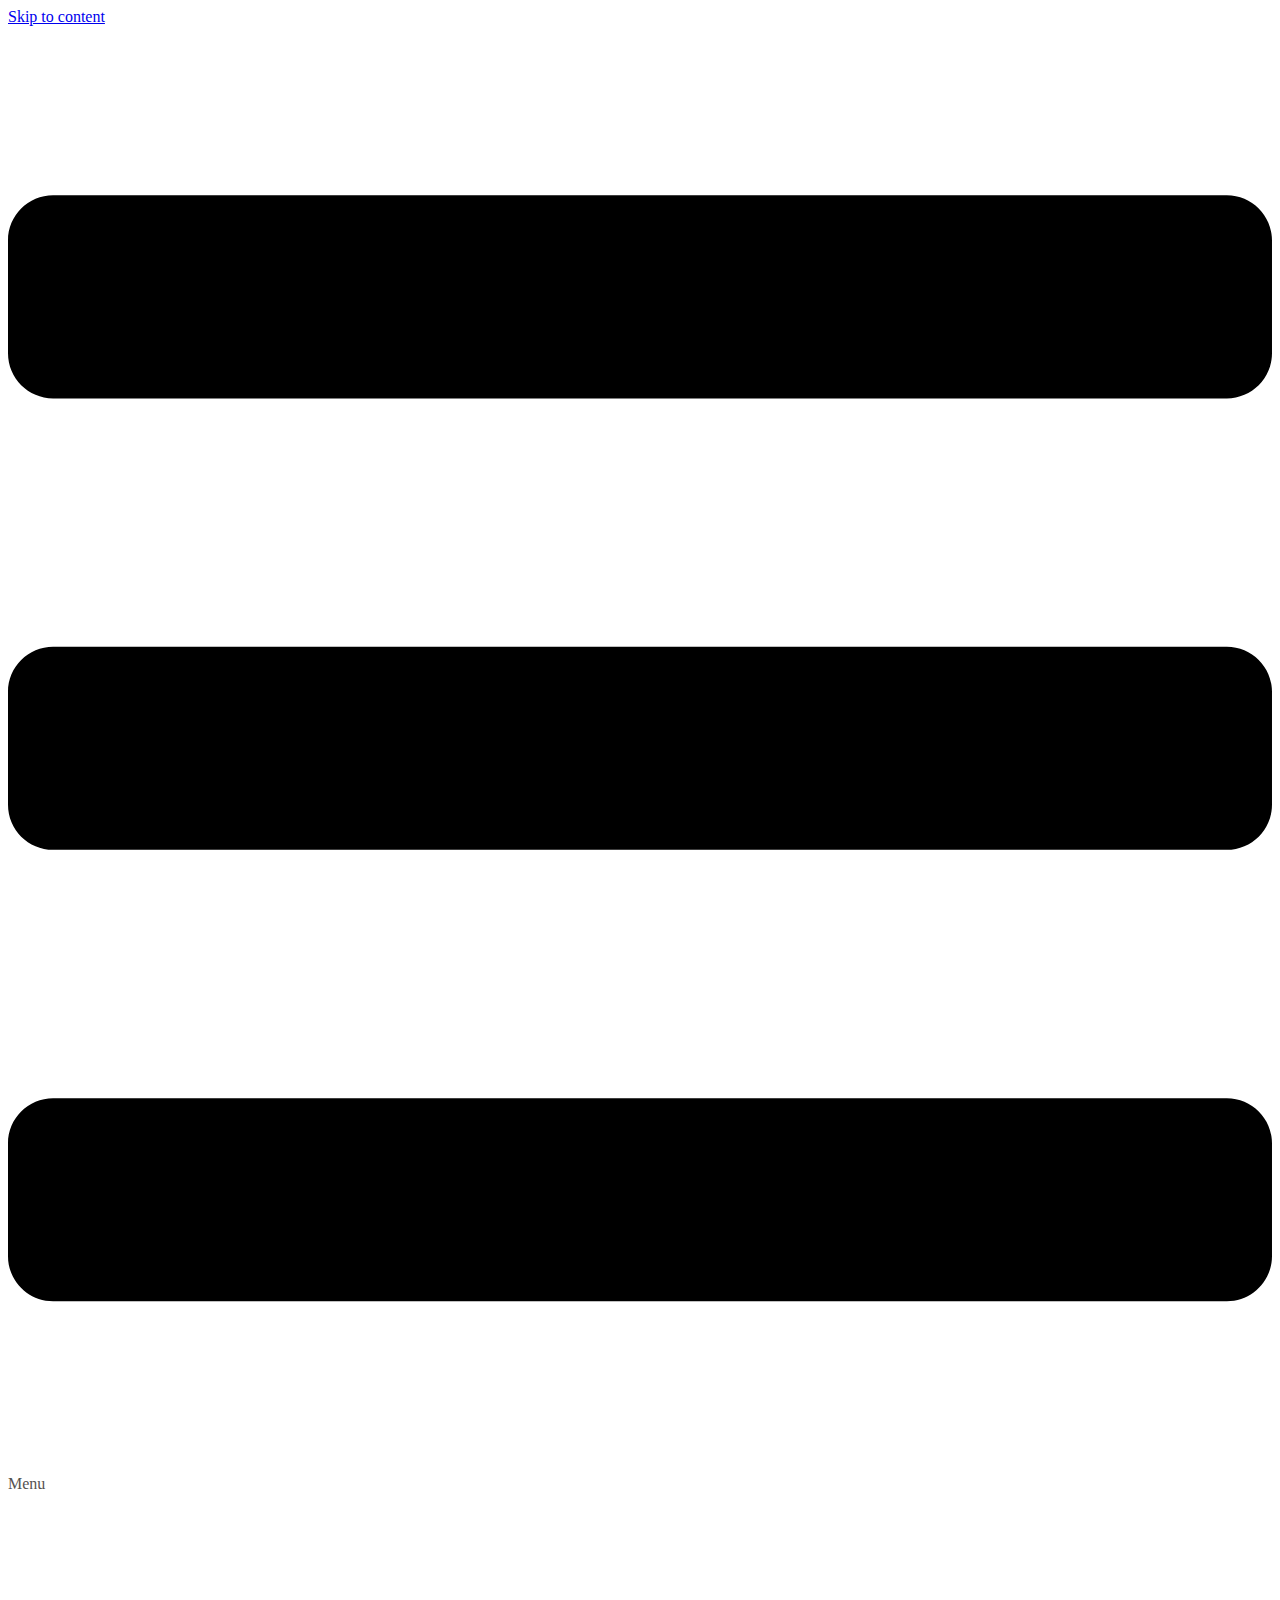
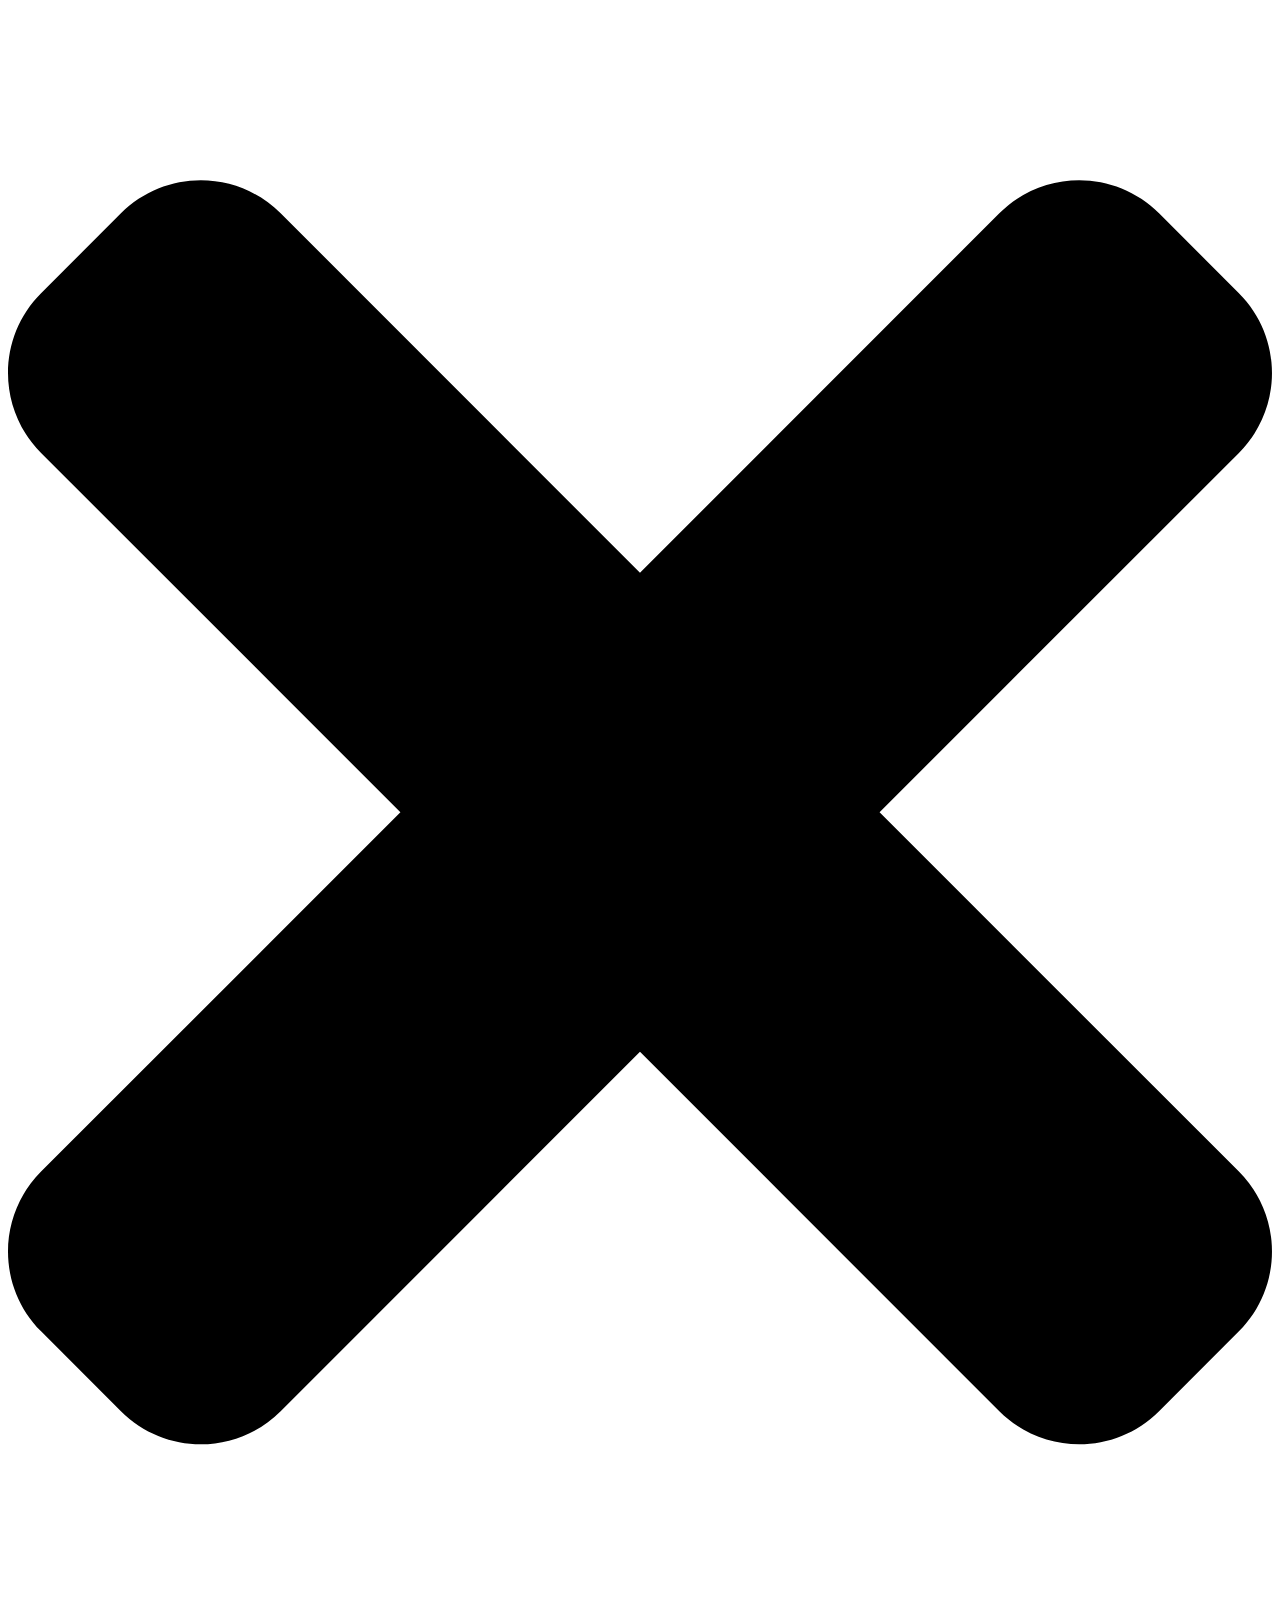
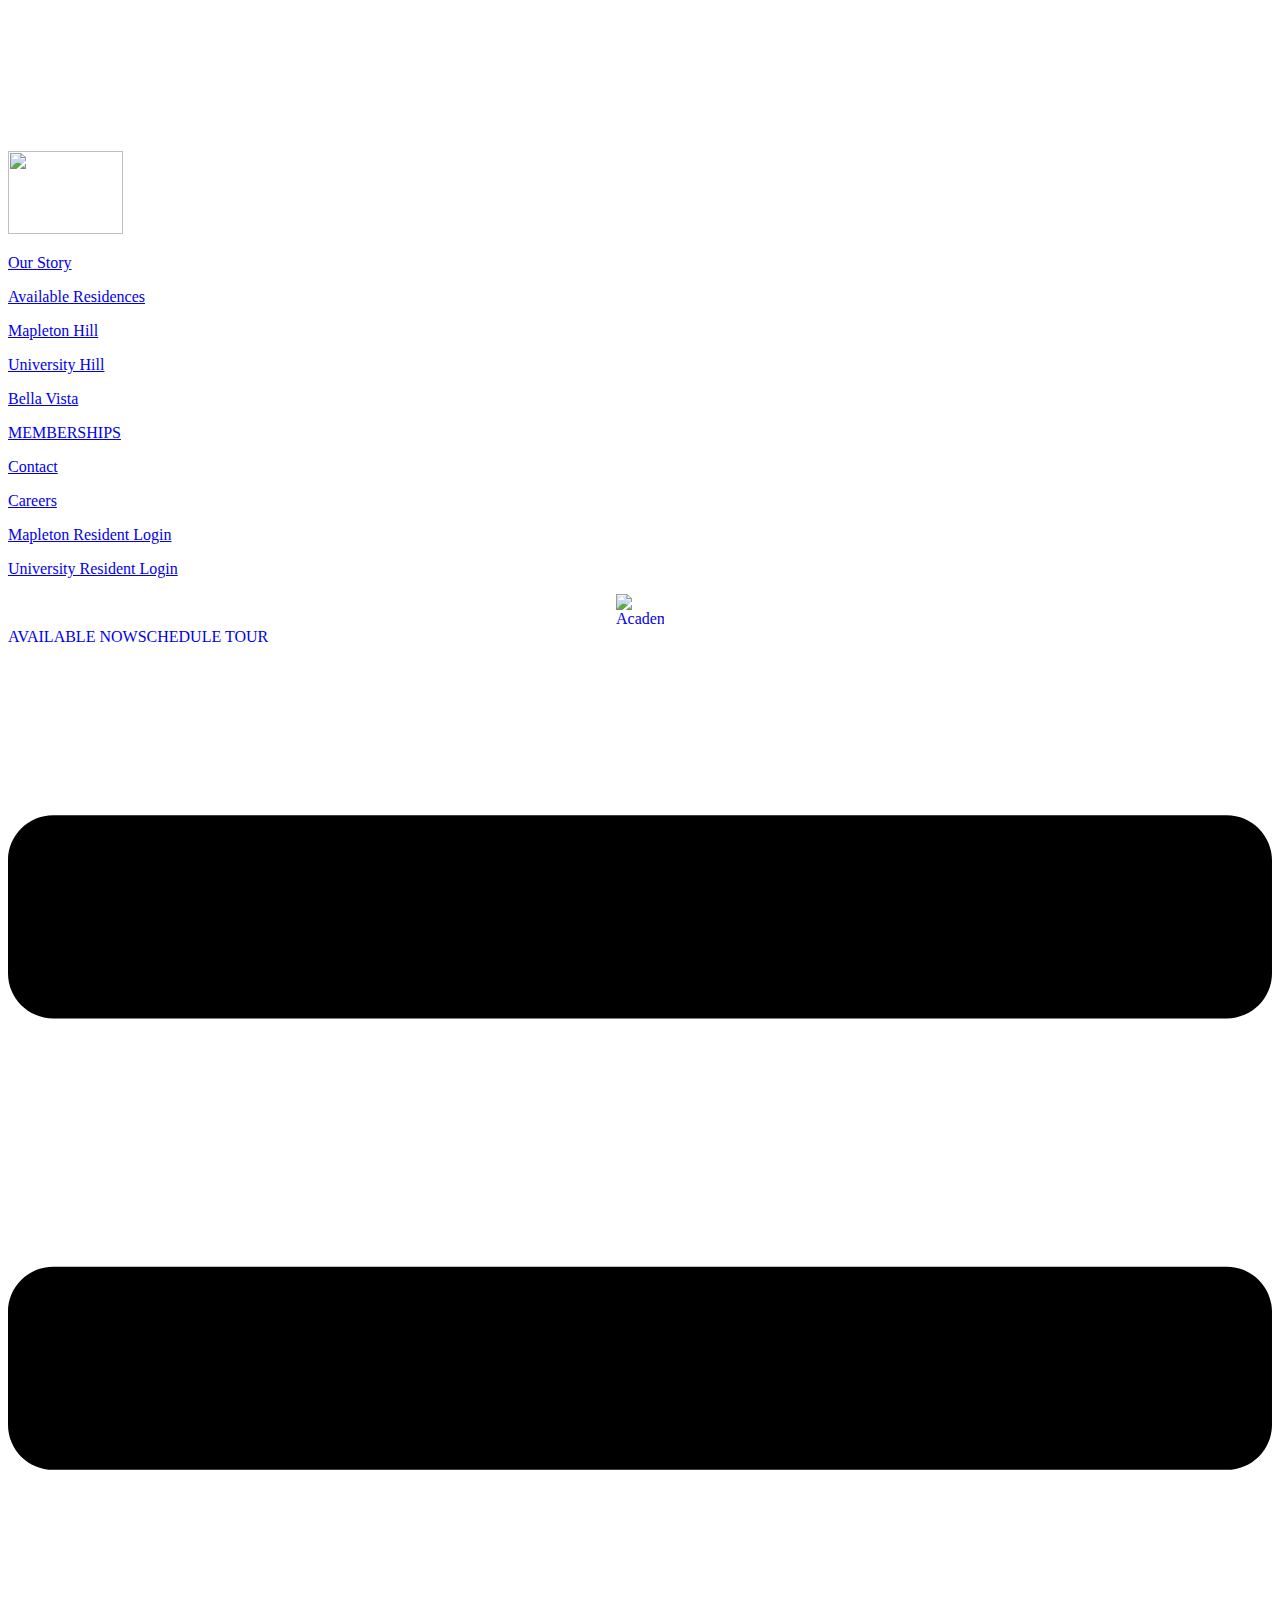
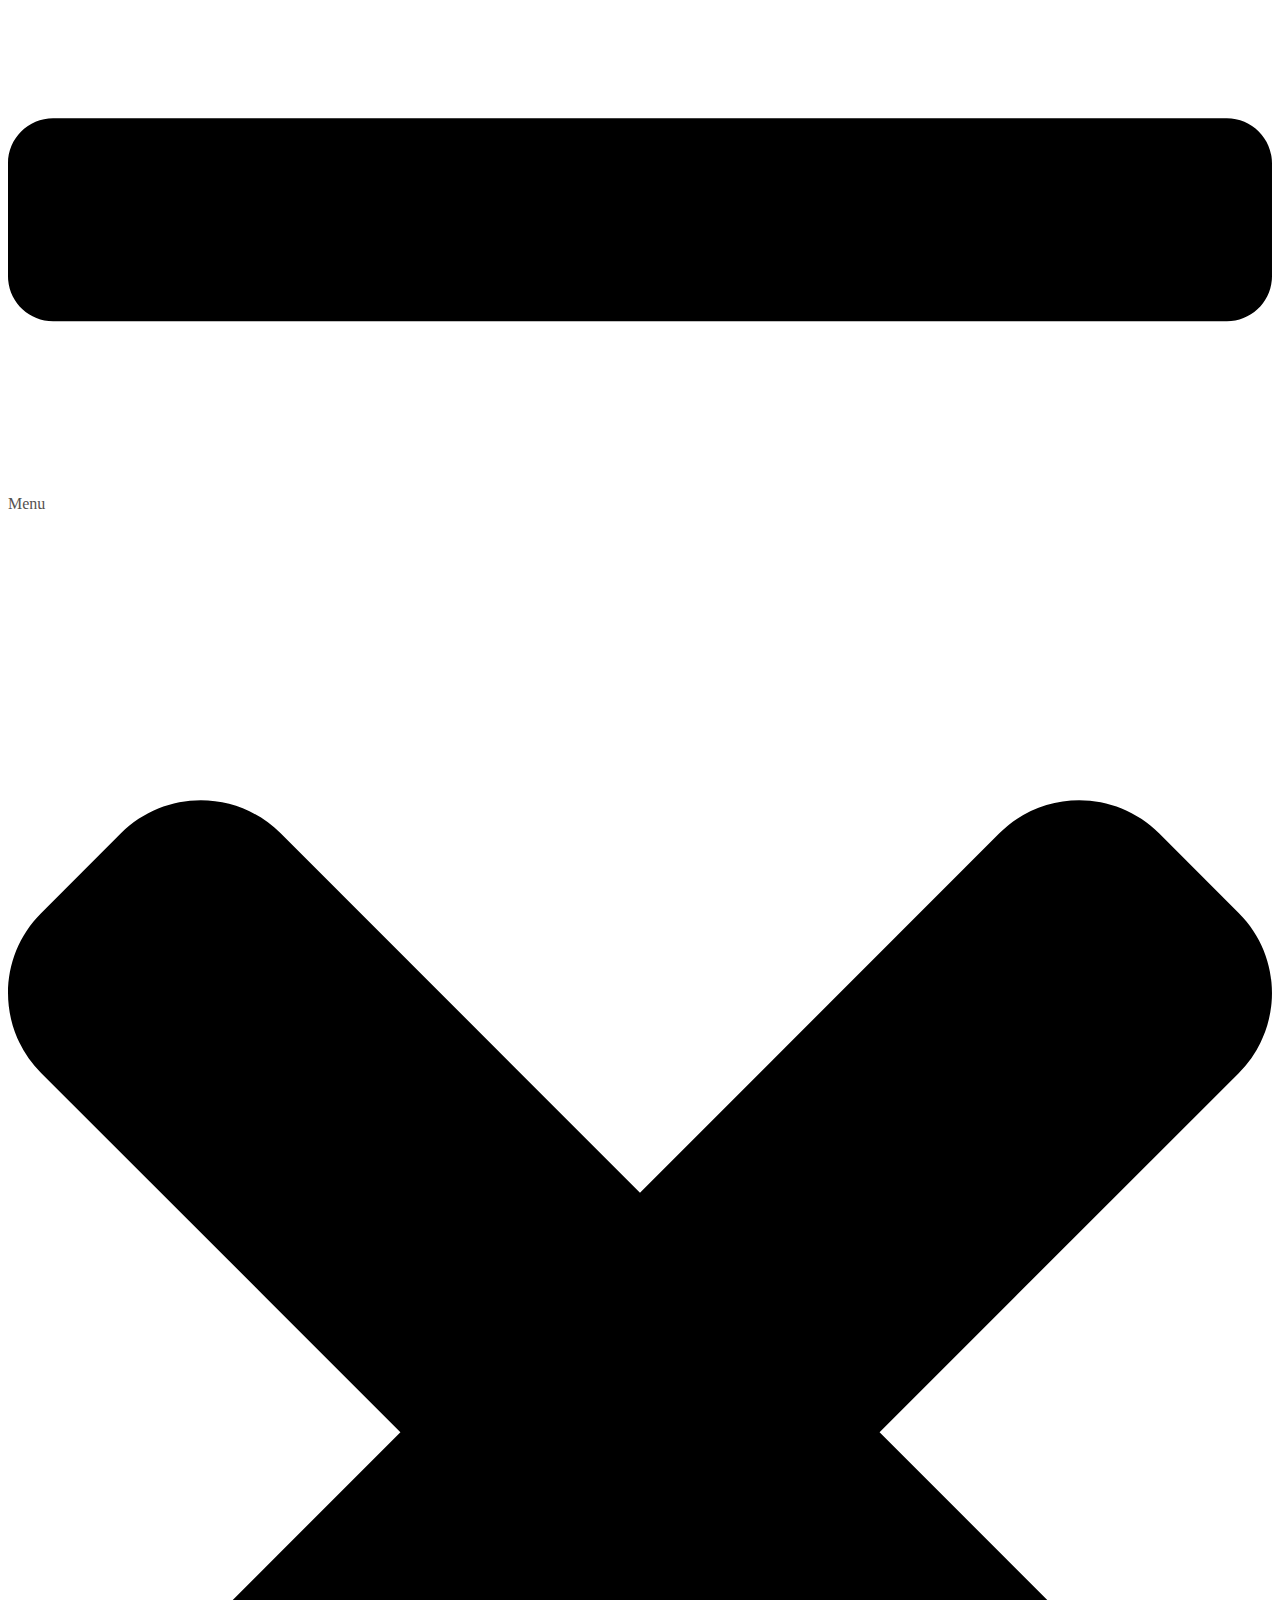
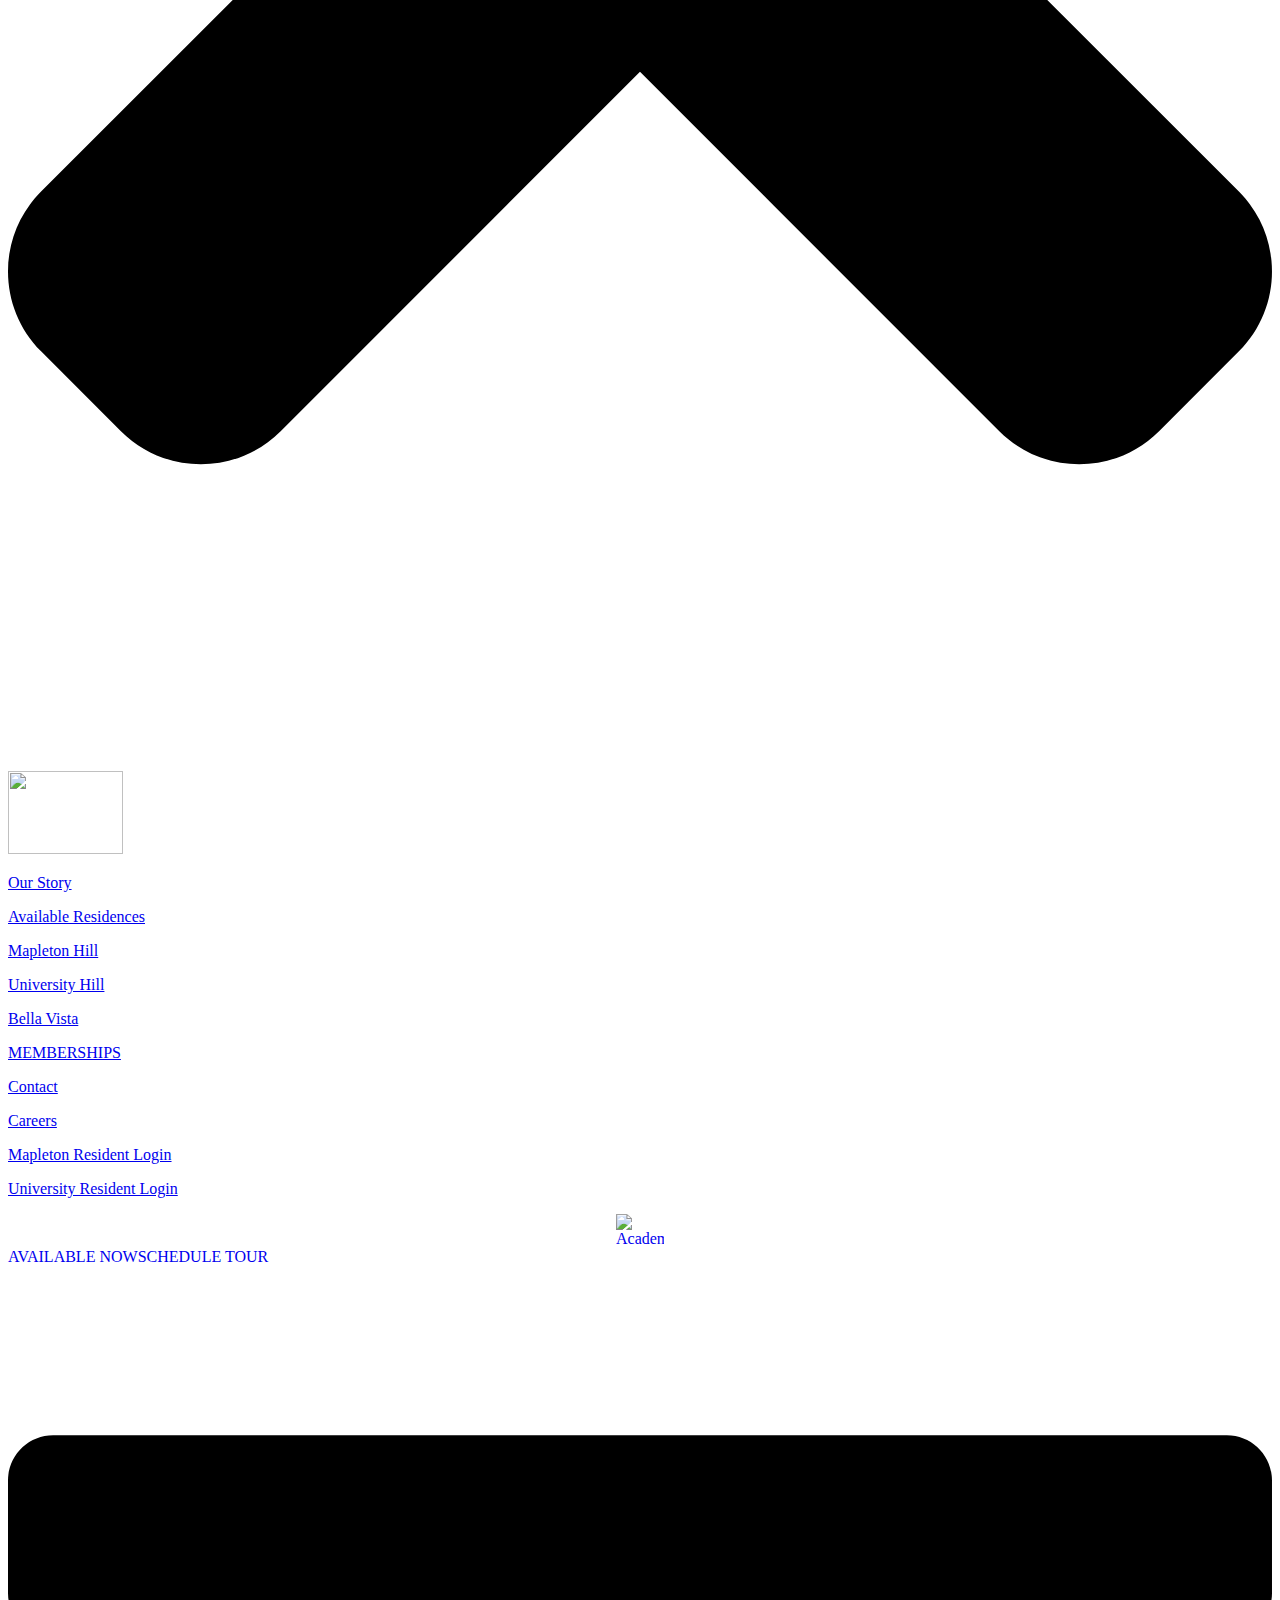
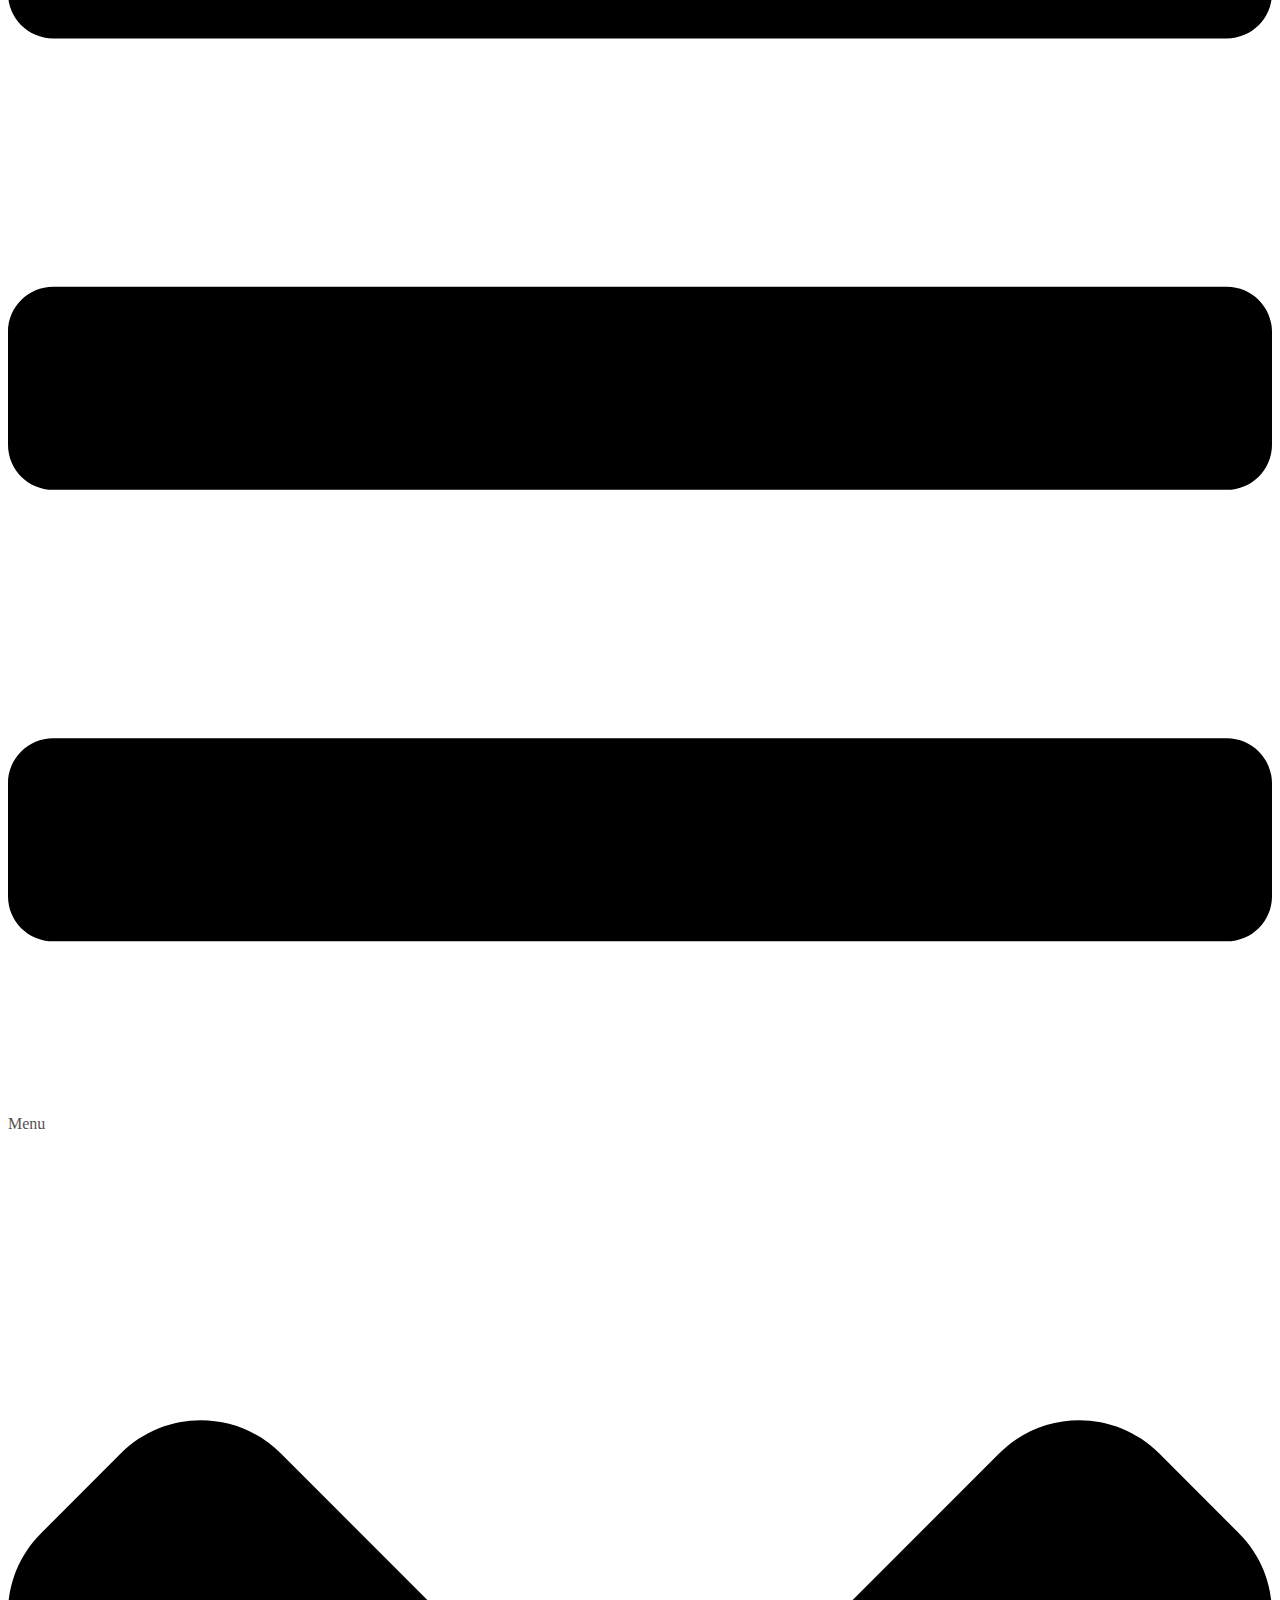
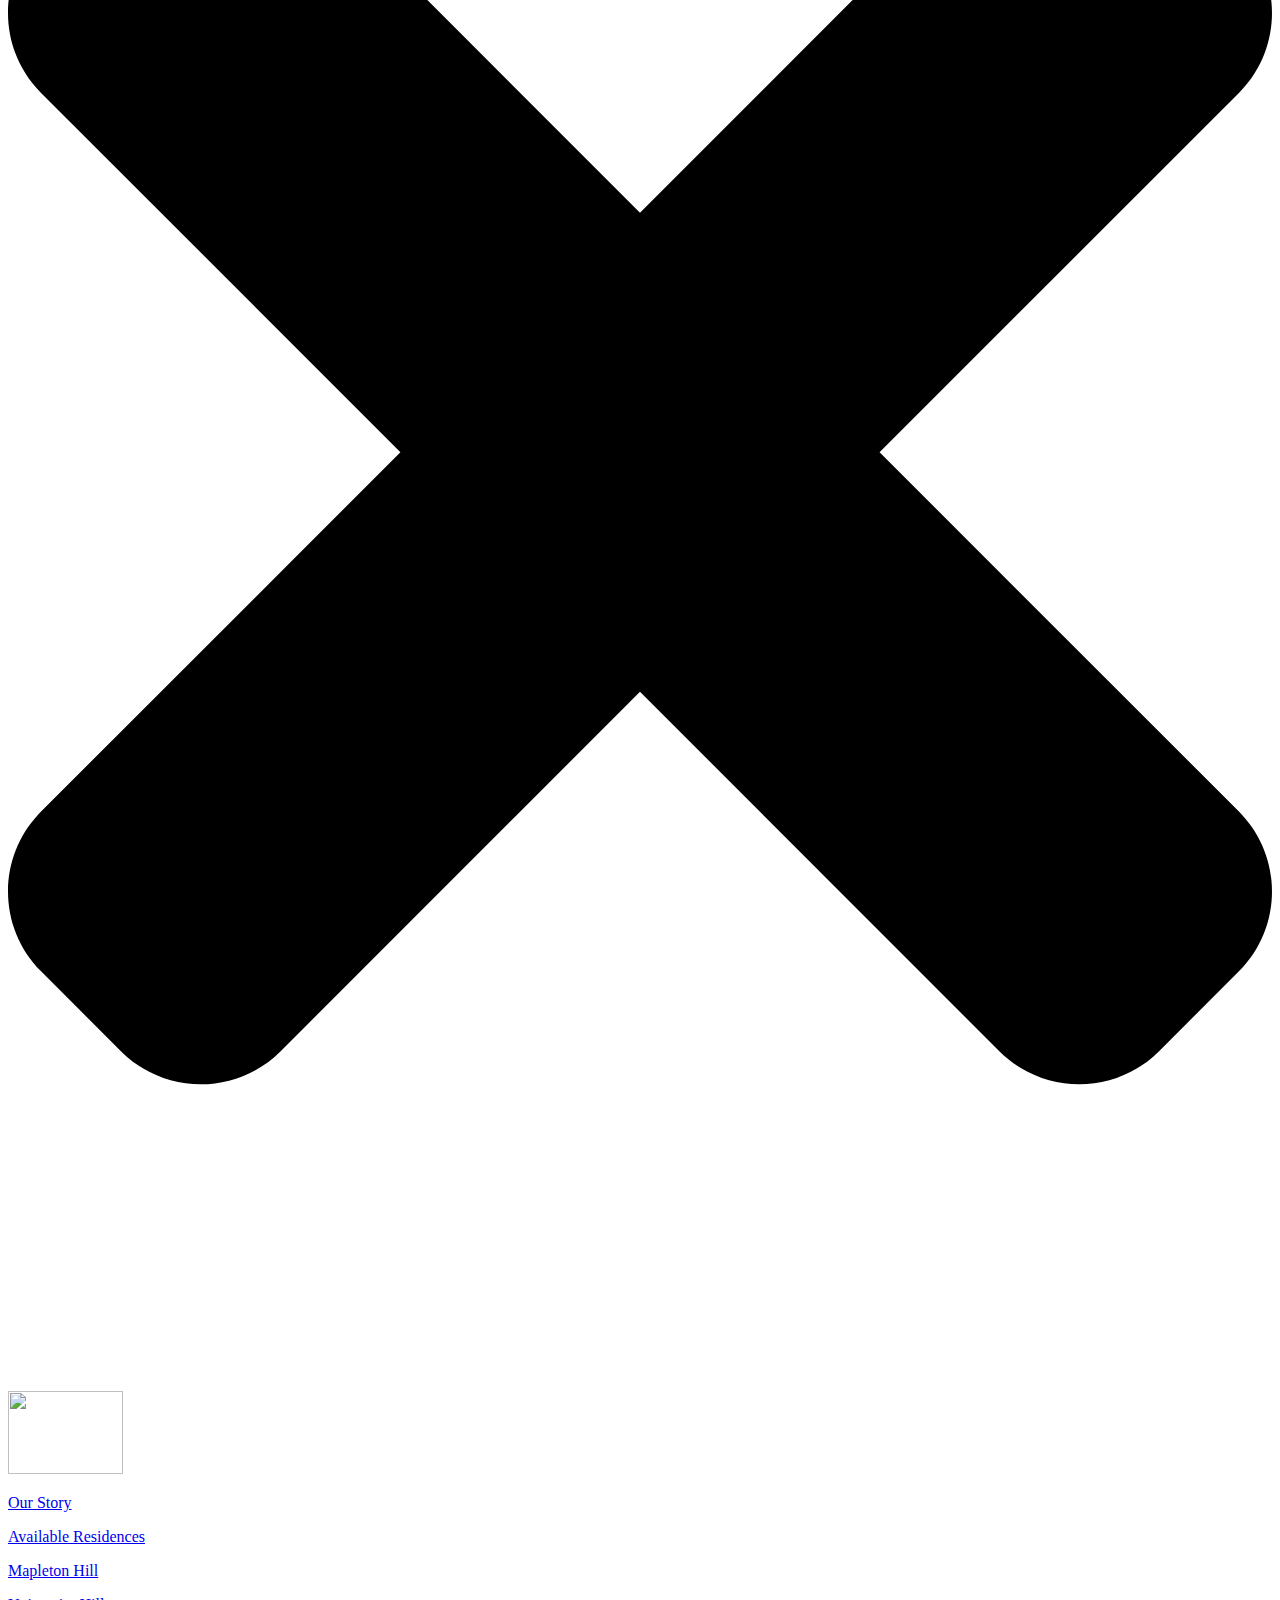
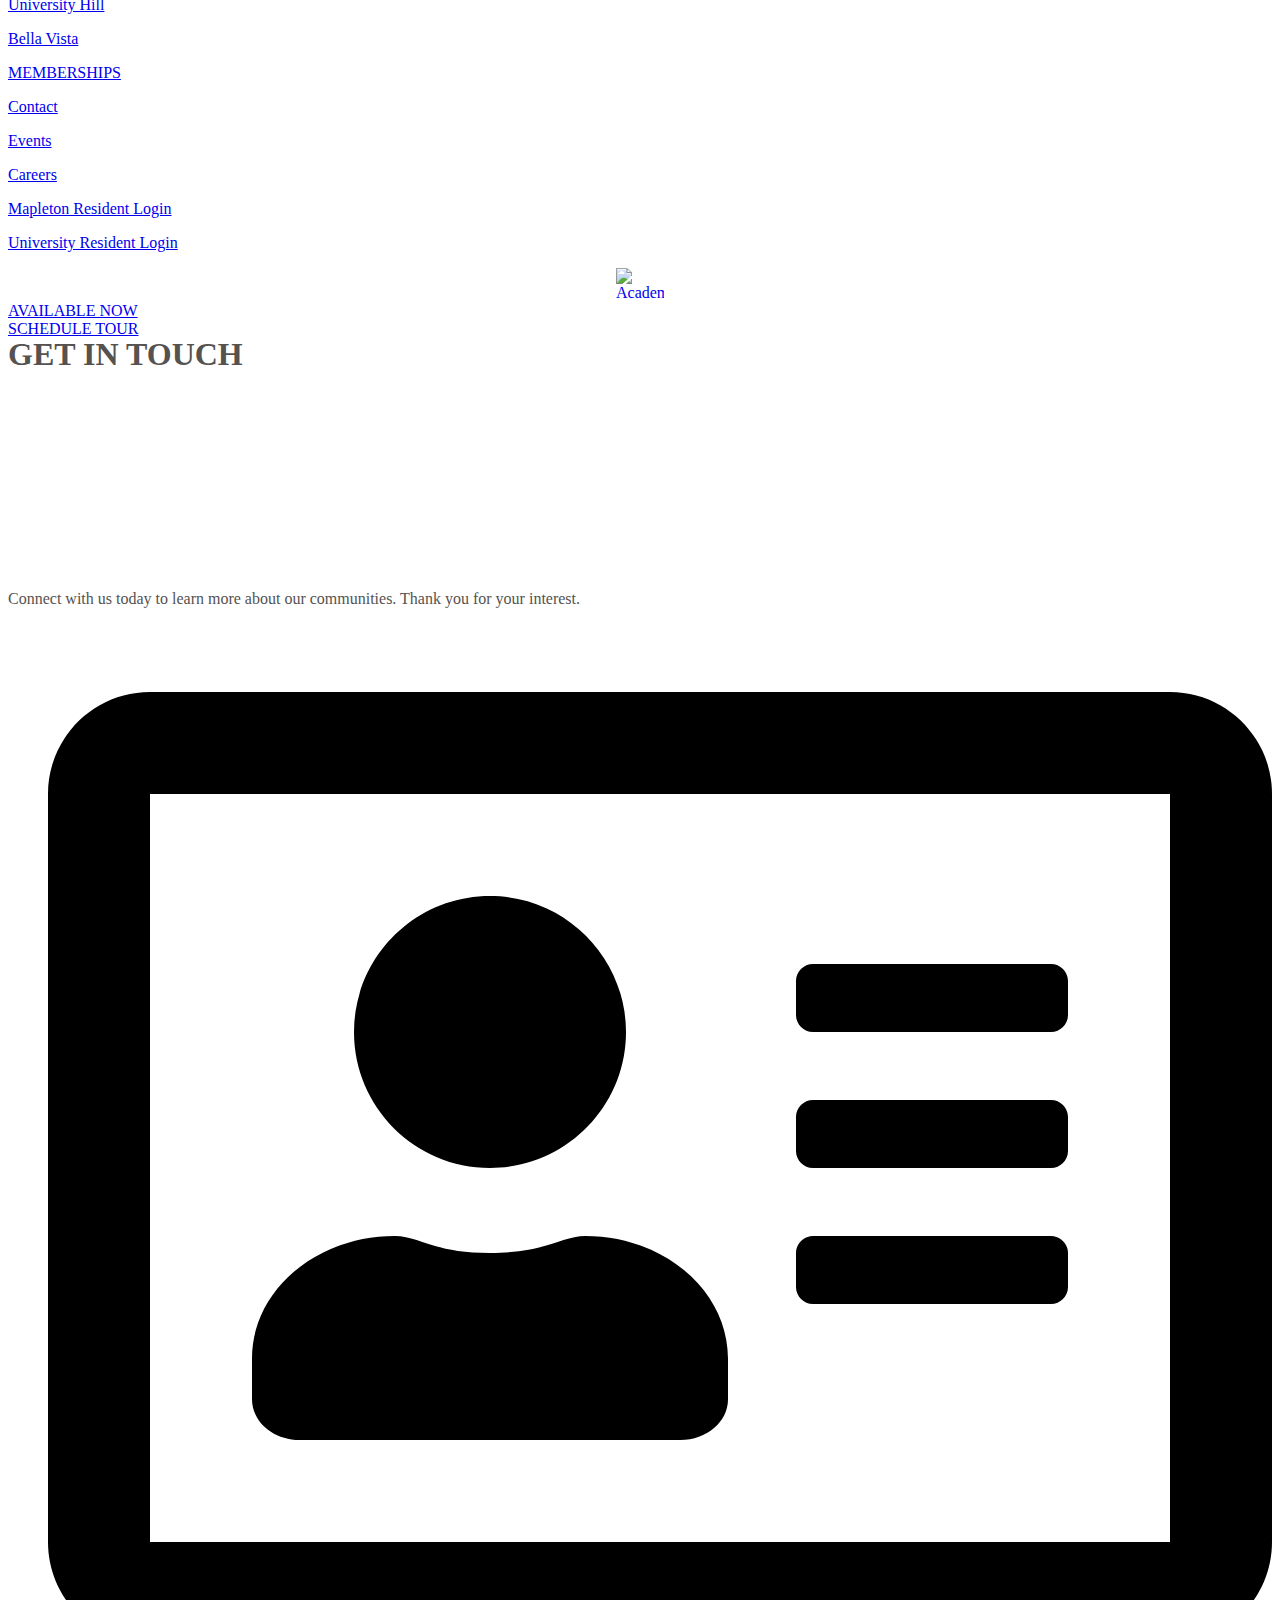
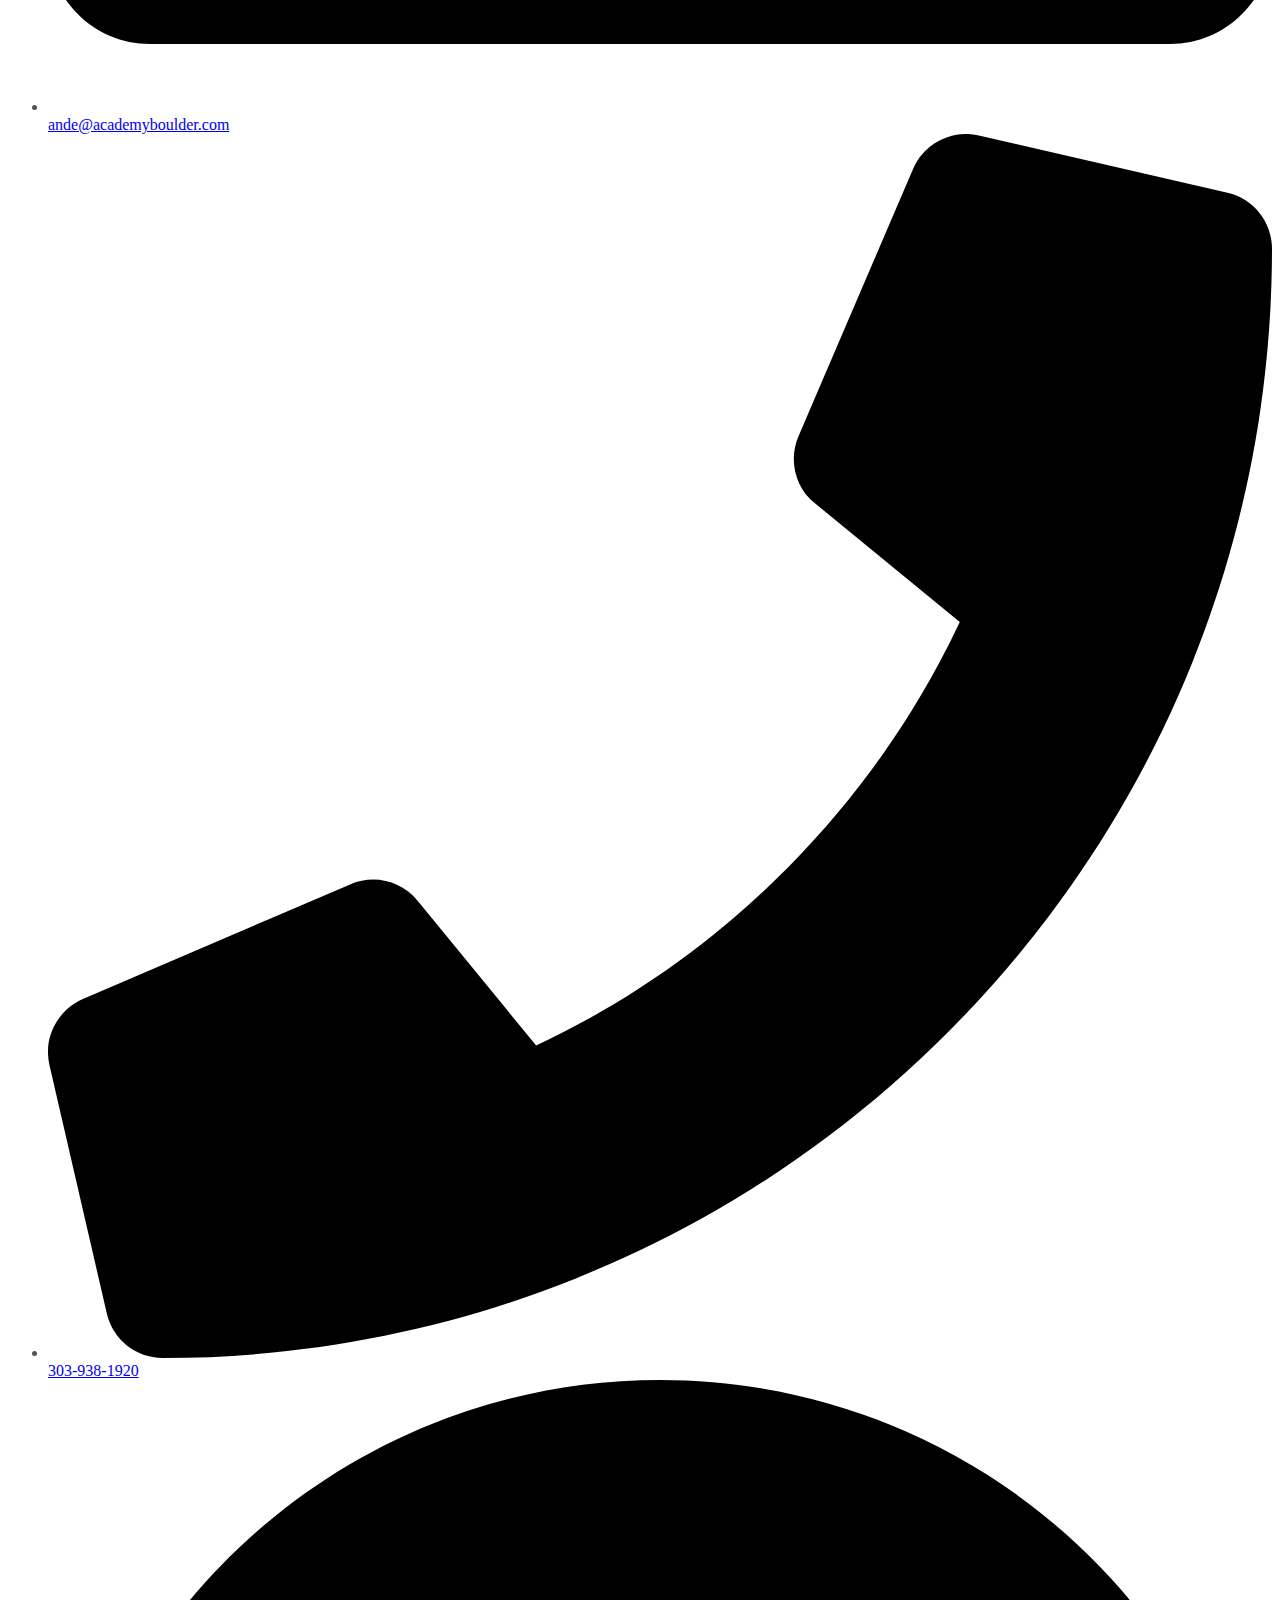
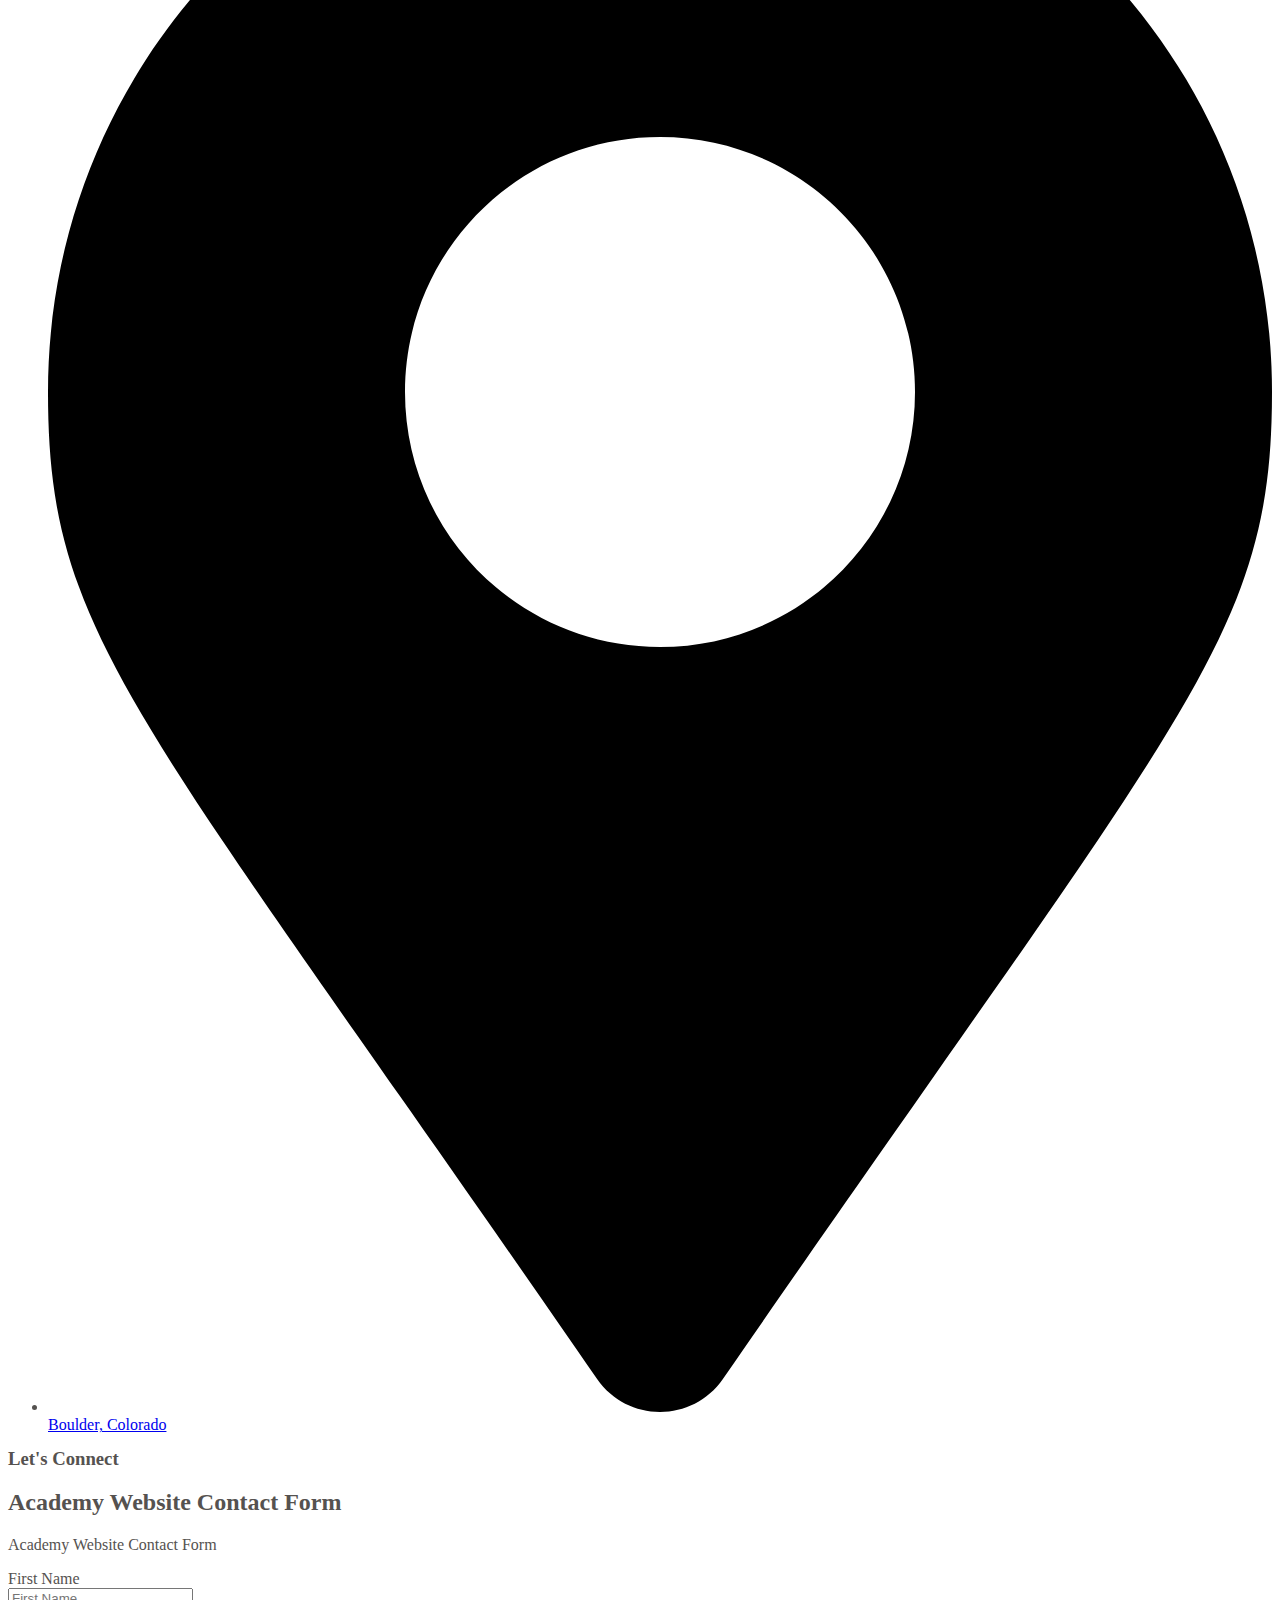
==== contact.html @ 46d24811 "added contact page" ====
<!doctype html><html lang="en-US" prefix="og: http://ogp.me/ns#"><head><meta charset="UTF-8"><title>Contact &#124; Academy Boulder</title><link rel="preconnect" href="https://fonts.gstatic.com/" crossorigin/><link rel="preconnect" href="https://fonts.googleapis.com"/><style type="text/css">@font-face {
    font-family: 'Montserrat';
    font-style: italic;
    font-weight: 100;
    font-display: swap;
    src: url(https://fonts.gstatic.com/s/montserrat/v26/JTUFjIg1_i6t8kCHKm459Wx7xQYXK0vOoz6jq6R8WXh0ow.ttf) format('truetype');
   }
   @font-face {
    font-family: 'Montserrat';
    font-style: italic;
    font-weight: 200;
    font-display: swap;
    src: url(https://fonts.gstatic.com/s/montserrat/v26/JTUFjIg1_i6t8kCHKm459Wx7xQYXK0vOoz6jqyR9WXh0ow.ttf) format('truetype');
   }
   @font-face {
    font-family: 'Montserrat';
    font-style: italic;
    font-weight: 300;
    font-display: swap;
    src: url(https://fonts.gstatic.com/s/montserrat/v26/JTUFjIg1_i6t8kCHKm459Wx7xQYXK0vOoz6jq_p9WXh0ow.ttf) format('truetype');
   }
   @font-face {
    font-family: 'Montserrat';
    font-style: italic;
    font-weight: 400;
    font-display: swap;
    src: url(https://fonts.gstatic.com/s/montserrat/v26/JTUFjIg1_i6t8kCHKm459Wx7xQYXK0vOoz6jq6R9WXh0ow.ttf) format('truetype');
   }
   @font-face {
    font-family: 'Montserrat';
    font-style: italic;
    font-weight: 500;
    font-display: swap;
    src: url(https://fonts.gstatic.com/s/montserrat/v26/JTUFjIg1_i6t8kCHKm459Wx7xQYXK0vOoz6jq5Z9WXh0ow.ttf) format('truetype');
   }
   @font-face {
    font-family: 'Montserrat';
    font-style: italic;
    font-weight: 600;
    font-display: swap;
    src: url(https://fonts.gstatic.com/s/montserrat/v26/JTUFjIg1_i6t8kCHKm459Wx7xQYXK0vOoz6jq3p6WXh0ow.ttf) format('truetype');
   }
   @font-face {
    font-family: 'Montserrat';
    font-style: italic;
    font-weight: 700;
    font-display: swap;
    src: url(https://fonts.gstatic.com/s/montserrat/v26/JTUFjIg1_i6t8kCHKm459Wx7xQYXK0vOoz6jq0N6WXh0ow.ttf) format('truetype');
   }
   @font-face {
    font-family: 'Montserrat';
    font-style: italic;
    font-weight: 800;
    font-display: swap;
    src: url(https://fonts.gstatic.com/s/montserrat/v26/JTUFjIg1_i6t8kCHKm459Wx7xQYXK0vOoz6jqyR6WXh0ow.ttf) format('truetype');
   }
   @font-face {
    font-family: 'Montserrat';
    font-style: italic;
    font-weight: 900;
    font-display: swap;
    src: url(https://fonts.gstatic.com/s/montserrat/v26/JTUFjIg1_i6t8kCHKm459Wx7xQYXK0vOoz6jqw16WXh0ow.ttf) format('truetype');
   }
   @font-face {
    font-family: 'Montserrat';
    font-style: normal;
    font-weight: 100;
    font-display: swap;
    src: url(https://fonts.gstatic.com/s/montserrat/v26/JTUHjIg1_i6t8kCHKm4532VJOt5-QNFgpCtr6Xw5aX8.ttf) format('truetype');
   }
   @font-face {
    font-family: 'Montserrat';
    font-style: normal;
    font-weight: 200;
    font-display: swap;
    src: url(https://fonts.gstatic.com/s/montserrat/v26/JTUHjIg1_i6t8kCHKm4532VJOt5-QNFgpCvr6Hw5aX8.ttf) format('truetype');
   }
   @font-face {
    font-family: 'Montserrat';
    font-style: normal;
    font-weight: 300;
    font-display: swap;
    src: url(https://fonts.gstatic.com/s/montserrat/v26/JTUHjIg1_i6t8kCHKm4532VJOt5-QNFgpCs16Hw5aX8.ttf) format('truetype');
   }
   @font-face {
    font-family: 'Montserrat';
    font-style: normal;
    font-weight: 400;
    font-display: swap;
    src: url(https://fonts.gstatic.com/s/montserrat/v26/JTUHjIg1_i6t8kCHKm4532VJOt5-QNFgpCtr6Hw5aX8.ttf) format('truetype');
   }
   @font-face {
    font-family: 'Montserrat';
    font-style: normal;
    font-weight: 500;
    font-display: swap;
    src: url(https://fonts.gstatic.com/s/montserrat/v26/JTUHjIg1_i6t8kCHKm4532VJOt5-QNFgpCtZ6Hw5aX8.ttf) format('truetype');
   }
   @font-face {
    font-family: 'Montserrat';
    font-style: normal;
    font-weight: 600;
    font-display: swap;
    src: url(https://fonts.gstatic.com/s/montserrat/v26/JTUHjIg1_i6t8kCHKm4532VJOt5-QNFgpCu173w5aX8.ttf) format('truetype');
   }
   @font-face {
    font-family: 'Montserrat';
    font-style: normal;
    font-weight: 700;
    font-display: swap;
    src: url(https://fonts.gstatic.com/s/montserrat/v26/JTUHjIg1_i6t8kCHKm4532VJOt5-QNFgpCuM73w5aX8.ttf) format('truetype');
   }
   @font-face {
    font-family: 'Montserrat';
    font-style: normal;
    font-weight: 800;
    font-display: swap;
    src: url(https://fonts.gstatic.com/s/montserrat/v26/JTUHjIg1_i6t8kCHKm4532VJOt5-QNFgpCvr73w5aX8.ttf) format('truetype');
   }
   @font-face {
    font-family: 'Montserrat';
    font-style: normal;
    font-weight: 900;
    font-display: swap;
    src: url(https://fonts.gstatic.com/s/montserrat/v26/JTUHjIg1_i6t8kCHKm4532VJOt5-QNFgpCvC73w5aX8.ttf) format('truetype');
   } </style><link rel="stylesheet" id="siteground-optimizer-combined-css-d66a2faede0be761edab7a69d7159c53" href="https://academyboulder.com/wp-content/uploads/siteground-optimizer-assets/siteground-optimizer-combined-css-d66a2faede0be761edab7a69d7159c53.css" media="all" /><link rel="preload" href="https://academyboulder.com/wp-content/uploads/siteground-optimizer-assets/siteground-optimizer-combined-css-d66a2faede0be761edab7a69d7159c53.css" as="style"> <!-- SEO by Squirrly SEO 12.3.14 - https://plugin.squirrly.co/ --><meta name="robots" content="index,follow"><meta name="googlebot" content="index,follow,max-snippet:-1,max-image-preview:large,max-video-preview:-1"><meta name="bingbot" content="index,follow,max-snippet:-1,max-image-preview:large,max-video-preview:-1"><meta name="description" content="GET IN TOUCH Connect with us today to learn more about our communities. Thank you for your interest. ande@academyboulder.com 303-938-1920 Boulder, Colorado Let&#039;s Connect Academy Website Contact Form BOULDER Boulder offers a wide range of natural and cultural attractions as well as being home to the University of" /><link rel="canonical" href="https://academyboulder.com/contact/" /><link rel="alternate" type="application/rss+xml" href="https://academyboulder.com/sitemap.xml" /><meta property="og:url" content="https://academyboulder.com/contact/" /><meta property="og:title" content="Contact &#124; Academy Boulder" /><meta property="og:description" content="GET IN TOUCH Connect with us today to learn more about our communities. Thank you for your interest. ande@academyboulder.com 303-938-1920 Boulder, Colorado Let&#039;s Connect Academy Website Contact" /><meta property="og:type" content="website" /><meta property="og:image" content="https://academyboulder.com/wp-content/uploads/2023/03/Screenshot-2022-11-10-at-2.46.33-PM-300x204.png" /><meta property="og:image:width" content="500" /><meta property="og:image:type" content="image/png" /><meta property="og:site_name" content="Academy Boulder" /><meta property="og:locale" content="en_US" /><meta property="twitter:url" content="https://academyboulder.com/contact/" /><meta property="twitter:title" content="Contact &#124; Academy Boulder" /><meta property="twitter:description" content="GET IN TOUCH Connect with us today to learn more about our communities. Thank you for your interest. ande@academyboulder.com 303-938-1920 Boulder, Colorado Let&#039;s Connect Academy Website Contact Form BOULDER Boulder offers a wide range of natural and cultural attractions as" /><meta property="twitter:image" content="https://academyboulder.com/wp-content/uploads/2023/03/Screenshot-2022-11-10-at-2.46.33-PM-300x204.png" /><meta property="twitter:domain" content="Academy Boulder" /><meta property="twitter:card" content="summary_large_image" /><meta property="twitter:creator" content="@twitter" /><meta property="twitter:site" content="@twitter" /> <script type="application/ld+json">{"@context":"https://schema.org","@graph":[{"@type":"WebSite","@id":"https://academyboulder.com/contact/#website","url":"https://academyboulder.com/contact/","name":"Academy Boulder","headline":"GET IN TOUCH Connect with us today to learn more about our communities. Thank you for your interest. ande@academyboulder.com 303-938-1920 Boulder, Colorado Let&#039;s Connect Academy Website Contact Form BOULDER Boulder offers a wide range of natural and cultural attractions as well as being home to the University of","mainEntityOfPage":{"@type":"WebPage","url":"https://academyboulder.com/contact/"},"datePublished":"2023-10-29T18:01:26+00:00","dateModified":"2023-11-06T19:27:16+00:00","image":{"@type":"ImageObject","url":"https://academyboulder.com/wp-content/uploads/2023/03/Screenshot-2022-11-10-at-2.46.33-PM-300x204.png","height":"500","width":"500"},"potentialAction":{"@type":"SearchAction","target":"https://academyboulder.com/?s={search_term_string}","query-input":"required name=search_term_string"},"author":{"@type":"Person","@id":"https://academyboulder.com#person","url":"https://academyboulder.com","name":"staci@stacistark.com"},"publisher":{"@type":"Organization","@id":"https://academyboulder.com/contact/#Organization","url":"https://academyboulder.com/contact/","name":"Academy Boulder","logo":{"@type":"ImageObject","url":"https://stacis37.sg-host.com/wp-content/uploads/2023/02/The-Academy-Logo.cropped.png","@id":"https://academyboulder.com/contact/#logo","caption":"Academy Boulder"},"contactPoint":{"@type":"ContactPoint","telephone":"+303-938-1920","contactType":"customer service","@id":"https://academyboulder.com/contact/#contactpoint"},"address":{"@type":"PostalAddress","streetAddress":"970 Aurora Avenue","addressLocality":"Boulder","addressRegion":"Boulder","postalCode":"80302","addressCountry":"USA","@id":"https://academyboulder.com/contact/#address"},"description":"Independent Living, Assisted Living and Memory Care services. Three extraordinary communities nestled on the beautiful hillsides of Boulder, Colorado, designed and staffed to offer excellence in senior living for those looking for life\u2019s next best.","sameAs":["https://www.facebook.com/AcademyBoulder","https://twitter.com/twitter","https://www.instagram.com/academyboulder/","https://www.linkedin.com/company/the-academy-boulder/","https://www.youtube.com/@academyboulder"]}}]}</script> <!-- /SEO by Squirrly SEO - WordPress SEO Plugin --><meta name="viewport" content="width=device-width, initial-scale=1"><link rel="profile" href="https://gmpg.org/xfn/11"> <style id='safe-svg-svg-icon-style-inline-css'> .safe-svg-cover{text-align:center}.safe-svg-cover .safe-svg-inside{display:inline-block;max-width:100%}.safe-svg-cover svg{height:100%;max-height:100%;max-width:100%;width:100%} </style> <style id='classic-theme-styles-inline-css'> /*! This file is auto-generated */
   .wp-block-button__link{color:#fff;background-color:#32373c;border-radius:9999px;box-shadow:none;text-decoration:none;padding:calc(.667em + 2px) calc(1.333em + 2px);font-size:1.125em}.wp-block-file__button{background:#32373c;color:#fff;text-decoration:none} </style> <style id='global-styles-inline-css'> body{--wp--preset--color--black: #000000;--wp--preset--color--cyan-bluish-gray: #abb8c3;--wp--preset--color--white: #ffffff;--wp--preset--color--pale-pink: #f78da7;--wp--preset--color--vivid-red: #cf2e2e;--wp--preset--color--luminous-vivid-orange: #ff6900;--wp--preset--color--luminous-vivid-amber: #fcb900;--wp--preset--color--light-green-cyan: #7bdcb5;--wp--preset--color--vivid-green-cyan: #00d084;--wp--preset--color--pale-cyan-blue: #8ed1fc;--wp--preset--color--vivid-cyan-blue: #0693e3;--wp--preset--color--vivid-purple: #9b51e0;--wp--preset--gradient--vivid-cyan-blue-to-vivid-purple: linear-gradient(135deg,rgba(6,147,227,1) 0%,rgb(155,81,224) 100%);--wp--preset--gradient--light-green-cyan-to-vivid-green-cyan: linear-gradient(135deg,rgb(122,220,180) 0%,rgb(0,208,130) 100%);--wp--preset--gradient--luminous-vivid-amber-to-luminous-vivid-orange: linear-gradient(135deg,rgba(252,185,0,1) 0%,rgba(255,105,0,1) 100%);--wp--preset--gradient--luminous-vivid-orange-to-vivid-red: linear-gradient(135deg,rgba(255,105,0,1) 0%,rgb(207,46,46) 100%);--wp--preset--gradient--very-light-gray-to-cyan-bluish-gray: linear-gradient(135deg,rgb(238,238,238) 0%,rgb(169,184,195) 100%);--wp--preset--gradient--cool-to-warm-spectrum: linear-gradient(135deg,rgb(74,234,220) 0%,rgb(151,120,209) 20%,rgb(207,42,186) 40%,rgb(238,44,130) 60%,rgb(251,105,98) 80%,rgb(254,248,76) 100%);--wp--preset--gradient--blush-light-purple: linear-gradient(135deg,rgb(255,206,236) 0%,rgb(152,150,240) 100%);--wp--preset--gradient--blush-bordeaux: linear-gradient(135deg,rgb(254,205,165) 0%,rgb(254,45,45) 50%,rgb(107,0,62) 100%);--wp--preset--gradient--luminous-dusk: linear-gradient(135deg,rgb(255,203,112) 0%,rgb(199,81,192) 50%,rgb(65,88,208) 100%);--wp--preset--gradient--pale-ocean: linear-gradient(135deg,rgb(255,245,203) 0%,rgb(182,227,212) 50%,rgb(51,167,181) 100%);--wp--preset--gradient--electric-grass: linear-gradient(135deg,rgb(202,248,128) 0%,rgb(113,206,126) 100%);--wp--preset--gradient--midnight: linear-gradient(135deg,rgb(2,3,129) 0%,rgb(40,116,252) 100%);--wp--preset--font-size--small: 13px;--wp--preset--font-size--medium: 20px;--wp--preset--font-size--large: 36px;--wp--preset--font-size--x-large: 42px;--wp--preset--spacing--20: 0.44rem;--wp--preset--spacing--30: 0.67rem;--wp--preset--spacing--40: 1rem;--wp--preset--spacing--50: 1.5rem;--wp--preset--spacing--60: 2.25rem;--wp--preset--spacing--70: 3.38rem;--wp--preset--spacing--80: 5.06rem;--wp--preset--shadow--natural: 6px 6px 9px rgba(0, 0, 0, 0.2);--wp--preset--shadow--deep: 12px 12px 50px rgba(0, 0, 0, 0.4);--wp--preset--shadow--sharp: 6px 6px 0px rgba(0, 0, 0, 0.2);--wp--preset--shadow--outlined: 6px 6px 0px -3px rgba(255, 255, 255, 1), 6px 6px rgba(0, 0, 0, 1);--wp--preset--shadow--crisp: 6px 6px 0px rgba(0, 0, 0, 1);}:where(.is-layout-flex){gap: 0.5em;}:where(.is-layout-grid){gap: 0.5em;}body .is-layout-flow > .alignleft{float: left;margin-inline-start: 0;margin-inline-end: 2em;}body .is-layout-flow > .alignright{float: right;margin-inline-start: 2em;margin-inline-end: 0;}body .is-layout-flow > .aligncenter{margin-left: auto !important;margin-right: auto !important;}body .is-layout-constrained > .alignleft{float: left;margin-inline-start: 0;margin-inline-end: 2em;}body .is-layout-constrained > .alignright{float: right;margin-inline-start: 2em;margin-inline-end: 0;}body .is-layout-constrained > .aligncenter{margin-left: auto !important;margin-right: auto !important;}body .is-layout-constrained > :where(:not(.alignleft):not(.alignright):not(.alignfull)){max-width: var(--wp--style--global--content-size);margin-left: auto !important;margin-right: auto !important;}body .is-layout-constrained > .alignwide{max-width: var(--wp--style--global--wide-size);}body .is-layout-flex{display: flex;}body .is-layout-flex{flex-wrap: wrap;align-items: center;}body .is-layout-flex > *{margin: 0;}body .is-layout-grid{display: grid;}body .is-layout-grid > *{margin: 0;}:where(.wp-block-columns.is-layout-flex){gap: 2em;}:where(.wp-block-columns.is-layout-grid){gap: 2em;}:where(.wp-block-post-template.is-layout-flex){gap: 1.25em;}:where(.wp-block-post-template.is-layout-grid){gap: 1.25em;}.has-black-color{color: var(--wp--preset--color--black) !important;}.has-cyan-bluish-gray-color{color: var(--wp--preset--color--cyan-bluish-gray) !important;}.has-white-color{color: var(--wp--preset--color--white) !important;}.has-pale-pink-color{color: var(--wp--preset--color--pale-pink) !important;}.has-vivid-red-color{color: var(--wp--preset--color--vivid-red) !important;}.has-luminous-vivid-orange-color{color: var(--wp--preset--color--luminous-vivid-orange) !important;}.has-luminous-vivid-amber-color{color: var(--wp--preset--color--luminous-vivid-amber) !important;}.has-light-green-cyan-color{color: var(--wp--preset--color--light-green-cyan) !important;}.has-vivid-green-cyan-color{color: var(--wp--preset--color--vivid-green-cyan) !important;}.has-pale-cyan-blue-color{color: var(--wp--preset--color--pale-cyan-blue) !important;}.has-vivid-cyan-blue-color{color: var(--wp--preset--color--vivid-cyan-blue) !important;}.has-vivid-purple-color{color: var(--wp--preset--color--vivid-purple) !important;}.has-black-background-color{background-color: var(--wp--preset--color--black) !important;}.has-cyan-bluish-gray-background-color{background-color: var(--wp--preset--color--cyan-bluish-gray) !important;}.has-white-background-color{background-color: var(--wp--preset--color--white) !important;}.has-pale-pink-background-color{background-color: var(--wp--preset--color--pale-pink) !important;}.has-vivid-red-background-color{background-color: var(--wp--preset--color--vivid-red) !important;}.has-luminous-vivid-orange-background-color{background-color: var(--wp--preset--color--luminous-vivid-orange) !important;}.has-luminous-vivid-amber-background-color{background-color: var(--wp--preset--color--luminous-vivid-amber) !important;}.has-light-green-cyan-background-color{background-color: var(--wp--preset--color--light-green-cyan) !important;}.has-vivid-green-cyan-background-color{background-color: var(--wp--preset--color--vivid-green-cyan) !important;}.has-pale-cyan-blue-background-color{background-color: var(--wp--preset--color--pale-cyan-blue) !important;}.has-vivid-cyan-blue-background-color{background-color: var(--wp--preset--color--vivid-cyan-blue) !important;}.has-vivid-purple-background-color{background-color: var(--wp--preset--color--vivid-purple) !important;}.has-black-border-color{border-color: var(--wp--preset--color--black) !important;}.has-cyan-bluish-gray-border-color{border-color: var(--wp--preset--color--cyan-bluish-gray) !important;}.has-white-border-color{border-color: var(--wp--preset--color--white) !important;}.has-pale-pink-border-color{border-color: var(--wp--preset--color--pale-pink) !important;}.has-vivid-red-border-color{border-color: var(--wp--preset--color--vivid-red) !important;}.has-luminous-vivid-orange-border-color{border-color: var(--wp--preset--color--luminous-vivid-orange) !important;}.has-luminous-vivid-amber-border-color{border-color: var(--wp--preset--color--luminous-vivid-amber) !important;}.has-light-green-cyan-border-color{border-color: var(--wp--preset--color--light-green-cyan) !important;}.has-vivid-green-cyan-border-color{border-color: var(--wp--preset--color--vivid-green-cyan) !important;}.has-pale-cyan-blue-border-color{border-color: var(--wp--preset--color--pale-cyan-blue) !important;}.has-vivid-cyan-blue-border-color{border-color: var(--wp--preset--color--vivid-cyan-blue) !important;}.has-vivid-purple-border-color{border-color: var(--wp--preset--color--vivid-purple) !important;}.has-vivid-cyan-blue-to-vivid-purple-gradient-background{background: var(--wp--preset--gradient--vivid-cyan-blue-to-vivid-purple) !important;}.has-light-green-cyan-to-vivid-green-cyan-gradient-background{background: var(--wp--preset--gradient--light-green-cyan-to-vivid-green-cyan) !important;}.has-luminous-vivid-amber-to-luminous-vivid-orange-gradient-background{background: var(--wp--preset--gradient--luminous-vivid-amber-to-luminous-vivid-orange) !important;}.has-luminous-vivid-orange-to-vivid-red-gradient-background{background: var(--wp--preset--gradient--luminous-vivid-orange-to-vivid-red) !important;}.has-very-light-gray-to-cyan-bluish-gray-gradient-background{background: var(--wp--preset--gradient--very-light-gray-to-cyan-bluish-gray) !important;}.has-cool-to-warm-spectrum-gradient-background{background: var(--wp--preset--gradient--cool-to-warm-spectrum) !important;}.has-blush-light-purple-gradient-background{background: var(--wp--preset--gradient--blush-light-purple) !important;}.has-blush-bordeaux-gradient-background{background: var(--wp--preset--gradient--blush-bordeaux) !important;}.has-luminous-dusk-gradient-background{background: var(--wp--preset--gradient--luminous-dusk) !important;}.has-pale-ocean-gradient-background{background: var(--wp--preset--gradient--pale-ocean) !important;}.has-electric-grass-gradient-background{background: var(--wp--preset--gradient--electric-grass) !important;}.has-midnight-gradient-background{background: var(--wp--preset--gradient--midnight) !important;}.has-small-font-size{font-size: var(--wp--preset--font-size--small) !important;}.has-medium-font-size{font-size: var(--wp--preset--font-size--medium) !important;}.has-large-font-size{font-size: var(--wp--preset--font-size--large) !important;}.has-x-large-font-size{font-size: var(--wp--preset--font-size--x-large) !important;}
   .wp-block-navigation a:where(:not(.wp-element-button)){color: inherit;}
   :where(.wp-block-post-template.is-layout-flex){gap: 1.25em;}:where(.wp-block-post-template.is-layout-grid){gap: 1.25em;}
   :where(.wp-block-columns.is-layout-flex){gap: 2em;}:where(.wp-block-columns.is-layout-grid){gap: 2em;}
   .wp-block-pullquote{font-size: 1.5em;line-height: 1.6;} </style><link rel="preconnect" href="https://fonts.gstatic.com/" crossorigin> <script defer src="https://academyboulder.com/wp-includes/js/jquery/jquery.min.js" id="jquery-core-js"></script><link rel="https://api.w.org/" href="https://academyboulder.com/wp-json/" /><link rel="alternate" type="application/json" href="https://academyboulder.com/wp-json/wp/v2/pages/10998" /><link rel="EditURI" type="application/rsd+xml" title="RSD" href="https://academyboulder.com/xmlrpc.php?rsd" /><link rel='shortlink' href='https://academyboulder.com/?p=10998' /><link rel="alternate" type="application/json+oembed" href="https://academyboulder.com/wp-json/oembed/1.0/embed?url=https%3A%2F%2Facademyboulder.com%2Fcontact%2F" /><link rel="alternate" type="text/xml+oembed" href="https://academyboulder.com/wp-json/oembed/1.0/embed?url=https%3A%2F%2Facademyboulder.com%2Fcontact%2F&#038;format=xml" /> <style>.cmplz-hidden{display:none!important;}</style> <script type="text/plain" data-service="hotjar" data-category="marketing"> (function(h,o,t,j,a,r){
    h.hj=h.hj||function(){(h.hj.q=h.hj.q||[]).push(arguments)};
    h._hjSettings={hjid:361222,hjsv:5};
    a=o.getElementsByTagName('head')[0];
    r=o.createElement('script');r.async=1;
    r.src=t+h._hjSettings.hjid+j+h._hjSettings.hjsv;
    a.appendChild(r);
    })(window,document,'//static.hotjar.com/c/hotjar-','.js?sv='); </script><meta name="generator" content="Elementor 3.17.3; features: e_dom_optimization, e_optimized_assets_loading, e_optimized_css_loading, e_font_icon_svg, additional_custom_breakpoints; settings: css_print_method-external, google_font-enabled, font_display-swap"><link rel="icon" href="https://academyboulder.com/wp-content/uploads/2023/03/cropped-android-chrome-192x192-1-32x32.png" sizes="32x32" /><link rel="icon" href="https://academyboulder.com/wp-content/uploads/2023/03/cropped-android-chrome-192x192-1-192x192.png" sizes="192x192" /><link rel="apple-touch-icon" href="https://academyboulder.com/wp-content/uploads/2023/03/cropped-android-chrome-192x192-1-180x180.png" /><meta name="msapplication-TileImage" content="https://academyboulder.com/wp-content/uploads/2023/03/cropped-android-chrome-192x192-1-270x270.png" /> <style id="wp-custom-css"> /** Start Block Kit CSS: 72-3-34d2cc762876498c8f6be5405a48e6e2 **/
   .envato-block__preview{overflow: visible;}
   /*Kit 69 Custom Styling for buttons */
   .envato-kit-69-slide-btn .elementor-button,
   .envato-kit-69-cta-btn .elementor-button,
   .envato-kit-69-flip-btn .elementor-button{
    border-left: 0px !important;
    border-bottom: 0px !important;
    border-right: 0px !important;
    padding: 15px 0 0 !important;
   }
   .envato-kit-69-slide-btn .elementor-slide-button:hover,
   .envato-kit-69-cta-btn .elementor-button:hover,
   .envato-kit-69-flip-btn .elementor-button:hover{
    margin-bottom: 20px;
   }
   .envato-kit-69-menu .elementor-nav-menu--main a:hover{
    margin-top: -7px;
    padding-top: 4px;
    border-bottom: 1px solid #FFF;
   }
   /* Fix menu dropdown width */
   .envato-kit-69-menu .elementor-nav-menu--dropdown{
    width: 100% !important;
   }
   /** End Block Kit CSS: 72-3-34d2cc762876498c8f6be5405a48e6e2 **/  /** Start Block Kit CSS: 141-3-1d55f1e76be9fb1a8d9de88accbe962f **/
   .envato-kit-138-bracket .elementor-widget-container > *:before{
    content:"[";
    color:#ffab00;
    display:inline-block;
    margin-right:4px;
    line-height:1em;
    position:relative;
    top:-1px;
   }
   .envato-kit-138-bracket .elementor-widget-container > *:after{
    content:"]";
    color:#ffab00;
    display:inline-block;
    margin-left:4px;
    line-height:1em;
    position:relative;
    top:-1px;
   }
   /** End Block Kit CSS: 141-3-1d55f1e76be9fb1a8d9de88accbe962f **/  /** Start Block Kit CSS: 136-3-fc37602abad173a9d9d95d89bbe6bb80 **/
   .envato-block__preview{overflow: visible !important;}
   /** End Block Kit CSS: 136-3-fc37602abad173a9d9d95d89bbe6bb80 **/  /** Start Block Kit CSS: 144-3-3a7d335f39a8579c20cdf02f8d462582 **/
   .envato-block__preview{overflow: visible;}
   /* Envato Kit 141 Custom Styles - Applied to the element under Advanced */
   .elementor-headline-animation-type-drop-in .elementor-headline-dynamic-wrapper{
    text-align: center;
   }
   .envato-kit-141-top-0 h1,
   .envato-kit-141-top-0 h2,
   .envato-kit-141-top-0 h3,
   .envato-kit-141-top-0 h4,
   .envato-kit-141-top-0 h5,
   .envato-kit-141-top-0 h6,
   .envato-kit-141-top-0 p {
    margin-top: 0;
   }
   .envato-kit-141-newsletter-inline .elementor-field-textual.elementor-size-md {
    padding-left: 1.5rem;
    padding-right: 1.5rem;
   }
   .envato-kit-141-bottom-0 p {
    margin-bottom: 0;
   }
   .envato-kit-141-bottom-8 .elementor-price-list .elementor-price-list-item .elementor-price-list-header {
    margin-bottom: .5rem;
   }
   .envato-kit-141.elementor-widget-testimonial-carousel.elementor-pagination-type-bullets .swiper-container {
    padding-bottom: 52px;
   }
   .envato-kit-141-display-inline {
    display: inline-block;
   }
   .envato-kit-141 .elementor-slick-slider ul.slick-dots {
    bottom: -40px;
   }
   /** End Block Kit CSS: 144-3-3a7d335f39a8579c20cdf02f8d462582 **/  /** Start Block Kit CSS: 135-3-c665d4805631b9a8bf464e65129b2f58 **/
   .envato-block__preview{overflow: visible;}
   /** End Block Kit CSS: 135-3-c665d4805631b9a8bf464e65129b2f58 **/ </style>
   <link rel="stylesheet" href="./css/style.css">
   </head>
   <body data-cmplz=1 class="page-template page-template-elementor_header_footer page page-id-10998 wp-custom-logo acl-sitelinx e-lazyload elementor-default elementor-template-full-width elementor-kit-49 elementor-page elementor-page-10998"> <a class="skip-link screen-reader-text" href="#content">Skip to content</a><nav data-elementor-type="header" data-elementor-id="5371" class="elementor elementor-5371 elementor-location-header" data-elementor-post-type="elementor_library"><header class="elementor-section elementor-top-section elementor-element elementor-element-64c53596 she-header-yes elementor-section-full_width elementor-hidden-mobile elementor-hidden-tablet_extra elementor-hidden-tablet elementor-section-height-default elementor-section-height-default" data-id="64c53596" data-element_type="section" data-settings="{&quot;background_background&quot;:&quot;classic&quot;,&quot;transparent&quot;:&quot;yes&quot;,&quot;scroll_distance&quot;:{&quot;unit&quot;:&quot;px&quot;,&quot;size&quot;:75,&quot;sizes&quot;:[]},&quot;background_show&quot;:&quot;yes&quot;,&quot;transparent_on&quot;:[&quot;desktop&quot;,&quot;tablet&quot;,&quot;mobile&quot;],&quot;scroll_distance_widescreen&quot;:{&quot;unit&quot;:&quot;px&quot;,&quot;size&quot;:&quot;&quot;,&quot;sizes&quot;:[]},&quot;scroll_distance_laptop&quot;:{&quot;unit&quot;:&quot;px&quot;,&quot;size&quot;:&quot;&quot;,&quot;sizes&quot;:[]},&quot;scroll_distance_tablet_extra&quot;:{&quot;unit&quot;:&quot;px&quot;,&quot;size&quot;:&quot;&quot;,&quot;sizes&quot;:[]},&quot;scroll_distance_tablet&quot;:{&quot;unit&quot;:&quot;px&quot;,&quot;size&quot;:&quot;&quot;,&quot;sizes&quot;:[]},&quot;scroll_distance_mobile&quot;:{&quot;unit&quot;:&quot;px&quot;,&quot;size&quot;:&quot;&quot;,&quot;sizes&quot;:[]}}"><div class="elementor-container elementor-column-gap-no"><div class="elementor-column elementor-col-33 elementor-top-column elementor-element elementor-element-30454a2d" data-id="30454a2d" data-element_type="column"><div class="elementor-widget-wrap elementor-element-populated"><div class="elementor-element elementor-element-50a07a23 elementor-widget elementor-widget-eael-offcanvas" data-id="50a07a23" data-element_type="widget" data-settings="{&quot;_animation&quot;:&quot;none&quot;,&quot;direction&quot;:&quot;left&quot;,&quot;content_transition&quot;:&quot;slide&quot;}" data-widget_type="eael-offcanvas.default"><div class="elementor-widget-container"><div class="eael-offcanvas-content-wrap" data-settings="{&quot;content_id&quot;:&quot;50a07a23&quot;,&quot;direction&quot;:&quot;left&quot;,&quot;transition&quot;:&quot;slide&quot;,&quot;esc_close&quot;:&quot;yes&quot;,&quot;body_click_close&quot;:&quot;yes&quot;,&quot;open_offcanvas&quot;:&quot;no&quot;}"><div class="eael-offcanvas-toggle-wrap"><div class="eael-offcanvas-toggle eael-offcanvas-toogle-50a07a23 elementor-button elementor-size-sm"> <svg aria-hidden="true" class="eael-offcanvas-toggle-icon e-font-icon-svg e-fas-bars" viewBox="0 0 448 512" xmlns="http://www.w3.org/2000/svg"><path d="M16 132h416c8.837 0 16-7.163 16-16V76c0-8.837-7.163-16-16-16H16C7.163 60 0 67.163 0 76v40c0 8.837 7.163 16 16 16zm0 160h416c8.837 0 16-7.163 16-16v-40c0-8.837-7.163-16-16-16H16c-8.837 0-16 7.163-16 16v40c0 8.837 7.163 16 16 16zm0 160h416c8.837 0 16-7.163 16-16v-40c0-8.837-7.163-16-16-16H16c-8.837 0-16 7.163-16 16v40c0 8.837 7.163 16 16 16z"></path></svg> <span class="eael-toggle-text"> Menu </span></div></div><div class="eael-offcanvas-content eael-offcanvas-content-50a07a23 eael-offcanvas-slide elementor-element-50a07a23 eael-offcanvas-content-left"><div class="eael-offcanvas-header"><div class="eael-offcanvas-title"></div><div class="eael-offcanvas-close eael-offcanvas-close-50a07a23" role="button"> <svg aria-hidden="true" class="e-font-icon-svg e-fas-times" viewBox="0 0 352 512" xmlns="http://www.w3.org/2000/svg"><path d="M242.72 256l100.07-100.07c12.28-12.28 12.28-32.19 0-44.48l-22.24-22.24c-12.28-12.28-32.19-12.28-44.48 0L176 189.28 75.93 89.21c-12.28-12.28-32.19-12.28-44.48 0L9.21 111.45c-12.28 12.28-12.28 32.19 0 44.48L109.28 256 9.21 356.07c-12.28 12.28-12.28 32.19 0 44.48l22.24 22.24c12.28 12.28 32.2 12.28 44.48 0L176 322.72l100.07 100.07c12.28 12.28 32.2 12.28 44.48 0l22.24-22.24c12.28-12.28 12.28-32.19 0-44.48L242.72 256z"></path></svg></div></div><div class="eael-offcanvas-body"><div class="eael-offcanvas-custom-widget"><div class="eael-offcanvas-widget-content"><p><a href="https://academyboulder.com/"><img class="alignnone  wp-image-5080" src="https://academyboulder.com/wp-content/uploads/2023/02/Academy_Logo_Trees-300x215.jpg" alt="" width="115" height="83" /></a></p></div></div><div class="eael-offcanvas-custom-widget"><div class="eael-offcanvas-widget-content"><p><a href="https://academyboulder.com/our-story/">Our Story</a></p></div></div><div class="eael-offcanvas-custom-widget"><div class="eael-offcanvas-widget-content"><p><a href="https://academyboulder.com/available-residences/">Available Residences</a></p></div></div><div class="eael-offcanvas-custom-widget"><div class="eael-offcanvas-widget-content"><p><a href="https://academyboulder.com/mapleton-hill/">Mapleton Hill</a></p></div></div><div class="eael-offcanvas-custom-widget"><div class="eael-offcanvas-widget-content"><p><a href="https://academyboulder.com/university-hill/">University Hill</a></p></div></div><div class="eael-offcanvas-custom-widget"><div class="eael-offcanvas-widget-content"><p><a href="https://academyboulder.com/bella-vista/">Bella Vista</a></p></div></div><div class="eael-offcanvas-custom-widget"><div class="eael-offcanvas-widget-content"><p><a href="https://academyboulder.com/memberships/">MEMBERSHIPS</a></p></div></div><div class="eael-offcanvas-custom-widget"><div class="eael-offcanvas-widget-content"><p><a href="https://academyboulder.com/contact/">Contact</a></p></div></div><div class="eael-offcanvas-custom-widget"><div class="eael-offcanvas-widget-content"><p><a href="https://academyboulder.com/careers/">Careers</a></p></div></div><div class="eael-offcanvas-custom-widget"><div class="eael-offcanvas-widget-content"><p><a href="https://www.academymapletonhill.info/" target="_blank" rel="nofollow noopener">Mapleton Resident Login</a></p></div></div><div class="eael-offcanvas-custom-widget"><div class="eael-offcanvas-widget-content"><p><a href="https://academyuniversityhill.com/" target="_blank" rel="nofollow noopener">University Resident Login</a></p></div></div></div><!-- /.eael-offcanvas-body --></div></div></div></div></div></div><div class="elementor-column elementor-col-33 elementor-top-column elementor-element elementor-element-3519f791" data-id="3519f791" data-element_type="column"><div class="elementor-widget-wrap elementor-element-populated"><div class="elementor-element elementor-element-2c3ee8f elementor-widget elementor-widget-theme-site-logo elementor-widget-image" data-id="2c3ee8f" data-element_type="widget" data-widget_type="theme-site-logo.default"><div class="elementor-widget-container"> <style>/*! elementor - v3.17.0 - 08-11-2023 */
   .elementor-widget-image{text-align:center}.elementor-widget-image a{display:inline-block}.elementor-widget-image a img[src$=".svg"]{width:48px}.elementor-widget-image img{vertical-align:middle;display:inline-block}</style> <a href="https://academyboulder.com"> <img src="https://academyboulder.com/wp-content/uploads/2023/05/Academy_Logo_Trees2.svg" title="Academy_Logo_Trees2" alt="Academy_Logo_Trees2" loading="lazy" /> </a></div></div></div></div><div class="elementor-column elementor-col-33 elementor-top-column elementor-element elementor-element-78a33dae" data-id="78a33dae" data-element_type="column"><div class="elementor-widget-wrap elementor-element-populated"><div class="elementor-element elementor-element-2749ebd elementor-hidden-mobile elementor-hidden-tablet_extra elementor-hidden-tablet elementor-widget elementor-widget-ucaddon_blox_btn_group" data-id="2749ebd" data-element_type="widget" data-widget_type="ucaddon_blox_btn_group.default"><div class="elementor-widget-container"> <!-- start Button Group --> <style type="text/css">/* widget: Button Group */
   #uc_blox_btn_group_elementor_2749ebd
   {
    display:flex;
    flex-wrap: wrap;
   }
   #uc_blox_btn_group_elementor_2749ebd a
   {
    display:block;
    text-decoration:none;
    transition:0.3s;
   }
   #uc_blox_btn_group_elementor_2749ebd .blox_btn_group_inner
   {
    display:inline-flex;
    align-items:center;
   }
   #uc_blox_btn_group_elementor_2749ebd .blox_btn_group_inner .ue-btn-icon
   {
    line-height:1em;
   }
   #uc_blox_btn_group_elementor_2749ebd .blox_btn_group_inner .ue-btn-icon svg
   {
    height:1em;
    width:1em;
   } </style><div id="uc_blox_btn_group_elementor_2749ebd" class="blox_btn_group uc-items-wrapper " > <a class="elementor-repeater-item-36c41dd " href="https://academyboulder.com/available-residences/" id="uc_blox_btn_group_elementor_2749ebd_item1" ><div class="blox_btn_group_inner"><div class="ue-btn-txt">AVAILABLE NOW</div></div> </a> <a class="elementor-repeater-item-cac140d " href="https://academyboulder.com/contact/" id="uc_blox_btn_group_elementor_2749ebd_item2" ><div class="blox_btn_group_inner"><div class="ue-btn-txt">SCHEDULE TOUR</div></div> </a></div> <!-- end Button Group --></div></div></div></div></div></header><div class="elementor-element elementor-element-0ca5fc3 e-grid e-con-full elementor-hidden-widescreen elementor-hidden-desktop elementor-hidden-laptop elementor-hidden-mobile e-con e-parent" data-id="0ca5fc3" data-element_type="container" data-settings="{&quot;container_type&quot;:&quot;grid&quot;,&quot;grid_columns_grid&quot;:{&quot;unit&quot;:&quot;fr&quot;,&quot;size&quot;:&quot;3&quot;,&quot;sizes&quot;:[]},&quot;grid_rows_grid&quot;:{&quot;unit&quot;:&quot;fr&quot;,&quot;size&quot;:&quot;1&quot;,&quot;sizes&quot;:[]},&quot;grid_rows_grid_mobile&quot;:{&quot;unit&quot;:&quot;fr&quot;,&quot;size&quot;:&quot;1&quot;,&quot;sizes&quot;:[]},&quot;content_width&quot;:&quot;full&quot;,&quot;grid_outline&quot;:&quot;yes&quot;,&quot;grid_columns_grid_widescreen&quot;:{&quot;unit&quot;:&quot;fr&quot;,&quot;size&quot;:&quot;&quot;,&quot;sizes&quot;:[]},&quot;grid_columns_grid_laptop&quot;:{&quot;unit&quot;:&quot;fr&quot;,&quot;size&quot;:&quot;&quot;,&quot;sizes&quot;:[]},&quot;grid_columns_grid_tablet_extra&quot;:{&quot;unit&quot;:&quot;fr&quot;,&quot;size&quot;:&quot;&quot;,&quot;sizes&quot;:[]},&quot;grid_columns_grid_tablet&quot;:{&quot;unit&quot;:&quot;fr&quot;,&quot;size&quot;:&quot;&quot;,&quot;sizes&quot;:[]},&quot;grid_columns_grid_mobile&quot;:{&quot;unit&quot;:&quot;fr&quot;,&quot;size&quot;:1,&quot;sizes&quot;:[]},&quot;grid_rows_grid_widescreen&quot;:{&quot;unit&quot;:&quot;fr&quot;,&quot;size&quot;:&quot;&quot;,&quot;sizes&quot;:[]},&quot;grid_rows_grid_laptop&quot;:{&quot;unit&quot;:&quot;fr&quot;,&quot;size&quot;:&quot;&quot;,&quot;sizes&quot;:[]},&quot;grid_rows_grid_tablet_extra&quot;:{&quot;unit&quot;:&quot;fr&quot;,&quot;size&quot;:&quot;&quot;,&quot;sizes&quot;:[]},&quot;grid_rows_grid_tablet&quot;:{&quot;unit&quot;:&quot;fr&quot;,&quot;size&quot;:&quot;&quot;,&quot;sizes&quot;:[]},&quot;grid_auto_flow&quot;:&quot;row&quot;,&quot;grid_auto_flow_widescreen&quot;:&quot;row&quot;,&quot;grid_auto_flow_laptop&quot;:&quot;row&quot;,&quot;grid_auto_flow_tablet_extra&quot;:&quot;row&quot;,&quot;grid_auto_flow_tablet&quot;:&quot;row&quot;,&quot;grid_auto_flow_mobile&quot;:&quot;row&quot;}" data-core-v316-plus="true"><div class="elementor-element elementor-element-8385bca elementor-hidden-widescreen elementor-hidden-desktop elementor-hidden-laptop elementor-hidden-mobile elementor-widget elementor-widget-eael-offcanvas" data-id="8385bca" data-element_type="widget" data-settings="{&quot;_animation&quot;:&quot;none&quot;,&quot;direction&quot;:&quot;left&quot;,&quot;content_transition&quot;:&quot;slide&quot;}" data-widget_type="eael-offcanvas.default"><div class="elementor-widget-container"><div class="eael-offcanvas-content-wrap" data-settings="{&quot;content_id&quot;:&quot;8385bca&quot;,&quot;direction&quot;:&quot;left&quot;,&quot;transition&quot;:&quot;slide&quot;,&quot;esc_close&quot;:&quot;yes&quot;,&quot;body_click_close&quot;:&quot;yes&quot;,&quot;open_offcanvas&quot;:&quot;no&quot;}"><div class="eael-offcanvas-toggle-wrap"><div class="eael-offcanvas-toggle eael-offcanvas-toogle-8385bca elementor-button elementor-size-sm"> <svg aria-hidden="true" class="eael-offcanvas-toggle-icon e-font-icon-svg e-fas-bars" viewBox="0 0 448 512" xmlns="http://www.w3.org/2000/svg"><path d="M16 132h416c8.837 0 16-7.163 16-16V76c0-8.837-7.163-16-16-16H16C7.163 60 0 67.163 0 76v40c0 8.837 7.163 16 16 16zm0 160h416c8.837 0 16-7.163 16-16v-40c0-8.837-7.163-16-16-16H16c-8.837 0-16 7.163-16 16v40c0 8.837 7.163 16 16 16zm0 160h416c8.837 0 16-7.163 16-16v-40c0-8.837-7.163-16-16-16H16c-8.837 0-16 7.163-16 16v40c0 8.837 7.163 16 16 16z"></path></svg> <span class="eael-toggle-text"> Menu </span></div></div><div class="eael-offcanvas-content eael-offcanvas-content-8385bca eael-offcanvas-slide elementor-element-8385bca eael-offcanvas-content-left"><div class="eael-offcanvas-header"><div class="eael-offcanvas-title"></div><div class="eael-offcanvas-close eael-offcanvas-close-8385bca" role="button"> <svg aria-hidden="true" class="e-font-icon-svg e-fas-times" viewBox="0 0 352 512" xmlns="http://www.w3.org/2000/svg"><path d="M242.72 256l100.07-100.07c12.28-12.28 12.28-32.19 0-44.48l-22.24-22.24c-12.28-12.28-32.19-12.28-44.48 0L176 189.28 75.93 89.21c-12.28-12.28-32.19-12.28-44.48 0L9.21 111.45c-12.28 12.28-12.28 32.19 0 44.48L109.28 256 9.21 356.07c-12.28 12.28-12.28 32.19 0 44.48l22.24 22.24c12.28 12.28 32.2 12.28 44.48 0L176 322.72l100.07 100.07c12.28 12.28 32.2 12.28 44.48 0l22.24-22.24c12.28-12.28 12.28-32.19 0-44.48L242.72 256z"></path></svg></div></div><div class="eael-offcanvas-body"><div class="eael-offcanvas-custom-widget"><div class="eael-offcanvas-widget-content"><p><a href="https://academyboulder.com/"><img class="alignnone  wp-image-5080" src="https://academyboulder.com/wp-content/uploads/2023/02/Academy_Logo_Trees-300x215.jpg" alt="" width="115" height="83" /></a></p></div></div><div class="eael-offcanvas-custom-widget"><div class="eael-offcanvas-widget-content"><p><a href="https://academyboulder.com/our-story/">Our Story</a></p></div></div><div class="eael-offcanvas-custom-widget"><div class="eael-offcanvas-widget-content"><p><a href="https://academyboulder.com/available-residences/">Available Residences</a></p></div></div><div class="eael-offcanvas-custom-widget"><div class="eael-offcanvas-widget-content"><p><a href="https://academyboulder.com/mapleton-hill/">Mapleton Hill</a></p></div></div><div class="eael-offcanvas-custom-widget"><div class="eael-offcanvas-widget-content"><p><a href="https://academyboulder.com/university-hill/">University Hill</a></p></div></div><div class="eael-offcanvas-custom-widget"><div class="eael-offcanvas-widget-content"><p><a href="https://academyboulder.com/bella-vista/">Bella Vista</a></p></div></div><div class="eael-offcanvas-custom-widget"><div class="eael-offcanvas-widget-content"><p><a href="https://academyboulder.com/memberships/">MEMBERSHIPS</a></p></div></div><div class="eael-offcanvas-custom-widget"><div class="eael-offcanvas-widget-content"><p><a href="https://academyboulder.com/contact/">Contact</a></p></div></div><div class="eael-offcanvas-custom-widget"><div class="eael-offcanvas-widget-content"><p><a href="https://academyboulder.com/careers/">Careers</a></p></div></div><div class="eael-offcanvas-custom-widget"><div class="eael-offcanvas-widget-content"><p><a href="https://www.academymapletonhill.info/" target="_blank" rel="nofollow noopener">Mapleton Resident Login</a></p></div></div><div class="eael-offcanvas-custom-widget"><div class="eael-offcanvas-widget-content"><p><a href="https://academyuniversityhill.com/" target="_blank" rel="nofollow noopener">University Resident Login</a></p></div></div></div><!-- /.eael-offcanvas-body --></div></div></div></div><div class="elementor-element elementor-element-ffc5705 elementor-hidden-widescreen elementor-hidden-desktop elementor-hidden-laptop elementor-widget elementor-widget-theme-site-logo elementor-widget-image" data-id="ffc5705" data-element_type="widget" data-widget_type="theme-site-logo.default"><div class="elementor-widget-container"> <a href="https://academyboulder.com"> <img src="https://academyboulder.com/wp-content/uploads/2023/05/Academy_Logo_Trees2.svg" title="Academy_Logo_Trees2" alt="Academy_Logo_Trees2" loading="lazy" /> </a></div></div><div class="elementor-element elementor-element-5ace70c elementor-hidden-widescreen elementor-hidden-desktop elementor-hidden-laptop elementor-hidden-mobile elementor-widget elementor-widget-ucaddon_blox_btn_group" data-id="5ace70c" data-element_type="widget" data-widget_type="ucaddon_blox_btn_group.default"><div class="elementor-widget-container"> <!-- start Button Group --> <style type="text/css">/* widget: Button Group */
   #uc_blox_btn_group_elementor_5ace70c
   {
    display:flex;
    flex-wrap: wrap;
   }
   #uc_blox_btn_group_elementor_5ace70c a
   {
    display:block;
    text-decoration:none;
    transition:0.3s;
   }
   #uc_blox_btn_group_elementor_5ace70c .blox_btn_group_inner
   {
    display:inline-flex;
    align-items:center;
   }
   #uc_blox_btn_group_elementor_5ace70c .blox_btn_group_inner .ue-btn-icon
   {
    line-height:1em;
   }
   #uc_blox_btn_group_elementor_5ace70c .blox_btn_group_inner .ue-btn-icon svg
   {
    height:1em;
    width:1em;
   } </style><div id="uc_blox_btn_group_elementor_5ace70c" class="blox_btn_group uc-items-wrapper " > <a class="elementor-repeater-item-36c41dd " href="https://academyboulder.com/available-residences/" id="uc_blox_btn_group_elementor_5ace70c_item1" ><div class="blox_btn_group_inner"><div class="ue-btn-txt">AVAILABLE NOW</div></div> </a> <a class="elementor-repeater-item-cac140d " href="https://academyboulder.com/contact/" id="uc_blox_btn_group_elementor_5ace70c_item2" ><div class="blox_btn_group_inner"><div class="ue-btn-txt">SCHEDULE TOUR</div></div> </a></div> <!-- end Button Group --></div></div></div><div class="elementor-element elementor-element-715b1af elementor-hidden-desktop e-con-full elementor-hidden-tablet elementor-hidden-tablet_extra elementor-hidden-widescreen elementor-hidden-laptop e-flex e-con e-parent" data-id="715b1af" data-element_type="container" data-settings="{&quot;content_width&quot;:&quot;full&quot;,&quot;container_type&quot;:&quot;flex&quot;}" data-core-v316-plus="true"><div class="elementor-element elementor-element-f5398a1 elementor-widget elementor-widget-eael-offcanvas" data-id="f5398a1" data-element_type="widget" data-settings="{&quot;_animation&quot;:&quot;none&quot;,&quot;direction&quot;:&quot;left&quot;,&quot;content_transition&quot;:&quot;slide&quot;}" data-widget_type="eael-offcanvas.default"><div class="elementor-widget-container"><div class="eael-offcanvas-content-wrap" data-settings="{&quot;content_id&quot;:&quot;f5398a1&quot;,&quot;direction&quot;:&quot;left&quot;,&quot;transition&quot;:&quot;slide&quot;,&quot;esc_close&quot;:&quot;yes&quot;,&quot;body_click_close&quot;:&quot;yes&quot;,&quot;open_offcanvas&quot;:&quot;no&quot;}"><div class="eael-offcanvas-toggle-wrap"><div class="eael-offcanvas-toggle eael-offcanvas-toogle-f5398a1 elementor-button elementor-size-sm"> <svg aria-hidden="true" class="eael-offcanvas-toggle-icon e-font-icon-svg e-fas-bars" viewBox="0 0 448 512" xmlns="http://www.w3.org/2000/svg"><path d="M16 132h416c8.837 0 16-7.163 16-16V76c0-8.837-7.163-16-16-16H16C7.163 60 0 67.163 0 76v40c0 8.837 7.163 16 16 16zm0 160h416c8.837 0 16-7.163 16-16v-40c0-8.837-7.163-16-16-16H16c-8.837 0-16 7.163-16 16v40c0 8.837 7.163 16 16 16zm0 160h416c8.837 0 16-7.163 16-16v-40c0-8.837-7.163-16-16-16H16c-8.837 0-16 7.163-16 16v40c0 8.837 7.163 16 16 16z"></path></svg> <span class="eael-toggle-text"> Menu </span></div></div><div class="eael-offcanvas-content eael-offcanvas-content-f5398a1 eael-offcanvas-slide elementor-element-f5398a1 eael-offcanvas-content-left"><div class="eael-offcanvas-header"><div class="eael-offcanvas-title"></div><div class="eael-offcanvas-close eael-offcanvas-close-f5398a1" role="button"> <svg aria-hidden="true" class="e-font-icon-svg e-fas-times" viewBox="0 0 352 512" xmlns="http://www.w3.org/2000/svg"><path d="M242.72 256l100.07-100.07c12.28-12.28 12.28-32.19 0-44.48l-22.24-22.24c-12.28-12.28-32.19-12.28-44.48 0L176 189.28 75.93 89.21c-12.28-12.28-32.19-12.28-44.48 0L9.21 111.45c-12.28 12.28-12.28 32.19 0 44.48L109.28 256 9.21 356.07c-12.28 12.28-12.28 32.19 0 44.48l22.24 22.24c12.28 12.28 32.2 12.28 44.48 0L176 322.72l100.07 100.07c12.28 12.28 32.2 12.28 44.48 0l22.24-22.24c12.28-12.28 12.28-32.19 0-44.48L242.72 256z"></path></svg></div></div><div class="eael-offcanvas-body"><div class="eael-offcanvas-custom-widget"><div class="eael-offcanvas-widget-content"><p><a href="https://academyboulder.com/"><img class="alignnone  wp-image-5080" src="https://academyboulder.com/wp-content/uploads/2023/02/Academy_Logo_Trees-300x215.jpg" alt="" width="115" height="83" /></a></p></div></div><div class="eael-offcanvas-custom-widget"><div class="eael-offcanvas-widget-content"><p><a href="https://academyboulder.com/our-story/">Our Story</a></p></div></div><div class="eael-offcanvas-custom-widget"><div class="eael-offcanvas-widget-content"><p><a href="https://academyboulder.com/available-residences/">Available Residences</a></p></div></div><div class="eael-offcanvas-custom-widget"><div class="eael-offcanvas-widget-content"><p><a href="https://academyboulder.com/mapleton-hill/">Mapleton Hill</a></p></div></div><div class="eael-offcanvas-custom-widget"><div class="eael-offcanvas-widget-content"><p><a href="https://academyboulder.com/university-hill/">University Hill</a></p></div></div><div class="eael-offcanvas-custom-widget"><div class="eael-offcanvas-widget-content"><p><a href="https://academyboulder.com/bella-vista/">Bella Vista</a></p></div></div><div class="eael-offcanvas-custom-widget"><div class="eael-offcanvas-widget-content"><p><a href="https://academyboulder.com/memberships/">MEMBERSHIPS</a></p></div></div><div class="eael-offcanvas-custom-widget"><div class="eael-offcanvas-widget-content"><p><a href="https://academyboulder.com/contact/">Contact</a></p></div></div><div class="eael-offcanvas-custom-widget"><div class="eael-offcanvas-widget-content"><p><a rel="nofollow"  href="https://www.eventcreate.com/e/7-9-open-house-of-mapleton-252403">Events</a></p></div></div><div class="eael-offcanvas-custom-widget"><div class="eael-offcanvas-widget-content"><p><a href="https://academyboulder.com/careers/">Careers</a></p></div></div><div class="eael-offcanvas-custom-widget"><div class="eael-offcanvas-widget-content"><p><a rel="nofollow"  href="https://www.academymapletonhill.info/">Mapleton Resident Login</a></p></div></div><div class="eael-offcanvas-custom-widget"><div class="eael-offcanvas-widget-content"><p><a rel="nofollow"  href="https://academyuniversityhill.com/">University Resident Login</a></p></div></div></div><!-- /.eael-offcanvas-body --></div></div></div></div><div class="elementor-element elementor-element-e654107 e-con-full e-flex e-con e-parent" data-id="e654107" data-element_type="container" data-settings="{&quot;content_width&quot;:&quot;full&quot;,&quot;container_type&quot;:&quot;flex&quot;}" data-core-v316-plus="true"><div class="elementor-element elementor-element-6bf9072 elementor-widget elementor-widget-theme-site-logo elementor-widget-image" data-id="6bf9072" data-element_type="widget" data-widget_type="theme-site-logo.default"><div class="elementor-widget-container"> <a href="https://academyboulder.com"> <img src="https://academyboulder.com/wp-content/uploads/2023/05/Academy_Logo_Trees2.svg" title="Academy_Logo_Trees2" alt="Academy_Logo_Trees2" loading="lazy" /> </a></div></div></div></div><div class="elementor-element elementor-element-70dfdf2 elementor-hidden-desktop elementor-hidden-tablet elementor-hidden-mobile elementor-hidden-widescreen elementor-hidden-laptop elementor-hidden-tablet_extra e-flex e-con-boxed e-con e-parent" data-id="70dfdf2" data-element_type="container" data-settings="{&quot;container_type&quot;:&quot;flex&quot;,&quot;content_width&quot;:&quot;boxed&quot;}" data-core-v316-plus="true"><div class="e-con-inner"><div class="elementor-element elementor-element-bb258fc e-con-full e-flex e-con e-parent" data-id="bb258fc" data-element_type="container" data-settings="{&quot;content_width&quot;:&quot;full&quot;,&quot;container_type&quot;:&quot;flex&quot;}" data-core-v316-plus="true"><div class="elementor-element elementor-element-eaf3583 elementor-hidden-mobile elementor-widget elementor-widget-eael-creative-button" data-id="eaf3583" data-element_type="widget" data-widget_type="eael-creative-button.default"><div class="elementor-widget-container"><div class="eael-creative-button-wrapper"> <a class="eael-creative-button eael-creative-button--ujarak" href="https://academyboulder.com/available-residences/" data-text="Schedule Tour"><div class="creative-button-inner"> <span class="eael-creative-button-icon-left"></span> <span class="cretive-button-text">AVAILABLE NOW</span></div> </a></div></div></div><div class="elementor-element elementor-element-a2597b0 elementor-hidden-mobile elementor-widget elementor-widget-eael-creative-button" data-id="a2597b0" data-element_type="widget" data-widget_type="eael-creative-button.default"><div class="elementor-widget-container"><div class="eael-creative-button-wrapper"> <a class="eael-creative-button eael-creative-button--ujarak" href="https://academyboulder.com/contact/" data-text=""><div class="creative-button-inner"> <span class="eael-creative-button-icon-left"></span> <span class="cretive-button-text">SCHEDULE TOUR</span></div> </a></div></div></div></div></div></div></nav><div data-elementor-type="wp-page" data-elementor-id="10998" class="elementor elementor-10998" data-elementor-post-type="page"><section class="elementor-section elementor-top-section elementor-element elementor-element-5c287f7f elementor-section-content-middle elementor-section-height-min-height elementor-section-full_width elementor-section-height-default elementor-section-items-middle" data-id="5c287f7f" data-element_type="section" data-settings="{&quot;background_background&quot;:&quot;classic&quot;}" data-e-bg-lazyload=""><div class="elementor-background-overlay"></div><div class="elementor-container elementor-column-gap-no"><div class="elementor-column elementor-col-100 elementor-top-column elementor-element elementor-element-dbd7bcc" data-id="dbd7bcc" data-element_type="column"><div class="elementor-widget-wrap elementor-element-populated"><section class="elementor-section elementor-inner-section elementor-element elementor-element-47461f36 elementor-section-content-middle elementor-section-boxed elementor-section-height-default elementor-section-height-default" data-id="47461f36" data-element_type="section"><div class="elementor-container elementor-column-gap-default"><div class="elementor-column elementor-col-100 elementor-inner-column elementor-element elementor-element-32974283" data-id="32974283" data-element_type="column"><div class="elementor-widget-wrap elementor-element-populated"><div class="elementor-element elementor-element-7ba6f15a elementor-widget elementor-widget-heading" data-id="7ba6f15a" data-element_type="widget" data-widget_type="heading.default"><div class="elementor-widget-container"> <style>/*! elementor - v3.17.0 - 08-11-2023 */
   .elementor-heading-title{padding:0;margin:0;line-height:1}.elementor-widget-heading .elementor-heading-title[class*=elementor-size-]>a{color:inherit;font-size:inherit;line-height:inherit}.elementor-widget-heading .elementor-heading-title.elementor-size-small{font-size:15px}.elementor-widget-heading .elementor-heading-title.elementor-size-medium{font-size:19px}.elementor-widget-heading .elementor-heading-title.elementor-size-large{font-size:29px}.elementor-widget-heading .elementor-heading-title.elementor-size-xl{font-size:39px}.elementor-widget-heading .elementor-heading-title.elementor-size-xxl{font-size:59px}</style><h1 class="elementor-heading-title elementor-size-default">GET IN TOUCH</h1></div></div></div></div></div></section></div></div></div></section><section class="elementor-section elementor-top-section elementor-element elementor-element-870e00d elementor-section-boxed elementor-section-height-default elementor-section-height-default" data-id="870e00d" data-element_type="section"><div class="elementor-container elementor-column-gap-default"><div class="elementor-column elementor-col-33 elementor-top-column elementor-element elementor-element-eb3a62a" data-id="eb3a62a" data-element_type="column"><div class="elementor-widget-wrap elementor-element-populated"><div class="elementor-element elementor-element-12c6ab1 elementor-widget elementor-widget-image" data-id="12c6ab1" data-element_type="widget" data-widget_type="image.default"><div class="elementor-widget-container"> <img fetchpriority="high" decoding="async" width="300" height="204" src="[data-uri]" data-src="https://academyboulder.com/wp-content/uploads/2023/03/Screenshot-2022-11-10-at-2.46.33-PM-300x204.png" class="attachment-medium size-medium wp-image-2022 lazyload" alt="There&#039;s no other place like academy boulder." data-srcset="https://academyboulder.com/wp-content/uploads/2023/03/Screenshot-2022-11-10-at-2.46.33-PM-300x204.png 300w, https://academyboulder.com/wp-content/uploads/2023/03/Screenshot-2022-11-10-at-2.46.33-PM.png 728w" sizes="(max-width: 300px) 100vw, 300px" /><noscript><img decoding="async" width="300" height="204" src="https://academyboulder.com/wp-content/uploads/2023/03/Screenshot-2022-11-10-at-2.46.33-PM-300x204.png" class="attachment-medium size-medium wp-image-2022 lazyload" alt="There&#039;s no other place like academy boulder." srcset="https://academyboulder.com/wp-content/uploads/2023/03/Screenshot-2022-11-10-at-2.46.33-PM-300x204.png 300w, https://academyboulder.com/wp-content/uploads/2023/03/Screenshot-2022-11-10-at-2.46.33-PM.png 728w" sizes="(max-width: 300px) 100vw, 300px" /></noscript></div></div><div class="elementor-element elementor-element-639b277 elementor-widget elementor-widget-text-editor" data-id="639b277" data-element_type="widget" data-widget_type="text-editor.default"><div class="elementor-widget-container"> <style>/*! elementor - v3.17.0 - 08-11-2023 */
   .elementor-widget-text-editor.elementor-drop-cap-view-stacked .elementor-drop-cap{background-color:#69727d;color:#fff}.elementor-widget-text-editor.elementor-drop-cap-view-framed .elementor-drop-cap{color:#69727d;border:3px solid;background-color:transparent}.elementor-widget-text-editor:not(.elementor-drop-cap-view-default) .elementor-drop-cap{margin-top:8px}.elementor-widget-text-editor:not(.elementor-drop-cap-view-default) .elementor-drop-cap-letter{width:1em;height:1em}.elementor-widget-text-editor .elementor-drop-cap{float:left;text-align:center;line-height:1;font-size:50px}.elementor-widget-text-editor .elementor-drop-cap-letter{display:inline-block}</style><p>Connect with us today to learn more about our communities. Thank you for your interest.</p></div></div><div class="elementor-element elementor-element-eb77678 elementor-icon-list--layout-traditional elementor-list-item-link-full_width elementor-widget elementor-widget-icon-list" data-id="eb77678" data-element_type="widget" data-widget_type="icon-list.default"><div class="elementor-widget-container"><ul class="elementor-icon-list-items"><li class="elementor-icon-list-item"> <a href="mailto:ande@academyboulder.com" target="_blank" rel="nofollow"> <span class="elementor-icon-list-icon"> <svg aria-hidden="true" class="e-font-icon-svg e-far-address-card" viewBox="0 0 576 512" xmlns="http://www.w3.org/2000/svg"><path d="M528 32H48C21.5 32 0 53.5 0 80v352c0 26.5 21.5 48 48 48h480c26.5 0 48-21.5 48-48V80c0-26.5-21.5-48-48-48zm0 400H48V80h480v352zM208 256c35.3 0 64-28.7 64-64s-28.7-64-64-64-64 28.7-64 64 28.7 64 64 64zm-89.6 128h179.2c12.4 0 22.4-8.6 22.4-19.2v-19.2c0-31.8-30.1-57.6-67.2-57.6-10.8 0-18.7 8-44.8 8-26.9 0-33.4-8-44.8-8-37.1 0-67.2 25.8-67.2 57.6v19.2c0 10.6 10 19.2 22.4 19.2zM360 320h112c4.4 0 8-3.6 8-8v-16c0-4.4-3.6-8-8-8H360c-4.4 0-8 3.6-8 8v16c0 4.4 3.6 8 8 8zm0-64h112c4.4 0 8-3.6 8-8v-16c0-4.4-3.6-8-8-8H360c-4.4 0-8 3.6-8 8v16c0 4.4 3.6 8 8 8zm0-64h112c4.4 0 8-3.6 8-8v-16c0-4.4-3.6-8-8-8H360c-4.4 0-8 3.6-8 8v16c0 4.4 3.6 8 8 8z"></path></svg> </span> <span class="elementor-icon-list-text">ande@academyboulder.com</span> </a></li><li class="elementor-icon-list-item"> <a href="tel:3039381920"> <span class="elementor-icon-list-icon"> <svg aria-hidden="true" class="e-font-icon-svg e-fas-phone" viewBox="0 0 512 512" xmlns="http://www.w3.org/2000/svg"><path d="M493.4 24.6l-104-24c-11.3-2.6-22.9 3.3-27.5 13.9l-48 112c-4.2 9.8-1.4 21.3 6.9 28l60.6 49.6c-36 76.7-98.9 140.5-177.2 177.2l-49.6-60.6c-6.8-8.3-18.2-11.1-28-6.9l-112 48C3.9 366.5-2 378.1.6 389.4l24 104C27.1 504.2 36.7 512 48 512c256.1 0 464-207.5 464-464 0-11.2-7.7-20.9-18.6-23.4z"></path></svg> </span> <span class="elementor-icon-list-text">303-938-1920</span> </a></li><li class="elementor-icon-list-item"> <a href="https://www.google.com/maps/place/Boulder,+CO/@40.0292888,-105.3100171,12z/data=!3m1!4b1!4m6!3m5!1s0x876b8d4e278dafd3:0xc8393b7ca01b8058!8m2!3d40.0149856!4d-105.2705456!16zL20vMG5jajg" target="_blank" rel="nofollow"> <span class="elementor-icon-list-icon"> <svg aria-hidden="true" class="e-font-icon-svg e-fas-map-marker-alt" viewBox="0 0 384 512" xmlns="http://www.w3.org/2000/svg"><path d="M172.268 501.67C26.97 291.031 0 269.413 0 192 0 85.961 85.961 0 192 0s192 85.961 192 192c0 77.413-26.97 99.031-172.268 309.67-9.535 13.774-29.93 13.773-39.464 0zM192 272c44.183 0 80-35.817 80-80s-35.817-80-80-80-80 35.817-80 80 35.817 80 80 80z"></path></svg> </span> <span class="elementor-icon-list-text">Boulder, Colorado</span> </a></li></ul></div></div></div></div><div class="elementor-column elementor-col-66 elementor-top-column elementor-element elementor-element-81cbb40" data-id="81cbb40" data-element_type="column"><div class="elementor-widget-wrap elementor-element-populated"><div class="elementor-element elementor-element-ebe78c1 elementor-widget elementor-widget-heading" data-id="ebe78c1" data-element_type="widget" data-widget_type="heading.default"><div class="elementor-widget-container"><h3 class="elementor-heading-title elementor-size-default">Let's Connect</h3></div></div><div class="elementor-element elementor-element-1354b13 pp-gravity-form-button-custom pp-gravity-form-pagination-buttons-auto elementor-widget elementor-widget-pp-gravity-forms" data-id="1354b13" data-element_type="widget" data-widget_type="pp-gravity-forms.default"><div class="elementor-widget-container"><div class="pp-contact-form pp-gravity-form labels-hide title-description-hide"><div class="pp-gravity-form-heading"></div><div class='gf_browser_gecko gform_wrapper gform-theme gform-theme--foundation gform-theme--framework gform-theme--orbital' data-form-theme='orbital' data-form-index='0' id='gform_wrapper_2' ><style>#gform_wrapper_2[data-form-index="0"].gform-theme,[data-parent-form="2_0"]{--gform-theme-color-primary: #204ce5;--gform-theme-color-primary-rgb: 32, 76, 229;--gform-theme-color-primary-contrast: #fff;--gform-theme-color-primary-contrast-rgb: 255, 255, 255;--gform-theme-color-primary-darker: #001AB3;--gform-theme-color-primary-lighter: #527EFF;--gform-theme-color-secondary: #fff;--gform-theme-color-secondary-rgb: 255, 255, 255;--gform-theme-color-secondary-contrast: #112337;--gform-theme-color-secondary-contrast-rgb: 17, 35, 55;--gform-theme-color-secondary-darker: #F5F5F5;--gform-theme-color-secondary-lighter: #FFFFFF;--gform-theme-color-outside-control-light: rgba(17, 35, 55, 0.1);--gform-theme-color-outside-control-light-rgb: 17, 35, 55;--gform-theme-color-outside-control-light-darker: rgba(104, 110, 119, 0.35);--gform-theme-color-outside-control-light-lighter: #F5F5F5;--gform-theme-color-outside-control-dark: #585e6a;--gform-theme-color-outside-control-dark-rgb: 88, 94, 106;--gform-theme-color-outside-control-dark-darker: #112337;--gform-theme-color-outside-control-dark-lighter: rgba(17, 35, 55, 0.65);--gform-theme-color-inside-control: #fff;--gform-theme-color-inside-control-rgb: 255, 255, 255;--gform-theme-color-inside-control-contrast: #112337;--gform-theme-color-inside-control-contrast-rgb: 17, 35, 55;--gform-theme-color-inside-control-darker: #F5F5F5;--gform-theme-color-inside-control-lighter: #FFFFFF;--gform-theme-color-inside-control-primary: #204ce5;--gform-theme-color-inside-control-primary-rgb: 32, 76, 229;--gform-theme-color-inside-control-primary-contrast: #fff;--gform-theme-color-inside-control-primary-contrast-rgb: 255, 255, 255;--gform-theme-color-inside-control-primary-darker: #001AB3;--gform-theme-color-inside-control-primary-lighter: #527EFF;--gform-theme-color-inside-control-light: rgba(17, 35, 55, 0.1);--gform-theme-color-inside-control-light-rgb: 17, 35, 55;--gform-theme-color-inside-control-light-darker: rgba(104, 110, 119, 0.35);--gform-theme-color-inside-control-light-lighter: #F5F5F5;--gform-theme-color-inside-control-dark: #585e6a;--gform-theme-color-inside-control-dark-rgb: 88, 94, 106;--gform-theme-color-inside-control-dark-darker: #112337;--gform-theme-color-inside-control-dark-lighter: rgba(17, 35, 55, 0.65);--gform-theme-border-radius: 3px;--gform-theme-font-size-secondary: 14px;--gform-theme-font-size-tertiary: 13px;--gform-theme-icon-control-number: url("data:image/svg+xml,%3Csvg width='8' height='14' viewBox='0 0 8 14' fill='none' xmlns='http://www.w3.org/2000/svg'%3E%3Cpath fill-rule='evenodd' clip-rule='evenodd' d='M4 0C4.26522 5.96046e-08 4.51957 0.105357 4.70711 0.292893L7.70711 3.29289C8.09763 3.68342 8.09763 4.31658 7.70711 4.70711C7.31658 5.09763 6.68342 5.09763 6.29289 4.70711L4 2.41421L1.70711 4.70711C1.31658 5.09763 0.683417 5.09763 0.292893 4.70711C-0.0976311 4.31658 -0.097631 3.68342 0.292893 3.29289L3.29289 0.292893C3.48043 0.105357 3.73478 0 4 0ZM0.292893 9.29289C0.683417 8.90237 1.31658 8.90237 1.70711 9.29289L4 11.5858L6.29289 9.29289C6.68342 8.90237 7.31658 8.90237 7.70711 9.29289C8.09763 9.68342 8.09763 10.3166 7.70711 10.7071L4.70711 13.7071C4.31658 14.0976 3.68342 14.0976 3.29289 13.7071L0.292893 10.7071C-0.0976311 10.3166 -0.0976311 9.68342 0.292893 9.29289Z' fill='rgba(17, 35, 55, 0.65)'/%3E%3C/svg%3E");--gform-theme-icon-control-select: url("data:image/svg+xml,%3Csvg width='10' height='6' viewBox='0 0 10 6' fill='none' xmlns='http://www.w3.org/2000/svg'%3E%3Cpath fill-rule='evenodd' clip-rule='evenodd' d='M0.292893 0.292893C0.683417 -0.097631 1.31658 -0.097631 1.70711 0.292893L5 3.58579L8.29289 0.292893C8.68342 -0.0976311 9.31658 -0.0976311 9.70711 0.292893C10.0976 0.683417 10.0976 1.31658 9.70711 1.70711L5.70711 5.70711C5.31658 6.09763 4.68342 6.09763 4.29289 5.70711L0.292893 1.70711C-0.0976311 1.31658 -0.0976311 0.683418 0.292893 0.292893Z' fill='rgba(17, 35, 55, 0.65)'/%3E%3C/svg%3E");--gform-theme-icon-control-search: url("data:image/svg+xml,%3Csvg version='1.1' xmlns='http://www.w3.org/2000/svg' width='640' height='640'%3E%3Cpath d='M256 128c-70.692 0-128 57.308-128 128 0 70.691 57.308 128 128 128 70.691 0 128-57.309 128-128 0-70.692-57.309-128-128-128zM64 256c0-106.039 85.961-192 192-192s192 85.961 192 192c0 41.466-13.146 79.863-35.498 111.248l154.125 154.125c12.496 12.496 12.496 32.758 0 45.254s-32.758 12.496-45.254 0L367.248 412.502C335.862 434.854 297.467 448 256 448c-106.039 0-192-85.962-192-192z' fill='rgba(17, 35, 55, 0.65)'/%3E%3C/svg%3E");--gform-theme-control-border-color: #686e77;--gform-theme-control-size: var(--gform-theme-control-size-md);--gform-theme-control-label-color-primary: #112337;--gform-theme-control-label-color-secondary: #112337;--gform-theme-control-choice-size: var(--gform-theme-control-choice-size-md);--gform-theme-control-checkbox-check-size: var(--gform-theme-control-checkbox-check-size-md);--gform-theme-control-radio-check-size: var(--gform-theme-control-radio-check-size-md);--gform-theme-control-button-font-size: var(--gform-theme-control-button-font-size-md);--gform-theme-control-button-padding-inline: var(--gform-theme-control-button-padding-inline-md);--gform-theme-control-button-size: var(--gform-theme-control-button-size-md);--gform-theme-control-button-border-color-secondary: #686e77;--gform-theme-control-file-button-background-color-hover: #EBEBEB;--gform-theme-field-page-steps-number-color: rgba(17, 35, 55, 0.8);}</style><div id='gf_2' class='gform_anchor' tabindex='-1'></div><div class='gform_heading'><h2 class="gform_title">Academy Website Contact Form</h2><p class='gform_description'>Academy Website Contact Form</p></div><form method='post' enctype='multipart/form-data' target='gform_ajax_frame_2' id='gform_2'  action='/contact/#gf_2' data-formid='2' novalidate><div class='gform-body gform_body'><div id='gform_fields_2' class='gform_fields top_label form_sublabel_below description_below'><div id="field_2_7"  class="gfield gfield--type-text gfield--width-full field_sublabel_below gfield--no-description field_description_below hidden_label gfield_visibility_visible"  data-js-reload="field_2_7"><label class='gfield_label gform-field-label' for='input_2_7' >First Name</label><div class='ginput_container ginput_container_text'><input name='input_7' id='input_2_7' type='text' value='' class='large'    placeholder='First Name'  aria-invalid="false"   /></div></div><div id="field_2_8"  class="gfield gfield--type-text gfield--width-full field_sublabel_below gfield--no-description field_description_below hidden_label gfield_visibility_visible"  data-js-reload="field_2_8"><label class='gfield_label gform-field-label' for='input_2_8' >Last Name</label><div class='ginput_container ginput_container_text'><input name='input_8' id='input_2_8' type='text' value='' class='large'    placeholder='Last Name'  aria-invalid="false"   /></div></div><div id="field_2_3"  class="gfield gfield--type-email gfield--width-full field_sublabel_below gfield--no-description field_description_below hidden_label gfield_visibility_visible"  data-js-reload="field_2_3"><label class='gfield_label gform-field-label' for='input_2_3' >Email Address</label><div class='ginput_container ginput_container_email'> <input name='input_3' id='input_2_3' type='email' value='' class='large'   placeholder='Email Address'  aria-invalid="false"  /></div></div><div id="field_2_4"  class="gfield gfield--type-phone gfield--width-full field_sublabel_below gfield--no-description field_description_below hidden_label gfield_visibility_visible"  data-js-reload="field_2_4"><label class='gfield_label gform-field-label' for='input_2_4' >Telephone Number</label><div class='ginput_container ginput_container_phone'><input name='input_4' id='input_2_4' type='tel' value='' class='large'  placeholder='Telephone Number'  aria-invalid="false"   /></div></div><div id="field_2_5"  class="gfield gfield--type-textarea gfield--width-full field_sublabel_below gfield--no-description field_description_below hidden_label gfield_visibility_visible"  data-js-reload="field_2_5"><label class='gfield_label gform-field-label' for='input_2_5' >Message</label><div class='ginput_container ginput_container_textarea'><textarea name='input_5' id='input_2_5' class='textarea large'    placeholder='Message'  aria-invalid="false"   rows='10' cols='50'></textarea></div></div><div id="field_2_6"  class="gfield gfield--type-captcha gfield--width-full body .gform_wrapper ul li.gfield { margin-top: 0 !important; } .block-content li margin-bottom: field_sublabel_below gfield--no-description field_description_below hidden_label gfield_visibility_visible"  data-js-reload="field_2_6"><label class='gfield_label gform-field-label' for='input_2_6' >RECAPTCHA</label><div id='input_2_6' class='ginput_container ginput_recaptcha' data-sitekey='6Lc1pIgnAAAAAJ1--KxE9JGFIOYzDOreUpUaA_Ms'  data-theme='light' data-tabindex='-1' data-size='invisible' data-badge='bottomright'></div></div></div></div><div class='gform_footer top_label'> <input type='submit' id='gform_submit_button_2' class='gform_button button gform-button--width-full' value='SEND'  onclick='if(window["gf_submitting_2"]){return false;}  if( !jQuery("#gform_2")[0].checkValidity || jQuery("#gform_2")[0].checkValidity()){window["gf_submitting_2"]=true;}  ' onkeypress='if( event.keyCode == 13 ){ if(window["gf_submitting_2"]){return false;} if( !jQuery("#gform_2")[0].checkValidity || jQuery("#gform_2")[0].checkValidity()){window["gf_submitting_2"]=true;}  jQuery("#gform_2").trigger("submit",[true]); }' /> <input type='hidden' name='gform_ajax' value='form_id=2&amp;title=1&amp;description=1&amp;tabindex=0&amp;theme=data-form-theme=&#039;orbital&#039;' /> <input type='hidden' class='gform_hidden' name='is_submit_2' value='1' /> <input type='hidden' class='gform_hidden' name='gform_submit' value='2' /> <input type='hidden' class='gform_hidden' name='gform_unique_id' value='' /> <input type='hidden' class='gform_hidden' name='state_2' value='WyJbXSIsIjU5ZTI5ODk0ZDcyODg1YmJjNzBiNTc1ZDkwOTdlYTM2Il0=' /> <input type='hidden' class='gform_hidden' name='gform_target_page_number_2' id='gform_target_page_number_2' value='0' /> <input type='hidden' class='gform_hidden' name='gform_source_page_number_2' id='gform_source_page_number_2' value='1' /> <input type='hidden' name='gform_field_values' value='' /></div></form></div> <iframe style='display:none;width:0px;height:0px;' src='about:blank' name='gform_ajax_frame_2' id='gform_ajax_frame_2' title='This iframe contains the logic required to handle Ajax powered Gravity Forms.'></iframe></div></div></div></div></div></div></section><section class="elementor-section elementor-top-section elementor-element elementor-element-688d8877 elementor-section-full_width elementor-section-height-default elementor-section-height-default" data-id="688d8877" data-element_type="section" data-settings="{&quot;background_background&quot;:&quot;classic&quot;}"><div class="elementor-container elementor-column-gap-default"><div class="elementor-column elementor-col-50 elementor-top-column elementor-element elementor-element-e92dce9" data-id="e92dce9" data-element_type="column"><div class="elementor-widget-wrap elementor-element-populated"><div class="elementor-element elementor-element-5c6b8e29 elementor-widget elementor-widget-image" data-id="5c6b8e29" data-element_type="widget" data-widget_type="image.default"><div class="elementor-widget-container"> <img decoding="async" width="800" height="630" src="[data-uri]" data-src="https://academyboulder.com/wp-content/uploads/2023/02/Screen-Shot-2019-08-07-at-3.22.37-PM-1024x806.png" class="attachment-large size-large wp-image-352 lazyload" alt="Boulder City Map" data-srcset="https://academyboulder.com/wp-content/uploads/2023/02/Screen-Shot-2019-08-07-at-3.22.37-PM-1024x806.png 1024w, https://academyboulder.com/wp-content/uploads/2023/02/Screen-Shot-2019-08-07-at-3.22.37-PM-300x236.png 300w, https://academyboulder.com/wp-content/uploads/2023/02/Screen-Shot-2019-08-07-at-3.22.37-PM-768x604.png 768w, https://academyboulder.com/wp-content/uploads/2023/02/Screen-Shot-2019-08-07-at-3.22.37-PM.png 1089w" sizes="(max-width: 800px) 100vw, 800px" /><noscript><img decoding="async" width="800" height="630" src="https://academyboulder.com/wp-content/uploads/2023/02/Screen-Shot-2019-08-07-at-3.22.37-PM-1024x806.png" class="attachment-large size-large wp-image-352 lazyload" alt="Boulder City Map" srcset="https://academyboulder.com/wp-content/uploads/2023/02/Screen-Shot-2019-08-07-at-3.22.37-PM-1024x806.png 1024w, https://academyboulder.com/wp-content/uploads/2023/02/Screen-Shot-2019-08-07-at-3.22.37-PM-300x236.png 300w, https://academyboulder.com/wp-content/uploads/2023/02/Screen-Shot-2019-08-07-at-3.22.37-PM-768x604.png 768w, https://academyboulder.com/wp-content/uploads/2023/02/Screen-Shot-2019-08-07-at-3.22.37-PM.png 1089w" sizes="(max-width: 800px) 100vw, 800px" /></noscript></div></div></div></div><div class="elementor-column elementor-col-50 elementor-top-column elementor-element elementor-element-494d608f" data-id="494d608f" data-element_type="column"><div class="elementor-widget-wrap elementor-element-populated"><div class="elementor-element elementor-element-6d6a317e elementor-widget elementor-widget-heading" data-id="6d6a317e" data-element_type="widget" data-widget_type="heading.default"><div class="elementor-widget-container"><h2 class="elementor-heading-title elementor-size-default">BOULDER</h2></div></div><div class="elementor-element elementor-element-3444d766 elementor-widget elementor-widget-text-editor" data-id="3444d766" data-element_type="widget" data-widget_type="text-editor.default"><div class="elementor-widget-container white_text"><p>Boulder offers a wide range of natural and cultural attractions as well as being home to the University of Colorado’s Main Campus.</p><p>1.  Boulder Creek Path</p><p>2.  Mt. Sanitas Trailhead</p><p>3.  Pearl Street Mall</p><p>4.  Museum of Boulder</p><p>5.  Boulder Public Library</p><p>6.  Farmers Market</p><p>7.  BMOCA</p><p>8.  Dairy Arts Center</p></div></div></div></div></div></section><div class="elementor-element elementor-element-95c3291 e-grid e-con-boxed e-con e-parent" data-id="95c3291" data-element_type="container" data-settings="{&quot;container_type&quot;:&quot;grid&quot;,&quot;grid_columns_grid&quot;:{&quot;unit&quot;:&quot;fr&quot;,&quot;size&quot;:&quot;2&quot;,&quot;sizes&quot;:[]},&quot;grid_rows_grid&quot;:{&quot;unit&quot;:&quot;fr&quot;,&quot;size&quot;:&quot;1&quot;,&quot;sizes&quot;:[]},&quot;grid_rows_grid_mobile&quot;:{&quot;unit&quot;:&quot;fr&quot;,&quot;size&quot;:&quot;1&quot;,&quot;sizes&quot;:[]},&quot;content_width&quot;:&quot;boxed&quot;,&quot;grid_outline&quot;:&quot;yes&quot;,&quot;grid_columns_grid_widescreen&quot;:{&quot;unit&quot;:&quot;fr&quot;,&quot;size&quot;:&quot;&quot;,&quot;sizes&quot;:[]},&quot;grid_columns_grid_laptop&quot;:{&quot;unit&quot;:&quot;fr&quot;,&quot;size&quot;:&quot;&quot;,&quot;sizes&quot;:[]},&quot;grid_columns_grid_tablet_extra&quot;:{&quot;unit&quot;:&quot;fr&quot;,&quot;size&quot;:&quot;&quot;,&quot;sizes&quot;:[]},&quot;grid_columns_grid_tablet&quot;:{&quot;unit&quot;:&quot;fr&quot;,&quot;size&quot;:&quot;&quot;,&quot;sizes&quot;:[]},&quot;grid_columns_grid_mobile&quot;:{&quot;unit&quot;:&quot;fr&quot;,&quot;size&quot;:1,&quot;sizes&quot;:[]},&quot;grid_rows_grid_widescreen&quot;:{&quot;unit&quot;:&quot;fr&quot;,&quot;size&quot;:&quot;&quot;,&quot;sizes&quot;:[]},&quot;grid_rows_grid_laptop&quot;:{&quot;unit&quot;:&quot;fr&quot;,&quot;size&quot;:&quot;&quot;,&quot;sizes&quot;:[]},&quot;grid_rows_grid_tablet_extra&quot;:{&quot;unit&quot;:&quot;fr&quot;,&quot;size&quot;:&quot;&quot;,&quot;sizes&quot;:[]},&quot;grid_rows_grid_tablet&quot;:{&quot;unit&quot;:&quot;fr&quot;,&quot;size&quot;:&quot;&quot;,&quot;sizes&quot;:[]},&quot;grid_auto_flow&quot;:&quot;row&quot;,&quot;grid_auto_flow_widescreen&quot;:&quot;row&quot;,&quot;grid_auto_flow_laptop&quot;:&quot;row&quot;,&quot;grid_auto_flow_tablet_extra&quot;:&quot;row&quot;,&quot;grid_auto_flow_tablet&quot;:&quot;row&quot;,&quot;grid_auto_flow_mobile&quot;:&quot;row&quot;}" data-core-v316-plus="true"><div class="e-con-inner"><div class="elementor-element elementor-element-5310275 e-con-full e-flex e-con e-child" data-id="5310275" data-element_type="container" data-settings="{&quot;background_background&quot;:&quot;classic&quot;,&quot;content_width&quot;:&quot;full&quot;,&quot;container_type&quot;:&quot;flex&quot;}"><div class="elementor-element elementor-element-60cb3cc elementor-widget elementor-widget-text-editor" data-id="60cb3cc" data-element_type="widget" data-widget_type="text-editor.default"><div class="elementor-widget-container"><p>Never miss an update | <strong>Join our mailing list</strong></p></div></div><div class="elementor-element elementor-element-f436b1e elementor-widget elementor-widget-text-editor" data-id="f436b1e" data-element_type="widget" data-widget_type="text-editor.default"><div class="elementor-widget-container"> Choose the community for which you would like to receive news.</div></div><div class="elementor-element elementor-element-91b3734 e-flex e-con-boxed e-con e-child" data-id="91b3734" data-element_type="container" data-settings="{&quot;background_background&quot;:&quot;classic&quot;,&quot;container_type&quot;:&quot;flex&quot;,&quot;content_width&quot;:&quot;boxed&quot;}"><div class="e-con-inner"><div class="elementor-element elementor-element-aff31fe pp-gravity-form-button-custom pp-gravity-form-pagination-buttons-auto elementor-widget elementor-widget-pp-gravity-forms" data-id="aff31fe" data-element_type="widget" data-widget_type="pp-gravity-forms.default"><div class="elementor-widget-container"><div class="pp-contact-form pp-gravity-form labels-hide title-description-hide pp-custom-radio-checkbox"><div class="pp-gravity-form-heading"></div><div class='gf_browser_gecko gform_wrapper gform-theme gform-theme--foundation gform-theme--framework gform-theme--orbital' data-form-theme='orbital' data-form-index='0' id='gform_wrapper_3' ><style>#gform_wrapper_3[data-form-index="0"].gform-theme,[data-parent-form="3_0"]{--gform-theme-color-primary: #204ce5;--gform-theme-color-primary-rgb: 32, 76, 229;--gform-theme-color-primary-contrast: #fff;--gform-theme-color-primary-contrast-rgb: 255, 255, 255;--gform-theme-color-primary-darker: #001AB3;--gform-theme-color-primary-lighter: #527EFF;--gform-theme-color-secondary: #fff;--gform-theme-color-secondary-rgb: 255, 255, 255;--gform-theme-color-secondary-contrast: #112337;--gform-theme-color-secondary-contrast-rgb: 17, 35, 55;--gform-theme-color-secondary-darker: #F5F5F5;--gform-theme-color-secondary-lighter: #FFFFFF;--gform-theme-color-outside-control-light: rgba(17, 35, 55, 0.1);--gform-theme-color-outside-control-light-rgb: 17, 35, 55;--gform-theme-color-outside-control-light-darker: rgba(104, 110, 119, 0.35);--gform-theme-color-outside-control-light-lighter: #F5F5F5;--gform-theme-color-outside-control-dark: #585e6a;--gform-theme-color-outside-control-dark-rgb: 88, 94, 106;--gform-theme-color-outside-control-dark-darker: #112337;--gform-theme-color-outside-control-dark-lighter: rgba(17, 35, 55, 0.65);--gform-theme-color-inside-control: #fff;--gform-theme-color-inside-control-rgb: 255, 255, 255;--gform-theme-color-inside-control-contrast: #112337;--gform-theme-color-inside-control-contrast-rgb: 17, 35, 55;--gform-theme-color-inside-control-darker: #F5F5F5;--gform-theme-color-inside-control-lighter: #FFFFFF;--gform-theme-color-inside-control-primary: #204ce5;--gform-theme-color-inside-control-primary-rgb: 32, 76, 229;--gform-theme-color-inside-control-primary-contrast: #fff;--gform-theme-color-inside-control-primary-contrast-rgb: 255, 255, 255;--gform-theme-color-inside-control-primary-darker: #001AB3;--gform-theme-color-inside-control-primary-lighter: #527EFF;--gform-theme-color-inside-control-light: rgba(17, 35, 55, 0.1);--gform-theme-color-inside-control-light-rgb: 17, 35, 55;--gform-theme-color-inside-control-light-darker: rgba(104, 110, 119, 0.35);--gform-theme-color-inside-control-light-lighter: #F5F5F5;--gform-theme-color-inside-control-dark: #585e6a;--gform-theme-color-inside-control-dark-rgb: 88, 94, 106;--gform-theme-color-inside-control-dark-darker: #112337;--gform-theme-color-inside-control-dark-lighter: rgba(17, 35, 55, 0.65);--gform-theme-border-radius: 3px;--gform-theme-font-size-secondary: 14px;--gform-theme-font-size-tertiary: 13px;--gform-theme-icon-control-number: url("data:image/svg+xml,%3Csvg width='8' height='14' viewBox='0 0 8 14' fill='none' xmlns='http://www.w3.org/2000/svg'%3E%3Cpath fill-rule='evenodd' clip-rule='evenodd' d='M4 0C4.26522 5.96046e-08 4.51957 0.105357 4.70711 0.292893L7.70711 3.29289C8.09763 3.68342 8.09763 4.31658 7.70711 4.70711C7.31658 5.09763 6.68342 5.09763 6.29289 4.70711L4 2.41421L1.70711 4.70711C1.31658 5.09763 0.683417 5.09763 0.292893 4.70711C-0.0976311 4.31658 -0.097631 3.68342 0.292893 3.29289L3.29289 0.292893C3.48043 0.105357 3.73478 0 4 0ZM0.292893 9.29289C0.683417 8.90237 1.31658 8.90237 1.70711 9.29289L4 11.5858L6.29289 9.29289C6.68342 8.90237 7.31658 8.90237 7.70711 9.29289C8.09763 9.68342 8.09763 10.3166 7.70711 10.7071L4.70711 13.7071C4.31658 14.0976 3.68342 14.0976 3.29289 13.7071L0.292893 10.7071C-0.0976311 10.3166 -0.0976311 9.68342 0.292893 9.29289Z' fill='rgba(17, 35, 55, 0.65)'/%3E%3C/svg%3E");--gform-theme-icon-control-select: url("data:image/svg+xml,%3Csvg width='10' height='6' viewBox='0 0 10 6' fill='none' xmlns='http://www.w3.org/2000/svg'%3E%3Cpath fill-rule='evenodd' clip-rule='evenodd' d='M0.292893 0.292893C0.683417 -0.097631 1.31658 -0.097631 1.70711 0.292893L5 3.58579L8.29289 0.292893C8.68342 -0.0976311 9.31658 -0.0976311 9.70711 0.292893C10.0976 0.683417 10.0976 1.31658 9.70711 1.70711L5.70711 5.70711C5.31658 6.09763 4.68342 6.09763 4.29289 5.70711L0.292893 1.70711C-0.0976311 1.31658 -0.0976311 0.683418 0.292893 0.292893Z' fill='rgba(17, 35, 55, 0.65)'/%3E%3C/svg%3E");--gform-theme-icon-control-search: url("data:image/svg+xml,%3Csvg version='1.1' xmlns='http://www.w3.org/2000/svg' width='640' height='640'%3E%3Cpath d='M256 128c-70.692 0-128 57.308-128 128 0 70.691 57.308 128 128 128 70.691 0 128-57.309 128-128 0-70.692-57.309-128-128-128zM64 256c0-106.039 85.961-192 192-192s192 85.961 192 192c0 41.466-13.146 79.863-35.498 111.248l154.125 154.125c12.496 12.496 12.496 32.758 0 45.254s-32.758 12.496-45.254 0L367.248 412.502C335.862 434.854 297.467 448 256 448c-106.039 0-192-85.962-192-192z' fill='rgba(17, 35, 55, 0.65)'/%3E%3C/svg%3E");--gform-theme-control-border-color: #686e77;--gform-theme-control-size: var(--gform-theme-control-size-md);--gform-theme-control-label-color-primary: #112337;--gform-theme-control-label-color-secondary: #112337;--gform-theme-control-choice-size: var(--gform-theme-control-choice-size-md);--gform-theme-control-checkbox-check-size: var(--gform-theme-control-checkbox-check-size-md);--gform-theme-control-radio-check-size: var(--gform-theme-control-radio-check-size-md);--gform-theme-control-button-font-size: var(--gform-theme-control-button-font-size-md);--gform-theme-control-button-padding-inline: var(--gform-theme-control-button-padding-inline-md);--gform-theme-control-button-size: var(--gform-theme-control-button-size-md);--gform-theme-control-button-border-color-secondary: #686e77;--gform-theme-control-file-button-background-color-hover: #EBEBEB;--gform-theme-field-page-steps-number-color: rgba(17, 35, 55, 0.8);}</style><div id='gf_3' class='gform_anchor' tabindex='-1'></div><div class='gform_heading'><h2 class="gform_title">Academy Mailing List Sign Up</h2><p class='gform_description'></p></div><form method='post' enctype='multipart/form-data' target='gform_ajax_frame_3' id='gform_3'  action='/contact/#gf_3' data-formid='3' novalidate><div class='gform-body gform_body'><div id='gform_fields_3' class='gform_fields top_label form_sublabel_below description_below'><div id="field_3_7"  class="gfield gfield--type-text gfield--width-full field_sublabel_below gfield--no-description field_description_below hidden_label gfield_visibility_visible"  data-js-reload="field_3_7"><label class='gfield_label gform-field-label' for='input_3_7' >First Name</label><div class='ginput_container ginput_container_text'><input name='input_7' id='input_3_7' type='text' value='' class='large'    placeholder='First Name'  aria-invalid="false"   /></div></div><div id="field_3_8"  class="gfield gfield--type-text gfield--width-full field_sublabel_below gfield--no-description field_description_below hidden_label gfield_visibility_visible"  data-js-reload="field_3_8"><label class='gfield_label gform-field-label' for='input_3_8' >Last Name</label><div class='ginput_container ginput_container_text'><input name='input_8' id='input_3_8' type='text' value='' class='large'    placeholder='Last Name'  aria-invalid="false"   /></div></div><div id="field_3_3"  class="gfield gfield--type-email gfield--width-full field_sublabel_below gfield--no-description field_description_below hidden_label gfield_visibility_visible"  data-js-reload="field_3_3"><label class='gfield_label gform-field-label' for='input_3_3' >Email Address</label><div class='ginput_container ginput_container_email'> <input name='input_3' id='input_3_3' type='email' value='' class='large'   placeholder='Email Address'  aria-invalid="false"  /></div></div><fieldset id="field_3_6"  class="gfield gfield--type-checkbox gfield--type-choice gfield--width-full field_sublabel_below gfield--no-description field_description_below gfield_visibility_visible"  data-js-reload="field_3_6"><legend class='gfield_label gform-field-label gfield_label_before_complex'  >Community Updates</legend><div class='ginput_container ginput_container_checkbox'><div class='gfield_checkbox' id='input_3_6'><div class='gchoice gchoice_3_6_1'> <input class='gfield-choice-input' name='input_6.1' type='checkbox'  value='Bella Vista'  id='choice_3_6_1'   /> <label for='choice_3_6_1' id='label_3_6_1' class='gform-field-label gform-field-label--type-inline'>Bella Vista</label></div><div class='gchoice gchoice_3_6_2'> <input class='gfield-choice-input' name='input_6.2' type='checkbox'  value='Mapleton Hill'  id='choice_3_6_2'   /> <label for='choice_3_6_2' id='label_3_6_2' class='gform-field-label gform-field-label--type-inline'>Mapleton Hill</label></div><div class='gchoice gchoice_3_6_3'> <input class='gfield-choice-input' name='input_6.3' type='checkbox'  value='University Hill'  id='choice_3_6_3'   /> <label for='choice_3_6_3' id='label_3_6_3' class='gform-field-label gform-field-label--type-inline'>University Hill</label></div></div></div></fieldset></div></div><div class='gform_footer before'> <input type='submit' id='gform_submit_button_3' class='gform_button button gform-button--width-full' value='SIGN UP'  onclick='if(window["gf_submitting_3"]){return false;}  if( !jQuery("#gform_3")[0].checkValidity || jQuery("#gform_3")[0].checkValidity()){window["gf_submitting_3"]=true;}  ' onkeypress='if( event.keyCode == 13 ){ if(window["gf_submitting_3"]){return false;} if( !jQuery("#gform_3")[0].checkValidity || jQuery("#gform_3")[0].checkValidity()){window["gf_submitting_3"]=true;}  jQuery("#gform_3").trigger("submit",[true]); }' /> <input type='hidden' name='gform_ajax' value='form_id=3&amp;title=1&amp;description=1&amp;tabindex=0&amp;theme=data-form-theme=&#039;orbital&#039;' /> <input type='hidden' class='gform_hidden' name='is_submit_3' value='1' /> <input type='hidden' class='gform_hidden' name='gform_submit' value='3' /> <input type='hidden' class='gform_hidden' name='gform_unique_id' value='' /> <input type='hidden' class='gform_hidden' name='state_3' value='[base64]' /> <input type='hidden' class='gform_hidden' name='gform_target_page_number_3' id='gform_target_page_number_3' value='0' /> <input type='hidden' class='gform_hidden' name='gform_source_page_number_3' id='gform_source_page_number_3' value='1' /> <input type='hidden' name='gform_field_values' value='' /></div></form></div> <iframe style='display:none;width:0px;height:0px;' src='about:blank' name='gform_ajax_frame_3' id='gform_ajax_frame_3' title='This iframe contains the logic required to handle Ajax powered Gravity Forms.'></iframe></div></div></div></div></div></div><div class="elementor-element elementor-element-f9c59ae elementor-widget elementor-widget-image" data-id="f9c59ae" data-element_type="widget" data-widget_type="image.default"><div class="elementor-widget-container"> <img decoding="async" class="lazyload" src="[data-uri]" data-src="https://academyboulder.com/wp-content/uploads/elementor/thumbs/Screenshot-2023-02-23-at-1.56.57-PM-q34ytsf98bdlrjtednx8tmurb0mazkg3pixqh2g8su.png" title="Screenshot-2023-02-23-at-1.56.57-PM" alt="An illustration of a woman holding a tray with the words twenty five years strong." loading="lazy" /><noscript><img decoding="async" class="lazyload" src="https://academyboulder.com/wp-content/uploads/elementor/thumbs/Screenshot-2023-02-23-at-1.56.57-PM-q34ytsf98bdlrjtednx8tmurb0mazkg3pixqh2g8su.png" title="Screenshot-2023-02-23-at-1.56.57-PM" alt="An illustration of a woman holding a tray with the words twenty five years strong." loading="lazy" /></noscript></div></div></div></div></div><div data-elementor-type="footer" data-elementor-id="64" class="elementor elementor-64 elementor-location-footer" data-elementor-post-type="elementor_library"><div class="elementor-element elementor-element-54f6b4d6 e-flex e-con-boxed e-con e-parent" data-id="54f6b4d6" data-element_type="container" data-settings="{&quot;background_background&quot;:&quot;classic&quot;,&quot;container_type&quot;:&quot;flex&quot;,&quot;content_width&quot;:&quot;boxed&quot;}" data-core-v316-plus="true"><div class="e-con-inner"><div class="elementor-element elementor-element-4dd0002a elementor-widget elementor-widget-heading" data-id="4dd0002a" data-element_type="widget" data-widget_type="heading.default"><div class="elementor-widget-container"><h2 class="elementor-heading-title elementor-size-default">EXPLORE</h2></div></div></div></div><section class="elementor-section elementor-top-section elementor-element elementor-element-23068cdb elementor-section-boxed elementor-section-height-default elementor-section-height-default" data-id="23068cdb" data-element_type="section" data-settings="{&quot;background_background&quot;:&quot;classic&quot;}"><div class="elementor-container elementor-column-gap-default"><div class="elementor-column elementor-col-33 elementor-top-column elementor-element elementor-element-20b2bdf5" data-id="20b2bdf5" data-element_type="column" data-settings="{&quot;background_background&quot;:&quot;classic&quot;}"><div class="elementor-widget-wrap elementor-element-populated"><div class="elementor-element elementor-element-36587118 elementor-position-top elementor-widget elementor-widget-image-box" data-id="36587118" data-element_type="widget" data-widget_type="image-box.default"><div class="elementor-widget-container"> <style>.elementor-widget-image-box .elementor-image-box-content{width:100%}@media (min-width:768px){.elementor-widget-image-box.elementor-position-left .elementor-image-box-wrapper,.elementor-widget-image-box.elementor-position-right .elementor-image-box-wrapper{display:flex}.elementor-widget-image-box.elementor-position-right .elementor-image-box-wrapper{text-align:right;flex-direction:row-reverse}.elementor-widget-image-box.elementor-position-left .elementor-image-box-wrapper{text-align:left;flex-direction:row}.elementor-widget-image-box.elementor-position-top .elementor-image-box-img{margin:auto}.elementor-widget-image-box.elementor-vertical-align-top .elementor-image-box-wrapper{align-items:flex-start}.elementor-widget-image-box.elementor-vertical-align-middle .elementor-image-box-wrapper{align-items:center}.elementor-widget-image-box.elementor-vertical-align-bottom .elementor-image-box-wrapper{align-items:flex-end}}@media (max-width:767px){.elementor-widget-image-box .elementor-image-box-img{margin-left:auto!important;margin-right:auto!important;margin-bottom:15px}}.elementor-widget-image-box .elementor-image-box-img{display:inline-block}.elementor-widget-image-box .elementor-image-box-title a{color:inherit}.elementor-widget-image-box .elementor-image-box-wrapper{text-align:center}.elementor-widget-image-box .elementor-image-box-description{margin:0}</style><div class="elementor-image-box-wrapper"><figure class="elementor-image-box-img"><a href="https://academyboulder.com/mapleton-hill/" tabindex="-1"><img src="https://academyboulder.com/wp-content/uploads/elementor/thumbs/Academy-Web-J-Cottages-Scene-01-q2ukjf20z3y9gkqu5nvg9wq9k7sjwo609z9jx2m37c.jpg" title="Academy-Web-J-Cottages-Scene-01" alt="An artist's rendering of an apartment complex in california." loading="lazy" /></a></figure><div class="elementor-image-box-content"><h3 class="elementor-image-box-title"><a href="https://academyboulder.com/mapleton-hill/">Academy <br>Mapleton Hill</a></h3></div></div></div></div></div></div><div class="elementor-column elementor-col-33 elementor-top-column elementor-element elementor-element-5ed20f7c" data-id="5ed20f7c" data-element_type="column"><div class="elementor-widget-wrap elementor-element-populated"><div class="elementor-element elementor-element-534c7d41 elementor-position-top elementor-widget elementor-widget-image-box" data-id="534c7d41" data-element_type="widget" data-widget_type="image-box.default"><div class="elementor-widget-container"><div class="elementor-image-box-wrapper"><figure class="elementor-image-box-img"><a href="https://academyboulder.com/university-hill/" tabindex="-1"><img src="https://academyboulder.com/wp-content/uploads/elementor/thumbs/DSC_049720190503-q2ukjgxpcs0u3so3uoopew96qzjac2dgy8kivmjauw.jpg" title="DSC_049720190503" alt="red brick, trees" loading="lazy" /></a></figure><div class="elementor-image-box-content"><h3 class="elementor-image-box-title"><a href="https://academyboulder.com/university-hill/">Academy <br>University Hill</a></h3></div></div></div></div></div></div><div class="elementor-column elementor-col-33 elementor-top-column elementor-element elementor-element-78fc6302" data-id="78fc6302" data-element_type="column"><div class="elementor-widget-wrap elementor-element-populated"><div class="elementor-element elementor-element-10828f93 elementor-position-top elementor-widget elementor-widget-image-box" data-id="10828f93" data-element_type="widget" data-widget_type="image-box.default"><div class="elementor-widget-container"><div class="elementor-image-box-wrapper"><figure class="elementor-image-box-img"><a href="https://academyboulder.com/bella-vista/" tabindex="-1"><img src="https://academyboulder.com/wp-content/uploads/elementor/thumbs/DSC_8125-q2ukjfzv5xzjs6ph06a2uehq5lnx4d9qm3x1eckp14.jpg" title="DSC_8125" alt="Waterfall, rocks, wooded area." loading="lazy" /></a></figure><div class="elementor-image-box-content"><h3 class="elementor-image-box-title"><a href="https://academyboulder.com/bella-vista/">Academy <br>Bella Vista</a></h3></div></div></div></div></div></div></div></section><section class="elementor-section elementor-top-section elementor-element elementor-element-65867b4f elementor-section-boxed elementor-section-height-default elementor-section-height-default" data-id="65867b4f" data-element_type="section" data-settings="{&quot;background_background&quot;:&quot;classic&quot;}"><div class="elementor-container elementor-column-gap-no"><div class="elementor-column elementor-col-100 elementor-top-column elementor-element elementor-element-10b6f61e" data-id="10b6f61e" data-element_type="column"><div class="elementor-widget-wrap elementor-element-populated"><section class="elementor-section elementor-inner-section elementor-element elementor-element-1d8f98fc elementor-section-boxed elementor-section-height-default elementor-section-height-default" data-id="1d8f98fc" data-element_type="section"><div class="elementor-container elementor-column-gap-no"><div class="elementor-column elementor-col-100 elementor-inner-column elementor-element elementor-element-380ed38f" data-id="380ed38f" data-element_type="column"><div class="elementor-widget-wrap elementor-element-populated"><div class="elementor-element elementor-element-39f295cf elementor-widget__width-auto elementor-widget elementor-widget-heading" data-id="39f295cf" data-element_type="widget" data-widget_type="heading.default"><div class="elementor-widget-container"><h2 class="elementor-heading-title elementor-size-default">EXPERIENCE REFINED RETIREMENT</h2></div></div></div></div></div></section><section class="elementor-section elementor-inner-section elementor-element elementor-element-2a81fe6 elementor-section-boxed elementor-section-height-default elementor-section-height-default" data-id="2a81fe6" data-element_type="section"><div class="elementor-container elementor-column-gap-default"><div class="elementor-column elementor-col-50 elementor-inner-column elementor-element elementor-element-03d30b4" data-id="03d30b4" data-element_type="column"><div class="elementor-widget-wrap elementor-element-populated"><div class="elementor-element elementor-element-a30db66 elementor-widget elementor-widget-text-editor" data-id="a30db66" data-element_type="widget" data-widget_type="text-editor.default"><div class="elementor-widget-container white_text"> Contact us today to schedule a tour and discover<br> what sets us apart.​</div></div></div></div><div class="elementor-column elementor-col-50 elementor-inner-column elementor-element elementor-element-528413a" data-id="528413a" data-element_type="column"><div class="elementor-widget-wrap elementor-element-populated"><div class="elementor-element elementor-element-b4acd4e elementor-align-center elementor-widget elementor-widget-button" data-id="b4acd4e" data-element_type="widget" data-widget_type="button.default"><div class="elementor-widget-container"><div class="elementor-button-wrapper"> <a class="elementor-button elementor-button-link elementor-size-md" href="https://academyboulder.com/contact/" target="_blank"> <span class="elementor-button-content-wrapper"> <span class="elementor-button-text">Contact us</span> </span> </a></div></div></div></div></div></div></section><div class="elementor-element elementor-element-6a1a69b elementor-widget-divider--view-line elementor-widget elementor-widget-divider" data-id="6a1a69b" data-element_type="widget" data-widget_type="divider.default"><div class="elementor-widget-container"> <style>/*! elementor - v3.17.0 - 08-11-2023 */
   .elementor-widget-divider{--divider-border-style:none;--divider-border-width:1px;--divider-color:#0c0d0e;--divider-icon-size:20px;--divider-element-spacing:10px;--divider-pattern-height:24px;--divider-pattern-size:20px;--divider-pattern-url:none;--divider-pattern-repeat:repeat-x}.elementor-widget-divider .elementor-divider{display:flex}.elementor-widget-divider .elementor-divider__text{font-size:15px;line-height:1;max-width:95%}.elementor-widget-divider .elementor-divider__element{margin:0 var(--divider-element-spacing);flex-shrink:0}.elementor-widget-divider .elementor-icon{font-size:var(--divider-icon-size)}.elementor-widget-divider .elementor-divider-separator{display:flex;margin:0;direction:ltr}.elementor-widget-divider--view-line_icon .elementor-divider-separator,.elementor-widget-divider--view-line_text .elementor-divider-separator{align-items:center}.elementor-widget-divider--view-line_icon .elementor-divider-separator:after,.elementor-widget-divider--view-line_icon .elementor-divider-separator:before,.elementor-widget-divider--view-line_text .elementor-divider-separator:after,.elementor-widget-divider--view-line_text .elementor-divider-separator:before{display:block;content:"";border-bottom:0;flex-grow:1;border-top:var(--divider-border-width) var(--divider-border-style) var(--divider-color)}.elementor-widget-divider--element-align-left .elementor-divider .elementor-divider-separator>.elementor-divider__svg:first-of-type{flex-grow:0;flex-shrink:100}.elementor-widget-divider--element-align-left .elementor-divider-separator:before{content:none}.elementor-widget-divider--element-align-left .elementor-divider__element{margin-left:0}.elementor-widget-divider--element-align-right .elementor-divider .elementor-divider-separator>.elementor-divider__svg:last-of-type{flex-grow:0;flex-shrink:100}.elementor-widget-divider--element-align-right .elementor-divider-separator:after{content:none}.elementor-widget-divider--element-align-right .elementor-divider__element{margin-right:0}.elementor-widget-divider:not(.elementor-widget-divider--view-line_text):not(.elementor-widget-divider--view-line_icon) .elementor-divider-separator{border-top:var(--divider-border-width) var(--divider-border-style) var(--divider-color)}.elementor-widget-divider--separator-type-pattern{--divider-border-style:none}.elementor-widget-divider--separator-type-pattern.elementor-widget-divider--view-line .elementor-divider-separator,.elementor-widget-divider--separator-type-pattern:not(.elementor-widget-divider--view-line) .elementor-divider-separator:after,.elementor-widget-divider--separator-type-pattern:not(.elementor-widget-divider--view-line) .elementor-divider-separator:before,.elementor-widget-divider--separator-type-pattern:not([class*=elementor-widget-divider--view]) .elementor-divider-separator{width:100%;min-height:var(--divider-pattern-height);-webkit-mask-size:var(--divider-pattern-size) 100%;mask-size:var(--divider-pattern-size) 100%;-webkit-mask-repeat:var(--divider-pattern-repeat);mask-repeat:var(--divider-pattern-repeat);background-color:var(--divider-color);-webkit-mask-image:var(--divider-pattern-url);mask-image:var(--divider-pattern-url)}.elementor-widget-divider--no-spacing{--divider-pattern-size:auto}.elementor-widget-divider--bg-round{--divider-pattern-repeat:round}.rtl .elementor-widget-divider .elementor-divider__text{direction:rtl}.e-con-inner>.elementor-widget-divider,.e-con>.elementor-widget-divider{width:var(--container-widget-width,100%);--flex-grow:var(--container-widget-flex-grow)}</style><div class="elementor-divider"> <span class="elementor-divider-separator"> </span></div></div></div><section class="elementor-section elementor-inner-section elementor-element elementor-element-21fd2f8 elementor-section-boxed elementor-section-height-default elementor-section-height-default" data-id="21fd2f8" data-element_type="section"><div class="elementor-container elementor-column-gap-no"><div class="elementor-column elementor-col-25 elementor-inner-column elementor-element elementor-element-84eebe3" data-id="84eebe3" data-element_type="column"><div class="elementor-widget-wrap elementor-element-populated"><div class="elementor-element elementor-element-e774ebe elementor-widget__width-auto elementor-view-default elementor-widget elementor-widget-icon" data-id="e774ebe" data-element_type="widget" data-widget_type="icon.default"><div class="elementor-widget-container"><div class="elementor-icon-wrapper"><div class="elementor-icon"> <svg xmlns="http://www.w3.org/2000/svg" xmlns:xlink="http://www.w3.org/1999/xlink" xmlns:serif="http://www.serif.com/" width="100%" height="100%" viewBox="0 0 137 192" xml:space="preserve" style="fill-rule:evenodd;clip-rule:evenodd;stroke-linejoin:round;stroke-miterlimit:2;"> <use id="Background" xlink:href="#_Image1" x="0" y="0" width="137px" height="192px"></use> <defs> <image id="_Image1" width="137px" height="192px" xlink:href="[data-uri]"></image> </defs></svg></div></div></div></div><div class="elementor-element elementor-element-1055e59 elementor-widget__width-auto elementor-widget elementor-widget-heading" data-id="1055e59" data-element_type="widget" data-widget_type="heading.default"><div class="elementor-widget-container"><h2 class="elementor-heading-title elementor-size-default">ACADEMY BOULDER</h2></div></div><div class="elementor-element elementor-element-92c209f elementor-mobile-align-center elementor-icon-list--layout-traditional elementor-list-item-link-full_width elementor-widget elementor-widget-icon-list" data-id="92c209f" data-element_type="widget" data-widget_type="icon-list.default"><div class="elementor-widget-container"><ul class="elementor-icon-list-items"><li class="elementor-icon-list-item"> <a href="https://www.google.com/maps/place/Academy+Boulder+Communities/@40.0125138,-105.2870621,15z/data=!4m10!1m2!2m1!1sThe+Academy+Boulder!3m6!1s0x876bec39acb4d743:0xb0231c023bd2691a!8m2!3d40.0033066!4d-105.2803605!15sChNUaGUgQWNhZGVteSBCb3VsZGVyWhUiE3RoZSBhY2FkZW15IGJvdWxkZXKSARRyZXRpcmVtZW50X2NvbW11bml0eZoBI0NoWkRTVWhOTUc5blMwVkpRMEZuU1VSTmVEZ3pYMXBSRUFF4AEA!16s%2Fg%2F1tf6s8nz" target="_blank" rel="nofollow"> <span class="elementor-icon-list-icon"> <svg aria-hidden="true" class="e-font-icon-svg e-fas-map-marker-alt" viewBox="0 0 384 512" xmlns="http://www.w3.org/2000/svg"><path d="M172.268 501.67C26.97 291.031 0 269.413 0 192 0 85.961 85.961 0 192 0s192 85.961 192 192c0 77.413-26.97 99.031-172.268 309.67-9.535 13.774-29.93 13.773-39.464 0zM192 272c44.183 0 80-35.817 80-80s-35.817-80-80-80-80 35.817-80 80 35.817 80 80 80z"></path></svg> </span> <span class="elementor-icon-list-text">Boulder, Colorado</span> </a></li><li class="elementor-icon-list-item"> <a href="tel:3039381920"> <span class="elementor-icon-list-icon"> <svg aria-hidden="true" class="e-font-icon-svg e-fas-phone-alt" viewBox="0 0 512 512" xmlns="http://www.w3.org/2000/svg"><path d="M497.39 361.8l-112-48a24 24 0 0 0-28 6.9l-49.6 60.6A370.66 370.66 0 0 1 130.6 204.11l60.6-49.6a23.94 23.94 0 0 0 6.9-28l-48-112A24.16 24.16 0 0 0 122.6.61l-104 24A24 24 0 0 0 0 48c0 256.5 207.9 464 464 464a24 24 0 0 0 23.4-18.6l24-104a24.29 24.29 0 0 0-14.01-27.6z"></path></svg> </span> <span class="elementor-icon-list-text">303.938.1920</span> </a></li></ul></div></div><div class="elementor-element elementor-element-ccb97ee e-grid-align-left e-grid-align-mobile-center elementor-shape-rounded elementor-grid-0 elementor-widget elementor-widget-social-icons" data-id="ccb97ee" data-element_type="widget" data-widget_type="social-icons.default"><div class="elementor-widget-container"> <style>/*! elementor - v3.17.0 - 08-11-2023 */
   .elementor-widget-social-icons.elementor-grid-0 .elementor-widget-container,.elementor-widget-social-icons.elementor-grid-mobile-0 .elementor-widget-container,.elementor-widget-social-icons.elementor-grid-tablet-0 .elementor-widget-container{line-height:1;font-size:0}.elementor-widget-social-icons:not(.elementor-grid-0):not(.elementor-grid-tablet-0):not(.elementor-grid-mobile-0) .elementor-grid{display:inline-grid}.elementor-widget-social-icons .elementor-grid{grid-column-gap:var(--grid-column-gap,5px);grid-row-gap:var(--grid-row-gap,5px);grid-template-columns:var(--grid-template-columns);justify-content:var(--justify-content,center);justify-items:var(--justify-content,center)}.elementor-icon.elementor-social-icon{font-size:var(--icon-size,25px);line-height:var(--icon-size,25px);width:calc(var(--icon-size, 25px) + (2 * var(--icon-padding, .5em)));height:calc(var(--icon-size, 25px) + (2 * var(--icon-padding, .5em)))}.elementor-social-icon{--e-social-icon-icon-color:#fff;display:inline-flex;background-color:#69727d;align-items:center;justify-content:center;text-align:center;cursor:pointer}.elementor-social-icon i{color:var(--e-social-icon-icon-color)}.elementor-social-icon svg{fill:var(--e-social-icon-icon-color)}.elementor-social-icon:last-child{margin:0}.elementor-social-icon:hover{opacity:.9;color:#fff}.elementor-social-icon-android{background-color:#a4c639}.elementor-social-icon-apple{background-color:#999}.elementor-social-icon-behance{background-color:#1769ff}.elementor-social-icon-bitbucket{background-color:#205081}.elementor-social-icon-codepen{background-color:#000}.elementor-social-icon-delicious{background-color:#39f}.elementor-social-icon-deviantart{background-color:#05cc47}.elementor-social-icon-digg{background-color:#005be2}.elementor-social-icon-dribbble{background-color:#ea4c89}.elementor-social-icon-elementor{background-color:#d30c5c}.elementor-social-icon-envelope{background-color:#ea4335}.elementor-social-icon-facebook,.elementor-social-icon-facebook-f{background-color:#3b5998}.elementor-social-icon-flickr{background-color:#0063dc}.elementor-social-icon-foursquare{background-color:#2d5be3}.elementor-social-icon-free-code-camp,.elementor-social-icon-freecodecamp{background-color:#006400}.elementor-social-icon-github{background-color:#333}.elementor-social-icon-gitlab{background-color:#e24329}.elementor-social-icon-globe{background-color:#69727d}.elementor-social-icon-google-plus,.elementor-social-icon-google-plus-g{background-color:#dd4b39}.elementor-social-icon-houzz{background-color:#7ac142}.elementor-social-icon-instagram{background-color:#262626}.elementor-social-icon-jsfiddle{background-color:#487aa2}.elementor-social-icon-link{background-color:#818a91}.elementor-social-icon-linkedin,.elementor-social-icon-linkedin-in{background-color:#0077b5}.elementor-social-icon-medium{background-color:#00ab6b}.elementor-social-icon-meetup{background-color:#ec1c40}.elementor-social-icon-mixcloud{background-color:#273a4b}.elementor-social-icon-odnoklassniki{background-color:#f4731c}.elementor-social-icon-pinterest{background-color:#bd081c}.elementor-social-icon-product-hunt{background-color:#da552f}.elementor-social-icon-reddit{background-color:#ff4500}.elementor-social-icon-rss{background-color:#f26522}.elementor-social-icon-shopping-cart{background-color:#4caf50}.elementor-social-icon-skype{background-color:#00aff0}.elementor-social-icon-slideshare{background-color:#0077b5}.elementor-social-icon-snapchat{background-color:#fffc00}.elementor-social-icon-soundcloud{background-color:#f80}.elementor-social-icon-spotify{background-color:#2ebd59}.elementor-social-icon-stack-overflow{background-color:#fe7a15}.elementor-social-icon-steam{background-color:#00adee}.elementor-social-icon-stumbleupon{background-color:#eb4924}.elementor-social-icon-telegram{background-color:#2ca5e0}.elementor-social-icon-thumb-tack{background-color:#1aa1d8}.elementor-social-icon-tripadvisor{background-color:#589442}.elementor-social-icon-tumblr{background-color:#35465c}.elementor-social-icon-twitch{background-color:#6441a5}.elementor-social-icon-twitter{background-color:#1da1f2}.elementor-social-icon-viber{background-color:#665cac}.elementor-social-icon-vimeo{background-color:#1ab7ea}.elementor-social-icon-vk{background-color:#45668e}.elementor-social-icon-weibo{background-color:#dd2430}.elementor-social-icon-weixin{background-color:#31a918}.elementor-social-icon-whatsapp{background-color:#25d366}.elementor-social-icon-wordpress{background-color:#21759b}.elementor-social-icon-xing{background-color:#026466}.elementor-social-icon-yelp{background-color:#af0606}.elementor-social-icon-youtube{background-color:#cd201f}.elementor-social-icon-500px{background-color:#0099e5}.elementor-shape-rounded .elementor-icon.elementor-social-icon{border-radius:10%}.elementor-shape-circle .elementor-icon.elementor-social-icon{border-radius:50%}</style><div class="elementor-social-icons-wrapper elementor-grid"> <span class="elementor-grid-item"> <a class="elementor-icon elementor-social-icon elementor-social-icon-facebook-f elementor-repeater-item-4e0cef0" href="https://www.facebook.com/AcademyBoulder" target="_blank" rel="nofollow"> <span class="elementor-screen-only">Facebook-f</span> <svg class="e-font-icon-svg e-fab-facebook-f" viewBox="0 0 320 512" xmlns="http://www.w3.org/2000/svg"><path d="M279.14 288l14.22-92.66h-88.91v-60.13c0-25.35 12.42-50.06 52.24-50.06h40.42V6.26S260.43 0 225.36 0c-73.22 0-121.08 44.38-121.08 124.72v70.62H22.89V288h81.39v224h100.17V288z"></path></svg> </a> </span> <span class="elementor-grid-item"> <a class="elementor-icon elementor-social-icon elementor-social-icon-instagram elementor-repeater-item-6135fb3" href="https://www.instagram.com/academyboulder/" target="_blank" rel="nofollow"> <span class="elementor-screen-only">Instagram</span> <svg class="e-font-icon-svg e-fab-instagram" viewBox="0 0 448 512" xmlns="http://www.w3.org/2000/svg"><path d="M224.1 141c-63.6 0-114.9 51.3-114.9 114.9s51.3 114.9 114.9 114.9S339 319.5 339 255.9 287.7 141 224.1 141zm0 189.6c-41.1 0-74.7-33.5-74.7-74.7s33.5-74.7 74.7-74.7 74.7 33.5 74.7 74.7-33.6 74.7-74.7 74.7zm146.4-194.3c0 14.9-12 26.8-26.8 26.8-14.9 0-26.8-12-26.8-26.8s12-26.8 26.8-26.8 26.8 12 26.8 26.8zm76.1 27.2c-1.7-35.9-9.9-67.7-36.2-93.9-26.2-26.2-58-34.4-93.9-36.2-37-2.1-147.9-2.1-184.9 0-35.8 1.7-67.6 9.9-93.9 36.1s-34.4 58-36.2 93.9c-2.1 37-2.1 147.9 0 184.9 1.7 35.9 9.9 67.7 36.2 93.9s58 34.4 93.9 36.2c37 2.1 147.9 2.1 184.9 0 35.9-1.7 67.7-9.9 93.9-36.2 26.2-26.2 34.4-58 36.2-93.9 2.1-37 2.1-147.8 0-184.8zM398.8 388c-7.8 19.6-22.9 34.7-42.6 42.6-29.5 11.7-99.5 9-132.1 9s-102.7 2.6-132.1-9c-19.6-7.8-34.7-22.9-42.6-42.6-11.7-29.5-9-99.5-9-132.1s-2.6-102.7 9-132.1c7.8-19.6 22.9-34.7 42.6-42.6 29.5-11.7 99.5-9 132.1-9s102.7-2.6 132.1 9c19.6 7.8 34.7 22.9 42.6 42.6 11.7 29.5 9 99.5 9 132.1s2.7 102.7-9 132.1z"></path></svg> </a> </span> <span class="elementor-grid-item"> <a class="elementor-icon elementor-social-icon elementor-social-icon-youtube elementor-repeater-item-496d2fb" href="https://www.youtube.com/@academyboulder" target="_blank" rel="nofollow"> <span class="elementor-screen-only">Youtube</span> <svg class="e-font-icon-svg e-fab-youtube" viewBox="0 0 576 512" xmlns="http://www.w3.org/2000/svg"><path d="M549.655 124.083c-6.281-23.65-24.787-42.276-48.284-48.597C458.781 64 288 64 288 64S117.22 64 74.629 75.486c-23.497 6.322-42.003 24.947-48.284 48.597-11.412 42.867-11.412 132.305-11.412 132.305s0 89.438 11.412 132.305c6.281 23.65 24.787 41.5 48.284 47.821C117.22 448 288 448 288 448s170.78 0 213.371-11.486c23.497-6.321 42.003-24.171 48.284-47.821 11.412-42.867 11.412-132.305 11.412-132.305s0-89.438-11.412-132.305zm-317.51 213.508V175.185l142.739 81.205-142.739 81.201z"></path></svg> </a> </span> <span class="elementor-grid-item"> <a class="elementor-icon elementor-social-icon elementor-social-icon-linkedin-in elementor-repeater-item-d9f8897" href="https://www.linkedin.com/company/the-academy-boulder/" target="_blank" rel="nofollow"> <span class="elementor-screen-only">Linkedin-in</span> <svg class="e-font-icon-svg e-fab-linkedin-in" viewBox="0 0 448 512" xmlns="http://www.w3.org/2000/svg"><path d="M100.28 448H7.4V148.9h92.88zM53.79 108.1C24.09 108.1 0 83.5 0 53.8a53.79 53.79 0 0 1 107.58 0c0 29.7-24.1 54.3-53.79 54.3zM447.9 448h-92.68V302.4c0-34.7-.7-79.2-48.29-79.2-48.29 0-55.69 37.7-55.69 76.7V448h-92.78V148.9h89.08v40.8h1.3c12.4-23.5 42.69-48.3 87.88-48.3 94 0 111.28 61.9 111.28 142.3V448z"></path></svg> </a> </span></div></div></div></div></div><div class="elementor-column elementor-col-25 elementor-inner-column elementor-element elementor-element-168cddc" data-id="168cddc" data-element_type="column"><div class="elementor-widget-wrap elementor-element-populated"><div class="elementor-element elementor-element-cdcca52 elementor-widget elementor-widget-heading" data-id="cdcca52" data-element_type="widget" data-widget_type="heading.default"><div class="elementor-widget-container"><h3 class="elementor-heading-title elementor-size-default">QUICK LINKS</h3></div></div><div class="elementor-element elementor-element-968dd9d elementor-mobile-align-center elementor-icon-list--layout-traditional elementor-list-item-link-full_width elementor-widget elementor-widget-icon-list" data-id="968dd9d" data-element_type="widget" data-widget_type="icon-list.default"><div class="elementor-widget-container"><ul class="elementor-icon-list-items"><li class="elementor-icon-list-item"> <a href="https://academyboulder.com/memberships/"> <span class="elementor-icon-list-text">MEMBERSHIPS</span> </a></li><li class="elementor-icon-list-item"> <a href="https://academyboulder.com/available-residences/"> <span class="elementor-icon-list-text">AVAILABLE NOW</span> </a></li><li class="elementor-icon-list-item"> <a href="https://academyboulder.com/careers/"> <span class="elementor-icon-list-text">CAREERS</span> </a></li></ul></div></div></div></div><div class="elementor-column elementor-col-25 elementor-inner-column elementor-element elementor-element-58d8dd3" data-id="58d8dd3" data-element_type="column"><div class="elementor-widget-wrap elementor-element-populated"><div class="elementor-element elementor-element-5cf7f46 elementor-widget elementor-widget-heading" data-id="5cf7f46" data-element_type="widget" data-widget_type="heading.default"><div class="elementor-widget-container"><h3 class="elementor-heading-title elementor-size-default">COMMUNITIES</h3></div></div><div class="elementor-element elementor-element-47d8a9f elementor-mobile-align-center elementor-icon-list--layout-traditional elementor-list-item-link-full_width elementor-widget elementor-widget-icon-list" data-id="47d8a9f" data-element_type="widget" data-widget_type="icon-list.default"><div class="elementor-widget-container"><ul class="elementor-icon-list-items"><li class="elementor-icon-list-item"> <a href="https://academyboulder.com/university-hill/"> <span class="elementor-icon-list-text">ACADEMY UNIVERSITY HILL</span> </a></li><li class="elementor-icon-list-item"> <a href="https://academyboulder.com/mapleton-hill/"> <span class="elementor-icon-list-text">ACADEMY MAPLETON HILL</span> </a></li><li class="elementor-icon-list-item"> <a href="https://academyboulder.com/bella-vista/"> <span class="elementor-icon-list-text">ACADEMY BELLA VISTA</span> </a></li></ul></div></div></div></div><div class="elementor-column elementor-col-25 elementor-inner-column elementor-element elementor-element-3c09466" data-id="3c09466" data-element_type="column"><div class="elementor-widget-wrap elementor-element-populated"><div class="elementor-element elementor-element-ee37d6b elementor-widget elementor-widget-gallery" data-id="ee37d6b" data-element_type="widget" data-settings="{&quot;gap&quot;:{&quot;unit&quot;:&quot;px&quot;,&quot;size&quot;:5,&quot;sizes&quot;:[]},&quot;aspect_ratio&quot;:&quot;1:1&quot;,&quot;columns_tablet&quot;:3,&quot;columns_mobile&quot;:3,&quot;columns&quot;:3,&quot;lazyload&quot;:&quot;yes&quot;,&quot;gallery_layout&quot;:&quot;grid&quot;,&quot;gap_widescreen&quot;:{&quot;unit&quot;:&quot;px&quot;,&quot;size&quot;:&quot;&quot;,&quot;sizes&quot;:[]},&quot;gap_laptop&quot;:{&quot;unit&quot;:&quot;px&quot;,&quot;size&quot;:10,&quot;sizes&quot;:[]},&quot;gap_tablet_extra&quot;:{&quot;unit&quot;:&quot;px&quot;,&quot;size&quot;:10,&quot;sizes&quot;:[]},&quot;gap_tablet&quot;:{&quot;unit&quot;:&quot;px&quot;,&quot;size&quot;:10,&quot;sizes&quot;:[]},&quot;gap_mobile&quot;:{&quot;unit&quot;:&quot;px&quot;,&quot;size&quot;:10,&quot;sizes&quot;:[]},&quot;link_to&quot;:&quot;file&quot;,&quot;overlay_background&quot;:&quot;yes&quot;,&quot;content_hover_animation&quot;:&quot;fade-in&quot;}" data-widget_type="gallery.default"><div class="elementor-widget-container"> <style>/*! elementor-pro - v3.17.0 - 01-11-2023 */
   .elementor-gallery__container{min-height:1px}.elementor-gallery-item{position:relative;overflow:hidden;display:block;text-decoration:none;border:solid var(--image-border-width) var(--image-border-color);border-radius:var(--image-border-radius)}.elementor-gallery-item__content,.elementor-gallery-item__overlay{height:100%;width:100%;position:absolute;top:0;left:0}.elementor-gallery-item__overlay{mix-blend-mode:var(--overlay-mix-blend-mode);transition-duration:var(--overlay-transition-duration);transition-property:mix-blend-mode,transform,opacity,background-color}.elementor-gallery-item__image.e-gallery-image{transition-duration:var(--image-transition-duration);transition-property:filter,transform}.elementor-gallery-item__content{display:flex;flex-direction:column;justify-content:var(--content-justify-content,center);align-items:center;text-align:var(--content-text-align);padding:var(--content-padding)}.elementor-gallery-item__content>div{transition-duration:var(--content-transition-duration)}.elementor-gallery-item__content.elementor-gallery--sequenced-animation>div:nth-child(2){transition-delay:calc(var(--content-transition-delay) / 3)}.elementor-gallery-item__content.elementor-gallery--sequenced-animation>div:nth-child(3){transition-delay:calc(var(--content-transition-delay) / 3 * 2)}.elementor-gallery-item__content.elementor-gallery--sequenced-animation>div:nth-child(4){transition-delay:calc(var(--content-transition-delay) / 3 * 3)}.elementor-gallery-item__description{color:var(--description-text-color,#fff);width:100%}.elementor-gallery-item__title{color:var(--title-text-color,#fff);font-weight:700;width:100%}.elementor-gallery__titles-container{display:flex;flex-wrap:wrap;justify-content:var(--titles-container-justify-content,center);margin-bottom:20px}.elementor-gallery__titles-container:not(.e--pointer-framed) .elementor-item:after,.elementor-gallery__titles-container:not(.e--pointer-framed) .elementor-item:before{background-color:var(--galleries-pointer-bg-color-hover)}.elementor-gallery__titles-container:not(.e--pointer-framed) .elementor-item.elementor-item-active:after,.elementor-gallery__titles-container:not(.e--pointer-framed) .elementor-item.elementor-item-active:before{background-color:var(--galleries-pointer-bg-color-active)}.elementor-gallery__titles-container.e--pointer-framed .elementor-item:before{border-color:var(--galleries-pointer-bg-color-hover);border-width:var(--galleries-pointer-border-width)}.elementor-gallery__titles-container.e--pointer-framed .elementor-item:after{border-color:var(--galleries-pointer-bg-color-hover)}.elementor-gallery__titles-container.e--pointer-framed .elementor-item.elementor-item-active:after,.elementor-gallery__titles-container.e--pointer-framed .elementor-item.elementor-item-active:before{border-color:var(--galleries-pointer-bg-color-active)}.elementor-gallery__titles-container.e--pointer-framed.e--animation-draw .elementor-item:before{border-left-width:var(--galleries-pointer-border-width);border-bottom-width:var(--galleries-pointer-border-width);border-right-width:0;border-top-width:0}.elementor-gallery__titles-container.e--pointer-framed.e--animation-draw .elementor-item:after{border-left-width:0;border-bottom-width:0;border-right-width:var(--galleries-pointer-border-width);border-top-width:var(--galleries-pointer-border-width)}.elementor-gallery__titles-container.e--pointer-framed.e--animation-corners .elementor-item:before{border-left-width:var(--galleries-pointer-border-width);border-bottom-width:0;border-right-width:0;border-top-width:var(--galleries-pointer-border-width)}.elementor-gallery__titles-container.e--pointer-framed.e--animation-corners .elementor-item:after{border-left-width:0;border-bottom-width:var(--galleries-pointer-border-width);border-right-width:var(--galleries-pointer-border-width);border-top-width:0}.elementor-gallery__titles-container .e--pointer-double-line .elementor-item:after,.elementor-gallery__titles-container .e--pointer-double-line .elementor-item:before,.elementor-gallery__titles-container .e--pointer-overline .elementor-item:before,.elementor-gallery__titles-container .e--pointer-underline .elementor-item:after{height:var(--galleries-pointer-border-width)}.elementor-gallery-title{--space-between:10px;cursor:pointer;color:#6d7882;font-weight:500;position:relative;padding:7px 14px;transition:all .3s}.elementor-gallery-title--active{color:#495157}.elementor-gallery-title:not(:last-child){margin-right:var(--space-between)}.elementor-gallery-item__title+.elementor-gallery-item__description{margin-top:var(--description-margin-top)}.e-gallery-item.elementor-gallery-item{transition-property:all}.e-gallery-item.elementor-animated-content .elementor-animated-item--enter-from-bottom,.e-gallery-item.elementor-animated-content .elementor-animated-item--enter-from-left,.e-gallery-item.elementor-animated-content .elementor-animated-item--enter-from-right,.e-gallery-item.elementor-animated-content .elementor-animated-item--enter-from-top,.e-gallery-item:focus .elementor-gallery__item-overlay-bg,.e-gallery-item:focus .elementor-gallery__item-overlay-content,.e-gallery-item:focus .elementor-gallery__item-overlay-content__description,.e-gallery-item:focus .elementor-gallery__item-overlay-content__title,.e-gallery-item:hover .elementor-gallery__item-overlay-bg,.e-gallery-item:hover .elementor-gallery__item-overlay-content,.e-gallery-item:hover .elementor-gallery__item-overlay-content__description,.e-gallery-item:hover .elementor-gallery__item-overlay-content__title{opacity:1}a.elementor-item.elementor-gallery-title{color:var(--galleries-title-color-normal)}a.elementor-item.elementor-gallery-title.elementor-item-active,a.elementor-item.elementor-gallery-title.highlighted,a.elementor-item.elementor-gallery-title:focus,a.elementor-item.elementor-gallery-title:hover{color:var(--galleries-title-color-hover)}a.elementor-item.elementor-gallery-title.elementor-item-active{color:var(--gallery-title-color-active)}.e-con-inner>.elementor-widget-gallery,.e-con>.elementor-widget-gallery{width:var(--container-widget-width);--flex-grow:var(--container-widget-flex-grow)}</style><div class="elementor-gallery__container"> <a class="e-gallery-item elementor-gallery-item elementor-animated-content" href="https://academyboulder.com/wp-content/uploads/2023/02/academy18.jpg" data-elementor-open-lightbox="yes" data-elementor-lightbox-slideshow="ee37d6b" data-elementor-lightbox-title="The Academy Boulder photo credit City-Design.org" data-elementor-lightbox-description="The Academy Boulder photo credit City-Design.org" data-e-action-hash="#elementor-action%3Aaction%3Dlightbox%26settings%3DeyJpZCI6MTA1MCwidXJsIjoiaHR0cHM6XC9cL2FjYWRlbXlib3VsZGVyLmNvbVwvd3AtY29udGVudFwvdXBsb2Fkc1wvMjAyM1wvMDJcL2FjYWRlbXkxOC5qcGciLCJzbGlkZXNob3ciOiJlZTM3ZDZiIn0%3D"><div class="e-gallery-image elementor-gallery-item__image" data-thumbnail="https://academyboulder.com/wp-content/uploads/2023/02/academy18.jpg" data-width="1500" data-height="1237" aria-label="The Academy Boulder photo credit City-Design.org" role="img" ></div><div class="elementor-gallery-item__overlay"></div> </a> <a class="e-gallery-item elementor-gallery-item elementor-animated-content" href="https://academyboulder.com/wp-content/uploads/2023/02/acad-air6.jpg" data-elementor-open-lightbox="yes" data-elementor-lightbox-slideshow="ee37d6b" data-elementor-lightbox-title="The Academy Boulder photo credit City-Design.org" data-elementor-lightbox-description="An aerial view of a town in colorado." data-e-action-hash="#elementor-action%3Aaction%3Dlightbox%26settings%3DeyJpZCI6MTA1MiwidXJsIjoiaHR0cHM6XC9cL2FjYWRlbXlib3VsZGVyLmNvbVwvd3AtY29udGVudFwvdXBsb2Fkc1wvMjAyM1wvMDJcL2FjYWQtYWlyNi5qcGciLCJzbGlkZXNob3ciOiJlZTM3ZDZiIn0%3D"><div class="e-gallery-image elementor-gallery-item__image" data-thumbnail="https://academyboulder.com/wp-content/uploads/2023/02/acad-air6.jpg" data-width="1321" data-height="1668" aria-label="An aerial view of a town in colorado." role="img" ></div><div class="elementor-gallery-item__overlay"></div> </a> <a class="e-gallery-item elementor-gallery-item elementor-animated-content" href="https://academyboulder.com/wp-content/uploads/2023/02/acadint2.jpg" data-elementor-open-lightbox="yes" data-elementor-lightbox-slideshow="ee37d6b" data-elementor-lightbox-title="The Academy Boulder photo credit City-Design.org" data-elementor-lightbox-description="The Academy Boulder photo credit City-Design.org" data-e-action-hash="#elementor-action%3Aaction%3Dlightbox%26settings%3DeyJpZCI6MTA1MSwidXJsIjoiaHR0cHM6XC9cL2FjYWRlbXlib3VsZGVyLmNvbVwvd3AtY29udGVudFwvdXBsb2Fkc1wvMjAyM1wvMDJcL2FjYWRpbnQyLmpwZyIsInNsaWRlc2hvdyI6ImVlMzdkNmIifQ%3D%3D"><div class="e-gallery-image elementor-gallery-item__image" data-thumbnail="https://academyboulder.com/wp-content/uploads/2023/02/acadint2.jpg" data-width="1405" data-height="1064" aria-label="The Academy Boulder photo credit City-Design.org" role="img" ></div><div class="elementor-gallery-item__overlay"></div> </a> <a class="e-gallery-item elementor-gallery-item elementor-animated-content" href="https://academyboulder.com/wp-content/uploads/2023/02/academy6.jpg" data-elementor-open-lightbox="yes" data-elementor-lightbox-slideshow="ee37d6b" data-elementor-lightbox-title="The Academy Boulder photo credit City-Design.org" data-elementor-lightbox-description="The Academy Boulder photo credit City-Design.org" data-e-action-hash="#elementor-action%3Aaction%3Dlightbox%26settings%3DeyJpZCI6MTA0OSwidXJsIjoiaHR0cHM6XC9cL2FjYWRlbXlib3VsZGVyLmNvbVwvd3AtY29udGVudFwvdXBsb2Fkc1wvMjAyM1wvMDJcL2FjYWRlbXk2LmpwZyIsInNsaWRlc2hvdyI6ImVlMzdkNmIifQ%3D%3D"><div class="e-gallery-image elementor-gallery-item__image" data-thumbnail="https://academyboulder.com/wp-content/uploads/2023/02/academy6.jpg" data-width="1172" data-height="1539" aria-label="The Academy Boulder photo credit City-Design.org" role="img" ></div><div class="elementor-gallery-item__overlay"></div> </a> <a class="e-gallery-item elementor-gallery-item elementor-animated-content" href="https://academyboulder.com/wp-content/uploads/2023/02/academ11.jpg" data-elementor-open-lightbox="yes" data-elementor-lightbox-slideshow="ee37d6b" data-elementor-lightbox-title="The Academy Boulder photo credit City-Design.org" data-elementor-lightbox-description="The Academy Boulder photo credit City-Design.org" data-e-action-hash="#elementor-action%3Aaction%3Dlightbox%26settings%3DeyJpZCI6MTA0OCwidXJsIjoiaHR0cHM6XC9cL2FjYWRlbXlib3VsZGVyLmNvbVwvd3AtY29udGVudFwvdXBsb2Fkc1wvMjAyM1wvMDJcL2FjYWRlbTExLmpwZyIsInNsaWRlc2hvdyI6ImVlMzdkNmIifQ%3D%3D"><div class="e-gallery-image elementor-gallery-item__image" data-thumbnail="https://academyboulder.com/wp-content/uploads/2023/02/academ11.jpg" data-width="1749" data-height="1328" aria-label="The Academy Boulder photo credit City-Design.org" role="img" ></div><div class="elementor-gallery-item__overlay"></div> </a> <a class="e-gallery-item elementor-gallery-item elementor-animated-content" href="https://academyboulder.com/wp-content/uploads/2023/02/acad-air2.jpg" data-elementor-open-lightbox="yes" data-elementor-lightbox-slideshow="ee37d6b" data-elementor-lightbox-title="The Academy Boulder photo credit City-Design.org" data-elementor-lightbox-description="The Academy Boulder photo credit City-Design.org" data-e-action-hash="#elementor-action%3Aaction%3Dlightbox%26settings%3DeyJpZCI6MTA0NywidXJsIjoiaHR0cHM6XC9cL2FjYWRlbXlib3VsZGVyLmNvbVwvd3AtY29udGVudFwvdXBsb2Fkc1wvMjAyM1wvMDJcL2FjYWQtYWlyMi5qcGciLCJzbGlkZXNob3ciOiJlZTM3ZDZiIn0%3D"><div class="e-gallery-image elementor-gallery-item__image" data-thumbnail="https://academyboulder.com/wp-content/uploads/2023/02/acad-air2.jpg" data-width="1500" data-height="1330" aria-label="The Academy Boulder photo credit City-Design.org" role="img" ></div><div class="elementor-gallery-item__overlay"></div> </a></div></div></div></div></div></div></section><div class="elementor-element elementor-element-33ca706 elementor-widget-divider--view-line elementor-widget elementor-widget-divider" data-id="33ca706" data-element_type="widget" data-widget_type="divider.default"><div class="elementor-widget-container"><div class="elementor-divider"> <span class="elementor-divider-separator"> </span></div></div></div><section class="elementor-section elementor-inner-section elementor-element elementor-element-6a220fbf elementor-section-boxed elementor-section-height-default elementor-section-height-default" data-id="6a220fbf" data-element_type="section"><div class="elementor-container elementor-column-gap-no"><div class="elementor-column elementor-col-33 elementor-inner-column elementor-element elementor-element-e338b1b" data-id="e338b1b" data-element_type="column"><div class="elementor-widget-wrap elementor-element-populated"><div class="elementor-element elementor-element-3dc7476 elementor-widget elementor-widget-text-editor" data-id="3dc7476" data-element_type="widget" data-widget_type="text-editor.default"><div class="elementor-widget-container"></div></div><div class="elementor-element elementor-element-daf22da elementor-widget elementor-widget-text-editor" data-id="daf22da" data-element_type="widget" data-widget_type="text-editor.default"><div class="elementor-widget-container"><p id="copyright_text">© 2023 Academy Boulder | All rights reserved.</p></div></div></div></div><div class="elementor-column elementor-col-33 elementor-inner-column elementor-element elementor-element-4ea81594" data-id="4ea81594" data-element_type="column"><div class="elementor-widget-wrap elementor-element-populated"><div class="elementor-element elementor-element-cd32d86 elementor-widget elementor-widget-image" data-id="cd32d86" data-element_type="widget" data-widget_type="image.default"><div class="elementor-widget-container"> <img src="https://academyboulder.com/wp-content/uploads/elementor/thumbs/equal-housing-logowhite-250-q6aexr34knsrbcxm524vc18ce7xb6t19mzdytk1zlg.png" title="equal-housing-logowhite-250" alt="A man is riding a bike on a hill." loading="lazy" /></div></div></div></div><div class="elementor-column elementor-col-33 elementor-inner-column elementor-element elementor-element-5e888cb" data-id="5e888cb" data-element_type="column"><div class="elementor-widget-wrap elementor-element-populated"><div class="elementor-element elementor-element-3e47d8d elementor-nav-menu--dropdown-mobile elementor-nav-menu__align-center elementor-nav-menu__text-align-aside elementor-nav-menu--toggle elementor-nav-menu--burger elementor-widget elementor-widget-nav-menu" data-id="3e47d8d" data-element_type="widget" data-settings="{&quot;layout&quot;:&quot;horizontal&quot;,&quot;submenu_icon&quot;:{&quot;value&quot;:&quot;&lt;svg class=\&quot;e-font-icon-svg e-fas-caret-down\&quot; viewBox=\&quot;0 0 320 512\&quot; xmlns=\&quot;http:\/\/www.w3.org\/2000\/svg\&quot;&gt;&lt;path d=\&quot;M31.3 192h257.3c17.8 0 26.7 21.5 14.1 34.1L174.1 354.8c-7.8 7.8-20.5 7.8-28.3 0L17.2 226.1C4.6 213.5 13.5 192 31.3 192z\&quot;&gt;&lt;\/path&gt;&lt;\/svg&gt;&quot;,&quot;library&quot;:&quot;fa-solid&quot;},&quot;toggle&quot;:&quot;burger&quot;}" data-widget_type="nav-menu.default"><div class="elementor-widget-container"><nav class="elementor-nav-menu--main elementor-nav-menu__container elementor-nav-menu--layout-horizontal e--pointer-none"><ul id="menu-1-3e47d8d" class="elementor-nav-menu"><li class="menu-item menu-item-type-post_type menu-item-object-page menu-item-privacy-policy menu-item-208"><a rel="privacy-policy" href="https://academyboulder.com/privacy-policy-2/" class="elementor-item">Privacy Policy</a></li><li class="menu-item menu-item-type-post_type menu-item-object-page menu-item-209"><a href="https://academyboulder.com/terms-conditions/" class="elementor-item">Terms &#038; Conditions</a></li><li class="menu-item menu-item-type-post_type menu-item-object-page menu-item-207"><a href="https://academyboulder.com/disclaimer/" class="elementor-item">Disclaimer</a></li><li class="menu-item menu-item-type-post_type menu-item-object-page menu-item-9915"><a href="https://academyboulder.com/opt-out-preferences/" class="elementor-item">Opt-out preferences</a></li></ul></nav><div class="elementor-menu-toggle" role="button" tabindex="0" aria-label="Menu Toggle" aria-expanded="false"> <svg aria-hidden="true" role="presentation" class="elementor-menu-toggle__icon--open e-font-icon-svg e-eicon-menu-bar" viewBox="0 0 1000 1000" xmlns="http://www.w3.org/2000/svg"><path d="M104 333H896C929 333 958 304 958 271S929 208 896 208H104C71 208 42 237 42 271S71 333 104 333ZM104 583H896C929 583 958 554 958 521S929 458 896 458H104C71 458 42 487 42 521S71 583 104 583ZM104 833H896C929 833 958 804 958 771S929 708 896 708H104C71 708 42 737 42 771S71 833 104 833Z"></path></svg><svg aria-hidden="true" role="presentation" class="elementor-menu-toggle__icon--close e-font-icon-svg e-eicon-close" viewBox="0 0 1000 1000" xmlns="http://www.w3.org/2000/svg"><path d="M742 167L500 408 258 167C246 154 233 150 217 150 196 150 179 158 167 167 154 179 150 196 150 212 150 229 154 242 171 254L408 500 167 742C138 771 138 800 167 829 196 858 225 858 254 829L496 587 738 829C750 842 767 846 783 846 800 846 817 842 829 829 842 817 846 804 846 783 846 767 842 750 829 737L588 500 833 258C863 229 863 200 833 171 804 137 775 137 742 167Z"></path></svg> <span class="elementor-screen-only">Menu</span></div><nav class="elementor-nav-menu--dropdown elementor-nav-menu__container" aria-hidden="true"><ul id="menu-2-3e47d8d" class="elementor-nav-menu"><li class="menu-item menu-item-type-post_type menu-item-object-page menu-item-privacy-policy menu-item-208"><a rel="privacy-policy" href="https://academyboulder.com/privacy-policy-2/" class="elementor-item" tabindex="-1">Privacy Policy</a></li><li class="menu-item menu-item-type-post_type menu-item-object-page menu-item-209"><a href="https://academyboulder.com/terms-conditions/" class="elementor-item" tabindex="-1">Terms &#038; Conditions</a></li><li class="menu-item menu-item-type-post_type menu-item-object-page menu-item-207"><a href="https://academyboulder.com/disclaimer/" class="elementor-item" tabindex="-1">Disclaimer</a></li><li class="menu-item menu-item-type-post_type menu-item-object-page menu-item-9915"><a href="https://academyboulder.com/opt-out-preferences/" class="elementor-item" tabindex="-1">Opt-out preferences</a></li></ul></nav></div></div></div></div></div></section></div></div></div></section></div> <button type="button" id="sitelinx-toggle-toolbar" class="small toolbar-right" style="bottom: 1px;right: 1px;background-color: #000000!important;border-radius: 2px !important;"><img src="https://academyboulder.com/wp-content/plugins/accessibility-light/assets/img/wheelchair.png" alt="Accessibility Icon" style="background-color: #000000;border-radius: 2px !important;"></button><div id="sitelinx-black-screen"></div> <!-- Commenting this line to fix the css error by Ashish --> <!-- <style>#sitelinx-toggle-toolbar{top:px;}</style> --> <!-- This for bottom left and right position --><div id="sitelinx-toolbar" class="sitelinx-toolbar sitelinx-toolbar-skin-1 toolbar-right" aria-hidden="true"> <button id="sitelinx-close-toolbar"> <span class="sr-only">Close the accessibility toolbar</span> <span class="sitelinx-close-icon" aria-hidden="true"></span> </button><div class="sitelinx-toolbar-heading"><p>Accessibility</p></div><ul class="sitelinx-main-nav" style="padding-left:30px"><li class="sitelinx-li-zoom"><ul class="ul-sub"><li><p id="sitelinx_screen_down" tabindex="-1" aria-label="sitelinx-label-resolution"><i class="material-icons" aria-hidden="true">zoom_out</i><span>Zoom out</span></p></li><li><p id="sitelinx_screen_up" tabindex="-1" aria-label="sitelinx-label-resolution"><i class="material-icons" aria-hidden="true">zoom_in</i><span>Zoom in</span></p></li></ul></li><li class="sitelinx-li-fonts"><ul class="ul-sub"><li><p id="sitelinx_fontsize_down" tabindex="-1" aria-label="sitelinx-label-fonts"><i class="material-icons" aria-hidden="true">remove_circle_outline</i><span>Decrease font</span></p></li><li><p id="sitelinx_fontsize_up" tabindex="-1" aria-label="sitelinx-label-fonts"><i class="material-icons" aria-hidden="true">add_circle_outline</i><span>Increase font</span></p></li></ul><ul class="ul-sub"><li><p id="sitelinx_readable_font" tabindex="-1" aria-label="sitelinx-label-fonts"><i class="material-icons" aria-hidden="true">spellcheck</i><span>Readable font</span></p></li></ul></li><li class="sitelinx-li-contrast"><ul class="ul-sub"><li><p id="sitelinx_contrast_bright" tabindex="-1" aria-label="sitelinx-label-contrast"><i class="material-icons" aria-hidden="true">brightness_high</i><span>Bright contrast</span></p></li><li><p id="sitelinx_contrast_dark" tabindex="-1" aria-label="sitelinx-label-contrast"><i class="material-icons" aria-hidden="true">brightness_low</i><span>Dark contrast</span></p></li></ul></li><li><ul class="ul-sub ul-2-items"><li><p id="sitelinx_links_underline" tabindex="-1" aria-label="sitelinx-label-links"><i class="material-icons" aria-hidden="true">format_underlined</i><span>Underline links</span></p></li><li><p id="sitelinx_links_mark" tabindex="-1" aria-label="sitelinx-label-links"><i class="material-icons" aria-hidden="true">font_download</i><span>Mark links</span></p></li></ul></li><li class="sitelinx-li-reset"><ul class="ul-sub ul-general"><li><p id="sitelinx-reset" tabindex="-1" title="Reset all options"><span class="sr-only">Reset all options</span><i class="material-icons" aria-hidden="true">cached</i></p></li><li class="sitelinx-logolight"><img class="hover-off" src="https://academyboulder.com/wp-content/plugins/accessibility-light/assets/img/accessibility-light-logolight80.png" alt="Accessibility Light" height="21" width="80"></li></ul></li></ul></div> <!-- Consent Management powered by Complianz | GDPR/CCPA Cookie Consent https://wordpress.org/plugins/complianz-gdpr --><div id="cmplz-cookiebanner-container"><div class="cmplz-cookiebanner cmplz-hidden banner-1 optout cmplz-bottom-right cmplz-categories-type-view-preferences" aria-modal="true" data-nosnippet="true" role="dialog" aria-live="polite" aria-labelledby="cmplz-header-1-optout" aria-describedby="cmplz-message-1-optout"><div class="cmplz-header"><div class="cmplz-logo"></div><div class="cmplz-title" id="cmplz-header-1-optout">Manage Cookie Consent</div><div class="cmplz-close" tabindex="0" role="button" aria-label="close-dialog"> <svg aria-hidden="true" focusable="false" data-prefix="fas" data-icon="times" class="svg-inline--fa fa-times fa-w-11" role="img" xmlns="http://www.w3.org/2000/svg" viewBox="0 0 352 512"><path fill="currentColor" d="M242.72 256l100.07-100.07c12.28-12.28 12.28-32.19 0-44.48l-22.24-22.24c-12.28-12.28-32.19-12.28-44.48 0L176 189.28 75.93 89.21c-12.28-12.28-32.19-12.28-44.48 0L9.21 111.45c-12.28 12.28-12.28 32.19 0 44.48L109.28 256 9.21 356.07c-12.28 12.28-12.28 32.19 0 44.48l22.24 22.24c12.28 12.28 32.2 12.28 44.48 0L176 322.72l100.07 100.07c12.28 12.28 32.2 12.28 44.48 0l22.24-22.24c12.28-12.28 12.28-32.19 0-44.48L242.72 256z"></path></svg></div></div><div class="cmplz-divider cmplz-divider-header"></div><div class="cmplz-body"><div class="cmplz-message" id="cmplz-message-1-optout">To provide the best experiences, we use technologies like cookies to store and/or access device information. Consenting to these technologies will allow us to process data such as browsing behavior or unique IDs on this site. Not consenting or withdrawing consent, may adversely affect certain features and functions.</div> <!-- categories start --><div class="cmplz-categories"> <details class="cmplz-category cmplz-functional" > <summary> <span class="cmplz-category-header"> <span class="cmplz-category-title">Functional</span> <span class='cmplz-always-active'> <span class="cmplz-banner-checkbox"> <input type="checkbox"
    id="cmplz-functional-optout"
    data-category="cmplz_functional"
    class="cmplz-consent-checkbox cmplz-functional"
    size="40"
    value="1"/> <label class="cmplz-label" for="cmplz-functional-optout" tabindex="0"><span class="screen-reader-text">Functional</span></label> </span> Always active </span> <span class="cmplz-icon cmplz-open"> <svg xmlns="http://www.w3.org/2000/svg" viewBox="0 0 448 512"  height="18" ><path d="M224 416c-8.188 0-16.38-3.125-22.62-9.375l-192-192c-12.5-12.5-12.5-32.75 0-45.25s32.75-12.5 45.25 0L224 338.8l169.4-169.4c12.5-12.5 32.75-12.5 45.25 0s12.5 32.75 0 45.25l-192 192C240.4 412.9 232.2 416 224 416z"/></svg> </span> </span> </summary><div class="cmplz-description"> <span class="cmplz-description-functional">The technical storage or access is strictly necessary for the legitimate purpose of enabling the use of a specific service explicitly requested by the subscriber or user, or for the sole purpose of carrying out the transmission of a communication over an electronic communications network.</span></div> </details> <details class="cmplz-category cmplz-preferences" > <summary> <span class="cmplz-category-header"> <span class="cmplz-category-title">Preferences</span> <span class="cmplz-banner-checkbox"> <input type="checkbox"
    id="cmplz-preferences-optout"
    data-category="cmplz_preferences"
    class="cmplz-consent-checkbox cmplz-preferences"
    size="40"
    value="1"/> <label class="cmplz-label" for="cmplz-preferences-optout" tabindex="0"><span class="screen-reader-text">Preferences</span></label> </span> <span class="cmplz-icon cmplz-open"> <svg xmlns="http://www.w3.org/2000/svg" viewBox="0 0 448 512"  height="18" ><path d="M224 416c-8.188 0-16.38-3.125-22.62-9.375l-192-192c-12.5-12.5-12.5-32.75 0-45.25s32.75-12.5 45.25 0L224 338.8l169.4-169.4c12.5-12.5 32.75-12.5 45.25 0s12.5 32.75 0 45.25l-192 192C240.4 412.9 232.2 416 224 416z"/></svg> </span> </span> </summary><div class="cmplz-description"> <span class="cmplz-description-preferences">The technical storage or access is necessary for the legitimate purpose of storing preferences that are not requested by the subscriber or user.</span></div> </details> <details class="cmplz-category cmplz-statistics" > <summary> <span class="cmplz-category-header"> <span class="cmplz-category-title">Statistics</span> <span class="cmplz-banner-checkbox"> <input type="checkbox"
    id="cmplz-statistics-optout"
    data-category="cmplz_statistics"
    class="cmplz-consent-checkbox cmplz-statistics"
    size="40"
    value="1"/> <label class="cmplz-label" for="cmplz-statistics-optout" tabindex="0"><span class="screen-reader-text">Statistics</span></label> </span> <span class="cmplz-icon cmplz-open"> <svg xmlns="http://www.w3.org/2000/svg" viewBox="0 0 448 512"  height="18" ><path d="M224 416c-8.188 0-16.38-3.125-22.62-9.375l-192-192c-12.5-12.5-12.5-32.75 0-45.25s32.75-12.5 45.25 0L224 338.8l169.4-169.4c12.5-12.5 32.75-12.5 45.25 0s12.5 32.75 0 45.25l-192 192C240.4 412.9 232.2 416 224 416z"/></svg> </span> </span> </summary><div class="cmplz-description"> <span class="cmplz-description-statistics">The technical storage or access that is used exclusively for statistical purposes.</span> <span class="cmplz-description-statistics-anonymous">The technical storage or access that is used exclusively for anonymous statistical purposes. Without a subpoena, voluntary compliance on the part of your Internet Service Provider, or additional records from a third party, information stored or retrieved for this purpose alone cannot usually be used to identify you.</span></div> </details> <details class="cmplz-category cmplz-marketing" > <summary> <span class="cmplz-category-header"> <span class="cmplz-category-title">Marketing</span> <span class="cmplz-banner-checkbox"> <input type="checkbox"
    id="cmplz-marketing-optout"
    data-category="cmplz_marketing"
    class="cmplz-consent-checkbox cmplz-marketing"
    size="40"
    value="1"/> <label class="cmplz-label" for="cmplz-marketing-optout" tabindex="0"><span class="screen-reader-text">Marketing</span></label> </span> <span class="cmplz-icon cmplz-open"> <svg xmlns="http://www.w3.org/2000/svg" viewBox="0 0 448 512"  height="18" ><path d="M224 416c-8.188 0-16.38-3.125-22.62-9.375l-192-192c-12.5-12.5-12.5-32.75 0-45.25s32.75-12.5 45.25 0L224 338.8l169.4-169.4c12.5-12.5 32.75-12.5 45.25 0s12.5 32.75 0 45.25l-192 192C240.4 412.9 232.2 416 224 416z"/></svg> </span> </span> </summary><div class="cmplz-description"> <span class="cmplz-description-marketing">The technical storage or access is required to create user profiles to send advertising, or to track the user on a website or across several websites for similar marketing purposes.</span></div> </details></div><!-- categories end --></div><div class="cmplz-links cmplz-information"> <a class="cmplz-link cmplz-manage-options cookie-statement" href="#" data-relative_url="#cmplz-manage-consent-container">Manage options</a> <a class="cmplz-link cmplz-manage-third-parties cookie-statement" href="#" data-relative_url="#cmplz-cookies-overview">Manage services</a> <a class="cmplz-link cmplz-manage-vendors tcf cookie-statement" href="#" data-relative_url="#cmplz-tcf-wrapper">Manage {vendor_count} vendors</a> <a class="cmplz-link cmplz-external cmplz-read-more-purposes tcf" target="_blank" rel="noopener noreferrer nofollow" href="https://cookiedatabase.org/tcf/purposes/">Read more about these purposes</a></div><div class="cmplz-divider cmplz-footer"></div><div class="cmplz-buttons"> <button class="cmplz-btn cmplz-accept">Accept</button> <button class="cmplz-btn cmplz-deny">Deny</button> <button class="cmplz-btn cmplz-view-preferences">View preferences</button> <button class="cmplz-btn cmplz-save-preferences">Save preferences</button> <a class="cmplz-btn cmplz-manage-options tcf cookie-statement" href="#" data-relative_url="#cmplz-manage-consent-container">View preferences</a></div><div class="cmplz-links cmplz-documents"> <a class="cmplz-link cookie-statement" href="#" data-relative_url="">{title}</a> <a class="cmplz-link privacy-statement" href="#" data-relative_url="">{title}</a> <a class="cmplz-link impressum" href="#" data-relative_url="">{title}</a></div></div></div><div id="cmplz-manage-consent" data-nosnippet="true"><button class="cmplz-btn cmplz-hidden cmplz-manage-consent manage-consent-1">Manage consent</button></div> <script id="eael-general-js-extra"> var localize = {"ajaxurl":"https:\/\/academyboulder.com\/wp-admin\/admin-ajax.php","nonce":"e3b9173ba6","i18n":{"added":"Added ","compare":"Compare","loading":"Loading..."},"eael_translate_text":{"required_text":"is a required field","invalid_text":"Invalid","billing_text":"Billing","shipping_text":"Shipping","fg_mfp_counter_text":"of"},"page_permalink":"https:\/\/academyboulder.com\/contact\/","cart_redirectition":"","cart_page_url":"","el_breakpoints":{"mobile":{"label":"Mobile Portrait","value":767,"default_value":767,"direction":"max","is_enabled":true},"mobile_extra":{"label":"Mobile Landscape","value":880,"default_value":880,"direction":"max","is_enabled":false},"tablet":{"label":"Tablet Portrait","value":1024,"default_value":1024,"direction":"max","is_enabled":true},"tablet_extra":{"label":"Tablet Landscape","value":1200,"default_value":1200,"direction":"max","is_enabled":true},"laptop":{"label":"Laptop","value":1366,"default_value":1366,"direction":"max","is_enabled":true},"widescreen":{"label":"Widescreen","value":2400,"default_value":2400,"direction":"min","is_enabled":true}},"ParticleThemesData":{"default":"{\"particles\":{\"number\":{\"value\":160,\"density\":{\"enable\":true,\"value_area\":800}},\"color\":{\"value\":\"#ffffff\"},\"shape\":{\"type\":\"circle\",\"stroke\":{\"width\":0,\"color\":\"#000000\"},\"polygon\":{\"nb_sides\":5},\"image\":{\"src\":\"img\/github.svg\",\"width\":100,\"height\":100}},\"opacity\":{\"value\":0.5,\"random\":false,\"anim\":{\"enable\":false,\"speed\":1,\"opacity_min\":0.1,\"sync\":false}},\"size\":{\"value\":3,\"random\":true,\"anim\":{\"enable\":false,\"speed\":40,\"size_min\":0.1,\"sync\":false}},\"line_linked\":{\"enable\":true,\"distance\":150,\"color\":\"#ffffff\",\"opacity\":0.4,\"width\":1},\"move\":{\"enable\":true,\"speed\":6,\"direction\":\"none\",\"random\":false,\"straight\":false,\"out_mode\":\"out\",\"bounce\":false,\"attract\":{\"enable\":false,\"rotateX\":600,\"rotateY\":1200}}},\"interactivity\":{\"detect_on\":\"canvas\",\"events\":{\"onhover\":{\"enable\":true,\"mode\":\"repulse\"},\"onclick\":{\"enable\":true,\"mode\":\"push\"},\"resize\":true},\"modes\":{\"grab\":{\"distance\":400,\"line_linked\":{\"opacity\":1}},\"bubble\":{\"distance\":400,\"size\":40,\"duration\":2,\"opacity\":8,\"speed\":3},\"repulse\":{\"distance\":200,\"duration\":0.4},\"push\":{\"particles_nb\":4},\"remove\":{\"particles_nb\":2}}},\"retina_detect\":true}","nasa":"{\"particles\":{\"number\":{\"value\":250,\"density\":{\"enable\":true,\"value_area\":800}},\"color\":{\"value\":\"#ffffff\"},\"shape\":{\"type\":\"circle\",\"stroke\":{\"width\":0,\"color\":\"#000000\"},\"polygon\":{\"nb_sides\":5},\"image\":{\"src\":\"img\/github.svg\",\"width\":100,\"height\":100}},\"opacity\":{\"value\":1,\"random\":true,\"anim\":{\"enable\":true,\"speed\":1,\"opacity_min\":0,\"sync\":false}},\"size\":{\"value\":3,\"random\":true,\"anim\":{\"enable\":false,\"speed\":4,\"size_min\":0.3,\"sync\":false}},\"line_linked\":{\"enable\":false,\"distance\":150,\"color\":\"#ffffff\",\"opacity\":0.4,\"width\":1},\"move\":{\"enable\":true,\"speed\":1,\"direction\":\"none\",\"random\":true,\"straight\":false,\"out_mode\":\"out\",\"bounce\":false,\"attract\":{\"enable\":false,\"rotateX\":600,\"rotateY\":600}}},\"interactivity\":{\"detect_on\":\"canvas\",\"events\":{\"onhover\":{\"enable\":true,\"mode\":\"bubble\"},\"onclick\":{\"enable\":true,\"mode\":\"repulse\"},\"resize\":true},\"modes\":{\"grab\":{\"distance\":400,\"line_linked\":{\"opacity\":1}},\"bubble\":{\"distance\":250,\"size\":0,\"duration\":2,\"opacity\":0,\"speed\":3},\"repulse\":{\"distance\":400,\"duration\":0.4},\"push\":{\"particles_nb\":4},\"remove\":{\"particles_nb\":2}}},\"retina_detect\":true}","bubble":"{\"particles\":{\"number\":{\"value\":15,\"density\":{\"enable\":true,\"value_area\":800}},\"color\":{\"value\":\"#1b1e34\"},\"shape\":{\"type\":\"polygon\",\"stroke\":{\"width\":0,\"color\":\"#000\"},\"polygon\":{\"nb_sides\":6},\"image\":{\"src\":\"img\/github.svg\",\"width\":100,\"height\":100}},\"opacity\":{\"value\":0.3,\"random\":true,\"anim\":{\"enable\":false,\"speed\":1,\"opacity_min\":0.1,\"sync\":false}},\"size\":{\"value\":50,\"random\":false,\"anim\":{\"enable\":true,\"speed\":10,\"size_min\":40,\"sync\":false}},\"line_linked\":{\"enable\":false,\"distance\":200,\"color\":\"#ffffff\",\"opacity\":1,\"width\":2},\"move\":{\"enable\":true,\"speed\":8,\"direction\":\"none\",\"random\":false,\"straight\":false,\"out_mode\":\"out\",\"bounce\":false,\"attract\":{\"enable\":false,\"rotateX\":600,\"rotateY\":1200}}},\"interactivity\":{\"detect_on\":\"canvas\",\"events\":{\"onhover\":{\"enable\":false,\"mode\":\"grab\"},\"onclick\":{\"enable\":false,\"mode\":\"push\"},\"resize\":true},\"modes\":{\"grab\":{\"distance\":400,\"line_linked\":{\"opacity\":1}},\"bubble\":{\"distance\":400,\"size\":40,\"duration\":2,\"opacity\":8,\"speed\":3},\"repulse\":{\"distance\":200,\"duration\":0.4},\"push\":{\"particles_nb\":4},\"remove\":{\"particles_nb\":2}}},\"retina_detect\":true}","snow":"{\"particles\":{\"number\":{\"value\":450,\"density\":{\"enable\":true,\"value_area\":800}},\"color\":{\"value\":\"#fff\"},\"shape\":{\"type\":\"circle\",\"stroke\":{\"width\":0,\"color\":\"#000000\"},\"polygon\":{\"nb_sides\":5},\"image\":{\"src\":\"img\/github.svg\",\"width\":100,\"height\":100}},\"opacity\":{\"value\":0.5,\"random\":true,\"anim\":{\"enable\":false,\"speed\":1,\"opacity_min\":0.1,\"sync\":false}},\"size\":{\"value\":5,\"random\":true,\"anim\":{\"enable\":false,\"speed\":40,\"size_min\":0.1,\"sync\":false}},\"line_linked\":{\"enable\":false,\"distance\":500,\"color\":\"#ffffff\",\"opacity\":0.4,\"width\":2},\"move\":{\"enable\":true,\"speed\":6,\"direction\":\"bottom\",\"random\":false,\"straight\":false,\"out_mode\":\"out\",\"bounce\":false,\"attract\":{\"enable\":false,\"rotateX\":600,\"rotateY\":1200}}},\"interactivity\":{\"detect_on\":\"canvas\",\"events\":{\"onhover\":{\"enable\":true,\"mode\":\"bubble\"},\"onclick\":{\"enable\":true,\"mode\":\"repulse\"},\"resize\":true},\"modes\":{\"grab\":{\"distance\":400,\"line_linked\":{\"opacity\":0.5}},\"bubble\":{\"distance\":400,\"size\":4,\"duration\":0.3,\"opacity\":1,\"speed\":3},\"repulse\":{\"distance\":200,\"duration\":0.4},\"push\":{\"particles_nb\":4},\"remove\":{\"particles_nb\":2}}},\"retina_detect\":true}","nyan_cat":"{\"particles\":{\"number\":{\"value\":150,\"density\":{\"enable\":false,\"value_area\":800}},\"color\":{\"value\":\"#ffffff\"},\"shape\":{\"type\":\"star\",\"stroke\":{\"width\":0,\"color\":\"#000000\"},\"polygon\":{\"nb_sides\":5},\"image\":{\"src\":\"http:\/\/wiki.lexisnexis.com\/academic\/images\/f\/fb\/Itunes_podcast_icon_300.jpg\",\"width\":100,\"height\":100}},\"opacity\":{\"value\":0.5,\"random\":false,\"anim\":{\"enable\":false,\"speed\":1,\"opacity_min\":0.1,\"sync\":false}},\"size\":{\"value\":4,\"random\":true,\"anim\":{\"enable\":false,\"speed\":40,\"size_min\":0.1,\"sync\":false}},\"line_linked\":{\"enable\":false,\"distance\":150,\"color\":\"#ffffff\",\"opacity\":0.4,\"width\":1},\"move\":{\"enable\":true,\"speed\":14,\"direction\":\"left\",\"random\":false,\"straight\":true,\"out_mode\":\"out\",\"bounce\":false,\"attract\":{\"enable\":false,\"rotateX\":600,\"rotateY\":1200}}},\"interactivity\":{\"detect_on\":\"canvas\",\"events\":{\"onhover\":{\"enable\":false,\"mode\":\"grab\"},\"onclick\":{\"enable\":true,\"mode\":\"repulse\"},\"resize\":true},\"modes\":{\"grab\":{\"distance\":200,\"line_linked\":{\"opacity\":1}},\"bubble\":{\"distance\":400,\"size\":40,\"duration\":2,\"opacity\":8,\"speed\":3},\"repulse\":{\"distance\":200,\"duration\":0.4},\"push\":{\"particles_nb\":4},\"remove\":{\"particles_nb\":2}}},\"retina_detect\":true}"},"eael_login_nonce":"3ef5cd8753","eael_register_nonce":"a7bdf08d22","eael_lostpassword_nonce":"b3b119e0fc","eael_resetpassword_nonce":"ce9a04d983"}; </script> <script id="embedpress-front-js-extra"> var eplocalize = {"ajaxurl":"https:\/\/academyboulder.com\/wp-admin\/admin-ajax.php"}; </script> <script id="cmplz-cookiebanner-js-extra"> var complianz = {"prefix":"cmplz_","user_banner_id":"1","set_cookies":[],"block_ajax_content":"0","banner_version":"20","version":"6.5.5","store_consent":"","do_not_track_enabled":"","consenttype":"optout","region":"us","geoip":"","dismiss_timeout":"10000","disable_cookiebanner":"","soft_cookiewall":"","dismiss_on_scroll":"","cookie_expiry":"365","url":"https:\/\/academyboulder.com\/wp-json\/complianz\/v1\/","locale":"lang=en&locale=en_US","set_cookies_on_root":"0","cookie_domain":"","current_policy_id":"12","cookie_path":"\/","categories":{"statistics":"statistics","marketing":"marketing"},"tcf_active":"","placeholdertext":"Click to accept {category} cookies and enable this content","aria_label":"Click to accept {category} cookies and enable this content","css_file":"https:\/\/academyboulder.com\/wp-content\/uploads\/complianz\/css\/banner-{banner_id}-{type}.css?v=20","page_links":{"us":{"cookie-statement":{"title":"Opt-out preferences","url":"https:\/\/academyboulder.com\/opt-out-preferences\/"},"privacy-statement":{"title":"Privacy Policy","url":"https:\/\/academyboulder.com\/privacy-policy-2\/"}}},"tm_categories":"","forceEnableStats":"","preview":"","clean_cookies":""}; </script> <script src="https://academyboulder.com/wp-includes/js/dist/vendor/wp-polyfill.min.js" id="wp-polyfill-js"></script> <script src="https://academyboulder.com/wp-includes/js/dist/hooks.min.js" id="wp-hooks-js"></script> <script src="https://academyboulder.com/wp-includes/js/dist/i18n.min.js" id="wp-i18n-js"></script> <script id="gform_gravityforms-js-extra"> var gform_i18n = {"datepicker":{"days":{"monday":"Mo","tuesday":"Tu","wednesday":"We","thursday":"Th","friday":"Fr","saturday":"Sa","sunday":"Su"},"months":{"january":"January","february":"February","march":"March","april":"April","may":"May","june":"June","july":"July","august":"August","september":"September","october":"October","november":"November","december":"December"},"firstDay":1,"iconText":"Select date"}};
   var gf_legacy_multi = [];
   var gform_gravityforms = {"strings":{"invalid_file_extension":"This type of file is not allowed. Must be one of the following:","delete_file":"Delete this file","in_progress":"in progress","file_exceeds_limit":"File exceeds size limit","illegal_extension":"This type of file is not allowed.","max_reached":"Maximum number of files reached","unknown_error":"There was a problem while saving the file on the server","currently_uploading":"Please wait for the uploading to complete","cancel":"Cancel","cancel_upload":"Cancel this upload","cancelled":"Cancelled"},"vars":{"images_url":"https:\/\/academyboulder.com\/wp-content\/plugins\/gravityforms\/images"}};
   var gf_global = {"gf_currency_config":{"name":"U.S. Dollar","symbol_left":"$","symbol_right":"","symbol_padding":"","thousand_separator":",","decimal_separator":".","decimals":2,"code":"USD"},"base_url":"https:\/\/academyboulder.com\/wp-content\/plugins\/gravityforms","number_formats":[],"spinnerUrl":"https:\/\/academyboulder.com\/wp-content\/plugins\/gravityforms\/images\/spinner.svg","version_hash":"711d1de8808a9346a343b96ec18cff34","strings":{"newRowAdded":"New row added.","rowRemoved":"Row removed","formSaved":"The form has been saved.  The content contains the link to return and complete the form."}};
   var gf_global = {"gf_currency_config":{"name":"U.S. Dollar","symbol_left":"$","symbol_right":"","symbol_padding":"","thousand_separator":",","decimal_separator":".","decimals":2,"code":"USD"},"base_url":"https:\/\/academyboulder.com\/wp-content\/plugins\/gravityforms","number_formats":[],"spinnerUrl":"https:\/\/academyboulder.com\/wp-content\/plugins\/gravityforms\/images\/spinner.svg","version_hash":"711d1de8808a9346a343b96ec18cff34","strings":{"newRowAdded":"New row added.","rowRemoved":"Row removed","formSaved":"The form has been saved.  The content contains the link to return and complete the form."}}; </script> <script defer='defer' src="https://www.google.com/recaptcha/api.js?hl=en&amp;ver=6.4.1#038;render=explicit" id="gform_recaptcha-js"></script> <script id="gform_gravityforms_theme-js-extra"> var gform_theme_config = {"common":{"form":{"honeypot":{"version_hash":"711d1de8808a9346a343b96ec18cff34"}}},"hmr_dev":"","public_path":"https:\/\/academyboulder.com\/wp-content\/plugins\/gravityforms\/assets\/js\/dist\/"}; </script> <script id="elementor-pro-frontend-js-before"> var ElementorProFrontendConfig = {"ajaxurl":"https:\/\/academyboulder.com\/wp-admin\/admin-ajax.php","nonce":"9550ee1ebc","urls":{"assets":"https:\/\/academyboulder.com\/wp-content\/plugins\/elementor-pro\/assets\/","rest":"https:\/\/academyboulder.com\/wp-json\/"},"shareButtonsNetworks":{"facebook":{"title":"Facebook","has_counter":true},"twitter":{"title":"Twitter"},"linkedin":{"title":"LinkedIn","has_counter":true},"pinterest":{"title":"Pinterest","has_counter":true},"reddit":{"title":"Reddit","has_counter":true},"vk":{"title":"VK","has_counter":true},"odnoklassniki":{"title":"OK","has_counter":true},"tumblr":{"title":"Tumblr"},"digg":{"title":"Digg"},"skype":{"title":"Skype"},"stumbleupon":{"title":"StumbleUpon","has_counter":true},"mix":{"title":"Mix"},"telegram":{"title":"Telegram"},"pocket":{"title":"Pocket","has_counter":true},"xing":{"title":"XING","has_counter":true},"whatsapp":{"title":"WhatsApp"},"email":{"title":"Email"},"print":{"title":"Print"}},
   "facebook_sdk":{"lang":"en_US","app_id":""},"lottie":{"defaultAnimationUrl":"https:\/\/academyboulder.com\/wp-content\/plugins\/elementor-pro\/modules\/lottie\/assets\/animations\/default.json"}}; </script> <script id="elementor-frontend-js-before"> var elementorFrontendConfig = {"environmentMode":{"edit":false,"wpPreview":false,"isScriptDebug":false},"i18n":{"shareOnFacebook":"Share on Facebook","shareOnTwitter":"Share on Twitter","pinIt":"Pin it","download":"Download","downloadImage":"Download image","fullscreen":"Fullscreen","zoom":"Zoom","share":"Share","playVideo":"Play Video","previous":"Previous","next":"Next","close":"Close","a11yCarouselWrapperAriaLabel":"Carousel | Horizontal scrolling: Arrow Left & Right","a11yCarouselPrevSlideMessage":"Previous slide","a11yCarouselNextSlideMessage":"Next slide","a11yCarouselFirstSlideMessage":"This is the first slide","a11yCarouselLastSlideMessage":"This is the last slide","a11yCarouselPaginationBulletMessage":"Go to slide"},"is_rtl":false,"breakpoints":{"xs":0,"sm":480,"md":768,"lg":1025,"xl":1440,"xxl":1600},"responsive":{"breakpoints":{"mobile":{"label":"Mobile Portrait","value":767,"default_value":767,"direction":"max","is_enabled":true},"mobile_extra":{"label":"Mobile Landscape","value":880,"default_value":880,"direction":"max","is_enabled":false},"tablet":{"label":"Tablet Portrait","value":1024,"default_value":1024,"direction":"max","is_enabled":true},"tablet_extra":{"label":"Tablet Landscape","value":1200,"default_value":1200,"direction":"max","is_enabled":true},"laptop":{"label":"Laptop","value":1366,"default_value":1366,"direction":"max","is_enabled":true},"widescreen":{"label":"Widescreen","value":2400,"default_value":2400,"direction":"min","is_enabled":true}}},
   "version":"3.17.3","is_static":false,"experimentalFeatures":{"e_dom_optimization":true,"e_optimized_assets_loading":true,"e_optimized_css_loading":true,"e_font_icon_svg":true,"additional_custom_breakpoints":true,"container":true,"container_grid":true,"theme_builder_v2":true,"hello-theme-header-footer":true,"landing-pages":true,"nested-elements":true,"e_lazyload":true,"page-transitions":true,"notes":true,"form-submissions":true,"e_scroll_snap":true,"mega-menu":true},"urls":{"assets":"https:\/\/academyboulder.com\/wp-content\/plugins\/elementor\/assets\/"},"swiperClass":"swiper-container","settings":{"page":[],"editorPreferences":[]},"kit":{"active_breakpoints":["viewport_mobile","viewport_tablet","viewport_tablet_extra","viewport_laptop","viewport_widescreen"],"global_image_lightbox":"yes","lightbox_enable_counter":"yes","lightbox_enable_fullscreen":"yes","lightbox_enable_zoom":"yes","lightbox_enable_share":"yes","lightbox_title_src":"title","lightbox_description_src":"description","hello_header_logo_type":"logo","hello_header_menu_layout":"horizontal","hello_footer_logo_type":"logo"},"post":{"id":10998,"title":"Contact%20%E2%80%93%20Academy%20Boulder","excerpt":"","featuredImage":false}}; </script> <!-- This site uses the Google Analytics by MonsterInsights plugin v8.22.0 - Using Analytics tracking - https://www.monsterinsights.com/ --> <script type="text/plain" data-service="google-analytics" data-category="statistics" data-cmplz-src="//www.googletagmanager.com/gtag/js?id=G-S1HEVYDW3Z"  data-cfasync="false" data-wpfc-render="false" async></script> <script type="text/plain" data-service="google-analytics" data-category="statistics" data-cfasync="false" data-wpfc-render="false"> var mi_version = '8.22.0';
    var mi_track_user = true;
    var mi_no_track_reason = ''; 
    var disableStrs = [
    'ga-disable-G-S1HEVYDW3Z',
    ];
    /* Function to detect opted out users */
    function __gtagTrackerIsOptedOut() {
    for (var index = 0; index < disableStrs.length; index++) {
    if (document.cookie.indexOf(disableStrs[index] + '=true') > -1) {
    return true;
    }
    }
    return false;
    }
    /* Disable tracking if the opt-out cookie exists. */
    if (__gtagTrackerIsOptedOut()) {
    for (var index = 0; index < disableStrs.length; index++) {
    window[disableStrs[index]] = true;
    }
    }
    /* Opt-out function */
    function __gtagTrackerOptout() {
    for (var index = 0; index < disableStrs.length; index++) {
    document.cookie = disableStrs[index] + '=true; expires=Thu, 31 Dec 2099 23:59:59 UTC; path=/';
    window[disableStrs[index]] = true;
    }
    }
    if ('undefined' === typeof gaOptout) {
    function gaOptout() {
    __gtagTrackerOptout();
    }
    }
    window.dataLayer = window.dataLayer || [];
    window.MonsterInsightsDualTracker = {
    helpers: {},
    trackers: {},
    };
    if (mi_track_user) {
    function __gtagDataLayer() {
    dataLayer.push(arguments);
    }
    function __gtagTracker(type, name, parameters) {
    if (!parameters) {
    parameters = {};
    }
    if (parameters.send_to) {
    __gtagDataLayer.apply(null, arguments);
    return;
    }
    if (type === 'event') {
    parameters.send_to = monsterinsights_frontend.v4_id;
    var hookName = name;
    if (typeof parameters['event_category'] !== 'undefined') {
    hookName = parameters['event_category'] + ':' + name;
    }
    if (typeof MonsterInsightsDualTracker.trackers[hookName] !== 'undefined') {
    MonsterInsightsDualTracker.trackers[hookName](parameters);
    } else {
    __gtagDataLayer('event', name, parameters);
    } 
    } else {
    __gtagDataLayer.apply(null, arguments);
    }
    }
    __gtagTracker('js', new Date());
    __gtagTracker('set', {
    'developer_id.dZGIzZG': true,
    });
    __gtagTracker('config', 'G-S1HEVYDW3Z', {"forceSSL":"true","link_attribution":"true"} );
    window.gtag = __gtagTracker;										(function () {
    /* https://developers.google.com/analytics/devguides/collection/analyticsjs/ */
    /* ga and __gaTracker compatibility shim. */
    var noopfn = function () {
    return null;
    };
    var newtracker = function () {
    return new Tracker();
    };
    var Tracker = function () {
    return null;
    };
    var p = Tracker.prototype;
    p.get = noopfn;
    p.set = noopfn;
    p.send = function () {
    var args = Array.prototype.slice.call(arguments);
    args.unshift('send');
    __gaTracker.apply(null, args);
    };
    var __gaTracker = function () {
    var len = arguments.length;
    if (len === 0) {
    return;
    }
    var f = arguments[len - 1];
    if (typeof f !== 'object' || f === null || typeof f.hitCallback !== 'function') {
    if ('send' === arguments[0]) {
    var hitConverted, hitObject = false, action;
    if ('event' === arguments[1]) {
    if ('undefined' !== typeof arguments[3]) {
    hitObject = {
    'eventAction': arguments[3],
    'eventCategory': arguments[2],
    'eventLabel': arguments[4],
    'value': arguments[5] ? arguments[5] : 1,
    }
    }
    }
    if ('pageview' === arguments[1]) {
    if ('undefined' !== typeof arguments[2]) {
    hitObject = {
    'eventAction': 'page_view',
    'page_path': arguments[2],
    }
    }
    }
    if (typeof arguments[2] === 'object') {
    hitObject = arguments[2];
    }
    if (typeof arguments[5] === 'object') {
    Object.assign(hitObject, arguments[5]);
    }
    if ('undefined' !== typeof arguments[1].hitType) {
    hitObject = arguments[1];
    if ('pageview' === hitObject.hitType) {
    hitObject.eventAction = 'page_view';
    }
    }
    if (hitObject) {
    action = 'timing' === arguments[1].hitType ? 'timing_complete' : hitObject.eventAction;
    hitConverted = mapArgs(hitObject);
    __gtagTracker('event', action, hitConverted);
    }
    }
    return;
    }
    function mapArgs(args) {
    var arg, hit = {};
    var gaMap = {
    'eventCategory': 'event_category',
    'eventAction': 'event_action',
    'eventLabel': 'event_label',
    'eventValue': 'event_value',
    'nonInteraction': 'non_interaction',
    'timingCategory': 'event_category',
    'timingVar': 'name',
    'timingValue': 'value',
    'timingLabel': 'event_label',
    'page': 'page_path',
    'location': 'page_location',
    'title': 'page_title',
    'referrer' : 'page_referrer',
    };
    for (arg in args) {
    if (!(!args.hasOwnProperty(arg) || !gaMap.hasOwnProperty(arg))) {
    hit[gaMap[arg]] = args[arg];
    } else {
    hit[arg] = args[arg];
    }
    }
    return hit;
    }
    try {
    f.hitCallback();
    } catch (ex) {
    }
    };
    __gaTracker.create = newtracker;
    __gaTracker.getByName = newtracker;
    __gaTracker.getAll = function () {
    return [];
    };
    __gaTracker.remove = noopfn;
    __gaTracker.loaded = true;
    window['__gaTracker'] = __gaTracker;
    })();
    } else {
    console.log("");
    (function () {
    function __gtagTracker() {
    return null;
    }
    window['__gtagTracker'] = __gtagTracker;
    window['gtag'] = __gtagTracker;
    })();
    }
    </script> <!-- / Google Analytics by MonsterInsights --> <script defer src="https://academyboulder.com/wp-content/uploads/siteground-optimizer-assets/siteground-optimizer-combined-js-31c23361d479fd2102b060e35c5206a7.js"></script><script> gform.initializeOnLoaded( function() {gformInitSpinner( 2, 'https://academyboulder.com/wp-content/plugins/gravityforms/images/spinner.svg', false );jQuery('#gform_ajax_frame_2').on('load',function(){var contents = jQuery(this).contents().find('*').html();var is_postback = contents.indexOf('GF_AJAX_POSTBACK') >= 0;if(!is_postback){return;}var form_content = jQuery(this).contents().find('#gform_wrapper_2');var is_confirmation = jQuery(this).contents().find('#gform_confirmation_wrapper_2').length > 0;var is_redirect = contents.indexOf('gformRedirect(){') >= 0;var is_form = form_content.length > 0 && ! is_redirect && ! is_confirmation;var mt = parseInt(jQuery('html').css('margin-top'), 10) + parseInt(jQuery('body').css('margin-top'), 10) + 100;if(is_form){jQuery('#gform_wrapper_2').html(form_content.html());if(form_content.hasClass('gform_validation_error')){jQuery('#gform_wrapper_2').addClass('gform_validation_error');} else {jQuery('#gform_wrapper_2').removeClass('gform_validation_error');}setTimeout( function() { /* delay the scroll by 50 milliseconds to fix a bug in chrome */ jQuery(document).scrollTop(jQuery('#gform_wrapper_2').offset().top - mt); }, 50 );if(window['gformInitDatepicker']) {gformInitDatepicker();}if(window['gformInitPriceFields']) {gformInitPriceFields();}var current_page = jQuery('#gform_source_page_number_2').val();gformInitSpinner( 2, 'https://academyboulder.com/wp-content/plugins/gravityforms/images/spinner.svg', false );jQuery(document).trigger('gform_page_loaded', [2, current_page]);window['gf_submitting_2'] = false;}else if(!is_redirect){var confirmation_content = jQuery(this).contents().find('.GF_AJAX_POSTBACK').html();if(!confirmation_content){confirmation_content = contents;}setTimeout(function(){jQuery('#gform_wrapper_2').replaceWith(confirmation_content);jQuery(document).scrollTop(jQuery('#gf_2').offset().top - mt);jQuery(document).trigger('gform_confirmation_loaded', [2]);window['gf_submitting_2'] = false;wp.a11y.speak(jQuery('#gform_confirmation_message_2').text());}, 50);}else{jQuery('#gform_2').append(contents);if(window['gformRedirect']) {gformRedirect();}}jQuery(document).trigger('gform_post_render', [2, current_page]);gform.utils.trigger({ event: 'gform/postRender', native: false, data: { formId: 2, currentPage: current_page } });} );} ); </script><script> gform.initializeOnLoaded( function() {gformInitSpinner( 3, 'https://academyboulder.com/wp-content/plugins/gravityforms/images/spinner.svg', false );jQuery('#gform_ajax_frame_3').on('load',function(){var contents = jQuery(this).contents().find('*').html();var is_postback = contents.indexOf('GF_AJAX_POSTBACK') >= 0;if(!is_postback){return;}var form_content = jQuery(this).contents().find('#gform_wrapper_3');var is_confirmation = jQuery(this).contents().find('#gform_confirmation_wrapper_3').length > 0;var is_redirect = contents.indexOf('gformRedirect(){') >= 0;var is_form = form_content.length > 0 && ! is_redirect && ! is_confirmation;var mt = parseInt(jQuery('html').css('margin-top'), 10) + parseInt(jQuery('body').css('margin-top'), 10) + 100;if(is_form){jQuery('#gform_wrapper_3').html(form_content.html());if(form_content.hasClass('gform_validation_error')){jQuery('#gform_wrapper_3').addClass('gform_validation_error');} else {jQuery('#gform_wrapper_3').removeClass('gform_validation_error');}setTimeout( function() { /* delay the scroll by 50 milliseconds to fix a bug in chrome */ jQuery(document).scrollTop(jQuery('#gform_wrapper_3').offset().top - mt); }, 50 );if(window['gformInitDatepicker']) {gformInitDatepicker();}if(window['gformInitPriceFields']) {gformInitPriceFields();}var current_page = jQuery('#gform_source_page_number_3').val();gformInitSpinner( 3, 'https://academyboulder.com/wp-content/plugins/gravityforms/images/spinner.svg', false );jQuery(document).trigger('gform_page_loaded', [3, current_page]);window['gf_submitting_3'] = false;}else if(!is_redirect){var confirmation_content = jQuery(this).contents().find('.GF_AJAX_POSTBACK').html();if(!confirmation_content){confirmation_content = contents;}setTimeout(function(){jQuery('#gform_wrapper_3').replaceWith(confirmation_content);jQuery(document).scrollTop(jQuery('#gf_3').offset().top - mt);jQuery(document).trigger('gform_confirmation_loaded', [3]);window['gf_submitting_3'] = false;wp.a11y.speak(jQuery('#gform_confirmation_message_3').text());}, 50);}else{jQuery('#gform_3').append(contents);if(window['gformRedirect']) {gformRedirect();}}jQuery(document).trigger('gform_post_render', [3, current_page]);gform.utils.trigger({ event: 'gform/postRender', native: false, data: { formId: 3, currentPage: current_page } });} );} ); </script><script> gform.initializeOnLoaded( function() { jQuery(document).on('gform_post_render', function(event, formId, currentPage){if(formId == 2) {if(typeof Placeholders != 'undefined'){
    Placeholders.enable();
    }} } );jQuery(document).on('gform_post_conditional_logic', function(event, formId, fields, isInit){} ) } ); </script><script> gform.initializeOnLoaded( function() {jQuery(document).trigger('gform_post_render', [2, 1]);gform.utils.trigger({ event: 'gform/postRender', native: false, data: { formId: 2, currentPage: 1 } });} ); </script><script> gform.initializeOnLoaded( function() { jQuery(document).on('gform_post_render', function(event, formId, currentPage){if(formId == 3) {if(typeof Placeholders != 'undefined'){
    Placeholders.enable();
    }} } );jQuery(document).on('gform_post_conditional_logic', function(event, formId, fields, isInit){} ) } ); </script><script> gform.initializeOnLoaded( function() {jQuery(document).trigger('gform_post_render', [3, 1]);gform.utils.trigger({ event: 'gform/postRender', native: false, data: { formId: 3, currentPage: 1 } });} ); </script></body></html>
---- css/style.css ----
a.elementor-button.elementor-button-link.elementor-size-md:hover {
    color: #325664 !important;
    background-color: #FFFFFF !important;
    border-style: solid !important;
    border-width: 0.05em;
    border-color: #325664 !important;
}

a.elementor-button.elementor-button-link.elementor-size-md:focus {
    color: #325664 !important;
    background-color: #FFFFFF !important;
    border-style: solid !important;
    border-width: 0.05em;
    border-color: #325664 !important;
}

#sitelinx_screen_down:active, #sitelinx_screen_up:active, #sitelinx_fontsize_down:active, #sitelinx_fontsize_up:active, #sitelinx_readable_font:active, #sitelinx_contrast_bright:active, #sitelinx_contrast_dark:active, #sitelinx_links_underline:active, #sitelinx_links_mark:active {
    background-color: yellow;
}

.elementor-drop-cap-letter {
    color: #6b6865;
}
.elementor-drop-cap, .elementor-widget-container {
    color: #555250;
}

div.elementor-element.elementor-element-01c13fd.elementor-widget.elementor-widget-text-editor {
    color: #555250;
}

#white_text {
    color: white;
}

#copyright_text {
    color: rgba(255, 255, 255, 0.5);
}

div.elementor-element.elementor-element-54f6b4d6.e-flex.e-con-boxed.e-con.e-parent {
    background-color: #797572 !important;
}

section.elementor-section.elementor-top-section.elementor-element.elementor-element-23068cdb.elementor-section-boxed.elementor-section-height-default.elementor-section-height-default {
    background-color: #797572 !important;
}

div.elementor-column.elementor-col-33.elementor-top-column.elementor-element.elementor-element-20b2bdf5 {
    background-color: #797572 !important;
}

#explore_section {
    background-color: #797572 !important;
}

.white_text {
    color: white;
}
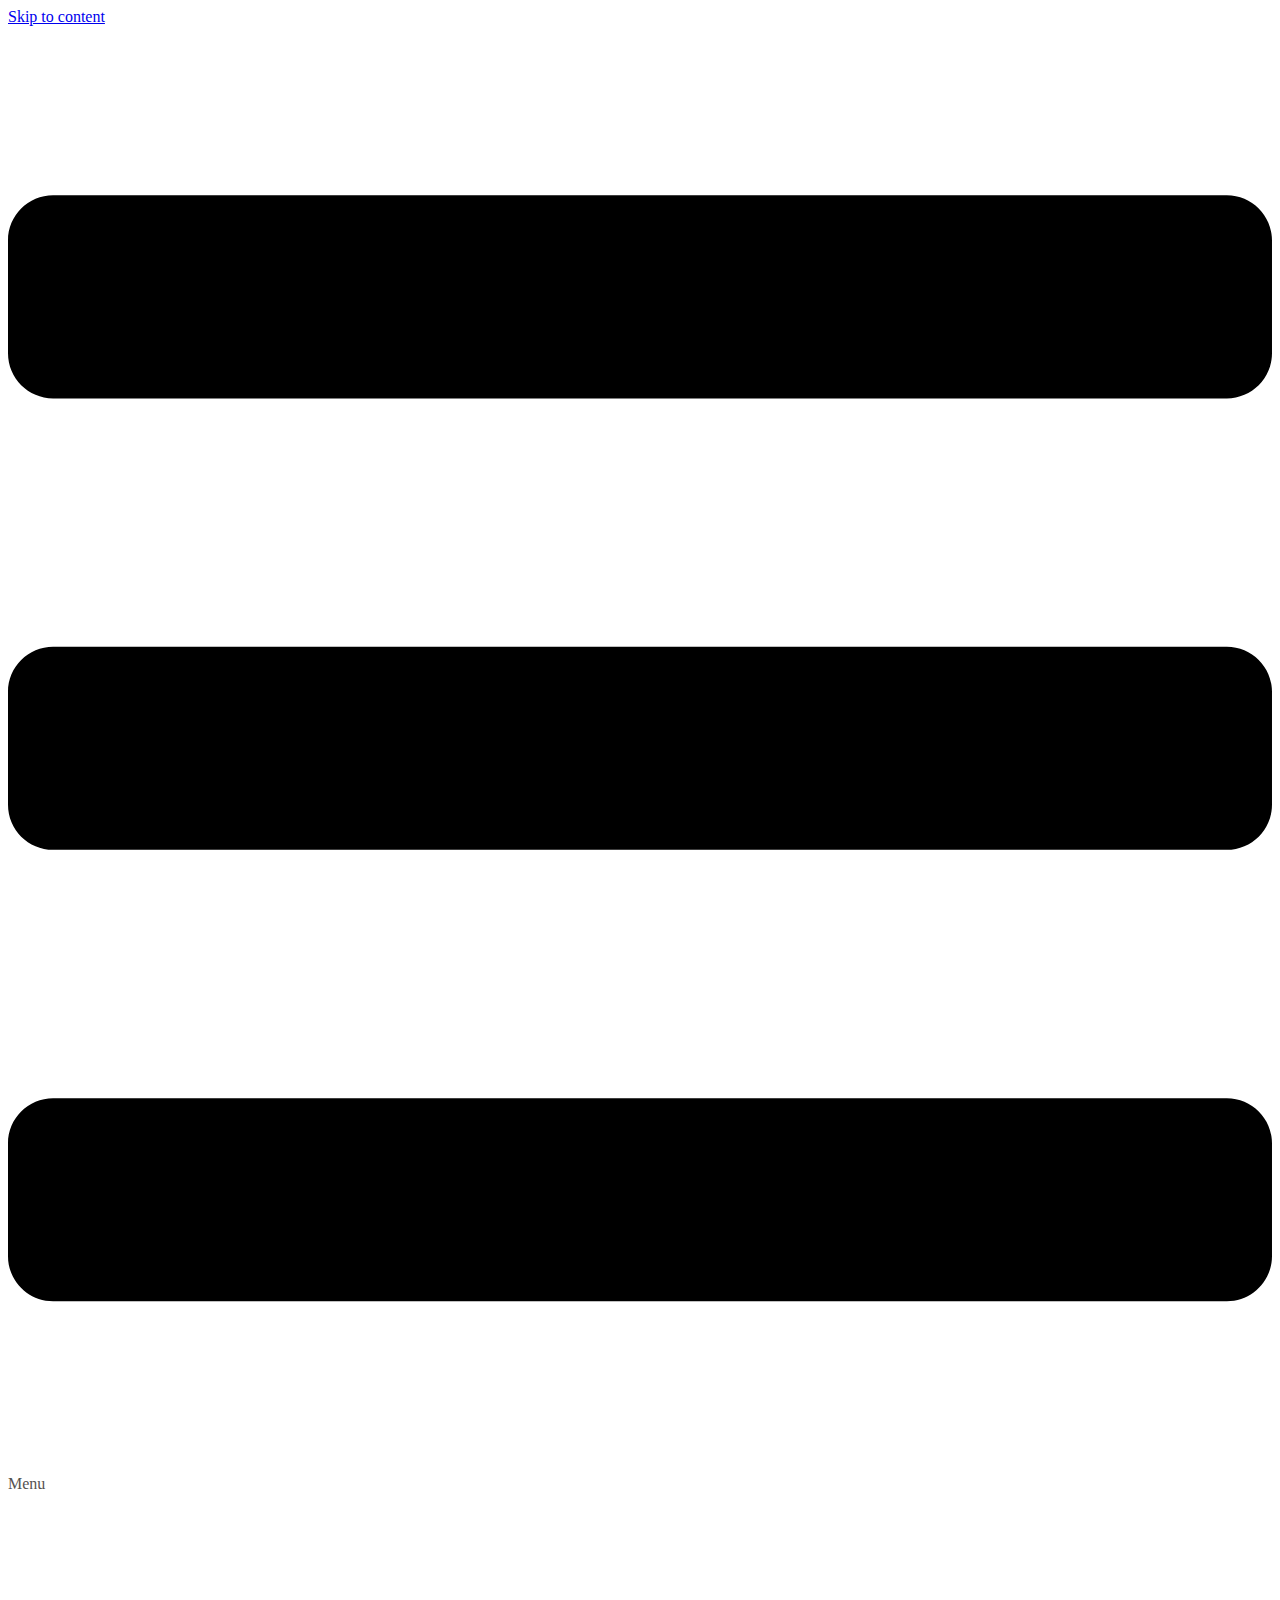
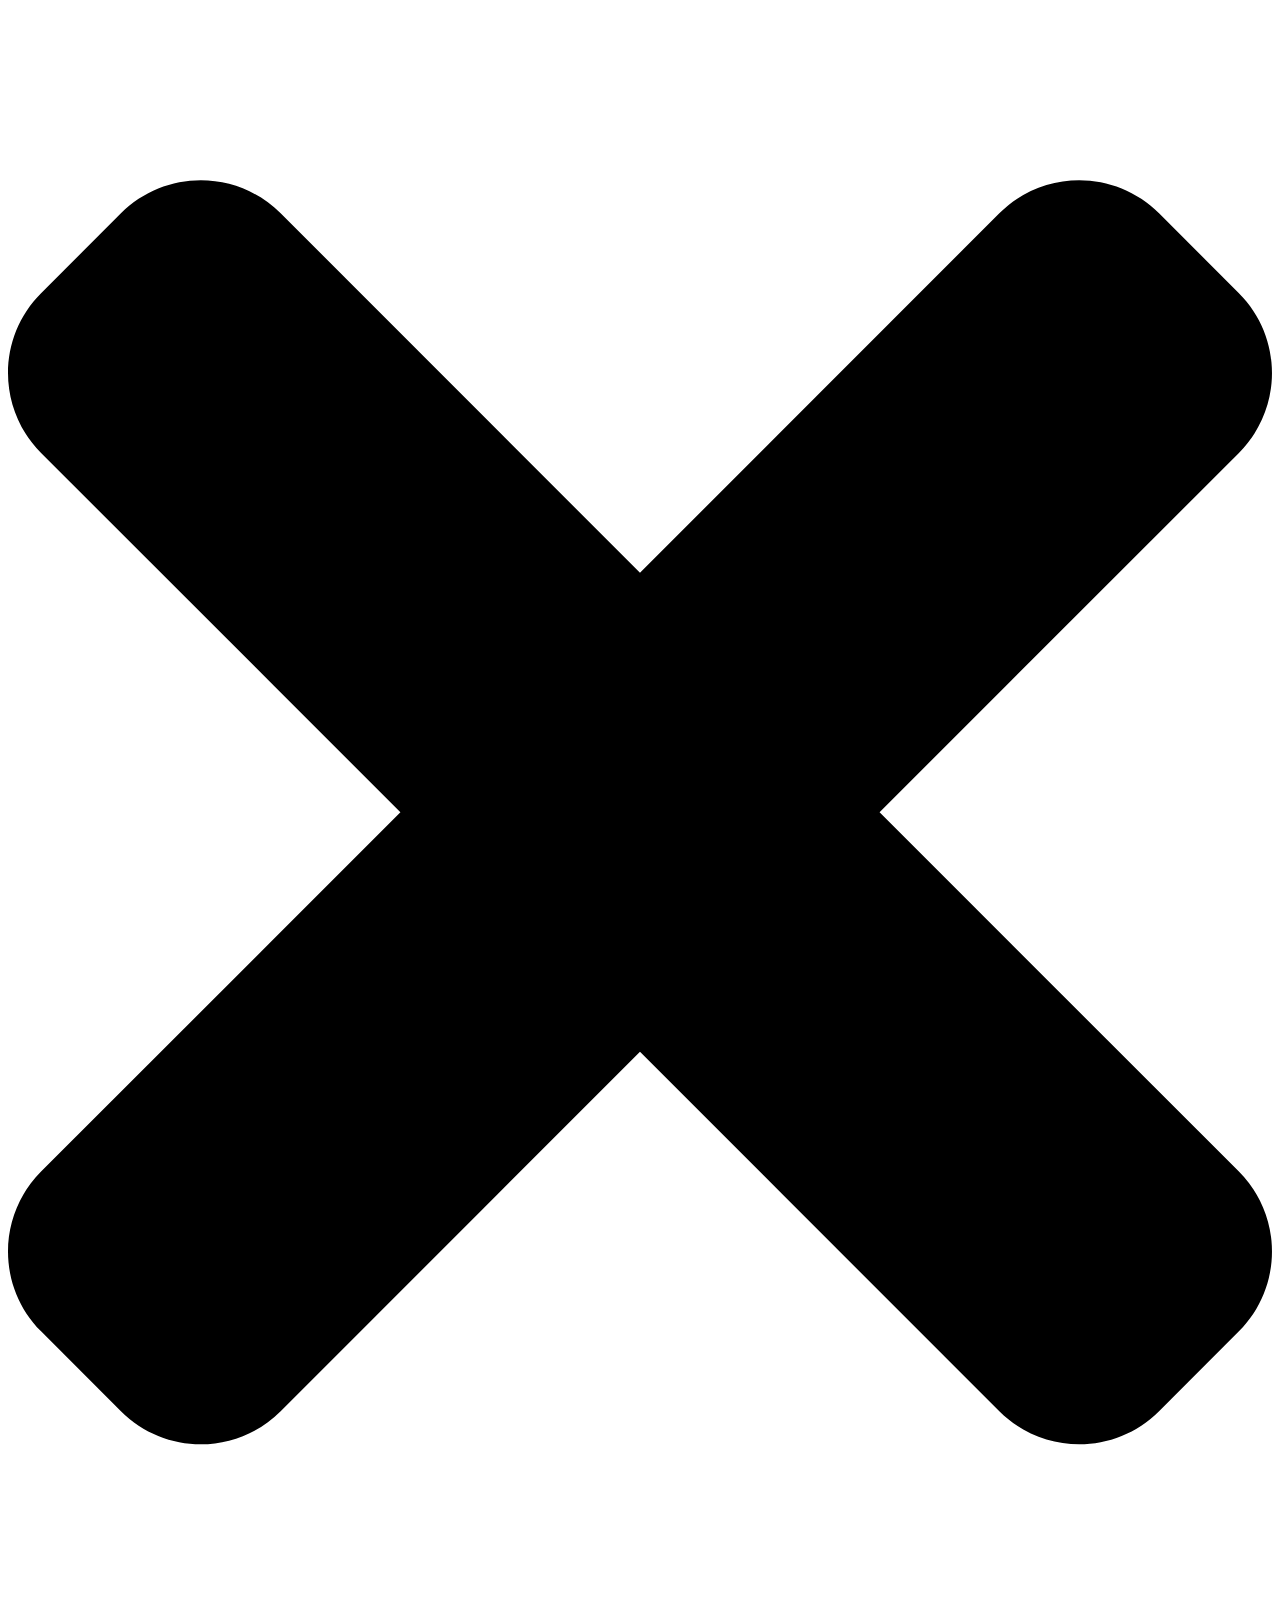
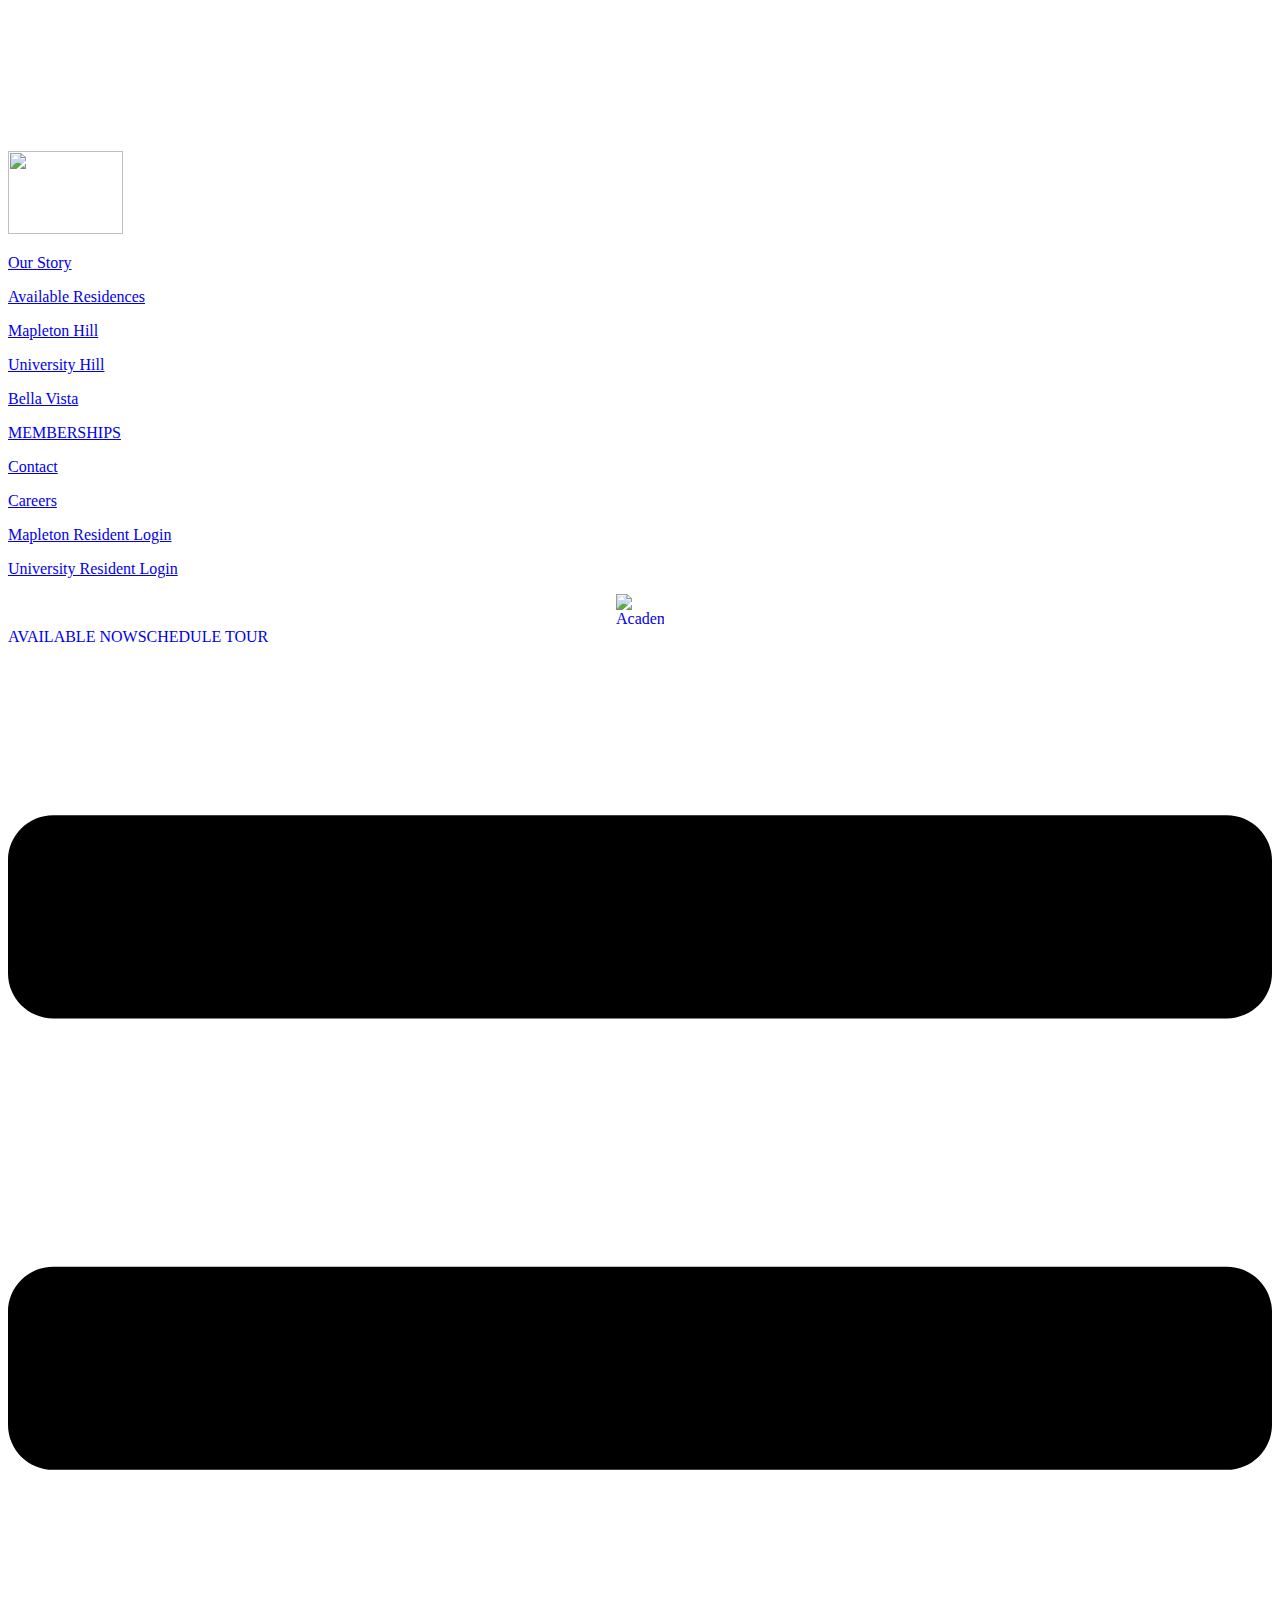
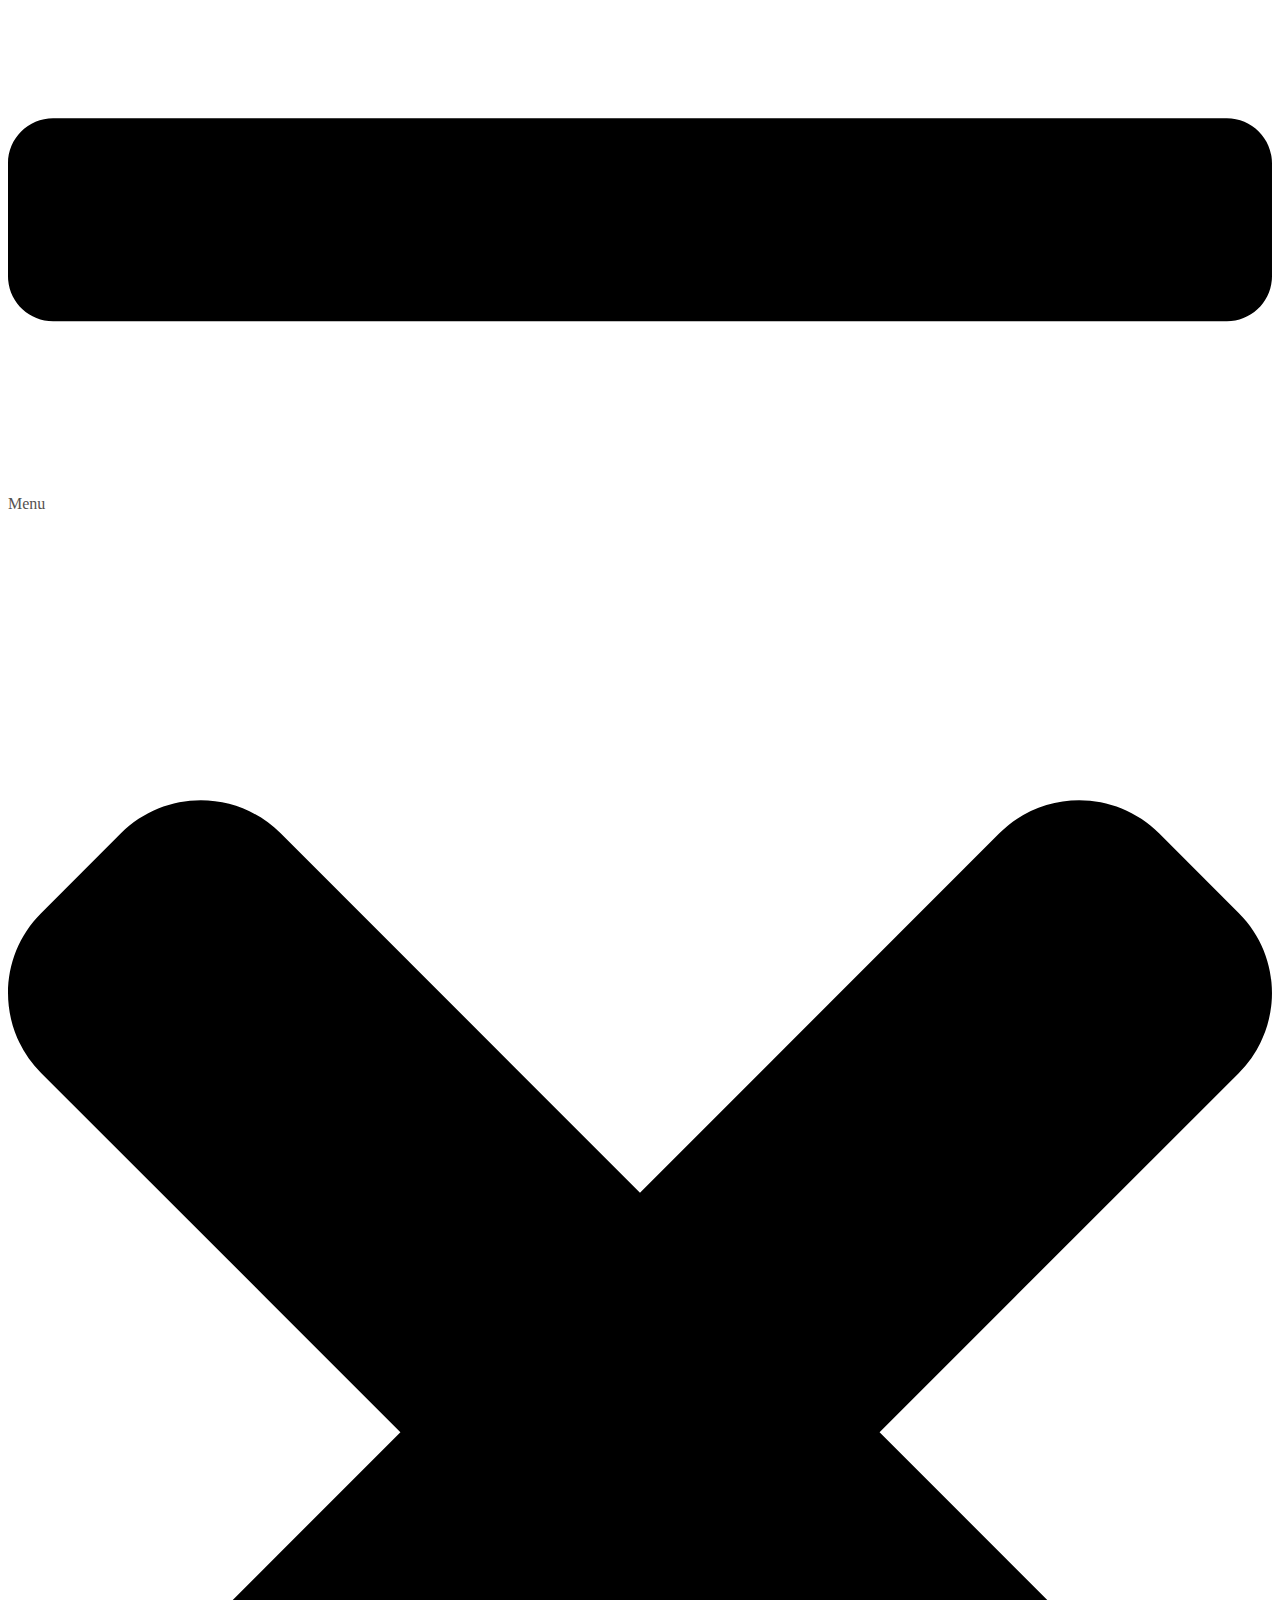
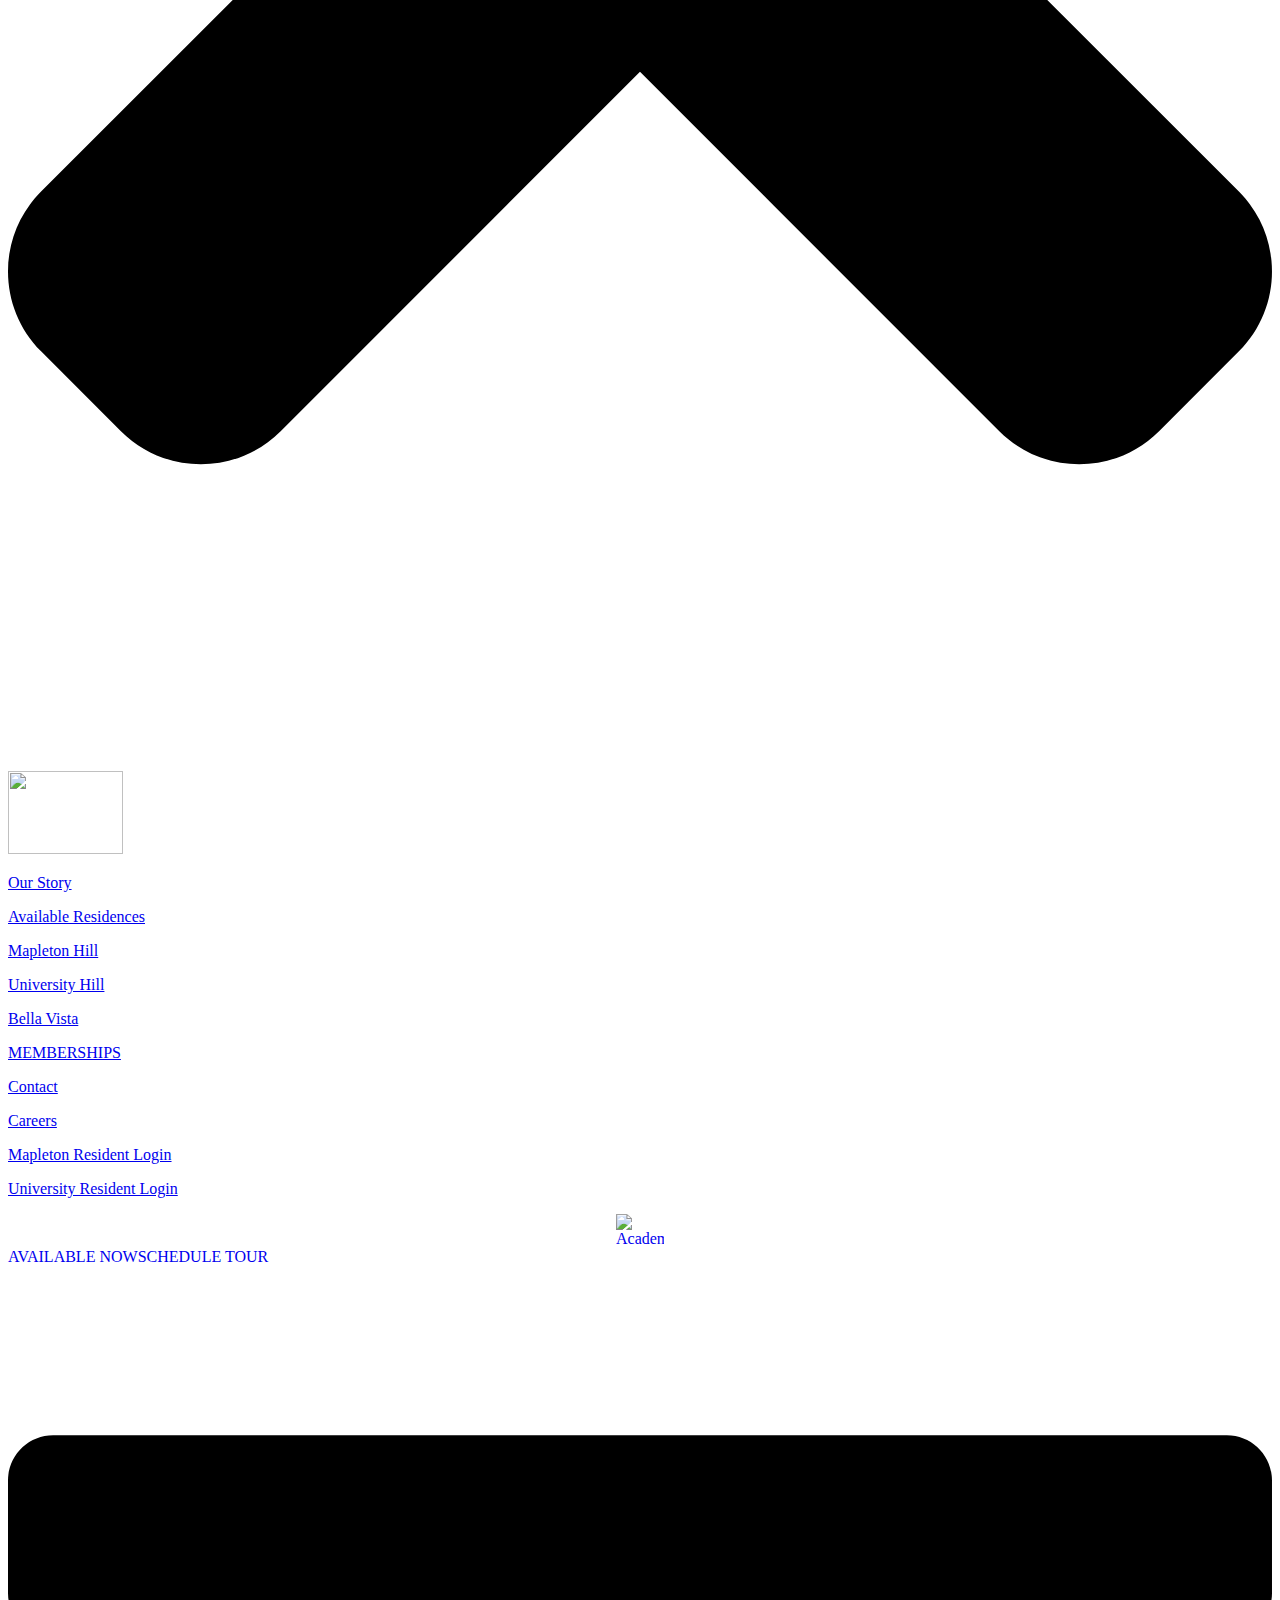
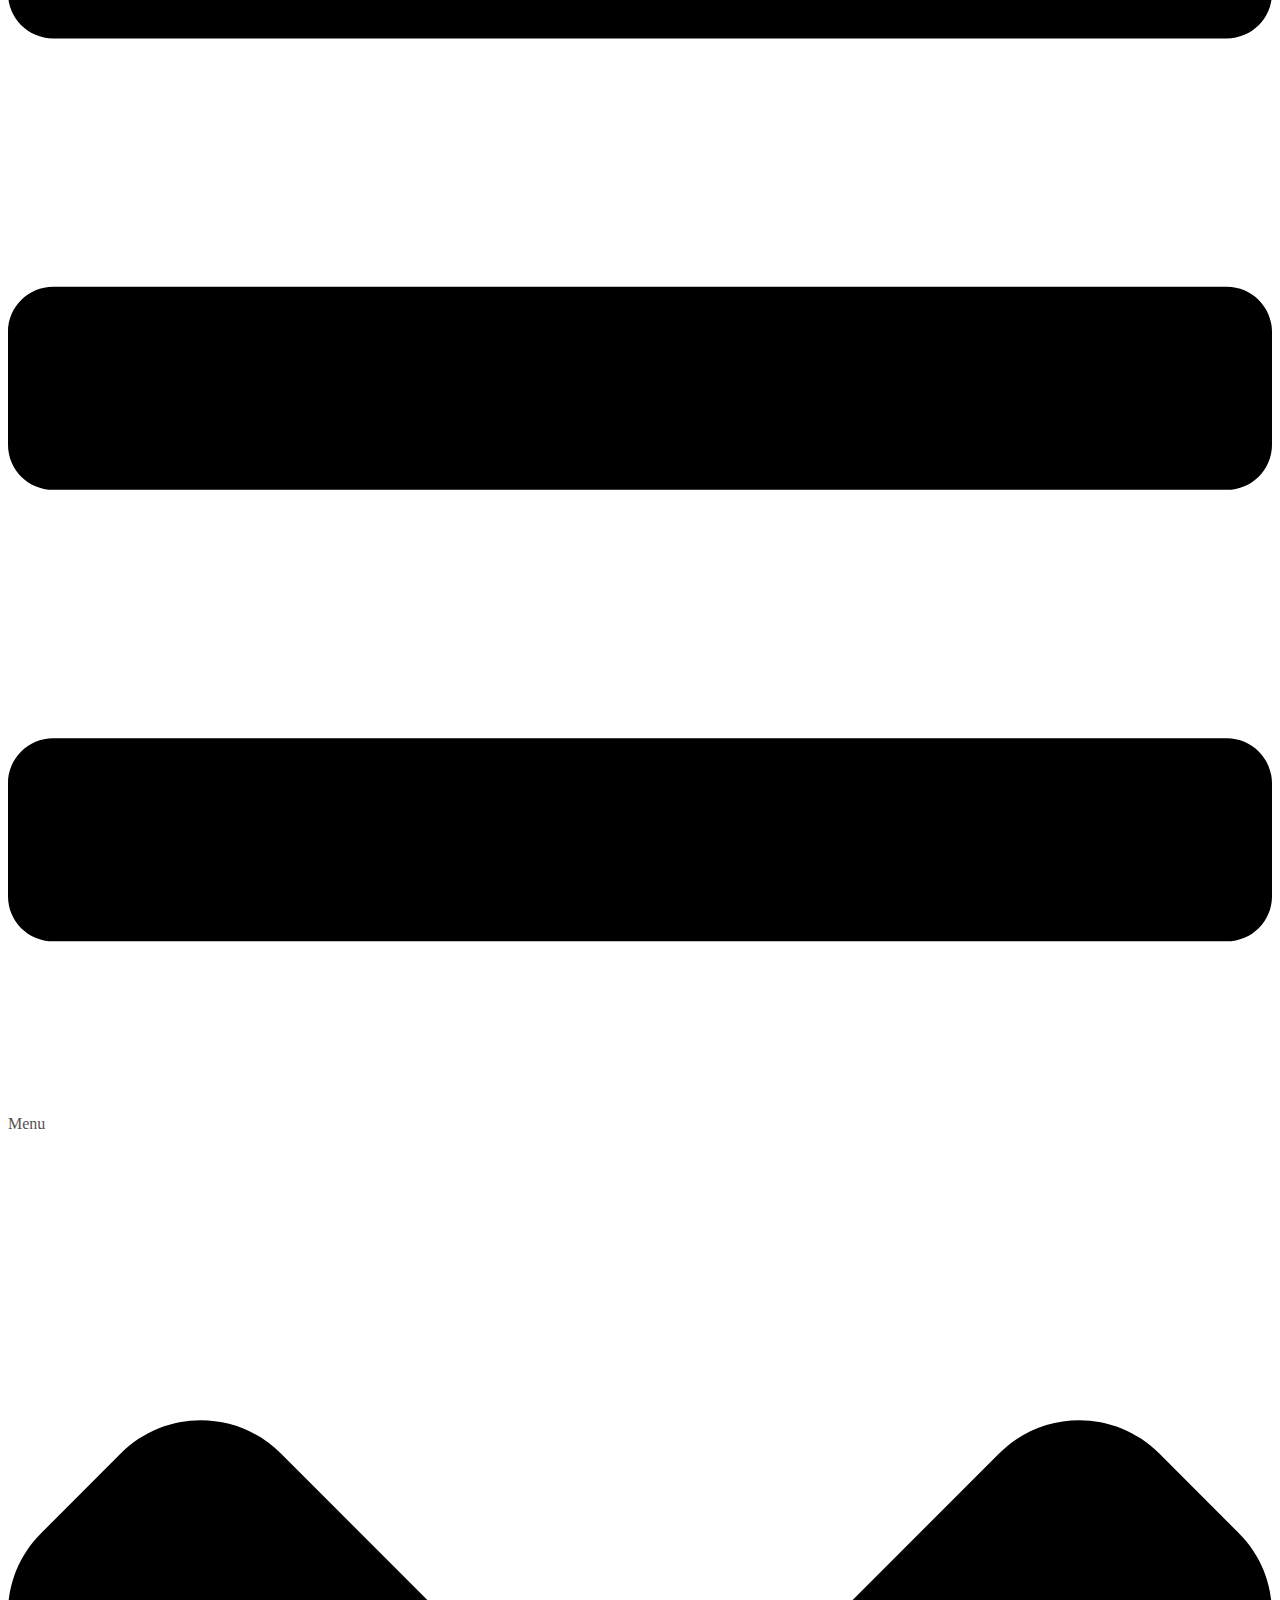
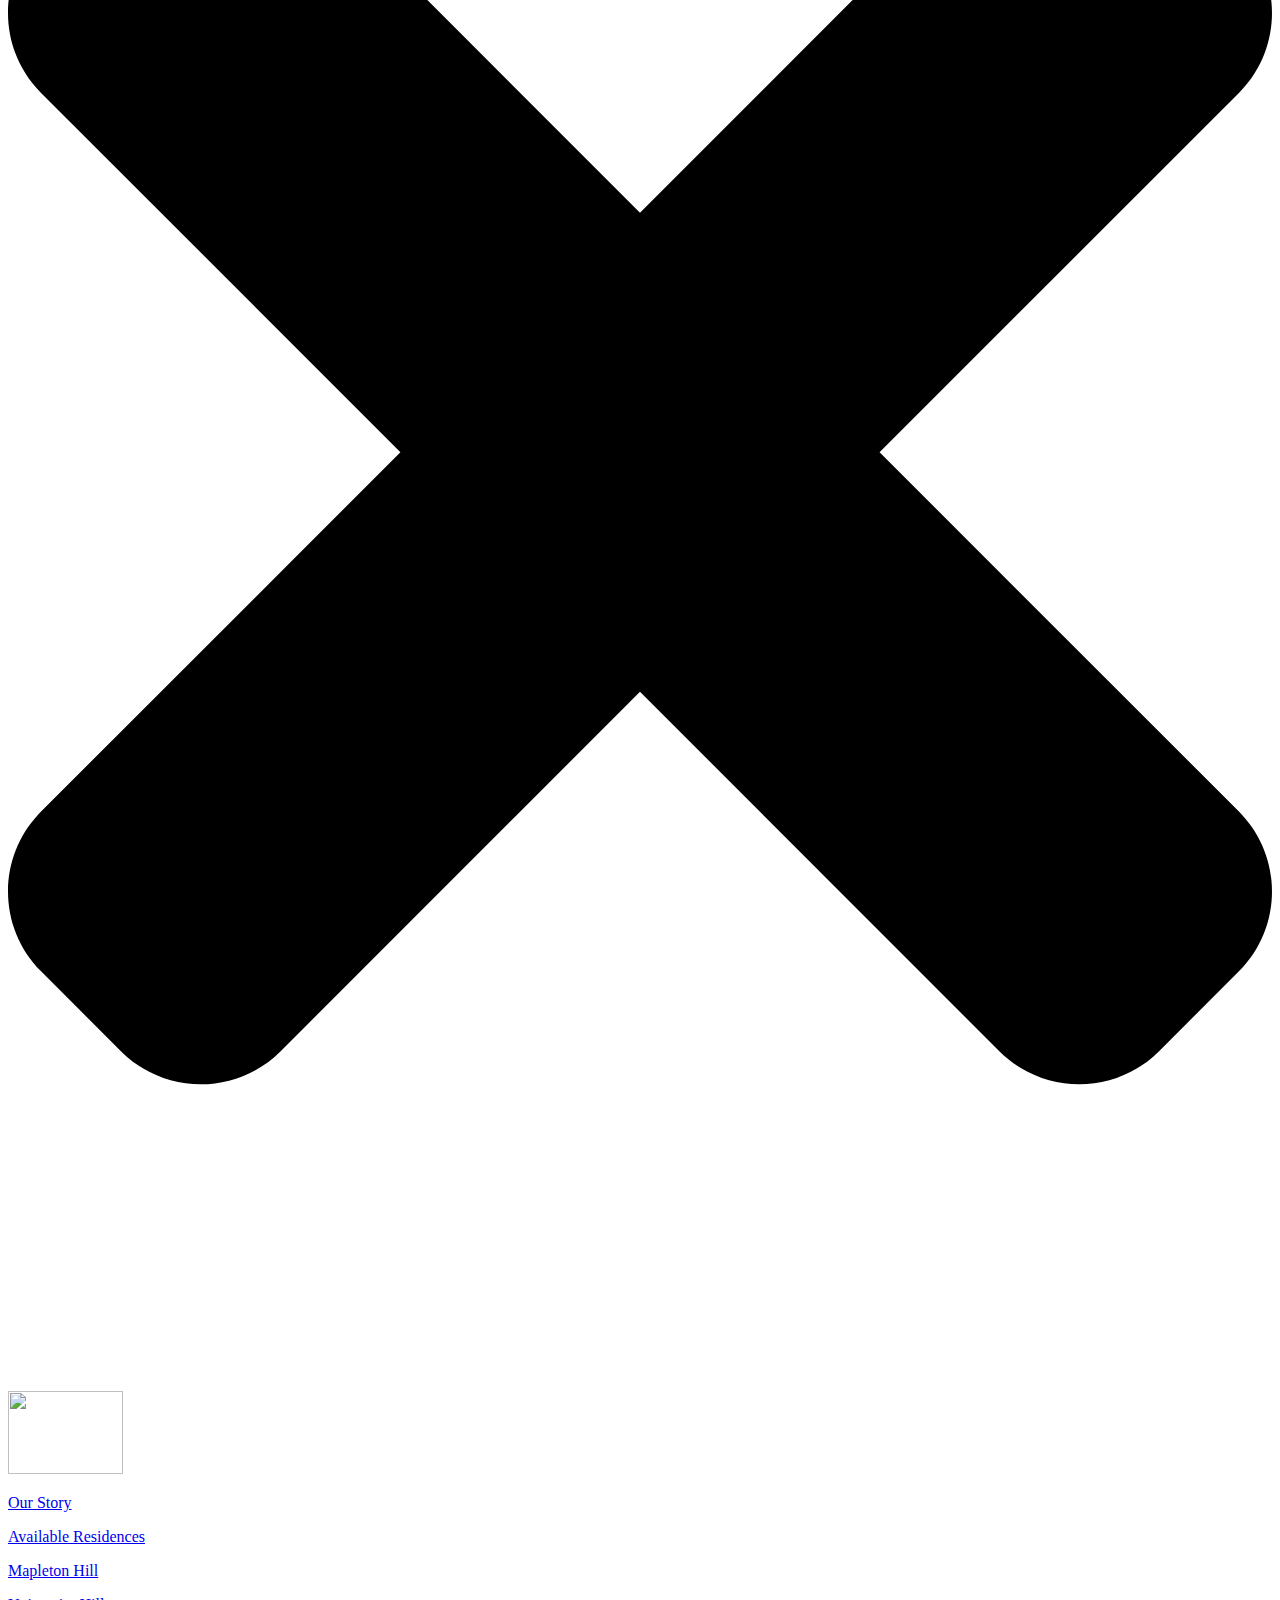
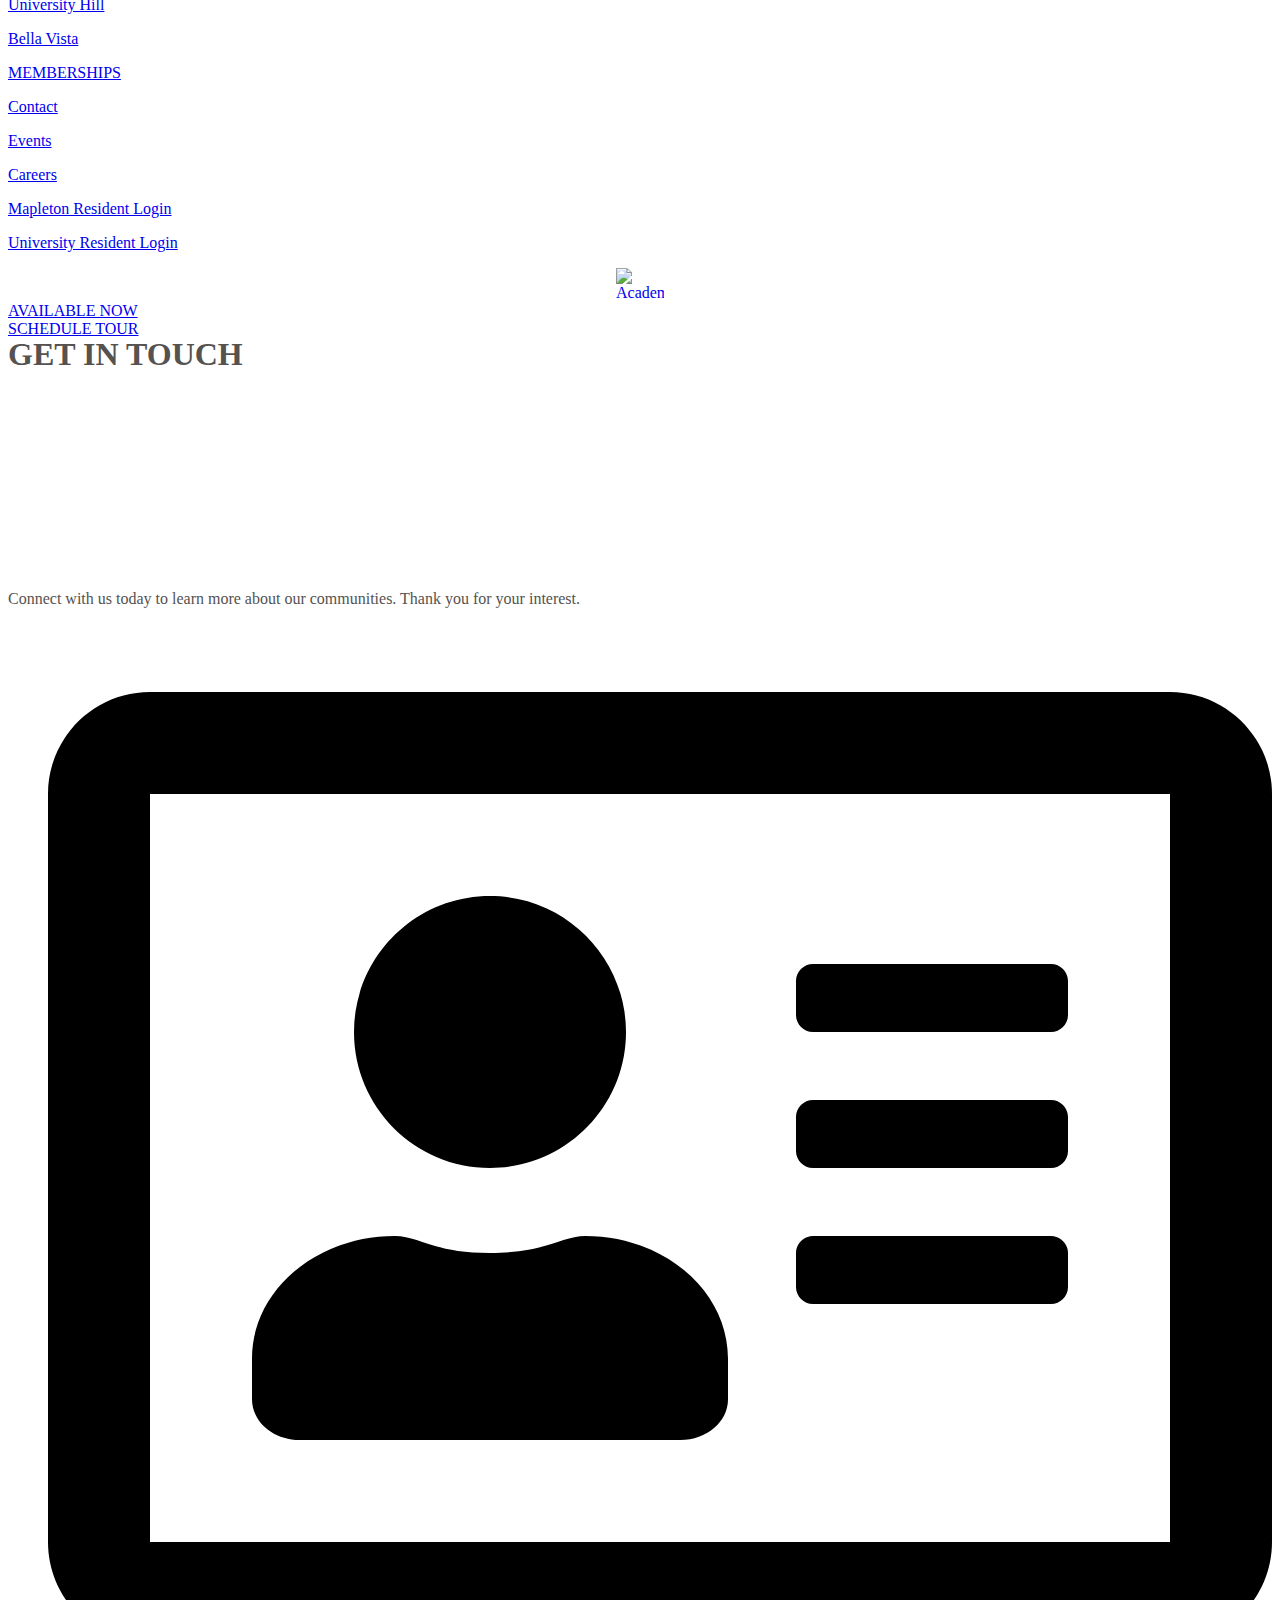
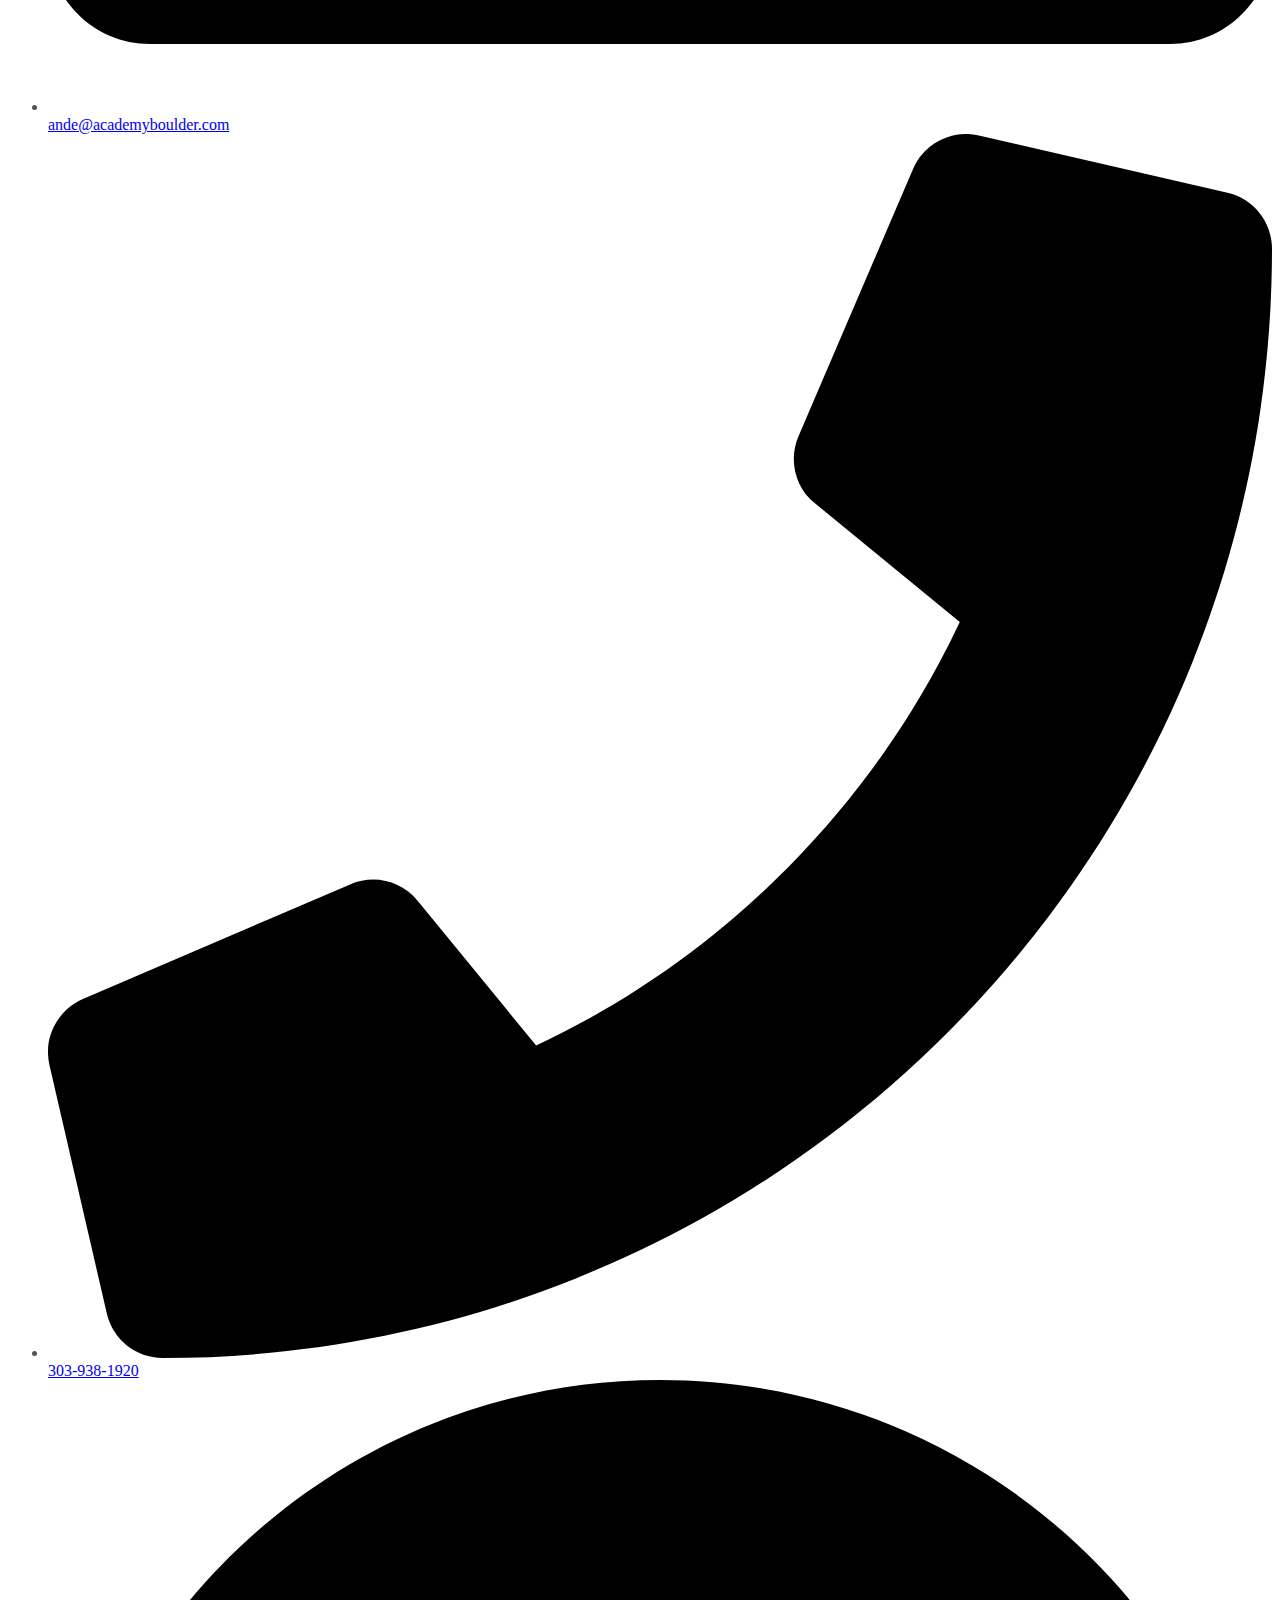
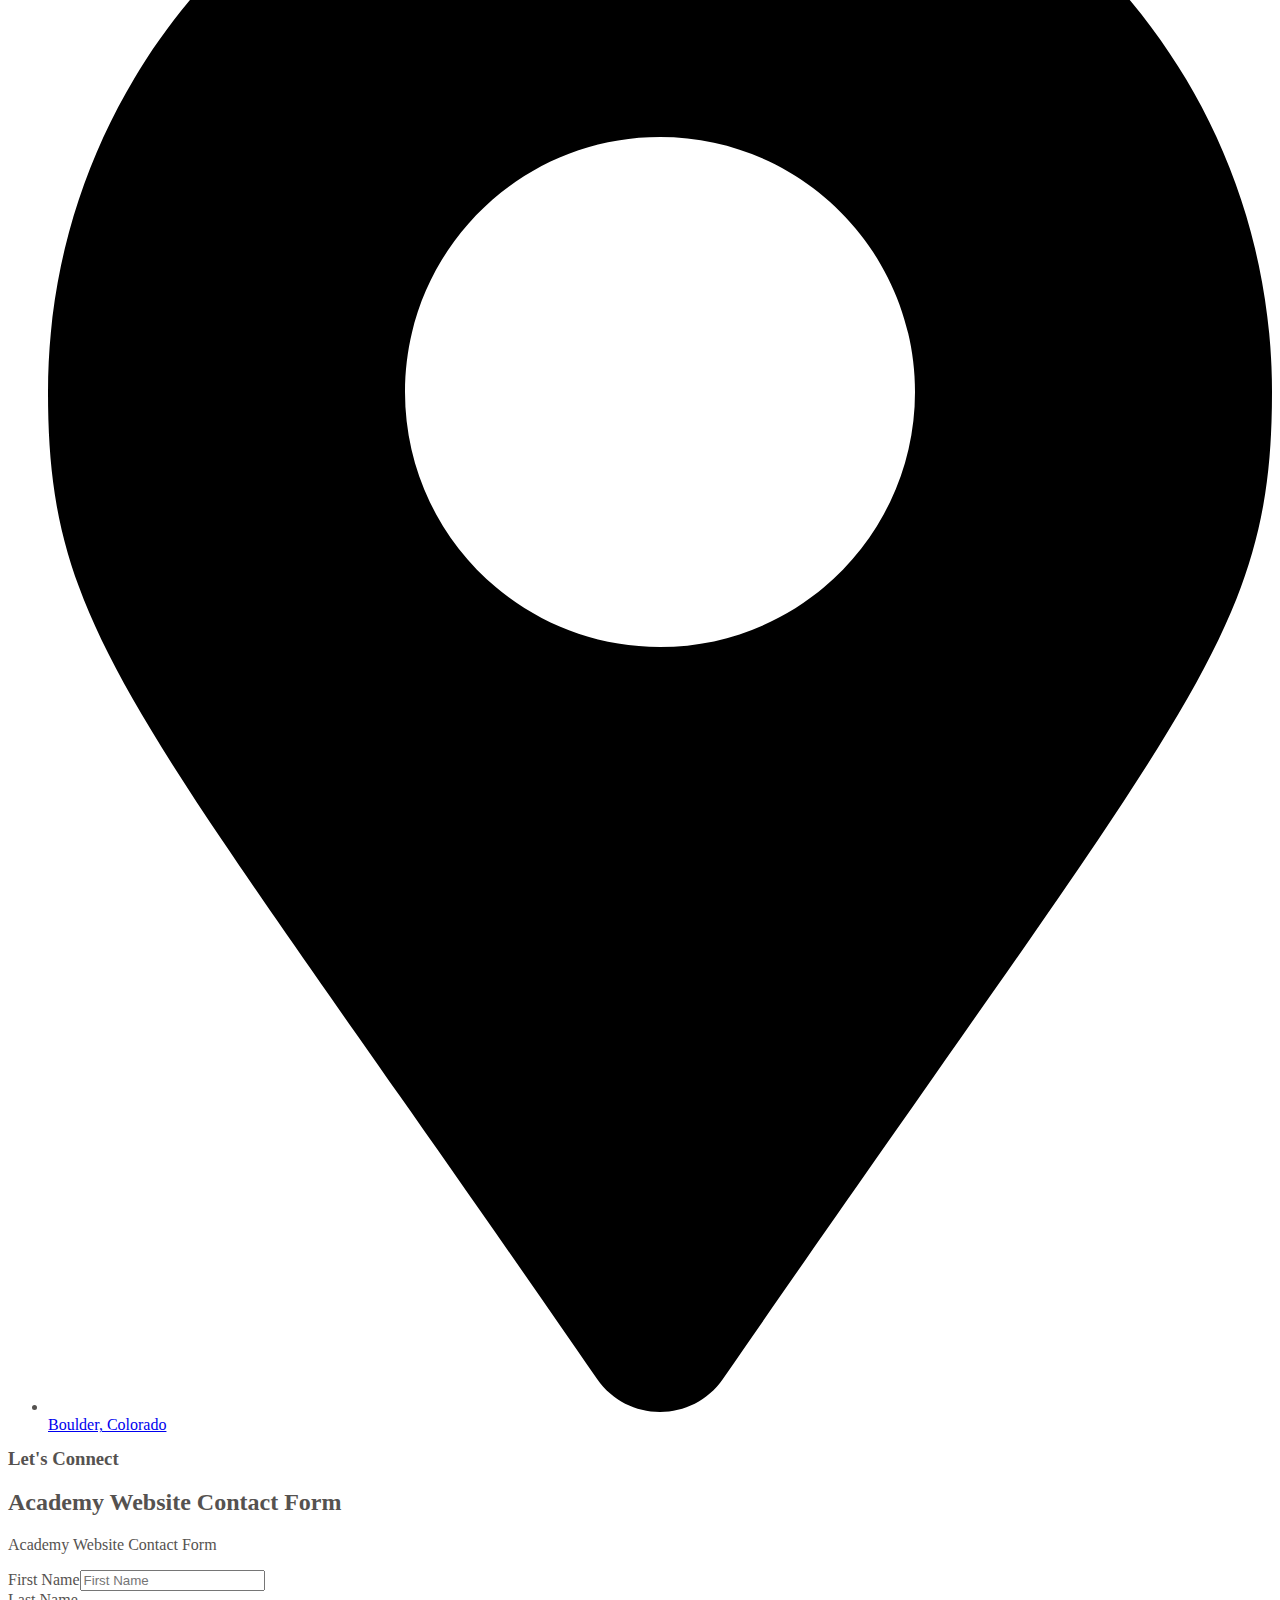
==== commit b12995f8: "added 1 form label" ====
--- a/contact.html
+++ b/contact.html
@@ -246,7 +246,7 @@
    {
     height:1em;
     width:1em;
-   } </style><div id="uc_blox_btn_group_elementor_2749ebd" class="blox_btn_group uc-items-wrapper " > <a class="elementor-repeater-item-36c41dd " href="https://academyboulder.com/available-residences/" id="uc_blox_btn_group_elementor_2749ebd_item1" ><div class="blox_btn_group_inner"><div class="ue-btn-txt">AVAILABLE NOW</div></div> </a> <a class="elementor-repeater-item-cac140d " href="https://academyboulder.com/contact/" id="uc_blox_btn_group_elementor_2749ebd_item2" ><div class="blox_btn_group_inner"><div class="ue-btn-txt">SCHEDULE TOUR</div></div> </a></div> <!-- end Button Group --></div></div></div></div></div></header><div class="elementor-element elementor-element-0ca5fc3 e-grid e-con-full elementor-hidden-widescreen elementor-hidden-desktop elementor-hidden-laptop elementor-hidden-mobile e-con e-parent" data-id="0ca5fc3" data-element_type="container" data-settings="{&quot;container_type&quot;:&quot;grid&quot;,&quot;grid_columns_grid&quot;:{&quot;unit&quot;:&quot;fr&quot;,&quot;size&quot;:&quot;3&quot;,&quot;sizes&quot;:[]},&quot;grid_rows_grid&quot;:{&quot;unit&quot;:&quot;fr&quot;,&quot;size&quot;:&quot;1&quot;,&quot;sizes&quot;:[]},&quot;grid_rows_grid_mobile&quot;:{&quot;unit&quot;:&quot;fr&quot;,&quot;size&quot;:&quot;1&quot;,&quot;sizes&quot;:[]},&quot;content_width&quot;:&quot;full&quot;,&quot;grid_outline&quot;:&quot;yes&quot;,&quot;grid_columns_grid_widescreen&quot;:{&quot;unit&quot;:&quot;fr&quot;,&quot;size&quot;:&quot;&quot;,&quot;sizes&quot;:[]},&quot;grid_columns_grid_laptop&quot;:{&quot;unit&quot;:&quot;fr&quot;,&quot;size&quot;:&quot;&quot;,&quot;sizes&quot;:[]},&quot;grid_columns_grid_tablet_extra&quot;:{&quot;unit&quot;:&quot;fr&quot;,&quot;size&quot;:&quot;&quot;,&quot;sizes&quot;:[]},&quot;grid_columns_grid_tablet&quot;:{&quot;unit&quot;:&quot;fr&quot;,&quot;size&quot;:&quot;&quot;,&quot;sizes&quot;:[]},&quot;grid_columns_grid_mobile&quot;:{&quot;unit&quot;:&quot;fr&quot;,&quot;size&quot;:1,&quot;sizes&quot;:[]},&quot;grid_rows_grid_widescreen&quot;:{&quot;unit&quot;:&quot;fr&quot;,&quot;size&quot;:&quot;&quot;,&quot;sizes&quot;:[]},&quot;grid_rows_grid_laptop&quot;:{&quot;unit&quot;:&quot;fr&quot;,&quot;size&quot;:&quot;&quot;,&quot;sizes&quot;:[]},&quot;grid_rows_grid_tablet_extra&quot;:{&quot;unit&quot;:&quot;fr&quot;,&quot;size&quot;:&quot;&quot;,&quot;sizes&quot;:[]},&quot;grid_rows_grid_tablet&quot;:{&quot;unit&quot;:&quot;fr&quot;,&quot;size&quot;:&quot;&quot;,&quot;sizes&quot;:[]},&quot;grid_auto_flow&quot;:&quot;row&quot;,&quot;grid_auto_flow_widescreen&quot;:&quot;row&quot;,&quot;grid_auto_flow_laptop&quot;:&quot;row&quot;,&quot;grid_auto_flow_tablet_extra&quot;:&quot;row&quot;,&quot;grid_auto_flow_tablet&quot;:&quot;row&quot;,&quot;grid_auto_flow_mobile&quot;:&quot;row&quot;}" data-core-v316-plus="true"><div class="elementor-element elementor-element-8385bca elementor-hidden-widescreen elementor-hidden-desktop elementor-hidden-laptop elementor-hidden-mobile elementor-widget elementor-widget-eael-offcanvas" data-id="8385bca" data-element_type="widget" data-settings="{&quot;_animation&quot;:&quot;none&quot;,&quot;direction&quot;:&quot;left&quot;,&quot;content_transition&quot;:&quot;slide&quot;}" data-widget_type="eael-offcanvas.default"><div class="elementor-widget-container"><div class="eael-offcanvas-content-wrap" data-settings="{&quot;content_id&quot;:&quot;8385bca&quot;,&quot;direction&quot;:&quot;left&quot;,&quot;transition&quot;:&quot;slide&quot;,&quot;esc_close&quot;:&quot;yes&quot;,&quot;body_click_close&quot;:&quot;yes&quot;,&quot;open_offcanvas&quot;:&quot;no&quot;}"><div class="eael-offcanvas-toggle-wrap"><div class="eael-offcanvas-toggle eael-offcanvas-toogle-8385bca elementor-button elementor-size-sm"> <svg aria-hidden="true" class="eael-offcanvas-toggle-icon e-font-icon-svg e-fas-bars" viewBox="0 0 448 512" xmlns="http://www.w3.org/2000/svg"><path d="M16 132h416c8.837 0 16-7.163 16-16V76c0-8.837-7.163-16-16-16H16C7.163 60 0 67.163 0 76v40c0 8.837 7.163 16 16 16zm0 160h416c8.837 0 16-7.163 16-16v-40c0-8.837-7.163-16-16-16H16c-8.837 0-16 7.163-16 16v40c0 8.837 7.163 16 16 16zm0 160h416c8.837 0 16-7.163 16-16v-40c0-8.837-7.163-16-16-16H16c-8.837 0-16 7.163-16 16v40c0 8.837 7.163 16 16 16z"></path></svg> <span class="eael-toggle-text"> Menu </span></div></div><div class="eael-offcanvas-content eael-offcanvas-content-8385bca eael-offcanvas-slide elementor-element-8385bca eael-offcanvas-content-left"><div class="eael-offcanvas-header"><div class="eael-offcanvas-title"></div><div class="eael-offcanvas-close eael-offcanvas-close-8385bca" role="button"> <svg aria-hidden="true" class="e-font-icon-svg e-fas-times" viewBox="0 0 352 512" xmlns="http://www.w3.org/2000/svg"><path d="M242.72 256l100.07-100.07c12.28-12.28 12.28-32.19 0-44.48l-22.24-22.24c-12.28-12.28-32.19-12.28-44.48 0L176 189.28 75.93 89.21c-12.28-12.28-32.19-12.28-44.48 0L9.21 111.45c-12.28 12.28-12.28 32.19 0 44.48L109.28 256 9.21 356.07c-12.28 12.28-12.28 32.19 0 44.48l22.24 22.24c12.28 12.28 32.2 12.28 44.48 0L176 322.72l100.07 100.07c12.28 12.28 32.2 12.28 44.48 0l22.24-22.24c12.28-12.28 12.28-32.19 0-44.48L242.72 256z"></path></svg></div></div><div class="eael-offcanvas-body"><div class="eael-offcanvas-custom-widget"><div class="eael-offcanvas-widget-content"><p><a href="https://academyboulder.com/"><img class="alignnone  wp-image-5080" src="https://academyboulder.com/wp-content/uploads/2023/02/Academy_Logo_Trees-300x215.jpg" alt="" width="115" height="83" /></a></p></div></div><div class="eael-offcanvas-custom-widget"><div class="eael-offcanvas-widget-content"><p><a href="https://academyboulder.com/our-story/">Our Story</a></p></div></div><div class="eael-offcanvas-custom-widget"><div class="eael-offcanvas-widget-content"><p><a href="https://academyboulder.com/available-residences/">Available Residences</a></p></div></div><div class="eael-offcanvas-custom-widget"><div class="eael-offcanvas-widget-content"><p><a href="https://academyboulder.com/mapleton-hill/">Mapleton Hill</a></p></div></div><div class="eael-offcanvas-custom-widget"><div class="eael-offcanvas-widget-content"><p><a href="https://academyboulder.com/university-hill/">University Hill</a></p></div></div><div class="eael-offcanvas-custom-widget"><div class="eael-offcanvas-widget-content"><p><a href="https://academyboulder.com/bella-vista/">Bella Vista</a></p></div></div><div class="eael-offcanvas-custom-widget"><div class="eael-offcanvas-widget-content"><p><a href="https://academyboulder.com/memberships/">MEMBERSHIPS</a></p></div></div><div class="eael-offcanvas-custom-widget"><div class="eael-offcanvas-widget-content"><p><a href="https://academyboulder.com/contact/">Contact</a></p></div></div><div class="eael-offcanvas-custom-widget"><div class="eael-offcanvas-widget-content"><p><a href="https://academyboulder.com/careers/">Careers</a></p></div></div><div class="eael-offcanvas-custom-widget"><div class="eael-offcanvas-widget-content"><p><a href="https://www.academymapletonhill.info/" target="_blank" rel="nofollow noopener">Mapleton Resident Login</a></p></div></div><div class="eael-offcanvas-custom-widget"><div class="eael-offcanvas-widget-content"><p><a href="https://academyuniversityhill.com/" target="_blank" rel="nofollow noopener">University Resident Login</a></p></div></div></div><!-- /.eael-offcanvas-body --></div></div></div></div><div class="elementor-element elementor-element-ffc5705 elementor-hidden-widescreen elementor-hidden-desktop elementor-hidden-laptop elementor-widget elementor-widget-theme-site-logo elementor-widget-image" data-id="ffc5705" data-element_type="widget" data-widget_type="theme-site-logo.default"><div class="elementor-widget-container"> <a href="https://academyboulder.com"> <img src="https://academyboulder.com/wp-content/uploads/2023/05/Academy_Logo_Trees2.svg" title="Academy_Logo_Trees2" alt="Academy_Logo_Trees2" loading="lazy" /> </a></div></div><div class="elementor-element elementor-element-5ace70c elementor-hidden-widescreen elementor-hidden-desktop elementor-hidden-laptop elementor-hidden-mobile elementor-widget elementor-widget-ucaddon_blox_btn_group" data-id="5ace70c" data-element_type="widget" data-widget_type="ucaddon_blox_btn_group.default"><div class="elementor-widget-container"> <!-- start Button Group --> <style type="text/css">/* widget: Button Group */
+   } </style><div id="uc_blox_btn_group_elementor_2749ebd" class="blox_btn_group uc-items-wrapper " > <a class="elementor-repeater-item-36c41dd " href="https://academyboulder.com/available-residences/" id="uc_blox_btn_group_elementor_2749ebd_item1" ><div class="blox_btn_group_inner"><div class="ue-btn-txt">AVAILABLE NOW</div></div> </a> <a class="elementor-repeater-item-cac140d " href="https://academyboulder.com/contact/" id="uc_blox_btn_group_elementor_2749ebd_item2" ><div class="blox_btn_group_inner"><div class="ue-btn-txt">SCHEDULE TOUR</div></div> </a></div> <!-- end Button Group --></div></div></div></div></div></header><div class="elementor-element elementor-element-0ca5fc3 e-grid e-con-full elementor-hidden-widescreen elementor-hidden-desktop elementor-hidden-laptop elementor-hidden-mobile e-con e-parent" data-id="0ca5fc3" data-element_type="container" data-settings="{&quot;container_type&quot;:&quot;grid&quot;,&quot;grid_columns_grid&quot;:{&quot;unit&quot;:&quot;fr&quot;,&quot;size&quot;:&quot;3&quot;,&quot;sizes&quot;:[]},&quot;grid_rows_grid&quot;:{&quot;unit&quot;:&quot;fr&quot;,&quot;size&quot;:&quot;1&quot;,&quot;sizes&quot;:[]},&quot;grid_rows_grid_mobile&quot;:{&quot;unit&quot;:&quot;fr&quot;,&quot;size&quot;:&quot;1&quot;,&quot;sizes&quot;:[]},&quot;content_width&quot;:&quot;full&quot;,&quot;grid_outline&quot;:&quot;yes&quot;,&quot;grid_columns_grid_widescreen&quot;:{&quot;unit&quot;:&quot;fr&quot;,&quot;size&quot;:&quot;&quot;,&quot;sizes&quot;:[]},&quot;grid_columns_grid_laptop&quot;:{&quot;unit&quot;:&quot;fr&quot;,&quot;size&quot;:&quot;&quot;,&quot;sizes&quot;:[]},&quot;grid_columns_grid_tablet_extra&quot;:{&quot;unit&quot;:&quot;fr&quot;,&quot;size&quot;:&quot;&quot;,&quot;sizes&quot;:[]},&quot;grid_columns_grid_tablet&quot;:{&quot;unit&quot;:&quot;fr&quot;,&quot;size&quot;:&quot;&quot;,&quot;sizes&quot;:[]},&quot;grid_columns_grid_mobile&quot;:{&quot;unit&quot;:&quot;fr&quot;,&quot;size&quot;:1,&quot;sizes&quot;:[]},&quot;grid_rows_grid_widescreen&quot;:{&quot;unit&quot;:&quot;fr&quot;,&quot;size&quot;:&quot;&quot;,&quot;sizes&quot;:[]},&quot;grid_rows_grid_laptop&quot;:{&quot;unit&quot;:&quot;fr&quot;,&quot;size&quot;:&quot;&quot;,&quot;sizes&quot;:[]},&quot;grid_rows_grid_tablet_extra&quot;:{&quot;unit&quot;:&quot;fr&quot;,&quot;size&quot;:&quot;&quot;,&quot;sizes&quot;:[]},&quot;grid_rows_grid_tablet&quot;:{&quot;unit&quot;:&quot;fr&quot;,&quot;size&quot;:&quot;&quot;,&quot;sizes&quot;:[]},&quot;grid_auto_flow&quot;:&quot;row&quot;,&quot;grid_auto_flow_widescreen&quot;:&quot;row&quot;,&quot;grid_auto_flow_laptop&quot;:&quot;row&quot;,&quot;grid_auto_flow_tablet_extra&quot;:&quot;row&quot;,&quot;grid_auto_flow_tablet&quot;:&quot;row&quot;,&quot;grid_auto_flow_mobile&quot;:&quot;row&quot;}" data-core-v316-plus="true"><div class="elementor-element elementor-element-8385bca elementor-hidden-widescreen elementor-hidden-desktop elementor-hidden-laptop elementor-hidden-mobile elementor-widget elementor-widget-eael-offcanvas" data-id="8385bca" data-element_type="widget" data-settings="{&quot;_animation&quot;:&quot;none&quot;,&quot;direction&quot;:&quot;left&quot;,&quot;content_transition&quot;:&quot;slide&quot;}" data-widget_type="eael-offcanvas.default"><div class="elementor-widget-container"><div class="eael-offcanvas-content-wrap" data-settings="{&quot;content_id&quot;:&quot;8385bca&quot;,&quot;direction&quot;:&quot;left&quot;,&quot;transition&quot;:&quot;slide&quot;,&quot;esc_close&quot;:&quot;yes&quot;,&quot;body_click_close&quot;:&quot;yes&quot;,&quot;open_offcanvas&quot;:&quot;no&quot;}"><div class="eael-offcanvas-toggle-wrap"><div class="eael-offcanvas-toggle eael-offcanvas-toogle-8385bca elementor-button elementor-size-sm" tabindex="0"> <svg aria-hidden="true" class="eael-offcanvas-toggle-icon e-font-icon-svg e-fas-bars" viewBox="0 0 448 512" xmlns="http://www.w3.org/2000/svg"><path d="M16 132h416c8.837 0 16-7.163 16-16V76c0-8.837-7.163-16-16-16H16C7.163 60 0 67.163 0 76v40c0 8.837 7.163 16 16 16zm0 160h416c8.837 0 16-7.163 16-16v-40c0-8.837-7.163-16-16-16H16c-8.837 0-16 7.163-16 16v40c0 8.837 7.163 16 16 16zm0 160h416c8.837 0 16-7.163 16-16v-40c0-8.837-7.163-16-16-16H16c-8.837 0-16 7.163-16 16v40c0 8.837 7.163 16 16 16z"></path></svg> <span class="eael-toggle-text"> Menu </span></div></div><div class="eael-offcanvas-content eael-offcanvas-content-8385bca eael-offcanvas-slide elementor-element-8385bca eael-offcanvas-content-left"><div class="eael-offcanvas-header"><div class="eael-offcanvas-title"></div><div class="eael-offcanvas-close eael-offcanvas-close-8385bca" role="button"> <svg aria-hidden="true" class="e-font-icon-svg e-fas-times" viewBox="0 0 352 512" xmlns="http://www.w3.org/2000/svg"><path d="M242.72 256l100.07-100.07c12.28-12.28 12.28-32.19 0-44.48l-22.24-22.24c-12.28-12.28-32.19-12.28-44.48 0L176 189.28 75.93 89.21c-12.28-12.28-32.19-12.28-44.48 0L9.21 111.45c-12.28 12.28-12.28 32.19 0 44.48L109.28 256 9.21 356.07c-12.28 12.28-12.28 32.19 0 44.48l22.24 22.24c12.28 12.28 32.2 12.28 44.48 0L176 322.72l100.07 100.07c12.28 12.28 32.2 12.28 44.48 0l22.24-22.24c12.28-12.28 12.28-32.19 0-44.48L242.72 256z"></path></svg></div></div><div class="eael-offcanvas-body"><div class="eael-offcanvas-custom-widget"><div class="eael-offcanvas-widget-content"><p><a href="https://academyboulder.com/"><img class="alignnone  wp-image-5080" src="https://academyboulder.com/wp-content/uploads/2023/02/Academy_Logo_Trees-300x215.jpg" alt="" width="115" height="83" /></a></p></div></div><div class="eael-offcanvas-custom-widget"><div class="eael-offcanvas-widget-content"><p><a href="https://academyboulder.com/our-story/">Our Story</a></p></div></div><div class="eael-offcanvas-custom-widget"><div class="eael-offcanvas-widget-content"><p><a href="https://academyboulder.com/available-residences/">Available Residences</a></p></div></div><div class="eael-offcanvas-custom-widget"><div class="eael-offcanvas-widget-content"><p><a href="https://academyboulder.com/mapleton-hill/">Mapleton Hill</a></p></div></div><div class="eael-offcanvas-custom-widget"><div class="eael-offcanvas-widget-content"><p><a href="https://academyboulder.com/university-hill/">University Hill</a></p></div></div><div class="eael-offcanvas-custom-widget"><div class="eael-offcanvas-widget-content"><p><a href="https://academyboulder.com/bella-vista/">Bella Vista</a></p></div></div><div class="eael-offcanvas-custom-widget"><div class="eael-offcanvas-widget-content"><p><a href="https://academyboulder.com/memberships/">MEMBERSHIPS</a></p></div></div><div class="eael-offcanvas-custom-widget"><div class="eael-offcanvas-widget-content"><p><a href="https://academyboulder.com/contact/">Contact</a></p></div></div><div class="eael-offcanvas-custom-widget"><div class="eael-offcanvas-widget-content"><p><a href="https://academyboulder.com/careers/">Careers</a></p></div></div><div class="eael-offcanvas-custom-widget"><div class="eael-offcanvas-widget-content"><p><a href="https://www.academymapletonhill.info/" target="_blank" rel="nofollow noopener">Mapleton Resident Login</a></p></div></div><div class="eael-offcanvas-custom-widget"><div class="eael-offcanvas-widget-content"><p><a href="https://academyuniversityhill.com/" target="_blank" rel="nofollow noopener">University Resident Login</a></p></div></div></div><!-- /.eael-offcanvas-body --></div></div></div></div><div class="elementor-element elementor-element-ffc5705 elementor-hidden-widescreen elementor-hidden-desktop elementor-hidden-laptop elementor-widget elementor-widget-theme-site-logo elementor-widget-image" data-id="ffc5705" data-element_type="widget" data-widget_type="theme-site-logo.default"><div class="elementor-widget-container"> <a href="https://academyboulder.com"> <img src="https://academyboulder.com/wp-content/uploads/2023/05/Academy_Logo_Trees2.svg" title="Academy_Logo_Trees2" alt="Academy_Logo_Trees2" loading="lazy" /> </a></div></div><div class="elementor-element elementor-element-5ace70c elementor-hidden-widescreen elementor-hidden-desktop elementor-hidden-laptop elementor-hidden-mobile elementor-widget elementor-widget-ucaddon_blox_btn_group" data-id="5ace70c" data-element_type="widget" data-widget_type="ucaddon_blox_btn_group.default"><div class="elementor-widget-container"> <!-- start Button Group --> <style type="text/css">/* widget: Button Group */
    #uc_blox_btn_group_elementor_5ace70c
    {
     display:flex;
@@ -272,11 +272,11 @@
     height:1em;
     width:1em;
    } </style><div id="uc_blox_btn_group_elementor_5ace70c" class="blox_btn_group uc-items-wrapper " > <a class="elementor-repeater-item-36c41dd " href="https://academyboulder.com/available-residences/" id="uc_blox_btn_group_elementor_5ace70c_item1" ><div class="blox_btn_group_inner"><div class="ue-btn-txt">AVAILABLE NOW</div></div> </a> <a class="elementor-repeater-item-cac140d " href="https://academyboulder.com/contact/" id="uc_blox_btn_group_elementor_5ace70c_item2" ><div class="blox_btn_group_inner"><div class="ue-btn-txt">SCHEDULE TOUR</div></div> </a></div> <!-- end Button Group --></div></div></div><div class="elementor-element elementor-element-715b1af elementor-hidden-desktop e-con-full elementor-hidden-tablet elementor-hidden-tablet_extra elementor-hidden-widescreen elementor-hidden-laptop e-flex e-con e-parent" data-id="715b1af" data-element_type="container" data-settings="{&quot;content_width&quot;:&quot;full&quot;,&quot;container_type&quot;:&quot;flex&quot;}" data-core-v316-plus="true"><div class="elementor-element elementor-element-f5398a1 elementor-widget elementor-widget-eael-offcanvas" data-id="f5398a1" data-element_type="widget" data-settings="{&quot;_animation&quot;:&quot;none&quot;,&quot;direction&quot;:&quot;left&quot;,&quot;content_transition&quot;:&quot;slide&quot;}" data-widget_type="eael-offcanvas.default"><div class="elementor-widget-container"><div class="eael-offcanvas-content-wrap" data-settings="{&quot;content_id&quot;:&quot;f5398a1&quot;,&quot;direction&quot;:&quot;left&quot;,&quot;transition&quot;:&quot;slide&quot;,&quot;esc_close&quot;:&quot;yes&quot;,&quot;body_click_close&quot;:&quot;yes&quot;,&quot;open_offcanvas&quot;:&quot;no&quot;}"><div class="eael-offcanvas-toggle-wrap"><div class="eael-offcanvas-toggle eael-offcanvas-toogle-f5398a1 elementor-button elementor-size-sm"> <svg aria-hidden="true" class="eael-offcanvas-toggle-icon e-font-icon-svg e-fas-bars" viewBox="0 0 448 512" xmlns="http://www.w3.org/2000/svg"><path d="M16 132h416c8.837 0 16-7.163 16-16V76c0-8.837-7.163-16-16-16H16C7.163 60 0 67.163 0 76v40c0 8.837 7.163 16 16 16zm0 160h416c8.837 0 16-7.163 16-16v-40c0-8.837-7.163-16-16-16H16c-8.837 0-16 7.163-16 16v40c0 8.837 7.163 16 16 16zm0 160h416c8.837 0 16-7.163 16-16v-40c0-8.837-7.163-16-16-16H16c-8.837 0-16 7.163-16 16v40c0 8.837 7.163 16 16 16z"></path></svg> <span class="eael-toggle-text"> Menu </span></div></div><div class="eael-offcanvas-content eael-offcanvas-content-f5398a1 eael-offcanvas-slide elementor-element-f5398a1 eael-offcanvas-content-left"><div class="eael-offcanvas-header"><div class="eael-offcanvas-title"></div><div class="eael-offcanvas-close eael-offcanvas-close-f5398a1" role="button"> <svg aria-hidden="true" class="e-font-icon-svg e-fas-times" viewBox="0 0 352 512" xmlns="http://www.w3.org/2000/svg"><path d="M242.72 256l100.07-100.07c12.28-12.28 12.28-32.19 0-44.48l-22.24-22.24c-12.28-12.28-32.19-12.28-44.48 0L176 189.28 75.93 89.21c-12.28-12.28-32.19-12.28-44.48 0L9.21 111.45c-12.28 12.28-12.28 32.19 0 44.48L109.28 256 9.21 356.07c-12.28 12.28-12.28 32.19 0 44.48l22.24 22.24c12.28 12.28 32.2 12.28 44.48 0L176 322.72l100.07 100.07c12.28 12.28 32.2 12.28 44.48 0l22.24-22.24c12.28-12.28 12.28-32.19 0-44.48L242.72 256z"></path></svg></div></div><div class="eael-offcanvas-body"><div class="eael-offcanvas-custom-widget"><div class="eael-offcanvas-widget-content"><p><a href="https://academyboulder.com/"><img class="alignnone  wp-image-5080" src="https://academyboulder.com/wp-content/uploads/2023/02/Academy_Logo_Trees-300x215.jpg" alt="" width="115" height="83" /></a></p></div></div><div class="eael-offcanvas-custom-widget"><div class="eael-offcanvas-widget-content"><p><a href="https://academyboulder.com/our-story/">Our Story</a></p></div></div><div class="eael-offcanvas-custom-widget"><div class="eael-offcanvas-widget-content"><p><a href="https://academyboulder.com/available-residences/">Available Residences</a></p></div></div><div class="eael-offcanvas-custom-widget"><div class="eael-offcanvas-widget-content"><p><a href="https://academyboulder.com/mapleton-hill/">Mapleton Hill</a></p></div></div><div class="eael-offcanvas-custom-widget"><div class="eael-offcanvas-widget-content"><p><a href="https://academyboulder.com/university-hill/">University Hill</a></p></div></div><div class="eael-offcanvas-custom-widget"><div class="eael-offcanvas-widget-content"><p><a href="https://academyboulder.com/bella-vista/">Bella Vista</a></p></div></div><div class="eael-offcanvas-custom-widget"><div class="eael-offcanvas-widget-content"><p><a href="https://academyboulder.com/memberships/">MEMBERSHIPS</a></p></div></div><div class="eael-offcanvas-custom-widget"><div class="eael-offcanvas-widget-content"><p><a href="https://academyboulder.com/contact/">Contact</a></p></div></div><div class="eael-offcanvas-custom-widget"><div class="eael-offcanvas-widget-content"><p><a rel="nofollow"  href="https://www.eventcreate.com/e/7-9-open-house-of-mapleton-252403">Events</a></p></div></div><div class="eael-offcanvas-custom-widget"><div class="eael-offcanvas-widget-content"><p><a href="https://academyboulder.com/careers/">Careers</a></p></div></div><div class="eael-offcanvas-custom-widget"><div class="eael-offcanvas-widget-content"><p><a rel="nofollow"  href="https://www.academymapletonhill.info/">Mapleton Resident Login</a></p></div></div><div class="eael-offcanvas-custom-widget"><div class="eael-offcanvas-widget-content"><p><a rel="nofollow"  href="https://academyuniversityhill.com/">University Resident Login</a></p></div></div></div><!-- /.eael-offcanvas-body --></div></div></div></div><div class="elementor-element elementor-element-e654107 e-con-full e-flex e-con e-parent" data-id="e654107" data-element_type="container" data-settings="{&quot;content_width&quot;:&quot;full&quot;,&quot;container_type&quot;:&quot;flex&quot;}" data-core-v316-plus="true"><div class="elementor-element elementor-element-6bf9072 elementor-widget elementor-widget-theme-site-logo elementor-widget-image" data-id="6bf9072" data-element_type="widget" data-widget_type="theme-site-logo.default"><div class="elementor-widget-container"> <a href="https://academyboulder.com"> <img src="https://academyboulder.com/wp-content/uploads/2023/05/Academy_Logo_Trees2.svg" title="Academy_Logo_Trees2" alt="Academy_Logo_Trees2" loading="lazy" /> </a></div></div></div></div><div class="elementor-element elementor-element-70dfdf2 elementor-hidden-desktop elementor-hidden-tablet elementor-hidden-mobile elementor-hidden-widescreen elementor-hidden-laptop elementor-hidden-tablet_extra e-flex e-con-boxed e-con e-parent" data-id="70dfdf2" data-element_type="container" data-settings="{&quot;container_type&quot;:&quot;flex&quot;,&quot;content_width&quot;:&quot;boxed&quot;}" data-core-v316-plus="true"><div class="e-con-inner"><div class="elementor-element elementor-element-bb258fc e-con-full e-flex e-con e-parent" data-id="bb258fc" data-element_type="container" data-settings="{&quot;content_width&quot;:&quot;full&quot;,&quot;container_type&quot;:&quot;flex&quot;}" data-core-v316-plus="true"><div class="elementor-element elementor-element-eaf3583 elementor-hidden-mobile elementor-widget elementor-widget-eael-creative-button" data-id="eaf3583" data-element_type="widget" data-widget_type="eael-creative-button.default"><div class="elementor-widget-container"><div class="eael-creative-button-wrapper"> <a class="eael-creative-button eael-creative-button--ujarak" href="https://academyboulder.com/available-residences/" data-text="Schedule Tour"><div class="creative-button-inner"> <span class="eael-creative-button-icon-left"></span> <span class="cretive-button-text">AVAILABLE NOW</span></div> </a></div></div></div><div class="elementor-element elementor-element-a2597b0 elementor-hidden-mobile elementor-widget elementor-widget-eael-creative-button" data-id="a2597b0" data-element_type="widget" data-widget_type="eael-creative-button.default"><div class="elementor-widget-container"><div class="eael-creative-button-wrapper"> <a class="eael-creative-button eael-creative-button--ujarak" href="https://academyboulder.com/contact/" data-text=""><div class="creative-button-inner"> <span class="eael-creative-button-icon-left"></span> <span class="cretive-button-text">SCHEDULE TOUR</span></div> </a></div></div></div></div></div></div></nav><div data-elementor-type="wp-page" data-elementor-id="10998" class="elementor elementor-10998" data-elementor-post-type="page"><section class="elementor-section elementor-top-section elementor-element elementor-element-5c287f7f elementor-section-content-middle elementor-section-height-min-height elementor-section-full_width elementor-section-height-default elementor-section-items-middle" data-id="5c287f7f" data-element_type="section" data-settings="{&quot;background_background&quot;:&quot;classic&quot;}" data-e-bg-lazyload=""><div class="elementor-background-overlay"></div><div class="elementor-container elementor-column-gap-no"><div class="elementor-column elementor-col-100 elementor-top-column elementor-element elementor-element-dbd7bcc" data-id="dbd7bcc" data-element_type="column"><div class="elementor-widget-wrap elementor-element-populated"><section class="elementor-section elementor-inner-section elementor-element elementor-element-47461f36 elementor-section-content-middle elementor-section-boxed elementor-section-height-default elementor-section-height-default" data-id="47461f36" data-element_type="section"><div class="elementor-container elementor-column-gap-default"><div class="elementor-column elementor-col-100 elementor-inner-column elementor-element elementor-element-32974283" data-id="32974283" data-element_type="column"><div class="elementor-widget-wrap elementor-element-populated"><div class="elementor-element elementor-element-7ba6f15a elementor-widget elementor-widget-heading" data-id="7ba6f15a" data-element_type="widget" data-widget_type="heading.default"><div class="elementor-widget-container"> <style>/*! elementor - v3.17.0 - 08-11-2023 */
-   .elementor-heading-title{padding:0;margin:0;line-height:1}.elementor-widget-heading .elementor-heading-title[class*=elementor-size-]>a{color:inherit;font-size:inherit;line-height:inherit}.elementor-widget-heading .elementor-heading-title.elementor-size-small{font-size:15px}.elementor-widget-heading .elementor-heading-title.elementor-size-medium{font-size:19px}.elementor-widget-heading .elementor-heading-title.elementor-size-large{font-size:29px}.elementor-widget-heading .elementor-heading-title.elementor-size-xl{font-size:39px}.elementor-widget-heading .elementor-heading-title.elementor-size-xxl{font-size:59px}</style><h1 class="elementor-heading-title elementor-size-default">GET IN TOUCH</h1></div></div></div></div></div></section></div></div></div></section><section class="elementor-section elementor-top-section elementor-element elementor-element-870e00d elementor-section-boxed elementor-section-height-default elementor-section-height-default" data-id="870e00d" data-element_type="section"><div class="elementor-container elementor-column-gap-default"><div class="elementor-column elementor-col-33 elementor-top-column elementor-element elementor-element-eb3a62a" data-id="eb3a62a" data-element_type="column"><div class="elementor-widget-wrap elementor-element-populated"><div class="elementor-element elementor-element-12c6ab1 elementor-widget elementor-widget-image" data-id="12c6ab1" data-element_type="widget" data-widget_type="image.default"><div class="elementor-widget-container"> <img fetchpriority="high" decoding="async" width="300" height="204" src="[data-uri]" data-src="https://academyboulder.com/wp-content/uploads/2023/03/Screenshot-2022-11-10-at-2.46.33-PM-300x204.png" class="attachment-medium size-medium wp-image-2022 lazyload" alt="There&#039;s no other place like academy boulder." data-srcset="https://academyboulder.com/wp-content/uploads/2023/03/Screenshot-2022-11-10-at-2.46.33-PM-300x204.png 300w, https://academyboulder.com/wp-content/uploads/2023/03/Screenshot-2022-11-10-at-2.46.33-PM.png 728w" sizes="(max-width: 300px) 100vw, 300px" /><noscript><img decoding="async" width="300" height="204" src="https://academyboulder.com/wp-content/uploads/2023/03/Screenshot-2022-11-10-at-2.46.33-PM-300x204.png" class="attachment-medium size-medium wp-image-2022 lazyload" alt="There&#039;s no other place like academy boulder." srcset="https://academyboulder.com/wp-content/uploads/2023/03/Screenshot-2022-11-10-at-2.46.33-PM-300x204.png 300w, https://academyboulder.com/wp-content/uploads/2023/03/Screenshot-2022-11-10-at-2.46.33-PM.png 728w" sizes="(max-width: 300px) 100vw, 300px" /></noscript></div></div><div class="elementor-element elementor-element-639b277 elementor-widget elementor-widget-text-editor" data-id="639b277" data-element_type="widget" data-widget_type="text-editor.default"><div class="elementor-widget-container"> <style>/*! elementor - v3.17.0 - 08-11-2023 */
-   .elementor-widget-text-editor.elementor-drop-cap-view-stacked .elementor-drop-cap{background-color:#69727d;color:#fff}.elementor-widget-text-editor.elementor-drop-cap-view-framed .elementor-drop-cap{color:#69727d;border:3px solid;background-color:transparent}.elementor-widget-text-editor:not(.elementor-drop-cap-view-default) .elementor-drop-cap{margin-top:8px}.elementor-widget-text-editor:not(.elementor-drop-cap-view-default) .elementor-drop-cap-letter{width:1em;height:1em}.elementor-widget-text-editor .elementor-drop-cap{float:left;text-align:center;line-height:1;font-size:50px}.elementor-widget-text-editor .elementor-drop-cap-letter{display:inline-block}</style><p>Connect with us today to learn more about our communities. Thank you for your interest.</p></div></div><div class="elementor-element elementor-element-eb77678 elementor-icon-list--layout-traditional elementor-list-item-link-full_width elementor-widget elementor-widget-icon-list" data-id="eb77678" data-element_type="widget" data-widget_type="icon-list.default"><div class="elementor-widget-container"><ul class="elementor-icon-list-items"><li class="elementor-icon-list-item"> <a href="mailto:ande@academyboulder.com" target="_blank" rel="nofollow"> <span class="elementor-icon-list-icon"> <svg aria-hidden="true" class="e-font-icon-svg e-far-address-card" viewBox="0 0 576 512" xmlns="http://www.w3.org/2000/svg"><path d="M528 32H48C21.5 32 0 53.5 0 80v352c0 26.5 21.5 48 48 48h480c26.5 0 48-21.5 48-48V80c0-26.5-21.5-48-48-48zm0 400H48V80h480v352zM208 256c35.3 0 64-28.7 64-64s-28.7-64-64-64-64 28.7-64 64 28.7 64 64 64zm-89.6 128h179.2c12.4 0 22.4-8.6 22.4-19.2v-19.2c0-31.8-30.1-57.6-67.2-57.6-10.8 0-18.7 8-44.8 8-26.9 0-33.4-8-44.8-8-37.1 0-67.2 25.8-67.2 57.6v19.2c0 10.6 10 19.2 22.4 19.2zM360 320h112c4.4 0 8-3.6 8-8v-16c0-4.4-3.6-8-8-8H360c-4.4 0-8 3.6-8 8v16c0 4.4 3.6 8 8 8zm0-64h112c4.4 0 8-3.6 8-8v-16c0-4.4-3.6-8-8-8H360c-4.4 0-8 3.6-8 8v16c0 4.4 3.6 8 8 8zm0-64h112c4.4 0 8-3.6 8-8v-16c0-4.4-3.6-8-8-8H360c-4.4 0-8 3.6-8 8v16c0 4.4 3.6 8 8 8z"></path></svg> </span> <span class="elementor-icon-list-text">ande@academyboulder.com</span> </a></li><li class="elementor-icon-list-item"> <a href="tel:3039381920"> <span class="elementor-icon-list-icon"> <svg aria-hidden="true" class="e-font-icon-svg e-fas-phone" viewBox="0 0 512 512" xmlns="http://www.w3.org/2000/svg"><path d="M493.4 24.6l-104-24c-11.3-2.6-22.9 3.3-27.5 13.9l-48 112c-4.2 9.8-1.4 21.3 6.9 28l60.6 49.6c-36 76.7-98.9 140.5-177.2 177.2l-49.6-60.6c-6.8-8.3-18.2-11.1-28-6.9l-112 48C3.9 366.5-2 378.1.6 389.4l24 104C27.1 504.2 36.7 512 48 512c256.1 0 464-207.5 464-464 0-11.2-7.7-20.9-18.6-23.4z"></path></svg> </span> <span class="elementor-icon-list-text">303-938-1920</span> </a></li><li class="elementor-icon-list-item"> <a href="https://www.google.com/maps/place/Boulder,+CO/@40.0292888,-105.3100171,12z/data=!3m1!4b1!4m6!3m5!1s0x876b8d4e278dafd3:0xc8393b7ca01b8058!8m2!3d40.0149856!4d-105.2705456!16zL20vMG5jajg" target="_blank" rel="nofollow"> <span class="elementor-icon-list-icon"> <svg aria-hidden="true" class="e-font-icon-svg e-fas-map-marker-alt" viewBox="0 0 384 512" xmlns="http://www.w3.org/2000/svg"><path d="M172.268 501.67C26.97 291.031 0 269.413 0 192 0 85.961 85.961 0 192 0s192 85.961 192 192c0 77.413-26.97 99.031-172.268 309.67-9.535 13.774-29.93 13.773-39.464 0zM192 272c44.183 0 80-35.817 80-80s-35.817-80-80-80-80 35.817-80 80 35.817 80 80 80z"></path></svg> </span> <span class="elementor-icon-list-text">Boulder, Colorado</span> </a></li></ul></div></div></div></div><div class="elementor-column elementor-col-66 elementor-top-column elementor-element elementor-element-81cbb40" data-id="81cbb40" data-element_type="column"><div class="elementor-widget-wrap elementor-element-populated"><div class="elementor-element elementor-element-ebe78c1 elementor-widget elementor-widget-heading" data-id="ebe78c1" data-element_type="widget" data-widget_type="heading.default"><div class="elementor-widget-container"><h3 class="elementor-heading-title elementor-size-default">Let's Connect</h3></div></div><div class="elementor-element elementor-element-1354b13 pp-gravity-form-button-custom pp-gravity-form-pagination-buttons-auto elementor-widget elementor-widget-pp-gravity-forms" data-id="1354b13" data-element_type="widget" data-widget_type="pp-gravity-forms.default"><div class="elementor-widget-container"><div class="pp-contact-form pp-gravity-form labels-hide title-description-hide"><div class="pp-gravity-form-heading"></div><div class='gf_browser_gecko gform_wrapper gform-theme gform-theme--foundation gform-theme--framework gform-theme--orbital' data-form-theme='orbital' data-form-index='0' id='gform_wrapper_2' ><style>#gform_wrapper_2[data-form-index="0"].gform-theme,[data-parent-form="2_0"]{--gform-theme-color-primary: #204ce5;--gform-theme-color-primary-rgb: 32, 76, 229;--gform-theme-color-primary-contrast: #fff;--gform-theme-color-primary-contrast-rgb: 255, 255, 255;--gform-theme-color-primary-darker: #001AB3;--gform-theme-color-primary-lighter: #527EFF;--gform-theme-color-secondary: #fff;--gform-theme-color-secondary-rgb: 255, 255, 255;--gform-theme-color-secondary-contrast: #112337;--gform-theme-color-secondary-contrast-rgb: 17, 35, 55;--gform-theme-color-secondary-darker: #F5F5F5;--gform-theme-color-secondary-lighter: #FFFFFF;--gform-theme-color-outside-control-light: rgba(17, 35, 55, 0.1);--gform-theme-color-outside-control-light-rgb: 17, 35, 55;--gform-theme-color-outside-control-light-darker: rgba(104, 110, 119, 0.35);--gform-theme-color-outside-control-light-lighter: #F5F5F5;--gform-theme-color-outside-control-dark: #585e6a;--gform-theme-color-outside-control-dark-rgb: 88, 94, 106;--gform-theme-color-outside-control-dark-darker: #112337;--gform-theme-color-outside-control-dark-lighter: rgba(17, 35, 55, 0.65);--gform-theme-color-inside-control: #fff;--gform-theme-color-inside-control-rgb: 255, 255, 255;--gform-theme-color-inside-control-contrast: #112337;--gform-theme-color-inside-control-contrast-rgb: 17, 35, 55;--gform-theme-color-inside-control-darker: #F5F5F5;--gform-theme-color-inside-control-lighter: #FFFFFF;--gform-theme-color-inside-control-primary: #204ce5;--gform-theme-color-inside-control-primary-rgb: 32, 76, 229;--gform-theme-color-inside-control-primary-contrast: #fff;--gform-theme-color-inside-control-primary-contrast-rgb: 255, 255, 255;--gform-theme-color-inside-control-primary-darker: #001AB3;--gform-theme-color-inside-control-primary-lighter: #527EFF;--gform-theme-color-inside-control-light: rgba(17, 35, 55, 0.1);--gform-theme-color-inside-control-light-rgb: 17, 35, 55;--gform-theme-color-inside-control-light-darker: rgba(104, 110, 119, 0.35);--gform-theme-color-inside-control-light-lighter: #F5F5F5;--gform-theme-color-inside-control-dark: #585e6a;--gform-theme-color-inside-control-dark-rgb: 88, 94, 106;--gform-theme-color-inside-control-dark-darker: #112337;--gform-theme-color-inside-control-dark-lighter: rgba(17, 35, 55, 0.65);--gform-theme-border-radius: 3px;--gform-theme-font-size-secondary: 14px;--gform-theme-font-size-tertiary: 13px;--gform-theme-icon-control-number: url("data:image/svg+xml,%3Csvg width='8' height='14' viewBox='0 0 8 14' fill='none' xmlns='http://www.w3.org/2000/svg'%3E%3Cpath fill-rule='evenodd' clip-rule='evenodd' d='M4 0C4.26522 5.96046e-08 4.51957 0.105357 4.70711 0.292893L7.70711 3.29289C8.09763 3.68342 8.09763 4.31658 7.70711 4.70711C7.31658 5.09763 6.68342 5.09763 6.29289 4.70711L4 2.41421L1.70711 4.70711C1.31658 5.09763 0.683417 5.09763 0.292893 4.70711C-0.0976311 4.31658 -0.097631 3.68342 0.292893 3.29289L3.29289 0.292893C3.48043 0.105357 3.73478 0 4 0ZM0.292893 9.29289C0.683417 8.90237 1.31658 8.90237 1.70711 9.29289L4 11.5858L6.29289 9.29289C6.68342 8.90237 7.31658 8.90237 7.70711 9.29289C8.09763 9.68342 8.09763 10.3166 7.70711 10.7071L4.70711 13.7071C4.31658 14.0976 3.68342 14.0976 3.29289 13.7071L0.292893 10.7071C-0.0976311 10.3166 -0.0976311 9.68342 0.292893 9.29289Z' fill='rgba(17, 35, 55, 0.65)'/%3E%3C/svg%3E");--gform-theme-icon-control-select: url("data:image/svg+xml,%3Csvg width='10' height='6' viewBox='0 0 10 6' fill='none' xmlns='http://www.w3.org/2000/svg'%3E%3Cpath fill-rule='evenodd' clip-rule='evenodd' d='M0.292893 0.292893C0.683417 -0.097631 1.31658 -0.097631 1.70711 0.292893L5 3.58579L8.29289 0.292893C8.68342 -0.0976311 9.31658 -0.0976311 9.70711 0.292893C10.0976 0.683417 10.0976 1.31658 9.70711 1.70711L5.70711 5.70711C5.31658 6.09763 4.68342 6.09763 4.29289 5.70711L0.292893 1.70711C-0.0976311 1.31658 -0.0976311 0.683418 0.292893 0.292893Z' fill='rgba(17, 35, 55, 0.65)'/%3E%3C/svg%3E");--gform-theme-icon-control-search: url("data:image/svg+xml,%3Csvg version='1.1' xmlns='http://www.w3.org/2000/svg' width='640' height='640'%3E%3Cpath d='M256 128c-70.692 0-128 57.308-128 128 0 70.691 57.308 128 128 128 70.691 0 128-57.309 128-128 0-70.692-57.309-128-128-128zM64 256c0-106.039 85.961-192 192-192s192 85.961 192 192c0 41.466-13.146 79.863-35.498 111.248l154.125 154.125c12.496 12.496 12.496 32.758 0 45.254s-32.758 12.496-45.254 0L367.248 412.502C335.862 434.854 297.467 448 256 448c-106.039 0-192-85.962-192-192z' fill='rgba(17, 35, 55, 0.65)'/%3E%3C/svg%3E");--gform-theme-control-border-color: #686e77;--gform-theme-control-size: var(--gform-theme-control-size-md);--gform-theme-control-label-color-primary: #112337;--gform-theme-control-label-color-secondary: #112337;--gform-theme-control-choice-size: var(--gform-theme-control-choice-size-md);--gform-theme-control-checkbox-check-size: var(--gform-theme-control-checkbox-check-size-md);--gform-theme-control-radio-check-size: var(--gform-theme-control-radio-check-size-md);--gform-theme-control-button-font-size: var(--gform-theme-control-button-font-size-md);--gform-theme-control-button-padding-inline: var(--gform-theme-control-button-padding-inline-md);--gform-theme-control-button-size: var(--gform-theme-control-button-size-md);--gform-theme-control-button-border-color-secondary: #686e77;--gform-theme-control-file-button-background-color-hover: #EBEBEB;--gform-theme-field-page-steps-number-color: rgba(17, 35, 55, 0.8);}</style><div id='gf_2' class='gform_anchor' tabindex='-1'></div><div class='gform_heading'><h2 class="gform_title">Academy Website Contact Form</h2><p class='gform_description'>Academy Website Contact Form</p></div><form method='post' enctype='multipart/form-data' target='gform_ajax_frame_2' id='gform_2'  action='/contact/#gf_2' data-formid='2' novalidate><div class='gform-body gform_body'><div id='gform_fields_2' class='gform_fields top_label form_sublabel_below description_below'><div id="field_2_7"  class="gfield gfield--type-text gfield--width-full field_sublabel_below gfield--no-description field_description_below hidden_label gfield_visibility_visible"  data-js-reload="field_2_7"><label class='gfield_label gform-field-label' for='input_2_7' >First Name</label><div class='ginput_container ginput_container_text'><input name='input_7' id='input_2_7' type='text' value='' class='large'    placeholder='First Name'  aria-invalid="false"   /></div></div><div id="field_2_8"  class="gfield gfield--type-text gfield--width-full field_sublabel_below gfield--no-description field_description_below hidden_label gfield_visibility_visible"  data-js-reload="field_2_8"><label class='gfield_label gform-field-label' for='input_2_8' >Last Name</label><div class='ginput_container ginput_container_text'><input name='input_8' id='input_2_8' type='text' value='' class='large'    placeholder='Last Name'  aria-invalid="false"   /></div></div><div id="field_2_3"  class="gfield gfield--type-email gfield--width-full field_sublabel_below gfield--no-description field_description_below hidden_label gfield_visibility_visible"  data-js-reload="field_2_3"><label class='gfield_label gform-field-label' for='input_2_3' >Email Address</label><div class='ginput_container ginput_container_email'> <input name='input_3' id='input_2_3' type='email' value='' class='large'   placeholder='Email Address'  aria-invalid="false"  /></div></div><div id="field_2_4"  class="gfield gfield--type-phone gfield--width-full field_sublabel_below gfield--no-description field_description_below hidden_label gfield_visibility_visible"  data-js-reload="field_2_4"><label class='gfield_label gform-field-label' for='input_2_4' >Telephone Number</label><div class='ginput_container ginput_container_phone'><input name='input_4' id='input_2_4' type='tel' value='' class='large'  placeholder='Telephone Number'  aria-invalid="false"   /></div></div><div id="field_2_5"  class="gfield gfield--type-textarea gfield--width-full field_sublabel_below gfield--no-description field_description_below hidden_label gfield_visibility_visible"  data-js-reload="field_2_5"><label class='gfield_label gform-field-label' for='input_2_5' >Message</label><div class='ginput_container ginput_container_textarea'><textarea name='input_5' id='input_2_5' class='textarea large'    placeholder='Message'  aria-invalid="false"   rows='10' cols='50'></textarea></div></div><div id="field_2_6"  class="gfield gfield--type-captcha gfield--width-full body .gform_wrapper ul li.gfield { margin-top: 0 !important; } .block-content li margin-bottom: field_sublabel_below gfield--no-description field_description_below hidden_label gfield_visibility_visible"  data-js-reload="field_2_6"><label class='gfield_label gform-field-label' for='input_2_6' >RECAPTCHA</label><div id='input_2_6' class='ginput_container ginput_recaptcha' data-sitekey='6Lc1pIgnAAAAAJ1--KxE9JGFIOYzDOreUpUaA_Ms'  data-theme='light' data-tabindex='-1' data-size='invisible' data-badge='bottomright'></div></div></div></div><div class='gform_footer top_label'> <input type='submit' id='gform_submit_button_2' class='gform_button button gform-button--width-full' value='SEND'  onclick='if(window["gf_submitting_2"]){return false;}  if( !jQuery("#gform_2")[0].checkValidity || jQuery("#gform_2")[0].checkValidity()){window["gf_submitting_2"]=true;}  ' onkeypress='if( event.keyCode == 13 ){ if(window["gf_submitting_2"]){return false;} if( !jQuery("#gform_2")[0].checkValidity || jQuery("#gform_2")[0].checkValidity()){window["gf_submitting_2"]=true;}  jQuery("#gform_2").trigger("submit",[true]); }' /> <input type='hidden' name='gform_ajax' value='form_id=2&amp;title=1&amp;description=1&amp;tabindex=0&amp;theme=data-form-theme=&#039;orbital&#039;' /> <input type='hidden' class='gform_hidden' name='is_submit_2' value='1' /> <input type='hidden' class='gform_hidden' name='gform_submit' value='2' /> <input type='hidden' class='gform_hidden' name='gform_unique_id' value='' /> <input type='hidden' class='gform_hidden' name='state_2' value='WyJbXSIsIjU5ZTI5ODk0ZDcyODg1YmJjNzBiNTc1ZDkwOTdlYTM2Il0=' /> <input type='hidden' class='gform_hidden' name='gform_target_page_number_2' id='gform_target_page_number_2' value='0' /> <input type='hidden' class='gform_hidden' name='gform_source_page_number_2' id='gform_source_page_number_2' value='1' /> <input type='hidden' name='gform_field_values' value='' /></div></form></div> <iframe style='display:none;width:0px;height:0px;' src='about:blank' name='gform_ajax_frame_2' id='gform_ajax_frame_2' title='This iframe contains the logic required to handle Ajax powered Gravity Forms.'></iframe></div></div></div></div></div></div></section><section class="elementor-section elementor-top-section elementor-element elementor-element-688d8877 elementor-section-full_width elementor-section-height-default elementor-section-height-default" data-id="688d8877" data-element_type="section" data-settings="{&quot;background_background&quot;:&quot;classic&quot;}"><div class="elementor-container elementor-column-gap-default"><div class="elementor-column elementor-col-50 elementor-top-column elementor-element elementor-element-e92dce9" data-id="e92dce9" data-element_type="column"><div class="elementor-widget-wrap elementor-element-populated"><div class="elementor-element elementor-element-5c6b8e29 elementor-widget elementor-widget-image" data-id="5c6b8e29" data-element_type="widget" data-widget_type="image.default"><div class="elementor-widget-container"> <img decoding="async" width="800" height="630" src="[data-uri]" data-src="https://academyboulder.com/wp-content/uploads/2023/02/Screen-Shot-2019-08-07-at-3.22.37-PM-1024x806.png" class="attachment-large size-large wp-image-352 lazyload" alt="Boulder City Map" data-srcset="https://academyboulder.com/wp-content/uploads/2023/02/Screen-Shot-2019-08-07-at-3.22.37-PM-1024x806.png 1024w, https://academyboulder.com/wp-content/uploads/2023/02/Screen-Shot-2019-08-07-at-3.22.37-PM-300x236.png 300w, https://academyboulder.com/wp-content/uploads/2023/02/Screen-Shot-2019-08-07-at-3.22.37-PM-768x604.png 768w, https://academyboulder.com/wp-content/uploads/2023/02/Screen-Shot-2019-08-07-at-3.22.37-PM.png 1089w" sizes="(max-width: 800px) 100vw, 800px" /><noscript><img decoding="async" width="800" height="630" src="https://academyboulder.com/wp-content/uploads/2023/02/Screen-Shot-2019-08-07-at-3.22.37-PM-1024x806.png" class="attachment-large size-large wp-image-352 lazyload" alt="Boulder City Map" srcset="https://academyboulder.com/wp-content/uploads/2023/02/Screen-Shot-2019-08-07-at-3.22.37-PM-1024x806.png 1024w, https://academyboulder.com/wp-content/uploads/2023/02/Screen-Shot-2019-08-07-at-3.22.37-PM-300x236.png 300w, https://academyboulder.com/wp-content/uploads/2023/02/Screen-Shot-2019-08-07-at-3.22.37-PM-768x604.png 768w, https://academyboulder.com/wp-content/uploads/2023/02/Screen-Shot-2019-08-07-at-3.22.37-PM.png 1089w" sizes="(max-width: 800px) 100vw, 800px" /></noscript></div></div></div></div><div class="elementor-column elementor-col-50 elementor-top-column elementor-element elementor-element-494d608f" data-id="494d608f" data-element_type="column"><div class="elementor-widget-wrap elementor-element-populated"><div class="elementor-element elementor-element-6d6a317e elementor-widget elementor-widget-heading" data-id="6d6a317e" data-element_type="widget" data-widget_type="heading.default"><div class="elementor-widget-container"><h2 class="elementor-heading-title elementor-size-default">BOULDER</h2></div></div><div class="elementor-element elementor-element-3444d766 elementor-widget elementor-widget-text-editor" data-id="3444d766" data-element_type="widget" data-widget_type="text-editor.default"><div class="elementor-widget-container white_text"><p>Boulder offers a wide range of natural and cultural attractions as well as being home to the University of Colorado’s Main Campus.</p><p>1.  Boulder Creek Path</p><p>2.  Mt. Sanitas Trailhead</p><p>3.  Pearl Street Mall</p><p>4.  Museum of Boulder</p><p>5.  Boulder Public Library</p><p>6.  Farmers Market</p><p>7.  BMOCA</p><p>8.  Dairy Arts Center</p></div></div></div></div></div></section><div class="elementor-element elementor-element-95c3291 e-grid e-con-boxed e-con e-parent" data-id="95c3291" data-element_type="container" data-settings="{&quot;container_type&quot;:&quot;grid&quot;,&quot;grid_columns_grid&quot;:{&quot;unit&quot;:&quot;fr&quot;,&quot;size&quot;:&quot;2&quot;,&quot;sizes&quot;:[]},&quot;grid_rows_grid&quot;:{&quot;unit&quot;:&quot;fr&quot;,&quot;size&quot;:&quot;1&quot;,&quot;sizes&quot;:[]},&quot;grid_rows_grid_mobile&quot;:{&quot;unit&quot;:&quot;fr&quot;,&quot;size&quot;:&quot;1&quot;,&quot;sizes&quot;:[]},&quot;content_width&quot;:&quot;boxed&quot;,&quot;grid_outline&quot;:&quot;yes&quot;,&quot;grid_columns_grid_widescreen&quot;:{&quot;unit&quot;:&quot;fr&quot;,&quot;size&quot;:&quot;&quot;,&quot;sizes&quot;:[]},&quot;grid_columns_grid_laptop&quot;:{&quot;unit&quot;:&quot;fr&quot;,&quot;size&quot;:&quot;&quot;,&quot;sizes&quot;:[]},&quot;grid_columns_grid_tablet_extra&quot;:{&quot;unit&quot;:&quot;fr&quot;,&quot;size&quot;:&quot;&quot;,&quot;sizes&quot;:[]},&quot;grid_columns_grid_tablet&quot;:{&quot;unit&quot;:&quot;fr&quot;,&quot;size&quot;:&quot;&quot;,&quot;sizes&quot;:[]},&quot;grid_columns_grid_mobile&quot;:{&quot;unit&quot;:&quot;fr&quot;,&quot;size&quot;:1,&quot;sizes&quot;:[]},&quot;grid_rows_grid_widescreen&quot;:{&quot;unit&quot;:&quot;fr&quot;,&quot;size&quot;:&quot;&quot;,&quot;sizes&quot;:[]},&quot;grid_rows_grid_laptop&quot;:{&quot;unit&quot;:&quot;fr&quot;,&quot;size&quot;:&quot;&quot;,&quot;sizes&quot;:[]},&quot;grid_rows_grid_tablet_extra&quot;:{&quot;unit&quot;:&quot;fr&quot;,&quot;size&quot;:&quot;&quot;,&quot;sizes&quot;:[]},&quot;grid_rows_grid_tablet&quot;:{&quot;unit&quot;:&quot;fr&quot;,&quot;size&quot;:&quot;&quot;,&quot;sizes&quot;:[]},&quot;grid_auto_flow&quot;:&quot;row&quot;,&quot;grid_auto_flow_widescreen&quot;:&quot;row&quot;,&quot;grid_auto_flow_laptop&quot;:&quot;row&quot;,&quot;grid_auto_flow_tablet_extra&quot;:&quot;row&quot;,&quot;grid_auto_flow_tablet&quot;:&quot;row&quot;,&quot;grid_auto_flow_mobile&quot;:&quot;row&quot;}" data-core-v316-plus="true"><div class="e-con-inner"><div class="elementor-element elementor-element-5310275 e-con-full e-flex e-con e-child" data-id="5310275" data-element_type="container" data-settings="{&quot;background_background&quot;:&quot;classic&quot;,&quot;content_width&quot;:&quot;full&quot;,&quot;container_type&quot;:&quot;flex&quot;}"><div class="elementor-element elementor-element-60cb3cc elementor-widget elementor-widget-text-editor" data-id="60cb3cc" data-element_type="widget" data-widget_type="text-editor.default"><div class="elementor-widget-container"><p>Never miss an update | <strong>Join our mailing list</strong></p></div></div><div class="elementor-element elementor-element-f436b1e elementor-widget elementor-widget-text-editor" data-id="f436b1e" data-element_type="widget" data-widget_type="text-editor.default"><div class="elementor-widget-container"> Choose the community for which you would like to receive news.</div></div><div class="elementor-element elementor-element-91b3734 e-flex e-con-boxed e-con e-child" data-id="91b3734" data-element_type="container" data-settings="{&quot;background_background&quot;:&quot;classic&quot;,&quot;container_type&quot;:&quot;flex&quot;,&quot;content_width&quot;:&quot;boxed&quot;}"><div class="e-con-inner"><div class="elementor-element elementor-element-aff31fe pp-gravity-form-button-custom pp-gravity-form-pagination-buttons-auto elementor-widget elementor-widget-pp-gravity-forms" data-id="aff31fe" data-element_type="widget" data-widget_type="pp-gravity-forms.default"><div class="elementor-widget-container"><div class="pp-contact-form pp-gravity-form labels-hide title-description-hide pp-custom-radio-checkbox"><div class="pp-gravity-form-heading"></div><div class='gf_browser_gecko gform_wrapper gform-theme gform-theme--foundation gform-theme--framework gform-theme--orbital' data-form-theme='orbital' data-form-index='0' id='gform_wrapper_3' ><style>#gform_wrapper_3[data-form-index="0"].gform-theme,[data-parent-form="3_0"]{--gform-theme-color-primary: #204ce5;--gform-theme-color-primary-rgb: 32, 76, 229;--gform-theme-color-primary-contrast: #fff;--gform-theme-color-primary-contrast-rgb: 255, 255, 255;--gform-theme-color-primary-darker: #001AB3;--gform-theme-color-primary-lighter: #527EFF;--gform-theme-color-secondary: #fff;--gform-theme-color-secondary-rgb: 255, 255, 255;--gform-theme-color-secondary-contrast: #112337;--gform-theme-color-secondary-contrast-rgb: 17, 35, 55;--gform-theme-color-secondary-darker: #F5F5F5;--gform-theme-color-secondary-lighter: #FFFFFF;--gform-theme-color-outside-control-light: rgba(17, 35, 55, 0.1);--gform-theme-color-outside-control-light-rgb: 17, 35, 55;--gform-theme-color-outside-control-light-darker: rgba(104, 110, 119, 0.35);--gform-theme-color-outside-control-light-lighter: #F5F5F5;--gform-theme-color-outside-control-dark: #585e6a;--gform-theme-color-outside-control-dark-rgb: 88, 94, 106;--gform-theme-color-outside-control-dark-darker: #112337;--gform-theme-color-outside-control-dark-lighter: rgba(17, 35, 55, 0.65);--gform-theme-color-inside-control: #fff;--gform-theme-color-inside-control-rgb: 255, 255, 255;--gform-theme-color-inside-control-contrast: #112337;--gform-theme-color-inside-control-contrast-rgb: 17, 35, 55;--gform-theme-color-inside-control-darker: #F5F5F5;--gform-theme-color-inside-control-lighter: #FFFFFF;--gform-theme-color-inside-control-primary: #204ce5;--gform-theme-color-inside-control-primary-rgb: 32, 76, 229;--gform-theme-color-inside-control-primary-contrast: #fff;--gform-theme-color-inside-control-primary-contrast-rgb: 255, 255, 255;--gform-theme-color-inside-control-primary-darker: #001AB3;--gform-theme-color-inside-control-primary-lighter: #527EFF;--gform-theme-color-inside-control-light: rgba(17, 35, 55, 0.1);--gform-theme-color-inside-control-light-rgb: 17, 35, 55;--gform-theme-color-inside-control-light-darker: rgba(104, 110, 119, 0.35);--gform-theme-color-inside-control-light-lighter: #F5F5F5;--gform-theme-color-inside-control-dark: #585e6a;--gform-theme-color-inside-control-dark-rgb: 88, 94, 106;--gform-theme-color-inside-control-dark-darker: #112337;--gform-theme-color-inside-control-dark-lighter: rgba(17, 35, 55, 0.65);--gform-theme-border-radius: 3px;--gform-theme-font-size-secondary: 14px;--gform-theme-font-size-tertiary: 13px;--gform-theme-icon-control-number: url("data:image/svg+xml,%3Csvg width='8' height='14' viewBox='0 0 8 14' fill='none' xmlns='http://www.w3.org/2000/svg'%3E%3Cpath fill-rule='evenodd' clip-rule='evenodd' d='M4 0C4.26522 5.96046e-08 4.51957 0.105357 4.70711 0.292893L7.70711 3.29289C8.09763 3.68342 8.09763 4.31658 7.70711 4.70711C7.31658 5.09763 6.68342 5.09763 6.29289 4.70711L4 2.41421L1.70711 4.70711C1.31658 5.09763 0.683417 5.09763 0.292893 4.70711C-0.0976311 4.31658 -0.097631 3.68342 0.292893 3.29289L3.29289 0.292893C3.48043 0.105357 3.73478 0 4 0ZM0.292893 9.29289C0.683417 8.90237 1.31658 8.90237 1.70711 9.29289L4 11.5858L6.29289 9.29289C6.68342 8.90237 7.31658 8.90237 7.70711 9.29289C8.09763 9.68342 8.09763 10.3166 7.70711 10.7071L4.70711 13.7071C4.31658 14.0976 3.68342 14.0976 3.29289 13.7071L0.292893 10.7071C-0.0976311 10.3166 -0.0976311 9.68342 0.292893 9.29289Z' fill='rgba(17, 35, 55, 0.65)'/%3E%3C/svg%3E");--gform-theme-icon-control-select: url("data:image/svg+xml,%3Csvg width='10' height='6' viewBox='0 0 10 6' fill='none' xmlns='http://www.w3.org/2000/svg'%3E%3Cpath fill-rule='evenodd' clip-rule='evenodd' d='M0.292893 0.292893C0.683417 -0.097631 1.31658 -0.097631 1.70711 0.292893L5 3.58579L8.29289 0.292893C8.68342 -0.0976311 9.31658 -0.0976311 9.70711 0.292893C10.0976 0.683417 10.0976 1.31658 9.70711 1.70711L5.70711 5.70711C5.31658 6.09763 4.68342 6.09763 4.29289 5.70711L0.292893 1.70711C-0.0976311 1.31658 -0.0976311 0.683418 0.292893 0.292893Z' fill='rgba(17, 35, 55, 0.65)'/%3E%3C/svg%3E");--gform-theme-icon-control-search: url("data:image/svg+xml,%3Csvg version='1.1' xmlns='http://www.w3.org/2000/svg' width='640' height='640'%3E%3Cpath d='M256 128c-70.692 0-128 57.308-128 128 0 70.691 57.308 128 128 128 70.691 0 128-57.309 128-128 0-70.692-57.309-128-128-128zM64 256c0-106.039 85.961-192 192-192s192 85.961 192 192c0 41.466-13.146 79.863-35.498 111.248l154.125 154.125c12.496 12.496 12.496 32.758 0 45.254s-32.758 12.496-45.254 0L367.248 412.502C335.862 434.854 297.467 448 256 448c-106.039 0-192-85.962-192-192z' fill='rgba(17, 35, 55, 0.65)'/%3E%3C/svg%3E");--gform-theme-control-border-color: #686e77;--gform-theme-control-size: var(--gform-theme-control-size-md);--gform-theme-control-label-color-primary: #112337;--gform-theme-control-label-color-secondary: #112337;--gform-theme-control-choice-size: var(--gform-theme-control-choice-size-md);--gform-theme-control-checkbox-check-size: var(--gform-theme-control-checkbox-check-size-md);--gform-theme-control-radio-check-size: var(--gform-theme-control-radio-check-size-md);--gform-theme-control-button-font-size: var(--gform-theme-control-button-font-size-md);--gform-theme-control-button-padding-inline: var(--gform-theme-control-button-padding-inline-md);--gform-theme-control-button-size: var(--gform-theme-control-button-size-md);--gform-theme-control-button-border-color-secondary: #686e77;--gform-theme-control-file-button-background-color-hover: #EBEBEB;--gform-theme-field-page-steps-number-color: rgba(17, 35, 55, 0.8);}</style><div id='gf_3' class='gform_anchor' tabindex='-1'></div><div class='gform_heading'><h2 class="gform_title">Academy Mailing List Sign Up</h2><p class='gform_description'></p></div><form method='post' enctype='multipart/form-data' target='gform_ajax_frame_3' id='gform_3'  action='/contact/#gf_3' data-formid='3' novalidate><div class='gform-body gform_body'><div id='gform_fields_3' class='gform_fields top_label form_sublabel_below description_below'><div id="field_3_7"  class="gfield gfield--type-text gfield--width-full field_sublabel_below gfield--no-description field_description_below hidden_label gfield_visibility_visible"  data-js-reload="field_3_7"><label class='gfield_label gform-field-label' for='input_3_7' >First Name</label><div class='ginput_container ginput_container_text'><input name='input_7' id='input_3_7' type='text' value='' class='large'    placeholder='First Name'  aria-invalid="false"   /></div></div><div id="field_3_8"  class="gfield gfield--type-text gfield--width-full field_sublabel_below gfield--no-description field_description_below hidden_label gfield_visibility_visible"  data-js-reload="field_3_8"><label class='gfield_label gform-field-label' for='input_3_8' >Last Name</label><div class='ginput_container ginput_container_text'><input name='input_8' id='input_3_8' type='text' value='' class='large'    placeholder='Last Name'  aria-invalid="false"   /></div></div><div id="field_3_3"  class="gfield gfield--type-email gfield--width-full field_sublabel_below gfield--no-description field_description_below hidden_label gfield_visibility_visible"  data-js-reload="field_3_3"><label class='gfield_label gform-field-label' for='input_3_3' >Email Address</label><div class='ginput_container ginput_container_email'> <input name='input_3' id='input_3_3' type='email' value='' class='large'   placeholder='Email Address'  aria-invalid="false"  /></div></div><fieldset id="field_3_6"  class="gfield gfield--type-checkbox gfield--type-choice gfield--width-full field_sublabel_below gfield--no-description field_description_below gfield_visibility_visible"  data-js-reload="field_3_6"><legend class='gfield_label gform-field-label gfield_label_before_complex'  >Community Updates</legend><div class='ginput_container ginput_container_checkbox'><div class='gfield_checkbox' id='input_3_6'><div class='gchoice gchoice_3_6_1'> <input class='gfield-choice-input' name='input_6.1' type='checkbox'  value='Bella Vista'  id='choice_3_6_1'   /> <label for='choice_3_6_1' id='label_3_6_1' class='gform-field-label gform-field-label--type-inline'>Bella Vista</label></div><div class='gchoice gchoice_3_6_2'> <input class='gfield-choice-input' name='input_6.2' type='checkbox'  value='Mapleton Hill'  id='choice_3_6_2'   /> <label for='choice_3_6_2' id='label_3_6_2' class='gform-field-label gform-field-label--type-inline'>Mapleton Hill</label></div><div class='gchoice gchoice_3_6_3'> <input class='gfield-choice-input' name='input_6.3' type='checkbox'  value='University Hill'  id='choice_3_6_3'   /> <label for='choice_3_6_3' id='label_3_6_3' class='gform-field-label gform-field-label--type-inline'>University Hill</label></div></div></div></fieldset></div></div><div class='gform_footer before'> <input type='submit' id='gform_submit_button_3' class='gform_button button gform-button--width-full' value='SIGN UP'  onclick='if(window["gf_submitting_3"]){return false;}  if( !jQuery("#gform_3")[0].checkValidity || jQuery("#gform_3")[0].checkValidity()){window["gf_submitting_3"]=true;}  ' onkeypress='if( event.keyCode == 13 ){ if(window["gf_submitting_3"]){return false;} if( !jQuery("#gform_3")[0].checkValidity || jQuery("#gform_3")[0].checkValidity()){window["gf_submitting_3"]=true;}  jQuery("#gform_3").trigger("submit",[true]); }' /> <input type='hidden' name='gform_ajax' value='form_id=3&amp;title=1&amp;description=1&amp;tabindex=0&amp;theme=data-form-theme=&#039;orbital&#039;' /> <input type='hidden' class='gform_hidden' name='is_submit_3' value='1' /> <input type='hidden' class='gform_hidden' name='gform_submit' value='3' /> <input type='hidden' class='gform_hidden' name='gform_unique_id' value='' /> <input type='hidden' class='gform_hidden' name='state_3' value='[base64]' /> <input type='hidden' class='gform_hidden' name='gform_target_page_number_3' id='gform_target_page_number_3' value='0' /> <input type='hidden' class='gform_hidden' name='gform_source_page_number_3' id='gform_source_page_number_3' value='1' /> <input type='hidden' name='gform_field_values' value='' /></div></form></div> <iframe style='display:none;width:0px;height:0px;' src='about:blank' name='gform_ajax_frame_3' id='gform_ajax_frame_3' title='This iframe contains the logic required to handle Ajax powered Gravity Forms.'></iframe></div></div></div></div></div></div><div class="elementor-element elementor-element-f9c59ae elementor-widget elementor-widget-image" data-id="f9c59ae" data-element_type="widget" data-widget_type="image.default"><div class="elementor-widget-container"> <img decoding="async" class="lazyload" src="[data-uri]" data-src="https://academyboulder.com/wp-content/uploads/elementor/thumbs/Screenshot-2023-02-23-at-1.56.57-PM-q34ytsf98bdlrjtednx8tmurb0mazkg3pixqh2g8su.png" title="Screenshot-2023-02-23-at-1.56.57-PM" alt="An illustration of a woman holding a tray with the words twenty five years strong." loading="lazy" /><noscript><img decoding="async" class="lazyload" src="https://academyboulder.com/wp-content/uploads/elementor/thumbs/Screenshot-2023-02-23-at-1.56.57-PM-q34ytsf98bdlrjtednx8tmurb0mazkg3pixqh2g8su.png" title="Screenshot-2023-02-23-at-1.56.57-PM" alt="An illustration of a woman holding a tray with the words twenty five years strong." loading="lazy" /></noscript></div></div></div></div></div><div data-elementor-type="footer" data-elementor-id="64" class="elementor elementor-64 elementor-location-footer" data-elementor-post-type="elementor_library"><div class="elementor-element elementor-element-54f6b4d6 e-flex e-con-boxed e-con e-parent" data-id="54f6b4d6" data-element_type="container" data-settings="{&quot;background_background&quot;:&quot;classic&quot;,&quot;container_type&quot;:&quot;flex&quot;,&quot;content_width&quot;:&quot;boxed&quot;}" data-core-v316-plus="true"><div class="e-con-inner"><div class="elementor-element elementor-element-4dd0002a elementor-widget elementor-widget-heading" data-id="4dd0002a" data-element_type="widget" data-widget_type="heading.default"><div class="elementor-widget-container"><h2 class="elementor-heading-title elementor-size-default">EXPLORE</h2></div></div></div></div><section class="elementor-section elementor-top-section elementor-element elementor-element-23068cdb elementor-section-boxed elementor-section-height-default elementor-section-height-default" data-id="23068cdb" data-element_type="section" data-settings="{&quot;background_background&quot;:&quot;classic&quot;}"><div class="elementor-container elementor-column-gap-default"><div class="elementor-column elementor-col-33 elementor-top-column elementor-element elementor-element-20b2bdf5" data-id="20b2bdf5" data-element_type="column" data-settings="{&quot;background_background&quot;:&quot;classic&quot;}"><div class="elementor-widget-wrap elementor-element-populated"><div class="elementor-element elementor-element-36587118 elementor-position-top elementor-widget elementor-widget-image-box" data-id="36587118" data-element_type="widget" data-widget_type="image-box.default"><div class="elementor-widget-container"> <style>.elementor-widget-image-box .elementor-image-box-content{width:100%}@media (min-width:768px){.elementor-widget-image-box.elementor-position-left .elementor-image-box-wrapper,.elementor-widget-image-box.elementor-position-right .elementor-image-box-wrapper{display:flex}.elementor-widget-image-box.elementor-position-right .elementor-image-box-wrapper{text-align:right;flex-direction:row-reverse}.elementor-widget-image-box.elementor-position-left .elementor-image-box-wrapper{text-align:left;flex-direction:row}.elementor-widget-image-box.elementor-position-top .elementor-image-box-img{margin:auto}.elementor-widget-image-box.elementor-vertical-align-top .elementor-image-box-wrapper{align-items:flex-start}.elementor-widget-image-box.elementor-vertical-align-middle .elementor-image-box-wrapper{align-items:center}.elementor-widget-image-box.elementor-vertical-align-bottom .elementor-image-box-wrapper{align-items:flex-end}}@media (max-width:767px){.elementor-widget-image-box .elementor-image-box-img{margin-left:auto!important;margin-right:auto!important;margin-bottom:15px}}.elementor-widget-image-box .elementor-image-box-img{display:inline-block}.elementor-widget-image-box .elementor-image-box-title a{color:inherit}.elementor-widget-image-box .elementor-image-box-wrapper{text-align:center}.elementor-widget-image-box .elementor-image-box-description{margin:0}</style><div class="elementor-image-box-wrapper"><figure class="elementor-image-box-img"><a href="https://academyboulder.com/mapleton-hill/" tabindex="-1"><img src="https://academyboulder.com/wp-content/uploads/elementor/thumbs/Academy-Web-J-Cottages-Scene-01-q2ukjf20z3y9gkqu5nvg9wq9k7sjwo609z9jx2m37c.jpg" title="Academy-Web-J-Cottages-Scene-01" alt="An artist's rendering of an apartment complex in california." loading="lazy" /></a></figure><div class="elementor-image-box-content"><h3 class="elementor-image-box-title"><a href="https://academyboulder.com/mapleton-hill/">Academy <br>Mapleton Hill</a></h3></div></div></div></div></div></div><div class="elementor-column elementor-col-33 elementor-top-column elementor-element elementor-element-5ed20f7c" data-id="5ed20f7c" data-element_type="column"><div class="elementor-widget-wrap elementor-element-populated"><div class="elementor-element elementor-element-534c7d41 elementor-position-top elementor-widget elementor-widget-image-box" data-id="534c7d41" data-element_type="widget" data-widget_type="image-box.default"><div class="elementor-widget-container"><div class="elementor-image-box-wrapper"><figure class="elementor-image-box-img"><a href="https://academyboulder.com/university-hill/" tabindex="-1"><img src="https://academyboulder.com/wp-content/uploads/elementor/thumbs/DSC_049720190503-q2ukjgxpcs0u3so3uoopew96qzjac2dgy8kivmjauw.jpg" title="DSC_049720190503" alt="red brick, trees" loading="lazy" /></a></figure><div class="elementor-image-box-content"><h3 class="elementor-image-box-title"><a href="https://academyboulder.com/university-hill/">Academy <br>University Hill</a></h3></div></div></div></div></div></div><div class="elementor-column elementor-col-33 elementor-top-column elementor-element elementor-element-78fc6302" data-id="78fc6302" data-element_type="column"><div class="elementor-widget-wrap elementor-element-populated"><div class="elementor-element elementor-element-10828f93 elementor-position-top elementor-widget elementor-widget-image-box" data-id="10828f93" data-element_type="widget" data-widget_type="image-box.default"><div class="elementor-widget-container"><div class="elementor-image-box-wrapper"><figure class="elementor-image-box-img"><a href="https://academyboulder.com/bella-vista/" tabindex="-1"><img src="https://academyboulder.com/wp-content/uploads/elementor/thumbs/DSC_8125-q2ukjfzv5xzjs6ph06a2uehq5lnx4d9qm3x1eckp14.jpg" title="DSC_8125" alt="Waterfall, rocks, wooded area." loading="lazy" /></a></figure><div class="elementor-image-box-content"><h3 class="elementor-image-box-title"><a href="https://academyboulder.com/bella-vista/">Academy <br>Bella Vista</a></h3></div></div></div></div></div></div></div></section><section class="elementor-section elementor-top-section elementor-element elementor-element-65867b4f elementor-section-boxed elementor-section-height-default elementor-section-height-default" data-id="65867b4f" data-element_type="section" data-settings="{&quot;background_background&quot;:&quot;classic&quot;}"><div class="elementor-container elementor-column-gap-no"><div class="elementor-column elementor-col-100 elementor-top-column elementor-element elementor-element-10b6f61e" data-id="10b6f61e" data-element_type="column"><div class="elementor-widget-wrap elementor-element-populated"><section class="elementor-section elementor-inner-section elementor-element elementor-element-1d8f98fc elementor-section-boxed elementor-section-height-default elementor-section-height-default" data-id="1d8f98fc" data-element_type="section"><div class="elementor-container elementor-column-gap-no"><div class="elementor-column elementor-col-100 elementor-inner-column elementor-element elementor-element-380ed38f" data-id="380ed38f" data-element_type="column"><div class="elementor-widget-wrap elementor-element-populated"><div class="elementor-element elementor-element-39f295cf elementor-widget__width-auto elementor-widget elementor-widget-heading" data-id="39f295cf" data-element_type="widget" data-widget_type="heading.default"><div class="elementor-widget-container"><h2 class="elementor-heading-title elementor-size-default">EXPERIENCE REFINED RETIREMENT</h2></div></div></div></div></div></section><section class="elementor-section elementor-inner-section elementor-element elementor-element-2a81fe6 elementor-section-boxed elementor-section-height-default elementor-section-height-default" data-id="2a81fe6" data-element_type="section"><div class="elementor-container elementor-column-gap-default"><div class="elementor-column elementor-col-50 elementor-inner-column elementor-element elementor-element-03d30b4" data-id="03d30b4" data-element_type="column"><div class="elementor-widget-wrap elementor-element-populated"><div class="elementor-element elementor-element-a30db66 elementor-widget elementor-widget-text-editor" data-id="a30db66" data-element_type="widget" data-widget_type="text-editor.default"><div class="elementor-widget-container white_text"> Contact us today to schedule a tour and discover<br> what sets us apart.​</div></div></div></div><div class="elementor-column elementor-col-50 elementor-inner-column elementor-element elementor-element-528413a" data-id="528413a" data-element_type="column"><div class="elementor-widget-wrap elementor-element-populated"><div class="elementor-element elementor-element-b4acd4e elementor-align-center elementor-widget elementor-widget-button" data-id="b4acd4e" data-element_type="widget" data-widget_type="button.default"><div class="elementor-widget-container"><div class="elementor-button-wrapper"> <a class="elementor-button elementor-button-link elementor-size-md" href="https://academyboulder.com/contact/" target="_blank"> <span class="elementor-button-content-wrapper"> <span class="elementor-button-text">Contact us</span> </span> </a></div></div></div></div></div></div></section><div class="elementor-element elementor-element-6a1a69b elementor-widget-divider--view-line elementor-widget elementor-widget-divider" data-id="6a1a69b" data-element_type="widget" data-widget_type="divider.default"><div class="elementor-widget-container"> <style>/*! elementor - v3.17.0 - 08-11-2023 */
+   .elementor-heading-title{padding:0;margin:0;line-height:1}.elementor-widget-heading .elementor-heading-title[class*=elementor-size-]>a{color:inherit;font-size:inherit;line-height:inherit}.elementor-widget-heading .elementor-heading-title.elementor-size-small{font-size:15px}.elementor-widget-heading .elementor-heading-title.elementor-size-medium{font-size:19px}.elementor-widget-heading .elementor-heading-title.elementor-size-large{font-size:29px}.elementor-widget-heading .elementor-heading-title.elementor-size-xl{font-size:39px}.elementor-widget-heading .elementor-heading-title.elementor-size-xxl{font-size:59px}</style><h1 class="elementor-heading-title elementor-size-default" id="content">GET IN TOUCH</h1></div></div></div></div></div></section></div></div></div></section><section class="elementor-section elementor-top-section elementor-element elementor-element-870e00d elementor-section-boxed elementor-section-height-default elementor-section-height-default" data-id="870e00d" data-element_type="section"><div class="elementor-container elementor-column-gap-default"><div class="elementor-column elementor-col-33 elementor-top-column elementor-element elementor-element-eb3a62a" data-id="eb3a62a" data-element_type="column"><div class="elementor-widget-wrap elementor-element-populated"><div class="elementor-element elementor-element-12c6ab1 elementor-widget elementor-widget-image" data-id="12c6ab1" data-element_type="widget" data-widget_type="image.default"><div class="elementor-widget-container"> <img fetchpriority="high" decoding="async" width="300" height="204" src="[data-uri]" data-src="https://academyboulder.com/wp-content/uploads/2023/03/Screenshot-2022-11-10-at-2.46.33-PM-300x204.png" class="attachment-medium size-medium wp-image-2022 lazyload" alt="There&#039;s no other place like academy boulder." data-srcset="https://academyboulder.com/wp-content/uploads/2023/03/Screenshot-2022-11-10-at-2.46.33-PM-300x204.png 300w, https://academyboulder.com/wp-content/uploads/2023/03/Screenshot-2022-11-10-at-2.46.33-PM.png 728w" sizes="(max-width: 300px) 100vw, 300px" /><noscript><img decoding="async" width="300" height="204" src="https://academyboulder.com/wp-content/uploads/2023/03/Screenshot-2022-11-10-at-2.46.33-PM-300x204.png" class="attachment-medium size-medium wp-image-2022 lazyload" alt="There&#039;s no other place like academy boulder." srcset="https://academyboulder.com/wp-content/uploads/2023/03/Screenshot-2022-11-10-at-2.46.33-PM-300x204.png 300w, https://academyboulder.com/wp-content/uploads/2023/03/Screenshot-2022-11-10-at-2.46.33-PM.png 728w" sizes="(max-width: 300px) 100vw, 300px" /></noscript></div></div><div class="elementor-element elementor-element-639b277 elementor-widget elementor-widget-text-editor" data-id="639b277" data-element_type="widget" data-widget_type="text-editor.default"><div class="elementor-widget-container"> <style>/*! elementor - v3.17.0 - 08-11-2023 */
+   .elementor-widget-text-editor.elementor-drop-cap-view-stacked .elementor-drop-cap{background-color:#69727d;color:#fff}.elementor-widget-text-editor.elementor-drop-cap-view-framed .elementor-drop-cap{color:#69727d;border:3px solid;background-color:transparent}.elementor-widget-text-editor:not(.elementor-drop-cap-view-default) .elementor-drop-cap{margin-top:8px}.elementor-widget-text-editor:not(.elementor-drop-cap-view-default) .elementor-drop-cap-letter{width:1em;height:1em}.elementor-widget-text-editor .elementor-drop-cap{float:left;text-align:center;line-height:1;font-size:50px}.elementor-widget-text-editor .elementor-drop-cap-letter{display:inline-block}</style><p>Connect with us today to learn more about our communities. Thank you for your interest.</p></div></div><div class="elementor-element elementor-element-eb77678 elementor-icon-list--layout-traditional elementor-list-item-link-full_width elementor-widget elementor-widget-icon-list" data-id="eb77678" data-element_type="widget" data-widget_type="icon-list.default"><div class="elementor-widget-container"><ul class="elementor-icon-list-items"><li class="elementor-icon-list-item"> <a href="mailto:ande@academyboulder.com" target="_blank" rel="nofollow"> <span class="elementor-icon-list-icon"> <svg aria-hidden="true" class="e-font-icon-svg e-far-address-card" viewBox="0 0 576 512" xmlns="http://www.w3.org/2000/svg"><path d="M528 32H48C21.5 32 0 53.5 0 80v352c0 26.5 21.5 48 48 48h480c26.5 0 48-21.5 48-48V80c0-26.5-21.5-48-48-48zm0 400H48V80h480v352zM208 256c35.3 0 64-28.7 64-64s-28.7-64-64-64-64 28.7-64 64 28.7 64 64 64zm-89.6 128h179.2c12.4 0 22.4-8.6 22.4-19.2v-19.2c0-31.8-30.1-57.6-67.2-57.6-10.8 0-18.7 8-44.8 8-26.9 0-33.4-8-44.8-8-37.1 0-67.2 25.8-67.2 57.6v19.2c0 10.6 10 19.2 22.4 19.2zM360 320h112c4.4 0 8-3.6 8-8v-16c0-4.4-3.6-8-8-8H360c-4.4 0-8 3.6-8 8v16c0 4.4 3.6 8 8 8zm0-64h112c4.4 0 8-3.6 8-8v-16c0-4.4-3.6-8-8-8H360c-4.4 0-8 3.6-8 8v16c0 4.4 3.6 8 8 8zm0-64h112c4.4 0 8-3.6 8-8v-16c0-4.4-3.6-8-8-8H360c-4.4 0-8 3.6-8 8v16c0 4.4 3.6 8 8 8z"></path></svg> </span> <span class="elementor-icon-list-text">ande@academyboulder.com</span> </a></li><li class="elementor-icon-list-item"> <a href="tel:3039381920"> <span class="elementor-icon-list-icon"> <svg aria-hidden="true" class="e-font-icon-svg e-fas-phone" viewBox="0 0 512 512" xmlns="http://www.w3.org/2000/svg"><path d="M493.4 24.6l-104-24c-11.3-2.6-22.9 3.3-27.5 13.9l-48 112c-4.2 9.8-1.4 21.3 6.9 28l60.6 49.6c-36 76.7-98.9 140.5-177.2 177.2l-49.6-60.6c-6.8-8.3-18.2-11.1-28-6.9l-112 48C3.9 366.5-2 378.1.6 389.4l24 104C27.1 504.2 36.7 512 48 512c256.1 0 464-207.5 464-464 0-11.2-7.7-20.9-18.6-23.4z"></path></svg> </span> <span class="elementor-icon-list-text">303-938-1920</span> </a></li><li class="elementor-icon-list-item"> <a href="https://www.google.com/maps/place/Boulder,+CO/@40.0292888,-105.3100171,12z/data=!3m1!4b1!4m6!3m5!1s0x876b8d4e278dafd3:0xc8393b7ca01b8058!8m2!3d40.0149856!4d-105.2705456!16zL20vMG5jajg" target="_blank" rel="nofollow"> <span class="elementor-icon-list-icon"> <svg aria-hidden="true" class="e-font-icon-svg e-fas-map-marker-alt" viewBox="0 0 384 512" xmlns="http://www.w3.org/2000/svg"><path d="M172.268 501.67C26.97 291.031 0 269.413 0 192 0 85.961 85.961 0 192 0s192 85.961 192 192c0 77.413-26.97 99.031-172.268 309.67-9.535 13.774-29.93 13.773-39.464 0zM192 272c44.183 0 80-35.817 80-80s-35.817-80-80-80-80 35.817-80 80 35.817 80 80 80z"></path></svg> </span> <span class="elementor-icon-list-text">Boulder, Colorado</span> </a></li></ul></div></div></div></div><div class="elementor-column elementor-col-66 elementor-top-column elementor-element elementor-element-81cbb40" data-id="81cbb40" data-element_type="column"><div class="elementor-widget-wrap elementor-element-populated"><div class="elementor-element elementor-element-ebe78c1 elementor-widget elementor-widget-heading" data-id="ebe78c1" data-element_type="widget" data-widget_type="heading.default"><div class="elementor-widget-container"><h3 class="elementor-heading-title elementor-size-default">Let's Connect</h3></div></div><div class="elementor-element elementor-element-1354b13 pp-gravity-form-button-custom pp-gravity-form-pagination-buttons-auto elementor-widget elementor-widget-pp-gravity-forms" data-id="1354b13" data-element_type="widget" data-widget_type="pp-gravity-forms.default"><div class="elementor-widget-container"><div class="pp-contact-form pp-gravity-form labels-hide title-description-hide"><div class="pp-gravity-form-heading"></div><div class='gf_browser_gecko gform_wrapper gform-theme gform-theme--foundation gform-theme--framework gform-theme--orbital' data-form-theme='orbital' data-form-index='0' id='gform_wrapper_2' ><style>#gform_wrapper_2[data-form-index="0"].gform-theme,[data-parent-form="2_0"]{--gform-theme-color-primary: #204ce5;--gform-theme-color-primary-rgb: 32, 76, 229;--gform-theme-color-primary-contrast: #fff;--gform-theme-color-primary-contrast-rgb: 255, 255, 255;--gform-theme-color-primary-darker: #001AB3;--gform-theme-color-primary-lighter: #527EFF;--gform-theme-color-secondary: #fff;--gform-theme-color-secondary-rgb: 255, 255, 255;--gform-theme-color-secondary-contrast: #112337;--gform-theme-color-secondary-contrast-rgb: 17, 35, 55;--gform-theme-color-secondary-darker: #F5F5F5;--gform-theme-color-secondary-lighter: #FFFFFF;--gform-theme-color-outside-control-light: rgba(17, 35, 55, 0.1);--gform-theme-color-outside-control-light-rgb: 17, 35, 55;--gform-theme-color-outside-control-light-darker: rgba(104, 110, 119, 0.35);--gform-theme-color-outside-control-light-lighter: #F5F5F5;--gform-theme-color-outside-control-dark: #585e6a;--gform-theme-color-outside-control-dark-rgb: 88, 94, 106;--gform-theme-color-outside-control-dark-darker: #112337;--gform-theme-color-outside-control-dark-lighter: rgba(17, 35, 55, 0.65);--gform-theme-color-inside-control: #fff;--gform-theme-color-inside-control-rgb: 255, 255, 255;--gform-theme-color-inside-control-contrast: #112337;--gform-theme-color-inside-control-contrast-rgb: 17, 35, 55;--gform-theme-color-inside-control-darker: #F5F5F5;--gform-theme-color-inside-control-lighter: #FFFFFF;--gform-theme-color-inside-control-primary: #204ce5;--gform-theme-color-inside-control-primary-rgb: 32, 76, 229;--gform-theme-color-inside-control-primary-contrast: #fff;--gform-theme-color-inside-control-primary-contrast-rgb: 255, 255, 255;--gform-theme-color-inside-control-primary-darker: #001AB3;--gform-theme-color-inside-control-primary-lighter: #527EFF;--gform-theme-color-inside-control-light: rgba(17, 35, 55, 0.1);--gform-theme-color-inside-control-light-rgb: 17, 35, 55;--gform-theme-color-inside-control-light-darker: rgba(104, 110, 119, 0.35);--gform-theme-color-inside-control-light-lighter: #F5F5F5;--gform-theme-color-inside-control-dark: #585e6a;--gform-theme-color-inside-control-dark-rgb: 88, 94, 106;--gform-theme-color-inside-control-dark-darker: #112337;--gform-theme-color-inside-control-dark-lighter: rgba(17, 35, 55, 0.65);--gform-theme-border-radius: 3px;--gform-theme-font-size-secondary: 14px;--gform-theme-font-size-tertiary: 13px;--gform-theme-icon-control-number: url("data:image/svg+xml,%3Csvg width='8' height='14' viewBox='0 0 8 14' fill='none' xmlns='http://www.w3.org/2000/svg'%3E%3Cpath fill-rule='evenodd' clip-rule='evenodd' d='M4 0C4.26522 5.96046e-08 4.51957 0.105357 4.70711 0.292893L7.70711 3.29289C8.09763 3.68342 8.09763 4.31658 7.70711 4.70711C7.31658 5.09763 6.68342 5.09763 6.29289 4.70711L4 2.41421L1.70711 4.70711C1.31658 5.09763 0.683417 5.09763 0.292893 4.70711C-0.0976311 4.31658 -0.097631 3.68342 0.292893 3.29289L3.29289 0.292893C3.48043 0.105357 3.73478 0 4 0ZM0.292893 9.29289C0.683417 8.90237 1.31658 8.90237 1.70711 9.29289L4 11.5858L6.29289 9.29289C6.68342 8.90237 7.31658 8.90237 7.70711 9.29289C8.09763 9.68342 8.09763 10.3166 7.70711 10.7071L4.70711 13.7071C4.31658 14.0976 3.68342 14.0976 3.29289 13.7071L0.292893 10.7071C-0.0976311 10.3166 -0.0976311 9.68342 0.292893 9.29289Z' fill='rgba(17, 35, 55, 0.65)'/%3E%3C/svg%3E");--gform-theme-icon-control-select: url("data:image/svg+xml,%3Csvg width='10' height='6' viewBox='0 0 10 6' fill='none' xmlns='http://www.w3.org/2000/svg'%3E%3Cpath fill-rule='evenodd' clip-rule='evenodd' d='M0.292893 0.292893C0.683417 -0.097631 1.31658 -0.097631 1.70711 0.292893L5 3.58579L8.29289 0.292893C8.68342 -0.0976311 9.31658 -0.0976311 9.70711 0.292893C10.0976 0.683417 10.0976 1.31658 9.70711 1.70711L5.70711 5.70711C5.31658 6.09763 4.68342 6.09763 4.29289 5.70711L0.292893 1.70711C-0.0976311 1.31658 -0.0976311 0.683418 0.292893 0.292893Z' fill='rgba(17, 35, 55, 0.65)'/%3E%3C/svg%3E");--gform-theme-icon-control-search: url("data:image/svg+xml,%3Csvg version='1.1' xmlns='http://www.w3.org/2000/svg' width='640' height='640'%3E%3Cpath d='M256 128c-70.692 0-128 57.308-128 128 0 70.691 57.308 128 128 128 70.691 0 128-57.309 128-128 0-70.692-57.309-128-128-128zM64 256c0-106.039 85.961-192 192-192s192 85.961 192 192c0 41.466-13.146 79.863-35.498 111.248l154.125 154.125c12.496 12.496 12.496 32.758 0 45.254s-32.758 12.496-45.254 0L367.248 412.502C335.862 434.854 297.467 448 256 448c-106.039 0-192-85.962-192-192z' fill='rgba(17, 35, 55, 0.65)'/%3E%3C/svg%3E");--gform-theme-control-border-color: #686e77;--gform-theme-control-size: var(--gform-theme-control-size-md);--gform-theme-control-label-color-primary: #112337;--gform-theme-control-label-color-secondary: #112337;--gform-theme-control-choice-size: var(--gform-theme-control-choice-size-md);--gform-theme-control-checkbox-check-size: var(--gform-theme-control-checkbox-check-size-md);--gform-theme-control-radio-check-size: var(--gform-theme-control-radio-check-size-md);--gform-theme-control-button-font-size: var(--gform-theme-control-button-font-size-md);--gform-theme-control-button-padding-inline: var(--gform-theme-control-button-padding-inline-md);--gform-theme-control-button-size: var(--gform-theme-control-button-size-md);--gform-theme-control-button-border-color-secondary: #686e77;--gform-theme-control-file-button-background-color-hover: #EBEBEB;--gform-theme-field-page-steps-number-color: rgba(17, 35, 55, 0.8);}</style><div id='gf_2' class='gform_anchor' tabindex='-1'></div><div class='gform_heading'><h2 class="gform_title">Academy Website Contact Form</h2><p class='gform_description'>Academy Website Contact Form</p></div><form method='post' enctype='multipart/form-data' target='gform_ajax_frame_2' id='gform_2'  action='/contact/#gf_2' data-formid='2' novalidate><div class='gform-body gform_body'><div id='gform_fields_2' class='gform_fields top_label form_sublabel_below description_below'><div id="field_2_7"  class="gfield gfield--type-text gfield--width-full field_sublabel_below gfield--no-description field_description_below hidden_label gfield_visibility_visible"  data-js-reload="field_2_7"><div class='ginput_container ginput_container_text'><label class='gfield_label gform-field-label' for='input_2_7' >First Name</label><input name='input_7' id='input_2_7' type='text' value='' class='large'    placeholder='First Name'  aria-invalid="false"   /></div></div><div id="field_2_8"  class="gfield gfield--type-text gfield--width-full field_sublabel_below gfield--no-description field_description_below hidden_label gfield_visibility_visible"  data-js-reload="field_2_8"><label class='gfield_label gform-field-label' for='input_2_8' >Last Name</label><div class='ginput_container ginput_container_text'><input name='input_8' id='input_2_8' type='text' value='' class='large'    placeholder='Last Name'  aria-invalid="false"   /></div></div><div id="field_2_3"  class="gfield gfield--type-email gfield--width-full field_sublabel_below gfield--no-description field_description_below hidden_label gfield_visibility_visible"  data-js-reload="field_2_3"><label class='gfield_label gform-field-label' for='input_2_3' >Email Address</label><div class='ginput_container ginput_container_email'> <input name='input_3' id='input_2_3' type='email' value='' class='large'   placeholder='Email Address'  aria-invalid="false"  /></div></div><div id="field_2_4"  class="gfield gfield--type-phone gfield--width-full field_sublabel_below gfield--no-description field_description_below hidden_label gfield_visibility_visible"  data-js-reload="field_2_4"><label class='gfield_label gform-field-label' for='input_2_4' >Telephone Number</label><div class='ginput_container ginput_container_phone'><input name='input_4' id='input_2_4' type='tel' value='' class='large'  placeholder='Telephone Number'  aria-invalid="false"   /></div></div><div id="field_2_5"  class="gfield gfield--type-textarea gfield--width-full field_sublabel_below gfield--no-description field_description_below hidden_label gfield_visibility_visible"  data-js-reload="field_2_5"><label class='gfield_label gform-field-label' for='input_2_5' >Message</label><div class='ginput_container ginput_container_textarea'><textarea name='input_5' id='input_2_5' class='textarea large'    placeholder='Message'  aria-invalid="false"   rows='10' cols='50'></textarea></div></div><div id="field_2_6"  class="gfield gfield--type-captcha gfield--width-full body .gform_wrapper ul li.gfield { margin-top: 0 !important; } .block-content li margin-bottom: field_sublabel_below gfield--no-description field_description_below hidden_label gfield_visibility_visible"  data-js-reload="field_2_6"><label class='gfield_label gform-field-label' for='input_2_6' >RECAPTCHA</label><div id='input_2_6' class='ginput_container ginput_recaptcha' data-sitekey='6Lc1pIgnAAAAAJ1--KxE9JGFIOYzDOreUpUaA_Ms'  data-theme='light' data-tabindex='-1' data-size='invisible' data-badge='bottomright'></div></div></div></div><div class='gform_footer top_label'> <input type='submit' id='gform_submit_button_2' class='gform_button button gform-button--width-full' value='SEND'  onclick='if(window["gf_submitting_2"]){return false;}  if( !jQuery("#gform_2")[0].checkValidity || jQuery("#gform_2")[0].checkValidity()){window["gf_submitting_2"]=true;}  ' onkeypress='if( event.keyCode == 13 ){ if(window["gf_submitting_2"]){return false;} if( !jQuery("#gform_2")[0].checkValidity || jQuery("#gform_2")[0].checkValidity()){window["gf_submitting_2"]=true;}  jQuery("#gform_2").trigger("submit",[true]); }' /> <input type='hidden' name='gform_ajax' value='form_id=2&amp;title=1&amp;description=1&amp;tabindex=0&amp;theme=data-form-theme=&#039;orbital&#039;' /> <input type='hidden' class='gform_hidden' name='is_submit_2' value='1' /> <input type='hidden' class='gform_hidden' name='gform_submit' value='2' /> <input type='hidden' class='gform_hidden' name='gform_unique_id' value='' /> <input type='hidden' class='gform_hidden' name='state_2' value='WyJbXSIsIjU5ZTI5ODk0ZDcyODg1YmJjNzBiNTc1ZDkwOTdlYTM2Il0=' /> <input type='hidden' class='gform_hidden' name='gform_target_page_number_2' id='gform_target_page_number_2' value='0' /> <input type='hidden' class='gform_hidden' name='gform_source_page_number_2' id='gform_source_page_number_2' value='1' /> <input type='hidden' name='gform_field_values' value='' /></div></form></div> <iframe style='display:none;width:0px;height:0px;' src='about:blank' name='gform_ajax_frame_2' id='gform_ajax_frame_2' title='This iframe contains the logic required to handle Ajax powered Gravity Forms.'></iframe></div></div></div></div></div></div></section><section class="elementor-section elementor-top-section elementor-element elementor-element-688d8877 elementor-section-full_width elementor-section-height-default elementor-section-height-default" data-id="688d8877" data-element_type="section" data-settings="{&quot;background_background&quot;:&quot;classic&quot;}"><div class="elementor-container elementor-column-gap-default"><div class="elementor-column elementor-col-50 elementor-top-column elementor-element elementor-element-e92dce9" data-id="e92dce9" data-element_type="column"><div class="elementor-widget-wrap elementor-element-populated"><div class="elementor-element elementor-element-5c6b8e29 elementor-widget elementor-widget-image" data-id="5c6b8e29" data-element_type="widget" data-widget_type="image.default"><div class="elementor-widget-container"> <img decoding="async" width="800" height="630" src="[data-uri]" data-src="https://academyboulder.com/wp-content/uploads/2023/02/Screen-Shot-2019-08-07-at-3.22.37-PM-1024x806.png" class="attachment-large size-large wp-image-352 lazyload" alt="Boulder City Map" data-srcset="https://academyboulder.com/wp-content/uploads/2023/02/Screen-Shot-2019-08-07-at-3.22.37-PM-1024x806.png 1024w, https://academyboulder.com/wp-content/uploads/2023/02/Screen-Shot-2019-08-07-at-3.22.37-PM-300x236.png 300w, https://academyboulder.com/wp-content/uploads/2023/02/Screen-Shot-2019-08-07-at-3.22.37-PM-768x604.png 768w, https://academyboulder.com/wp-content/uploads/2023/02/Screen-Shot-2019-08-07-at-3.22.37-PM.png 1089w" sizes="(max-width: 800px) 100vw, 800px" /><noscript><img decoding="async" width="800" height="630" src="https://academyboulder.com/wp-content/uploads/2023/02/Screen-Shot-2019-08-07-at-3.22.37-PM-1024x806.png" class="attachment-large size-large wp-image-352 lazyload" alt="Boulder City Map" srcset="https://academyboulder.com/wp-content/uploads/2023/02/Screen-Shot-2019-08-07-at-3.22.37-PM-1024x806.png 1024w, https://academyboulder.com/wp-content/uploads/2023/02/Screen-Shot-2019-08-07-at-3.22.37-PM-300x236.png 300w, https://academyboulder.com/wp-content/uploads/2023/02/Screen-Shot-2019-08-07-at-3.22.37-PM-768x604.png 768w, https://academyboulder.com/wp-content/uploads/2023/02/Screen-Shot-2019-08-07-at-3.22.37-PM.png 1089w" sizes="(max-width: 800px) 100vw, 800px" /></noscript></div></div></div></div><div class="elementor-column elementor-col-50 elementor-top-column elementor-element elementor-element-494d608f" data-id="494d608f" data-element_type="column"><div class="elementor-widget-wrap elementor-element-populated"><div class="elementor-element elementor-element-6d6a317e elementor-widget elementor-widget-heading" data-id="6d6a317e" data-element_type="widget" data-widget_type="heading.default"><div class="elementor-widget-container"><h2 class="elementor-heading-title elementor-size-default">BOULDER</h2></div></div><div class="elementor-element elementor-element-3444d766 elementor-widget elementor-widget-text-editor" data-id="3444d766" data-element_type="widget" data-widget_type="text-editor.default"><div class="elementor-widget-container white_text"><p>Boulder offers a wide range of natural and cultural attractions as well as being home to the University of Colorado’s Main Campus.</p><p>1.  Boulder Creek Path</p><p>2.  Mt. Sanitas Trailhead</p><p>3.  Pearl Street Mall</p><p>4.  Museum of Boulder</p><p>5.  Boulder Public Library</p><p>6.  Farmers Market</p><p>7.  BMOCA</p><p>8.  Dairy Arts Center</p></div></div></div></div></div></section><div class="elementor-element elementor-element-95c3291 e-grid e-con-boxed e-con e-parent" data-id="95c3291" data-element_type="container" data-settings="{&quot;container_type&quot;:&quot;grid&quot;,&quot;grid_columns_grid&quot;:{&quot;unit&quot;:&quot;fr&quot;,&quot;size&quot;:&quot;2&quot;,&quot;sizes&quot;:[]},&quot;grid_rows_grid&quot;:{&quot;unit&quot;:&quot;fr&quot;,&quot;size&quot;:&quot;1&quot;,&quot;sizes&quot;:[]},&quot;grid_rows_grid_mobile&quot;:{&quot;unit&quot;:&quot;fr&quot;,&quot;size&quot;:&quot;1&quot;,&quot;sizes&quot;:[]},&quot;content_width&quot;:&quot;boxed&quot;,&quot;grid_outline&quot;:&quot;yes&quot;,&quot;grid_columns_grid_widescreen&quot;:{&quot;unit&quot;:&quot;fr&quot;,&quot;size&quot;:&quot;&quot;,&quot;sizes&quot;:[]},&quot;grid_columns_grid_laptop&quot;:{&quot;unit&quot;:&quot;fr&quot;,&quot;size&quot;:&quot;&quot;,&quot;sizes&quot;:[]},&quot;grid_columns_grid_tablet_extra&quot;:{&quot;unit&quot;:&quot;fr&quot;,&quot;size&quot;:&quot;&quot;,&quot;sizes&quot;:[]},&quot;grid_columns_grid_tablet&quot;:{&quot;unit&quot;:&quot;fr&quot;,&quot;size&quot;:&quot;&quot;,&quot;sizes&quot;:[]},&quot;grid_columns_grid_mobile&quot;:{&quot;unit&quot;:&quot;fr&quot;,&quot;size&quot;:1,&quot;sizes&quot;:[]},&quot;grid_rows_grid_widescreen&quot;:{&quot;unit&quot;:&quot;fr&quot;,&quot;size&quot;:&quot;&quot;,&quot;sizes&quot;:[]},&quot;grid_rows_grid_laptop&quot;:{&quot;unit&quot;:&quot;fr&quot;,&quot;size&quot;:&quot;&quot;,&quot;sizes&quot;:[]},&quot;grid_rows_grid_tablet_extra&quot;:{&quot;unit&quot;:&quot;fr&quot;,&quot;size&quot;:&quot;&quot;,&quot;sizes&quot;:[]},&quot;grid_rows_grid_tablet&quot;:{&quot;unit&quot;:&quot;fr&quot;,&quot;size&quot;:&quot;&quot;,&quot;sizes&quot;:[]},&quot;grid_auto_flow&quot;:&quot;row&quot;,&quot;grid_auto_flow_widescreen&quot;:&quot;row&quot;,&quot;grid_auto_flow_laptop&quot;:&quot;row&quot;,&quot;grid_auto_flow_tablet_extra&quot;:&quot;row&quot;,&quot;grid_auto_flow_tablet&quot;:&quot;row&quot;,&quot;grid_auto_flow_mobile&quot;:&quot;row&quot;}" data-core-v316-plus="true"><div class="e-con-inner"><div class="elementor-element elementor-element-5310275 e-con-full e-flex e-con e-child" data-id="5310275" data-element_type="container" data-settings="{&quot;background_background&quot;:&quot;classic&quot;,&quot;content_width&quot;:&quot;full&quot;,&quot;container_type&quot;:&quot;flex&quot;}"><div class="elementor-element elementor-element-60cb3cc elementor-widget elementor-widget-text-editor" data-id="60cb3cc" data-element_type="widget" data-widget_type="text-editor.default"><div class="elementor-widget-container"><p>Never miss an update | <strong>Join our mailing list</strong></p></div></div><div class="elementor-element elementor-element-f436b1e elementor-widget elementor-widget-text-editor" data-id="f436b1e" data-element_type="widget" data-widget_type="text-editor.default"><div class="elementor-widget-container"> Choose the community for which you would like to receive news.</div></div><div class="elementor-element elementor-element-91b3734 e-flex e-con-boxed e-con e-child" data-id="91b3734" data-element_type="container" data-settings="{&quot;background_background&quot;:&quot;classic&quot;,&quot;container_type&quot;:&quot;flex&quot;,&quot;content_width&quot;:&quot;boxed&quot;}"><div class="e-con-inner"><div class="elementor-element elementor-element-aff31fe pp-gravity-form-button-custom pp-gravity-form-pagination-buttons-auto elementor-widget elementor-widget-pp-gravity-forms" data-id="aff31fe" data-element_type="widget" data-widget_type="pp-gravity-forms.default"><div class="elementor-widget-container"><div class="pp-contact-form pp-gravity-form labels-hide title-description-hide pp-custom-radio-checkbox"><div class="pp-gravity-form-heading"></div><div class='gf_browser_gecko gform_wrapper gform-theme gform-theme--foundation gform-theme--framework gform-theme--orbital' data-form-theme='orbital' data-form-index='0' id='gform_wrapper_3' ><style>#gform_wrapper_3[data-form-index="0"].gform-theme,[data-parent-form="3_0"]{--gform-theme-color-primary: #204ce5;--gform-theme-color-primary-rgb: 32, 76, 229;--gform-theme-color-primary-contrast: #fff;--gform-theme-color-primary-contrast-rgb: 255, 255, 255;--gform-theme-color-primary-darker: #001AB3;--gform-theme-color-primary-lighter: #527EFF;--gform-theme-color-secondary: #fff;--gform-theme-color-secondary-rgb: 255, 255, 255;--gform-theme-color-secondary-contrast: #112337;--gform-theme-color-secondary-contrast-rgb: 17, 35, 55;--gform-theme-color-secondary-darker: #F5F5F5;--gform-theme-color-secondary-lighter: #FFFFFF;--gform-theme-color-outside-control-light: rgba(17, 35, 55, 0.1);--gform-theme-color-outside-control-light-rgb: 17, 35, 55;--gform-theme-color-outside-control-light-darker: rgba(104, 110, 119, 0.35);--gform-theme-color-outside-control-light-lighter: #F5F5F5;--gform-theme-color-outside-control-dark: #585e6a;--gform-theme-color-outside-control-dark-rgb: 88, 94, 106;--gform-theme-color-outside-control-dark-darker: #112337;--gform-theme-color-outside-control-dark-lighter: rgba(17, 35, 55, 0.65);--gform-theme-color-inside-control: #fff;--gform-theme-color-inside-control-rgb: 255, 255, 255;--gform-theme-color-inside-control-contrast: #112337;--gform-theme-color-inside-control-contrast-rgb: 17, 35, 55;--gform-theme-color-inside-control-darker: #F5F5F5;--gform-theme-color-inside-control-lighter: #FFFFFF;--gform-theme-color-inside-control-primary: #204ce5;--gform-theme-color-inside-control-primary-rgb: 32, 76, 229;--gform-theme-color-inside-control-primary-contrast: #fff;--gform-theme-color-inside-control-primary-contrast-rgb: 255, 255, 255;--gform-theme-color-inside-control-primary-darker: #001AB3;--gform-theme-color-inside-control-primary-lighter: #527EFF;--gform-theme-color-inside-control-light: rgba(17, 35, 55, 0.1);--gform-theme-color-inside-control-light-rgb: 17, 35, 55;--gform-theme-color-inside-control-light-darker: rgba(104, 110, 119, 0.35);--gform-theme-color-inside-control-light-lighter: #F5F5F5;--gform-theme-color-inside-control-dark: #585e6a;--gform-theme-color-inside-control-dark-rgb: 88, 94, 106;--gform-theme-color-inside-control-dark-darker: #112337;--gform-theme-color-inside-control-dark-lighter: rgba(17, 35, 55, 0.65);--gform-theme-border-radius: 3px;--gform-theme-font-size-secondary: 14px;--gform-theme-font-size-tertiary: 13px;--gform-theme-icon-control-number: url("data:image/svg+xml,%3Csvg width='8' height='14' viewBox='0 0 8 14' fill='none' xmlns='http://www.w3.org/2000/svg'%3E%3Cpath fill-rule='evenodd' clip-rule='evenodd' d='M4 0C4.26522 5.96046e-08 4.51957 0.105357 4.70711 0.292893L7.70711 3.29289C8.09763 3.68342 8.09763 4.31658 7.70711 4.70711C7.31658 5.09763 6.68342 5.09763 6.29289 4.70711L4 2.41421L1.70711 4.70711C1.31658 5.09763 0.683417 5.09763 0.292893 4.70711C-0.0976311 4.31658 -0.097631 3.68342 0.292893 3.29289L3.29289 0.292893C3.48043 0.105357 3.73478 0 4 0ZM0.292893 9.29289C0.683417 8.90237 1.31658 8.90237 1.70711 9.29289L4 11.5858L6.29289 9.29289C6.68342 8.90237 7.31658 8.90237 7.70711 9.29289C8.09763 9.68342 8.09763 10.3166 7.70711 10.7071L4.70711 13.7071C4.31658 14.0976 3.68342 14.0976 3.29289 13.7071L0.292893 10.7071C-0.0976311 10.3166 -0.0976311 9.68342 0.292893 9.29289Z' fill='rgba(17, 35, 55, 0.65)'/%3E%3C/svg%3E");--gform-theme-icon-control-select: url("data:image/svg+xml,%3Csvg width='10' height='6' viewBox='0 0 10 6' fill='none' xmlns='http://www.w3.org/2000/svg'%3E%3Cpath fill-rule='evenodd' clip-rule='evenodd' d='M0.292893 0.292893C0.683417 -0.097631 1.31658 -0.097631 1.70711 0.292893L5 3.58579L8.29289 0.292893C8.68342 -0.0976311 9.31658 -0.0976311 9.70711 0.292893C10.0976 0.683417 10.0976 1.31658 9.70711 1.70711L5.70711 5.70711C5.31658 6.09763 4.68342 6.09763 4.29289 5.70711L0.292893 1.70711C-0.0976311 1.31658 -0.0976311 0.683418 0.292893 0.292893Z' fill='rgba(17, 35, 55, 0.65)'/%3E%3C/svg%3E");--gform-theme-icon-control-search: url("data:image/svg+xml,%3Csvg version='1.1' xmlns='http://www.w3.org/2000/svg' width='640' height='640'%3E%3Cpath d='M256 128c-70.692 0-128 57.308-128 128 0 70.691 57.308 128 128 128 70.691 0 128-57.309 128-128 0-70.692-57.309-128-128-128zM64 256c0-106.039 85.961-192 192-192s192 85.961 192 192c0 41.466-13.146 79.863-35.498 111.248l154.125 154.125c12.496 12.496 12.496 32.758 0 45.254s-32.758 12.496-45.254 0L367.248 412.502C335.862 434.854 297.467 448 256 448c-106.039 0-192-85.962-192-192z' fill='rgba(17, 35, 55, 0.65)'/%3E%3C/svg%3E");--gform-theme-control-border-color: #686e77;--gform-theme-control-size: var(--gform-theme-control-size-md);--gform-theme-control-label-color-primary: #112337;--gform-theme-control-label-color-secondary: #112337;--gform-theme-control-choice-size: var(--gform-theme-control-choice-size-md);--gform-theme-control-checkbox-check-size: var(--gform-theme-control-checkbox-check-size-md);--gform-theme-control-radio-check-size: var(--gform-theme-control-radio-check-size-md);--gform-theme-control-button-font-size: var(--gform-theme-control-button-font-size-md);--gform-theme-control-button-padding-inline: var(--gform-theme-control-button-padding-inline-md);--gform-theme-control-button-size: var(--gform-theme-control-button-size-md);--gform-theme-control-button-border-color-secondary: #686e77;--gform-theme-control-file-button-background-color-hover: #EBEBEB;--gform-theme-field-page-steps-number-color: rgba(17, 35, 55, 0.8);}</style><div id='gf_3' class='gform_anchor' tabindex='-1'></div><div class='gform_heading'><h2 class="gform_title">Academy Mailing List Sign Up</h2><p class='gform_description'></p></div><form method='post' enctype='multipart/form-data' target='gform_ajax_frame_3' id='gform_3'  action='/contact/#gf_3' data-formid='3' novalidate><div class='gform-body gform_body'><div id='gform_fields_3' class='gform_fields top_label form_sublabel_below description_below'><div id="field_3_7"  class="gfield gfield--type-text gfield--width-full field_sublabel_below gfield--no-description field_description_below hidden_label gfield_visibility_visible"  data-js-reload="field_3_7"><label class='gfield_label gform-field-label' for='input_3_7' >First Name</label><div class='ginput_container ginput_container_text'><input name='input_7' id='input_3_7' type='text' value='' class='large'    placeholder='First Name'  aria-invalid="false"   /></div></div><div id="field_3_8"  class="gfield gfield--type-text gfield--width-full field_sublabel_below gfield--no-description field_description_below hidden_label gfield_visibility_visible"  data-js-reload="field_3_8"><label class='gfield_label gform-field-label' for='input_3_8' >Last Name</label><div class='ginput_container ginput_container_text'><input name='input_8' id='input_3_8' type='text' value='' class='large'    placeholder='Last Name'  aria-invalid="false"   /></div></div><div id="field_3_3"  class="gfield gfield--type-email gfield--width-full field_sublabel_below gfield--no-description field_description_below hidden_label gfield_visibility_visible"  data-js-reload="field_3_3"><label class='gfield_label gform-field-label' for='input_3_3' >Email Address</label><div class='ginput_container ginput_container_email'> <input name='input_3' id='input_3_3' type='email' value='' class='large'   placeholder='Email Address'  aria-invalid="false"  /></div></div><fieldset id="field_3_6"  class="gfield gfield--type-checkbox gfield--type-choice gfield--width-full field_sublabel_below gfield--no-description field_description_below gfield_visibility_visible"  data-js-reload="field_3_6"><legend class='gfield_label gform-field-label gfield_label_before_complex'  >Community Updates</legend><div class='ginput_container ginput_container_checkbox'><div class='gfield_checkbox' id='input_3_6'><div class='gchoice gchoice_3_6_1'> <input class='gfield-choice-input' name='input_6.1' type='checkbox'  value='Bella Vista'  id='choice_3_6_1'   /> <label for='choice_3_6_1' id='label_3_6_1' class='gform-field-label gform-field-label--type-inline'>Bella Vista</label></div><div class='gchoice gchoice_3_6_2'> <input class='gfield-choice-input' name='input_6.2' type='checkbox'  value='Mapleton Hill'  id='choice_3_6_2'   /> <label for='choice_3_6_2' id='label_3_6_2' class='gform-field-label gform-field-label--type-inline'>Mapleton Hill</label></div><div class='gchoice gchoice_3_6_3'> <input class='gfield-choice-input' name='input_6.3' type='checkbox'  value='University Hill'  id='choice_3_6_3'   /> <label for='choice_3_6_3' id='label_3_6_3' class='gform-field-label gform-field-label--type-inline'>University Hill</label></div></div></div></fieldset></div></div><div class='gform_footer before'> <input type='submit' id='gform_submit_button_3' class='gform_button button gform-button--width-full' value='SIGN UP'  onclick='if(window["gf_submitting_3"]){return false;}  if( !jQuery("#gform_3")[0].checkValidity || jQuery("#gform_3")[0].checkValidity()){window["gf_submitting_3"]=true;}  ' onkeypress='if( event.keyCode == 13 ){ if(window["gf_submitting_3"]){return false;} if( !jQuery("#gform_3")[0].checkValidity || jQuery("#gform_3")[0].checkValidity()){window["gf_submitting_3"]=true;}  jQuery("#gform_3").trigger("submit",[true]); }' /> <input type='hidden' name='gform_ajax' value='form_id=3&amp;title=1&amp;description=1&amp;tabindex=0&amp;theme=data-form-theme=&#039;orbital&#039;' /> <input type='hidden' class='gform_hidden' name='is_submit_3' value='1' /> <input type='hidden' class='gform_hidden' name='gform_submit' value='3' /> <input type='hidden' class='gform_hidden' name='gform_unique_id' value='' /> <input type='hidden' class='gform_hidden' name='state_3' value='[base64]' /> <input type='hidden' class='gform_hidden' name='gform_target_page_number_3' id='gform_target_page_number_3' value='0' /> <input type='hidden' class='gform_hidden' name='gform_source_page_number_3' id='gform_source_page_number_3' value='1' /> <input type='hidden' name='gform_field_values' value='' /></div></form></div> <iframe style='display:none;width:0px;height:0px;' src='about:blank' name='gform_ajax_frame_3' id='gform_ajax_frame_3' title='This iframe contains the logic required to handle Ajax powered Gravity Forms.'></iframe></div></div></div></div></div></div><div class="elementor-element elementor-element-f9c59ae elementor-widget elementor-widget-image" data-id="f9c59ae" data-element_type="widget" data-widget_type="image.default"><div class="elementor-widget-container"> <img decoding="async" class="lazyload" src="[data-uri]" data-src="https://academyboulder.com/wp-content/uploads/elementor/thumbs/Screenshot-2023-02-23-at-1.56.57-PM-q34ytsf98bdlrjtednx8tmurb0mazkg3pixqh2g8su.png" title="Screenshot-2023-02-23-at-1.56.57-PM" alt="An illustration of a woman holding a tray with the words twenty five years strong." loading="lazy" /><noscript><img decoding="async" class="lazyload" src="https://academyboulder.com/wp-content/uploads/elementor/thumbs/Screenshot-2023-02-23-at-1.56.57-PM-q34ytsf98bdlrjtednx8tmurb0mazkg3pixqh2g8su.png" title="Screenshot-2023-02-23-at-1.56.57-PM" alt="An illustration of a woman holding a tray with the words twenty five years strong." loading="lazy" /></noscript></div></div></div></div></div><div data-elementor-type="footer" data-elementor-id="64" class="elementor elementor-64 elementor-location-footer" data-elementor-post-type="elementor_library"><div class="elementor-element elementor-element-54f6b4d6 e-flex e-con-boxed e-con e-parent" data-id="54f6b4d6" data-element_type="container" data-settings="{&quot;background_background&quot;:&quot;classic&quot;,&quot;container_type&quot;:&quot;flex&quot;,&quot;content_width&quot;:&quot;boxed&quot;}" data-core-v316-plus="true"><div class="e-con-inner"><div class="elementor-element elementor-element-4dd0002a elementor-widget elementor-widget-heading" data-id="4dd0002a" data-element_type="widget" data-widget_type="heading.default"><div class="elementor-widget-container"><h2 class="elementor-heading-title elementor-size-default">EXPLORE</h2></div></div></div></div><section class="elementor-section elementor-top-section elementor-element elementor-element-23068cdb elementor-section-boxed elementor-section-height-default elementor-section-height-default" data-id="23068cdb" data-element_type="section" data-settings="{&quot;background_background&quot;:&quot;classic&quot;}"><div class="elementor-container elementor-column-gap-default"><div class="elementor-column elementor-col-33 elementor-top-column elementor-element elementor-element-20b2bdf5" data-id="20b2bdf5" data-element_type="column" data-settings="{&quot;background_background&quot;:&quot;classic&quot;}"><div class="elementor-widget-wrap elementor-element-populated" id="explore_section"><div class="elementor-element elementor-element-36587118 elementor-position-top elementor-widget elementor-widget-image-box" data-id="36587118" data-element_type="widget" data-widget_type="image-box.default"><div class="elementor-widget-container"> <style>.elementor-widget-image-box .elementor-image-box-content{width:100%}@media (min-width:768px){.elementor-widget-image-box.elementor-position-left .elementor-image-box-wrapper,.elementor-widget-image-box.elementor-position-right .elementor-image-box-wrapper{display:flex}.elementor-widget-image-box.elementor-position-right .elementor-image-box-wrapper{text-align:right;flex-direction:row-reverse}.elementor-widget-image-box.elementor-position-left .elementor-image-box-wrapper{text-align:left;flex-direction:row}.elementor-widget-image-box.elementor-position-top .elementor-image-box-img{margin:auto}.elementor-widget-image-box.elementor-vertical-align-top .elementor-image-box-wrapper{align-items:flex-start}.elementor-widget-image-box.elementor-vertical-align-middle .elementor-image-box-wrapper{align-items:center}.elementor-widget-image-box.elementor-vertical-align-bottom .elementor-image-box-wrapper{align-items:flex-end}}@media (max-width:767px){.elementor-widget-image-box .elementor-image-box-img{margin-left:auto!important;margin-right:auto!important;margin-bottom:15px}}.elementor-widget-image-box .elementor-image-box-img{display:inline-block}.elementor-widget-image-box .elementor-image-box-title a{color:inherit}.elementor-widget-image-box .elementor-image-box-wrapper{text-align:center}.elementor-widget-image-box .elementor-image-box-description{margin:0}</style><div class="elementor-image-box-wrapper"><figure class="elementor-image-box-img"><a href="https://academyboulder.com/mapleton-hill/" tabindex="-1"><img src="https://academyboulder.com/wp-content/uploads/elementor/thumbs/Academy-Web-J-Cottages-Scene-01-q2ukjf20z3y9gkqu5nvg9wq9k7sjwo609z9jx2m37c.jpg" title="Academy-Web-J-Cottages-Scene-01" alt="An artist's rendering of an apartment complex in california." loading="lazy" /></a></figure><div class="elementor-image-box-content"><h3 class="elementor-image-box-title"><a href="https://academyboulder.com/mapleton-hill/">Academy <br>Mapleton Hill</a></h3></div></div></div></div></div></div><div class="elementor-column elementor-col-33 elementor-top-column elementor-element elementor-element-5ed20f7c" data-id="5ed20f7c" data-element_type="column"><div class="elementor-widget-wrap elementor-element-populated"><div class="elementor-element elementor-element-534c7d41 elementor-position-top elementor-widget elementor-widget-image-box" data-id="534c7d41" data-element_type="widget" data-widget_type="image-box.default"><div class="elementor-widget-container"><div class="elementor-image-box-wrapper"><figure class="elementor-image-box-img"><a href="https://academyboulder.com/university-hill/" tabindex="-1"><img src="https://academyboulder.com/wp-content/uploads/elementor/thumbs/DSC_049720190503-q2ukjgxpcs0u3so3uoopew96qzjac2dgy8kivmjauw.jpg" title="DSC_049720190503" alt="red brick, trees" loading="lazy" /></a></figure><div class="elementor-image-box-content"><h3 class="elementor-image-box-title"><a href="https://academyboulder.com/university-hill/">Academy <br>University Hill</a></h3></div></div></div></div></div></div><div class="elementor-column elementor-col-33 elementor-top-column elementor-element elementor-element-78fc6302" data-id="78fc6302" data-element_type="column"><div class="elementor-widget-wrap elementor-element-populated"><div class="elementor-element elementor-element-10828f93 elementor-position-top elementor-widget elementor-widget-image-box" data-id="10828f93" data-element_type="widget" data-widget_type="image-box.default"><div class="elementor-widget-container"><div class="elementor-image-box-wrapper"><figure class="elementor-image-box-img"><a href="https://academyboulder.com/bella-vista/" tabindex="-1"><img src="https://academyboulder.com/wp-content/uploads/elementor/thumbs/DSC_8125-q2ukjfzv5xzjs6ph06a2uehq5lnx4d9qm3x1eckp14.jpg" title="DSC_8125" alt="Waterfall, rocks, wooded area." loading="lazy" /></a></figure><div class="elementor-image-box-content"><h3 class="elementor-image-box-title"><a href="https://academyboulder.com/bella-vista/">Academy <br>Bella Vista</a></h3></div></div></div></div></div></div></div></section><section class="elementor-section elementor-top-section elementor-element elementor-element-65867b4f elementor-section-boxed elementor-section-height-default elementor-section-height-default" data-id="65867b4f" data-element_type="section" data-settings="{&quot;background_background&quot;:&quot;classic&quot;}"><div class="elementor-container elementor-column-gap-no"><div class="elementor-column elementor-col-100 elementor-top-column elementor-element elementor-element-10b6f61e" data-id="10b6f61e" data-element_type="column"><div class="elementor-widget-wrap elementor-element-populated"><section class="elementor-section elementor-inner-section elementor-element elementor-element-1d8f98fc elementor-section-boxed elementor-section-height-default elementor-section-height-default" data-id="1d8f98fc" data-element_type="section"><div class="elementor-container elementor-column-gap-no"><div class="elementor-column elementor-col-100 elementor-inner-column elementor-element elementor-element-380ed38f" data-id="380ed38f" data-element_type="column"><div class="elementor-widget-wrap elementor-element-populated"><div class="elementor-element elementor-element-39f295cf elementor-widget__width-auto elementor-widget elementor-widget-heading" data-id="39f295cf" data-element_type="widget" data-widget_type="heading.default"><div class="elementor-widget-container"><h2 class="elementor-heading-title elementor-size-default">EXPERIENCE REFINED RETIREMENT</h2></div></div></div></div></div></section><section class="elementor-section elementor-inner-section elementor-element elementor-element-2a81fe6 elementor-section-boxed elementor-section-height-default elementor-section-height-default" data-id="2a81fe6" data-element_type="section"><div class="elementor-container elementor-column-gap-default"><div class="elementor-column elementor-col-50 elementor-inner-column elementor-element elementor-element-03d30b4" data-id="03d30b4" data-element_type="column"><div class="elementor-widget-wrap elementor-element-populated"><div class="elementor-element elementor-element-a30db66 elementor-widget elementor-widget-text-editor" data-id="a30db66" data-element_type="widget" data-widget_type="text-editor.default"><div class="elementor-widget-container white_text"> Contact us today to schedule a tour and discover<br> what sets us apart.​</div></div></div></div><div class="elementor-column elementor-col-50 elementor-inner-column elementor-element elementor-element-528413a" data-id="528413a" data-element_type="column"><div class="elementor-widget-wrap elementor-element-populated"><div class="elementor-element elementor-element-b4acd4e elementor-align-center elementor-widget elementor-widget-button" data-id="b4acd4e" data-element_type="widget" data-widget_type="button.default"><div class="elementor-widget-container"><div class="elementor-button-wrapper"> <a class="elementor-button elementor-button-link elementor-size-md" href="https://academyboulder.com/contact/" target="_blank"> <span class="elementor-button-content-wrapper"> <span class="elementor-button-text">Contact us</span> </span> </a></div></div></div></div></div></div></section><div class="elementor-element elementor-element-6a1a69b elementor-widget-divider--view-line elementor-widget elementor-widget-divider" data-id="6a1a69b" data-element_type="widget" data-widget_type="divider.default"><div class="elementor-widget-container"> <style>/*! elementor - v3.17.0 - 08-11-2023 */
    .elementor-widget-divider{--divider-border-style:none;--divider-border-width:1px;--divider-color:#0c0d0e;--divider-icon-size:20px;--divider-element-spacing:10px;--divider-pattern-height:24px;--divider-pattern-size:20px;--divider-pattern-url:none;--divider-pattern-repeat:repeat-x}.elementor-widget-divider .elementor-divider{display:flex}.elementor-widget-divider .elementor-divider__text{font-size:15px;line-height:1;max-width:95%}.elementor-widget-divider .elementor-divider__element{margin:0 var(--divider-element-spacing);flex-shrink:0}.elementor-widget-divider .elementor-icon{font-size:var(--divider-icon-size)}.elementor-widget-divider .elementor-divider-separator{display:flex;margin:0;direction:ltr}.elementor-widget-divider--view-line_icon .elementor-divider-separator,.elementor-widget-divider--view-line_text .elementor-divider-separator{align-items:center}.elementor-widget-divider--view-line_icon .elementor-divider-separator:after,.elementor-widget-divider--view-line_icon .elementor-divider-separator:before,.elementor-widget-divider--view-line_text .elementor-divider-separator:after,.elementor-widget-divider--view-line_text .elementor-divider-separator:before{display:block;content:"";border-bottom:0;flex-grow:1;border-top:var(--divider-border-width) var(--divider-border-style) var(--divider-color)}.elementor-widget-divider--element-align-left .elementor-divider .elementor-divider-separator>.elementor-divider__svg:first-of-type{flex-grow:0;flex-shrink:100}.elementor-widget-divider--element-align-left .elementor-divider-separator:before{content:none}.elementor-widget-divider--element-align-left .elementor-divider__element{margin-left:0}.elementor-widget-divider--element-align-right .elementor-divider .elementor-divider-separator>.elementor-divider__svg:last-of-type{flex-grow:0;flex-shrink:100}.elementor-widget-divider--element-align-right .elementor-divider-separator:after{content:none}.elementor-widget-divider--element-align-right .elementor-divider__element{margin-right:0}.elementor-widget-divider:not(.elementor-widget-divider--view-line_text):not(.elementor-widget-divider--view-line_icon) .elementor-divider-separator{border-top:var(--divider-border-width) var(--divider-border-style) var(--divider-color)}.elementor-widget-divider--separator-type-pattern{--divider-border-style:none}.elementor-widget-divider--separator-type-pattern.elementor-widget-divider--view-line .elementor-divider-separator,.elementor-widget-divider--separator-type-pattern:not(.elementor-widget-divider--view-line) .elementor-divider-separator:after,.elementor-widget-divider--separator-type-pattern:not(.elementor-widget-divider--view-line) .elementor-divider-separator:before,.elementor-widget-divider--separator-type-pattern:not([class*=elementor-widget-divider--view]) .elementor-divider-separator{width:100%;min-height:var(--divider-pattern-height);-webkit-mask-size:var(--divider-pattern-size) 100%;mask-size:var(--divider-pattern-size) 100%;-webkit-mask-repeat:var(--divider-pattern-repeat);mask-repeat:var(--divider-pattern-repeat);background-color:var(--divider-color);-webkit-mask-image:var(--divider-pattern-url);mask-image:var(--divider-pattern-url)}.elementor-widget-divider--no-spacing{--divider-pattern-size:auto}.elementor-widget-divider--bg-round{--divider-pattern-repeat:round}.rtl .elementor-widget-divider .elementor-divider__text{direction:rtl}.e-con-inner>.elementor-widget-divider,.e-con>.elementor-widget-divider{width:var(--container-widget-width,100%);--flex-grow:var(--container-widget-flex-grow)}</style><div class="elementor-divider"> <span class="elementor-divider-separator"> </span></div></div></div><section class="elementor-section elementor-inner-section elementor-element elementor-element-21fd2f8 elementor-section-boxed elementor-section-height-default elementor-section-height-default" data-id="21fd2f8" data-element_type="section"><div class="elementor-container elementor-column-gap-no"><div class="elementor-column elementor-col-25 elementor-inner-column elementor-element elementor-element-84eebe3" data-id="84eebe3" data-element_type="column"><div class="elementor-widget-wrap elementor-element-populated"><div class="elementor-element elementor-element-e774ebe elementor-widget__width-auto elementor-view-default elementor-widget elementor-widget-icon" data-id="e774ebe" data-element_type="widget" data-widget_type="icon.default"><div class="elementor-widget-container"><div class="elementor-icon-wrapper"><div class="elementor-icon"> <svg xmlns="http://www.w3.org/2000/svg" xmlns:xlink="http://www.w3.org/1999/xlink" xmlns:serif="http://www.serif.com/" width="100%" height="100%" viewBox="0 0 137 192" xml:space="preserve" style="fill-rule:evenodd;clip-rule:evenodd;stroke-linejoin:round;stroke-miterlimit:2;"> <use id="Background" xlink:href="#_Image1" x="0" y="0" width="137px" height="192px"></use> <defs> <image id="_Image1" width="137px" height="192px" xlink:href="[data-uri]"></image> </defs></svg></div></div></div></div><div class="elementor-element elementor-element-1055e59 elementor-widget__width-auto elementor-widget elementor-widget-heading" data-id="1055e59" data-element_type="widget" data-widget_type="heading.default"><div class="elementor-widget-container"><h2 class="elementor-heading-title elementor-size-default">ACADEMY BOULDER</h2></div></div><div class="elementor-element elementor-element-92c209f elementor-mobile-align-center elementor-icon-list--layout-traditional elementor-list-item-link-full_width elementor-widget elementor-widget-icon-list" data-id="92c209f" data-element_type="widget" data-widget_type="icon-list.default"><div class="elementor-widget-container"><ul class="elementor-icon-list-items"><li class="elementor-icon-list-item"> <a href="https://www.google.com/maps/place/Academy+Boulder+Communities/@40.0125138,-105.2870621,15z/data=!4m10!1m2!2m1!1sThe+Academy+Boulder!3m6!1s0x876bec39acb4d743:0xb0231c023bd2691a!8m2!3d40.0033066!4d-105.2803605!15sChNUaGUgQWNhZGVteSBCb3VsZGVyWhUiE3RoZSBhY2FkZW15IGJvdWxkZXKSARRyZXRpcmVtZW50X2NvbW11bml0eZoBI0NoWkRTVWhOTUc5blMwVkpRMEZuU1VSTmVEZ3pYMXBSRUFF4AEA!16s%2Fg%2F1tf6s8nz" target="_blank" rel="nofollow"> <span class="elementor-icon-list-icon"> <svg aria-hidden="true" class="e-font-icon-svg e-fas-map-marker-alt" viewBox="0 0 384 512" xmlns="http://www.w3.org/2000/svg"><path d="M172.268 501.67C26.97 291.031 0 269.413 0 192 0 85.961 85.961 0 192 0s192 85.961 192 192c0 77.413-26.97 99.031-172.268 309.67-9.535 13.774-29.93 13.773-39.464 0zM192 272c44.183 0 80-35.817 80-80s-35.817-80-80-80-80 35.817-80 80 35.817 80 80 80z"></path></svg> </span> <span class="elementor-icon-list-text">Boulder, Colorado</span> </a></li><li class="elementor-icon-list-item"> <a href="tel:3039381920"> <span class="elementor-icon-list-icon"> <svg aria-hidden="true" class="e-font-icon-svg e-fas-phone-alt" viewBox="0 0 512 512" xmlns="http://www.w3.org/2000/svg"><path d="M497.39 361.8l-112-48a24 24 0 0 0-28 6.9l-49.6 60.6A370.66 370.66 0 0 1 130.6 204.11l60.6-49.6a23.94 23.94 0 0 0 6.9-28l-48-112A24.16 24.16 0 0 0 122.6.61l-104 24A24 24 0 0 0 0 48c0 256.5 207.9 464 464 464a24 24 0 0 0 23.4-18.6l24-104a24.29 24.29 0 0 0-14.01-27.6z"></path></svg> </span> <span class="elementor-icon-list-text">303.938.1920</span> </a></li></ul></div></div><div class="elementor-element elementor-element-ccb97ee e-grid-align-left e-grid-align-mobile-center elementor-shape-rounded elementor-grid-0 elementor-widget elementor-widget-social-icons" data-id="ccb97ee" data-element_type="widget" data-widget_type="social-icons.default"><div class="elementor-widget-container"> <style>/*! elementor - v3.17.0 - 08-11-2023 */
    .elementor-widget-social-icons.elementor-grid-0 .elementor-widget-container,.elementor-widget-social-icons.elementor-grid-mobile-0 .elementor-widget-container,.elementor-widget-social-icons.elementor-grid-tablet-0 .elementor-widget-container{line-height:1;font-size:0}.elementor-widget-social-icons:not(.elementor-grid-0):not(.elementor-grid-tablet-0):not(.elementor-grid-mobile-0) .elementor-grid{display:inline-grid}.elementor-widget-social-icons .elementor-grid{grid-column-gap:var(--grid-column-gap,5px);grid-row-gap:var(--grid-row-gap,5px);grid-template-columns:var(--grid-template-columns);justify-content:var(--justify-content,center);justify-items:var(--justify-content,center)}.elementor-icon.elementor-social-icon{font-size:var(--icon-size,25px);line-height:var(--icon-size,25px);width:calc(var(--icon-size, 25px) + (2 * var(--icon-padding, .5em)));height:calc(var(--icon-size, 25px) + (2 * var(--icon-padding, .5em)))}.elementor-social-icon{--e-social-icon-icon-color:#fff;display:inline-flex;background-color:#69727d;align-items:center;justify-content:center;text-align:center;cursor:pointer}.elementor-social-icon i{color:var(--e-social-icon-icon-color)}.elementor-social-icon svg{fill:var(--e-social-icon-icon-color)}.elementor-social-icon:last-child{margin:0}.elementor-social-icon:hover{opacity:.9;color:#fff}.elementor-social-icon-android{background-color:#a4c639}.elementor-social-icon-apple{background-color:#999}.elementor-social-icon-behance{background-color:#1769ff}.elementor-social-icon-bitbucket{background-color:#205081}.elementor-social-icon-codepen{background-color:#000}.elementor-social-icon-delicious{background-color:#39f}.elementor-social-icon-deviantart{background-color:#05cc47}.elementor-social-icon-digg{background-color:#005be2}.elementor-social-icon-dribbble{background-color:#ea4c89}.elementor-social-icon-elementor{background-color:#d30c5c}.elementor-social-icon-envelope{background-color:#ea4335}.elementor-social-icon-facebook,.elementor-social-icon-facebook-f{background-color:#3b5998}.elementor-social-icon-flickr{background-color:#0063dc}.elementor-social-icon-foursquare{background-color:#2d5be3}.elementor-social-icon-free-code-camp,.elementor-social-icon-freecodecamp{background-color:#006400}.elementor-social-icon-github{background-color:#333}.elementor-social-icon-gitlab{background-color:#e24329}.elementor-social-icon-globe{background-color:#69727d}.elementor-social-icon-google-plus,.elementor-social-icon-google-plus-g{background-color:#dd4b39}.elementor-social-icon-houzz{background-color:#7ac142}.elementor-social-icon-instagram{background-color:#262626}.elementor-social-icon-jsfiddle{background-color:#487aa2}.elementor-social-icon-link{background-color:#818a91}.elementor-social-icon-linkedin,.elementor-social-icon-linkedin-in{background-color:#0077b5}.elementor-social-icon-medium{background-color:#00ab6b}.elementor-social-icon-meetup{background-color:#ec1c40}.elementor-social-icon-mixcloud{background-color:#273a4b}.elementor-social-icon-odnoklassniki{background-color:#f4731c}.elementor-social-icon-pinterest{background-color:#bd081c}.elementor-social-icon-product-hunt{background-color:#da552f}.elementor-social-icon-reddit{background-color:#ff4500}.elementor-social-icon-rss{background-color:#f26522}.elementor-social-icon-shopping-cart{background-color:#4caf50}.elementor-social-icon-skype{background-color:#00aff0}.elementor-social-icon-slideshare{background-color:#0077b5}.elementor-social-icon-snapchat{background-color:#fffc00}.elementor-social-icon-soundcloud{background-color:#f80}.elementor-social-icon-spotify{background-color:#2ebd59}.elementor-social-icon-stack-overflow{background-color:#fe7a15}.elementor-social-icon-steam{background-color:#00adee}.elementor-social-icon-stumbleupon{background-color:#eb4924}.elementor-social-icon-telegram{background-color:#2ca5e0}.elementor-social-icon-thumb-tack{background-color:#1aa1d8}.elementor-social-icon-tripadvisor{background-color:#589442}.elementor-social-icon-tumblr{background-color:#35465c}.elementor-social-icon-twitch{background-color:#6441a5}.elementor-social-icon-twitter{background-color:#1da1f2}.elementor-social-icon-viber{background-color:#665cac}.elementor-social-icon-vimeo{background-color:#1ab7ea}.elementor-social-icon-vk{background-color:#45668e}.elementor-social-icon-weibo{background-color:#dd2430}.elementor-social-icon-weixin{background-color:#31a918}.elementor-social-icon-whatsapp{background-color:#25d366}.elementor-social-icon-wordpress{background-color:#21759b}.elementor-social-icon-xing{background-color:#026466}.elementor-social-icon-yelp{background-color:#af0606}.elementor-social-icon-youtube{background-color:#cd201f}.elementor-social-icon-500px{background-color:#0099e5}.elementor-shape-rounded .elementor-icon.elementor-social-icon{border-radius:10%}.elementor-shape-circle .elementor-icon.elementor-social-icon{border-radius:50%}</style><div class="elementor-social-icons-wrapper elementor-grid"> <span class="elementor-grid-item"> <a class="elementor-icon elementor-social-icon elementor-social-icon-facebook-f elementor-repeater-item-4e0cef0" href="https://www.facebook.com/AcademyBoulder" target="_blank" rel="nofollow"> <span class="elementor-screen-only">Facebook-f</span> <svg class="e-font-icon-svg e-fab-facebook-f" viewBox="0 0 320 512" xmlns="http://www.w3.org/2000/svg"><path d="M279.14 288l14.22-92.66h-88.91v-60.13c0-25.35 12.42-50.06 52.24-50.06h40.42V6.26S260.43 0 225.36 0c-73.22 0-121.08 44.38-121.08 124.72v70.62H22.89V288h81.39v224h100.17V288z"></path></svg> </a> </span> <span class="elementor-grid-item"> <a class="elementor-icon elementor-social-icon elementor-social-icon-instagram elementor-repeater-item-6135fb3" href="https://www.instagram.com/academyboulder/" target="_blank" rel="nofollow"> <span class="elementor-screen-only">Instagram</span> <svg class="e-font-icon-svg e-fab-instagram" viewBox="0 0 448 512" xmlns="http://www.w3.org/2000/svg"><path d="M224.1 141c-63.6 0-114.9 51.3-114.9 114.9s51.3 114.9 114.9 114.9S339 319.5 339 255.9 287.7 141 224.1 141zm0 189.6c-41.1 0-74.7-33.5-74.7-74.7s33.5-74.7 74.7-74.7 74.7 33.5 74.7 74.7-33.6 74.7-74.7 74.7zm146.4-194.3c0 14.9-12 26.8-26.8 26.8-14.9 0-26.8-12-26.8-26.8s12-26.8 26.8-26.8 26.8 12 26.8 26.8zm76.1 27.2c-1.7-35.9-9.9-67.7-36.2-93.9-26.2-26.2-58-34.4-93.9-36.2-37-2.1-147.9-2.1-184.9 0-35.8 1.7-67.6 9.9-93.9 36.1s-34.4 58-36.2 93.9c-2.1 37-2.1 147.9 0 184.9 1.7 35.9 9.9 67.7 36.2 93.9s58 34.4 93.9 36.2c37 2.1 147.9 2.1 184.9 0 35.9-1.7 67.7-9.9 93.9-36.2 26.2-26.2 34.4-58 36.2-93.9 2.1-37 2.1-147.8 0-184.8zM398.8 388c-7.8 19.6-22.9 34.7-42.6 42.6-29.5 11.7-99.5 9-132.1 9s-102.7 2.6-132.1-9c-19.6-7.8-34.7-22.9-42.6-42.6-11.7-29.5-9-99.5-9-132.1s-2.6-102.7 9-132.1c7.8-19.6 22.9-34.7 42.6-42.6 29.5-11.7 99.5-9 132.1-9s102.7-2.6 132.1 9c19.6 7.8 34.7 22.9 42.6 42.6 11.7 29.5 9 99.5 9 132.1s2.7 102.7-9 132.1z"></path></svg> </a> </span> <span class="elementor-grid-item"> <a class="elementor-icon elementor-social-icon elementor-social-icon-youtube elementor-repeater-item-496d2fb" href="https://www.youtube.com/@academyboulder" target="_blank" rel="nofollow"> <span class="elementor-screen-only">Youtube</span> <svg class="e-font-icon-svg e-fab-youtube" viewBox="0 0 576 512" xmlns="http://www.w3.org/2000/svg"><path d="M549.655 124.083c-6.281-23.65-24.787-42.276-48.284-48.597C458.781 64 288 64 288 64S117.22 64 74.629 75.486c-23.497 6.322-42.003 24.947-48.284 48.597-11.412 42.867-11.412 132.305-11.412 132.305s0 89.438 11.412 132.305c6.281 23.65 24.787 41.5 48.284 47.821C117.22 448 288 448 288 448s170.78 0 213.371-11.486c23.497-6.321 42.003-24.171 48.284-47.821 11.412-42.867 11.412-132.305 11.412-132.305s0-89.438-11.412-132.305zm-317.51 213.508V175.185l142.739 81.205-142.739 81.201z"></path></svg> </a> </span> <span class="elementor-grid-item"> <a class="elementor-icon elementor-social-icon elementor-social-icon-linkedin-in elementor-repeater-item-d9f8897" href="https://www.linkedin.com/company/the-academy-boulder/" target="_blank" rel="nofollow"> <span class="elementor-screen-only">Linkedin-in</span> <svg class="e-font-icon-svg e-fab-linkedin-in" viewBox="0 0 448 512" xmlns="http://www.w3.org/2000/svg"><path d="M100.28 448H7.4V148.9h92.88zM53.79 108.1C24.09 108.1 0 83.5 0 53.8a53.79 53.79 0 0 1 107.58 0c0 29.7-24.1 54.3-53.79 54.3zM447.9 448h-92.68V302.4c0-34.7-.7-79.2-48.29-79.2-48.29 0-55.69 37.7-55.69 76.7V448h-92.78V148.9h89.08v40.8h1.3c12.4-23.5 42.69-48.3 87.88-48.3 94 0 111.28 61.9 111.28 142.3V448z"></path></svg> </a> </span></div></div></div></div></div><div class="elementor-column elementor-col-25 elementor-inner-column elementor-element elementor-element-168cddc" data-id="168cddc" data-element_type="column"><div class="elementor-widget-wrap elementor-element-populated"><div class="elementor-element elementor-element-cdcca52 elementor-widget elementor-widget-heading" data-id="cdcca52" data-element_type="widget" data-widget_type="heading.default"><div class="elementor-widget-container"><h3 class="elementor-heading-title elementor-size-default">QUICK LINKS</h3></div></div><div class="elementor-element elementor-element-968dd9d elementor-mobile-align-center elementor-icon-list--layout-traditional elementor-list-item-link-full_width elementor-widget elementor-widget-icon-list" data-id="968dd9d" data-element_type="widget" data-widget_type="icon-list.default"><div class="elementor-widget-container"><ul class="elementor-icon-list-items"><li class="elementor-icon-list-item"> <a href="https://academyboulder.com/memberships/"> <span class="elementor-icon-list-text">MEMBERSHIPS</span> </a></li><li class="elementor-icon-list-item"> <a href="https://academyboulder.com/available-residences/"> <span class="elementor-icon-list-text">AVAILABLE NOW</span> </a></li><li class="elementor-icon-list-item"> <a href="https://academyboulder.com/careers/"> <span class="elementor-icon-list-text">CAREERS</span> </a></li></ul></div></div></div></div><div class="elementor-column elementor-col-25 elementor-inner-column elementor-element elementor-element-58d8dd3" data-id="58d8dd3" data-element_type="column"><div class="elementor-widget-wrap elementor-element-populated"><div class="elementor-element elementor-element-5cf7f46 elementor-widget elementor-widget-heading" data-id="5cf7f46" data-element_type="widget" data-widget_type="heading.default"><div class="elementor-widget-container"><h3 class="elementor-heading-title elementor-size-default">COMMUNITIES</h3></div></div><div class="elementor-element elementor-element-47d8a9f elementor-mobile-align-center elementor-icon-list--layout-traditional elementor-list-item-link-full_width elementor-widget elementor-widget-icon-list" data-id="47d8a9f" data-element_type="widget" data-widget_type="icon-list.default"><div class="elementor-widget-container"><ul class="elementor-icon-list-items"><li class="elementor-icon-list-item"> <a href="https://academyboulder.com/university-hill/"> <span class="elementor-icon-list-text">ACADEMY UNIVERSITY HILL</span> </a></li><li class="elementor-icon-list-item"> <a href="https://academyboulder.com/mapleton-hill/"> <span class="elementor-icon-list-text">ACADEMY MAPLETON HILL</span> </a></li><li class="elementor-icon-list-item"> <a href="https://academyboulder.com/bella-vista/"> <span class="elementor-icon-list-text">ACADEMY BELLA VISTA</span> </a></li></ul></div></div></div></div><div class="elementor-column elementor-col-25 elementor-inner-column elementor-element elementor-element-3c09466" data-id="3c09466" data-element_type="column"><div class="elementor-widget-wrap elementor-element-populated"><div class="elementor-element elementor-element-ee37d6b elementor-widget elementor-widget-gallery" data-id="ee37d6b" data-element_type="widget" data-settings="{&quot;gap&quot;:{&quot;unit&quot;:&quot;px&quot;,&quot;size&quot;:5,&quot;sizes&quot;:[]},&quot;aspect_ratio&quot;:&quot;1:1&quot;,&quot;columns_tablet&quot;:3,&quot;columns_mobile&quot;:3,&quot;columns&quot;:3,&quot;lazyload&quot;:&quot;yes&quot;,&quot;gallery_layout&quot;:&quot;grid&quot;,&quot;gap_widescreen&quot;:{&quot;unit&quot;:&quot;px&quot;,&quot;size&quot;:&quot;&quot;,&quot;sizes&quot;:[]},&quot;gap_laptop&quot;:{&quot;unit&quot;:&quot;px&quot;,&quot;size&quot;:10,&quot;sizes&quot;:[]},&quot;gap_tablet_extra&quot;:{&quot;unit&quot;:&quot;px&quot;,&quot;size&quot;:10,&quot;sizes&quot;:[]},&quot;gap_tablet&quot;:{&quot;unit&quot;:&quot;px&quot;,&quot;size&quot;:10,&quot;sizes&quot;:[]},&quot;gap_mobile&quot;:{&quot;unit&quot;:&quot;px&quot;,&quot;size&quot;:10,&quot;sizes&quot;:[]},&quot;link_to&quot;:&quot;file&quot;,&quot;overlay_background&quot;:&quot;yes&quot;,&quot;content_hover_animation&quot;:&quot;fade-in&quot;}" data-widget_type="gallery.default"><div class="elementor-widget-container"> <style>/*! elementor-pro - v3.17.0 - 01-11-2023 */
-   .elementor-gallery__container{min-height:1px}.elementor-gallery-item{position:relative;overflow:hidden;display:block;text-decoration:none;border:solid var(--image-border-width) var(--image-border-color);border-radius:var(--image-border-radius)}.elementor-gallery-item__content,.elementor-gallery-item__overlay{height:100%;width:100%;position:absolute;top:0;left:0}.elementor-gallery-item__overlay{mix-blend-mode:var(--overlay-mix-blend-mode);transition-duration:var(--overlay-transition-duration);transition-property:mix-blend-mode,transform,opacity,background-color}.elementor-gallery-item__image.e-gallery-image{transition-duration:var(--image-transition-duration);transition-property:filter,transform}.elementor-gallery-item__content{display:flex;flex-direction:column;justify-content:var(--content-justify-content,center);align-items:center;text-align:var(--content-text-align);padding:var(--content-padding)}.elementor-gallery-item__content>div{transition-duration:var(--content-transition-duration)}.elementor-gallery-item__content.elementor-gallery--sequenced-animation>div:nth-child(2){transition-delay:calc(var(--content-transition-delay) / 3)}.elementor-gallery-item__content.elementor-gallery--sequenced-animation>div:nth-child(3){transition-delay:calc(var(--content-transition-delay) / 3 * 2)}.elementor-gallery-item__content.elementor-gallery--sequenced-animation>div:nth-child(4){transition-delay:calc(var(--content-transition-delay) / 3 * 3)}.elementor-gallery-item__description{color:var(--description-text-color,#fff);width:100%}.elementor-gallery-item__title{color:var(--title-text-color,#fff);font-weight:700;width:100%}.elementor-gallery__titles-container{display:flex;flex-wrap:wrap;justify-content:var(--titles-container-justify-content,center);margin-bottom:20px}.elementor-gallery__titles-container:not(.e--pointer-framed) .elementor-item:after,.elementor-gallery__titles-container:not(.e--pointer-framed) .elementor-item:before{background-color:var(--galleries-pointer-bg-color-hover)}.elementor-gallery__titles-container:not(.e--pointer-framed) .elementor-item.elementor-item-active:after,.elementor-gallery__titles-container:not(.e--pointer-framed) .elementor-item.elementor-item-active:before{background-color:var(--galleries-pointer-bg-color-active)}.elementor-gallery__titles-container.e--pointer-framed .elementor-item:before{border-color:var(--galleries-pointer-bg-color-hover);border-width:var(--galleries-pointer-border-width)}.elementor-gallery__titles-container.e--pointer-framed .elementor-item:after{border-color:var(--galleries-pointer-bg-color-hover)}.elementor-gallery__titles-container.e--pointer-framed .elementor-item.elementor-item-active:after,.elementor-gallery__titles-container.e--pointer-framed .elementor-item.elementor-item-active:before{border-color:var(--galleries-pointer-bg-color-active)}.elementor-gallery__titles-container.e--pointer-framed.e--animation-draw .elementor-item:before{border-left-width:var(--galleries-pointer-border-width);border-bottom-width:var(--galleries-pointer-border-width);border-right-width:0;border-top-width:0}.elementor-gallery__titles-container.e--pointer-framed.e--animation-draw .elementor-item:after{border-left-width:0;border-bottom-width:0;border-right-width:var(--galleries-pointer-border-width);border-top-width:var(--galleries-pointer-border-width)}.elementor-gallery__titles-container.e--pointer-framed.e--animation-corners .elementor-item:before{border-left-width:var(--galleries-pointer-border-width);border-bottom-width:0;border-right-width:0;border-top-width:var(--galleries-pointer-border-width)}.elementor-gallery__titles-container.e--pointer-framed.e--animation-corners .elementor-item:after{border-left-width:0;border-bottom-width:var(--galleries-pointer-border-width);border-right-width:var(--galleries-pointer-border-width);border-top-width:0}.elementor-gallery__titles-container .e--pointer-double-line .elementor-item:after,.elementor-gallery__titles-container .e--pointer-double-line .elementor-item:before,.elementor-gallery__titles-container .e--pointer-overline .elementor-item:before,.elementor-gallery__titles-container .e--pointer-underline .elementor-item:after{height:var(--galleries-pointer-border-width)}.elementor-gallery-title{--space-between:10px;cursor:pointer;color:#6d7882;font-weight:500;position:relative;padding:7px 14px;transition:all .3s}.elementor-gallery-title--active{color:#495157}.elementor-gallery-title:not(:last-child){margin-right:var(--space-between)}.elementor-gallery-item__title+.elementor-gallery-item__description{margin-top:var(--description-margin-top)}.e-gallery-item.elementor-gallery-item{transition-property:all}.e-gallery-item.elementor-animated-content .elementor-animated-item--enter-from-bottom,.e-gallery-item.elementor-animated-content .elementor-animated-item--enter-from-left,.e-gallery-item.elementor-animated-content .elementor-animated-item--enter-from-right,.e-gallery-item.elementor-animated-content .elementor-animated-item--enter-from-top,.e-gallery-item:focus .elementor-gallery__item-overlay-bg,.e-gallery-item:focus .elementor-gallery__item-overlay-content,.e-gallery-item:focus .elementor-gallery__item-overlay-content__description,.e-gallery-item:focus .elementor-gallery__item-overlay-content__title,.e-gallery-item:hover .elementor-gallery__item-overlay-bg,.e-gallery-item:hover .elementor-gallery__item-overlay-content,.e-gallery-item:hover .elementor-gallery__item-overlay-content__description,.e-gallery-item:hover .elementor-gallery__item-overlay-content__title{opacity:1}a.elementor-item.elementor-gallery-title{color:var(--galleries-title-color-normal)}a.elementor-item.elementor-gallery-title.elementor-item-active,a.elementor-item.elementor-gallery-title.highlighted,a.elementor-item.elementor-gallery-title:focus,a.elementor-item.elementor-gallery-title:hover{color:var(--galleries-title-color-hover)}a.elementor-item.elementor-gallery-title.elementor-item-active{color:var(--gallery-title-color-active)}.e-con-inner>.elementor-widget-gallery,.e-con>.elementor-widget-gallery{width:var(--container-widget-width);--flex-grow:var(--container-widget-flex-grow)}</style><div class="elementor-gallery__container"> <a class="e-gallery-item elementor-gallery-item elementor-animated-content" href="https://academyboulder.com/wp-content/uploads/2023/02/academy18.jpg" data-elementor-open-lightbox="yes" data-elementor-lightbox-slideshow="ee37d6b" data-elementor-lightbox-title="The Academy Boulder photo credit City-Design.org" data-elementor-lightbox-description="The Academy Boulder photo credit City-Design.org" data-e-action-hash="#elementor-action%3Aaction%3Dlightbox%26settings%3DeyJpZCI6MTA1MCwidXJsIjoiaHR0cHM6XC9cL2FjYWRlbXlib3VsZGVyLmNvbVwvd3AtY29udGVudFwvdXBsb2Fkc1wvMjAyM1wvMDJcL2FjYWRlbXkxOC5qcGciLCJzbGlkZXNob3ciOiJlZTM3ZDZiIn0%3D"><div class="e-gallery-image elementor-gallery-item__image" data-thumbnail="https://academyboulder.com/wp-content/uploads/2023/02/academy18.jpg" data-width="1500" data-height="1237" aria-label="The Academy Boulder photo credit City-Design.org" role="img" ></div><div class="elementor-gallery-item__overlay"></div> </a> <a class="e-gallery-item elementor-gallery-item elementor-animated-content" href="https://academyboulder.com/wp-content/uploads/2023/02/acad-air6.jpg" data-elementor-open-lightbox="yes" data-elementor-lightbox-slideshow="ee37d6b" data-elementor-lightbox-title="The Academy Boulder photo credit City-Design.org" data-elementor-lightbox-description="An aerial view of a town in colorado." data-e-action-hash="#elementor-action%3Aaction%3Dlightbox%26settings%3DeyJpZCI6MTA1MiwidXJsIjoiaHR0cHM6XC9cL2FjYWRlbXlib3VsZGVyLmNvbVwvd3AtY29udGVudFwvdXBsb2Fkc1wvMjAyM1wvMDJcL2FjYWQtYWlyNi5qcGciLCJzbGlkZXNob3ciOiJlZTM3ZDZiIn0%3D"><div class="e-gallery-image elementor-gallery-item__image" data-thumbnail="https://academyboulder.com/wp-content/uploads/2023/02/acad-air6.jpg" data-width="1321" data-height="1668" aria-label="An aerial view of a town in colorado." role="img" ></div><div class="elementor-gallery-item__overlay"></div> </a> <a class="e-gallery-item elementor-gallery-item elementor-animated-content" href="https://academyboulder.com/wp-content/uploads/2023/02/acadint2.jpg" data-elementor-open-lightbox="yes" data-elementor-lightbox-slideshow="ee37d6b" data-elementor-lightbox-title="The Academy Boulder photo credit City-Design.org" data-elementor-lightbox-description="The Academy Boulder photo credit City-Design.org" data-e-action-hash="#elementor-action%3Aaction%3Dlightbox%26settings%3DeyJpZCI6MTA1MSwidXJsIjoiaHR0cHM6XC9cL2FjYWRlbXlib3VsZGVyLmNvbVwvd3AtY29udGVudFwvdXBsb2Fkc1wvMjAyM1wvMDJcL2FjYWRpbnQyLmpwZyIsInNsaWRlc2hvdyI6ImVlMzdkNmIifQ%3D%3D"><div class="e-gallery-image elementor-gallery-item__image" data-thumbnail="https://academyboulder.com/wp-content/uploads/2023/02/acadint2.jpg" data-width="1405" data-height="1064" aria-label="The Academy Boulder photo credit City-Design.org" role="img" ></div><div class="elementor-gallery-item__overlay"></div> </a> <a class="e-gallery-item elementor-gallery-item elementor-animated-content" href="https://academyboulder.com/wp-content/uploads/2023/02/academy6.jpg" data-elementor-open-lightbox="yes" data-elementor-lightbox-slideshow="ee37d6b" data-elementor-lightbox-title="The Academy Boulder photo credit City-Design.org" data-elementor-lightbox-description="The Academy Boulder photo credit City-Design.org" data-e-action-hash="#elementor-action%3Aaction%3Dlightbox%26settings%3DeyJpZCI6MTA0OSwidXJsIjoiaHR0cHM6XC9cL2FjYWRlbXlib3VsZGVyLmNvbVwvd3AtY29udGVudFwvdXBsb2Fkc1wvMjAyM1wvMDJcL2FjYWRlbXk2LmpwZyIsInNsaWRlc2hvdyI6ImVlMzdkNmIifQ%3D%3D"><div class="e-gallery-image elementor-gallery-item__image" data-thumbnail="https://academyboulder.com/wp-content/uploads/2023/02/academy6.jpg" data-width="1172" data-height="1539" aria-label="The Academy Boulder photo credit City-Design.org" role="img" ></div><div class="elementor-gallery-item__overlay"></div> </a> <a class="e-gallery-item elementor-gallery-item elementor-animated-content" href="https://academyboulder.com/wp-content/uploads/2023/02/academ11.jpg" data-elementor-open-lightbox="yes" data-elementor-lightbox-slideshow="ee37d6b" data-elementor-lightbox-title="The Academy Boulder photo credit City-Design.org" data-elementor-lightbox-description="The Academy Boulder photo credit City-Design.org" data-e-action-hash="#elementor-action%3Aaction%3Dlightbox%26settings%3DeyJpZCI6MTA0OCwidXJsIjoiaHR0cHM6XC9cL2FjYWRlbXlib3VsZGVyLmNvbVwvd3AtY29udGVudFwvdXBsb2Fkc1wvMjAyM1wvMDJcL2FjYWRlbTExLmpwZyIsInNsaWRlc2hvdyI6ImVlMzdkNmIifQ%3D%3D"><div class="e-gallery-image elementor-gallery-item__image" data-thumbnail="https://academyboulder.com/wp-content/uploads/2023/02/academ11.jpg" data-width="1749" data-height="1328" aria-label="The Academy Boulder photo credit City-Design.org" role="img" ></div><div class="elementor-gallery-item__overlay"></div> </a> <a class="e-gallery-item elementor-gallery-item elementor-animated-content" href="https://academyboulder.com/wp-content/uploads/2023/02/acad-air2.jpg" data-elementor-open-lightbox="yes" data-elementor-lightbox-slideshow="ee37d6b" data-elementor-lightbox-title="The Academy Boulder photo credit City-Design.org" data-elementor-lightbox-description="The Academy Boulder photo credit City-Design.org" data-e-action-hash="#elementor-action%3Aaction%3Dlightbox%26settings%3DeyJpZCI6MTA0NywidXJsIjoiaHR0cHM6XC9cL2FjYWRlbXlib3VsZGVyLmNvbVwvd3AtY29udGVudFwvdXBsb2Fkc1wvMjAyM1wvMDJcL2FjYWQtYWlyMi5qcGciLCJzbGlkZXNob3ciOiJlZTM3ZDZiIn0%3D"><div class="e-gallery-image elementor-gallery-item__image" data-thumbnail="https://academyboulder.com/wp-content/uploads/2023/02/acad-air2.jpg" data-width="1500" data-height="1330" aria-label="The Academy Boulder photo credit City-Design.org" role="img" ></div><div class="elementor-gallery-item__overlay"></div> </a></div></div></div></div></div></div></section><div class="elementor-element elementor-element-33ca706 elementor-widget-divider--view-line elementor-widget elementor-widget-divider" data-id="33ca706" data-element_type="widget" data-widget_type="divider.default"><div class="elementor-widget-container"><div class="elementor-divider"> <span class="elementor-divider-separator"> </span></div></div></div><section class="elementor-section elementor-inner-section elementor-element elementor-element-6a220fbf elementor-section-boxed elementor-section-height-default elementor-section-height-default" data-id="6a220fbf" data-element_type="section"><div class="elementor-container elementor-column-gap-no"><div class="elementor-column elementor-col-33 elementor-inner-column elementor-element elementor-element-e338b1b" data-id="e338b1b" data-element_type="column"><div class="elementor-widget-wrap elementor-element-populated"><div class="elementor-element elementor-element-3dc7476 elementor-widget elementor-widget-text-editor" data-id="3dc7476" data-element_type="widget" data-widget_type="text-editor.default"><div class="elementor-widget-container"></div></div><div class="elementor-element elementor-element-daf22da elementor-widget elementor-widget-text-editor" data-id="daf22da" data-element_type="widget" data-widget_type="text-editor.default"><div class="elementor-widget-container"><p id="copyright_text">© 2023 Academy Boulder | All rights reserved.</p></div></div></div></div><div class="elementor-column elementor-col-33 elementor-inner-column elementor-element elementor-element-4ea81594" data-id="4ea81594" data-element_type="column"><div class="elementor-widget-wrap elementor-element-populated"><div class="elementor-element elementor-element-cd32d86 elementor-widget elementor-widget-image" data-id="cd32d86" data-element_type="widget" data-widget_type="image.default"><div class="elementor-widget-container"> <img src="https://academyboulder.com/wp-content/uploads/elementor/thumbs/equal-housing-logowhite-250-q6aexr34knsrbcxm524vc18ce7xb6t19mzdytk1zlg.png" title="equal-housing-logowhite-250" alt="A man is riding a bike on a hill." loading="lazy" /></div></div></div></div><div class="elementor-column elementor-col-33 elementor-inner-column elementor-element elementor-element-5e888cb" data-id="5e888cb" data-element_type="column"><div class="elementor-widget-wrap elementor-element-populated"><div class="elementor-element elementor-element-3e47d8d elementor-nav-menu--dropdown-mobile elementor-nav-menu__align-center elementor-nav-menu__text-align-aside elementor-nav-menu--toggle elementor-nav-menu--burger elementor-widget elementor-widget-nav-menu" data-id="3e47d8d" data-element_type="widget" data-settings="{&quot;layout&quot;:&quot;horizontal&quot;,&quot;submenu_icon&quot;:{&quot;value&quot;:&quot;&lt;svg class=\&quot;e-font-icon-svg e-fas-caret-down\&quot; viewBox=\&quot;0 0 320 512\&quot; xmlns=\&quot;http:\/\/www.w3.org\/2000\/svg\&quot;&gt;&lt;path d=\&quot;M31.3 192h257.3c17.8 0 26.7 21.5 14.1 34.1L174.1 354.8c-7.8 7.8-20.5 7.8-28.3 0L17.2 226.1C4.6 213.5 13.5 192 31.3 192z\&quot;&gt;&lt;\/path&gt;&lt;\/svg&gt;&quot;,&quot;library&quot;:&quot;fa-solid&quot;},&quot;toggle&quot;:&quot;burger&quot;}" data-widget_type="nav-menu.default"><div class="elementor-widget-container"><nav class="elementor-nav-menu--main elementor-nav-menu__container elementor-nav-menu--layout-horizontal e--pointer-none"><ul id="menu-1-3e47d8d" class="elementor-nav-menu"><li class="menu-item menu-item-type-post_type menu-item-object-page menu-item-privacy-policy menu-item-208"><a rel="privacy-policy" href="https://academyboulder.com/privacy-policy-2/" class="elementor-item">Privacy Policy</a></li><li class="menu-item menu-item-type-post_type menu-item-object-page menu-item-209"><a href="https://academyboulder.com/terms-conditions/" class="elementor-item">Terms &#038; Conditions</a></li><li class="menu-item menu-item-type-post_type menu-item-object-page menu-item-207"><a href="https://academyboulder.com/disclaimer/" class="elementor-item">Disclaimer</a></li><li class="menu-item menu-item-type-post_type menu-item-object-page menu-item-9915"><a href="https://academyboulder.com/opt-out-preferences/" class="elementor-item">Opt-out preferences</a></li></ul></nav><div class="elementor-menu-toggle" role="button" tabindex="0" aria-label="Menu Toggle" aria-expanded="false"> <svg aria-hidden="true" role="presentation" class="elementor-menu-toggle__icon--open e-font-icon-svg e-eicon-menu-bar" viewBox="0 0 1000 1000" xmlns="http://www.w3.org/2000/svg"><path d="M104 333H896C929 333 958 304 958 271S929 208 896 208H104C71 208 42 237 42 271S71 333 104 333ZM104 583H896C929 583 958 554 958 521S929 458 896 458H104C71 458 42 487 42 521S71 583 104 583ZM104 833H896C929 833 958 804 958 771S929 708 896 708H104C71 708 42 737 42 771S71 833 104 833Z"></path></svg><svg aria-hidden="true" role="presentation" class="elementor-menu-toggle__icon--close e-font-icon-svg e-eicon-close" viewBox="0 0 1000 1000" xmlns="http://www.w3.org/2000/svg"><path d="M742 167L500 408 258 167C246 154 233 150 217 150 196 150 179 158 167 167 154 179 150 196 150 212 150 229 154 242 171 254L408 500 167 742C138 771 138 800 167 829 196 858 225 858 254 829L496 587 738 829C750 842 767 846 783 846 800 846 817 842 829 829 842 817 846 804 846 783 846 767 842 750 829 737L588 500 833 258C863 229 863 200 833 171 804 137 775 137 742 167Z"></path></svg> <span class="elementor-screen-only">Menu</span></div><nav class="elementor-nav-menu--dropdown elementor-nav-menu__container" aria-hidden="true"><ul id="menu-2-3e47d8d" class="elementor-nav-menu"><li class="menu-item menu-item-type-post_type menu-item-object-page menu-item-privacy-policy menu-item-208"><a rel="privacy-policy" href="https://academyboulder.com/privacy-policy-2/" class="elementor-item" tabindex="-1">Privacy Policy</a></li><li class="menu-item menu-item-type-post_type menu-item-object-page menu-item-209"><a href="https://academyboulder.com/terms-conditions/" class="elementor-item" tabindex="-1">Terms &#038; Conditions</a></li><li class="menu-item menu-item-type-post_type menu-item-object-page menu-item-207"><a href="https://academyboulder.com/disclaimer/" class="elementor-item" tabindex="-1">Disclaimer</a></li><li class="menu-item menu-item-type-post_type menu-item-object-page menu-item-9915"><a href="https://academyboulder.com/opt-out-preferences/" class="elementor-item" tabindex="-1">Opt-out preferences</a></li></ul></nav></div></div></div></div></div></section></div></div></div></section></div> <button type="button" id="sitelinx-toggle-toolbar" class="small toolbar-right" style="bottom: 1px;right: 1px;background-color: #000000!important;border-radius: 2px !important;"><img src="https://academyboulder.com/wp-content/plugins/accessibility-light/assets/img/wheelchair.png" alt="Accessibility Icon" style="background-color: #000000;border-radius: 2px !important;"></button><div id="sitelinx-black-screen"></div> <!-- Commenting this line to fix the css error by Ashish --> <!-- <style>#sitelinx-toggle-toolbar{top:px;}</style> --> <!-- This for bottom left and right position --><div id="sitelinx-toolbar" class="sitelinx-toolbar sitelinx-toolbar-skin-1 toolbar-right" aria-hidden="true"> <button id="sitelinx-close-toolbar"> <span class="sr-only">Close the accessibility toolbar</span> <span class="sitelinx-close-icon" aria-hidden="true"></span> </button><div class="sitelinx-toolbar-heading"><p>Accessibility</p></div><ul class="sitelinx-main-nav" style="padding-left:30px"><li class="sitelinx-li-zoom"><ul class="ul-sub"><li><p id="sitelinx_screen_down" tabindex="-1" aria-label="sitelinx-label-resolution"><i class="material-icons" aria-hidden="true">zoom_out</i><span>Zoom out</span></p></li><li><p id="sitelinx_screen_up" tabindex="-1" aria-label="sitelinx-label-resolution"><i class="material-icons" aria-hidden="true">zoom_in</i><span>Zoom in</span></p></li></ul></li><li class="sitelinx-li-fonts"><ul class="ul-sub"><li><p id="sitelinx_fontsize_down" tabindex="-1" aria-label="sitelinx-label-fonts"><i class="material-icons" aria-hidden="true">remove_circle_outline</i><span>Decrease font</span></p></li><li><p id="sitelinx_fontsize_up" tabindex="-1" aria-label="sitelinx-label-fonts"><i class="material-icons" aria-hidden="true">add_circle_outline</i><span>Increase font</span></p></li></ul><ul class="ul-sub"><li><p id="sitelinx_readable_font" tabindex="-1" aria-label="sitelinx-label-fonts"><i class="material-icons" aria-hidden="true">spellcheck</i><span>Readable font</span></p></li></ul></li><li class="sitelinx-li-contrast"><ul class="ul-sub"><li><p id="sitelinx_contrast_bright" tabindex="-1" aria-label="sitelinx-label-contrast"><i class="material-icons" aria-hidden="true">brightness_high</i><span>Bright contrast</span></p></li><li><p id="sitelinx_contrast_dark" tabindex="-1" aria-label="sitelinx-label-contrast"><i class="material-icons" aria-hidden="true">brightness_low</i><span>Dark contrast</span></p></li></ul></li><li><ul class="ul-sub ul-2-items"><li><p id="sitelinx_links_underline" tabindex="-1" aria-label="sitelinx-label-links"><i class="material-icons" aria-hidden="true">format_underlined</i><span>Underline links</span></p></li><li><p id="sitelinx_links_mark" tabindex="-1" aria-label="sitelinx-label-links"><i class="material-icons" aria-hidden="true">font_download</i><span>Mark links</span></p></li></ul></li><li class="sitelinx-li-reset"><ul class="ul-sub ul-general"><li><p id="sitelinx-reset" tabindex="-1" title="Reset all options"><span class="sr-only">Reset all options</span><i class="material-icons" aria-hidden="true">cached</i></p></li><li class="sitelinx-logolight"><img class="hover-off" src="https://academyboulder.com/wp-content/plugins/accessibility-light/assets/img/accessibility-light-logolight80.png" alt="Accessibility Light" height="21" width="80"></li></ul></li></ul></div> <!-- Consent Management powered by Complianz | GDPR/CCPA Cookie Consent https://wordpress.org/plugins/complianz-gdpr --><div id="cmplz-cookiebanner-container"><div class="cmplz-cookiebanner cmplz-hidden banner-1 optout cmplz-bottom-right cmplz-categories-type-view-preferences" aria-modal="true" data-nosnippet="true" role="dialog" aria-live="polite" aria-labelledby="cmplz-header-1-optout" aria-describedby="cmplz-message-1-optout"><div class="cmplz-header"><div class="cmplz-logo"></div><div class="cmplz-title" id="cmplz-header-1-optout">Manage Cookie Consent</div><div class="cmplz-close" tabindex="0" role="button" aria-label="close-dialog"> <svg aria-hidden="true" focusable="false" data-prefix="fas" data-icon="times" class="svg-inline--fa fa-times fa-w-11" role="img" xmlns="http://www.w3.org/2000/svg" viewBox="0 0 352 512"><path fill="currentColor" d="M242.72 256l100.07-100.07c12.28-12.28 12.28-32.19 0-44.48l-22.24-22.24c-12.28-12.28-32.19-12.28-44.48 0L176 189.28 75.93 89.21c-12.28-12.28-32.19-12.28-44.48 0L9.21 111.45c-12.28 12.28-12.28 32.19 0 44.48L109.28 256 9.21 356.07c-12.28 12.28-12.28 32.19 0 44.48l22.24 22.24c12.28 12.28 32.2 12.28 44.48 0L176 322.72l100.07 100.07c12.28 12.28 32.2 12.28 44.48 0l22.24-22.24c12.28-12.28 12.28-32.19 0-44.48L242.72 256z"></path></svg></div></div><div class="cmplz-divider cmplz-divider-header"></div><div class="cmplz-body"><div class="cmplz-message" id="cmplz-message-1-optout">To provide the best experiences, we use technologies like cookies to store and/or access device information. Consenting to these technologies will allow us to process data such as browsing behavior or unique IDs on this site. Not consenting or withdrawing consent, may adversely affect certain features and functions.</div> <!-- categories start --><div class="cmplz-categories"> <details class="cmplz-category cmplz-functional" > <summary> <span class="cmplz-category-header"> <span class="cmplz-category-title">Functional</span> <span class='cmplz-always-active'> <span class="cmplz-banner-checkbox"> <input type="checkbox"
+   .elementor-gallery__container{min-height:1px}.elementor-gallery-item{position:relative;overflow:hidden;display:block;text-decoration:none;border:solid var(--image-border-width) var(--image-border-color);border-radius:var(--image-border-radius)}.elementor-gallery-item__content,.elementor-gallery-item__overlay{height:100%;width:100%;position:absolute;top:0;left:0}.elementor-gallery-item__overlay{mix-blend-mode:var(--overlay-mix-blend-mode);transition-duration:var(--overlay-transition-duration);transition-property:mix-blend-mode,transform,opacity,background-color}.elementor-gallery-item__image.e-gallery-image{transition-duration:var(--image-transition-duration);transition-property:filter,transform}.elementor-gallery-item__content{display:flex;flex-direction:column;justify-content:var(--content-justify-content,center);align-items:center;text-align:var(--content-text-align);padding:var(--content-padding)}.elementor-gallery-item__content>div{transition-duration:var(--content-transition-duration)}.elementor-gallery-item__content.elementor-gallery--sequenced-animation>div:nth-child(2){transition-delay:calc(var(--content-transition-delay) / 3)}.elementor-gallery-item__content.elementor-gallery--sequenced-animation>div:nth-child(3){transition-delay:calc(var(--content-transition-delay) / 3 * 2)}.elementor-gallery-item__content.elementor-gallery--sequenced-animation>div:nth-child(4){transition-delay:calc(var(--content-transition-delay) / 3 * 3)}.elementor-gallery-item__description{color:var(--description-text-color,#fff);width:100%}.elementor-gallery-item__title{color:var(--title-text-color,#fff);font-weight:700;width:100%}.elementor-gallery__titles-container{display:flex;flex-wrap:wrap;justify-content:var(--titles-container-justify-content,center);margin-bottom:20px}.elementor-gallery__titles-container:not(.e--pointer-framed) .elementor-item:after,.elementor-gallery__titles-container:not(.e--pointer-framed) .elementor-item:before{background-color:var(--galleries-pointer-bg-color-hover)}.elementor-gallery__titles-container:not(.e--pointer-framed) .elementor-item.elementor-item-active:after,.elementor-gallery__titles-container:not(.e--pointer-framed) .elementor-item.elementor-item-active:before{background-color:var(--galleries-pointer-bg-color-active)}.elementor-gallery__titles-container.e--pointer-framed .elementor-item:before{border-color:var(--galleries-pointer-bg-color-hover);border-width:var(--galleries-pointer-border-width)}.elementor-gallery__titles-container.e--pointer-framed .elementor-item:after{border-color:var(--galleries-pointer-bg-color-hover)}.elementor-gallery__titles-container.e--pointer-framed .elementor-item.elementor-item-active:after,.elementor-gallery__titles-container.e--pointer-framed .elementor-item.elementor-item-active:before{border-color:var(--galleries-pointer-bg-color-active)}.elementor-gallery__titles-container.e--pointer-framed.e--animation-draw .elementor-item:before{border-left-width:var(--galleries-pointer-border-width);border-bottom-width:var(--galleries-pointer-border-width);border-right-width:0;border-top-width:0}.elementor-gallery__titles-container.e--pointer-framed.e--animation-draw .elementor-item:after{border-left-width:0;border-bottom-width:0;border-right-width:var(--galleries-pointer-border-width);border-top-width:var(--galleries-pointer-border-width)}.elementor-gallery__titles-container.e--pointer-framed.e--animation-corners .elementor-item:before{border-left-width:var(--galleries-pointer-border-width);border-bottom-width:0;border-right-width:0;border-top-width:var(--galleries-pointer-border-width)}.elementor-gallery__titles-container.e--pointer-framed.e--animation-corners .elementor-item:after{border-left-width:0;border-bottom-width:var(--galleries-pointer-border-width);border-right-width:var(--galleries-pointer-border-width);border-top-width:0}.elementor-gallery__titles-container .e--pointer-double-line .elementor-item:after,.elementor-gallery__titles-container .e--pointer-double-line .elementor-item:before,.elementor-gallery__titles-container .e--pointer-overline .elementor-item:before,.elementor-gallery__titles-container .e--pointer-underline .elementor-item:after{height:var(--galleries-pointer-border-width)}.elementor-gallery-title{--space-between:10px;cursor:pointer;color:#6d7882;font-weight:500;position:relative;padding:7px 14px;transition:all .3s}.elementor-gallery-title--active{color:#495157}.elementor-gallery-title:not(:last-child){margin-right:var(--space-between)}.elementor-gallery-item__title+.elementor-gallery-item__description{margin-top:var(--description-margin-top)}.e-gallery-item.elementor-gallery-item{transition-property:all}.e-gallery-item.elementor-animated-content .elementor-animated-item--enter-from-bottom,.e-gallery-item.elementor-animated-content .elementor-animated-item--enter-from-left,.e-gallery-item.elementor-animated-content .elementor-animated-item--enter-from-right,.e-gallery-item.elementor-animated-content .elementor-animated-item--enter-from-top,.e-gallery-item:focus .elementor-gallery__item-overlay-bg,.e-gallery-item:focus .elementor-gallery__item-overlay-content,.e-gallery-item:focus .elementor-gallery__item-overlay-content__description,.e-gallery-item:focus .elementor-gallery__item-overlay-content__title,.e-gallery-item:hover .elementor-gallery__item-overlay-bg,.e-gallery-item:hover .elementor-gallery__item-overlay-content,.e-gallery-item:hover .elementor-gallery__item-overlay-content__description,.e-gallery-item:hover .elementor-gallery__item-overlay-content__title{opacity:1}a.elementor-item.elementor-gallery-title{color:var(--galleries-title-color-normal)}a.elementor-item.elementor-gallery-title.elementor-item-active,a.elementor-item.elementor-gallery-title.highlighted,a.elementor-item.elementor-gallery-title:focus,a.elementor-item.elementor-gallery-title:hover{color:var(--galleries-title-color-hover)}a.elementor-item.elementor-gallery-title.elementor-item-active{color:var(--gallery-title-color-active)}.e-con-inner>.elementor-widget-gallery,.e-con>.elementor-widget-gallery{width:var(--container-widget-width);--flex-grow:var(--container-widget-flex-grow)}</style><div class="elementor-gallery__container"> <a class="e-gallery-item elementor-gallery-item elementor-animated-content" href="https://academyboulder.com/wp-content/uploads/2023/02/academy18.jpg" data-elementor-open-lightbox="yes" data-elementor-lightbox-slideshow="ee37d6b" data-elementor-lightbox-title="The Academy Boulder photo credit City-Design.org" data-elementor-lightbox-description="The Academy Boulder photo credit City-Design.org" data-e-action-hash="#elementor-action%3Aaction%3Dlightbox%26settings%3DeyJpZCI6MTA1MCwidXJsIjoiaHR0cHM6XC9cL2FjYWRlbXlib3VsZGVyLmNvbVwvd3AtY29udGVudFwvdXBsb2Fkc1wvMjAyM1wvMDJcL2FjYWRlbXkxOC5qcGciLCJzbGlkZXNob3ciOiJlZTM3ZDZiIn0%3D"><div class="e-gallery-image elementor-gallery-item__image" data-thumbnail="https://academyboulder.com/wp-content/uploads/2023/02/academy18.jpg" data-width="1500" data-height="1237" aria-label="The Academy Boulder photo credit City-Design.org" role="img" ></div><div class="elementor-gallery-item__overlay"></div> </a> <a class="e-gallery-item elementor-gallery-item elementor-animated-content" href="https://academyboulder.com/wp-content/uploads/2023/02/acad-air6.jpg" data-elementor-open-lightbox="yes" data-elementor-lightbox-slideshow="ee37d6b" data-elementor-lightbox-title="The Academy Boulder photo credit City-Design.org" data-elementor-lightbox-description="An aerial view of a town in colorado." data-e-action-hash="#elementor-action%3Aaction%3Dlightbox%26settings%3DeyJpZCI6MTA1MiwidXJsIjoiaHR0cHM6XC9cL2FjYWRlbXlib3VsZGVyLmNvbVwvd3AtY29udGVudFwvdXBsb2Fkc1wvMjAyM1wvMDJcL2FjYWQtYWlyNi5qcGciLCJzbGlkZXNob3ciOiJlZTM3ZDZiIn0%3D"><div class="e-gallery-image elementor-gallery-item__image" data-thumbnail="https://academyboulder.com/wp-content/uploads/2023/02/acad-air6.jpg" data-width="1321" data-height="1668" aria-label="An aerial view of a town in colorado." role="img" ></div><div class="elementor-gallery-item__overlay"></div> </a> <a class="e-gallery-item elementor-gallery-item elementor-animated-content" href="https://academyboulder.com/wp-content/uploads/2023/02/acadint2.jpg" data-elementor-open-lightbox="yes" data-elementor-lightbox-slideshow="ee37d6b" data-elementor-lightbox-title="The Academy Boulder photo credit City-Design.org" data-elementor-lightbox-description="The Academy Boulder photo credit City-Design.org" data-e-action-hash="#elementor-action%3Aaction%3Dlightbox%26settings%3DeyJpZCI6MTA1MSwidXJsIjoiaHR0cHM6XC9cL2FjYWRlbXlib3VsZGVyLmNvbVwvd3AtY29udGVudFwvdXBsb2Fkc1wvMjAyM1wvMDJcL2FjYWRpbnQyLmpwZyIsInNsaWRlc2hvdyI6ImVlMzdkNmIifQ%3D%3D"><div class="e-gallery-image elementor-gallery-item__image" data-thumbnail="https://academyboulder.com/wp-content/uploads/2023/02/acadint2.jpg" data-width="1405" data-height="1064" aria-label="The Academy Boulder photo credit City-Design.org" role="img" ></div><div class="elementor-gallery-item__overlay"></div> </a> <a class="e-gallery-item elementor-gallery-item elementor-animated-content" href="https://academyboulder.com/wp-content/uploads/2023/02/academy6.jpg" data-elementor-open-lightbox="yes" data-elementor-lightbox-slideshow="ee37d6b" data-elementor-lightbox-title="The Academy Boulder photo credit City-Design.org" data-elementor-lightbox-description="The Academy Boulder photo credit City-Design.org" data-e-action-hash="#elementor-action%3Aaction%3Dlightbox%26settings%3DeyJpZCI6MTA0OSwidXJsIjoiaHR0cHM6XC9cL2FjYWRlbXlib3VsZGVyLmNvbVwvd3AtY29udGVudFwvdXBsb2Fkc1wvMjAyM1wvMDJcL2FjYWRlbXk2LmpwZyIsInNsaWRlc2hvdyI6ImVlMzdkNmIifQ%3D%3D"><div class="e-gallery-image elementor-gallery-item__image" data-thumbnail="https://academyboulder.com/wp-content/uploads/2023/02/academy6.jpg" data-width="1172" data-height="1539" aria-label="The Academy Boulder photo credit City-Design.org" role="img" ></div><div class="elementor-gallery-item__overlay"></div> </a> <a class="e-gallery-item elementor-gallery-item elementor-animated-content" href="https://academyboulder.com/wp-content/uploads/2023/02/academ11.jpg" data-elementor-open-lightbox="yes" data-elementor-lightbox-slideshow="ee37d6b" data-elementor-lightbox-title="The Academy Boulder photo credit City-Design.org" data-elementor-lightbox-description="The Academy Boulder photo credit City-Design.org" data-e-action-hash="#elementor-action%3Aaction%3Dlightbox%26settings%3DeyJpZCI6MTA0OCwidXJsIjoiaHR0cHM6XC9cL2FjYWRlbXlib3VsZGVyLmNvbVwvd3AtY29udGVudFwvdXBsb2Fkc1wvMjAyM1wvMDJcL2FjYWRlbTExLmpwZyIsInNsaWRlc2hvdyI6ImVlMzdkNmIifQ%3D%3D"><div class="e-gallery-image elementor-gallery-item__image" data-thumbnail="https://academyboulder.com/wp-content/uploads/2023/02/academ11.jpg" data-width="1749" data-height="1328" aria-label="The Academy Boulder photo credit City-Design.org" role="img" ></div><div class="elementor-gallery-item__overlay"></div> </a> <a class="e-gallery-item elementor-gallery-item elementor-animated-content" href="https://academyboulder.com/wp-content/uploads/2023/02/acad-air2.jpg" data-elementor-open-lightbox="yes" data-elementor-lightbox-slideshow="ee37d6b" data-elementor-lightbox-title="The Academy Boulder photo credit City-Design.org" data-elementor-lightbox-description="The Academy Boulder photo credit City-Design.org" data-e-action-hash="#elementor-action%3Aaction%3Dlightbox%26settings%3DeyJpZCI6MTA0NywidXJsIjoiaHR0cHM6XC9cL2FjYWRlbXlib3VsZGVyLmNvbVwvd3AtY29udGVudFwvdXBsb2Fkc1wvMjAyM1wvMDJcL2FjYWQtYWlyMi5qcGciLCJzbGlkZXNob3ciOiJlZTM3ZDZiIn0%3D"><div class="e-gallery-image elementor-gallery-item__image" data-thumbnail="https://academyboulder.com/wp-content/uploads/2023/02/acad-air2.jpg" data-width="1500" data-height="1330" aria-label="The Academy Boulder photo credit City-Design.org" role="img" ></div><div class="elementor-gallery-item__overlay"></div> </a></div></div></div></div></div></div></section><div class="elementor-element elementor-element-33ca706 elementor-widget-divider--view-line elementor-widget elementor-widget-divider" data-id="33ca706" data-element_type="widget" data-widget_type="divider.default"><div class="elementor-widget-container"><div class="elementor-divider"> <span class="elementor-divider-separator"> </span></div></div></div><section class="elementor-section elementor-inner-section elementor-element elementor-element-6a220fbf elementor-section-boxed elementor-section-height-default elementor-section-height-default" data-id="6a220fbf" data-element_type="section"><div class="elementor-container elementor-column-gap-no"><div class="elementor-column elementor-col-33 elementor-inner-column elementor-element elementor-element-e338b1b" data-id="e338b1b" data-element_type="column"><div class="elementor-widget-wrap elementor-element-populated"><div class="elementor-element elementor-element-3dc7476 elementor-widget elementor-widget-text-editor" data-id="3dc7476" data-element_type="widget" data-widget_type="text-editor.default"><div class="elementor-widget-container"></div></div><div class="elementor-element elementor-element-daf22da elementor-widget elementor-widget-text-editor" data-id="daf22da" data-element_type="widget" data-widget_type="text-editor.default"><div class="elementor-widget-container"><p id="copyright_text">© 2023 Academy Boulder | All rights reserved.</p></div></div></div></div><div class="elementor-column elementor-col-33 elementor-inner-column elementor-element elementor-element-4ea81594" data-id="4ea81594" data-element_type="column"><div class="elementor-widget-wrap elementor-element-populated"><div class="elementor-element elementor-element-cd32d86 elementor-widget elementor-widget-image" data-id="cd32d86" data-element_type="widget" data-widget_type="image.default"><div class="elementor-widget-container"> <img src="https://academyboulder.com/wp-content/uploads/elementor/thumbs/equal-housing-logowhite-250-q6aexr34knsrbcxm524vc18ce7xb6t19mzdytk1zlg.png" title="equal-housing-logowhite-250" alt="A man is riding a bike on a hill." loading="lazy" /></div></div></div></div><div class="elementor-column elementor-col-33 elementor-inner-column elementor-element elementor-element-5e888cb" data-id="5e888cb" data-element_type="column"><div class="elementor-widget-wrap elementor-element-populated"><div class="elementor-element elementor-element-3e47d8d elementor-nav-menu--dropdown-mobile elementor-nav-menu__align-center elementor-nav-menu__text-align-aside elementor-nav-menu--toggle elementor-nav-menu--burger elementor-widget elementor-widget-nav-menu" data-id="3e47d8d" data-element_type="widget" data-settings="{&quot;layout&quot;:&quot;horizontal&quot;,&quot;submenu_icon&quot;:{&quot;value&quot;:&quot;&lt;svg class=\&quot;e-font-icon-svg e-fas-caret-down\&quot; viewBox=\&quot;0 0 320 512\&quot; xmlns=\&quot;http:\/\/www.w3.org\/2000\/svg\&quot;&gt;&lt;path d=\&quot;M31.3 192h257.3c17.8 0 26.7 21.5 14.1 34.1L174.1 354.8c-7.8 7.8-20.5 7.8-28.3 0L17.2 226.1C4.6 213.5 13.5 192 31.3 192z\&quot;&gt;&lt;\/path&gt;&lt;\/svg&gt;&quot;,&quot;library&quot;:&quot;fa-solid&quot;},&quot;toggle&quot;:&quot;burger&quot;}" data-widget_type="nav-menu.default"><div class="elementor-widget-container"><nav class="elementor-nav-menu--main elementor-nav-menu__container elementor-nav-menu--layout-horizontal e--pointer-none"><ul id="menu-1-3e47d8d" class="elementor-nav-menu"><li class="menu-item menu-item-type-post_type menu-item-object-page menu-item-privacy-policy menu-item-208"><a rel="privacy-policy" href="https://academyboulder.com/privacy-policy-2/" class="elementor-item">Privacy Policy</a></li><li class="menu-item menu-item-type-post_type menu-item-object-page menu-item-209"><a href="https://academyboulder.com/terms-conditions/" class="elementor-item">Terms &#038; Conditions</a></li><li class="menu-item menu-item-type-post_type menu-item-object-page menu-item-207"><a href="https://academyboulder.com/disclaimer/" class="elementor-item">Disclaimer</a></li><li class="menu-item menu-item-type-post_type menu-item-object-page menu-item-9915"><a href="https://academyboulder.com/opt-out-preferences/" class="elementor-item">Opt-out preferences</a></li></ul></nav><div class="elementor-menu-toggle" role="button" tabindex="0" aria-label="Menu Toggle" aria-expanded="false"> <svg aria-hidden="true" role="presentation" class="elementor-menu-toggle__icon--open e-font-icon-svg e-eicon-menu-bar" viewBox="0 0 1000 1000" xmlns="http://www.w3.org/2000/svg"><path d="M104 333H896C929 333 958 304 958 271S929 208 896 208H104C71 208 42 237 42 271S71 333 104 333ZM104 583H896C929 583 958 554 958 521S929 458 896 458H104C71 458 42 487 42 521S71 583 104 583ZM104 833H896C929 833 958 804 958 771S929 708 896 708H104C71 708 42 737 42 771S71 833 104 833Z"></path></svg><svg aria-hidden="true" role="presentation" class="elementor-menu-toggle__icon--close e-font-icon-svg e-eicon-close" viewBox="0 0 1000 1000" xmlns="http://www.w3.org/2000/svg"><path d="M742 167L500 408 258 167C246 154 233 150 217 150 196 150 179 158 167 167 154 179 150 196 150 212 150 229 154 242 171 254L408 500 167 742C138 771 138 800 167 829 196 858 225 858 254 829L496 587 738 829C750 842 767 846 783 846 800 846 817 842 829 829 842 817 846 804 846 783 846 767 842 750 829 737L588 500 833 258C863 229 863 200 833 171 804 137 775 137 742 167Z"></path></svg> <span class="elementor-screen-only">Menu</span></div><nav class="elementor-nav-menu--dropdown elementor-nav-menu__container" aria-hidden="true"><ul id="menu-2-3e47d8d" class="elementor-nav-menu"><li class="menu-item menu-item-type-post_type menu-item-object-page menu-item-privacy-policy menu-item-208"><a rel="privacy-policy" href="https://academyboulder.com/privacy-policy-2/" class="elementor-item" tabindex="-1">Privacy Policy</a></li><li class="menu-item menu-item-type-post_type menu-item-object-page menu-item-209"><a href="https://academyboulder.com/terms-conditions/" class="elementor-item" tabindex="-1">Terms &#038; Conditions</a></li><li class="menu-item menu-item-type-post_type menu-item-object-page menu-item-207"><a href="https://academyboulder.com/disclaimer/" class="elementor-item" tabindex="-1">Disclaimer</a></li><li class="menu-item menu-item-type-post_type menu-item-object-page menu-item-9915"><a href="https://academyboulder.com/opt-out-preferences/" class="elementor-item" tabindex="-1">Opt-out preferences</a></li></ul></nav></div></div></div></div></div></section></div></div></div></section></div> <button type="button" id="sitelinx-toggle-toolbar" class="small toolbar-right" style="bottom: 1px;right: 1px;background-color: #000000!important;border-radius: 2px !important;"><img src="https://academyboulder.com/wp-content/plugins/accessibility-light/assets/img/wheelchair.png" alt="Accessibility Icon" style="background-color: #000000;border-radius: 2px !important;"></button><div id="sitelinx-black-screen"></div> <!-- Commenting this line to fix the css error by Ashish --> <!-- <style>#sitelinx-toggle-toolbar{top:px;}</style> --> <!-- This for bottom left and right position --><div id="sitelinx-toolbar" class="sitelinx-toolbar sitelinx-toolbar-skin-1 toolbar-right" aria-hidden="true"> <button id="sitelinx-close-toolbar"> <span class="sr-only">Close the accessibility toolbar</span> <span class="sitelinx-close-icon" aria-hidden="true"></span> </button><div class="sitelinx-toolbar-heading"><p>Accessibility</p></div><ul class="sitelinx-main-nav" style="padding-left:30px"><li class="sitelinx-li-zoom"><ul class="ul-sub"><li><p id="sitelinx_screen_down" tabindex="-1" aria-label="sitelinx-label-resolution"><span>Zoom out</span></p></li><li><p id="sitelinx_screen_up" tabindex="-1" aria-label="sitelinx-label-resolution"><span>Zoom in</span></p></li></ul></li><li class="sitelinx-li-fonts"><ul class="ul-sub"><li><p id="sitelinx_fontsize_down" tabindex="-1" aria-label="sitelinx-label-fonts"><span>Decrease font</span></p></li><li><p id="sitelinx_fontsize_up" tabindex="-1" aria-label="sitelinx-label-fonts"><span>Increase font</span></p></li></ul><ul class="ul-sub"><li><p id="sitelinx_readable_font" tabindex="-1" aria-label="sitelinx-label-fonts"><span>Readable font</span></p></li></ul></li><li class="sitelinx-li-contrast"><ul class="ul-sub"><li><p id="sitelinx_contrast_bright" tabindex="-1" aria-label="sitelinx-label-contrast"><span>Bright contrast</span></p></li><li><p id="sitelinx_contrast_dark" tabindex="-1" aria-label="sitelinx-label-contrast"><span>Dark contrast</span></p></li></ul></li><li><ul class="ul-sub ul-2-items"><li><p id="sitelinx_links_underline" tabindex="-1" aria-label="sitelinx-label-links"><span>Underline links</span></p></li><li><p id="sitelinx_links_mark" tabindex="-1" aria-label="sitelinx-label-links"><span>Mark links</span></p></li></ul></li><li class="sitelinx-li-reset"><ul class="ul-sub ul-general"><li><p id="sitelinx-reset" tabindex="-1" title="Reset all options"><span class="sr-only">Reset all options</span></p></li><li class="sitelinx-logolight"><img class="hover-off" src="https://academyboulder.com/wp-content/plugins/accessibility-light/assets/img/accessibility-light-logolight80.png" alt="Accessibility Light" height="21" width="80"></li></ul></li></ul></div> <!-- Consent Management powered by Complianz | GDPR/CCPA Cookie Consent https://wordpress.org/plugins/complianz-gdpr --><div id="cmplz-cookiebanner-container"><div class="cmplz-cookiebanner cmplz-hidden banner-1 optout cmplz-bottom-right cmplz-categories-type-view-preferences" aria-modal="true" data-nosnippet="true" role="dialog" aria-live="polite" aria-labelledby="cmplz-header-1-optout" aria-describedby="cmplz-message-1-optout"><div class="cmplz-header"><div class="cmplz-logo"></div><div class="cmplz-title" id="cmplz-header-1-optout">Manage Cookie Consent</div><div class="cmplz-close" tabindex="0" role="button" aria-label="close-dialog"> <svg aria-hidden="true" focusable="false" data-prefix="fas" data-icon="times" class="svg-inline--fa fa-times fa-w-11" role="img" xmlns="http://www.w3.org/2000/svg" viewBox="0 0 352 512"><path fill="currentColor" d="M242.72 256l100.07-100.07c12.28-12.28 12.28-32.19 0-44.48l-22.24-22.24c-12.28-12.28-32.19-12.28-44.48 0L176 189.28 75.93 89.21c-12.28-12.28-32.19-12.28-44.48 0L9.21 111.45c-12.28 12.28-12.28 32.19 0 44.48L109.28 256 9.21 356.07c-12.28 12.28-12.28 32.19 0 44.48l22.24 22.24c12.28 12.28 32.2 12.28 44.48 0L176 322.72l100.07 100.07c12.28 12.28 32.2 12.28 44.48 0l22.24-22.24c12.28-12.28 12.28-32.19 0-44.48L242.72 256z"></path></svg></div></div><div class="cmplz-divider cmplz-divider-header"></div><div class="cmplz-body"><div class="cmplz-message" id="cmplz-message-1-optout">To provide the best experiences, we use technologies like cookies to store and/or access device information. Consenting to these technologies will allow us to process data such as browsing behavior or unique IDs on this site. Not consenting or withdrawing consent, may adversely affect certain features and functions.</div> <!-- categories start --><div class="cmplz-categories"> <details class="cmplz-category cmplz-functional" > <summary> <span class="cmplz-category-header"> <span class="cmplz-category-title">Functional</span> <span class='cmplz-always-active'> <span class="cmplz-banner-checkbox"> <input type="checkbox"
     id="cmplz-functional-optout"
     data-category="cmplz_functional"
     class="cmplz-consent-checkbox cmplz-functional"
--- a/css/style.css
+++ b/css/style.css
@@ -53,6 +53,25 @@
     background-color: #797572 !important;
 }
 
+
+
+/* contact.html css */
 .white_text {
     color: white;
 }
+
+#gform_submit_button_2:hover, #gform_submit_button_3:hover {
+    color: #325664 !important;
+    background-color: #FFFFFF !important;
+    border-style: solid !important;
+    border-width: 0.05em;
+    border-color: #325664 !important;
+}
+
+#gform_submit_button_2:focus, #gform_submit_button_3:focus {
+    color: #325664 !important;
+    background-color: #FFFFFF !important;
+    border-style: solid !important;
+    border-width: 0.05em;
+    border-color: #325664 !important;
+}
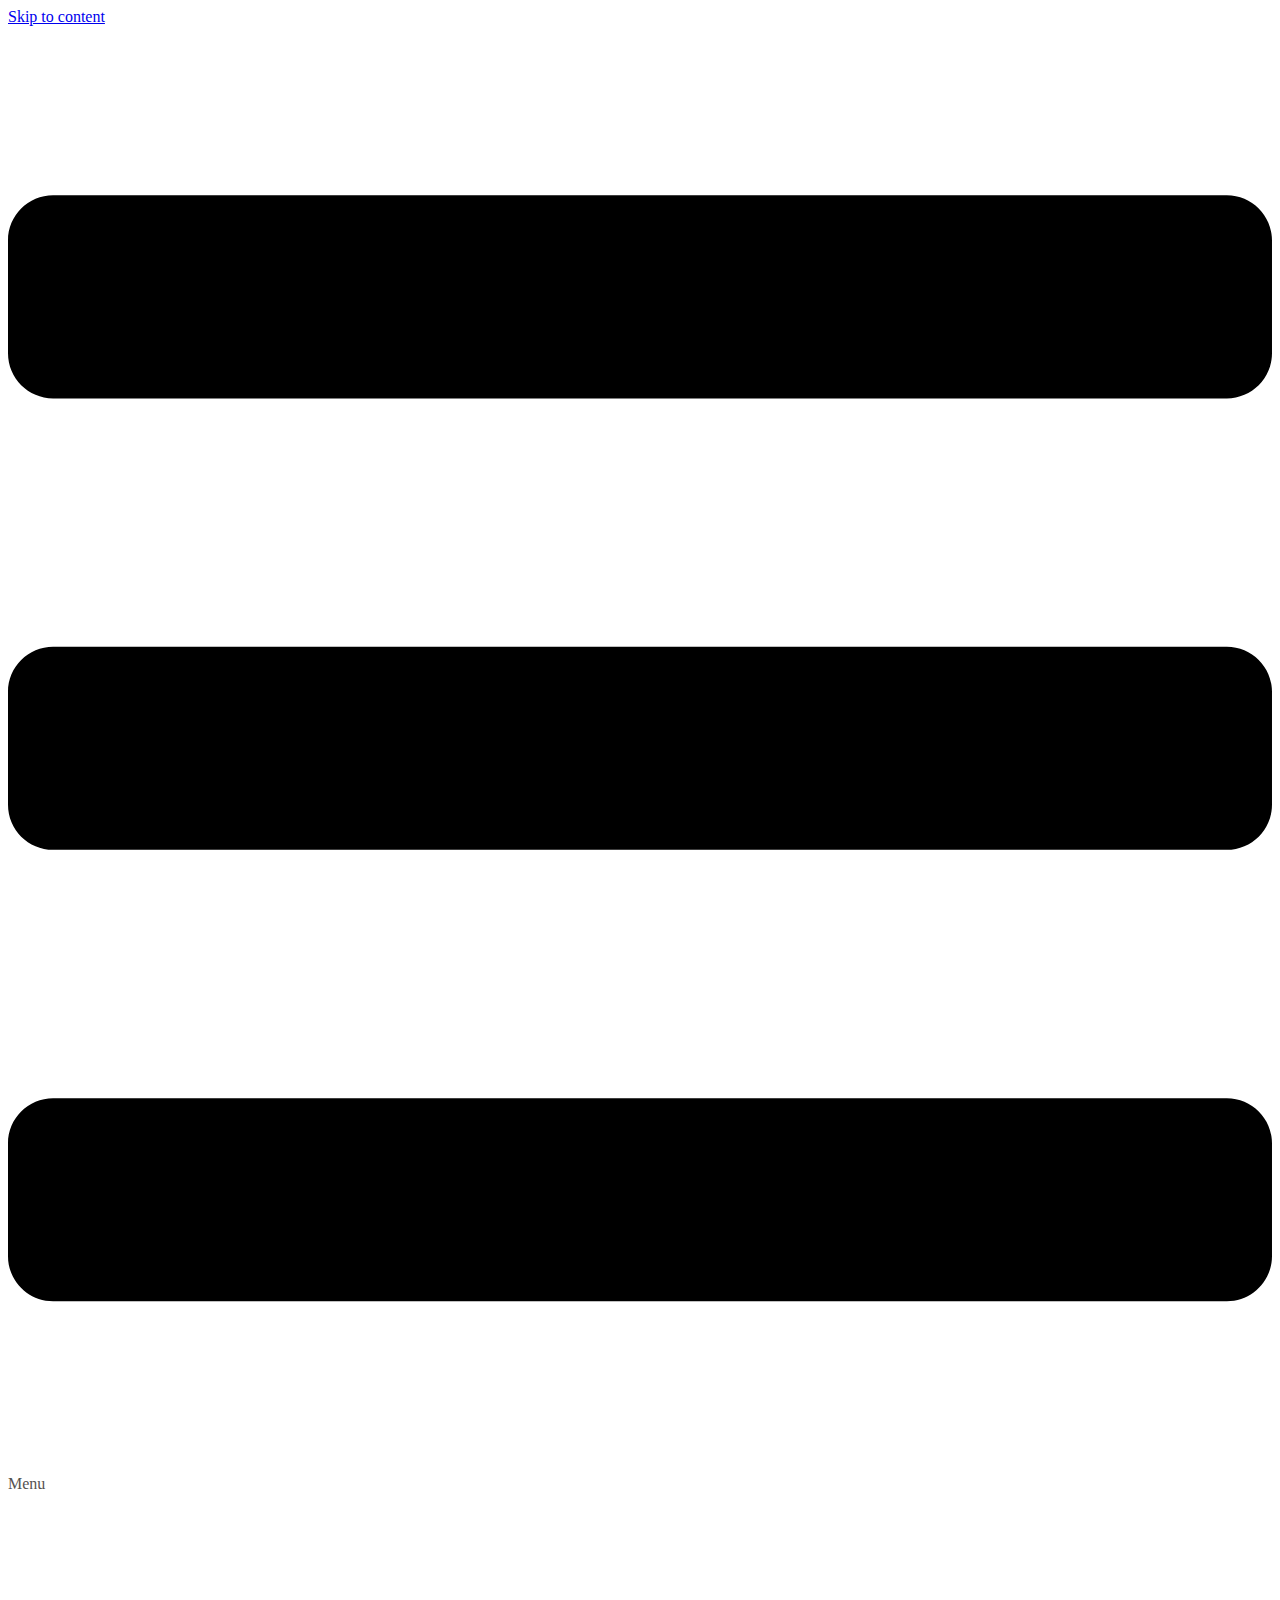
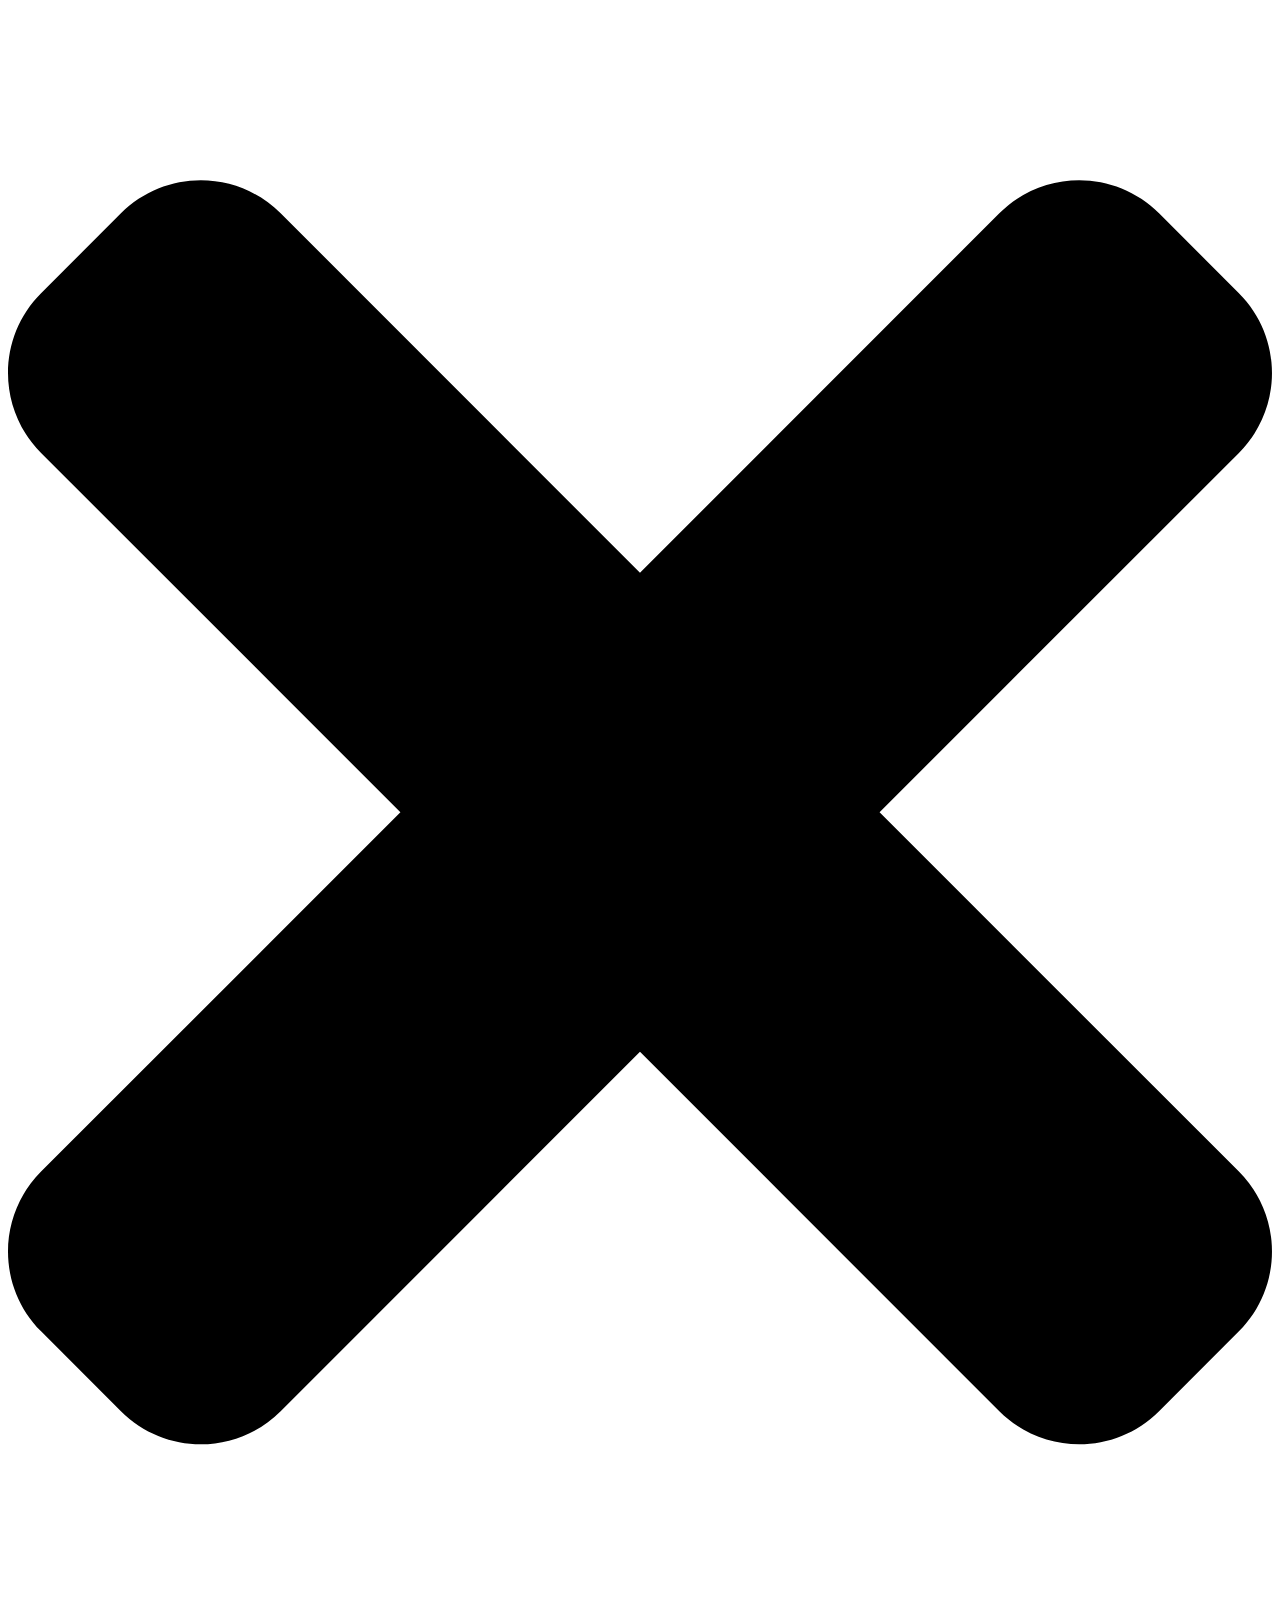
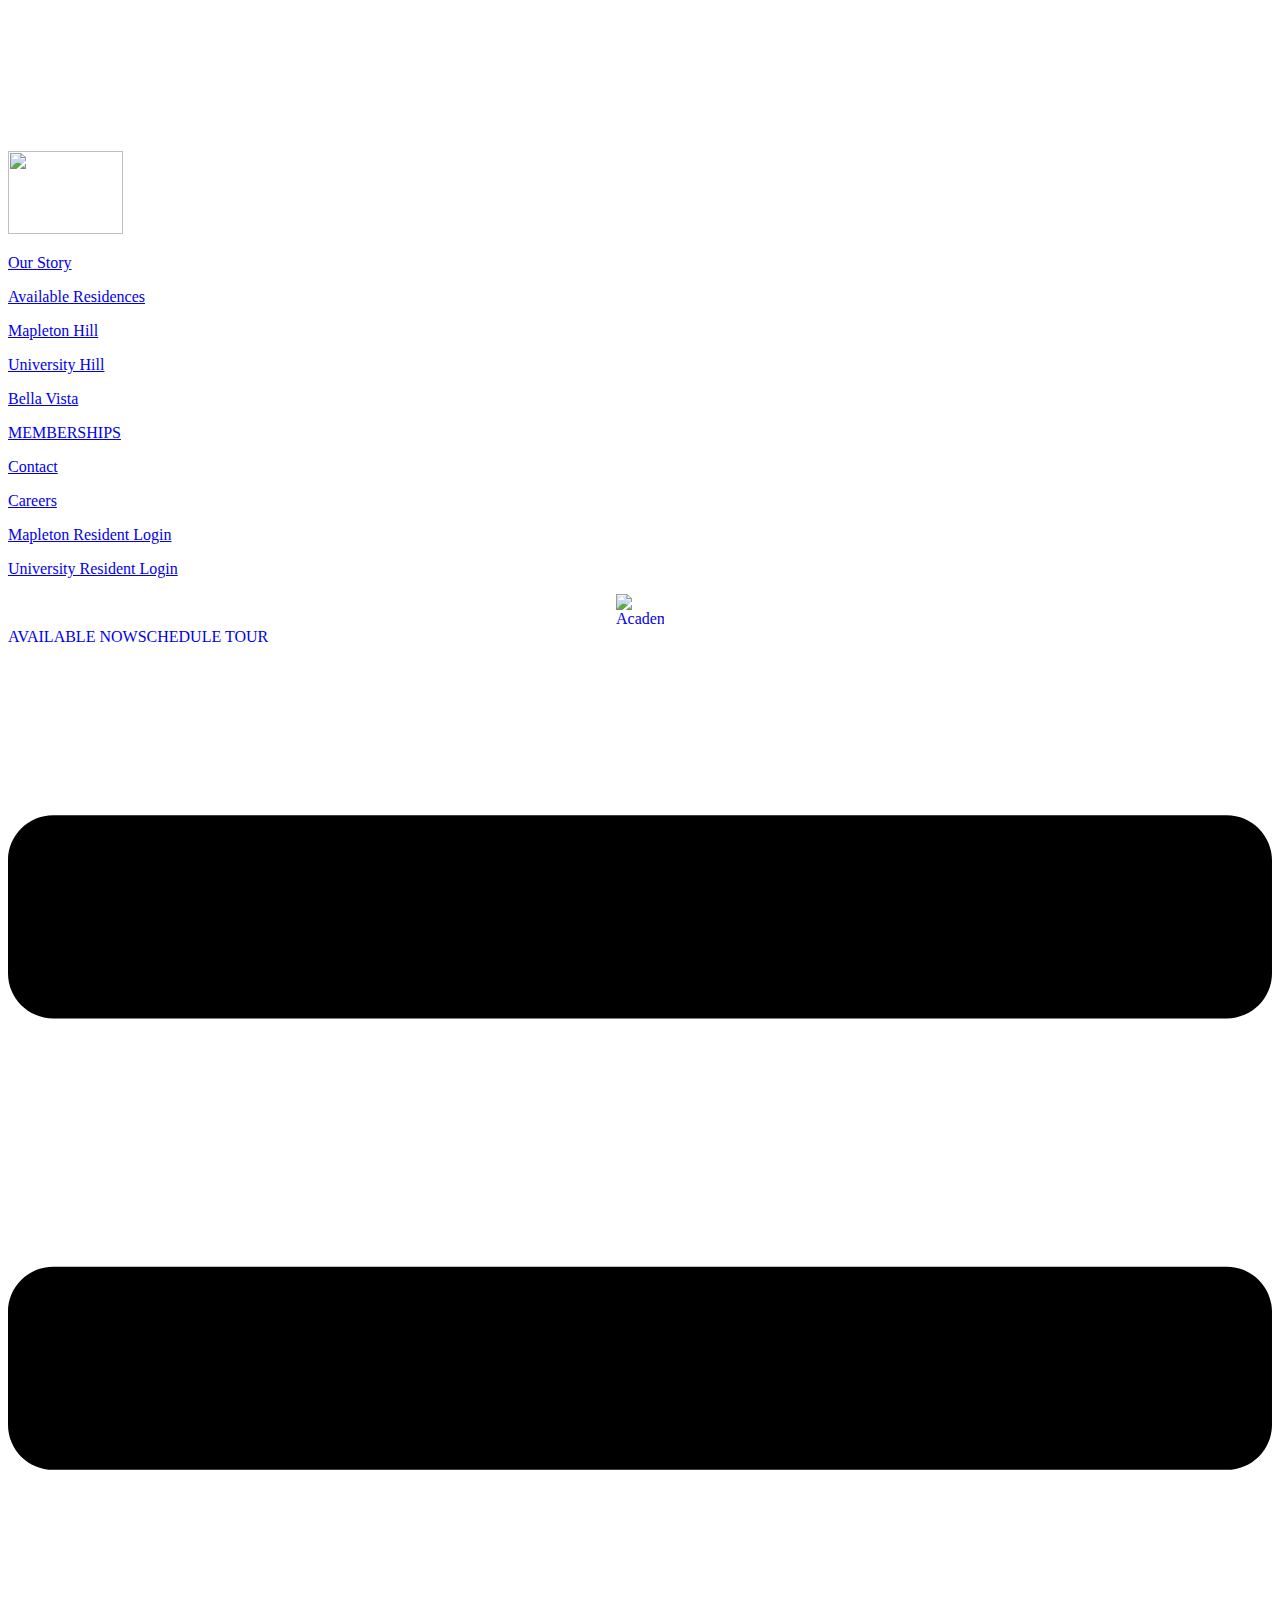
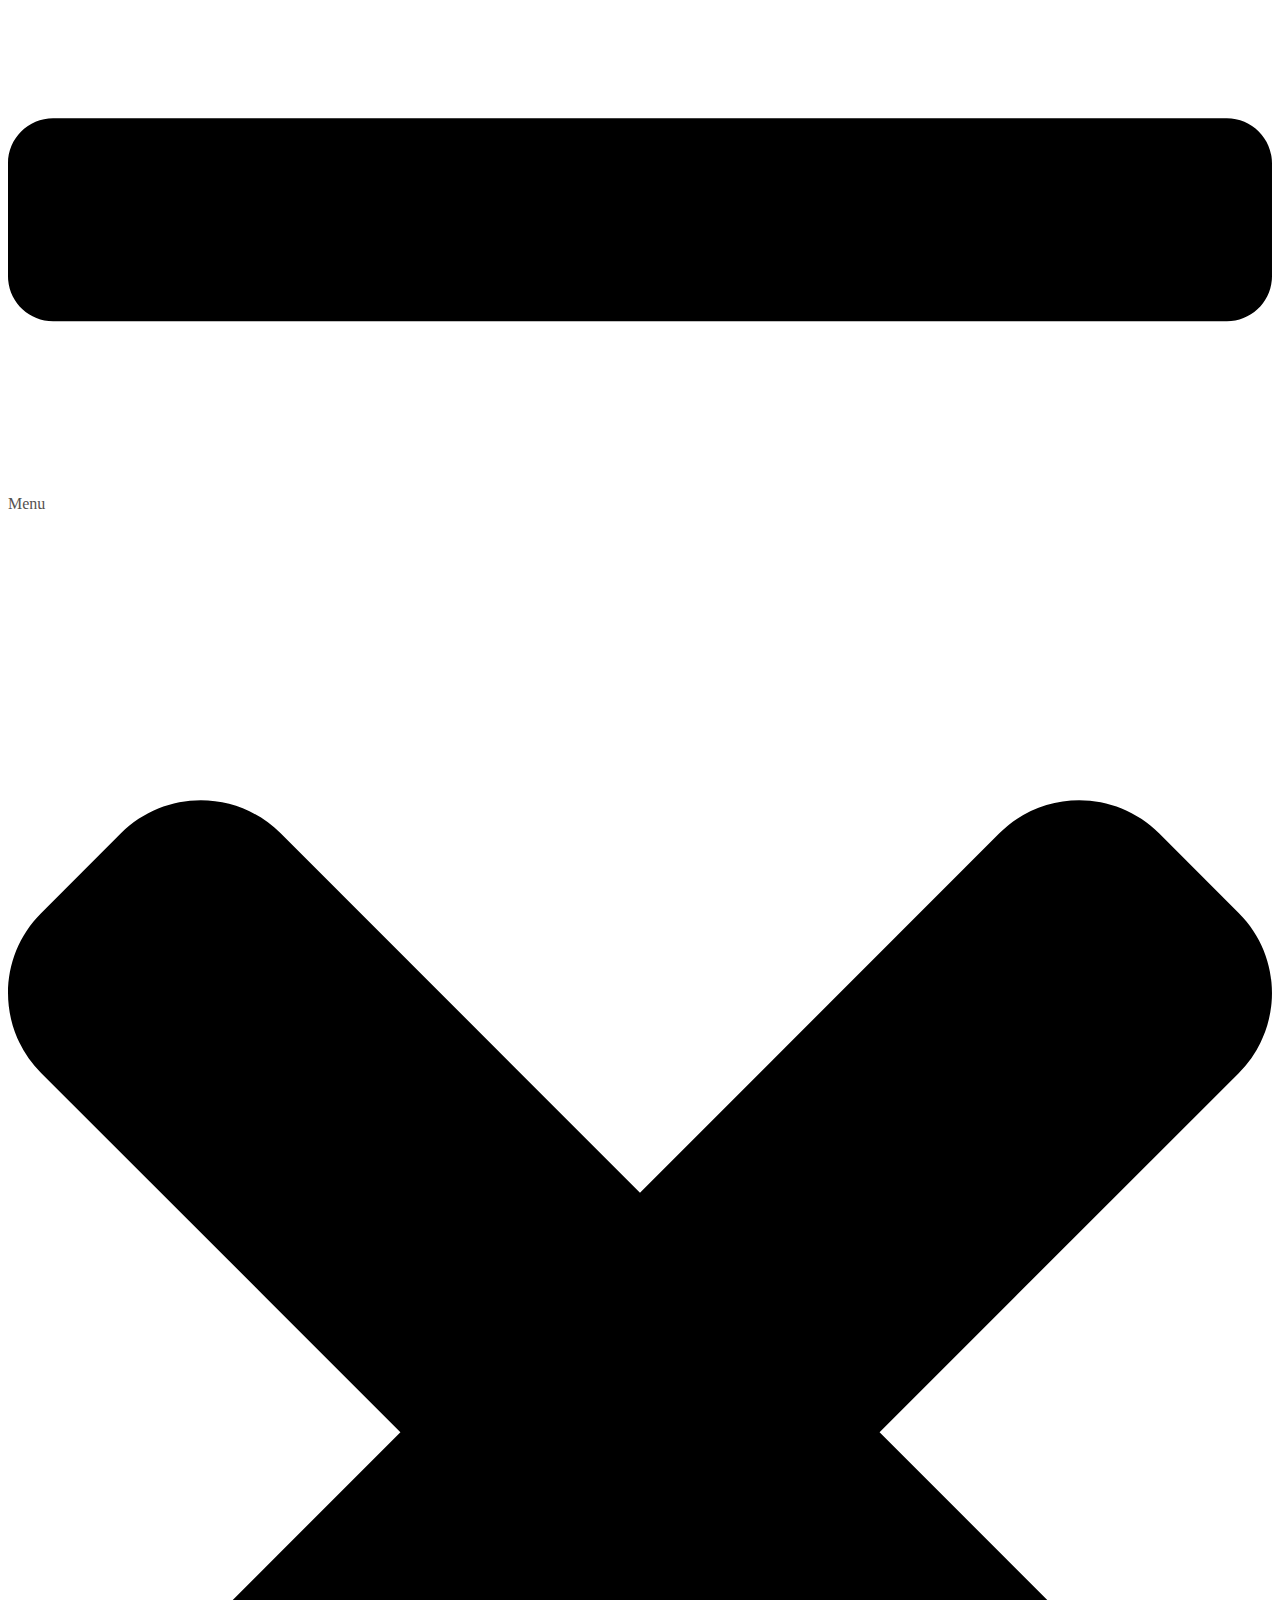
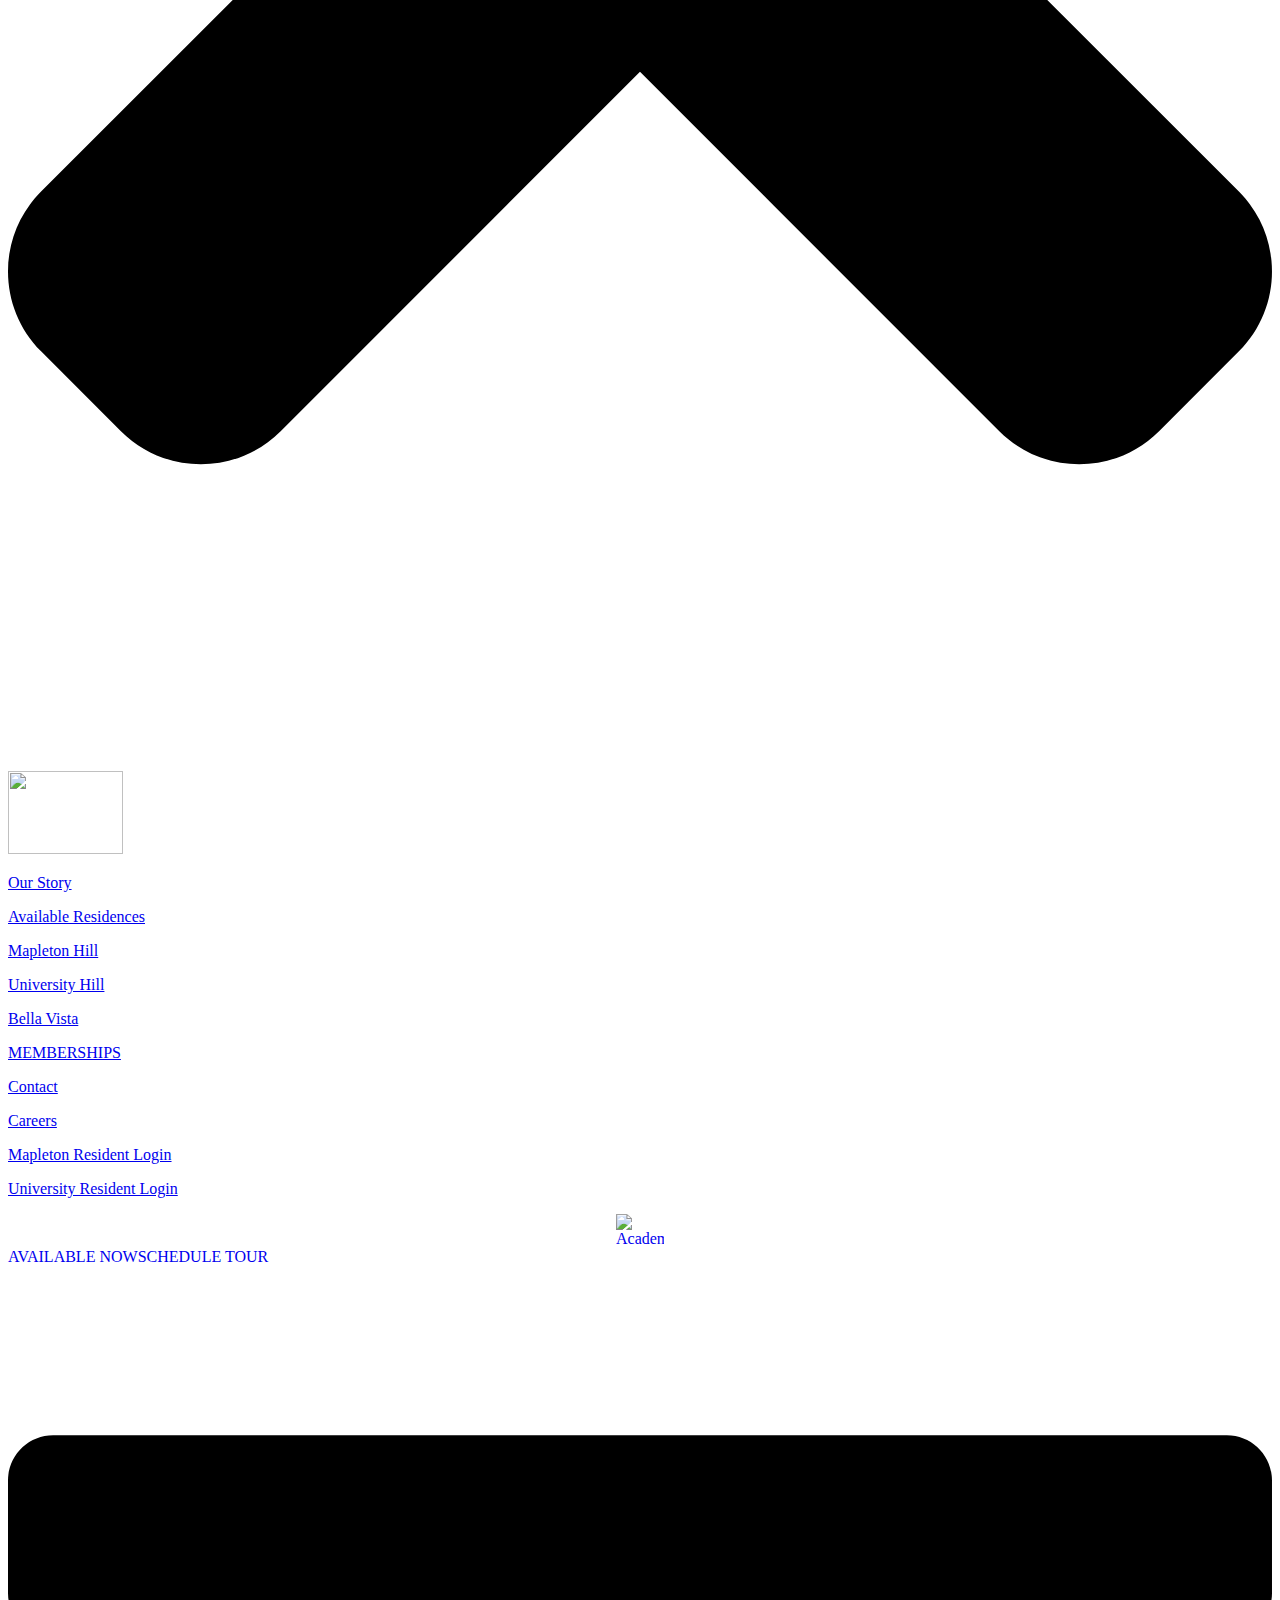
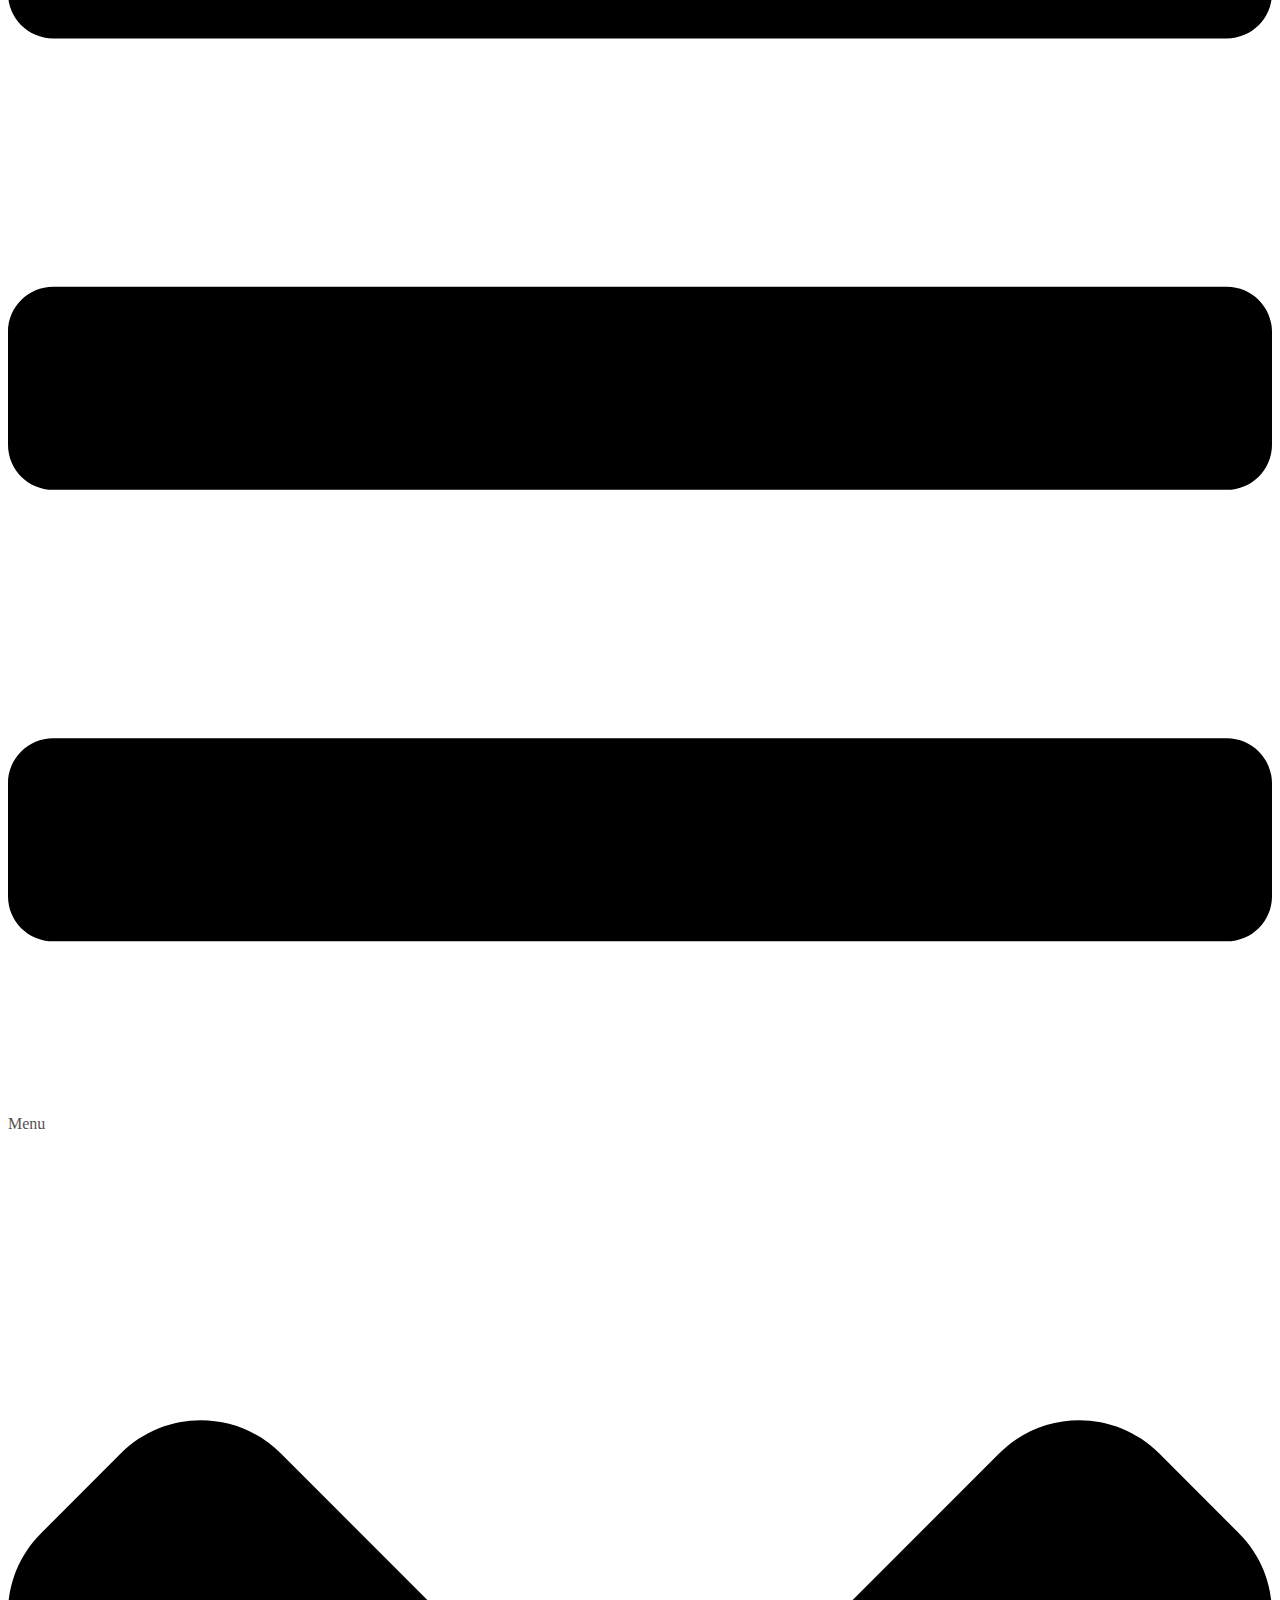
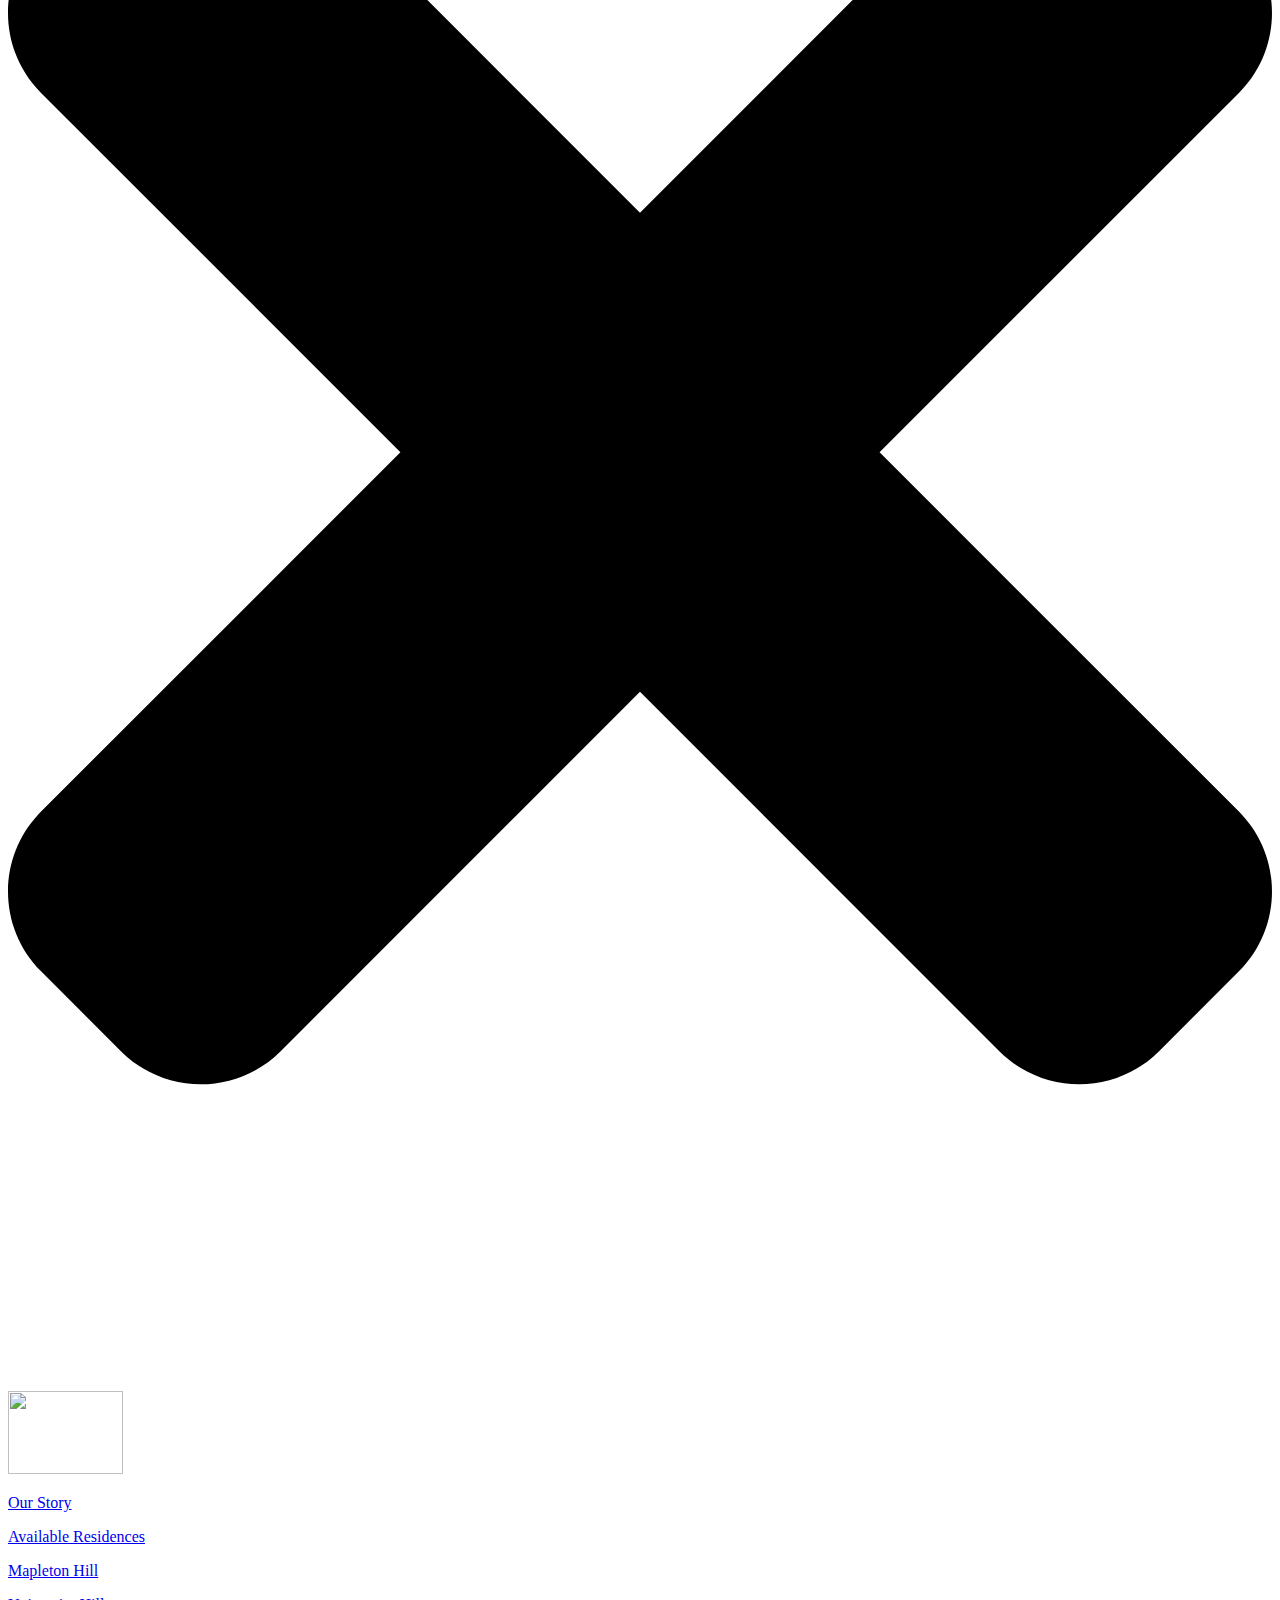
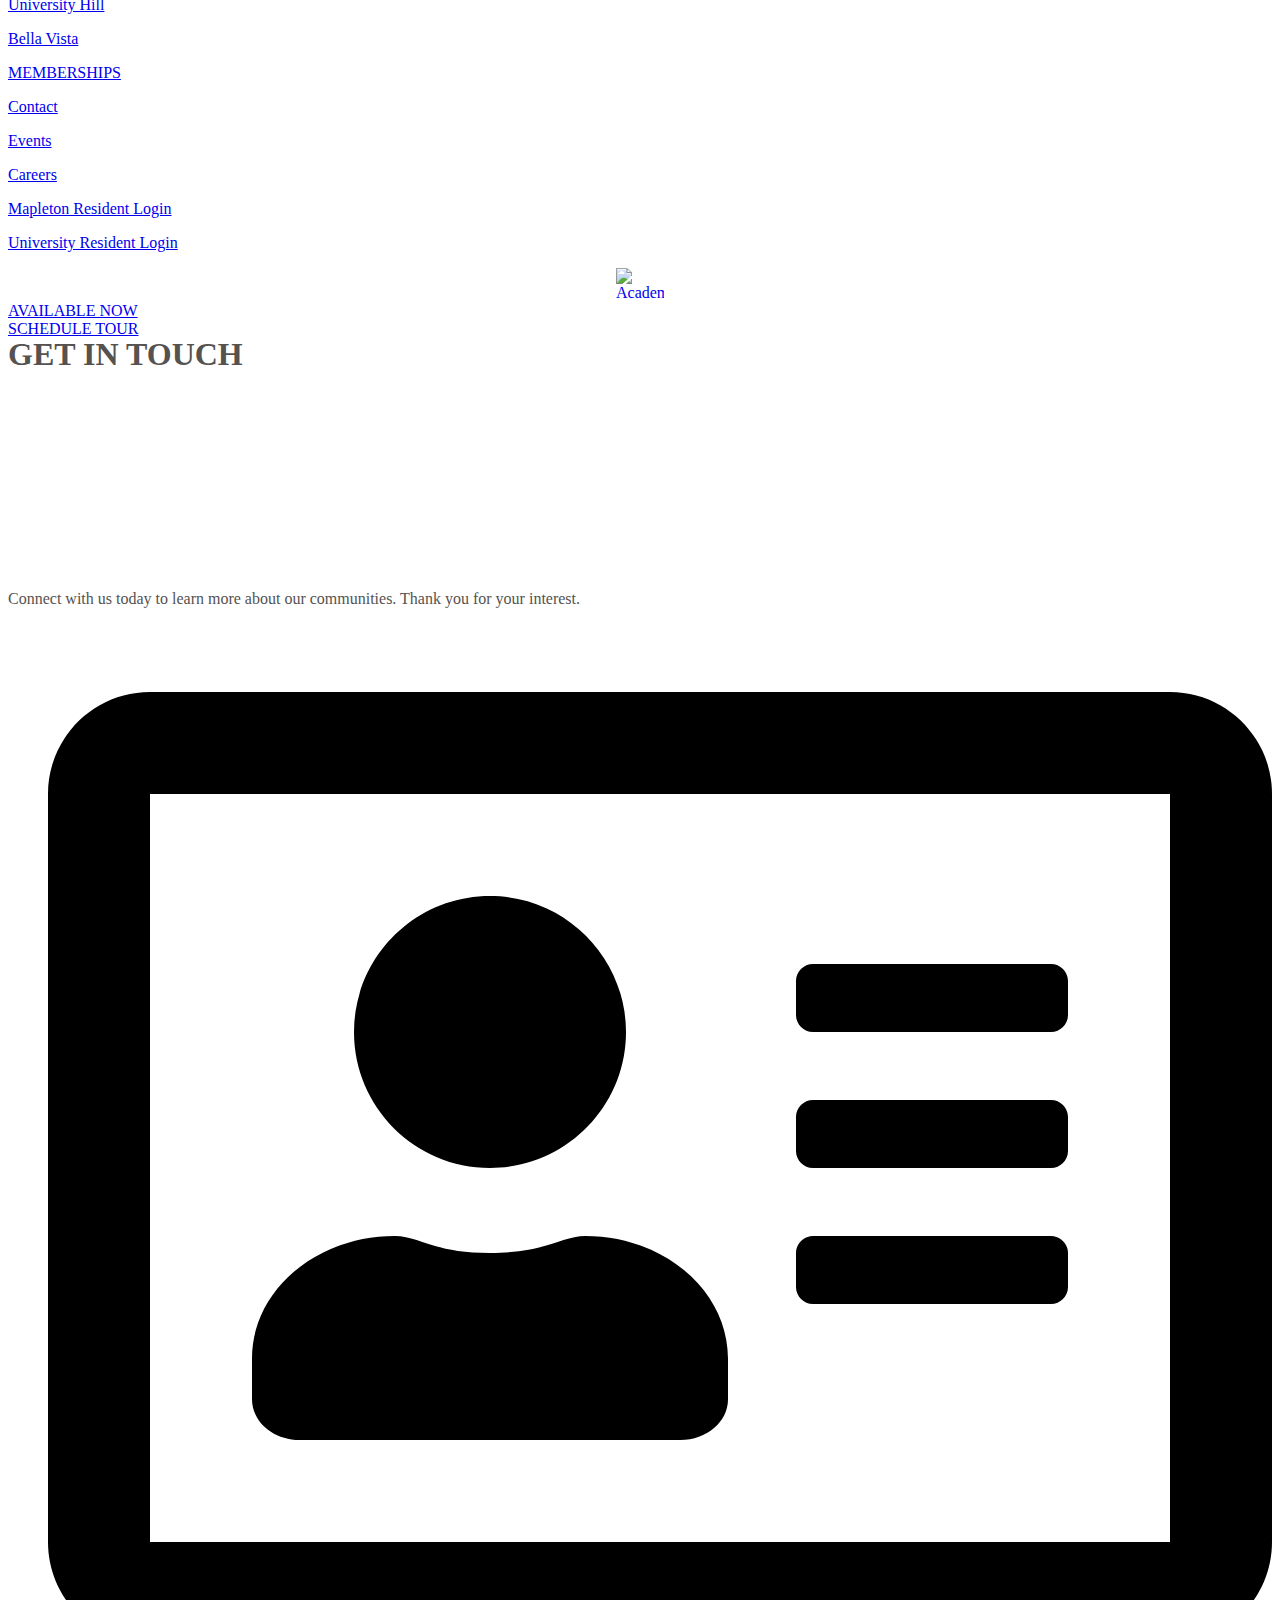
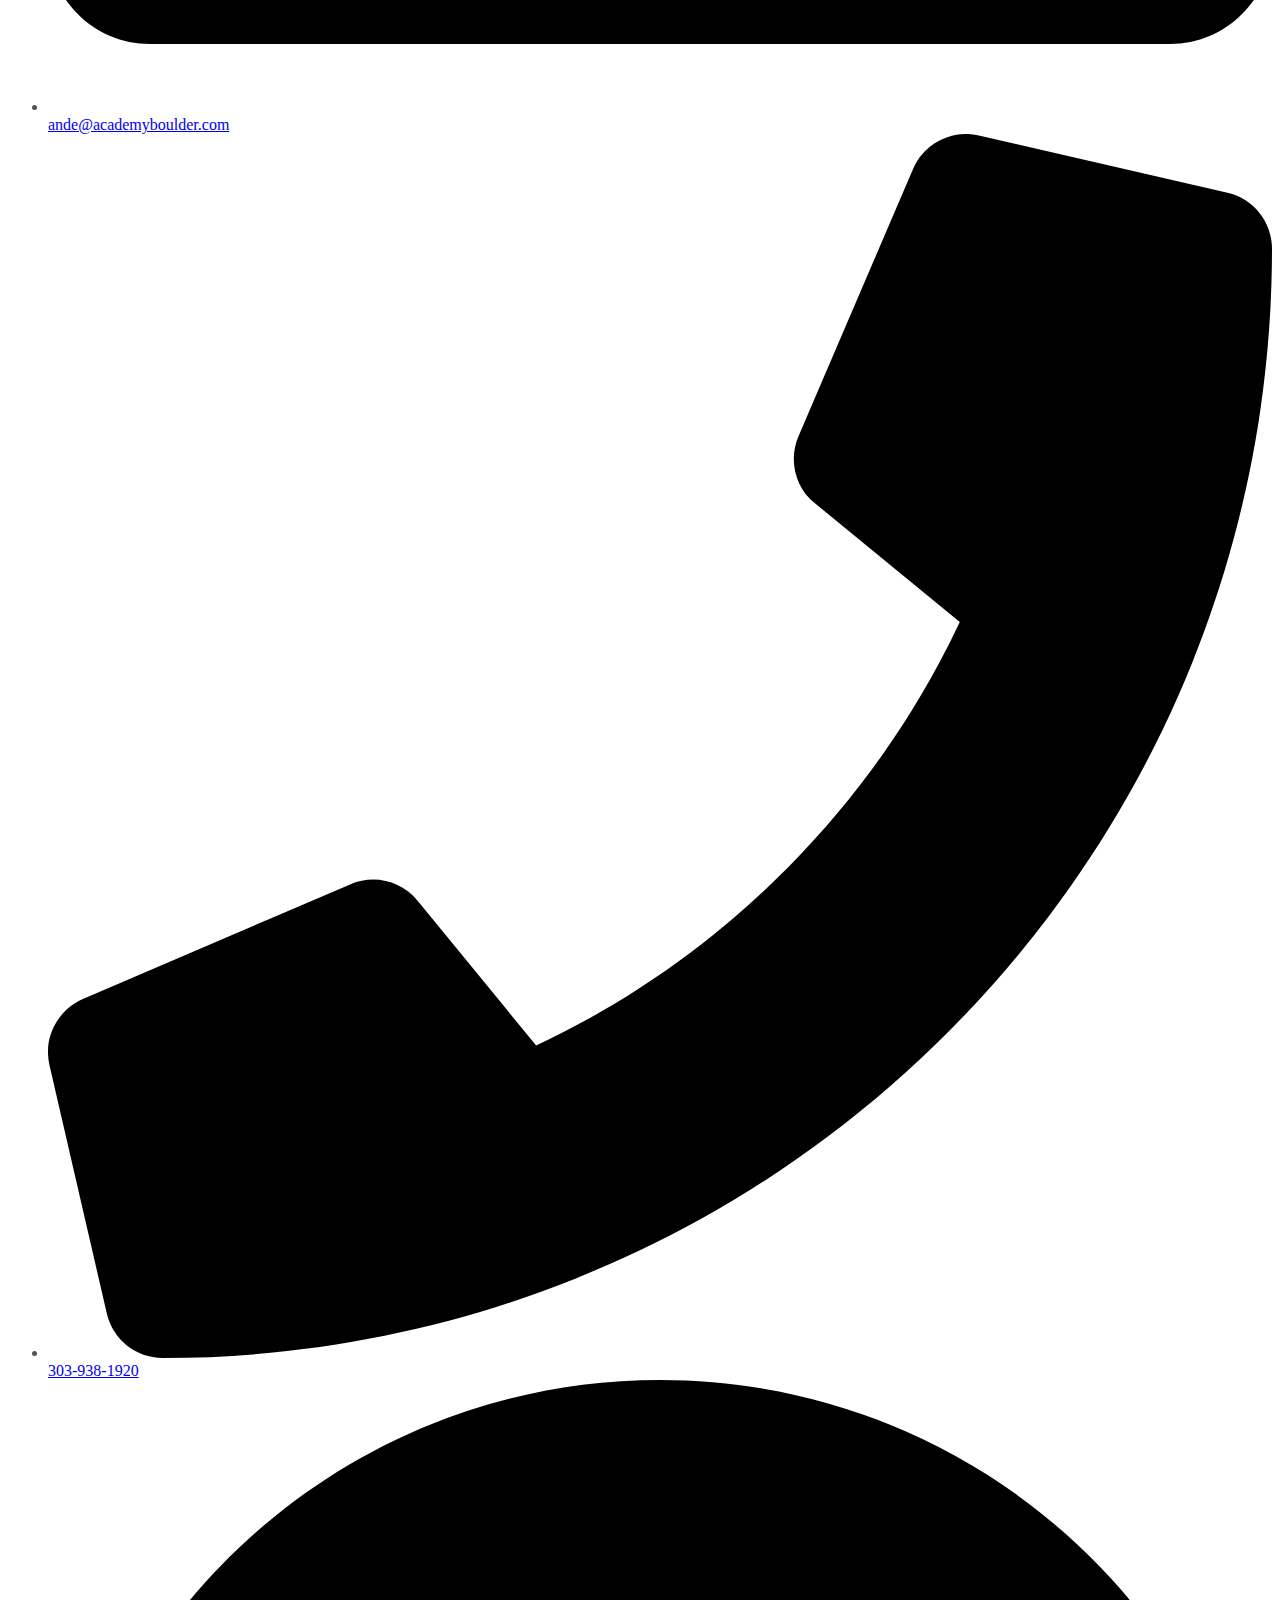
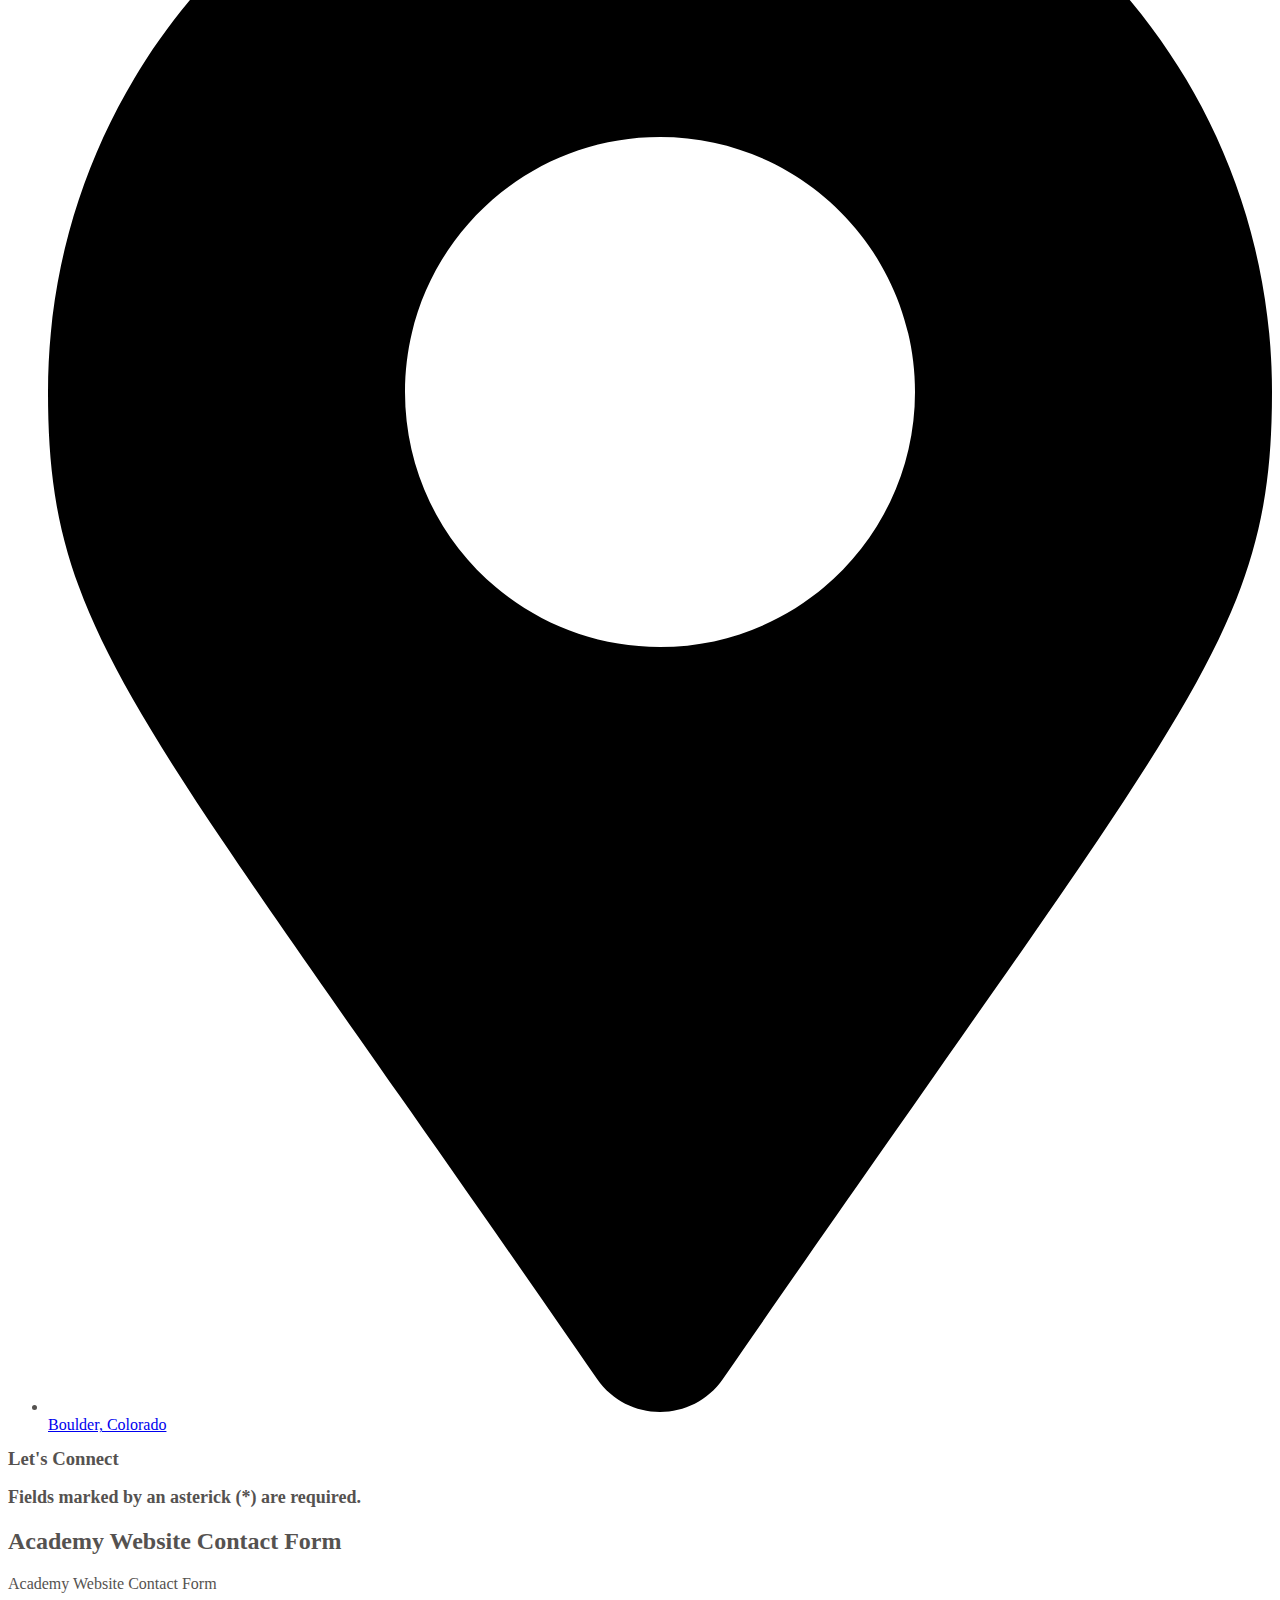
==== commit a69a7962: "implemented highlighted focus to input elements and included form instructions and feedback when for" ====
--- a/contact.html
+++ b/contact.html
@@ -273,7 +273,63 @@
     width:1em;
    } </style><div id="uc_blox_btn_group_elementor_5ace70c" class="blox_btn_group uc-items-wrapper " > <a class="elementor-repeater-item-36c41dd " href="https://academyboulder.com/available-residences/" id="uc_blox_btn_group_elementor_5ace70c_item1" ><div class="blox_btn_group_inner"><div class="ue-btn-txt">AVAILABLE NOW</div></div> </a> <a class="elementor-repeater-item-cac140d " href="https://academyboulder.com/contact/" id="uc_blox_btn_group_elementor_5ace70c_item2" ><div class="blox_btn_group_inner"><div class="ue-btn-txt">SCHEDULE TOUR</div></div> </a></div> <!-- end Button Group --></div></div></div><div class="elementor-element elementor-element-715b1af elementor-hidden-desktop e-con-full elementor-hidden-tablet elementor-hidden-tablet_extra elementor-hidden-widescreen elementor-hidden-laptop e-flex e-con e-parent" data-id="715b1af" data-element_type="container" data-settings="{&quot;content_width&quot;:&quot;full&quot;,&quot;container_type&quot;:&quot;flex&quot;}" data-core-v316-plus="true"><div class="elementor-element elementor-element-f5398a1 elementor-widget elementor-widget-eael-offcanvas" data-id="f5398a1" data-element_type="widget" data-settings="{&quot;_animation&quot;:&quot;none&quot;,&quot;direction&quot;:&quot;left&quot;,&quot;content_transition&quot;:&quot;slide&quot;}" data-widget_type="eael-offcanvas.default"><div class="elementor-widget-container"><div class="eael-offcanvas-content-wrap" data-settings="{&quot;content_id&quot;:&quot;f5398a1&quot;,&quot;direction&quot;:&quot;left&quot;,&quot;transition&quot;:&quot;slide&quot;,&quot;esc_close&quot;:&quot;yes&quot;,&quot;body_click_close&quot;:&quot;yes&quot;,&quot;open_offcanvas&quot;:&quot;no&quot;}"><div class="eael-offcanvas-toggle-wrap"><div class="eael-offcanvas-toggle eael-offcanvas-toogle-f5398a1 elementor-button elementor-size-sm"> <svg aria-hidden="true" class="eael-offcanvas-toggle-icon e-font-icon-svg e-fas-bars" viewBox="0 0 448 512" xmlns="http://www.w3.org/2000/svg"><path d="M16 132h416c8.837 0 16-7.163 16-16V76c0-8.837-7.163-16-16-16H16C7.163 60 0 67.163 0 76v40c0 8.837 7.163 16 16 16zm0 160h416c8.837 0 16-7.163 16-16v-40c0-8.837-7.163-16-16-16H16c-8.837 0-16 7.163-16 16v40c0 8.837 7.163 16 16 16zm0 160h416c8.837 0 16-7.163 16-16v-40c0-8.837-7.163-16-16-16H16c-8.837 0-16 7.163-16 16v40c0 8.837 7.163 16 16 16z"></path></svg> <span class="eael-toggle-text"> Menu </span></div></div><div class="eael-offcanvas-content eael-offcanvas-content-f5398a1 eael-offcanvas-slide elementor-element-f5398a1 eael-offcanvas-content-left"><div class="eael-offcanvas-header"><div class="eael-offcanvas-title"></div><div class="eael-offcanvas-close eael-offcanvas-close-f5398a1" role="button"> <svg aria-hidden="true" class="e-font-icon-svg e-fas-times" viewBox="0 0 352 512" xmlns="http://www.w3.org/2000/svg"><path d="M242.72 256l100.07-100.07c12.28-12.28 12.28-32.19 0-44.48l-22.24-22.24c-12.28-12.28-32.19-12.28-44.48 0L176 189.28 75.93 89.21c-12.28-12.28-32.19-12.28-44.48 0L9.21 111.45c-12.28 12.28-12.28 32.19 0 44.48L109.28 256 9.21 356.07c-12.28 12.28-12.28 32.19 0 44.48l22.24 22.24c12.28 12.28 32.2 12.28 44.48 0L176 322.72l100.07 100.07c12.28 12.28 32.2 12.28 44.48 0l22.24-22.24c12.28-12.28 12.28-32.19 0-44.48L242.72 256z"></path></svg></div></div><div class="eael-offcanvas-body"><div class="eael-offcanvas-custom-widget"><div class="eael-offcanvas-widget-content"><p><a href="https://academyboulder.com/"><img class="alignnone  wp-image-5080" src="https://academyboulder.com/wp-content/uploads/2023/02/Academy_Logo_Trees-300x215.jpg" alt="" width="115" height="83" /></a></p></div></div><div class="eael-offcanvas-custom-widget"><div class="eael-offcanvas-widget-content"><p><a href="https://academyboulder.com/our-story/">Our Story</a></p></div></div><div class="eael-offcanvas-custom-widget"><div class="eael-offcanvas-widget-content"><p><a href="https://academyboulder.com/available-residences/">Available Residences</a></p></div></div><div class="eael-offcanvas-custom-widget"><div class="eael-offcanvas-widget-content"><p><a href="https://academyboulder.com/mapleton-hill/">Mapleton Hill</a></p></div></div><div class="eael-offcanvas-custom-widget"><div class="eael-offcanvas-widget-content"><p><a href="https://academyboulder.com/university-hill/">University Hill</a></p></div></div><div class="eael-offcanvas-custom-widget"><div class="eael-offcanvas-widget-content"><p><a href="https://academyboulder.com/bella-vista/">Bella Vista</a></p></div></div><div class="eael-offcanvas-custom-widget"><div class="eael-offcanvas-widget-content"><p><a href="https://academyboulder.com/memberships/">MEMBERSHIPS</a></p></div></div><div class="eael-offcanvas-custom-widget"><div class="eael-offcanvas-widget-content"><p><a href="https://academyboulder.com/contact/">Contact</a></p></div></div><div class="eael-offcanvas-custom-widget"><div class="eael-offcanvas-widget-content"><p><a rel="nofollow"  href="https://www.eventcreate.com/e/7-9-open-house-of-mapleton-252403">Events</a></p></div></div><div class="eael-offcanvas-custom-widget"><div class="eael-offcanvas-widget-content"><p><a href="https://academyboulder.com/careers/">Careers</a></p></div></div><div class="eael-offcanvas-custom-widget"><div class="eael-offcanvas-widget-content"><p><a rel="nofollow"  href="https://www.academymapletonhill.info/">Mapleton Resident Login</a></p></div></div><div class="eael-offcanvas-custom-widget"><div class="eael-offcanvas-widget-content"><p><a rel="nofollow"  href="https://academyuniversityhill.com/">University Resident Login</a></p></div></div></div><!-- /.eael-offcanvas-body --></div></div></div></div><div class="elementor-element elementor-element-e654107 e-con-full e-flex e-con e-parent" data-id="e654107" data-element_type="container" data-settings="{&quot;content_width&quot;:&quot;full&quot;,&quot;container_type&quot;:&quot;flex&quot;}" data-core-v316-plus="true"><div class="elementor-element elementor-element-6bf9072 elementor-widget elementor-widget-theme-site-logo elementor-widget-image" data-id="6bf9072" data-element_type="widget" data-widget_type="theme-site-logo.default"><div class="elementor-widget-container"> <a href="https://academyboulder.com"> <img src="https://academyboulder.com/wp-content/uploads/2023/05/Academy_Logo_Trees2.svg" title="Academy_Logo_Trees2" alt="Academy_Logo_Trees2" loading="lazy" /> </a></div></div></div></div><div class="elementor-element elementor-element-70dfdf2 elementor-hidden-desktop elementor-hidden-tablet elementor-hidden-mobile elementor-hidden-widescreen elementor-hidden-laptop elementor-hidden-tablet_extra e-flex e-con-boxed e-con e-parent" data-id="70dfdf2" data-element_type="container" data-settings="{&quot;container_type&quot;:&quot;flex&quot;,&quot;content_width&quot;:&quot;boxed&quot;}" data-core-v316-plus="true"><div class="e-con-inner"><div class="elementor-element elementor-element-bb258fc e-con-full e-flex e-con e-parent" data-id="bb258fc" data-element_type="container" data-settings="{&quot;content_width&quot;:&quot;full&quot;,&quot;container_type&quot;:&quot;flex&quot;}" data-core-v316-plus="true"><div class="elementor-element elementor-element-eaf3583 elementor-hidden-mobile elementor-widget elementor-widget-eael-creative-button" data-id="eaf3583" data-element_type="widget" data-widget_type="eael-creative-button.default"><div class="elementor-widget-container"><div class="eael-creative-button-wrapper"> <a class="eael-creative-button eael-creative-button--ujarak" href="https://academyboulder.com/available-residences/" data-text="Schedule Tour"><div class="creative-button-inner"> <span class="eael-creative-button-icon-left"></span> <span class="cretive-button-text">AVAILABLE NOW</span></div> </a></div></div></div><div class="elementor-element elementor-element-a2597b0 elementor-hidden-mobile elementor-widget elementor-widget-eael-creative-button" data-id="a2597b0" data-element_type="widget" data-widget_type="eael-creative-button.default"><div class="elementor-widget-container"><div class="eael-creative-button-wrapper"> <a class="eael-creative-button eael-creative-button--ujarak" href="https://academyboulder.com/contact/" data-text=""><div class="creative-button-inner"> <span class="eael-creative-button-icon-left"></span> <span class="cretive-button-text">SCHEDULE TOUR</span></div> </a></div></div></div></div></div></div></nav><div data-elementor-type="wp-page" data-elementor-id="10998" class="elementor elementor-10998" data-elementor-post-type="page"><section class="elementor-section elementor-top-section elementor-element elementor-element-5c287f7f elementor-section-content-middle elementor-section-height-min-height elementor-section-full_width elementor-section-height-default elementor-section-items-middle" data-id="5c287f7f" data-element_type="section" data-settings="{&quot;background_background&quot;:&quot;classic&quot;}" data-e-bg-lazyload=""><div class="elementor-background-overlay"></div><div class="elementor-container elementor-column-gap-no"><div class="elementor-column elementor-col-100 elementor-top-column elementor-element elementor-element-dbd7bcc" data-id="dbd7bcc" data-element_type="column"><div class="elementor-widget-wrap elementor-element-populated"><section class="elementor-section elementor-inner-section elementor-element elementor-element-47461f36 elementor-section-content-middle elementor-section-boxed elementor-section-height-default elementor-section-height-default" data-id="47461f36" data-element_type="section"><div class="elementor-container elementor-column-gap-default"><div class="elementor-column elementor-col-100 elementor-inner-column elementor-element elementor-element-32974283" data-id="32974283" data-element_type="column"><div class="elementor-widget-wrap elementor-element-populated"><div class="elementor-element elementor-element-7ba6f15a elementor-widget elementor-widget-heading" data-id="7ba6f15a" data-element_type="widget" data-widget_type="heading.default"><div class="elementor-widget-container"> <style>/*! elementor - v3.17.0 - 08-11-2023 */
    .elementor-heading-title{padding:0;margin:0;line-height:1}.elementor-widget-heading .elementor-heading-title[class*=elementor-size-]>a{color:inherit;font-size:inherit;line-height:inherit}.elementor-widget-heading .elementor-heading-title.elementor-size-small{font-size:15px}.elementor-widget-heading .elementor-heading-title.elementor-size-medium{font-size:19px}.elementor-widget-heading .elementor-heading-title.elementor-size-large{font-size:29px}.elementor-widget-heading .elementor-heading-title.elementor-size-xl{font-size:39px}.elementor-widget-heading .elementor-heading-title.elementor-size-xxl{font-size:59px}</style><h1 class="elementor-heading-title elementor-size-default" id="content">GET IN TOUCH</h1></div></div></div></div></div></section></div></div></div></section><section class="elementor-section elementor-top-section elementor-element elementor-element-870e00d elementor-section-boxed elementor-section-height-default elementor-section-height-default" data-id="870e00d" data-element_type="section"><div class="elementor-container elementor-column-gap-default"><div class="elementor-column elementor-col-33 elementor-top-column elementor-element elementor-element-eb3a62a" data-id="eb3a62a" data-element_type="column"><div class="elementor-widget-wrap elementor-element-populated"><div class="elementor-element elementor-element-12c6ab1 elementor-widget elementor-widget-image" data-id="12c6ab1" data-element_type="widget" data-widget_type="image.default"><div class="elementor-widget-container"> <img fetchpriority="high" decoding="async" width="300" height="204" src="[data-uri]" data-src="https://academyboulder.com/wp-content/uploads/2023/03/Screenshot-2022-11-10-at-2.46.33-PM-300x204.png" class="attachment-medium size-medium wp-image-2022 lazyload" alt="There&#039;s no other place like academy boulder." data-srcset="https://academyboulder.com/wp-content/uploads/2023/03/Screenshot-2022-11-10-at-2.46.33-PM-300x204.png 300w, https://academyboulder.com/wp-content/uploads/2023/03/Screenshot-2022-11-10-at-2.46.33-PM.png 728w" sizes="(max-width: 300px) 100vw, 300px" /><noscript><img decoding="async" width="300" height="204" src="https://academyboulder.com/wp-content/uploads/2023/03/Screenshot-2022-11-10-at-2.46.33-PM-300x204.png" class="attachment-medium size-medium wp-image-2022 lazyload" alt="There&#039;s no other place like academy boulder." srcset="https://academyboulder.com/wp-content/uploads/2023/03/Screenshot-2022-11-10-at-2.46.33-PM-300x204.png 300w, https://academyboulder.com/wp-content/uploads/2023/03/Screenshot-2022-11-10-at-2.46.33-PM.png 728w" sizes="(max-width: 300px) 100vw, 300px" /></noscript></div></div><div class="elementor-element elementor-element-639b277 elementor-widget elementor-widget-text-editor" data-id="639b277" data-element_type="widget" data-widget_type="text-editor.default"><div class="elementor-widget-container"> <style>/*! elementor - v3.17.0 - 08-11-2023 */
-   .elementor-widget-text-editor.elementor-drop-cap-view-stacked .elementor-drop-cap{background-color:#69727d;color:#fff}.elementor-widget-text-editor.elementor-drop-cap-view-framed .elementor-drop-cap{color:#69727d;border:3px solid;background-color:transparent}.elementor-widget-text-editor:not(.elementor-drop-cap-view-default) .elementor-drop-cap{margin-top:8px}.elementor-widget-text-editor:not(.elementor-drop-cap-view-default) .elementor-drop-cap-letter{width:1em;height:1em}.elementor-widget-text-editor .elementor-drop-cap{float:left;text-align:center;line-height:1;font-size:50px}.elementor-widget-text-editor .elementor-drop-cap-letter{display:inline-block}</style><p>Connect with us today to learn more about our communities. Thank you for your interest.</p></div></div><div class="elementor-element elementor-element-eb77678 elementor-icon-list--layout-traditional elementor-list-item-link-full_width elementor-widget elementor-widget-icon-list" data-id="eb77678" data-element_type="widget" data-widget_type="icon-list.default"><div class="elementor-widget-container"><ul class="elementor-icon-list-items"><li class="elementor-icon-list-item"> <a href="mailto:ande@academyboulder.com" target="_blank" rel="nofollow"> <span class="elementor-icon-list-icon"> <svg aria-hidden="true" class="e-font-icon-svg e-far-address-card" viewBox="0 0 576 512" xmlns="http://www.w3.org/2000/svg"><path d="M528 32H48C21.5 32 0 53.5 0 80v352c0 26.5 21.5 48 48 48h480c26.5 0 48-21.5 48-48V80c0-26.5-21.5-48-48-48zm0 400H48V80h480v352zM208 256c35.3 0 64-28.7 64-64s-28.7-64-64-64-64 28.7-64 64 28.7 64 64 64zm-89.6 128h179.2c12.4 0 22.4-8.6 22.4-19.2v-19.2c0-31.8-30.1-57.6-67.2-57.6-10.8 0-18.7 8-44.8 8-26.9 0-33.4-8-44.8-8-37.1 0-67.2 25.8-67.2 57.6v19.2c0 10.6 10 19.2 22.4 19.2zM360 320h112c4.4 0 8-3.6 8-8v-16c0-4.4-3.6-8-8-8H360c-4.4 0-8 3.6-8 8v16c0 4.4 3.6 8 8 8zm0-64h112c4.4 0 8-3.6 8-8v-16c0-4.4-3.6-8-8-8H360c-4.4 0-8 3.6-8 8v16c0 4.4 3.6 8 8 8zm0-64h112c4.4 0 8-3.6 8-8v-16c0-4.4-3.6-8-8-8H360c-4.4 0-8 3.6-8 8v16c0 4.4 3.6 8 8 8z"></path></svg> </span> <span class="elementor-icon-list-text">ande@academyboulder.com</span> </a></li><li class="elementor-icon-list-item"> <a href="tel:3039381920"> <span class="elementor-icon-list-icon"> <svg aria-hidden="true" class="e-font-icon-svg e-fas-phone" viewBox="0 0 512 512" xmlns="http://www.w3.org/2000/svg"><path d="M493.4 24.6l-104-24c-11.3-2.6-22.9 3.3-27.5 13.9l-48 112c-4.2 9.8-1.4 21.3 6.9 28l60.6 49.6c-36 76.7-98.9 140.5-177.2 177.2l-49.6-60.6c-6.8-8.3-18.2-11.1-28-6.9l-112 48C3.9 366.5-2 378.1.6 389.4l24 104C27.1 504.2 36.7 512 48 512c256.1 0 464-207.5 464-464 0-11.2-7.7-20.9-18.6-23.4z"></path></svg> </span> <span class="elementor-icon-list-text">303-938-1920</span> </a></li><li class="elementor-icon-list-item"> <a href="https://www.google.com/maps/place/Boulder,+CO/@40.0292888,-105.3100171,12z/data=!3m1!4b1!4m6!3m5!1s0x876b8d4e278dafd3:0xc8393b7ca01b8058!8m2!3d40.0149856!4d-105.2705456!16zL20vMG5jajg" target="_blank" rel="nofollow"> <span class="elementor-icon-list-icon"> <svg aria-hidden="true" class="e-font-icon-svg e-fas-map-marker-alt" viewBox="0 0 384 512" xmlns="http://www.w3.org/2000/svg"><path d="M172.268 501.67C26.97 291.031 0 269.413 0 192 0 85.961 85.961 0 192 0s192 85.961 192 192c0 77.413-26.97 99.031-172.268 309.67-9.535 13.774-29.93 13.773-39.464 0zM192 272c44.183 0 80-35.817 80-80s-35.817-80-80-80-80 35.817-80 80 35.817 80 80 80z"></path></svg> </span> <span class="elementor-icon-list-text">Boulder, Colorado</span> </a></li></ul></div></div></div></div><div class="elementor-column elementor-col-66 elementor-top-column elementor-element elementor-element-81cbb40" data-id="81cbb40" data-element_type="column"><div class="elementor-widget-wrap elementor-element-populated"><div class="elementor-element elementor-element-ebe78c1 elementor-widget elementor-widget-heading" data-id="ebe78c1" data-element_type="widget" data-widget_type="heading.default"><div class="elementor-widget-container"><h3 class="elementor-heading-title elementor-size-default">Let's Connect</h3></div></div><div class="elementor-element elementor-element-1354b13 pp-gravity-form-button-custom pp-gravity-form-pagination-buttons-auto elementor-widget elementor-widget-pp-gravity-forms" data-id="1354b13" data-element_type="widget" data-widget_type="pp-gravity-forms.default"><div class="elementor-widget-container"><div class="pp-contact-form pp-gravity-form labels-hide title-description-hide"><div class="pp-gravity-form-heading"></div><div class='gf_browser_gecko gform_wrapper gform-theme gform-theme--foundation gform-theme--framework gform-theme--orbital' data-form-theme='orbital' data-form-index='0' id='gform_wrapper_2' ><style>#gform_wrapper_2[data-form-index="0"].gform-theme,[data-parent-form="2_0"]{--gform-theme-color-primary: #204ce5;--gform-theme-color-primary-rgb: 32, 76, 229;--gform-theme-color-primary-contrast: #fff;--gform-theme-color-primary-contrast-rgb: 255, 255, 255;--gform-theme-color-primary-darker: #001AB3;--gform-theme-color-primary-lighter: #527EFF;--gform-theme-color-secondary: #fff;--gform-theme-color-secondary-rgb: 255, 255, 255;--gform-theme-color-secondary-contrast: #112337;--gform-theme-color-secondary-contrast-rgb: 17, 35, 55;--gform-theme-color-secondary-darker: #F5F5F5;--gform-theme-color-secondary-lighter: #FFFFFF;--gform-theme-color-outside-control-light: rgba(17, 35, 55, 0.1);--gform-theme-color-outside-control-light-rgb: 17, 35, 55;--gform-theme-color-outside-control-light-darker: rgba(104, 110, 119, 0.35);--gform-theme-color-outside-control-light-lighter: #F5F5F5;--gform-theme-color-outside-control-dark: #585e6a;--gform-theme-color-outside-control-dark-rgb: 88, 94, 106;--gform-theme-color-outside-control-dark-darker: #112337;--gform-theme-color-outside-control-dark-lighter: rgba(17, 35, 55, 0.65);--gform-theme-color-inside-control: #fff;--gform-theme-color-inside-control-rgb: 255, 255, 255;--gform-theme-color-inside-control-contrast: #112337;--gform-theme-color-inside-control-contrast-rgb: 17, 35, 55;--gform-theme-color-inside-control-darker: #F5F5F5;--gform-theme-color-inside-control-lighter: #FFFFFF;--gform-theme-color-inside-control-primary: #204ce5;--gform-theme-color-inside-control-primary-rgb: 32, 76, 229;--gform-theme-color-inside-control-primary-contrast: #fff;--gform-theme-color-inside-control-primary-contrast-rgb: 255, 255, 255;--gform-theme-color-inside-control-primary-darker: #001AB3;--gform-theme-color-inside-control-primary-lighter: #527EFF;--gform-theme-color-inside-control-light: rgba(17, 35, 55, 0.1);--gform-theme-color-inside-control-light-rgb: 17, 35, 55;--gform-theme-color-inside-control-light-darker: rgba(104, 110, 119, 0.35);--gform-theme-color-inside-control-light-lighter: #F5F5F5;--gform-theme-color-inside-control-dark: #585e6a;--gform-theme-color-inside-control-dark-rgb: 88, 94, 106;--gform-theme-color-inside-control-dark-darker: #112337;--gform-theme-color-inside-control-dark-lighter: rgba(17, 35, 55, 0.65);--gform-theme-border-radius: 3px;--gform-theme-font-size-secondary: 14px;--gform-theme-font-size-tertiary: 13px;--gform-theme-icon-control-number: url("data:image/svg+xml,%3Csvg width='8' height='14' viewBox='0 0 8 14' fill='none' xmlns='http://www.w3.org/2000/svg'%3E%3Cpath fill-rule='evenodd' clip-rule='evenodd' d='M4 0C4.26522 5.96046e-08 4.51957 0.105357 4.70711 0.292893L7.70711 3.29289C8.09763 3.68342 8.09763 4.31658 7.70711 4.70711C7.31658 5.09763 6.68342 5.09763 6.29289 4.70711L4 2.41421L1.70711 4.70711C1.31658 5.09763 0.683417 5.09763 0.292893 4.70711C-0.0976311 4.31658 -0.097631 3.68342 0.292893 3.29289L3.29289 0.292893C3.48043 0.105357 3.73478 0 4 0ZM0.292893 9.29289C0.683417 8.90237 1.31658 8.90237 1.70711 9.29289L4 11.5858L6.29289 9.29289C6.68342 8.90237 7.31658 8.90237 7.70711 9.29289C8.09763 9.68342 8.09763 10.3166 7.70711 10.7071L4.70711 13.7071C4.31658 14.0976 3.68342 14.0976 3.29289 13.7071L0.292893 10.7071C-0.0976311 10.3166 -0.0976311 9.68342 0.292893 9.29289Z' fill='rgba(17, 35, 55, 0.65)'/%3E%3C/svg%3E");--gform-theme-icon-control-select: url("data:image/svg+xml,%3Csvg width='10' height='6' viewBox='0 0 10 6' fill='none' xmlns='http://www.w3.org/2000/svg'%3E%3Cpath fill-rule='evenodd' clip-rule='evenodd' d='M0.292893 0.292893C0.683417 -0.097631 1.31658 -0.097631 1.70711 0.292893L5 3.58579L8.29289 0.292893C8.68342 -0.0976311 9.31658 -0.0976311 9.70711 0.292893C10.0976 0.683417 10.0976 1.31658 9.70711 1.70711L5.70711 5.70711C5.31658 6.09763 4.68342 6.09763 4.29289 5.70711L0.292893 1.70711C-0.0976311 1.31658 -0.0976311 0.683418 0.292893 0.292893Z' fill='rgba(17, 35, 55, 0.65)'/%3E%3C/svg%3E");--gform-theme-icon-control-search: url("data:image/svg+xml,%3Csvg version='1.1' xmlns='http://www.w3.org/2000/svg' width='640' height='640'%3E%3Cpath d='M256 128c-70.692 0-128 57.308-128 128 0 70.691 57.308 128 128 128 70.691 0 128-57.309 128-128 0-70.692-57.309-128-128-128zM64 256c0-106.039 85.961-192 192-192s192 85.961 192 192c0 41.466-13.146 79.863-35.498 111.248l154.125 154.125c12.496 12.496 12.496 32.758 0 45.254s-32.758 12.496-45.254 0L367.248 412.502C335.862 434.854 297.467 448 256 448c-106.039 0-192-85.962-192-192z' fill='rgba(17, 35, 55, 0.65)'/%3E%3C/svg%3E");--gform-theme-control-border-color: #686e77;--gform-theme-control-size: var(--gform-theme-control-size-md);--gform-theme-control-label-color-primary: #112337;--gform-theme-control-label-color-secondary: #112337;--gform-theme-control-choice-size: var(--gform-theme-control-choice-size-md);--gform-theme-control-checkbox-check-size: var(--gform-theme-control-checkbox-check-size-md);--gform-theme-control-radio-check-size: var(--gform-theme-control-radio-check-size-md);--gform-theme-control-button-font-size: var(--gform-theme-control-button-font-size-md);--gform-theme-control-button-padding-inline: var(--gform-theme-control-button-padding-inline-md);--gform-theme-control-button-size: var(--gform-theme-control-button-size-md);--gform-theme-control-button-border-color-secondary: #686e77;--gform-theme-control-file-button-background-color-hover: #EBEBEB;--gform-theme-field-page-steps-number-color: rgba(17, 35, 55, 0.8);}</style><div id='gf_2' class='gform_anchor' tabindex='-1'></div><div class='gform_heading'><h2 class="gform_title">Academy Website Contact Form</h2><p class='gform_description'>Academy Website Contact Form</p></div><form method='post' enctype='multipart/form-data' target='gform_ajax_frame_2' id='gform_2'  action='/contact/#gf_2' data-formid='2' novalidate><div class='gform-body gform_body'><div id='gform_fields_2' class='gform_fields top_label form_sublabel_below description_below'><div id="field_2_7"  class="gfield gfield--type-text gfield--width-full field_sublabel_below gfield--no-description field_description_below hidden_label gfield_visibility_visible"  data-js-reload="field_2_7"><div class='ginput_container ginput_container_text'><label class='gfield_label gform-field-label' for='input_2_7' >First Name</label><input name='input_7' id='input_2_7' type='text' value='' class='large'    placeholder='First Name'  aria-invalid="false"   /></div></div><div id="field_2_8"  class="gfield gfield--type-text gfield--width-full field_sublabel_below gfield--no-description field_description_below hidden_label gfield_visibility_visible"  data-js-reload="field_2_8"><label class='gfield_label gform-field-label' for='input_2_8' >Last Name</label><div class='ginput_container ginput_container_text'><input name='input_8' id='input_2_8' type='text' value='' class='large'    placeholder='Last Name'  aria-invalid="false"   /></div></div><div id="field_2_3"  class="gfield gfield--type-email gfield--width-full field_sublabel_below gfield--no-description field_description_below hidden_label gfield_visibility_visible"  data-js-reload="field_2_3"><label class='gfield_label gform-field-label' for='input_2_3' >Email Address</label><div class='ginput_container ginput_container_email'> <input name='input_3' id='input_2_3' type='email' value='' class='large'   placeholder='Email Address'  aria-invalid="false"  /></div></div><div id="field_2_4"  class="gfield gfield--type-phone gfield--width-full field_sublabel_below gfield--no-description field_description_below hidden_label gfield_visibility_visible"  data-js-reload="field_2_4"><label class='gfield_label gform-field-label' for='input_2_4' >Telephone Number</label><div class='ginput_container ginput_container_phone'><input name='input_4' id='input_2_4' type='tel' value='' class='large'  placeholder='Telephone Number'  aria-invalid="false"   /></div></div><div id="field_2_5"  class="gfield gfield--type-textarea gfield--width-full field_sublabel_below gfield--no-description field_description_below hidden_label gfield_visibility_visible"  data-js-reload="field_2_5"><label class='gfield_label gform-field-label' for='input_2_5' >Message</label><div class='ginput_container ginput_container_textarea'><textarea name='input_5' id='input_2_5' class='textarea large'    placeholder='Message'  aria-invalid="false"   rows='10' cols='50'></textarea></div></div><div id="field_2_6"  class="gfield gfield--type-captcha gfield--width-full body .gform_wrapper ul li.gfield { margin-top: 0 !important; } .block-content li margin-bottom: field_sublabel_below gfield--no-description field_description_below hidden_label gfield_visibility_visible"  data-js-reload="field_2_6"><label class='gfield_label gform-field-label' for='input_2_6' >RECAPTCHA</label><div id='input_2_6' class='ginput_container ginput_recaptcha' data-sitekey='6Lc1pIgnAAAAAJ1--KxE9JGFIOYzDOreUpUaA_Ms'  data-theme='light' data-tabindex='-1' data-size='invisible' data-badge='bottomright'></div></div></div></div><div class='gform_footer top_label'> <input type='submit' id='gform_submit_button_2' class='gform_button button gform-button--width-full' value='SEND'  onclick='if(window["gf_submitting_2"]){return false;}  if( !jQuery("#gform_2")[0].checkValidity || jQuery("#gform_2")[0].checkValidity()){window["gf_submitting_2"]=true;}  ' onkeypress='if( event.keyCode == 13 ){ if(window["gf_submitting_2"]){return false;} if( !jQuery("#gform_2")[0].checkValidity || jQuery("#gform_2")[0].checkValidity()){window["gf_submitting_2"]=true;}  jQuery("#gform_2").trigger("submit",[true]); }' /> <input type='hidden' name='gform_ajax' value='form_id=2&amp;title=1&amp;description=1&amp;tabindex=0&amp;theme=data-form-theme=&#039;orbital&#039;' /> <input type='hidden' class='gform_hidden' name='is_submit_2' value='1' /> <input type='hidden' class='gform_hidden' name='gform_submit' value='2' /> <input type='hidden' class='gform_hidden' name='gform_unique_id' value='' /> <input type='hidden' class='gform_hidden' name='state_2' value='WyJbXSIsIjU5ZTI5ODk0ZDcyODg1YmJjNzBiNTc1ZDkwOTdlYTM2Il0=' /> <input type='hidden' class='gform_hidden' name='gform_target_page_number_2' id='gform_target_page_number_2' value='0' /> <input type='hidden' class='gform_hidden' name='gform_source_page_number_2' id='gform_source_page_number_2' value='1' /> <input type='hidden' name='gform_field_values' value='' /></div></form></div> <iframe style='display:none;width:0px;height:0px;' src='about:blank' name='gform_ajax_frame_2' id='gform_ajax_frame_2' title='This iframe contains the logic required to handle Ajax powered Gravity Forms.'></iframe></div></div></div></div></div></div></section><section class="elementor-section elementor-top-section elementor-element elementor-element-688d8877 elementor-section-full_width elementor-section-height-default elementor-section-height-default" data-id="688d8877" data-element_type="section" data-settings="{&quot;background_background&quot;:&quot;classic&quot;}"><div class="elementor-container elementor-column-gap-default"><div class="elementor-column elementor-col-50 elementor-top-column elementor-element elementor-element-e92dce9" data-id="e92dce9" data-element_type="column"><div class="elementor-widget-wrap elementor-element-populated"><div class="elementor-element elementor-element-5c6b8e29 elementor-widget elementor-widget-image" data-id="5c6b8e29" data-element_type="widget" data-widget_type="image.default"><div class="elementor-widget-container"> <img decoding="async" width="800" height="630" src="[data-uri]" data-src="https://academyboulder.com/wp-content/uploads/2023/02/Screen-Shot-2019-08-07-at-3.22.37-PM-1024x806.png" class="attachment-large size-large wp-image-352 lazyload" alt="Boulder City Map" data-srcset="https://academyboulder.com/wp-content/uploads/2023/02/Screen-Shot-2019-08-07-at-3.22.37-PM-1024x806.png 1024w, https://academyboulder.com/wp-content/uploads/2023/02/Screen-Shot-2019-08-07-at-3.22.37-PM-300x236.png 300w, https://academyboulder.com/wp-content/uploads/2023/02/Screen-Shot-2019-08-07-at-3.22.37-PM-768x604.png 768w, https://academyboulder.com/wp-content/uploads/2023/02/Screen-Shot-2019-08-07-at-3.22.37-PM.png 1089w" sizes="(max-width: 800px) 100vw, 800px" /><noscript><img decoding="async" width="800" height="630" src="https://academyboulder.com/wp-content/uploads/2023/02/Screen-Shot-2019-08-07-at-3.22.37-PM-1024x806.png" class="attachment-large size-large wp-image-352 lazyload" alt="Boulder City Map" srcset="https://academyboulder.com/wp-content/uploads/2023/02/Screen-Shot-2019-08-07-at-3.22.37-PM-1024x806.png 1024w, https://academyboulder.com/wp-content/uploads/2023/02/Screen-Shot-2019-08-07-at-3.22.37-PM-300x236.png 300w, https://academyboulder.com/wp-content/uploads/2023/02/Screen-Shot-2019-08-07-at-3.22.37-PM-768x604.png 768w, https://academyboulder.com/wp-content/uploads/2023/02/Screen-Shot-2019-08-07-at-3.22.37-PM.png 1089w" sizes="(max-width: 800px) 100vw, 800px" /></noscript></div></div></div></div><div class="elementor-column elementor-col-50 elementor-top-column elementor-element elementor-element-494d608f" data-id="494d608f" data-element_type="column"><div class="elementor-widget-wrap elementor-element-populated"><div class="elementor-element elementor-element-6d6a317e elementor-widget elementor-widget-heading" data-id="6d6a317e" data-element_type="widget" data-widget_type="heading.default"><div class="elementor-widget-container"><h2 class="elementor-heading-title elementor-size-default">BOULDER</h2></div></div><div class="elementor-element elementor-element-3444d766 elementor-widget elementor-widget-text-editor" data-id="3444d766" data-element_type="widget" data-widget_type="text-editor.default"><div class="elementor-widget-container white_text"><p>Boulder offers a wide range of natural and cultural attractions as well as being home to the University of Colorado’s Main Campus.</p><p>1.  Boulder Creek Path</p><p>2.  Mt. Sanitas Trailhead</p><p>3.  Pearl Street Mall</p><p>4.  Museum of Boulder</p><p>5.  Boulder Public Library</p><p>6.  Farmers Market</p><p>7.  BMOCA</p><p>8.  Dairy Arts Center</p></div></div></div></div></div></section><div class="elementor-element elementor-element-95c3291 e-grid e-con-boxed e-con e-parent" data-id="95c3291" data-element_type="container" data-settings="{&quot;container_type&quot;:&quot;grid&quot;,&quot;grid_columns_grid&quot;:{&quot;unit&quot;:&quot;fr&quot;,&quot;size&quot;:&quot;2&quot;,&quot;sizes&quot;:[]},&quot;grid_rows_grid&quot;:{&quot;unit&quot;:&quot;fr&quot;,&quot;size&quot;:&quot;1&quot;,&quot;sizes&quot;:[]},&quot;grid_rows_grid_mobile&quot;:{&quot;unit&quot;:&quot;fr&quot;,&quot;size&quot;:&quot;1&quot;,&quot;sizes&quot;:[]},&quot;content_width&quot;:&quot;boxed&quot;,&quot;grid_outline&quot;:&quot;yes&quot;,&quot;grid_columns_grid_widescreen&quot;:{&quot;unit&quot;:&quot;fr&quot;,&quot;size&quot;:&quot;&quot;,&quot;sizes&quot;:[]},&quot;grid_columns_grid_laptop&quot;:{&quot;unit&quot;:&quot;fr&quot;,&quot;size&quot;:&quot;&quot;,&quot;sizes&quot;:[]},&quot;grid_columns_grid_tablet_extra&quot;:{&quot;unit&quot;:&quot;fr&quot;,&quot;size&quot;:&quot;&quot;,&quot;sizes&quot;:[]},&quot;grid_columns_grid_tablet&quot;:{&quot;unit&quot;:&quot;fr&quot;,&quot;size&quot;:&quot;&quot;,&quot;sizes&quot;:[]},&quot;grid_columns_grid_mobile&quot;:{&quot;unit&quot;:&quot;fr&quot;,&quot;size&quot;:1,&quot;sizes&quot;:[]},&quot;grid_rows_grid_widescreen&quot;:{&quot;unit&quot;:&quot;fr&quot;,&quot;size&quot;:&quot;&quot;,&quot;sizes&quot;:[]},&quot;grid_rows_grid_laptop&quot;:{&quot;unit&quot;:&quot;fr&quot;,&quot;size&quot;:&quot;&quot;,&quot;sizes&quot;:[]},&quot;grid_rows_grid_tablet_extra&quot;:{&quot;unit&quot;:&quot;fr&quot;,&quot;size&quot;:&quot;&quot;,&quot;sizes&quot;:[]},&quot;grid_rows_grid_tablet&quot;:{&quot;unit&quot;:&quot;fr&quot;,&quot;size&quot;:&quot;&quot;,&quot;sizes&quot;:[]},&quot;grid_auto_flow&quot;:&quot;row&quot;,&quot;grid_auto_flow_widescreen&quot;:&quot;row&quot;,&quot;grid_auto_flow_laptop&quot;:&quot;row&quot;,&quot;grid_auto_flow_tablet_extra&quot;:&quot;row&quot;,&quot;grid_auto_flow_tablet&quot;:&quot;row&quot;,&quot;grid_auto_flow_mobile&quot;:&quot;row&quot;}" data-core-v316-plus="true"><div class="e-con-inner"><div class="elementor-element elementor-element-5310275 e-con-full e-flex e-con e-child" data-id="5310275" data-element_type="container" data-settings="{&quot;background_background&quot;:&quot;classic&quot;,&quot;content_width&quot;:&quot;full&quot;,&quot;container_type&quot;:&quot;flex&quot;}"><div class="elementor-element elementor-element-60cb3cc elementor-widget elementor-widget-text-editor" data-id="60cb3cc" data-element_type="widget" data-widget_type="text-editor.default"><div class="elementor-widget-container"><p>Never miss an update | <strong>Join our mailing list</strong></p></div></div><div class="elementor-element elementor-element-f436b1e elementor-widget elementor-widget-text-editor" data-id="f436b1e" data-element_type="widget" data-widget_type="text-editor.default"><div class="elementor-widget-container"> Choose the community for which you would like to receive news.</div></div><div class="elementor-element elementor-element-91b3734 e-flex e-con-boxed e-con e-child" data-id="91b3734" data-element_type="container" data-settings="{&quot;background_background&quot;:&quot;classic&quot;,&quot;container_type&quot;:&quot;flex&quot;,&quot;content_width&quot;:&quot;boxed&quot;}"><div class="e-con-inner"><div class="elementor-element elementor-element-aff31fe pp-gravity-form-button-custom pp-gravity-form-pagination-buttons-auto elementor-widget elementor-widget-pp-gravity-forms" data-id="aff31fe" data-element_type="widget" data-widget_type="pp-gravity-forms.default"><div class="elementor-widget-container"><div class="pp-contact-form pp-gravity-form labels-hide title-description-hide pp-custom-radio-checkbox"><div class="pp-gravity-form-heading"></div><div class='gf_browser_gecko gform_wrapper gform-theme gform-theme--foundation gform-theme--framework gform-theme--orbital' data-form-theme='orbital' data-form-index='0' id='gform_wrapper_3' ><style>#gform_wrapper_3[data-form-index="0"].gform-theme,[data-parent-form="3_0"]{--gform-theme-color-primary: #204ce5;--gform-theme-color-primary-rgb: 32, 76, 229;--gform-theme-color-primary-contrast: #fff;--gform-theme-color-primary-contrast-rgb: 255, 255, 255;--gform-theme-color-primary-darker: #001AB3;--gform-theme-color-primary-lighter: #527EFF;--gform-theme-color-secondary: #fff;--gform-theme-color-secondary-rgb: 255, 255, 255;--gform-theme-color-secondary-contrast: #112337;--gform-theme-color-secondary-contrast-rgb: 17, 35, 55;--gform-theme-color-secondary-darker: #F5F5F5;--gform-theme-color-secondary-lighter: #FFFFFF;--gform-theme-color-outside-control-light: rgba(17, 35, 55, 0.1);--gform-theme-color-outside-control-light-rgb: 17, 35, 55;--gform-theme-color-outside-control-light-darker: rgba(104, 110, 119, 0.35);--gform-theme-color-outside-control-light-lighter: #F5F5F5;--gform-theme-color-outside-control-dark: #585e6a;--gform-theme-color-outside-control-dark-rgb: 88, 94, 106;--gform-theme-color-outside-control-dark-darker: #112337;--gform-theme-color-outside-control-dark-lighter: rgba(17, 35, 55, 0.65);--gform-theme-color-inside-control: #fff;--gform-theme-color-inside-control-rgb: 255, 255, 255;--gform-theme-color-inside-control-contrast: #112337;--gform-theme-color-inside-control-contrast-rgb: 17, 35, 55;--gform-theme-color-inside-control-darker: #F5F5F5;--gform-theme-color-inside-control-lighter: #FFFFFF;--gform-theme-color-inside-control-primary: #204ce5;--gform-theme-color-inside-control-primary-rgb: 32, 76, 229;--gform-theme-color-inside-control-primary-contrast: #fff;--gform-theme-color-inside-control-primary-contrast-rgb: 255, 255, 255;--gform-theme-color-inside-control-primary-darker: #001AB3;--gform-theme-color-inside-control-primary-lighter: #527EFF;--gform-theme-color-inside-control-light: rgba(17, 35, 55, 0.1);--gform-theme-color-inside-control-light-rgb: 17, 35, 55;--gform-theme-color-inside-control-light-darker: rgba(104, 110, 119, 0.35);--gform-theme-color-inside-control-light-lighter: #F5F5F5;--gform-theme-color-inside-control-dark: #585e6a;--gform-theme-color-inside-control-dark-rgb: 88, 94, 106;--gform-theme-color-inside-control-dark-darker: #112337;--gform-theme-color-inside-control-dark-lighter: rgba(17, 35, 55, 0.65);--gform-theme-border-radius: 3px;--gform-theme-font-size-secondary: 14px;--gform-theme-font-size-tertiary: 13px;--gform-theme-icon-control-number: url("data:image/svg+xml,%3Csvg width='8' height='14' viewBox='0 0 8 14' fill='none' xmlns='http://www.w3.org/2000/svg'%3E%3Cpath fill-rule='evenodd' clip-rule='evenodd' d='M4 0C4.26522 5.96046e-08 4.51957 0.105357 4.70711 0.292893L7.70711 3.29289C8.09763 3.68342 8.09763 4.31658 7.70711 4.70711C7.31658 5.09763 6.68342 5.09763 6.29289 4.70711L4 2.41421L1.70711 4.70711C1.31658 5.09763 0.683417 5.09763 0.292893 4.70711C-0.0976311 4.31658 -0.097631 3.68342 0.292893 3.29289L3.29289 0.292893C3.48043 0.105357 3.73478 0 4 0ZM0.292893 9.29289C0.683417 8.90237 1.31658 8.90237 1.70711 9.29289L4 11.5858L6.29289 9.29289C6.68342 8.90237 7.31658 8.90237 7.70711 9.29289C8.09763 9.68342 8.09763 10.3166 7.70711 10.7071L4.70711 13.7071C4.31658 14.0976 3.68342 14.0976 3.29289 13.7071L0.292893 10.7071C-0.0976311 10.3166 -0.0976311 9.68342 0.292893 9.29289Z' fill='rgba(17, 35, 55, 0.65)'/%3E%3C/svg%3E");--gform-theme-icon-control-select: url("data:image/svg+xml,%3Csvg width='10' height='6' viewBox='0 0 10 6' fill='none' xmlns='http://www.w3.org/2000/svg'%3E%3Cpath fill-rule='evenodd' clip-rule='evenodd' d='M0.292893 0.292893C0.683417 -0.097631 1.31658 -0.097631 1.70711 0.292893L5 3.58579L8.29289 0.292893C8.68342 -0.0976311 9.31658 -0.0976311 9.70711 0.292893C10.0976 0.683417 10.0976 1.31658 9.70711 1.70711L5.70711 5.70711C5.31658 6.09763 4.68342 6.09763 4.29289 5.70711L0.292893 1.70711C-0.0976311 1.31658 -0.0976311 0.683418 0.292893 0.292893Z' fill='rgba(17, 35, 55, 0.65)'/%3E%3C/svg%3E");--gform-theme-icon-control-search: url("data:image/svg+xml,%3Csvg version='1.1' xmlns='http://www.w3.org/2000/svg' width='640' height='640'%3E%3Cpath d='M256 128c-70.692 0-128 57.308-128 128 0 70.691 57.308 128 128 128 70.691 0 128-57.309 128-128 0-70.692-57.309-128-128-128zM64 256c0-106.039 85.961-192 192-192s192 85.961 192 192c0 41.466-13.146 79.863-35.498 111.248l154.125 154.125c12.496 12.496 12.496 32.758 0 45.254s-32.758 12.496-45.254 0L367.248 412.502C335.862 434.854 297.467 448 256 448c-106.039 0-192-85.962-192-192z' fill='rgba(17, 35, 55, 0.65)'/%3E%3C/svg%3E");--gform-theme-control-border-color: #686e77;--gform-theme-control-size: var(--gform-theme-control-size-md);--gform-theme-control-label-color-primary: #112337;--gform-theme-control-label-color-secondary: #112337;--gform-theme-control-choice-size: var(--gform-theme-control-choice-size-md);--gform-theme-control-checkbox-check-size: var(--gform-theme-control-checkbox-check-size-md);--gform-theme-control-radio-check-size: var(--gform-theme-control-radio-check-size-md);--gform-theme-control-button-font-size: var(--gform-theme-control-button-font-size-md);--gform-theme-control-button-padding-inline: var(--gform-theme-control-button-padding-inline-md);--gform-theme-control-button-size: var(--gform-theme-control-button-size-md);--gform-theme-control-button-border-color-secondary: #686e77;--gform-theme-control-file-button-background-color-hover: #EBEBEB;--gform-theme-field-page-steps-number-color: rgba(17, 35, 55, 0.8);}</style><div id='gf_3' class='gform_anchor' tabindex='-1'></div><div class='gform_heading'><h2 class="gform_title">Academy Mailing List Sign Up</h2><p class='gform_description'></p></div><form method='post' enctype='multipart/form-data' target='gform_ajax_frame_3' id='gform_3'  action='/contact/#gf_3' data-formid='3' novalidate><div class='gform-body gform_body'><div id='gform_fields_3' class='gform_fields top_label form_sublabel_below description_below'><div id="field_3_7"  class="gfield gfield--type-text gfield--width-full field_sublabel_below gfield--no-description field_description_below hidden_label gfield_visibility_visible"  data-js-reload="field_3_7"><label class='gfield_label gform-field-label' for='input_3_7' >First Name</label><div class='ginput_container ginput_container_text'><input name='input_7' id='input_3_7' type='text' value='' class='large'    placeholder='First Name'  aria-invalid="false"   /></div></div><div id="field_3_8"  class="gfield gfield--type-text gfield--width-full field_sublabel_below gfield--no-description field_description_below hidden_label gfield_visibility_visible"  data-js-reload="field_3_8"><label class='gfield_label gform-field-label' for='input_3_8' >Last Name</label><div class='ginput_container ginput_container_text'><input name='input_8' id='input_3_8' type='text' value='' class='large'    placeholder='Last Name'  aria-invalid="false"   /></div></div><div id="field_3_3"  class="gfield gfield--type-email gfield--width-full field_sublabel_below gfield--no-description field_description_below hidden_label gfield_visibility_visible"  data-js-reload="field_3_3"><label class='gfield_label gform-field-label' for='input_3_3' >Email Address</label><div class='ginput_container ginput_container_email'> <input name='input_3' id='input_3_3' type='email' value='' class='large'   placeholder='Email Address'  aria-invalid="false"  /></div></div><fieldset id="field_3_6"  class="gfield gfield--type-checkbox gfield--type-choice gfield--width-full field_sublabel_below gfield--no-description field_description_below gfield_visibility_visible"  data-js-reload="field_3_6"><legend class='gfield_label gform-field-label gfield_label_before_complex'  >Community Updates</legend><div class='ginput_container ginput_container_checkbox'><div class='gfield_checkbox' id='input_3_6'><div class='gchoice gchoice_3_6_1'> <input class='gfield-choice-input' name='input_6.1' type='checkbox'  value='Bella Vista'  id='choice_3_6_1'   /> <label for='choice_3_6_1' id='label_3_6_1' class='gform-field-label gform-field-label--type-inline'>Bella Vista</label></div><div class='gchoice gchoice_3_6_2'> <input class='gfield-choice-input' name='input_6.2' type='checkbox'  value='Mapleton Hill'  id='choice_3_6_2'   /> <label for='choice_3_6_2' id='label_3_6_2' class='gform-field-label gform-field-label--type-inline'>Mapleton Hill</label></div><div class='gchoice gchoice_3_6_3'> <input class='gfield-choice-input' name='input_6.3' type='checkbox'  value='University Hill'  id='choice_3_6_3'   /> <label for='choice_3_6_3' id='label_3_6_3' class='gform-field-label gform-field-label--type-inline'>University Hill</label></div></div></div></fieldset></div></div><div class='gform_footer before'> <input type='submit' id='gform_submit_button_3' class='gform_button button gform-button--width-full' value='SIGN UP'  onclick='if(window["gf_submitting_3"]){return false;}  if( !jQuery("#gform_3")[0].checkValidity || jQuery("#gform_3")[0].checkValidity()){window["gf_submitting_3"]=true;}  ' onkeypress='if( event.keyCode == 13 ){ if(window["gf_submitting_3"]){return false;} if( !jQuery("#gform_3")[0].checkValidity || jQuery("#gform_3")[0].checkValidity()){window["gf_submitting_3"]=true;}  jQuery("#gform_3").trigger("submit",[true]); }' /> <input type='hidden' name='gform_ajax' value='form_id=3&amp;title=1&amp;description=1&amp;tabindex=0&amp;theme=data-form-theme=&#039;orbital&#039;' /> <input type='hidden' class='gform_hidden' name='is_submit_3' value='1' /> <input type='hidden' class='gform_hidden' name='gform_submit' value='3' /> <input type='hidden' class='gform_hidden' name='gform_unique_id' value='' /> <input type='hidden' class='gform_hidden' name='state_3' value='[base64]' /> <input type='hidden' class='gform_hidden' name='gform_target_page_number_3' id='gform_target_page_number_3' value='0' /> <input type='hidden' class='gform_hidden' name='gform_source_page_number_3' id='gform_source_page_number_3' value='1' /> <input type='hidden' name='gform_field_values' value='' /></div></form></div> <iframe style='display:none;width:0px;height:0px;' src='about:blank' name='gform_ajax_frame_3' id='gform_ajax_frame_3' title='This iframe contains the logic required to handle Ajax powered Gravity Forms.'></iframe></div></div></div></div></div></div><div class="elementor-element elementor-element-f9c59ae elementor-widget elementor-widget-image" data-id="f9c59ae" data-element_type="widget" data-widget_type="image.default"><div class="elementor-widget-container"> <img decoding="async" class="lazyload" src="[data-uri]" data-src="https://academyboulder.com/wp-content/uploads/elementor/thumbs/Screenshot-2023-02-23-at-1.56.57-PM-q34ytsf98bdlrjtednx8tmurb0mazkg3pixqh2g8su.png" title="Screenshot-2023-02-23-at-1.56.57-PM" alt="An illustration of a woman holding a tray with the words twenty five years strong." loading="lazy" /><noscript><img decoding="async" class="lazyload" src="https://academyboulder.com/wp-content/uploads/elementor/thumbs/Screenshot-2023-02-23-at-1.56.57-PM-q34ytsf98bdlrjtednx8tmurb0mazkg3pixqh2g8su.png" title="Screenshot-2023-02-23-at-1.56.57-PM" alt="An illustration of a woman holding a tray with the words twenty five years strong." loading="lazy" /></noscript></div></div></div></div></div><div data-elementor-type="footer" data-elementor-id="64" class="elementor elementor-64 elementor-location-footer" data-elementor-post-type="elementor_library"><div class="elementor-element elementor-element-54f6b4d6 e-flex e-con-boxed e-con e-parent" data-id="54f6b4d6" data-element_type="container" data-settings="{&quot;background_background&quot;:&quot;classic&quot;,&quot;container_type&quot;:&quot;flex&quot;,&quot;content_width&quot;:&quot;boxed&quot;}" data-core-v316-plus="true"><div class="e-con-inner"><div class="elementor-element elementor-element-4dd0002a elementor-widget elementor-widget-heading" data-id="4dd0002a" data-element_type="widget" data-widget_type="heading.default"><div class="elementor-widget-container"><h2 class="elementor-heading-title elementor-size-default">EXPLORE</h2></div></div></div></div><section class="elementor-section elementor-top-section elementor-element elementor-element-23068cdb elementor-section-boxed elementor-section-height-default elementor-section-height-default" data-id="23068cdb" data-element_type="section" data-settings="{&quot;background_background&quot;:&quot;classic&quot;}"><div class="elementor-container elementor-column-gap-default"><div class="elementor-column elementor-col-33 elementor-top-column elementor-element elementor-element-20b2bdf5" data-id="20b2bdf5" data-element_type="column" data-settings="{&quot;background_background&quot;:&quot;classic&quot;}"><div class="elementor-widget-wrap elementor-element-populated" id="explore_section"><div class="elementor-element elementor-element-36587118 elementor-position-top elementor-widget elementor-widget-image-box" data-id="36587118" data-element_type="widget" data-widget_type="image-box.default"><div class="elementor-widget-container"> <style>.elementor-widget-image-box .elementor-image-box-content{width:100%}@media (min-width:768px){.elementor-widget-image-box.elementor-position-left .elementor-image-box-wrapper,.elementor-widget-image-box.elementor-position-right .elementor-image-box-wrapper{display:flex}.elementor-widget-image-box.elementor-position-right .elementor-image-box-wrapper{text-align:right;flex-direction:row-reverse}.elementor-widget-image-box.elementor-position-left .elementor-image-box-wrapper{text-align:left;flex-direction:row}.elementor-widget-image-box.elementor-position-top .elementor-image-box-img{margin:auto}.elementor-widget-image-box.elementor-vertical-align-top .elementor-image-box-wrapper{align-items:flex-start}.elementor-widget-image-box.elementor-vertical-align-middle .elementor-image-box-wrapper{align-items:center}.elementor-widget-image-box.elementor-vertical-align-bottom .elementor-image-box-wrapper{align-items:flex-end}}@media (max-width:767px){.elementor-widget-image-box .elementor-image-box-img{margin-left:auto!important;margin-right:auto!important;margin-bottom:15px}}.elementor-widget-image-box .elementor-image-box-img{display:inline-block}.elementor-widget-image-box .elementor-image-box-title a{color:inherit}.elementor-widget-image-box .elementor-image-box-wrapper{text-align:center}.elementor-widget-image-box .elementor-image-box-description{margin:0}</style><div class="elementor-image-box-wrapper"><figure class="elementor-image-box-img"><a href="https://academyboulder.com/mapleton-hill/" tabindex="-1"><img src="https://academyboulder.com/wp-content/uploads/elementor/thumbs/Academy-Web-J-Cottages-Scene-01-q2ukjf20z3y9gkqu5nvg9wq9k7sjwo609z9jx2m37c.jpg" title="Academy-Web-J-Cottages-Scene-01" alt="An artist's rendering of an apartment complex in california." loading="lazy" /></a></figure><div class="elementor-image-box-content"><h3 class="elementor-image-box-title"><a href="https://academyboulder.com/mapleton-hill/">Academy <br>Mapleton Hill</a></h3></div></div></div></div></div></div><div class="elementor-column elementor-col-33 elementor-top-column elementor-element elementor-element-5ed20f7c" data-id="5ed20f7c" data-element_type="column"><div class="elementor-widget-wrap elementor-element-populated"><div class="elementor-element elementor-element-534c7d41 elementor-position-top elementor-widget elementor-widget-image-box" data-id="534c7d41" data-element_type="widget" data-widget_type="image-box.default"><div class="elementor-widget-container"><div class="elementor-image-box-wrapper"><figure class="elementor-image-box-img"><a href="https://academyboulder.com/university-hill/" tabindex="-1"><img src="https://academyboulder.com/wp-content/uploads/elementor/thumbs/DSC_049720190503-q2ukjgxpcs0u3so3uoopew96qzjac2dgy8kivmjauw.jpg" title="DSC_049720190503" alt="red brick, trees" loading="lazy" /></a></figure><div class="elementor-image-box-content"><h3 class="elementor-image-box-title"><a href="https://academyboulder.com/university-hill/">Academy <br>University Hill</a></h3></div></div></div></div></div></div><div class="elementor-column elementor-col-33 elementor-top-column elementor-element elementor-element-78fc6302" data-id="78fc6302" data-element_type="column"><div class="elementor-widget-wrap elementor-element-populated"><div class="elementor-element elementor-element-10828f93 elementor-position-top elementor-widget elementor-widget-image-box" data-id="10828f93" data-element_type="widget" data-widget_type="image-box.default"><div class="elementor-widget-container"><div class="elementor-image-box-wrapper"><figure class="elementor-image-box-img"><a href="https://academyboulder.com/bella-vista/" tabindex="-1"><img src="https://academyboulder.com/wp-content/uploads/elementor/thumbs/DSC_8125-q2ukjfzv5xzjs6ph06a2uehq5lnx4d9qm3x1eckp14.jpg" title="DSC_8125" alt="Waterfall, rocks, wooded area." loading="lazy" /></a></figure><div class="elementor-image-box-content"><h3 class="elementor-image-box-title"><a href="https://academyboulder.com/bella-vista/">Academy <br>Bella Vista</a></h3></div></div></div></div></div></div></div></section><section class="elementor-section elementor-top-section elementor-element elementor-element-65867b4f elementor-section-boxed elementor-section-height-default elementor-section-height-default" data-id="65867b4f" data-element_type="section" data-settings="{&quot;background_background&quot;:&quot;classic&quot;}"><div class="elementor-container elementor-column-gap-no"><div class="elementor-column elementor-col-100 elementor-top-column elementor-element elementor-element-10b6f61e" data-id="10b6f61e" data-element_type="column"><div class="elementor-widget-wrap elementor-element-populated"><section class="elementor-section elementor-inner-section elementor-element elementor-element-1d8f98fc elementor-section-boxed elementor-section-height-default elementor-section-height-default" data-id="1d8f98fc" data-element_type="section"><div class="elementor-container elementor-column-gap-no"><div class="elementor-column elementor-col-100 elementor-inner-column elementor-element elementor-element-380ed38f" data-id="380ed38f" data-element_type="column"><div class="elementor-widget-wrap elementor-element-populated"><div class="elementor-element elementor-element-39f295cf elementor-widget__width-auto elementor-widget elementor-widget-heading" data-id="39f295cf" data-element_type="widget" data-widget_type="heading.default"><div class="elementor-widget-container"><h2 class="elementor-heading-title elementor-size-default">EXPERIENCE REFINED RETIREMENT</h2></div></div></div></div></div></section><section class="elementor-section elementor-inner-section elementor-element elementor-element-2a81fe6 elementor-section-boxed elementor-section-height-default elementor-section-height-default" data-id="2a81fe6" data-element_type="section"><div class="elementor-container elementor-column-gap-default"><div class="elementor-column elementor-col-50 elementor-inner-column elementor-element elementor-element-03d30b4" data-id="03d30b4" data-element_type="column"><div class="elementor-widget-wrap elementor-element-populated"><div class="elementor-element elementor-element-a30db66 elementor-widget elementor-widget-text-editor" data-id="a30db66" data-element_type="widget" data-widget_type="text-editor.default"><div class="elementor-widget-container white_text"> Contact us today to schedule a tour and discover<br> what sets us apart.​</div></div></div></div><div class="elementor-column elementor-col-50 elementor-inner-column elementor-element elementor-element-528413a" data-id="528413a" data-element_type="column"><div class="elementor-widget-wrap elementor-element-populated"><div class="elementor-element elementor-element-b4acd4e elementor-align-center elementor-widget elementor-widget-button" data-id="b4acd4e" data-element_type="widget" data-widget_type="button.default"><div class="elementor-widget-container"><div class="elementor-button-wrapper"> <a class="elementor-button elementor-button-link elementor-size-md" href="https://academyboulder.com/contact/" target="_blank"> <span class="elementor-button-content-wrapper"> <span class="elementor-button-text">Contact us</span> </span> </a></div></div></div></div></div></div></section><div class="elementor-element elementor-element-6a1a69b elementor-widget-divider--view-line elementor-widget elementor-widget-divider" data-id="6a1a69b" data-element_type="widget" data-widget_type="divider.default"><div class="elementor-widget-container"> <style>/*! elementor - v3.17.0 - 08-11-2023 */
+   .elementor-widget-text-editor.elementor-drop-cap-view-stacked .elementor-drop-cap{background-color:#69727d;color:#fff}.elementor-widget-text-editor.elementor-drop-cap-view-framed .elementor-drop-cap{color:#69727d;border:3px solid;background-color:transparent}.elementor-widget-text-editor:not(.elementor-drop-cap-view-default) .elementor-drop-cap{margin-top:8px}.elementor-widget-text-editor:not(.elementor-drop-cap-view-default) .elementor-drop-cap-letter{width:1em;height:1em}.elementor-widget-text-editor .elementor-drop-cap{float:left;text-align:center;line-height:1;font-size:50px}.elementor-widget-text-editor .elementor-drop-cap-letter{display:inline-block}</style><p>Connect with us today to learn more about our communities. Thank you for your interest.</p></div></div><div class="elementor-element elementor-element-eb77678 elementor-icon-list--layout-traditional elementor-list-item-link-full_width elementor-widget elementor-widget-icon-list" data-id="eb77678" data-element_type="widget" data-widget_type="icon-list.default"><div class="elementor-widget-container"><ul class="elementor-icon-list-items"><li class="elementor-icon-list-item"> <a href="mailto:ande@academyboulder.com" target="_blank" rel="nofollow"> <span class="elementor-icon-list-icon"> <svg aria-hidden="true" class="e-font-icon-svg e-far-address-card" viewBox="0 0 576 512" xmlns="http://www.w3.org/2000/svg"><path d="M528 32H48C21.5 32 0 53.5 0 80v352c0 26.5 21.5 48 48 48h480c26.5 0 48-21.5 48-48V80c0-26.5-21.5-48-48-48zm0 400H48V80h480v352zM208 256c35.3 0 64-28.7 64-64s-28.7-64-64-64-64 28.7-64 64 28.7 64 64 64zm-89.6 128h179.2c12.4 0 22.4-8.6 22.4-19.2v-19.2c0-31.8-30.1-57.6-67.2-57.6-10.8 0-18.7 8-44.8 8-26.9 0-33.4-8-44.8-8-37.1 0-67.2 25.8-67.2 57.6v19.2c0 10.6 10 19.2 22.4 19.2zM360 320h112c4.4 0 8-3.6 8-8v-16c0-4.4-3.6-8-8-8H360c-4.4 0-8 3.6-8 8v16c0 4.4 3.6 8 8 8zm0-64h112c4.4 0 8-3.6 8-8v-16c0-4.4-3.6-8-8-8H360c-4.4 0-8 3.6-8 8v16c0 4.4 3.6 8 8 8zm0-64h112c4.4 0 8-3.6 8-8v-16c0-4.4-3.6-8-8-8H360c-4.4 0-8 3.6-8 8v16c0 4.4 3.6 8 8 8z"></path></svg> </span> <span class="elementor-icon-list-text">ande@academyboulder.com</span> </a></li><li class="elementor-icon-list-item"> <a href="tel:3039381920"> <span class="elementor-icon-list-icon"> <svg aria-hidden="true" class="e-font-icon-svg e-fas-phone" viewBox="0 0 512 512" xmlns="http://www.w3.org/2000/svg"><path d="M493.4 24.6l-104-24c-11.3-2.6-22.9 3.3-27.5 13.9l-48 112c-4.2 9.8-1.4 21.3 6.9 28l60.6 49.6c-36 76.7-98.9 140.5-177.2 177.2l-49.6-60.6c-6.8-8.3-18.2-11.1-28-6.9l-112 48C3.9 366.5-2 378.1.6 389.4l24 104C27.1 504.2 36.7 512 48 512c256.1 0 464-207.5 464-464 0-11.2-7.7-20.9-18.6-23.4z"></path></svg> </span> <span class="elementor-icon-list-text">303-938-1920</span> </a></li><li class="elementor-icon-list-item"> <a href="https://www.google.com/maps/place/Boulder,+CO/@40.0292888,-105.3100171,12z/data=!3m1!4b1!4m6!3m5!1s0x876b8d4e278dafd3:0xc8393b7ca01b8058!8m2!3d40.0149856!4d-105.2705456!16zL20vMG5jajg" target="_blank" rel="nofollow"> <span class="elementor-icon-list-icon"> <svg aria-hidden="true" class="e-font-icon-svg e-fas-map-marker-alt" viewBox="0 0 384 512" xmlns="http://www.w3.org/2000/svg"><path d="M172.268 501.67C26.97 291.031 0 269.413 0 192 0 85.961 85.961 0 192 0s192 85.961 192 192c0 77.413-26.97 99.031-172.268 309.67-9.535 13.774-29.93 13.773-39.464 0zM192 272c44.183 0 80-35.817 80-80s-35.817-80-80-80-80 35.817-80 80 35.817 80 80 80z"></path></svg> </span> <span class="elementor-icon-list-text">Boulder, Colorado</span> </a></li></ul></div></div></div></div><div class="elementor-column elementor-col-66 elementor-top-column elementor-element elementor-element-81cbb40" data-id="81cbb40" data-element_type="column"><div class="elementor-widget-wrap elementor-element-populated"><div class="elementor-element elementor-element-ebe78c1 elementor-widget elementor-widget-heading" data-id="ebe78c1" data-element_type="widget" data-widget_type="heading.default"><div class="elementor-widget-container"><h3 class="elementor-heading-title elementor-size-default">Let's Connect</h3>
+   <p class="form_instruction"><b>Fields marked by an asterick (*) are required.</b></p>
+   </div></div><div class="elementor-element elementor-element-1354b13 pp-gravity-form-button-custom pp-gravity-form-pagination-buttons-auto elementor-widget elementor-widget-pp-gravity-forms" data-id="1354b13" data-element_type="widget" data-widget_type="pp-gravity-forms.default"><div class="elementor-widget-container"><div class="pp-contact-form pp-gravity-form labels-hide title-description-hide"><div class="pp-gravity-form-heading"></div><div class='gf_browser_gecko gform_wrapper gform-theme gform-theme--foundation gform-theme--framework gform-theme--orbital' data-form-theme='orbital' data-form-index='0' id='gform_wrapper_2' ><style>#gform_wrapper_2[data-form-index="0"].gform-theme,[data-parent-form="2_0"]{--gform-theme-color-primary: #204ce5;--gform-theme-color-primary-rgb: 32, 76, 229;--gform-theme-color-primary-contrast: #fff;--gform-theme-color-primary-contrast-rgb: 255, 255, 255;--gform-theme-color-primary-darker: #001AB3;--gform-theme-color-primary-lighter: #527EFF;--gform-theme-color-secondary: #fff;--gform-theme-color-secondary-rgb: 255, 255, 255;--gform-theme-color-secondary-contrast: #112337;--gform-theme-color-secondary-contrast-rgb: 17, 35, 55;--gform-theme-color-secondary-darker: #F5F5F5;--gform-theme-color-secondary-lighter: #FFFFFF;--gform-theme-color-outside-control-light: rgba(17, 35, 55, 0.1);--gform-theme-color-outside-control-light-rgb: 17, 35, 55;--gform-theme-color-outside-control-light-darker: rgba(104, 110, 119, 0.35);--gform-theme-color-outside-control-light-lighter: #F5F5F5;--gform-theme-color-outside-control-dark: #585e6a;--gform-theme-color-outside-control-dark-rgb: 88, 94, 106;--gform-theme-color-outside-control-dark-darker: #112337;--gform-theme-color-outside-control-dark-lighter: rgba(17, 35, 55, 0.65);--gform-theme-color-inside-control: #fff;--gform-theme-color-inside-control-rgb: 255, 255, 255;--gform-theme-color-inside-control-contrast: #112337;--gform-theme-color-inside-control-contrast-rgb: 17, 35, 55;--gform-theme-color-inside-control-darker: #F5F5F5;--gform-theme-color-inside-control-lighter: #FFFFFF;--gform-theme-color-inside-control-primary: #204ce5;--gform-theme-color-inside-control-primary-rgb: 32, 76, 229;--gform-theme-color-inside-control-primary-contrast: #fff;--gform-theme-color-inside-control-primary-contrast-rgb: 255, 255, 255;--gform-theme-color-inside-control-primary-darker: #001AB3;--gform-theme-color-inside-control-primary-lighter: #527EFF;--gform-theme-color-inside-control-light: rgba(17, 35, 55, 0.1);--gform-theme-color-inside-control-light-rgb: 17, 35, 55;--gform-theme-color-inside-control-light-darker: rgba(104, 110, 119, 0.35);--gform-theme-color-inside-control-light-lighter: #F5F5F5;--gform-theme-color-inside-control-dark: #585e6a;--gform-theme-color-inside-control-dark-rgb: 88, 94, 106;--gform-theme-color-inside-control-dark-darker: #112337;--gform-theme-color-inside-control-dark-lighter: rgba(17, 35, 55, 0.65);--gform-theme-border-radius: 3px;--gform-theme-font-size-secondary: 14px;--gform-theme-font-size-tertiary: 13px;--gform-theme-icon-control-number: url("data:image/svg+xml,%3Csvg width='8' height='14' viewBox='0 0 8 14' fill='none' xmlns='http://www.w3.org/2000/svg'%3E%3Cpath fill-rule='evenodd' clip-rule='evenodd' d='M4 0C4.26522 5.96046e-08 4.51957 0.105357 4.70711 0.292893L7.70711 3.29289C8.09763 3.68342 8.09763 4.31658 7.70711 4.70711C7.31658 5.09763 6.68342 5.09763 6.29289 4.70711L4 2.41421L1.70711 4.70711C1.31658 5.09763 0.683417 5.09763 0.292893 4.70711C-0.0976311 4.31658 -0.097631 3.68342 0.292893 3.29289L3.29289 0.292893C3.48043 0.105357 3.73478 0 4 0ZM0.292893 9.29289C0.683417 8.90237 1.31658 8.90237 1.70711 9.29289L4 11.5858L6.29289 9.29289C6.68342 8.90237 7.31658 8.90237 7.70711 9.29289C8.09763 9.68342 8.09763 10.3166 7.70711 10.7071L4.70711 13.7071C4.31658 14.0976 3.68342 14.0976 3.29289 13.7071L0.292893 10.7071C-0.0976311 10.3166 -0.0976311 9.68342 0.292893 9.29289Z' fill='rgba(17, 35, 55, 0.65)'/%3E%3C/svg%3E");--gform-theme-icon-control-select: url("data:image/svg+xml,%3Csvg width='10' height='6' viewBox='0 0 10 6' fill='none' xmlns='http://www.w3.org/2000/svg'%3E%3Cpath fill-rule='evenodd' clip-rule='evenodd' d='M0.292893 0.292893C0.683417 -0.097631 1.31658 -0.097631 1.70711 0.292893L5 3.58579L8.29289 0.292893C8.68342 -0.0976311 9.31658 -0.0976311 9.70711 0.292893C10.0976 0.683417 10.0976 1.31658 9.70711 1.70711L5.70711 5.70711C5.31658 6.09763 4.68342 6.09763 4.29289 5.70711L0.292893 1.70711C-0.0976311 1.31658 -0.0976311 0.683418 0.292893 0.292893Z' fill='rgba(17, 35, 55, 0.65)'/%3E%3C/svg%3E");--gform-theme-icon-control-search: url("data:image/svg+xml,%3Csvg version='1.1' xmlns='http://www.w3.org/2000/svg' width='640' height='640'%3E%3Cpath d='M256 128c-70.692 0-128 57.308-128 128 0 70.691 57.308 128 128 128 70.691 0 128-57.309 128-128 0-70.692-57.309-128-128-128zM64 256c0-106.039 85.961-192 192-192s192 85.961 192 192c0 41.466-13.146 79.863-35.498 111.248l154.125 154.125c12.496 12.496 12.496 32.758 0 45.254s-32.758 12.496-45.254 0L367.248 412.502C335.862 434.854 297.467 448 256 448c-106.039 0-192-85.962-192-192z' fill='rgba(17, 35, 55, 0.65)'/%3E%3C/svg%3E");--gform-theme-control-border-color: #686e77;--gform-theme-control-size: var(--gform-theme-control-size-md);--gform-theme-control-label-color-primary: #112337;--gform-theme-control-label-color-secondary: #112337;--gform-theme-control-choice-size: var(--gform-theme-control-choice-size-md);--gform-theme-control-checkbox-check-size: var(--gform-theme-control-checkbox-check-size-md);--gform-theme-control-radio-check-size: var(--gform-theme-control-radio-check-size-md);--gform-theme-control-button-font-size: var(--gform-theme-control-button-font-size-md);--gform-theme-control-button-padding-inline: var(--gform-theme-control-button-padding-inline-md);--gform-theme-control-button-size: var(--gform-theme-control-button-size-md);--gform-theme-control-button-border-color-secondary: #686e77;--gform-theme-control-file-button-background-color-hover: #EBEBEB;--gform-theme-field-page-steps-number-color: rgba(17, 35, 55, 0.8);}</style><div id='gf_2' class='gform_anchor' tabindex='-1'></div><div class='gform_heading'><h2 class="gform_title">Academy Website Contact Form</h2><p class='gform_description'>Academy Website Contact Form</p></div>
+   
+   
+   <form id="connectForm" method="post"><div class='gform-body gform_body'><div id='gform_fields_2' class='gform_fields top_label form_sublabel_below description_below'><div id="field_2_7"  class="gfield gfield--type-text gfield--width-full field_sublabel_below gfield--no-description field_description_below hidden_label gfield_visibility_visible"  data-js-reload="field_2_7"><div class='ginput_container ginput_container_text'><label for='input_2_7' >First Name<span style="color:red;"> *</span></label><input required name='input_7' id='input_2_7' type='text' value='' class='large'    placeholder='John'  aria-invalid="false"   /></div></div><div id="field_2_8"  class="gfield gfield--type-text gfield--width-full field_sublabel_below gfield--no-description field_description_below hidden_label gfield_visibility_visible"  data-js-reload="field_2_8"><div class='ginput_container ginput_container_text'><label for='input_2_8' >Last Name<span style="color:red;"> *</span></label><input name='input_8' id='input_2_8' type='text' value='' class='large'    placeholder='Smith'  aria-invalid="false" required  /></div></div><div id="field_2_3"  class="gfield gfield--type-email gfield--width-full field_sublabel_below gfield--no-description field_description_below hidden_label gfield_visibility_visible"  data-js-reload="field_2_3"><div class='ginput_container ginput_container_email'>
+    <p class="form_instruction"><b>Please provide at least one of the following for us to reach you:</b></p>
+    <label  for='input_2_3' >Email Address</label><input name='input_3' id='input_2_3' type='email' value='' class='large'   placeholder='john@gmail.com'  aria-invalid="false"  /></div></div><div id="field_2_4"  class="gfield gfield--type-phone gfield--width-full field_sublabel_below gfield--no-description field_description_below hidden_label gfield_visibility_visible"  data-js-reload="field_2_4"><div class='ginput_container ginput_container_phone'><label for='input_2_4' >Telephone Number</label><input name='input_4' id='input_2_4' type='tel' value='' class='large'  placeholder='(123) 456-7890'  aria-invalid="false"   /></div></div><div id="field_2_5"  class="gfield gfield--type-textarea gfield--width-full field_sublabel_below gfield--no-description field_description_below hidden_label gfield_visibility_visible"  data-js-reload="field_2_5"><div class='ginput_container ginput_container_textarea'><label for='input_2_5' >Message</label><textarea name='input_5' id='input_2_5' class='textarea large'    placeholder='(Optional)'  aria-invalid="false"   rows='10' cols='50'></textarea></div></div><div id="field_2_6"  class="gfield gfield--type-captcha gfield--width-full body .gform_wrapper ul li.gfield { margin-top: 0 !important; } .block-content li margin-bottom: field_sublabel_below gfield--no-description field_description_below hidden_label gfield_visibility_visible"  data-js-reload="field_2_6"><label class='gfield_label gform-field-label' for='input_2_6' >RECAPTCHA</label><div id='input_2_6' class='ginput_container ginput_recaptcha' data-sitekey='6Lc1pIgnAAAAAJ1--KxE9JGFIOYzDOreUpUaA_Ms'  data-theme='light' data-tabindex='-1' data-size='invisible' data-badge='bottomright'></div></div></div></div><div class='gform_footer top_label'> <input type='submit' id='gform_submit_button_2' class='gform_button button gform-button--width-full' value='SEND'  onclick='if(window["gf_submitting_2"]){return false;}  if( !jQuery("#gform_2")[0].checkValidity || jQuery("#gform_2")[0].checkValidity()){window["gf_submitting_2"]=true;}  ' onkeypress='if( event.keyCode == 13 ){ if(window["gf_submitting_2"]){return false;} if( !jQuery("#gform_2")[0].checkValidity || jQuery("#gform_2")[0].checkValidity()){window["gf_submitting_2"]=true;}  jQuery("#gform_2").trigger("submit",[true]); }' /> <input type='hidden' name='gform_ajax' value='form_id=2&amp;title=1&amp;description=1&amp;tabindex=0&amp;theme=data-form-theme=&#039;orbital&#039;' /> <input type='hidden' class='gform_hidden' name='is_submit_2' value='1' /> <input type='hidden' class='gform_hidden' name='gform_submit' value='2' /> <input type='hidden' class='gform_hidden' name='gform_unique_id' value='' /> <input type='hidden' class='gform_hidden' name='state_2' value='WyJbXSIsIjU5ZTI5ODk0ZDcyODg1YmJjNzBiNTc1ZDkwOTdlYTM2Il0=' /> <input type='hidden' class='gform_hidden' name='gform_target_page_number_2' id='gform_target_page_number_2' value='0' /> <input type='hidden' class='gform_hidden' name='gform_source_page_number_2' id='gform_source_page_number_2' value='1' /> <input type='hidden' name='gform_field_values' value='' /></div></form>
+
+<script>
+
+document.getElementById('connectForm').onsubmit = function formValidate() {
+    var phone = document.getElementById("input_2_4").value;
+    var email = document.getElementById("input_2_3").value;
+    if (phone === "" && email === "") {
+        alert("Please enter either a phone number or an email address.");
+    } 
+    else {
+        alert("Thank you for connecting with us!");
+    }
+
+    window.location.reload();
+};
+   </script>
+
+</div> <iframe style='display:none;width:0px;height:0px;' src='about:blank' name='gform_ajax_frame_2' id='gform_ajax_frame_2' title='This iframe contains the logic required to handle Ajax powered Gravity Forms.'></iframe></div></div></div></div></div></div></section><section class="elementor-section elementor-top-section elementor-element elementor-element-688d8877 elementor-section-full_width elementor-section-height-default elementor-section-height-default" data-id="688d8877" data-element_type="section" data-settings="{&quot;background_background&quot;:&quot;classic&quot;}"><div class="elementor-container elementor-column-gap-default"><div class="elementor-column elementor-col-50 elementor-top-column elementor-element elementor-element-e92dce9" data-id="e92dce9" data-element_type="column"><div class="elementor-widget-wrap elementor-element-populated"><div class="elementor-element elementor-element-5c6b8e29 elementor-widget elementor-widget-image" data-id="5c6b8e29" data-element_type="widget" data-widget_type="image.default"><div class="elementor-widget-container"> <img decoding="async" width="800" height="630" src="[data-uri]" data-src="https://academyboulder.com/wp-content/uploads/2023/02/Screen-Shot-2019-08-07-at-3.22.37-PM-1024x806.png" class="attachment-large size-large wp-image-352 lazyload" alt="Boulder City Map" data-srcset="https://academyboulder.com/wp-content/uploads/2023/02/Screen-Shot-2019-08-07-at-3.22.37-PM-1024x806.png 1024w, https://academyboulder.com/wp-content/uploads/2023/02/Screen-Shot-2019-08-07-at-3.22.37-PM-300x236.png 300w, https://academyboulder.com/wp-content/uploads/2023/02/Screen-Shot-2019-08-07-at-3.22.37-PM-768x604.png 768w, https://academyboulder.com/wp-content/uploads/2023/02/Screen-Shot-2019-08-07-at-3.22.37-PM.png 1089w" sizes="(max-width: 800px) 100vw, 800px" /><noscript><img decoding="async" width="800" height="630" src="https://academyboulder.com/wp-content/uploads/2023/02/Screen-Shot-2019-08-07-at-3.22.37-PM-1024x806.png" class="attachment-large size-large wp-image-352 lazyload" alt="Boulder City Map" srcset="https://academyboulder.com/wp-content/uploads/2023/02/Screen-Shot-2019-08-07-at-3.22.37-PM-1024x806.png 1024w, https://academyboulder.com/wp-content/uploads/2023/02/Screen-Shot-2019-08-07-at-3.22.37-PM-300x236.png 300w, https://academyboulder.com/wp-content/uploads/2023/02/Screen-Shot-2019-08-07-at-3.22.37-PM-768x604.png 768w, https://academyboulder.com/wp-content/uploads/2023/02/Screen-Shot-2019-08-07-at-3.22.37-PM.png 1089w" sizes="(max-width: 800px) 100vw, 800px" /></noscript></div></div></div></div><div class="elementor-column elementor-col-50 elementor-top-column elementor-element elementor-element-494d608f" data-id="494d608f" data-element_type="column"><div class="elementor-widget-wrap elementor-element-populated"><div class="elementor-element elementor-element-6d6a317e elementor-widget elementor-widget-heading" data-id="6d6a317e" data-element_type="widget" data-widget_type="heading.default"><div class="elementor-widget-container"><h2 class="elementor-heading-title elementor-size-default">BOULDER</h2></div></div><div class="elementor-element elementor-element-3444d766 elementor-widget elementor-widget-text-editor" data-id="3444d766" data-element_type="widget" data-widget_type="text-editor.default"><div class="elementor-widget-container white_text"><p>Boulder offers a wide range of natural and cultural attractions as well as being home to the University of Colorado’s Main Campus.</p><p>1.  Boulder Creek Path</p><p>2.  Mt. Sanitas Trailhead</p><p>3.  Pearl Street Mall</p><p>4.  Museum of Boulder</p><p>5.  Boulder Public Library</p><p>6.  Farmers Market</p><p>7.  BMOCA</p><p>8.  Dairy Arts Center</p></div></div></div></div></div></section><div class="elementor-element elementor-element-95c3291 e-grid e-con-boxed e-con e-parent" data-id="95c3291" data-element_type="container" data-settings="{&quot;container_type&quot;:&quot;grid&quot;,&quot;grid_columns_grid&quot;:{&quot;unit&quot;:&quot;fr&quot;,&quot;size&quot;:&quot;2&quot;,&quot;sizes&quot;:[]},&quot;grid_rows_grid&quot;:{&quot;unit&quot;:&quot;fr&quot;,&quot;size&quot;:&quot;1&quot;,&quot;sizes&quot;:[]},&quot;grid_rows_grid_mobile&quot;:{&quot;unit&quot;:&quot;fr&quot;,&quot;size&quot;:&quot;1&quot;,&quot;sizes&quot;:[]},&quot;content_width&quot;:&quot;boxed&quot;,&quot;grid_outline&quot;:&quot;yes&quot;,&quot;grid_columns_grid_widescreen&quot;:{&quot;unit&quot;:&quot;fr&quot;,&quot;size&quot;:&quot;&quot;,&quot;sizes&quot;:[]},&quot;grid_columns_grid_laptop&quot;:{&quot;unit&quot;:&quot;fr&quot;,&quot;size&quot;:&quot;&quot;,&quot;sizes&quot;:[]},&quot;grid_columns_grid_tablet_extra&quot;:{&quot;unit&quot;:&quot;fr&quot;,&quot;size&quot;:&quot;&quot;,&quot;sizes&quot;:[]},&quot;grid_columns_grid_tablet&quot;:{&quot;unit&quot;:&quot;fr&quot;,&quot;size&quot;:&quot;&quot;,&quot;sizes&quot;:[]},&quot;grid_columns_grid_mobile&quot;:{&quot;unit&quot;:&quot;fr&quot;,&quot;size&quot;:1,&quot;sizes&quot;:[]},&quot;grid_rows_grid_widescreen&quot;:{&quot;unit&quot;:&quot;fr&quot;,&quot;size&quot;:&quot;&quot;,&quot;sizes&quot;:[]},&quot;grid_rows_grid_laptop&quot;:{&quot;unit&quot;:&quot;fr&quot;,&quot;size&quot;:&quot;&quot;,&quot;sizes&quot;:[]},&quot;grid_rows_grid_tablet_extra&quot;:{&quot;unit&quot;:&quot;fr&quot;,&quot;size&quot;:&quot;&quot;,&quot;sizes&quot;:[]},&quot;grid_rows_grid_tablet&quot;:{&quot;unit&quot;:&quot;fr&quot;,&quot;size&quot;:&quot;&quot;,&quot;sizes&quot;:[]},&quot;grid_auto_flow&quot;:&quot;row&quot;,&quot;grid_auto_flow_widescreen&quot;:&quot;row&quot;,&quot;grid_auto_flow_laptop&quot;:&quot;row&quot;,&quot;grid_auto_flow_tablet_extra&quot;:&quot;row&quot;,&quot;grid_auto_flow_tablet&quot;:&quot;row&quot;,&quot;grid_auto_flow_mobile&quot;:&quot;row&quot;}" data-core-v316-plus="true"><div class="e-con-inner"><div class="elementor-element elementor-element-5310275 e-con-full e-flex e-con e-child" data-id="5310275" data-element_type="container" data-settings="{&quot;background_background&quot;:&quot;classic&quot;,&quot;content_width&quot;:&quot;full&quot;,&quot;container_type&quot;:&quot;flex&quot;}"><div class="elementor-element elementor-element-60cb3cc elementor-widget elementor-widget-text-editor" data-id="60cb3cc" data-element_type="widget" data-widget_type="text-editor.default"><div class="elementor-widget-container"><p>Never miss an update | <strong>Join our mailing list</strong></p><p class="form_instruction"><b>Fields marked by an asterick (*) are required.</b></p></div></div><div class="elementor-element elementor-element-f436b1e elementor-widget elementor-widget-text-editor" data-id="f436b1e" data-element_type="widget" data-widget_type="text-editor.default"><div class="elementor-widget-container"> Choose the community for which you would like to receive news.</div></div><div class="elementor-element elementor-element-91b3734 e-flex e-con-boxed e-con e-child" data-id="91b3734" data-element_type="container" data-settings="{&quot;background_background&quot;:&quot;classic&quot;,&quot;container_type&quot;:&quot;flex&quot;,&quot;content_width&quot;:&quot;boxed&quot;}"><div class="e-con-inner"><div class="elementor-element elementor-element-aff31fe pp-gravity-form-button-custom pp-gravity-form-pagination-buttons-auto elementor-widget elementor-widget-pp-gravity-forms" data-id="aff31fe" data-element_type="widget" data-widget_type="pp-gravity-forms.default"><div class="elementor-widget-container"><div class="pp-contact-form pp-gravity-form labels-hide title-description-hide pp-custom-radio-checkbox"><div class="pp-gravity-form-heading"></div><div class='gf_browser_gecko gform_wrapper gform-theme gform-theme--foundation gform-theme--framework gform-theme--orbital' data-form-theme='orbital' data-form-index='0' id='gform_wrapper_3' ><style>#gform_wrapper_3[data-form-index="0"].gform-theme,[data-parent-form="3_0"]{--gform-theme-color-primary: #204ce5;--gform-theme-color-primary-rgb: 32, 76, 229;--gform-theme-color-primary-contrast: #fff;--gform-theme-color-primary-contrast-rgb: 255, 255, 255;--gform-theme-color-primary-darker: #001AB3;--gform-theme-color-primary-lighter: #527EFF;--gform-theme-color-secondary: #fff;--gform-theme-color-secondary-rgb: 255, 255, 255;--gform-theme-color-secondary-contrast: #112337;--gform-theme-color-secondary-contrast-rgb: 17, 35, 55;--gform-theme-color-secondary-darker: #F5F5F5;--gform-theme-color-secondary-lighter: #FFFFFF;--gform-theme-color-outside-control-light: rgba(17, 35, 55, 0.1);--gform-theme-color-outside-control-light-rgb: 17, 35, 55;--gform-theme-color-outside-control-light-darker: rgba(104, 110, 119, 0.35);--gform-theme-color-outside-control-light-lighter: #F5F5F5;--gform-theme-color-outside-control-dark: #585e6a;--gform-theme-color-outside-control-dark-rgb: 88, 94, 106;--gform-theme-color-outside-control-dark-darker: #112337;--gform-theme-color-outside-control-dark-lighter: rgba(17, 35, 55, 0.65);--gform-theme-color-inside-control: #fff;--gform-theme-color-inside-control-rgb: 255, 255, 255;--gform-theme-color-inside-control-contrast: #112337;--gform-theme-color-inside-control-contrast-rgb: 17, 35, 55;--gform-theme-color-inside-control-darker: #F5F5F5;--gform-theme-color-inside-control-lighter: #FFFFFF;--gform-theme-color-inside-control-primary: #204ce5;--gform-theme-color-inside-control-primary-rgb: 32, 76, 229;--gform-theme-color-inside-control-primary-contrast: #fff;--gform-theme-color-inside-control-primary-contrast-rgb: 255, 255, 255;--gform-theme-color-inside-control-primary-darker: #001AB3;--gform-theme-color-inside-control-primary-lighter: #527EFF;--gform-theme-color-inside-control-light: rgba(17, 35, 55, 0.1);--gform-theme-color-inside-control-light-rgb: 17, 35, 55;--gform-theme-color-inside-control-light-darker: rgba(104, 110, 119, 0.35);--gform-theme-color-inside-control-light-lighter: #F5F5F5;--gform-theme-color-inside-control-dark: #585e6a;--gform-theme-color-inside-control-dark-rgb: 88, 94, 106;--gform-theme-color-inside-control-dark-darker: #112337;--gform-theme-color-inside-control-dark-lighter: rgba(17, 35, 55, 0.65);--gform-theme-border-radius: 3px;--gform-theme-font-size-secondary: 14px;--gform-theme-font-size-tertiary: 13px;--gform-theme-icon-control-number: url("data:image/svg+xml,%3Csvg width='8' height='14' viewBox='0 0 8 14' fill='none' xmlns='http://www.w3.org/2000/svg'%3E%3Cpath fill-rule='evenodd' clip-rule='evenodd' d='M4 0C4.26522 5.96046e-08 4.51957 0.105357 4.70711 0.292893L7.70711 3.29289C8.09763 3.68342 8.09763 4.31658 7.70711 4.70711C7.31658 5.09763 6.68342 5.09763 6.29289 4.70711L4 2.41421L1.70711 4.70711C1.31658 5.09763 0.683417 5.09763 0.292893 4.70711C-0.0976311 4.31658 -0.097631 3.68342 0.292893 3.29289L3.29289 0.292893C3.48043 0.105357 3.73478 0 4 0ZM0.292893 9.29289C0.683417 8.90237 1.31658 8.90237 1.70711 9.29289L4 11.5858L6.29289 9.29289C6.68342 8.90237 7.31658 8.90237 7.70711 9.29289C8.09763 9.68342 8.09763 10.3166 7.70711 10.7071L4.70711 13.7071C4.31658 14.0976 3.68342 14.0976 3.29289 13.7071L0.292893 10.7071C-0.0976311 10.3166 -0.0976311 9.68342 0.292893 9.29289Z' fill='rgba(17, 35, 55, 0.65)'/%3E%3C/svg%3E");--gform-theme-icon-control-select: url("data:image/svg+xml,%3Csvg width='10' height='6' viewBox='0 0 10 6' fill='none' xmlns='http://www.w3.org/2000/svg'%3E%3Cpath fill-rule='evenodd' clip-rule='evenodd' d='M0.292893 0.292893C0.683417 -0.097631 1.31658 -0.097631 1.70711 0.292893L5 3.58579L8.29289 0.292893C8.68342 -0.0976311 9.31658 -0.0976311 9.70711 0.292893C10.0976 0.683417 10.0976 1.31658 9.70711 1.70711L5.70711 5.70711C5.31658 6.09763 4.68342 6.09763 4.29289 5.70711L0.292893 1.70711C-0.0976311 1.31658 -0.0976311 0.683418 0.292893 0.292893Z' fill='rgba(17, 35, 55, 0.65)'/%3E%3C/svg%3E");--gform-theme-icon-control-search: url("data:image/svg+xml,%3Csvg version='1.1' xmlns='http://www.w3.org/2000/svg' width='640' height='640'%3E%3Cpath d='M256 128c-70.692 0-128 57.308-128 128 0 70.691 57.308 128 128 128 70.691 0 128-57.309 128-128 0-70.692-57.309-128-128-128zM64 256c0-106.039 85.961-192 192-192s192 85.961 192 192c0 41.466-13.146 79.863-35.498 111.248l154.125 154.125c12.496 12.496 12.496 32.758 0 45.254s-32.758 12.496-45.254 0L367.248 412.502C335.862 434.854 297.467 448 256 448c-106.039 0-192-85.962-192-192z' fill='rgba(17, 35, 55, 0.65)'/%3E%3C/svg%3E");--gform-theme-control-border-color: #686e77;--gform-theme-control-size: var(--gform-theme-control-size-md);--gform-theme-control-label-color-primary: #112337;--gform-theme-control-label-color-secondary: #112337;--gform-theme-control-choice-size: var(--gform-theme-control-choice-size-md);--gform-theme-control-checkbox-check-size: var(--gform-theme-control-checkbox-check-size-md);--gform-theme-control-radio-check-size: var(--gform-theme-control-radio-check-size-md);--gform-theme-control-button-font-size: var(--gform-theme-control-button-font-size-md);--gform-theme-control-button-padding-inline: var(--gform-theme-control-button-padding-inline-md);--gform-theme-control-button-size: var(--gform-theme-control-button-size-md);--gform-theme-control-button-border-color-secondary: #686e77;--gform-theme-control-file-button-background-color-hover: #EBEBEB;--gform-theme-field-page-steps-number-color: rgba(17, 35, 55, 0.8);}</style><div id='gf_3' class='gform_anchor' tabindex='-1'></div><div class='gform_heading'><h2 class="gform_title">Academy Mailing List Sign Up</h2><p class='gform_description'></p></div>
+   
+   
+   <form id="mailForm" method="post"><div class='gform-body gform_body'><div id='gform_fields_3' class='gform_fields top_label form_sublabel_below description_below'><div id="field_3_7"  class="gfield gfield--type-text gfield--width-full field_sublabel_below gfield--no-description field_description_below hidden_label gfield_visibility_visible"  data-js-reload="field_3_7"><div class='ginput_container ginput_container_text'><label for='input_3_7' >First Name <span style="color:red;"> *</span></label><input name='input_7' id='input_3_7' type='text' value='' class='large'    placeholder='John'  aria-invalid="false" required  /></div></div><div id="field_3_8"  class="gfield gfield--type-text gfield--width-full field_sublabel_below gfield--no-description field_description_below hidden_label gfield_visibility_visible"  data-js-reload="field_3_8"><div class='ginput_container ginput_container_text'><label  for='input_3_8' >Last Name<span style="color:red;"> *</span></label><input name='input_8' id='input_3_8' type='text' value='' class='large'    placeholder='Smith'  aria-invalid="false" required  /></div></div><div id="field_3_3"  class="gfield gfield--type-email gfield--width-full field_sublabel_below gfield--no-description field_description_below hidden_label gfield_visibility_visible"  data-js-reload="field_3_3"><div class='ginput_container ginput_container_email'> <label for='input_3_3' >Email Address<span style="color:red;"> *</span></label><input name='input_3' id='input_3_3' type='email' value='' class='large'   placeholder='john@gmail.com'  aria-invalid="false" required /></div></div><fieldset id="field_3_6"  class="gfield gfield--type-checkbox gfield--type-choice gfield--width-full field_sublabel_below gfield--no-description field_description_below gfield_visibility_visible"  data-js-reload="field_3_6"><legend class='gfield_label gform-field-label gfield_label_before_complex'  >Community Updates</legend><div class='ginput_container ginput_container_checkbox'><div class='gfield_checkbox' id='input_3_6'><div class='gchoice gchoice_3_6_1'> <input class='gfield-choice-input' name='input_6.1' type='checkbox'  value='Bella Vista'  id='choice_3_6_1'   /> <label for='choice_3_6_1' id='label_3_6_1' class='gform-field-label gform-field-label--type-inline'>Bella Vista</label></div><div class='gchoice gchoice_3_6_2'> <input class='gfield-choice-input' name='input_6.1' type='checkbox'  value='Mapleton Hill'  id='choice_3_6_2'   /> <label for='choice_3_6_2' id='label_3_6_2' class='gform-field-label gform-field-label--type-inline'>Mapleton Hill</label></div><div class='gchoice gchoice_3_6_3'> <input class='gfield-choice-input' name='input_6.1' type='checkbox'  value='University Hill'  id='choice_3_6_3'   /> <label for='choice_3_6_3' id='label_3_6_3' class='gform-field-label gform-field-label--type-inline'>University Hill</label></div></div></div></fieldset></div></div><div class='gform_footer before'> <input type='submit' id='gform_submit_button_3' class='gform_button button gform-button--width-full' value='SIGN UP'  onclick='if(window["gf_submitting_3"]){return false;}  if( !jQuery("#gform_3")[0].checkValidity || jQuery("#gform_3")[0].checkValidity()){window["gf_submitting_3"]=true;}  ' onkeypress='if( event.keyCode == 13 ){ if(window["gf_submitting_3"]){return false;} if( !jQuery("#gform_3")[0].checkValidity || jQuery("#gform_3")[0].checkValidity()){window["gf_submitting_3"]=true;}  jQuery("#gform_3").trigger("submit",[true]); }' /> <input type='hidden' name='gform_ajax' value='form_id=3&amp;title=1&amp;description=1&amp;tabindex=0&amp;theme=data-form-theme=&#039;orbital&#039;' /> <input type='hidden' class='gform_hidden' name='is_submit_3' value='1' /> <input type='hidden' class='gform_hidden' name='gform_submit' value='3' /> <input type='hidden' class='gform_hidden' name='gform_unique_id' value='' /> <input type='hidden' class='gform_hidden' name='state_3' value='[base64]' /> <input type='hidden' class='gform_hidden' name='gform_target_page_number_3' id='gform_target_page_number_3' value='0' /> <input type='hidden' class='gform_hidden' name='gform_source_page_number_3' id='gform_source_page_number_3' value='1' /> <input type='hidden' name='gform_field_values' value='' /></div></form>
+
+<script>
+
+
+
+document.getElementById('mailForm').onsubmit = function formValidate() {
+    var checkboxes = document.getElementsByName('input_6.1');
+    var isChecked = false;
+    for (var i = 0; i < checkboxes.length; i++) {
+        if (checkboxes[i].checked) {
+            isChecked = true;
+            break;
+        }
+    }
+    if (!isChecked) {
+        alert('Please choose at least one community you would like to receive news.');
+        return false;
+    }
+
+    alert('Thank you for submitting the form');
+
+    return true;
+};
+</script>
+   
+   
+   
+   </div> <iframe style='display:none;width:0px;height:0px;' src='about:blank' name='gform_ajax_frame_3' id='gform_ajax_frame_3' title='This iframe contains the logic required to handle Ajax powered Gravity Forms.'></iframe></div></div></div></div></div></div><div class="elementor-element elementor-element-f9c59ae elementor-widget elementor-widget-image" data-id="f9c59ae" data-element_type="widget" data-widget_type="image.default"><div class="elementor-widget-container"> <img decoding="async" class="lazyload" src="[data-uri]" data-src="https://academyboulder.com/wp-content/uploads/elementor/thumbs/Screenshot-2023-02-23-at-1.56.57-PM-q34ytsf98bdlrjtednx8tmurb0mazkg3pixqh2g8su.png" title="Screenshot-2023-02-23-at-1.56.57-PM" alt="An illustration of a woman holding a tray with the words twenty five years strong." loading="lazy" /><noscript><img decoding="async" class="lazyload" src="https://academyboulder.com/wp-content/uploads/elementor/thumbs/Screenshot-2023-02-23-at-1.56.57-PM-q34ytsf98bdlrjtednx8tmurb0mazkg3pixqh2g8su.png" title="Screenshot-2023-02-23-at-1.56.57-PM" alt="An illustration of a woman holding a tray with the words twenty five years strong." loading="lazy" /></noscript></div></div></div></div></div><div data-elementor-type="footer" data-elementor-id="64" class="elementor elementor-64 elementor-location-footer" data-elementor-post-type="elementor_library"><div class="elementor-element elementor-element-54f6b4d6 e-flex e-con-boxed e-con e-parent" data-id="54f6b4d6" data-element_type="container" data-settings="{&quot;background_background&quot;:&quot;classic&quot;,&quot;container_type&quot;:&quot;flex&quot;,&quot;content_width&quot;:&quot;boxed&quot;}" data-core-v316-plus="true"><div class="e-con-inner"><div class="elementor-element elementor-element-4dd0002a elementor-widget elementor-widget-heading" data-id="4dd0002a" data-element_type="widget" data-widget_type="heading.default"><div class="elementor-widget-container"><h2 class="elementor-heading-title elementor-size-default">EXPLORE</h2></div></div></div></div><section class="elementor-section elementor-top-section elementor-element elementor-element-23068cdb elementor-section-boxed elementor-section-height-default elementor-section-height-default" data-id="23068cdb" data-element_type="section" data-settings="{&quot;background_background&quot;:&quot;classic&quot;}"><div class="elementor-container elementor-column-gap-default"><div class="elementor-column elementor-col-33 elementor-top-column elementor-element elementor-element-20b2bdf5" data-id="20b2bdf5" data-element_type="column" data-settings="{&quot;background_background&quot;:&quot;classic&quot;}"><div class="elementor-widget-wrap elementor-element-populated" id="explore_section"><div class="elementor-element elementor-element-36587118 elementor-position-top elementor-widget elementor-widget-image-box" data-id="36587118" data-element_type="widget" data-widget_type="image-box.default"><div class="elementor-widget-container"> <style>.elementor-widget-image-box .elementor-image-box-content{width:100%}@media (min-width:768px){.elementor-widget-image-box.elementor-position-left .elementor-image-box-wrapper,.elementor-widget-image-box.elementor-position-right .elementor-image-box-wrapper{display:flex}.elementor-widget-image-box.elementor-position-right .elementor-image-box-wrapper{text-align:right;flex-direction:row-reverse}.elementor-widget-image-box.elementor-position-left .elementor-image-box-wrapper{text-align:left;flex-direction:row}.elementor-widget-image-box.elementor-position-top .elementor-image-box-img{margin:auto}.elementor-widget-image-box.elementor-vertical-align-top .elementor-image-box-wrapper{align-items:flex-start}.elementor-widget-image-box.elementor-vertical-align-middle .elementor-image-box-wrapper{align-items:center}.elementor-widget-image-box.elementor-vertical-align-bottom .elementor-image-box-wrapper{align-items:flex-end}}@media (max-width:767px){.elementor-widget-image-box .elementor-image-box-img{margin-left:auto!important;margin-right:auto!important;margin-bottom:15px}}.elementor-widget-image-box .elementor-image-box-img{display:inline-block}.elementor-widget-image-box .elementor-image-box-title a{color:inherit}.elementor-widget-image-box .elementor-image-box-wrapper{text-align:center}.elementor-widget-image-box .elementor-image-box-description{margin:0}</style><div class="elementor-image-box-wrapper"><figure class="elementor-image-box-img"><a href="https://academyboulder.com/mapleton-hill/" tabindex="-1"><img src="https://academyboulder.com/wp-content/uploads/elementor/thumbs/Academy-Web-J-Cottages-Scene-01-q2ukjf20z3y9gkqu5nvg9wq9k7sjwo609z9jx2m37c.jpg" title="Academy-Web-J-Cottages-Scene-01" alt="An artist's rendering of an apartment complex in california." loading="lazy" /></a></figure><div class="elementor-image-box-content"><h3 class="elementor-image-box-title"><a href="https://academyboulder.com/mapleton-hill/">Academy <br>Mapleton Hill</a></h3></div></div></div></div></div></div><div class="elementor-column elementor-col-33 elementor-top-column elementor-element elementor-element-5ed20f7c" data-id="5ed20f7c" data-element_type="column"><div class="elementor-widget-wrap elementor-element-populated"><div class="elementor-element elementor-element-534c7d41 elementor-position-top elementor-widget elementor-widget-image-box" data-id="534c7d41" data-element_type="widget" data-widget_type="image-box.default"><div class="elementor-widget-container"><div class="elementor-image-box-wrapper"><figure class="elementor-image-box-img"><a href="https://academyboulder.com/university-hill/" tabindex="-1"><img src="https://academyboulder.com/wp-content/uploads/elementor/thumbs/DSC_049720190503-q2ukjgxpcs0u3so3uoopew96qzjac2dgy8kivmjauw.jpg" title="DSC_049720190503" alt="red brick, trees" loading="lazy" /></a></figure><div class="elementor-image-box-content"><h3 class="elementor-image-box-title"><a href="https://academyboulder.com/university-hill/">Academy <br>University Hill</a></h3></div></div></div></div></div></div><div class="elementor-column elementor-col-33 elementor-top-column elementor-element elementor-element-78fc6302" data-id="78fc6302" data-element_type="column"><div class="elementor-widget-wrap elementor-element-populated"><div class="elementor-element elementor-element-10828f93 elementor-position-top elementor-widget elementor-widget-image-box" data-id="10828f93" data-element_type="widget" data-widget_type="image-box.default"><div class="elementor-widget-container"><div class="elementor-image-box-wrapper"><figure class="elementor-image-box-img"><a href="https://academyboulder.com/bella-vista/" tabindex="-1"><img src="https://academyboulder.com/wp-content/uploads/elementor/thumbs/DSC_8125-q2ukjfzv5xzjs6ph06a2uehq5lnx4d9qm3x1eckp14.jpg" title="DSC_8125" alt="Waterfall, rocks, wooded area." loading="lazy" /></a></figure><div class="elementor-image-box-content"><h3 class="elementor-image-box-title"><a href="https://academyboulder.com/bella-vista/">Academy <br>Bella Vista</a></h3></div></div></div></div></div></div></div></section><section class="elementor-section elementor-top-section elementor-element elementor-element-65867b4f elementor-section-boxed elementor-section-height-default elementor-section-height-default" data-id="65867b4f" data-element_type="section" data-settings="{&quot;background_background&quot;:&quot;classic&quot;}"><div class="elementor-container elementor-column-gap-no"><div class="elementor-column elementor-col-100 elementor-top-column elementor-element elementor-element-10b6f61e" data-id="10b6f61e" data-element_type="column"><div class="elementor-widget-wrap elementor-element-populated"><section class="elementor-section elementor-inner-section elementor-element elementor-element-1d8f98fc elementor-section-boxed elementor-section-height-default elementor-section-height-default" data-id="1d8f98fc" data-element_type="section"><div class="elementor-container elementor-column-gap-no"><div class="elementor-column elementor-col-100 elementor-inner-column elementor-element elementor-element-380ed38f" data-id="380ed38f" data-element_type="column"><div class="elementor-widget-wrap elementor-element-populated"><div class="elementor-element elementor-element-39f295cf elementor-widget__width-auto elementor-widget elementor-widget-heading" data-id="39f295cf" data-element_type="widget" data-widget_type="heading.default"><div class="elementor-widget-container"><h2 class="elementor-heading-title elementor-size-default">EXPERIENCE REFINED RETIREMENT</h2></div></div></div></div></div></section><section class="elementor-section elementor-inner-section elementor-element elementor-element-2a81fe6 elementor-section-boxed elementor-section-height-default elementor-section-height-default" data-id="2a81fe6" data-element_type="section"><div class="elementor-container elementor-column-gap-default"><div class="elementor-column elementor-col-50 elementor-inner-column elementor-element elementor-element-03d30b4" data-id="03d30b4" data-element_type="column"><div class="elementor-widget-wrap elementor-element-populated"><div class="elementor-element elementor-element-a30db66 elementor-widget elementor-widget-text-editor" data-id="a30db66" data-element_type="widget" data-widget_type="text-editor.default"><div class="elementor-widget-container white_text"> Contact us today to schedule a tour and discover<br> what sets us apart.​</div></div></div></div><div class="elementor-column elementor-col-50 elementor-inner-column elementor-element elementor-element-528413a" data-id="528413a" data-element_type="column"><div class="elementor-widget-wrap elementor-element-populated"><div class="elementor-element elementor-element-b4acd4e elementor-align-center elementor-widget elementor-widget-button" data-id="b4acd4e" data-element_type="widget" data-widget_type="button.default"><div class="elementor-widget-container"><div class="elementor-button-wrapper"> <a class="elementor-button elementor-button-link elementor-size-md" href="https://academyboulder.com/contact/" target="_blank"> <span class="elementor-button-content-wrapper"> <span class="elementor-button-text">Contact us</span> </span> </a></div></div></div></div></div></div></section><div class="elementor-element elementor-element-6a1a69b elementor-widget-divider--view-line elementor-widget elementor-widget-divider" data-id="6a1a69b" data-element_type="widget" data-widget_type="divider.default"><div class="elementor-widget-container"> <style>/*! elementor - v3.17.0 - 08-11-2023 */
    .elementor-widget-divider{--divider-border-style:none;--divider-border-width:1px;--divider-color:#0c0d0e;--divider-icon-size:20px;--divider-element-spacing:10px;--divider-pattern-height:24px;--divider-pattern-size:20px;--divider-pattern-url:none;--divider-pattern-repeat:repeat-x}.elementor-widget-divider .elementor-divider{display:flex}.elementor-widget-divider .elementor-divider__text{font-size:15px;line-height:1;max-width:95%}.elementor-widget-divider .elementor-divider__element{margin:0 var(--divider-element-spacing);flex-shrink:0}.elementor-widget-divider .elementor-icon{font-size:var(--divider-icon-size)}.elementor-widget-divider .elementor-divider-separator{display:flex;margin:0;direction:ltr}.elementor-widget-divider--view-line_icon .elementor-divider-separator,.elementor-widget-divider--view-line_text .elementor-divider-separator{align-items:center}.elementor-widget-divider--view-line_icon .elementor-divider-separator:after,.elementor-widget-divider--view-line_icon .elementor-divider-separator:before,.elementor-widget-divider--view-line_text .elementor-divider-separator:after,.elementor-widget-divider--view-line_text .elementor-divider-separator:before{display:block;content:"";border-bottom:0;flex-grow:1;border-top:var(--divider-border-width) var(--divider-border-style) var(--divider-color)}.elementor-widget-divider--element-align-left .elementor-divider .elementor-divider-separator>.elementor-divider__svg:first-of-type{flex-grow:0;flex-shrink:100}.elementor-widget-divider--element-align-left .elementor-divider-separator:before{content:none}.elementor-widget-divider--element-align-left .elementor-divider__element{margin-left:0}.elementor-widget-divider--element-align-right .elementor-divider .elementor-divider-separator>.elementor-divider__svg:last-of-type{flex-grow:0;flex-shrink:100}.elementor-widget-divider--element-align-right .elementor-divider-separator:after{content:none}.elementor-widget-divider--element-align-right .elementor-divider__element{margin-right:0}.elementor-widget-divider:not(.elementor-widget-divider--view-line_text):not(.elementor-widget-divider--view-line_icon) .elementor-divider-separator{border-top:var(--divider-border-width) var(--divider-border-style) var(--divider-color)}.elementor-widget-divider--separator-type-pattern{--divider-border-style:none}.elementor-widget-divider--separator-type-pattern.elementor-widget-divider--view-line .elementor-divider-separator,.elementor-widget-divider--separator-type-pattern:not(.elementor-widget-divider--view-line) .elementor-divider-separator:after,.elementor-widget-divider--separator-type-pattern:not(.elementor-widget-divider--view-line) .elementor-divider-separator:before,.elementor-widget-divider--separator-type-pattern:not([class*=elementor-widget-divider--view]) .elementor-divider-separator{width:100%;min-height:var(--divider-pattern-height);-webkit-mask-size:var(--divider-pattern-size) 100%;mask-size:var(--divider-pattern-size) 100%;-webkit-mask-repeat:var(--divider-pattern-repeat);mask-repeat:var(--divider-pattern-repeat);background-color:var(--divider-color);-webkit-mask-image:var(--divider-pattern-url);mask-image:var(--divider-pattern-url)}.elementor-widget-divider--no-spacing{--divider-pattern-size:auto}.elementor-widget-divider--bg-round{--divider-pattern-repeat:round}.rtl .elementor-widget-divider .elementor-divider__text{direction:rtl}.e-con-inner>.elementor-widget-divider,.e-con>.elementor-widget-divider{width:var(--container-widget-width,100%);--flex-grow:var(--container-widget-flex-grow)}</style><div class="elementor-divider"> <span class="elementor-divider-separator"> </span></div></div></div><section class="elementor-section elementor-inner-section elementor-element elementor-element-21fd2f8 elementor-section-boxed elementor-section-height-default elementor-section-height-default" data-id="21fd2f8" data-element_type="section"><div class="elementor-container elementor-column-gap-no"><div class="elementor-column elementor-col-25 elementor-inner-column elementor-element elementor-element-84eebe3" data-id="84eebe3" data-element_type="column"><div class="elementor-widget-wrap elementor-element-populated"><div class="elementor-element elementor-element-e774ebe elementor-widget__width-auto elementor-view-default elementor-widget elementor-widget-icon" data-id="e774ebe" data-element_type="widget" data-widget_type="icon.default"><div class="elementor-widget-container"><div class="elementor-icon-wrapper"><div class="elementor-icon"> <svg xmlns="http://www.w3.org/2000/svg" xmlns:xlink="http://www.w3.org/1999/xlink" xmlns:serif="http://www.serif.com/" width="100%" height="100%" viewBox="0 0 137 192" xml:space="preserve" style="fill-rule:evenodd;clip-rule:evenodd;stroke-linejoin:round;stroke-miterlimit:2;"> <use id="Background" xlink:href="#_Image1" x="0" y="0" width="137px" height="192px"></use> <defs> <image id="_Image1" width="137px" height="192px" xlink:href="[data-uri]"></image> </defs></svg></div></div></div></div><div class="elementor-element elementor-element-1055e59 elementor-widget__width-auto elementor-widget elementor-widget-heading" data-id="1055e59" data-element_type="widget" data-widget_type="heading.default"><div class="elementor-widget-container"><h2 class="elementor-heading-title elementor-size-default">ACADEMY BOULDER</h2></div></div><div class="elementor-element elementor-element-92c209f elementor-mobile-align-center elementor-icon-list--layout-traditional elementor-list-item-link-full_width elementor-widget elementor-widget-icon-list" data-id="92c209f" data-element_type="widget" data-widget_type="icon-list.default"><div class="elementor-widget-container"><ul class="elementor-icon-list-items"><li class="elementor-icon-list-item"> <a href="https://www.google.com/maps/place/Academy+Boulder+Communities/@40.0125138,-105.2870621,15z/data=!4m10!1m2!2m1!1sThe+Academy+Boulder!3m6!1s0x876bec39acb4d743:0xb0231c023bd2691a!8m2!3d40.0033066!4d-105.2803605!15sChNUaGUgQWNhZGVteSBCb3VsZGVyWhUiE3RoZSBhY2FkZW15IGJvdWxkZXKSARRyZXRpcmVtZW50X2NvbW11bml0eZoBI0NoWkRTVWhOTUc5blMwVkpRMEZuU1VSTmVEZ3pYMXBSRUFF4AEA!16s%2Fg%2F1tf6s8nz" target="_blank" rel="nofollow"> <span class="elementor-icon-list-icon"> <svg aria-hidden="true" class="e-font-icon-svg e-fas-map-marker-alt" viewBox="0 0 384 512" xmlns="http://www.w3.org/2000/svg"><path d="M172.268 501.67C26.97 291.031 0 269.413 0 192 0 85.961 85.961 0 192 0s192 85.961 192 192c0 77.413-26.97 99.031-172.268 309.67-9.535 13.774-29.93 13.773-39.464 0zM192 272c44.183 0 80-35.817 80-80s-35.817-80-80-80-80 35.817-80 80 35.817 80 80 80z"></path></svg> </span> <span class="elementor-icon-list-text">Boulder, Colorado</span> </a></li><li class="elementor-icon-list-item"> <a href="tel:3039381920"> <span class="elementor-icon-list-icon"> <svg aria-hidden="true" class="e-font-icon-svg e-fas-phone-alt" viewBox="0 0 512 512" xmlns="http://www.w3.org/2000/svg"><path d="M497.39 361.8l-112-48a24 24 0 0 0-28 6.9l-49.6 60.6A370.66 370.66 0 0 1 130.6 204.11l60.6-49.6a23.94 23.94 0 0 0 6.9-28l-48-112A24.16 24.16 0 0 0 122.6.61l-104 24A24 24 0 0 0 0 48c0 256.5 207.9 464 464 464a24 24 0 0 0 23.4-18.6l24-104a24.29 24.29 0 0 0-14.01-27.6z"></path></svg> </span> <span class="elementor-icon-list-text">303.938.1920</span> </a></li></ul></div></div><div class="elementor-element elementor-element-ccb97ee e-grid-align-left e-grid-align-mobile-center elementor-shape-rounded elementor-grid-0 elementor-widget elementor-widget-social-icons" data-id="ccb97ee" data-element_type="widget" data-widget_type="social-icons.default"><div class="elementor-widget-container"> <style>/*! elementor - v3.17.0 - 08-11-2023 */
    .elementor-widget-social-icons.elementor-grid-0 .elementor-widget-container,.elementor-widget-social-icons.elementor-grid-mobile-0 .elementor-widget-container,.elementor-widget-social-icons.elementor-grid-tablet-0 .elementor-widget-container{line-height:1;font-size:0}.elementor-widget-social-icons:not(.elementor-grid-0):not(.elementor-grid-tablet-0):not(.elementor-grid-mobile-0) .elementor-grid{display:inline-grid}.elementor-widget-social-icons .elementor-grid{grid-column-gap:var(--grid-column-gap,5px);grid-row-gap:var(--grid-row-gap,5px);grid-template-columns:var(--grid-template-columns);justify-content:var(--justify-content,center);justify-items:var(--justify-content,center)}.elementor-icon.elementor-social-icon{font-size:var(--icon-size,25px);line-height:var(--icon-size,25px);width:calc(var(--icon-size, 25px) + (2 * var(--icon-padding, .5em)));height:calc(var(--icon-size, 25px) + (2 * var(--icon-padding, .5em)))}.elementor-social-icon{--e-social-icon-icon-color:#fff;display:inline-flex;background-color:#69727d;align-items:center;justify-content:center;text-align:center;cursor:pointer}.elementor-social-icon i{color:var(--e-social-icon-icon-color)}.elementor-social-icon svg{fill:var(--e-social-icon-icon-color)}.elementor-social-icon:last-child{margin:0}.elementor-social-icon:hover{opacity:.9;color:#fff}.elementor-social-icon-android{background-color:#a4c639}.elementor-social-icon-apple{background-color:#999}.elementor-social-icon-behance{background-color:#1769ff}.elementor-social-icon-bitbucket{background-color:#205081}.elementor-social-icon-codepen{background-color:#000}.elementor-social-icon-delicious{background-color:#39f}.elementor-social-icon-deviantart{background-color:#05cc47}.elementor-social-icon-digg{background-color:#005be2}.elementor-social-icon-dribbble{background-color:#ea4c89}.elementor-social-icon-elementor{background-color:#d30c5c}.elementor-social-icon-envelope{background-color:#ea4335}.elementor-social-icon-facebook,.elementor-social-icon-facebook-f{background-color:#3b5998}.elementor-social-icon-flickr{background-color:#0063dc}.elementor-social-icon-foursquare{background-color:#2d5be3}.elementor-social-icon-free-code-camp,.elementor-social-icon-freecodecamp{background-color:#006400}.elementor-social-icon-github{background-color:#333}.elementor-social-icon-gitlab{background-color:#e24329}.elementor-social-icon-globe{background-color:#69727d}.elementor-social-icon-google-plus,.elementor-social-icon-google-plus-g{background-color:#dd4b39}.elementor-social-icon-houzz{background-color:#7ac142}.elementor-social-icon-instagram{background-color:#262626}.elementor-social-icon-jsfiddle{background-color:#487aa2}.elementor-social-icon-link{background-color:#818a91}.elementor-social-icon-linkedin,.elementor-social-icon-linkedin-in{background-color:#0077b5}.elementor-social-icon-medium{background-color:#00ab6b}.elementor-social-icon-meetup{background-color:#ec1c40}.elementor-social-icon-mixcloud{background-color:#273a4b}.elementor-social-icon-odnoklassniki{background-color:#f4731c}.elementor-social-icon-pinterest{background-color:#bd081c}.elementor-social-icon-product-hunt{background-color:#da552f}.elementor-social-icon-reddit{background-color:#ff4500}.elementor-social-icon-rss{background-color:#f26522}.elementor-social-icon-shopping-cart{background-color:#4caf50}.elementor-social-icon-skype{background-color:#00aff0}.elementor-social-icon-slideshare{background-color:#0077b5}.elementor-social-icon-snapchat{background-color:#fffc00}.elementor-social-icon-soundcloud{background-color:#f80}.elementor-social-icon-spotify{background-color:#2ebd59}.elementor-social-icon-stack-overflow{background-color:#fe7a15}.elementor-social-icon-steam{background-color:#00adee}.elementor-social-icon-stumbleupon{background-color:#eb4924}.elementor-social-icon-telegram{background-color:#2ca5e0}.elementor-social-icon-thumb-tack{background-color:#1aa1d8}.elementor-social-icon-tripadvisor{background-color:#589442}.elementor-social-icon-tumblr{background-color:#35465c}.elementor-social-icon-twitch{background-color:#6441a5}.elementor-social-icon-twitter{background-color:#1da1f2}.elementor-social-icon-viber{background-color:#665cac}.elementor-social-icon-vimeo{background-color:#1ab7ea}.elementor-social-icon-vk{background-color:#45668e}.elementor-social-icon-weibo{background-color:#dd2430}.elementor-social-icon-weixin{background-color:#31a918}.elementor-social-icon-whatsapp{background-color:#25d366}.elementor-social-icon-wordpress{background-color:#21759b}.elementor-social-icon-xing{background-color:#026466}.elementor-social-icon-yelp{background-color:#af0606}.elementor-social-icon-youtube{background-color:#cd201f}.elementor-social-icon-500px{background-color:#0099e5}.elementor-shape-rounded .elementor-icon.elementor-social-icon{border-radius:10%}.elementor-shape-circle .elementor-icon.elementor-social-icon{border-radius:50%}</style><div class="elementor-social-icons-wrapper elementor-grid"> <span class="elementor-grid-item"> <a class="elementor-icon elementor-social-icon elementor-social-icon-facebook-f elementor-repeater-item-4e0cef0" href="https://www.facebook.com/AcademyBoulder" target="_blank" rel="nofollow"> <span class="elementor-screen-only">Facebook-f</span> <svg class="e-font-icon-svg e-fab-facebook-f" viewBox="0 0 320 512" xmlns="http://www.w3.org/2000/svg"><path d="M279.14 288l14.22-92.66h-88.91v-60.13c0-25.35 12.42-50.06 52.24-50.06h40.42V6.26S260.43 0 225.36 0c-73.22 0-121.08 44.38-121.08 124.72v70.62H22.89V288h81.39v224h100.17V288z"></path></svg> </a> </span> <span class="elementor-grid-item"> <a class="elementor-icon elementor-social-icon elementor-social-icon-instagram elementor-repeater-item-6135fb3" href="https://www.instagram.com/academyboulder/" target="_blank" rel="nofollow"> <span class="elementor-screen-only">Instagram</span> <svg class="e-font-icon-svg e-fab-instagram" viewBox="0 0 448 512" xmlns="http://www.w3.org/2000/svg"><path d="M224.1 141c-63.6 0-114.9 51.3-114.9 114.9s51.3 114.9 114.9 114.9S339 319.5 339 255.9 287.7 141 224.1 141zm0 189.6c-41.1 0-74.7-33.5-74.7-74.7s33.5-74.7 74.7-74.7 74.7 33.5 74.7 74.7-33.6 74.7-74.7 74.7zm146.4-194.3c0 14.9-12 26.8-26.8 26.8-14.9 0-26.8-12-26.8-26.8s12-26.8 26.8-26.8 26.8 12 26.8 26.8zm76.1 27.2c-1.7-35.9-9.9-67.7-36.2-93.9-26.2-26.2-58-34.4-93.9-36.2-37-2.1-147.9-2.1-184.9 0-35.8 1.7-67.6 9.9-93.9 36.1s-34.4 58-36.2 93.9c-2.1 37-2.1 147.9 0 184.9 1.7 35.9 9.9 67.7 36.2 93.9s58 34.4 93.9 36.2c37 2.1 147.9 2.1 184.9 0 35.9-1.7 67.7-9.9 93.9-36.2 26.2-26.2 34.4-58 36.2-93.9 2.1-37 2.1-147.8 0-184.8zM398.8 388c-7.8 19.6-22.9 34.7-42.6 42.6-29.5 11.7-99.5 9-132.1 9s-102.7 2.6-132.1-9c-19.6-7.8-34.7-22.9-42.6-42.6-11.7-29.5-9-99.5-9-132.1s-2.6-102.7 9-132.1c7.8-19.6 22.9-34.7 42.6-42.6 29.5-11.7 99.5-9 132.1-9s102.7-2.6 132.1 9c19.6 7.8 34.7 22.9 42.6 42.6 11.7 29.5 9 99.5 9 132.1s2.7 102.7-9 132.1z"></path></svg> </a> </span> <span class="elementor-grid-item"> <a class="elementor-icon elementor-social-icon elementor-social-icon-youtube elementor-repeater-item-496d2fb" href="https://www.youtube.com/@academyboulder" target="_blank" rel="nofollow"> <span class="elementor-screen-only">Youtube</span> <svg class="e-font-icon-svg e-fab-youtube" viewBox="0 0 576 512" xmlns="http://www.w3.org/2000/svg"><path d="M549.655 124.083c-6.281-23.65-24.787-42.276-48.284-48.597C458.781 64 288 64 288 64S117.22 64 74.629 75.486c-23.497 6.322-42.003 24.947-48.284 48.597-11.412 42.867-11.412 132.305-11.412 132.305s0 89.438 11.412 132.305c6.281 23.65 24.787 41.5 48.284 47.821C117.22 448 288 448 288 448s170.78 0 213.371-11.486c23.497-6.321 42.003-24.171 48.284-47.821 11.412-42.867 11.412-132.305 11.412-132.305s0-89.438-11.412-132.305zm-317.51 213.508V175.185l142.739 81.205-142.739 81.201z"></path></svg> </a> </span> <span class="elementor-grid-item"> <a class="elementor-icon elementor-social-icon elementor-social-icon-linkedin-in elementor-repeater-item-d9f8897" href="https://www.linkedin.com/company/the-academy-boulder/" target="_blank" rel="nofollow"> <span class="elementor-screen-only">Linkedin-in</span> <svg class="e-font-icon-svg e-fab-linkedin-in" viewBox="0 0 448 512" xmlns="http://www.w3.org/2000/svg"><path d="M100.28 448H7.4V148.9h92.88zM53.79 108.1C24.09 108.1 0 83.5 0 53.8a53.79 53.79 0 0 1 107.58 0c0 29.7-24.1 54.3-53.79 54.3zM447.9 448h-92.68V302.4c0-34.7-.7-79.2-48.29-79.2-48.29 0-55.69 37.7-55.69 76.7V448h-92.78V148.9h89.08v40.8h1.3c12.4-23.5 42.69-48.3 87.88-48.3 94 0 111.28 61.9 111.28 142.3V448z"></path></svg> </a> </span></div></div></div></div></div><div class="elementor-column elementor-col-25 elementor-inner-column elementor-element elementor-element-168cddc" data-id="168cddc" data-element_type="column"><div class="elementor-widget-wrap elementor-element-populated"><div class="elementor-element elementor-element-cdcca52 elementor-widget elementor-widget-heading" data-id="cdcca52" data-element_type="widget" data-widget_type="heading.default"><div class="elementor-widget-container"><h3 class="elementor-heading-title elementor-size-default">QUICK LINKS</h3></div></div><div class="elementor-element elementor-element-968dd9d elementor-mobile-align-center elementor-icon-list--layout-traditional elementor-list-item-link-full_width elementor-widget elementor-widget-icon-list" data-id="968dd9d" data-element_type="widget" data-widget_type="icon-list.default"><div class="elementor-widget-container"><ul class="elementor-icon-list-items"><li class="elementor-icon-list-item"> <a href="https://academyboulder.com/memberships/"> <span class="elementor-icon-list-text">MEMBERSHIPS</span> </a></li><li class="elementor-icon-list-item"> <a href="https://academyboulder.com/available-residences/"> <span class="elementor-icon-list-text">AVAILABLE NOW</span> </a></li><li class="elementor-icon-list-item"> <a href="https://academyboulder.com/careers/"> <span class="elementor-icon-list-text">CAREERS</span> </a></li></ul></div></div></div></div><div class="elementor-column elementor-col-25 elementor-inner-column elementor-element elementor-element-58d8dd3" data-id="58d8dd3" data-element_type="column"><div class="elementor-widget-wrap elementor-element-populated"><div class="elementor-element elementor-element-5cf7f46 elementor-widget elementor-widget-heading" data-id="5cf7f46" data-element_type="widget" data-widget_type="heading.default"><div class="elementor-widget-container"><h3 class="elementor-heading-title elementor-size-default">COMMUNITIES</h3></div></div><div class="elementor-element elementor-element-47d8a9f elementor-mobile-align-center elementor-icon-list--layout-traditional elementor-list-item-link-full_width elementor-widget elementor-widget-icon-list" data-id="47d8a9f" data-element_type="widget" data-widget_type="icon-list.default"><div class="elementor-widget-container"><ul class="elementor-icon-list-items"><li class="elementor-icon-list-item"> <a href="https://academyboulder.com/university-hill/"> <span class="elementor-icon-list-text">ACADEMY UNIVERSITY HILL</span> </a></li><li class="elementor-icon-list-item"> <a href="https://academyboulder.com/mapleton-hill/"> <span class="elementor-icon-list-text">ACADEMY MAPLETON HILL</span> </a></li><li class="elementor-icon-list-item"> <a href="https://academyboulder.com/bella-vista/"> <span class="elementor-icon-list-text">ACADEMY BELLA VISTA</span> </a></li></ul></div></div></div></div><div class="elementor-column elementor-col-25 elementor-inner-column elementor-element elementor-element-3c09466" data-id="3c09466" data-element_type="column"><div class="elementor-widget-wrap elementor-element-populated"><div class="elementor-element elementor-element-ee37d6b elementor-widget elementor-widget-gallery" data-id="ee37d6b" data-element_type="widget" data-settings="{&quot;gap&quot;:{&quot;unit&quot;:&quot;px&quot;,&quot;size&quot;:5,&quot;sizes&quot;:[]},&quot;aspect_ratio&quot;:&quot;1:1&quot;,&quot;columns_tablet&quot;:3,&quot;columns_mobile&quot;:3,&quot;columns&quot;:3,&quot;lazyload&quot;:&quot;yes&quot;,&quot;gallery_layout&quot;:&quot;grid&quot;,&quot;gap_widescreen&quot;:{&quot;unit&quot;:&quot;px&quot;,&quot;size&quot;:&quot;&quot;,&quot;sizes&quot;:[]},&quot;gap_laptop&quot;:{&quot;unit&quot;:&quot;px&quot;,&quot;size&quot;:10,&quot;sizes&quot;:[]},&quot;gap_tablet_extra&quot;:{&quot;unit&quot;:&quot;px&quot;,&quot;size&quot;:10,&quot;sizes&quot;:[]},&quot;gap_tablet&quot;:{&quot;unit&quot;:&quot;px&quot;,&quot;size&quot;:10,&quot;sizes&quot;:[]},&quot;gap_mobile&quot;:{&quot;unit&quot;:&quot;px&quot;,&quot;size&quot;:10,&quot;sizes&quot;:[]},&quot;link_to&quot;:&quot;file&quot;,&quot;overlay_background&quot;:&quot;yes&quot;,&quot;content_hover_animation&quot;:&quot;fade-in&quot;}" data-widget_type="gallery.default"><div class="elementor-widget-container"> <style>/*! elementor-pro - v3.17.0 - 01-11-2023 */
    .elementor-gallery__container{min-height:1px}.elementor-gallery-item{position:relative;overflow:hidden;display:block;text-decoration:none;border:solid var(--image-border-width) var(--image-border-color);border-radius:var(--image-border-radius)}.elementor-gallery-item__content,.elementor-gallery-item__overlay{height:100%;width:100%;position:absolute;top:0;left:0}.elementor-gallery-item__overlay{mix-blend-mode:var(--overlay-mix-blend-mode);transition-duration:var(--overlay-transition-duration);transition-property:mix-blend-mode,transform,opacity,background-color}.elementor-gallery-item__image.e-gallery-image{transition-duration:var(--image-transition-duration);transition-property:filter,transform}.elementor-gallery-item__content{display:flex;flex-direction:column;justify-content:var(--content-justify-content,center);align-items:center;text-align:var(--content-text-align);padding:var(--content-padding)}.elementor-gallery-item__content>div{transition-duration:var(--content-transition-duration)}.elementor-gallery-item__content.elementor-gallery--sequenced-animation>div:nth-child(2){transition-delay:calc(var(--content-transition-delay) / 3)}.elementor-gallery-item__content.elementor-gallery--sequenced-animation>div:nth-child(3){transition-delay:calc(var(--content-transition-delay) / 3 * 2)}.elementor-gallery-item__content.elementor-gallery--sequenced-animation>div:nth-child(4){transition-delay:calc(var(--content-transition-delay) / 3 * 3)}.elementor-gallery-item__description{color:var(--description-text-color,#fff);width:100%}.elementor-gallery-item__title{color:var(--title-text-color,#fff);font-weight:700;width:100%}.elementor-gallery__titles-container{display:flex;flex-wrap:wrap;justify-content:var(--titles-container-justify-content,center);margin-bottom:20px}.elementor-gallery__titles-container:not(.e--pointer-framed) .elementor-item:after,.elementor-gallery__titles-container:not(.e--pointer-framed) .elementor-item:before{background-color:var(--galleries-pointer-bg-color-hover)}.elementor-gallery__titles-container:not(.e--pointer-framed) .elementor-item.elementor-item-active:after,.elementor-gallery__titles-container:not(.e--pointer-framed) .elementor-item.elementor-item-active:before{background-color:var(--galleries-pointer-bg-color-active)}.elementor-gallery__titles-container.e--pointer-framed .elementor-item:before{border-color:var(--galleries-pointer-bg-color-hover);border-width:var(--galleries-pointer-border-width)}.elementor-gallery__titles-container.e--pointer-framed .elementor-item:after{border-color:var(--galleries-pointer-bg-color-hover)}.elementor-gallery__titles-container.e--pointer-framed .elementor-item.elementor-item-active:after,.elementor-gallery__titles-container.e--pointer-framed .elementor-item.elementor-item-active:before{border-color:var(--galleries-pointer-bg-color-active)}.elementor-gallery__titles-container.e--pointer-framed.e--animation-draw .elementor-item:before{border-left-width:var(--galleries-pointer-border-width);border-bottom-width:var(--galleries-pointer-border-width);border-right-width:0;border-top-width:0}.elementor-gallery__titles-container.e--pointer-framed.e--animation-draw .elementor-item:after{border-left-width:0;border-bottom-width:0;border-right-width:var(--galleries-pointer-border-width);border-top-width:var(--galleries-pointer-border-width)}.elementor-gallery__titles-container.e--pointer-framed.e--animation-corners .elementor-item:before{border-left-width:var(--galleries-pointer-border-width);border-bottom-width:0;border-right-width:0;border-top-width:var(--galleries-pointer-border-width)}.elementor-gallery__titles-container.e--pointer-framed.e--animation-corners .elementor-item:after{border-left-width:0;border-bottom-width:var(--galleries-pointer-border-width);border-right-width:var(--galleries-pointer-border-width);border-top-width:0}.elementor-gallery__titles-container .e--pointer-double-line .elementor-item:after,.elementor-gallery__titles-container .e--pointer-double-line .elementor-item:before,.elementor-gallery__titles-container .e--pointer-overline .elementor-item:before,.elementor-gallery__titles-container .e--pointer-underline .elementor-item:after{height:var(--galleries-pointer-border-width)}.elementor-gallery-title{--space-between:10px;cursor:pointer;color:#6d7882;font-weight:500;position:relative;padding:7px 14px;transition:all .3s}.elementor-gallery-title--active{color:#495157}.elementor-gallery-title:not(:last-child){margin-right:var(--space-between)}.elementor-gallery-item__title+.elementor-gallery-item__description{margin-top:var(--description-margin-top)}.e-gallery-item.elementor-gallery-item{transition-property:all}.e-gallery-item.elementor-animated-content .elementor-animated-item--enter-from-bottom,.e-gallery-item.elementor-animated-content .elementor-animated-item--enter-from-left,.e-gallery-item.elementor-animated-content .elementor-animated-item--enter-from-right,.e-gallery-item.elementor-animated-content .elementor-animated-item--enter-from-top,.e-gallery-item:focus .elementor-gallery__item-overlay-bg,.e-gallery-item:focus .elementor-gallery__item-overlay-content,.e-gallery-item:focus .elementor-gallery__item-overlay-content__description,.e-gallery-item:focus .elementor-gallery__item-overlay-content__title,.e-gallery-item:hover .elementor-gallery__item-overlay-bg,.e-gallery-item:hover .elementor-gallery__item-overlay-content,.e-gallery-item:hover .elementor-gallery__item-overlay-content__description,.e-gallery-item:hover .elementor-gallery__item-overlay-content__title{opacity:1}a.elementor-item.elementor-gallery-title{color:var(--galleries-title-color-normal)}a.elementor-item.elementor-gallery-title.elementor-item-active,a.elementor-item.elementor-gallery-title.highlighted,a.elementor-item.elementor-gallery-title:focus,a.elementor-item.elementor-gallery-title:hover{color:var(--galleries-title-color-hover)}a.elementor-item.elementor-gallery-title.elementor-item-active{color:var(--gallery-title-color-active)}.e-con-inner>.elementor-widget-gallery,.e-con>.elementor-widget-gallery{width:var(--container-widget-width);--flex-grow:var(--container-widget-flex-grow)}</style><div class="elementor-gallery__container"> <a class="e-gallery-item elementor-gallery-item elementor-animated-content" href="https://academyboulder.com/wp-content/uploads/2023/02/academy18.jpg" data-elementor-open-lightbox="yes" data-elementor-lightbox-slideshow="ee37d6b" data-elementor-lightbox-title="The Academy Boulder photo credit City-Design.org" data-elementor-lightbox-description="The Academy Boulder photo credit City-Design.org" data-e-action-hash="#elementor-action%3Aaction%3Dlightbox%26settings%3DeyJpZCI6MTA1MCwidXJsIjoiaHR0cHM6XC9cL2FjYWRlbXlib3VsZGVyLmNvbVwvd3AtY29udGVudFwvdXBsb2Fkc1wvMjAyM1wvMDJcL2FjYWRlbXkxOC5qcGciLCJzbGlkZXNob3ciOiJlZTM3ZDZiIn0%3D"><div class="e-gallery-image elementor-gallery-item__image" data-thumbnail="https://academyboulder.com/wp-content/uploads/2023/02/academy18.jpg" data-width="1500" data-height="1237" aria-label="The Academy Boulder photo credit City-Design.org" role="img" ></div><div class="elementor-gallery-item__overlay"></div> </a> <a class="e-gallery-item elementor-gallery-item elementor-animated-content" href="https://academyboulder.com/wp-content/uploads/2023/02/acad-air6.jpg" data-elementor-open-lightbox="yes" data-elementor-lightbox-slideshow="ee37d6b" data-elementor-lightbox-title="The Academy Boulder photo credit City-Design.org" data-elementor-lightbox-description="An aerial view of a town in colorado." data-e-action-hash="#elementor-action%3Aaction%3Dlightbox%26settings%3DeyJpZCI6MTA1MiwidXJsIjoiaHR0cHM6XC9cL2FjYWRlbXlib3VsZGVyLmNvbVwvd3AtY29udGVudFwvdXBsb2Fkc1wvMjAyM1wvMDJcL2FjYWQtYWlyNi5qcGciLCJzbGlkZXNob3ciOiJlZTM3ZDZiIn0%3D"><div class="e-gallery-image elementor-gallery-item__image" data-thumbnail="https://academyboulder.com/wp-content/uploads/2023/02/acad-air6.jpg" data-width="1321" data-height="1668" aria-label="An aerial view of a town in colorado." role="img" ></div><div class="elementor-gallery-item__overlay"></div> </a> <a class="e-gallery-item elementor-gallery-item elementor-animated-content" href="https://academyboulder.com/wp-content/uploads/2023/02/acadint2.jpg" data-elementor-open-lightbox="yes" data-elementor-lightbox-slideshow="ee37d6b" data-elementor-lightbox-title="The Academy Boulder photo credit City-Design.org" data-elementor-lightbox-description="The Academy Boulder photo credit City-Design.org" data-e-action-hash="#elementor-action%3Aaction%3Dlightbox%26settings%3DeyJpZCI6MTA1MSwidXJsIjoiaHR0cHM6XC9cL2FjYWRlbXlib3VsZGVyLmNvbVwvd3AtY29udGVudFwvdXBsb2Fkc1wvMjAyM1wvMDJcL2FjYWRpbnQyLmpwZyIsInNsaWRlc2hvdyI6ImVlMzdkNmIifQ%3D%3D"><div class="e-gallery-image elementor-gallery-item__image" data-thumbnail="https://academyboulder.com/wp-content/uploads/2023/02/acadint2.jpg" data-width="1405" data-height="1064" aria-label="The Academy Boulder photo credit City-Design.org" role="img" ></div><div class="elementor-gallery-item__overlay"></div> </a> <a class="e-gallery-item elementor-gallery-item elementor-animated-content" href="https://academyboulder.com/wp-content/uploads/2023/02/academy6.jpg" data-elementor-open-lightbox="yes" data-elementor-lightbox-slideshow="ee37d6b" data-elementor-lightbox-title="The Academy Boulder photo credit City-Design.org" data-elementor-lightbox-description="The Academy Boulder photo credit City-Design.org" data-e-action-hash="#elementor-action%3Aaction%3Dlightbox%26settings%3DeyJpZCI6MTA0OSwidXJsIjoiaHR0cHM6XC9cL2FjYWRlbXlib3VsZGVyLmNvbVwvd3AtY29udGVudFwvdXBsb2Fkc1wvMjAyM1wvMDJcL2FjYWRlbXk2LmpwZyIsInNsaWRlc2hvdyI6ImVlMzdkNmIifQ%3D%3D"><div class="e-gallery-image elementor-gallery-item__image" data-thumbnail="https://academyboulder.com/wp-content/uploads/2023/02/academy6.jpg" data-width="1172" data-height="1539" aria-label="The Academy Boulder photo credit City-Design.org" role="img" ></div><div class="elementor-gallery-item__overlay"></div> </a> <a class="e-gallery-item elementor-gallery-item elementor-animated-content" href="https://academyboulder.com/wp-content/uploads/2023/02/academ11.jpg" data-elementor-open-lightbox="yes" data-elementor-lightbox-slideshow="ee37d6b" data-elementor-lightbox-title="The Academy Boulder photo credit City-Design.org" data-elementor-lightbox-description="The Academy Boulder photo credit City-Design.org" data-e-action-hash="#elementor-action%3Aaction%3Dlightbox%26settings%3DeyJpZCI6MTA0OCwidXJsIjoiaHR0cHM6XC9cL2FjYWRlbXlib3VsZGVyLmNvbVwvd3AtY29udGVudFwvdXBsb2Fkc1wvMjAyM1wvMDJcL2FjYWRlbTExLmpwZyIsInNsaWRlc2hvdyI6ImVlMzdkNmIifQ%3D%3D"><div class="e-gallery-image elementor-gallery-item__image" data-thumbnail="https://academyboulder.com/wp-content/uploads/2023/02/academ11.jpg" data-width="1749" data-height="1328" aria-label="The Academy Boulder photo credit City-Design.org" role="img" ></div><div class="elementor-gallery-item__overlay"></div> </a> <a class="e-gallery-item elementor-gallery-item elementor-animated-content" href="https://academyboulder.com/wp-content/uploads/2023/02/acad-air2.jpg" data-elementor-open-lightbox="yes" data-elementor-lightbox-slideshow="ee37d6b" data-elementor-lightbox-title="The Academy Boulder photo credit City-Design.org" data-elementor-lightbox-description="The Academy Boulder photo credit City-Design.org" data-e-action-hash="#elementor-action%3Aaction%3Dlightbox%26settings%3DeyJpZCI6MTA0NywidXJsIjoiaHR0cHM6XC9cL2FjYWRlbXlib3VsZGVyLmNvbVwvd3AtY29udGVudFwvdXBsb2Fkc1wvMjAyM1wvMDJcL2FjYWQtYWlyMi5qcGciLCJzbGlkZXNob3ciOiJlZTM3ZDZiIn0%3D"><div class="e-gallery-image elementor-gallery-item__image" data-thumbnail="https://academyboulder.com/wp-content/uploads/2023/02/acad-air2.jpg" data-width="1500" data-height="1330" aria-label="The Academy Boulder photo credit City-Design.org" role="img" ></div><div class="elementor-gallery-item__overlay"></div> </a></div></div></div></div></div></div></section><div class="elementor-element elementor-element-33ca706 elementor-widget-divider--view-line elementor-widget elementor-widget-divider" data-id="33ca706" data-element_type="widget" data-widget_type="divider.default"><div class="elementor-widget-container"><div class="elementor-divider"> <span class="elementor-divider-separator"> </span></div></div></div><section class="elementor-section elementor-inner-section elementor-element elementor-element-6a220fbf elementor-section-boxed elementor-section-height-default elementor-section-height-default" data-id="6a220fbf" data-element_type="section"><div class="elementor-container elementor-column-gap-no"><div class="elementor-column elementor-col-33 elementor-inner-column elementor-element elementor-element-e338b1b" data-id="e338b1b" data-element_type="column"><div class="elementor-widget-wrap elementor-element-populated"><div class="elementor-element elementor-element-3dc7476 elementor-widget elementor-widget-text-editor" data-id="3dc7476" data-element_type="widget" data-widget_type="text-editor.default"><div class="elementor-widget-container"></div></div><div class="elementor-element elementor-element-daf22da elementor-widget elementor-widget-text-editor" data-id="daf22da" data-element_type="widget" data-widget_type="text-editor.default"><div class="elementor-widget-container"><p id="copyright_text">© 2023 Academy Boulder | All rights reserved.</p></div></div></div></div><div class="elementor-column elementor-col-33 elementor-inner-column elementor-element elementor-element-4ea81594" data-id="4ea81594" data-element_type="column"><div class="elementor-widget-wrap elementor-element-populated"><div class="elementor-element elementor-element-cd32d86 elementor-widget elementor-widget-image" data-id="cd32d86" data-element_type="widget" data-widget_type="image.default"><div class="elementor-widget-container"> <img src="https://academyboulder.com/wp-content/uploads/elementor/thumbs/equal-housing-logowhite-250-q6aexr34knsrbcxm524vc18ce7xb6t19mzdytk1zlg.png" title="equal-housing-logowhite-250" alt="A man is riding a bike on a hill." loading="lazy" /></div></div></div></div><div class="elementor-column elementor-col-33 elementor-inner-column elementor-element elementor-element-5e888cb" data-id="5e888cb" data-element_type="column"><div class="elementor-widget-wrap elementor-element-populated"><div class="elementor-element elementor-element-3e47d8d elementor-nav-menu--dropdown-mobile elementor-nav-menu__align-center elementor-nav-menu__text-align-aside elementor-nav-menu--toggle elementor-nav-menu--burger elementor-widget elementor-widget-nav-menu" data-id="3e47d8d" data-element_type="widget" data-settings="{&quot;layout&quot;:&quot;horizontal&quot;,&quot;submenu_icon&quot;:{&quot;value&quot;:&quot;&lt;svg class=\&quot;e-font-icon-svg e-fas-caret-down\&quot; viewBox=\&quot;0 0 320 512\&quot; xmlns=\&quot;http:\/\/www.w3.org\/2000\/svg\&quot;&gt;&lt;path d=\&quot;M31.3 192h257.3c17.8 0 26.7 21.5 14.1 34.1L174.1 354.8c-7.8 7.8-20.5 7.8-28.3 0L17.2 226.1C4.6 213.5 13.5 192 31.3 192z\&quot;&gt;&lt;\/path&gt;&lt;\/svg&gt;&quot;,&quot;library&quot;:&quot;fa-solid&quot;},&quot;toggle&quot;:&quot;burger&quot;}" data-widget_type="nav-menu.default"><div class="elementor-widget-container"><nav class="elementor-nav-menu--main elementor-nav-menu__container elementor-nav-menu--layout-horizontal e--pointer-none"><ul id="menu-1-3e47d8d" class="elementor-nav-menu"><li class="menu-item menu-item-type-post_type menu-item-object-page menu-item-privacy-policy menu-item-208"><a rel="privacy-policy" href="https://academyboulder.com/privacy-policy-2/" class="elementor-item">Privacy Policy</a></li><li class="menu-item menu-item-type-post_type menu-item-object-page menu-item-209"><a href="https://academyboulder.com/terms-conditions/" class="elementor-item">Terms &#038; Conditions</a></li><li class="menu-item menu-item-type-post_type menu-item-object-page menu-item-207"><a href="https://academyboulder.com/disclaimer/" class="elementor-item">Disclaimer</a></li><li class="menu-item menu-item-type-post_type menu-item-object-page menu-item-9915"><a href="https://academyboulder.com/opt-out-preferences/" class="elementor-item">Opt-out preferences</a></li></ul></nav><div class="elementor-menu-toggle" role="button" tabindex="0" aria-label="Menu Toggle" aria-expanded="false"> <svg aria-hidden="true" role="presentation" class="elementor-menu-toggle__icon--open e-font-icon-svg e-eicon-menu-bar" viewBox="0 0 1000 1000" xmlns="http://www.w3.org/2000/svg"><path d="M104 333H896C929 333 958 304 958 271S929 208 896 208H104C71 208 42 237 42 271S71 333 104 333ZM104 583H896C929 583 958 554 958 521S929 458 896 458H104C71 458 42 487 42 521S71 583 104 583ZM104 833H896C929 833 958 804 958 771S929 708 896 708H104C71 708 42 737 42 771S71 833 104 833Z"></path></svg><svg aria-hidden="true" role="presentation" class="elementor-menu-toggle__icon--close e-font-icon-svg e-eicon-close" viewBox="0 0 1000 1000" xmlns="http://www.w3.org/2000/svg"><path d="M742 167L500 408 258 167C246 154 233 150 217 150 196 150 179 158 167 167 154 179 150 196 150 212 150 229 154 242 171 254L408 500 167 742C138 771 138 800 167 829 196 858 225 858 254 829L496 587 738 829C750 842 767 846 783 846 800 846 817 842 829 829 842 817 846 804 846 783 846 767 842 750 829 737L588 500 833 258C863 229 863 200 833 171 804 137 775 137 742 167Z"></path></svg> <span class="elementor-screen-only">Menu</span></div><nav class="elementor-nav-menu--dropdown elementor-nav-menu__container" aria-hidden="true"><ul id="menu-2-3e47d8d" class="elementor-nav-menu"><li class="menu-item menu-item-type-post_type menu-item-object-page menu-item-privacy-policy menu-item-208"><a rel="privacy-policy" href="https://academyboulder.com/privacy-policy-2/" class="elementor-item" tabindex="-1">Privacy Policy</a></li><li class="menu-item menu-item-type-post_type menu-item-object-page menu-item-209"><a href="https://academyboulder.com/terms-conditions/" class="elementor-item" tabindex="-1">Terms &#038; Conditions</a></li><li class="menu-item menu-item-type-post_type menu-item-object-page menu-item-207"><a href="https://academyboulder.com/disclaimer/" class="elementor-item" tabindex="-1">Disclaimer</a></li><li class="menu-item menu-item-type-post_type menu-item-object-page menu-item-9915"><a href="https://academyboulder.com/opt-out-preferences/" class="elementor-item" tabindex="-1">Opt-out preferences</a></li></ul></nav></div></div></div></div></div></section></div></div></div></section></div> <button type="button" id="sitelinx-toggle-toolbar" class="small toolbar-right" style="bottom: 1px;right: 1px;background-color: #000000!important;border-radius: 2px !important;"><img src="https://academyboulder.com/wp-content/plugins/accessibility-light/assets/img/wheelchair.png" alt="Accessibility Icon" style="background-color: #000000;border-radius: 2px !important;"></button><div id="sitelinx-black-screen"></div> <!-- Commenting this line to fix the css error by Ashish --> <!-- <style>#sitelinx-toggle-toolbar{top:px;}</style> --> <!-- This for bottom left and right position --><div id="sitelinx-toolbar" class="sitelinx-toolbar sitelinx-toolbar-skin-1 toolbar-right" aria-hidden="true"> <button id="sitelinx-close-toolbar"> <span class="sr-only">Close the accessibility toolbar</span> <span class="sitelinx-close-icon" aria-hidden="true"></span> </button><div class="sitelinx-toolbar-heading"><p>Accessibility</p></div><ul class="sitelinx-main-nav" style="padding-left:30px"><li class="sitelinx-li-zoom"><ul class="ul-sub"><li><p id="sitelinx_screen_down" tabindex="-1" aria-label="sitelinx-label-resolution"><span>Zoom out</span></p></li><li><p id="sitelinx_screen_up" tabindex="-1" aria-label="sitelinx-label-resolution"><span>Zoom in</span></p></li></ul></li><li class="sitelinx-li-fonts"><ul class="ul-sub"><li><p id="sitelinx_fontsize_down" tabindex="-1" aria-label="sitelinx-label-fonts"><span>Decrease font</span></p></li><li><p id="sitelinx_fontsize_up" tabindex="-1" aria-label="sitelinx-label-fonts"><span>Increase font</span></p></li></ul><ul class="ul-sub"><li><p id="sitelinx_readable_font" tabindex="-1" aria-label="sitelinx-label-fonts"><span>Readable font</span></p></li></ul></li><li class="sitelinx-li-contrast"><ul class="ul-sub"><li><p id="sitelinx_contrast_bright" tabindex="-1" aria-label="sitelinx-label-contrast"><span>Bright contrast</span></p></li><li><p id="sitelinx_contrast_dark" tabindex="-1" aria-label="sitelinx-label-contrast"><span>Dark contrast</span></p></li></ul></li><li><ul class="ul-sub ul-2-items"><li><p id="sitelinx_links_underline" tabindex="-1" aria-label="sitelinx-label-links"><span>Underline links</span></p></li><li><p id="sitelinx_links_mark" tabindex="-1" aria-label="sitelinx-label-links"><span>Mark links</span></p></li></ul></li><li class="sitelinx-li-reset"><ul class="ul-sub ul-general"><li><p id="sitelinx-reset" tabindex="-1" title="Reset all options"><span class="sr-only">Reset all options</span></p></li><li class="sitelinx-logolight"><img class="hover-off" src="https://academyboulder.com/wp-content/plugins/accessibility-light/assets/img/accessibility-light-logolight80.png" alt="Accessibility Light" height="21" width="80"></li></ul></li></ul></div> <!-- Consent Management powered by Complianz | GDPR/CCPA Cookie Consent https://wordpress.org/plugins/complianz-gdpr --><div id="cmplz-cookiebanner-container"><div class="cmplz-cookiebanner cmplz-hidden banner-1 optout cmplz-bottom-right cmplz-categories-type-view-preferences" aria-modal="true" data-nosnippet="true" role="dialog" aria-live="polite" aria-labelledby="cmplz-header-1-optout" aria-describedby="cmplz-message-1-optout"><div class="cmplz-header"><div class="cmplz-logo"></div><div class="cmplz-title" id="cmplz-header-1-optout">Manage Cookie Consent</div><div class="cmplz-close" tabindex="0" role="button" aria-label="close-dialog"> <svg aria-hidden="true" focusable="false" data-prefix="fas" data-icon="times" class="svg-inline--fa fa-times fa-w-11" role="img" xmlns="http://www.w3.org/2000/svg" viewBox="0 0 352 512"><path fill="currentColor" d="M242.72 256l100.07-100.07c12.28-12.28 12.28-32.19 0-44.48l-22.24-22.24c-12.28-12.28-32.19-12.28-44.48 0L176 189.28 75.93 89.21c-12.28-12.28-32.19-12.28-44.48 0L9.21 111.45c-12.28 12.28-12.28 32.19 0 44.48L109.28 256 9.21 356.07c-12.28 12.28-12.28 32.19 0 44.48l22.24 22.24c12.28 12.28 32.2 12.28 44.48 0L176 322.72l100.07 100.07c12.28 12.28 32.2 12.28 44.48 0l22.24-22.24c12.28-12.28 12.28-32.19 0-44.48L242.72 256z"></path></svg></div></div><div class="cmplz-divider cmplz-divider-header"></div><div class="cmplz-body"><div class="cmplz-message" id="cmplz-message-1-optout">To provide the best experiences, we use technologies like cookies to store and/or access device information. Consenting to these technologies will allow us to process data such as browsing behavior or unique IDs on this site. Not consenting or withdrawing consent, may adversely affect certain features and functions.</div> <!-- categories start --><div class="cmplz-categories"> <details class="cmplz-category cmplz-functional" > <summary> <span class="cmplz-category-header"> <span class="cmplz-category-title">Functional</span> <span class='cmplz-always-active'> <span class="cmplz-banner-checkbox"> <input type="checkbox"
--- a/css/style.css
+++ b/css/style.css
@@ -75,3 +75,15 @@
     border-width: 0.05em;
     border-color: #325664 !important;
 }
+
+input:focus, textarea:focus {
+    outline: none !important; /* Removes the default focus outline */
+    border: 2px solid blue !important; /* Adds a blue border */
+    background-color: lightyellow !important; /* Changes background to light yellow */
+    /* Add other styles as needed */
+}
+
+.form_instruction {
+    font-size: 18px;
+}
+
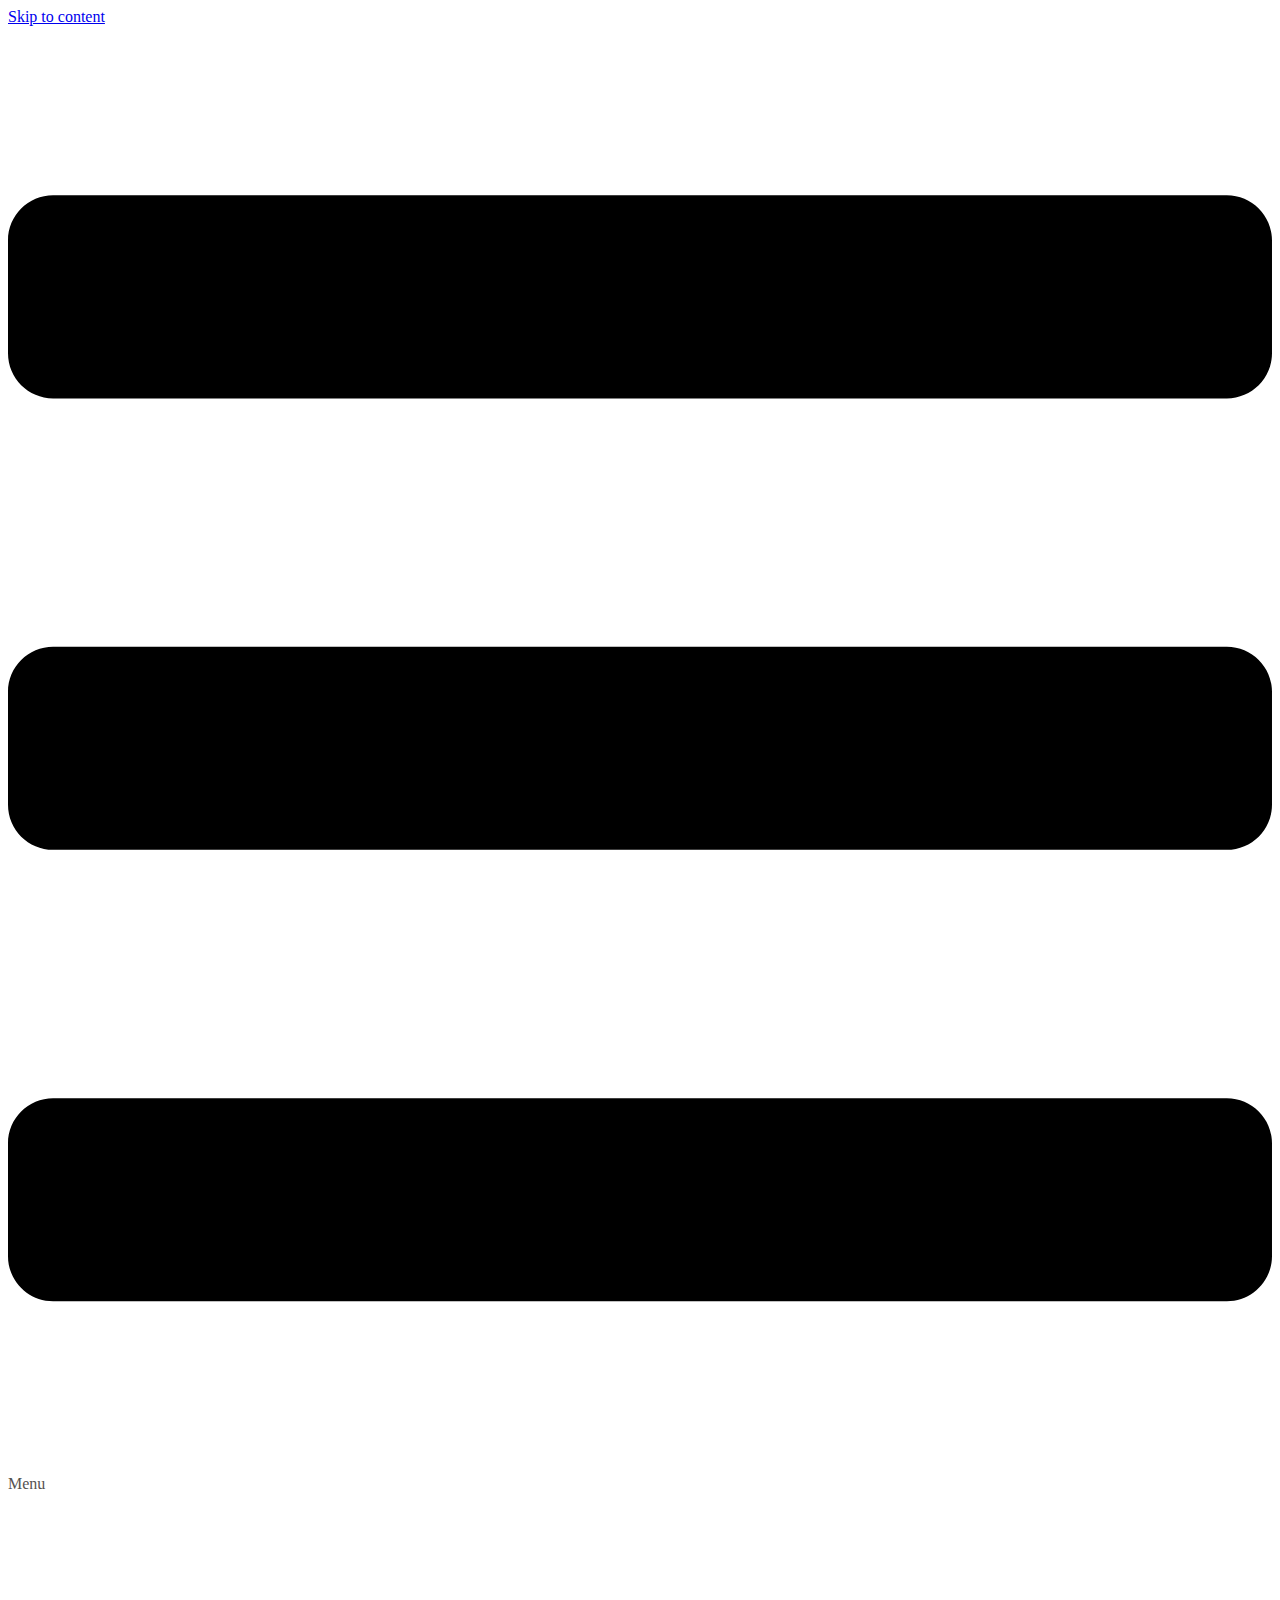
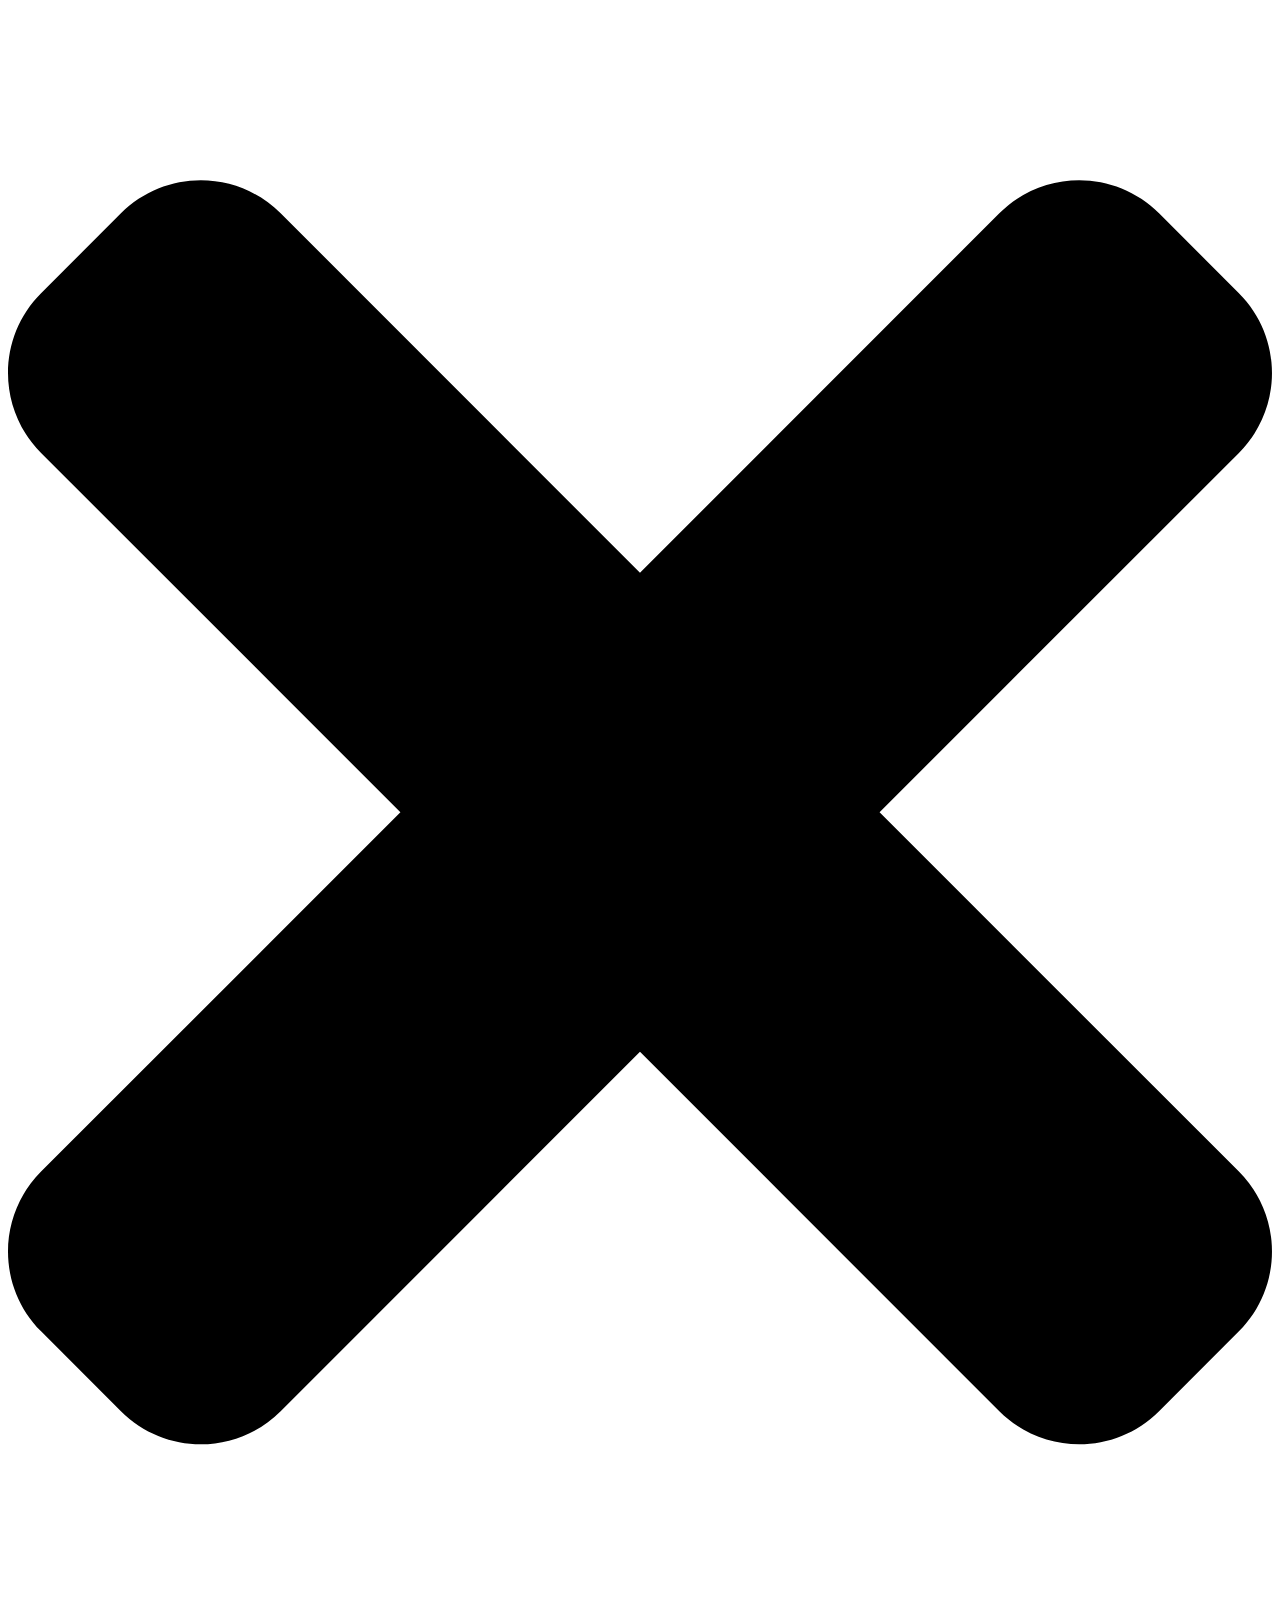
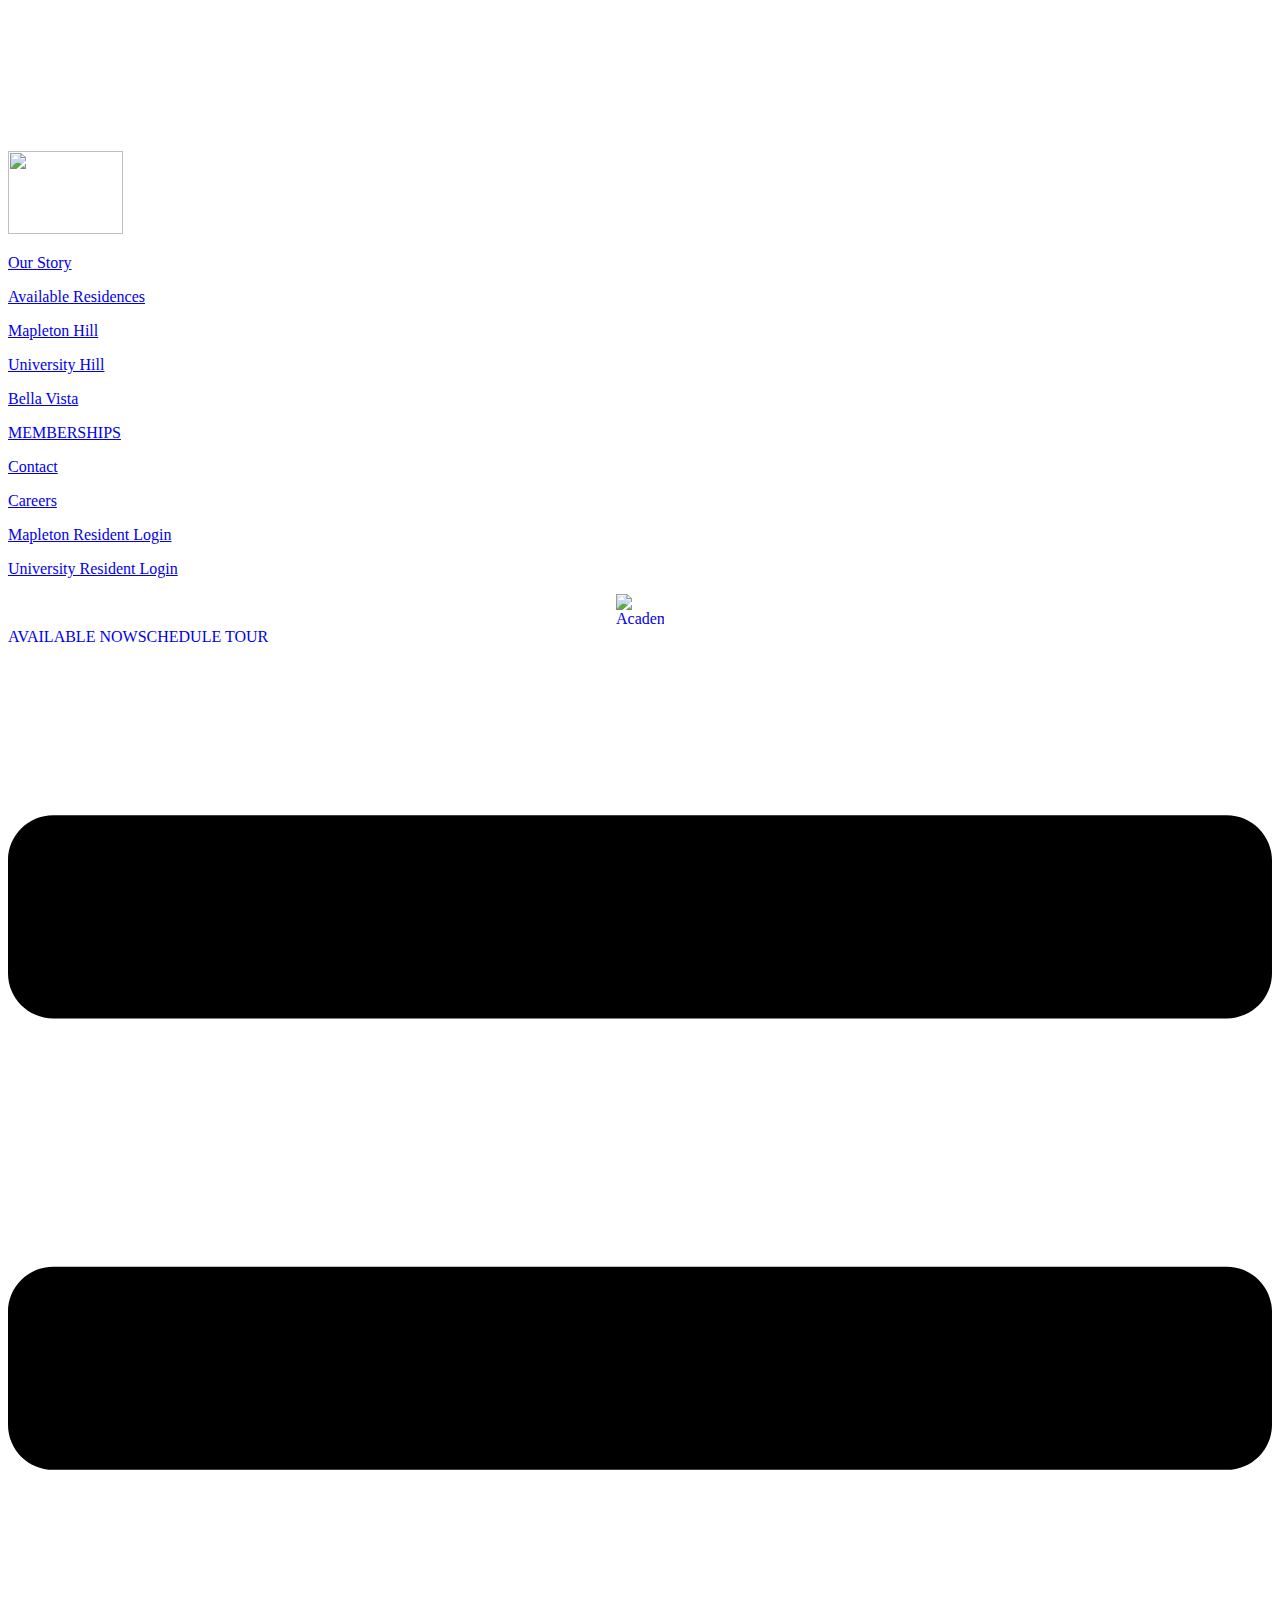
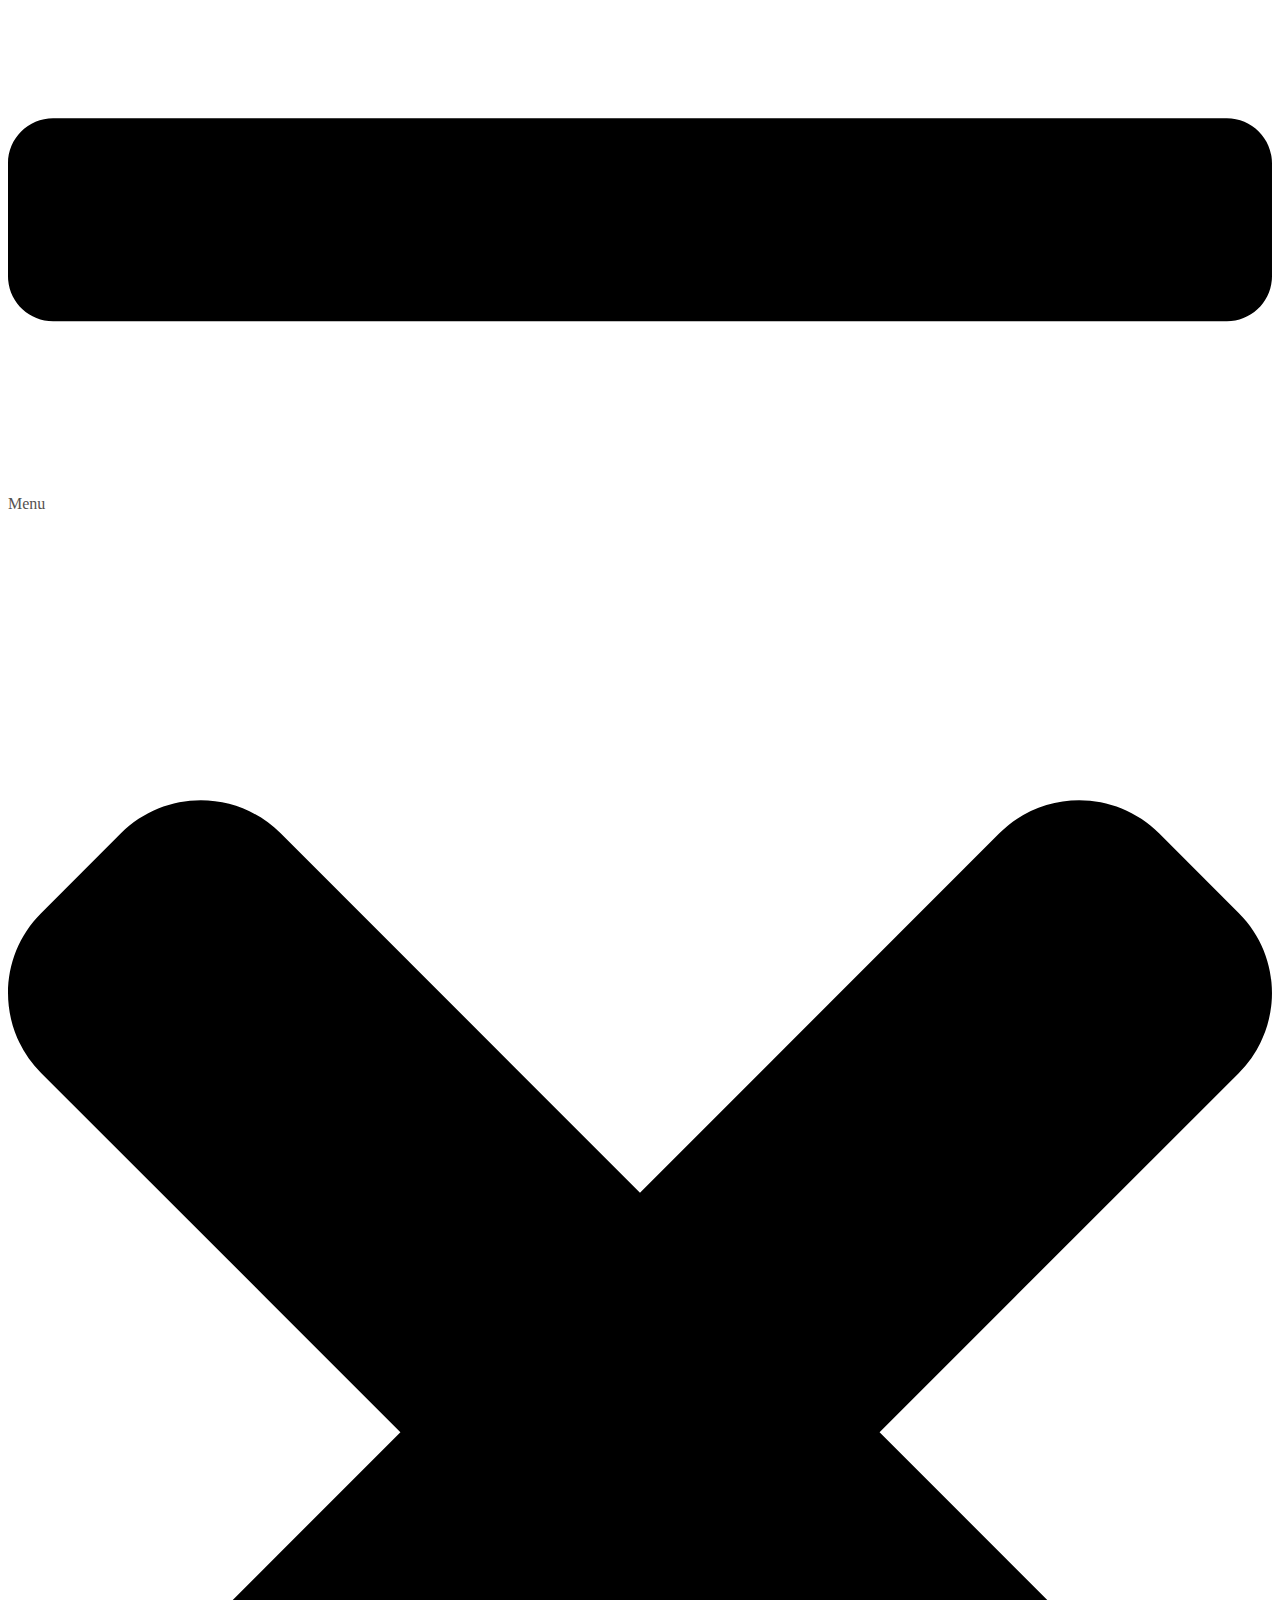
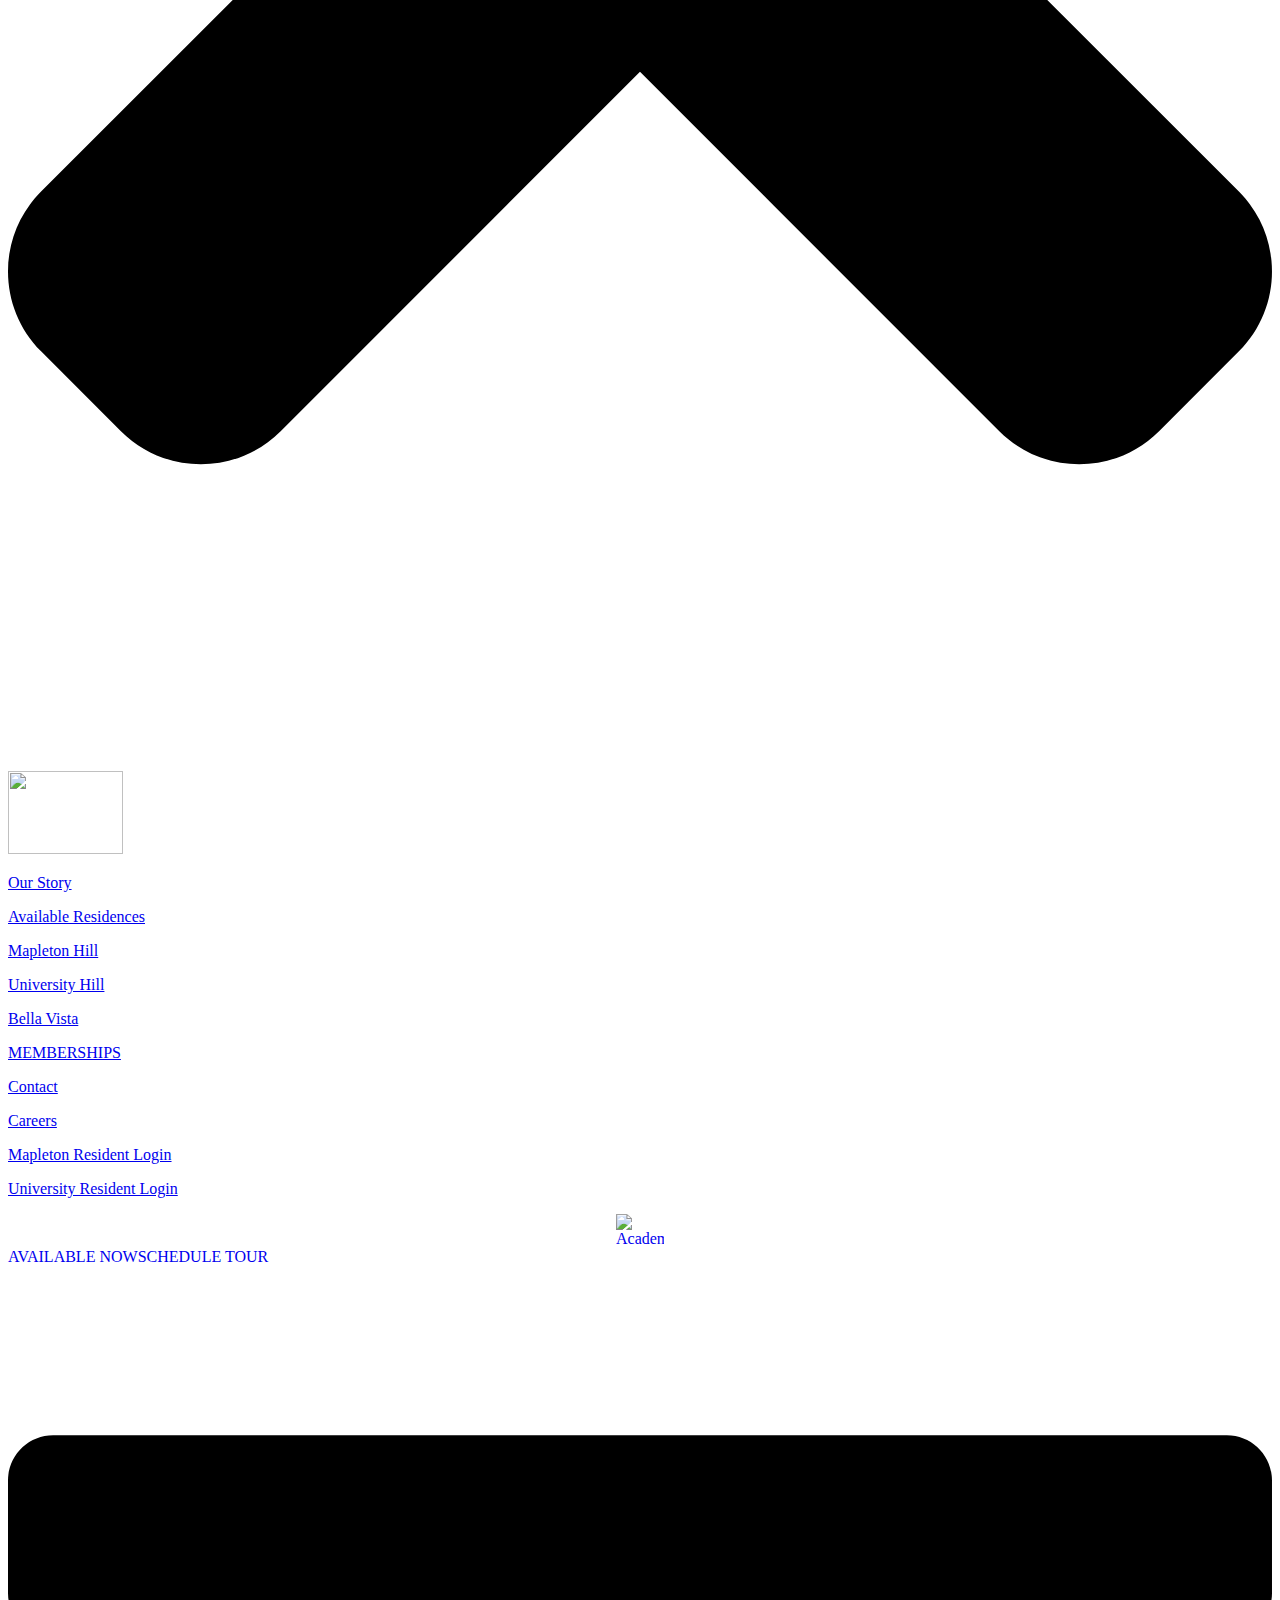
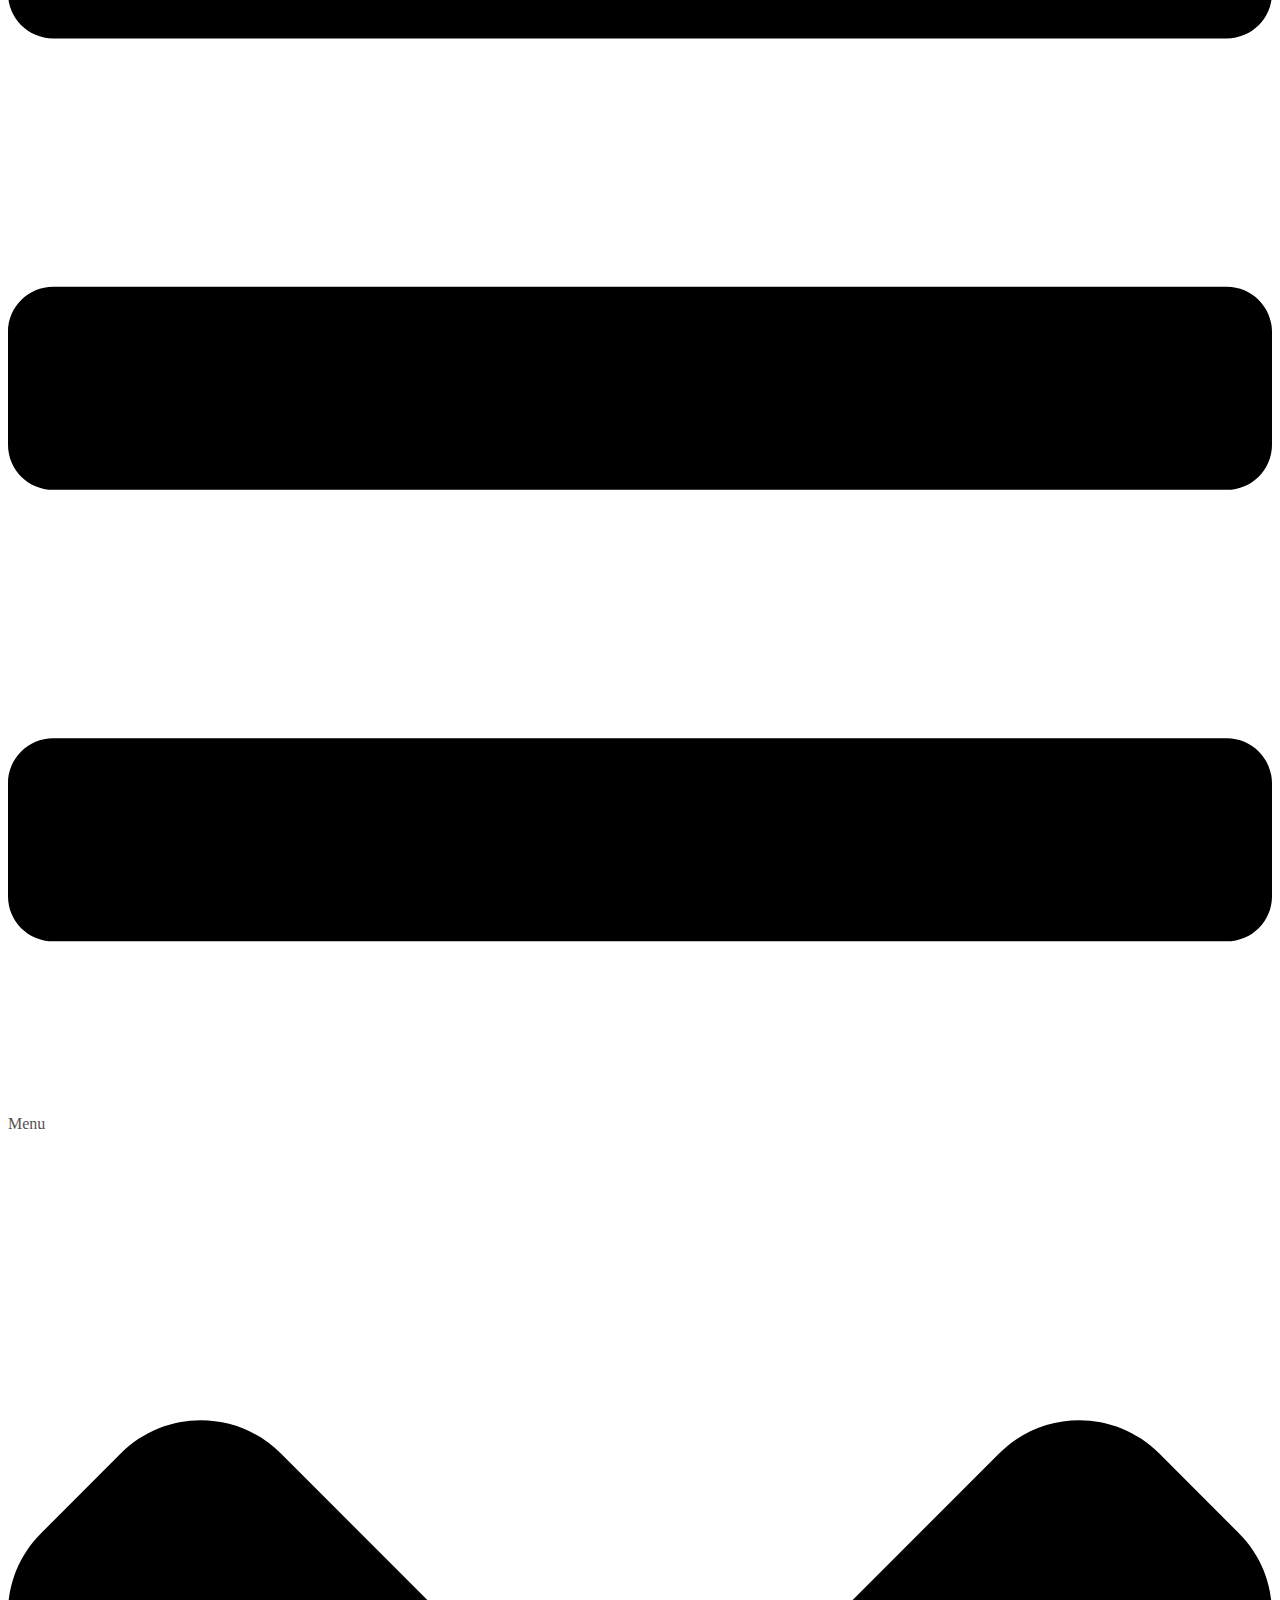
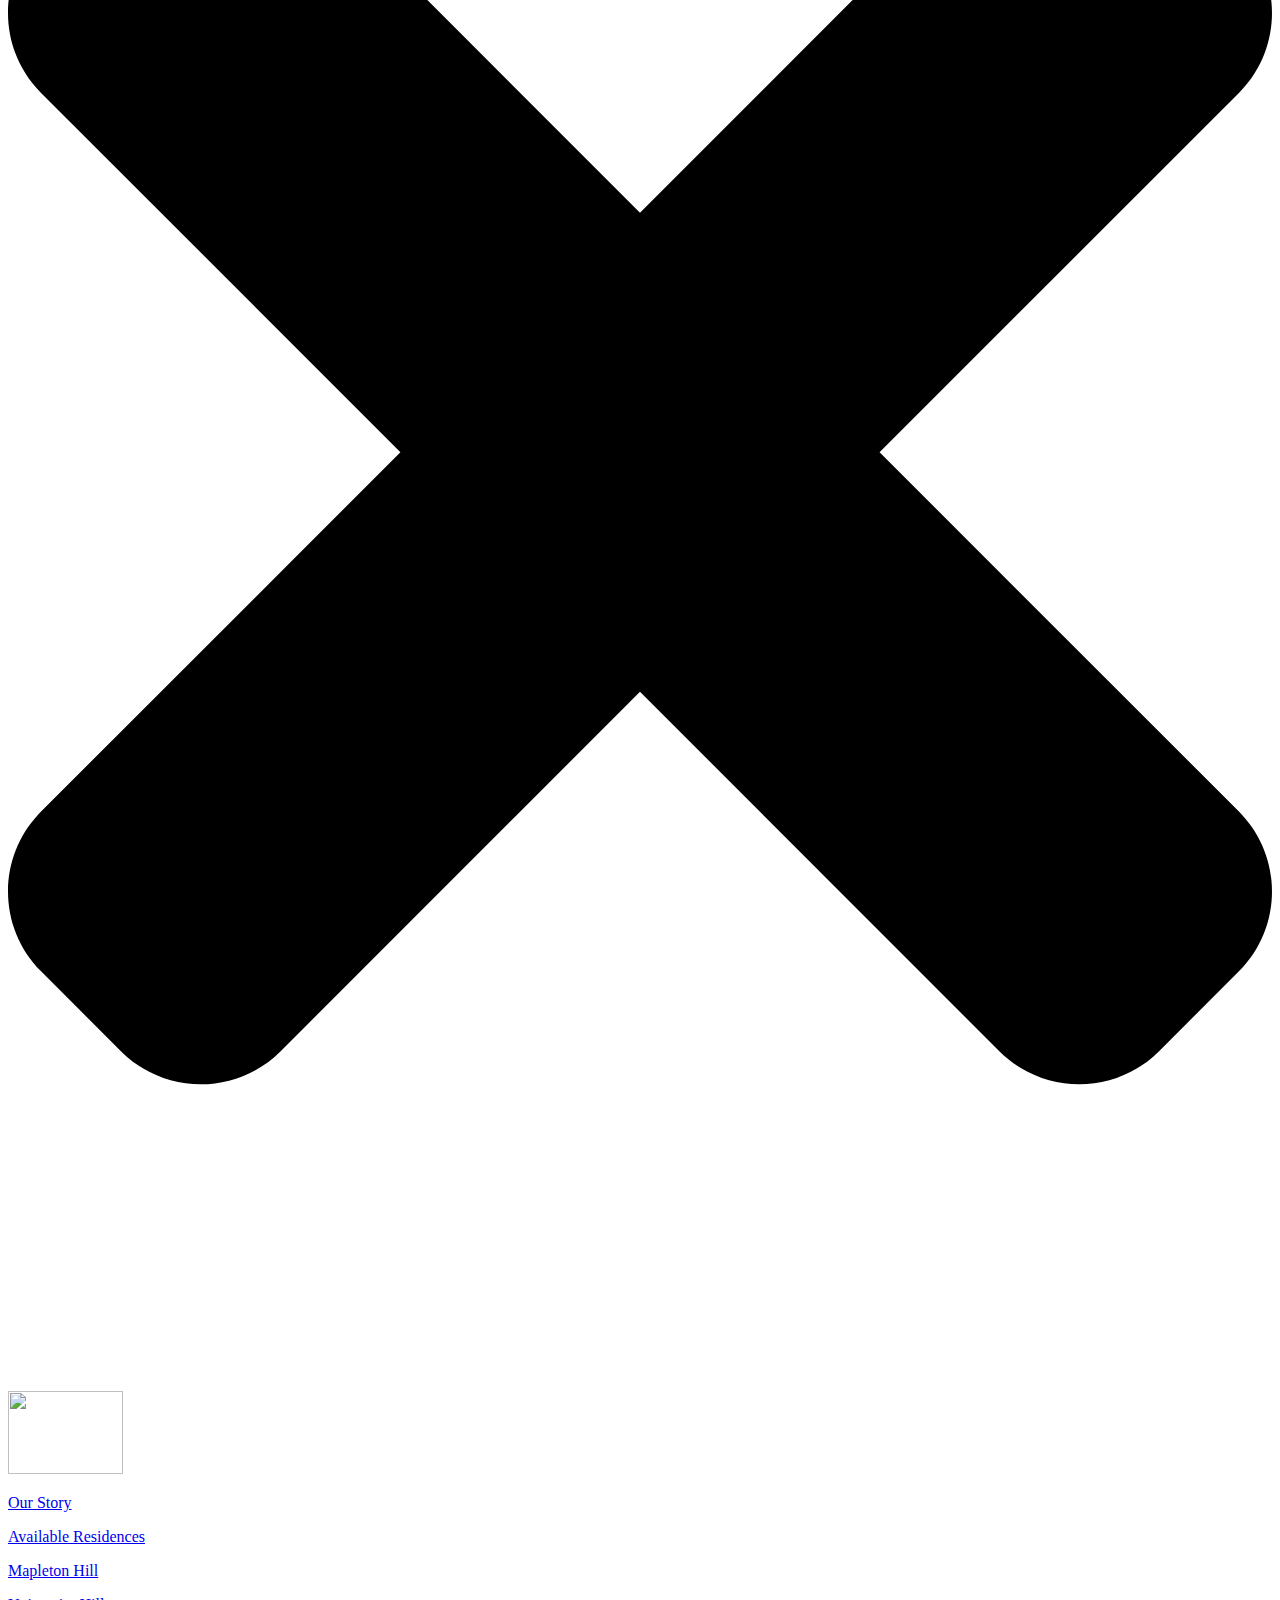
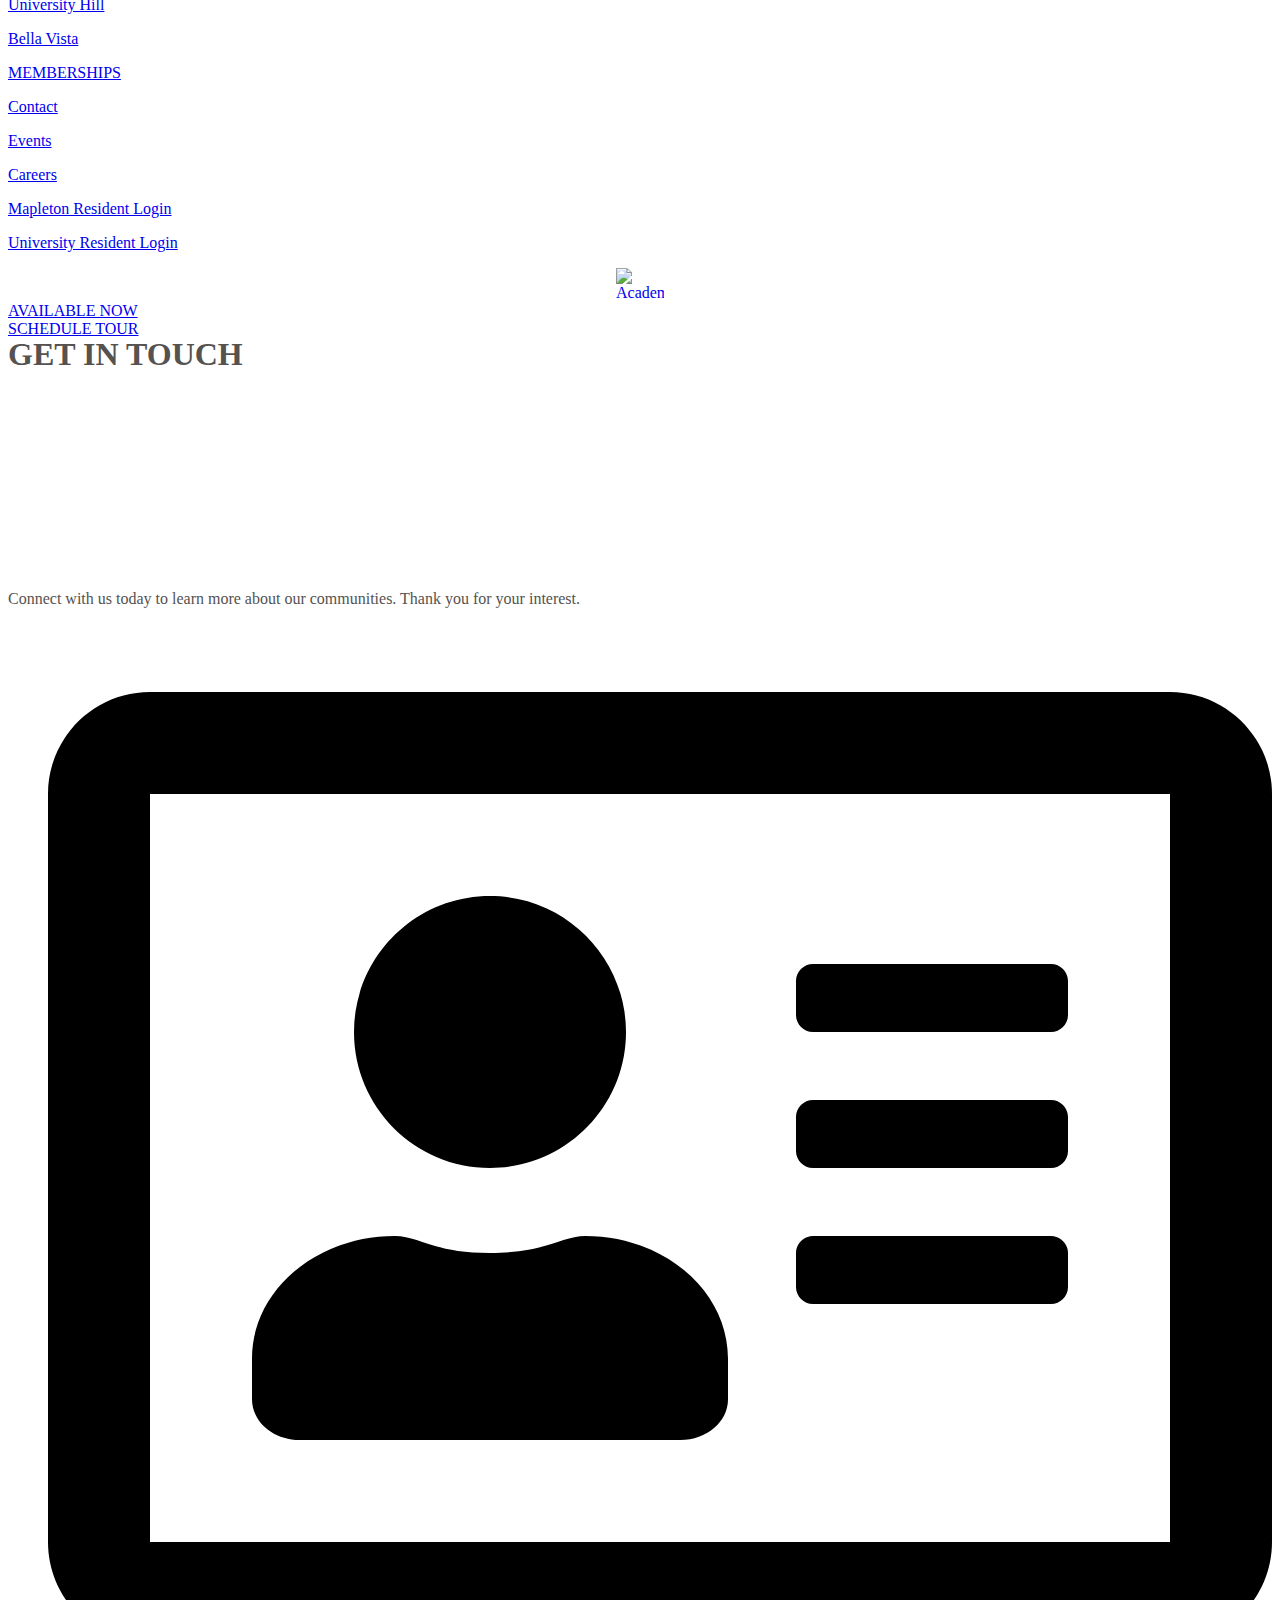
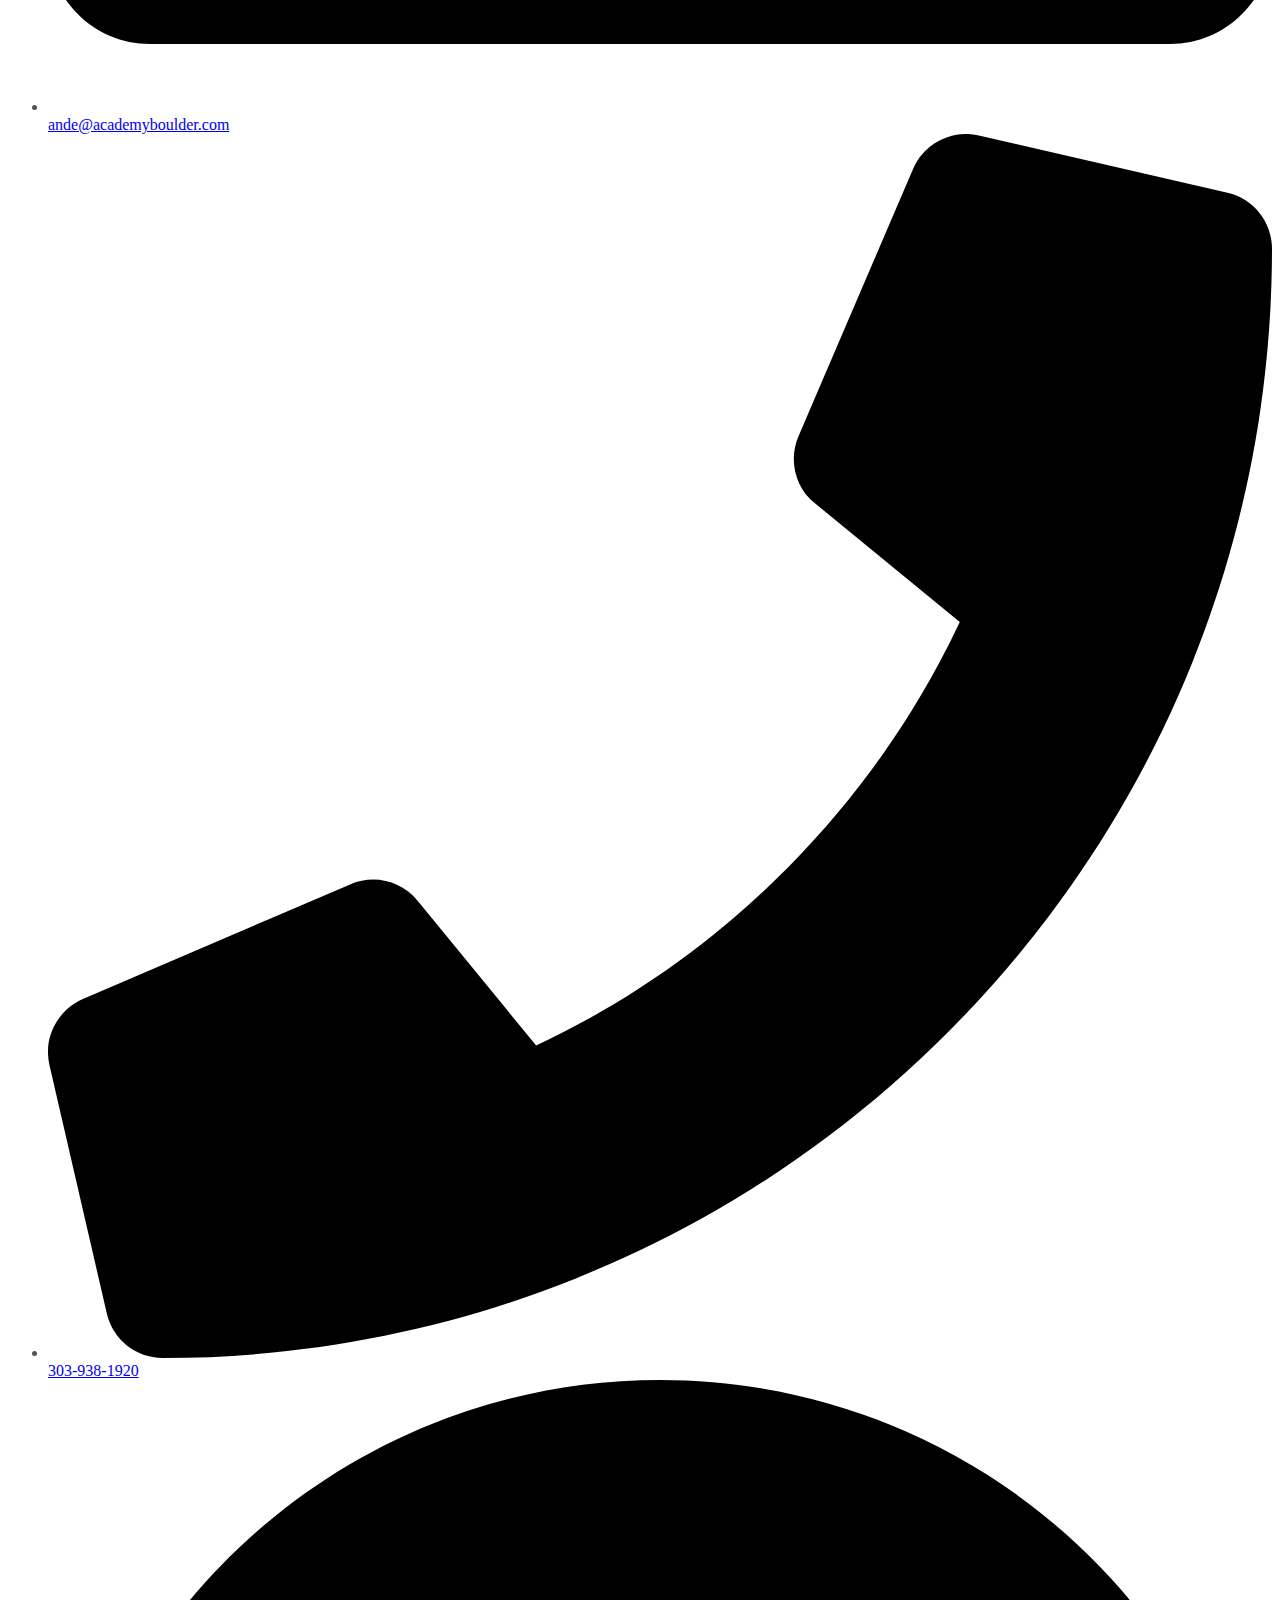
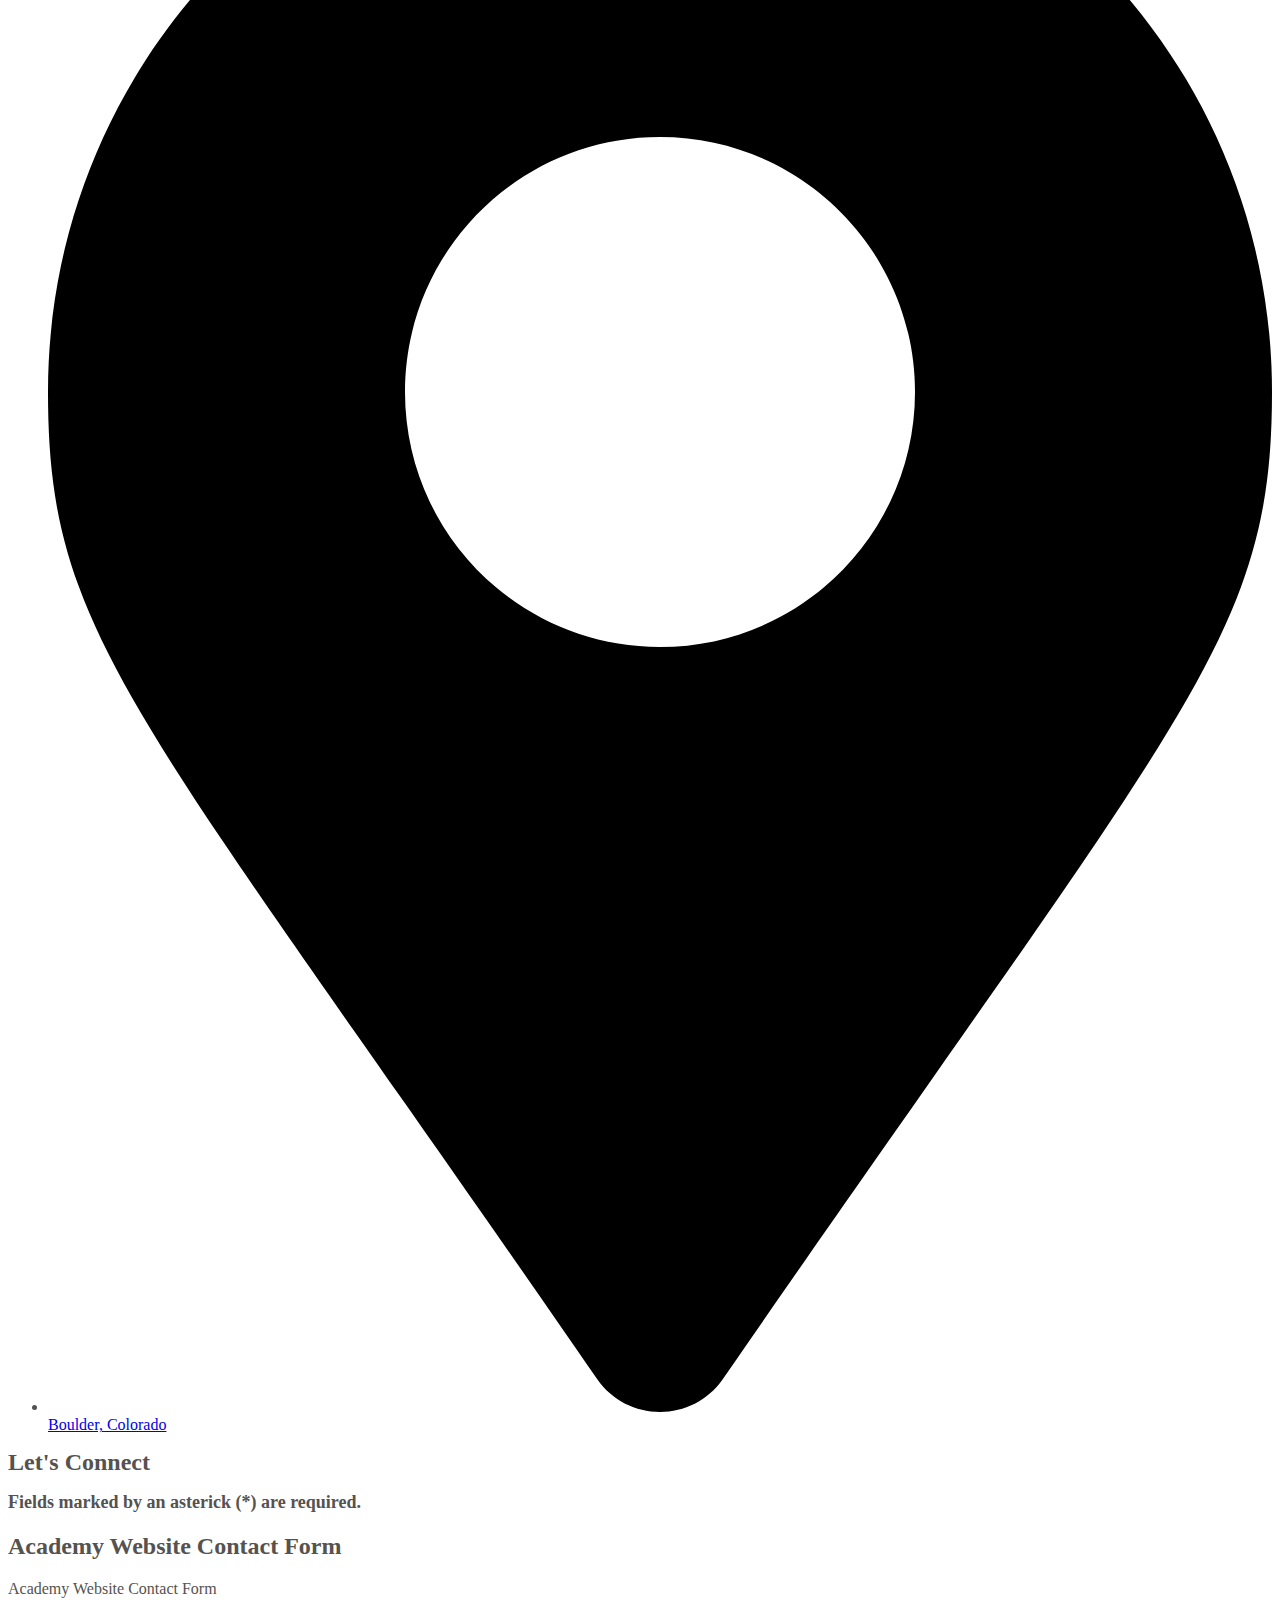
==== commit 20c82fa5: "renamed headings on home page and contact page." ====
--- a/contact.html
+++ b/contact.html
@@ -272,8 +272,8 @@
     height:1em;
     width:1em;
    } </style><div id="uc_blox_btn_group_elementor_5ace70c" class="blox_btn_group uc-items-wrapper " > <a class="elementor-repeater-item-36c41dd " href="https://academyboulder.com/available-residences/" id="uc_blox_btn_group_elementor_5ace70c_item1" ><div class="blox_btn_group_inner"><div class="ue-btn-txt">AVAILABLE NOW</div></div> </a> <a class="elementor-repeater-item-cac140d " href="https://academyboulder.com/contact/" id="uc_blox_btn_group_elementor_5ace70c_item2" ><div class="blox_btn_group_inner"><div class="ue-btn-txt">SCHEDULE TOUR</div></div> </a></div> <!-- end Button Group --></div></div></div><div class="elementor-element elementor-element-715b1af elementor-hidden-desktop e-con-full elementor-hidden-tablet elementor-hidden-tablet_extra elementor-hidden-widescreen elementor-hidden-laptop e-flex e-con e-parent" data-id="715b1af" data-element_type="container" data-settings="{&quot;content_width&quot;:&quot;full&quot;,&quot;container_type&quot;:&quot;flex&quot;}" data-core-v316-plus="true"><div class="elementor-element elementor-element-f5398a1 elementor-widget elementor-widget-eael-offcanvas" data-id="f5398a1" data-element_type="widget" data-settings="{&quot;_animation&quot;:&quot;none&quot;,&quot;direction&quot;:&quot;left&quot;,&quot;content_transition&quot;:&quot;slide&quot;}" data-widget_type="eael-offcanvas.default"><div class="elementor-widget-container"><div class="eael-offcanvas-content-wrap" data-settings="{&quot;content_id&quot;:&quot;f5398a1&quot;,&quot;direction&quot;:&quot;left&quot;,&quot;transition&quot;:&quot;slide&quot;,&quot;esc_close&quot;:&quot;yes&quot;,&quot;body_click_close&quot;:&quot;yes&quot;,&quot;open_offcanvas&quot;:&quot;no&quot;}"><div class="eael-offcanvas-toggle-wrap"><div class="eael-offcanvas-toggle eael-offcanvas-toogle-f5398a1 elementor-button elementor-size-sm"> <svg aria-hidden="true" class="eael-offcanvas-toggle-icon e-font-icon-svg e-fas-bars" viewBox="0 0 448 512" xmlns="http://www.w3.org/2000/svg"><path d="M16 132h416c8.837 0 16-7.163 16-16V76c0-8.837-7.163-16-16-16H16C7.163 60 0 67.163 0 76v40c0 8.837 7.163 16 16 16zm0 160h416c8.837 0 16-7.163 16-16v-40c0-8.837-7.163-16-16-16H16c-8.837 0-16 7.163-16 16v40c0 8.837 7.163 16 16 16zm0 160h416c8.837 0 16-7.163 16-16v-40c0-8.837-7.163-16-16-16H16c-8.837 0-16 7.163-16 16v40c0 8.837 7.163 16 16 16z"></path></svg> <span class="eael-toggle-text"> Menu </span></div></div><div class="eael-offcanvas-content eael-offcanvas-content-f5398a1 eael-offcanvas-slide elementor-element-f5398a1 eael-offcanvas-content-left"><div class="eael-offcanvas-header"><div class="eael-offcanvas-title"></div><div class="eael-offcanvas-close eael-offcanvas-close-f5398a1" role="button"> <svg aria-hidden="true" class="e-font-icon-svg e-fas-times" viewBox="0 0 352 512" xmlns="http://www.w3.org/2000/svg"><path d="M242.72 256l100.07-100.07c12.28-12.28 12.28-32.19 0-44.48l-22.24-22.24c-12.28-12.28-32.19-12.28-44.48 0L176 189.28 75.93 89.21c-12.28-12.28-32.19-12.28-44.48 0L9.21 111.45c-12.28 12.28-12.28 32.19 0 44.48L109.28 256 9.21 356.07c-12.28 12.28-12.28 32.19 0 44.48l22.24 22.24c12.28 12.28 32.2 12.28 44.48 0L176 322.72l100.07 100.07c12.28 12.28 32.2 12.28 44.48 0l22.24-22.24c12.28-12.28 12.28-32.19 0-44.48L242.72 256z"></path></svg></div></div><div class="eael-offcanvas-body"><div class="eael-offcanvas-custom-widget"><div class="eael-offcanvas-widget-content"><p><a href="https://academyboulder.com/"><img class="alignnone  wp-image-5080" src="https://academyboulder.com/wp-content/uploads/2023/02/Academy_Logo_Trees-300x215.jpg" alt="" width="115" height="83" /></a></p></div></div><div class="eael-offcanvas-custom-widget"><div class="eael-offcanvas-widget-content"><p><a href="https://academyboulder.com/our-story/">Our Story</a></p></div></div><div class="eael-offcanvas-custom-widget"><div class="eael-offcanvas-widget-content"><p><a href="https://academyboulder.com/available-residences/">Available Residences</a></p></div></div><div class="eael-offcanvas-custom-widget"><div class="eael-offcanvas-widget-content"><p><a href="https://academyboulder.com/mapleton-hill/">Mapleton Hill</a></p></div></div><div class="eael-offcanvas-custom-widget"><div class="eael-offcanvas-widget-content"><p><a href="https://academyboulder.com/university-hill/">University Hill</a></p></div></div><div class="eael-offcanvas-custom-widget"><div class="eael-offcanvas-widget-content"><p><a href="https://academyboulder.com/bella-vista/">Bella Vista</a></p></div></div><div class="eael-offcanvas-custom-widget"><div class="eael-offcanvas-widget-content"><p><a href="https://academyboulder.com/memberships/">MEMBERSHIPS</a></p></div></div><div class="eael-offcanvas-custom-widget"><div class="eael-offcanvas-widget-content"><p><a href="https://academyboulder.com/contact/">Contact</a></p></div></div><div class="eael-offcanvas-custom-widget"><div class="eael-offcanvas-widget-content"><p><a rel="nofollow"  href="https://www.eventcreate.com/e/7-9-open-house-of-mapleton-252403">Events</a></p></div></div><div class="eael-offcanvas-custom-widget"><div class="eael-offcanvas-widget-content"><p><a href="https://academyboulder.com/careers/">Careers</a></p></div></div><div class="eael-offcanvas-custom-widget"><div class="eael-offcanvas-widget-content"><p><a rel="nofollow"  href="https://www.academymapletonhill.info/">Mapleton Resident Login</a></p></div></div><div class="eael-offcanvas-custom-widget"><div class="eael-offcanvas-widget-content"><p><a rel="nofollow"  href="https://academyuniversityhill.com/">University Resident Login</a></p></div></div></div><!-- /.eael-offcanvas-body --></div></div></div></div><div class="elementor-element elementor-element-e654107 e-con-full e-flex e-con e-parent" data-id="e654107" data-element_type="container" data-settings="{&quot;content_width&quot;:&quot;full&quot;,&quot;container_type&quot;:&quot;flex&quot;}" data-core-v316-plus="true"><div class="elementor-element elementor-element-6bf9072 elementor-widget elementor-widget-theme-site-logo elementor-widget-image" data-id="6bf9072" data-element_type="widget" data-widget_type="theme-site-logo.default"><div class="elementor-widget-container"> <a href="https://academyboulder.com"> <img src="https://academyboulder.com/wp-content/uploads/2023/05/Academy_Logo_Trees2.svg" title="Academy_Logo_Trees2" alt="Academy_Logo_Trees2" loading="lazy" /> </a></div></div></div></div><div class="elementor-element elementor-element-70dfdf2 elementor-hidden-desktop elementor-hidden-tablet elementor-hidden-mobile elementor-hidden-widescreen elementor-hidden-laptop elementor-hidden-tablet_extra e-flex e-con-boxed e-con e-parent" data-id="70dfdf2" data-element_type="container" data-settings="{&quot;container_type&quot;:&quot;flex&quot;,&quot;content_width&quot;:&quot;boxed&quot;}" data-core-v316-plus="true"><div class="e-con-inner"><div class="elementor-element elementor-element-bb258fc e-con-full e-flex e-con e-parent" data-id="bb258fc" data-element_type="container" data-settings="{&quot;content_width&quot;:&quot;full&quot;,&quot;container_type&quot;:&quot;flex&quot;}" data-core-v316-plus="true"><div class="elementor-element elementor-element-eaf3583 elementor-hidden-mobile elementor-widget elementor-widget-eael-creative-button" data-id="eaf3583" data-element_type="widget" data-widget_type="eael-creative-button.default"><div class="elementor-widget-container"><div class="eael-creative-button-wrapper"> <a class="eael-creative-button eael-creative-button--ujarak" href="https://academyboulder.com/available-residences/" data-text="Schedule Tour"><div class="creative-button-inner"> <span class="eael-creative-button-icon-left"></span> <span class="cretive-button-text">AVAILABLE NOW</span></div> </a></div></div></div><div class="elementor-element elementor-element-a2597b0 elementor-hidden-mobile elementor-widget elementor-widget-eael-creative-button" data-id="a2597b0" data-element_type="widget" data-widget_type="eael-creative-button.default"><div class="elementor-widget-container"><div class="eael-creative-button-wrapper"> <a class="eael-creative-button eael-creative-button--ujarak" href="https://academyboulder.com/contact/" data-text=""><div class="creative-button-inner"> <span class="eael-creative-button-icon-left"></span> <span class="cretive-button-text">SCHEDULE TOUR</span></div> </a></div></div></div></div></div></div></nav><div data-elementor-type="wp-page" data-elementor-id="10998" class="elementor elementor-10998" data-elementor-post-type="page"><section class="elementor-section elementor-top-section elementor-element elementor-element-5c287f7f elementor-section-content-middle elementor-section-height-min-height elementor-section-full_width elementor-section-height-default elementor-section-items-middle" data-id="5c287f7f" data-element_type="section" data-settings="{&quot;background_background&quot;:&quot;classic&quot;}" data-e-bg-lazyload=""><div class="elementor-background-overlay"></div><div class="elementor-container elementor-column-gap-no"><div class="elementor-column elementor-col-100 elementor-top-column elementor-element elementor-element-dbd7bcc" data-id="dbd7bcc" data-element_type="column"><div class="elementor-widget-wrap elementor-element-populated"><section class="elementor-section elementor-inner-section elementor-element elementor-element-47461f36 elementor-section-content-middle elementor-section-boxed elementor-section-height-default elementor-section-height-default" data-id="47461f36" data-element_type="section"><div class="elementor-container elementor-column-gap-default"><div class="elementor-column elementor-col-100 elementor-inner-column elementor-element elementor-element-32974283" data-id="32974283" data-element_type="column"><div class="elementor-widget-wrap elementor-element-populated"><div class="elementor-element elementor-element-7ba6f15a elementor-widget elementor-widget-heading" data-id="7ba6f15a" data-element_type="widget" data-widget_type="heading.default"><div class="elementor-widget-container"> <style>/*! elementor - v3.17.0 - 08-11-2023 */
-   .elementor-heading-title{padding:0;margin:0;line-height:1}.elementor-widget-heading .elementor-heading-title[class*=elementor-size-]>a{color:inherit;font-size:inherit;line-height:inherit}.elementor-widget-heading .elementor-heading-title.elementor-size-small{font-size:15px}.elementor-widget-heading .elementor-heading-title.elementor-size-medium{font-size:19px}.elementor-widget-heading .elementor-heading-title.elementor-size-large{font-size:29px}.elementor-widget-heading .elementor-heading-title.elementor-size-xl{font-size:39px}.elementor-widget-heading .elementor-heading-title.elementor-size-xxl{font-size:59px}</style><h1 class="elementor-heading-title elementor-size-default" id="content">GET IN TOUCH</h1></div></div></div></div></div></section></div></div></div></section><section class="elementor-section elementor-top-section elementor-element elementor-element-870e00d elementor-section-boxed elementor-section-height-default elementor-section-height-default" data-id="870e00d" data-element_type="section"><div class="elementor-container elementor-column-gap-default"><div class="elementor-column elementor-col-33 elementor-top-column elementor-element elementor-element-eb3a62a" data-id="eb3a62a" data-element_type="column"><div class="elementor-widget-wrap elementor-element-populated"><div class="elementor-element elementor-element-12c6ab1 elementor-widget elementor-widget-image" data-id="12c6ab1" data-element_type="widget" data-widget_type="image.default"><div class="elementor-widget-container"> <img fetchpriority="high" decoding="async" width="300" height="204" src="[data-uri]" data-src="https://academyboulder.com/wp-content/uploads/2023/03/Screenshot-2022-11-10-at-2.46.33-PM-300x204.png" class="attachment-medium size-medium wp-image-2022 lazyload" alt="There&#039;s no other place like academy boulder." data-srcset="https://academyboulder.com/wp-content/uploads/2023/03/Screenshot-2022-11-10-at-2.46.33-PM-300x204.png 300w, https://academyboulder.com/wp-content/uploads/2023/03/Screenshot-2022-11-10-at-2.46.33-PM.png 728w" sizes="(max-width: 300px) 100vw, 300px" /><noscript><img decoding="async" width="300" height="204" src="https://academyboulder.com/wp-content/uploads/2023/03/Screenshot-2022-11-10-at-2.46.33-PM-300x204.png" class="attachment-medium size-medium wp-image-2022 lazyload" alt="There&#039;s no other place like academy boulder." srcset="https://academyboulder.com/wp-content/uploads/2023/03/Screenshot-2022-11-10-at-2.46.33-PM-300x204.png 300w, https://academyboulder.com/wp-content/uploads/2023/03/Screenshot-2022-11-10-at-2.46.33-PM.png 728w" sizes="(max-width: 300px) 100vw, 300px" /></noscript></div></div><div class="elementor-element elementor-element-639b277 elementor-widget elementor-widget-text-editor" data-id="639b277" data-element_type="widget" data-widget_type="text-editor.default"><div class="elementor-widget-container"> <style>/*! elementor - v3.17.0 - 08-11-2023 */
-   .elementor-widget-text-editor.elementor-drop-cap-view-stacked .elementor-drop-cap{background-color:#69727d;color:#fff}.elementor-widget-text-editor.elementor-drop-cap-view-framed .elementor-drop-cap{color:#69727d;border:3px solid;background-color:transparent}.elementor-widget-text-editor:not(.elementor-drop-cap-view-default) .elementor-drop-cap{margin-top:8px}.elementor-widget-text-editor:not(.elementor-drop-cap-view-default) .elementor-drop-cap-letter{width:1em;height:1em}.elementor-widget-text-editor .elementor-drop-cap{float:left;text-align:center;line-height:1;font-size:50px}.elementor-widget-text-editor .elementor-drop-cap-letter{display:inline-block}</style><p>Connect with us today to learn more about our communities. Thank you for your interest.</p></div></div><div class="elementor-element elementor-element-eb77678 elementor-icon-list--layout-traditional elementor-list-item-link-full_width elementor-widget elementor-widget-icon-list" data-id="eb77678" data-element_type="widget" data-widget_type="icon-list.default"><div class="elementor-widget-container"><ul class="elementor-icon-list-items"><li class="elementor-icon-list-item"> <a href="mailto:ande@academyboulder.com" target="_blank" rel="nofollow"> <span class="elementor-icon-list-icon"> <svg aria-hidden="true" class="e-font-icon-svg e-far-address-card" viewBox="0 0 576 512" xmlns="http://www.w3.org/2000/svg"><path d="M528 32H48C21.5 32 0 53.5 0 80v352c0 26.5 21.5 48 48 48h480c26.5 0 48-21.5 48-48V80c0-26.5-21.5-48-48-48zm0 400H48V80h480v352zM208 256c35.3 0 64-28.7 64-64s-28.7-64-64-64-64 28.7-64 64 28.7 64 64 64zm-89.6 128h179.2c12.4 0 22.4-8.6 22.4-19.2v-19.2c0-31.8-30.1-57.6-67.2-57.6-10.8 0-18.7 8-44.8 8-26.9 0-33.4-8-44.8-8-37.1 0-67.2 25.8-67.2 57.6v19.2c0 10.6 10 19.2 22.4 19.2zM360 320h112c4.4 0 8-3.6 8-8v-16c0-4.4-3.6-8-8-8H360c-4.4 0-8 3.6-8 8v16c0 4.4 3.6 8 8 8zm0-64h112c4.4 0 8-3.6 8-8v-16c0-4.4-3.6-8-8-8H360c-4.4 0-8 3.6-8 8v16c0 4.4 3.6 8 8 8zm0-64h112c4.4 0 8-3.6 8-8v-16c0-4.4-3.6-8-8-8H360c-4.4 0-8 3.6-8 8v16c0 4.4 3.6 8 8 8z"></path></svg> </span> <span class="elementor-icon-list-text">ande@academyboulder.com</span> </a></li><li class="elementor-icon-list-item"> <a href="tel:3039381920"> <span class="elementor-icon-list-icon"> <svg aria-hidden="true" class="e-font-icon-svg e-fas-phone" viewBox="0 0 512 512" xmlns="http://www.w3.org/2000/svg"><path d="M493.4 24.6l-104-24c-11.3-2.6-22.9 3.3-27.5 13.9l-48 112c-4.2 9.8-1.4 21.3 6.9 28l60.6 49.6c-36 76.7-98.9 140.5-177.2 177.2l-49.6-60.6c-6.8-8.3-18.2-11.1-28-6.9l-112 48C3.9 366.5-2 378.1.6 389.4l24 104C27.1 504.2 36.7 512 48 512c256.1 0 464-207.5 464-464 0-11.2-7.7-20.9-18.6-23.4z"></path></svg> </span> <span class="elementor-icon-list-text">303-938-1920</span> </a></li><li class="elementor-icon-list-item"> <a href="https://www.google.com/maps/place/Boulder,+CO/@40.0292888,-105.3100171,12z/data=!3m1!4b1!4m6!3m5!1s0x876b8d4e278dafd3:0xc8393b7ca01b8058!8m2!3d40.0149856!4d-105.2705456!16zL20vMG5jajg" target="_blank" rel="nofollow"> <span class="elementor-icon-list-icon"> <svg aria-hidden="true" class="e-font-icon-svg e-fas-map-marker-alt" viewBox="0 0 384 512" xmlns="http://www.w3.org/2000/svg"><path d="M172.268 501.67C26.97 291.031 0 269.413 0 192 0 85.961 85.961 0 192 0s192 85.961 192 192c0 77.413-26.97 99.031-172.268 309.67-9.535 13.774-29.93 13.773-39.464 0zM192 272c44.183 0 80-35.817 80-80s-35.817-80-80-80-80 35.817-80 80 35.817 80 80 80z"></path></svg> </span> <span class="elementor-icon-list-text">Boulder, Colorado</span> </a></li></ul></div></div></div></div><div class="elementor-column elementor-col-66 elementor-top-column elementor-element elementor-element-81cbb40" data-id="81cbb40" data-element_type="column"><div class="elementor-widget-wrap elementor-element-populated"><div class="elementor-element elementor-element-ebe78c1 elementor-widget elementor-widget-heading" data-id="ebe78c1" data-element_type="widget" data-widget_type="heading.default"><div class="elementor-widget-container"><h3 class="elementor-heading-title elementor-size-default">Let's Connect</h3>
+   .elementor-heading-title{padding:0;margin:0;line-height:1}.elementor-widget-heading .elementor-heading-title[class*=elementor-size-]>a{color:inherit;font-size:inherit;line-height:inherit}.elementor-widget-heading .elementor-heading-title.elementor-size-small{font-size:15px}.elementor-widget-heading .elementor-heading-title.elementor-size-medium{font-size:19px}.elementor-widget-heading .elementor-heading-title.elementor-size-large{font-size:29px}.elementor-widget-heading .elementor-heading-title.elementor-size-xl{font-size:39px}.elementor-widget-heading .elementor-heading-title.elementor-size-xxl{font-size:59px}</style><h1 class="elementor-heading-title elementor-size-default" id="content"><b>GET IN TOUCH</b></h1></div></div></div></div></div></section></div></div></div></section><section class="elementor-section elementor-top-section elementor-element elementor-element-870e00d elementor-section-boxed elementor-section-height-default elementor-section-height-default" data-id="870e00d" data-element_type="section"><div class="elementor-container elementor-column-gap-default"><div class="elementor-column elementor-col-33 elementor-top-column elementor-element elementor-element-eb3a62a" data-id="eb3a62a" data-element_type="column"><div class="elementor-widget-wrap elementor-element-populated"><div class="elementor-element elementor-element-12c6ab1 elementor-widget elementor-widget-image" data-id="12c6ab1" data-element_type="widget" data-widget_type="image.default"><div class="elementor-widget-container"> <img fetchpriority="high" decoding="async" width="300" height="204" src="[data-uri]" data-src="https://academyboulder.com/wp-content/uploads/2023/03/Screenshot-2022-11-10-at-2.46.33-PM-300x204.png" class="attachment-medium size-medium wp-image-2022 lazyload" alt="There&#039;s no other place like academy boulder." data-srcset="https://academyboulder.com/wp-content/uploads/2023/03/Screenshot-2022-11-10-at-2.46.33-PM-300x204.png 300w, https://academyboulder.com/wp-content/uploads/2023/03/Screenshot-2022-11-10-at-2.46.33-PM.png 728w" sizes="(max-width: 300px) 100vw, 300px" /><noscript><img decoding="async" width="300" height="204" src="https://academyboulder.com/wp-content/uploads/2023/03/Screenshot-2022-11-10-at-2.46.33-PM-300x204.png" class="attachment-medium size-medium wp-image-2022 lazyload" alt="There&#039;s no other place like academy boulder." srcset="https://academyboulder.com/wp-content/uploads/2023/03/Screenshot-2022-11-10-at-2.46.33-PM-300x204.png 300w, https://academyboulder.com/wp-content/uploads/2023/03/Screenshot-2022-11-10-at-2.46.33-PM.png 728w" sizes="(max-width: 300px) 100vw, 300px" /></noscript></div></div><div class="elementor-element elementor-element-639b277 elementor-widget elementor-widget-text-editor" data-id="639b277" data-element_type="widget" data-widget_type="text-editor.default"><div class="elementor-widget-container"> <style>/*! elementor - v3.17.0 - 08-11-2023 */
+   .elementor-widget-text-editor.elementor-drop-cap-view-stacked .elementor-drop-cap{background-color:#69727d;color:#fff}.elementor-widget-text-editor.elementor-drop-cap-view-framed .elementor-drop-cap{color:#69727d;border:3px solid;background-color:transparent}.elementor-widget-text-editor:not(.elementor-drop-cap-view-default) .elementor-drop-cap{margin-top:8px}.elementor-widget-text-editor:not(.elementor-drop-cap-view-default) .elementor-drop-cap-letter{width:1em;height:1em}.elementor-widget-text-editor .elementor-drop-cap{float:left;text-align:center;line-height:1;font-size:50px}.elementor-widget-text-editor .elementor-drop-cap-letter{display:inline-block}</style><p>Connect with us today to learn more about our communities. Thank you for your interest.</p></div></div><div class="elementor-element elementor-element-eb77678 elementor-icon-list--layout-traditional elementor-list-item-link-full_width elementor-widget elementor-widget-icon-list" data-id="eb77678" data-element_type="widget" data-widget_type="icon-list.default"><div class="elementor-widget-container"><ul class="elementor-icon-list-items"><li class="elementor-icon-list-item"> <a href="mailto:ande@academyboulder.com" target="_blank" rel="nofollow"> <span class="elementor-icon-list-icon"> <svg aria-hidden="true" class="e-font-icon-svg e-far-address-card" viewBox="0 0 576 512" xmlns="http://www.w3.org/2000/svg"><path d="M528 32H48C21.5 32 0 53.5 0 80v352c0 26.5 21.5 48 48 48h480c26.5 0 48-21.5 48-48V80c0-26.5-21.5-48-48-48zm0 400H48V80h480v352zM208 256c35.3 0 64-28.7 64-64s-28.7-64-64-64-64 28.7-64 64 28.7 64 64 64zm-89.6 128h179.2c12.4 0 22.4-8.6 22.4-19.2v-19.2c0-31.8-30.1-57.6-67.2-57.6-10.8 0-18.7 8-44.8 8-26.9 0-33.4-8-44.8-8-37.1 0-67.2 25.8-67.2 57.6v19.2c0 10.6 10 19.2 22.4 19.2zM360 320h112c4.4 0 8-3.6 8-8v-16c0-4.4-3.6-8-8-8H360c-4.4 0-8 3.6-8 8v16c0 4.4 3.6 8 8 8zm0-64h112c4.4 0 8-3.6 8-8v-16c0-4.4-3.6-8-8-8H360c-4.4 0-8 3.6-8 8v16c0 4.4 3.6 8 8 8zm0-64h112c4.4 0 8-3.6 8-8v-16c0-4.4-3.6-8-8-8H360c-4.4 0-8 3.6-8 8v16c0 4.4 3.6 8 8 8z"></path></svg> </span> <span class="elementor-icon-list-text">ande@academyboulder.com</span> </a></li><li class="elementor-icon-list-item"> <a href="tel:3039381920"> <span class="elementor-icon-list-icon"> <svg aria-hidden="true" class="e-font-icon-svg e-fas-phone" viewBox="0 0 512 512" xmlns="http://www.w3.org/2000/svg"><path d="M493.4 24.6l-104-24c-11.3-2.6-22.9 3.3-27.5 13.9l-48 112c-4.2 9.8-1.4 21.3 6.9 28l60.6 49.6c-36 76.7-98.9 140.5-177.2 177.2l-49.6-60.6c-6.8-8.3-18.2-11.1-28-6.9l-112 48C3.9 366.5-2 378.1.6 389.4l24 104C27.1 504.2 36.7 512 48 512c256.1 0 464-207.5 464-464 0-11.2-7.7-20.9-18.6-23.4z"></path></svg> </span> <span class="elementor-icon-list-text">303-938-1920</span> </a></li><li class="elementor-icon-list-item"> <a href="https://www.google.com/maps/place/Boulder,+CO/@40.0292888,-105.3100171,12z/data=!3m1!4b1!4m6!3m5!1s0x876b8d4e278dafd3:0xc8393b7ca01b8058!8m2!3d40.0149856!4d-105.2705456!16zL20vMG5jajg" target="_blank" rel="nofollow"> <span class="elementor-icon-list-icon"> <svg aria-hidden="true" class="e-font-icon-svg e-fas-map-marker-alt" viewBox="0 0 384 512" xmlns="http://www.w3.org/2000/svg"><path d="M172.268 501.67C26.97 291.031 0 269.413 0 192 0 85.961 85.961 0 192 0s192 85.961 192 192c0 77.413-26.97 99.031-172.268 309.67-9.535 13.774-29.93 13.773-39.464 0zM192 272c44.183 0 80-35.817 80-80s-35.817-80-80-80-80 35.817-80 80 35.817 80 80 80z"></path></svg> </span> <span class="elementor-icon-list-text">Boulder, Colorado</span> </a></li></ul></div></div></div></div><div class="elementor-column elementor-col-66 elementor-top-column elementor-element elementor-element-81cbb40" data-id="81cbb40" data-element_type="column"><div class="elementor-widget-wrap elementor-element-populated"><div class="elementor-element elementor-element-ebe78c1 elementor-widget elementor-widget-heading" data-id="ebe78c1" data-element_type="widget" data-widget_type="heading.default"><div class="elementor-widget-container"><h2 class="elementor-heading-title elementor-size-default">Let's Connect</h2>
    <p class="form_instruction"><b>Fields marked by an asterick (*) are required.</b></p>
    </div></div><div class="elementor-element elementor-element-1354b13 pp-gravity-form-button-custom pp-gravity-form-pagination-buttons-auto elementor-widget elementor-widget-pp-gravity-forms" data-id="1354b13" data-element_type="widget" data-widget_type="pp-gravity-forms.default"><div class="elementor-widget-container"><div class="pp-contact-form pp-gravity-form labels-hide title-description-hide"><div class="pp-gravity-form-heading"></div><div class='gf_browser_gecko gform_wrapper gform-theme gform-theme--foundation gform-theme--framework gform-theme--orbital' data-form-theme='orbital' data-form-index='0' id='gform_wrapper_2' ><style>#gform_wrapper_2[data-form-index="0"].gform-theme,[data-parent-form="2_0"]{--gform-theme-color-primary: #204ce5;--gform-theme-color-primary-rgb: 32, 76, 229;--gform-theme-color-primary-contrast: #fff;--gform-theme-color-primary-contrast-rgb: 255, 255, 255;--gform-theme-color-primary-darker: #001AB3;--gform-theme-color-primary-lighter: #527EFF;--gform-theme-color-secondary: #fff;--gform-theme-color-secondary-rgb: 255, 255, 255;--gform-theme-color-secondary-contrast: #112337;--gform-theme-color-secondary-contrast-rgb: 17, 35, 55;--gform-theme-color-secondary-darker: #F5F5F5;--gform-theme-color-secondary-lighter: #FFFFFF;--gform-theme-color-outside-control-light: rgba(17, 35, 55, 0.1);--gform-theme-color-outside-control-light-rgb: 17, 35, 55;--gform-theme-color-outside-control-light-darker: rgba(104, 110, 119, 0.35);--gform-theme-color-outside-control-light-lighter: #F5F5F5;--gform-theme-color-outside-control-dark: #585e6a;--gform-theme-color-outside-control-dark-rgb: 88, 94, 106;--gform-theme-color-outside-control-dark-darker: #112337;--gform-theme-color-outside-control-dark-lighter: rgba(17, 35, 55, 0.65);--gform-theme-color-inside-control: #fff;--gform-theme-color-inside-control-rgb: 255, 255, 255;--gform-theme-color-inside-control-contrast: #112337;--gform-theme-color-inside-control-contrast-rgb: 17, 35, 55;--gform-theme-color-inside-control-darker: #F5F5F5;--gform-theme-color-inside-control-lighter: #FFFFFF;--gform-theme-color-inside-control-primary: #204ce5;--gform-theme-color-inside-control-primary-rgb: 32, 76, 229;--gform-theme-color-inside-control-primary-contrast: #fff;--gform-theme-color-inside-control-primary-contrast-rgb: 255, 255, 255;--gform-theme-color-inside-control-primary-darker: #001AB3;--gform-theme-color-inside-control-primary-lighter: #527EFF;--gform-theme-color-inside-control-light: rgba(17, 35, 55, 0.1);--gform-theme-color-inside-control-light-rgb: 17, 35, 55;--gform-theme-color-inside-control-light-darker: rgba(104, 110, 119, 0.35);--gform-theme-color-inside-control-light-lighter: #F5F5F5;--gform-theme-color-inside-control-dark: #585e6a;--gform-theme-color-inside-control-dark-rgb: 88, 94, 106;--gform-theme-color-inside-control-dark-darker: #112337;--gform-theme-color-inside-control-dark-lighter: rgba(17, 35, 55, 0.65);--gform-theme-border-radius: 3px;--gform-theme-font-size-secondary: 14px;--gform-theme-font-size-tertiary: 13px;--gform-theme-icon-control-number: url("data:image/svg+xml,%3Csvg width='8' height='14' viewBox='0 0 8 14' fill='none' xmlns='http://www.w3.org/2000/svg'%3E%3Cpath fill-rule='evenodd' clip-rule='evenodd' d='M4 0C4.26522 5.96046e-08 4.51957 0.105357 4.70711 0.292893L7.70711 3.29289C8.09763 3.68342 8.09763 4.31658 7.70711 4.70711C7.31658 5.09763 6.68342 5.09763 6.29289 4.70711L4 2.41421L1.70711 4.70711C1.31658 5.09763 0.683417 5.09763 0.292893 4.70711C-0.0976311 4.31658 -0.097631 3.68342 0.292893 3.29289L3.29289 0.292893C3.48043 0.105357 3.73478 0 4 0ZM0.292893 9.29289C0.683417 8.90237 1.31658 8.90237 1.70711 9.29289L4 11.5858L6.29289 9.29289C6.68342 8.90237 7.31658 8.90237 7.70711 9.29289C8.09763 9.68342 8.09763 10.3166 7.70711 10.7071L4.70711 13.7071C4.31658 14.0976 3.68342 14.0976 3.29289 13.7071L0.292893 10.7071C-0.0976311 10.3166 -0.0976311 9.68342 0.292893 9.29289Z' fill='rgba(17, 35, 55, 0.65)'/%3E%3C/svg%3E");--gform-theme-icon-control-select: url("data:image/svg+xml,%3Csvg width='10' height='6' viewBox='0 0 10 6' fill='none' xmlns='http://www.w3.org/2000/svg'%3E%3Cpath fill-rule='evenodd' clip-rule='evenodd' d='M0.292893 0.292893C0.683417 -0.097631 1.31658 -0.097631 1.70711 0.292893L5 3.58579L8.29289 0.292893C8.68342 -0.0976311 9.31658 -0.0976311 9.70711 0.292893C10.0976 0.683417 10.0976 1.31658 9.70711 1.70711L5.70711 5.70711C5.31658 6.09763 4.68342 6.09763 4.29289 5.70711L0.292893 1.70711C-0.0976311 1.31658 -0.0976311 0.683418 0.292893 0.292893Z' fill='rgba(17, 35, 55, 0.65)'/%3E%3C/svg%3E");--gform-theme-icon-control-search: url("data:image/svg+xml,%3Csvg version='1.1' xmlns='http://www.w3.org/2000/svg' width='640' height='640'%3E%3Cpath d='M256 128c-70.692 0-128 57.308-128 128 0 70.691 57.308 128 128 128 70.691 0 128-57.309 128-128 0-70.692-57.309-128-128-128zM64 256c0-106.039 85.961-192 192-192s192 85.961 192 192c0 41.466-13.146 79.863-35.498 111.248l154.125 154.125c12.496 12.496 12.496 32.758 0 45.254s-32.758 12.496-45.254 0L367.248 412.502C335.862 434.854 297.467 448 256 448c-106.039 0-192-85.962-192-192z' fill='rgba(17, 35, 55, 0.65)'/%3E%3C/svg%3E");--gform-theme-control-border-color: #686e77;--gform-theme-control-size: var(--gform-theme-control-size-md);--gform-theme-control-label-color-primary: #112337;--gform-theme-control-label-color-secondary: #112337;--gform-theme-control-choice-size: var(--gform-theme-control-choice-size-md);--gform-theme-control-checkbox-check-size: var(--gform-theme-control-checkbox-check-size-md);--gform-theme-control-radio-check-size: var(--gform-theme-control-radio-check-size-md);--gform-theme-control-button-font-size: var(--gform-theme-control-button-font-size-md);--gform-theme-control-button-padding-inline: var(--gform-theme-control-button-padding-inline-md);--gform-theme-control-button-size: var(--gform-theme-control-button-size-md);--gform-theme-control-button-border-color-secondary: #686e77;--gform-theme-control-file-button-background-color-hover: #EBEBEB;--gform-theme-field-page-steps-number-color: rgba(17, 35, 55, 0.8);}</style><div id='gf_2' class='gform_anchor' tabindex='-1'></div><div class='gform_heading'><h2 class="gform_title">Academy Website Contact Form</h2><p class='gform_description'>Academy Website Contact Form</p></div>
    
@@ -298,7 +298,7 @@
 };
    </script>
 
-</div> <iframe style='display:none;width:0px;height:0px;' src='about:blank' name='gform_ajax_frame_2' id='gform_ajax_frame_2' title='This iframe contains the logic required to handle Ajax powered Gravity Forms.'></iframe></div></div></div></div></div></div></section><section class="elementor-section elementor-top-section elementor-element elementor-element-688d8877 elementor-section-full_width elementor-section-height-default elementor-section-height-default" data-id="688d8877" data-element_type="section" data-settings="{&quot;background_background&quot;:&quot;classic&quot;}"><div class="elementor-container elementor-column-gap-default"><div class="elementor-column elementor-col-50 elementor-top-column elementor-element elementor-element-e92dce9" data-id="e92dce9" data-element_type="column"><div class="elementor-widget-wrap elementor-element-populated"><div class="elementor-element elementor-element-5c6b8e29 elementor-widget elementor-widget-image" data-id="5c6b8e29" data-element_type="widget" data-widget_type="image.default"><div class="elementor-widget-container"> <img decoding="async" width="800" height="630" src="[data-uri]" data-src="https://academyboulder.com/wp-content/uploads/2023/02/Screen-Shot-2019-08-07-at-3.22.37-PM-1024x806.png" class="attachment-large size-large wp-image-352 lazyload" alt="Boulder City Map" data-srcset="https://academyboulder.com/wp-content/uploads/2023/02/Screen-Shot-2019-08-07-at-3.22.37-PM-1024x806.png 1024w, https://academyboulder.com/wp-content/uploads/2023/02/Screen-Shot-2019-08-07-at-3.22.37-PM-300x236.png 300w, https://academyboulder.com/wp-content/uploads/2023/02/Screen-Shot-2019-08-07-at-3.22.37-PM-768x604.png 768w, https://academyboulder.com/wp-content/uploads/2023/02/Screen-Shot-2019-08-07-at-3.22.37-PM.png 1089w" sizes="(max-width: 800px) 100vw, 800px" /><noscript><img decoding="async" width="800" height="630" src="https://academyboulder.com/wp-content/uploads/2023/02/Screen-Shot-2019-08-07-at-3.22.37-PM-1024x806.png" class="attachment-large size-large wp-image-352 lazyload" alt="Boulder City Map" srcset="https://academyboulder.com/wp-content/uploads/2023/02/Screen-Shot-2019-08-07-at-3.22.37-PM-1024x806.png 1024w, https://academyboulder.com/wp-content/uploads/2023/02/Screen-Shot-2019-08-07-at-3.22.37-PM-300x236.png 300w, https://academyboulder.com/wp-content/uploads/2023/02/Screen-Shot-2019-08-07-at-3.22.37-PM-768x604.png 768w, https://academyboulder.com/wp-content/uploads/2023/02/Screen-Shot-2019-08-07-at-3.22.37-PM.png 1089w" sizes="(max-width: 800px) 100vw, 800px" /></noscript></div></div></div></div><div class="elementor-column elementor-col-50 elementor-top-column elementor-element elementor-element-494d608f" data-id="494d608f" data-element_type="column"><div class="elementor-widget-wrap elementor-element-populated"><div class="elementor-element elementor-element-6d6a317e elementor-widget elementor-widget-heading" data-id="6d6a317e" data-element_type="widget" data-widget_type="heading.default"><div class="elementor-widget-container"><h2 class="elementor-heading-title elementor-size-default">BOULDER</h2></div></div><div class="elementor-element elementor-element-3444d766 elementor-widget elementor-widget-text-editor" data-id="3444d766" data-element_type="widget" data-widget_type="text-editor.default"><div class="elementor-widget-container white_text"><p>Boulder offers a wide range of natural and cultural attractions as well as being home to the University of Colorado’s Main Campus.</p><p>1.  Boulder Creek Path</p><p>2.  Mt. Sanitas Trailhead</p><p>3.  Pearl Street Mall</p><p>4.  Museum of Boulder</p><p>5.  Boulder Public Library</p><p>6.  Farmers Market</p><p>7.  BMOCA</p><p>8.  Dairy Arts Center</p></div></div></div></div></div></section><div class="elementor-element elementor-element-95c3291 e-grid e-con-boxed e-con e-parent" data-id="95c3291" data-element_type="container" data-settings="{&quot;container_type&quot;:&quot;grid&quot;,&quot;grid_columns_grid&quot;:{&quot;unit&quot;:&quot;fr&quot;,&quot;size&quot;:&quot;2&quot;,&quot;sizes&quot;:[]},&quot;grid_rows_grid&quot;:{&quot;unit&quot;:&quot;fr&quot;,&quot;size&quot;:&quot;1&quot;,&quot;sizes&quot;:[]},&quot;grid_rows_grid_mobile&quot;:{&quot;unit&quot;:&quot;fr&quot;,&quot;size&quot;:&quot;1&quot;,&quot;sizes&quot;:[]},&quot;content_width&quot;:&quot;boxed&quot;,&quot;grid_outline&quot;:&quot;yes&quot;,&quot;grid_columns_grid_widescreen&quot;:{&quot;unit&quot;:&quot;fr&quot;,&quot;size&quot;:&quot;&quot;,&quot;sizes&quot;:[]},&quot;grid_columns_grid_laptop&quot;:{&quot;unit&quot;:&quot;fr&quot;,&quot;size&quot;:&quot;&quot;,&quot;sizes&quot;:[]},&quot;grid_columns_grid_tablet_extra&quot;:{&quot;unit&quot;:&quot;fr&quot;,&quot;size&quot;:&quot;&quot;,&quot;sizes&quot;:[]},&quot;grid_columns_grid_tablet&quot;:{&quot;unit&quot;:&quot;fr&quot;,&quot;size&quot;:&quot;&quot;,&quot;sizes&quot;:[]},&quot;grid_columns_grid_mobile&quot;:{&quot;unit&quot;:&quot;fr&quot;,&quot;size&quot;:1,&quot;sizes&quot;:[]},&quot;grid_rows_grid_widescreen&quot;:{&quot;unit&quot;:&quot;fr&quot;,&quot;size&quot;:&quot;&quot;,&quot;sizes&quot;:[]},&quot;grid_rows_grid_laptop&quot;:{&quot;unit&quot;:&quot;fr&quot;,&quot;size&quot;:&quot;&quot;,&quot;sizes&quot;:[]},&quot;grid_rows_grid_tablet_extra&quot;:{&quot;unit&quot;:&quot;fr&quot;,&quot;size&quot;:&quot;&quot;,&quot;sizes&quot;:[]},&quot;grid_rows_grid_tablet&quot;:{&quot;unit&quot;:&quot;fr&quot;,&quot;size&quot;:&quot;&quot;,&quot;sizes&quot;:[]},&quot;grid_auto_flow&quot;:&quot;row&quot;,&quot;grid_auto_flow_widescreen&quot;:&quot;row&quot;,&quot;grid_auto_flow_laptop&quot;:&quot;row&quot;,&quot;grid_auto_flow_tablet_extra&quot;:&quot;row&quot;,&quot;grid_auto_flow_tablet&quot;:&quot;row&quot;,&quot;grid_auto_flow_mobile&quot;:&quot;row&quot;}" data-core-v316-plus="true"><div class="e-con-inner"><div class="elementor-element elementor-element-5310275 e-con-full e-flex e-con e-child" data-id="5310275" data-element_type="container" data-settings="{&quot;background_background&quot;:&quot;classic&quot;,&quot;content_width&quot;:&quot;full&quot;,&quot;container_type&quot;:&quot;flex&quot;}"><div class="elementor-element elementor-element-60cb3cc elementor-widget elementor-widget-text-editor" data-id="60cb3cc" data-element_type="widget" data-widget_type="text-editor.default"><div class="elementor-widget-container"><p>Never miss an update | <strong>Join our mailing list</strong></p><p class="form_instruction"><b>Fields marked by an asterick (*) are required.</b></p></div></div><div class="elementor-element elementor-element-f436b1e elementor-widget elementor-widget-text-editor" data-id="f436b1e" data-element_type="widget" data-widget_type="text-editor.default"><div class="elementor-widget-container"> Choose the community for which you would like to receive news.</div></div><div class="elementor-element elementor-element-91b3734 e-flex e-con-boxed e-con e-child" data-id="91b3734" data-element_type="container" data-settings="{&quot;background_background&quot;:&quot;classic&quot;,&quot;container_type&quot;:&quot;flex&quot;,&quot;content_width&quot;:&quot;boxed&quot;}"><div class="e-con-inner"><div class="elementor-element elementor-element-aff31fe pp-gravity-form-button-custom pp-gravity-form-pagination-buttons-auto elementor-widget elementor-widget-pp-gravity-forms" data-id="aff31fe" data-element_type="widget" data-widget_type="pp-gravity-forms.default"><div class="elementor-widget-container"><div class="pp-contact-form pp-gravity-form labels-hide title-description-hide pp-custom-radio-checkbox"><div class="pp-gravity-form-heading"></div><div class='gf_browser_gecko gform_wrapper gform-theme gform-theme--foundation gform-theme--framework gform-theme--orbital' data-form-theme='orbital' data-form-index='0' id='gform_wrapper_3' ><style>#gform_wrapper_3[data-form-index="0"].gform-theme,[data-parent-form="3_0"]{--gform-theme-color-primary: #204ce5;--gform-theme-color-primary-rgb: 32, 76, 229;--gform-theme-color-primary-contrast: #fff;--gform-theme-color-primary-contrast-rgb: 255, 255, 255;--gform-theme-color-primary-darker: #001AB3;--gform-theme-color-primary-lighter: #527EFF;--gform-theme-color-secondary: #fff;--gform-theme-color-secondary-rgb: 255, 255, 255;--gform-theme-color-secondary-contrast: #112337;--gform-theme-color-secondary-contrast-rgb: 17, 35, 55;--gform-theme-color-secondary-darker: #F5F5F5;--gform-theme-color-secondary-lighter: #FFFFFF;--gform-theme-color-outside-control-light: rgba(17, 35, 55, 0.1);--gform-theme-color-outside-control-light-rgb: 17, 35, 55;--gform-theme-color-outside-control-light-darker: rgba(104, 110, 119, 0.35);--gform-theme-color-outside-control-light-lighter: #F5F5F5;--gform-theme-color-outside-control-dark: #585e6a;--gform-theme-color-outside-control-dark-rgb: 88, 94, 106;--gform-theme-color-outside-control-dark-darker: #112337;--gform-theme-color-outside-control-dark-lighter: rgba(17, 35, 55, 0.65);--gform-theme-color-inside-control: #fff;--gform-theme-color-inside-control-rgb: 255, 255, 255;--gform-theme-color-inside-control-contrast: #112337;--gform-theme-color-inside-control-contrast-rgb: 17, 35, 55;--gform-theme-color-inside-control-darker: #F5F5F5;--gform-theme-color-inside-control-lighter: #FFFFFF;--gform-theme-color-inside-control-primary: #204ce5;--gform-theme-color-inside-control-primary-rgb: 32, 76, 229;--gform-theme-color-inside-control-primary-contrast: #fff;--gform-theme-color-inside-control-primary-contrast-rgb: 255, 255, 255;--gform-theme-color-inside-control-primary-darker: #001AB3;--gform-theme-color-inside-control-primary-lighter: #527EFF;--gform-theme-color-inside-control-light: rgba(17, 35, 55, 0.1);--gform-theme-color-inside-control-light-rgb: 17, 35, 55;--gform-theme-color-inside-control-light-darker: rgba(104, 110, 119, 0.35);--gform-theme-color-inside-control-light-lighter: #F5F5F5;--gform-theme-color-inside-control-dark: #585e6a;--gform-theme-color-inside-control-dark-rgb: 88, 94, 106;--gform-theme-color-inside-control-dark-darker: #112337;--gform-theme-color-inside-control-dark-lighter: rgba(17, 35, 55, 0.65);--gform-theme-border-radius: 3px;--gform-theme-font-size-secondary: 14px;--gform-theme-font-size-tertiary: 13px;--gform-theme-icon-control-number: url("data:image/svg+xml,%3Csvg width='8' height='14' viewBox='0 0 8 14' fill='none' xmlns='http://www.w3.org/2000/svg'%3E%3Cpath fill-rule='evenodd' clip-rule='evenodd' d='M4 0C4.26522 5.96046e-08 4.51957 0.105357 4.70711 0.292893L7.70711 3.29289C8.09763 3.68342 8.09763 4.31658 7.70711 4.70711C7.31658 5.09763 6.68342 5.09763 6.29289 4.70711L4 2.41421L1.70711 4.70711C1.31658 5.09763 0.683417 5.09763 0.292893 4.70711C-0.0976311 4.31658 -0.097631 3.68342 0.292893 3.29289L3.29289 0.292893C3.48043 0.105357 3.73478 0 4 0ZM0.292893 9.29289C0.683417 8.90237 1.31658 8.90237 1.70711 9.29289L4 11.5858L6.29289 9.29289C6.68342 8.90237 7.31658 8.90237 7.70711 9.29289C8.09763 9.68342 8.09763 10.3166 7.70711 10.7071L4.70711 13.7071C4.31658 14.0976 3.68342 14.0976 3.29289 13.7071L0.292893 10.7071C-0.0976311 10.3166 -0.0976311 9.68342 0.292893 9.29289Z' fill='rgba(17, 35, 55, 0.65)'/%3E%3C/svg%3E");--gform-theme-icon-control-select: url("data:image/svg+xml,%3Csvg width='10' height='6' viewBox='0 0 10 6' fill='none' xmlns='http://www.w3.org/2000/svg'%3E%3Cpath fill-rule='evenodd' clip-rule='evenodd' d='M0.292893 0.292893C0.683417 -0.097631 1.31658 -0.097631 1.70711 0.292893L5 3.58579L8.29289 0.292893C8.68342 -0.0976311 9.31658 -0.0976311 9.70711 0.292893C10.0976 0.683417 10.0976 1.31658 9.70711 1.70711L5.70711 5.70711C5.31658 6.09763 4.68342 6.09763 4.29289 5.70711L0.292893 1.70711C-0.0976311 1.31658 -0.0976311 0.683418 0.292893 0.292893Z' fill='rgba(17, 35, 55, 0.65)'/%3E%3C/svg%3E");--gform-theme-icon-control-search: url("data:image/svg+xml,%3Csvg version='1.1' xmlns='http://www.w3.org/2000/svg' width='640' height='640'%3E%3Cpath d='M256 128c-70.692 0-128 57.308-128 128 0 70.691 57.308 128 128 128 70.691 0 128-57.309 128-128 0-70.692-57.309-128-128-128zM64 256c0-106.039 85.961-192 192-192s192 85.961 192 192c0 41.466-13.146 79.863-35.498 111.248l154.125 154.125c12.496 12.496 12.496 32.758 0 45.254s-32.758 12.496-45.254 0L367.248 412.502C335.862 434.854 297.467 448 256 448c-106.039 0-192-85.962-192-192z' fill='rgba(17, 35, 55, 0.65)'/%3E%3C/svg%3E");--gform-theme-control-border-color: #686e77;--gform-theme-control-size: var(--gform-theme-control-size-md);--gform-theme-control-label-color-primary: #112337;--gform-theme-control-label-color-secondary: #112337;--gform-theme-control-choice-size: var(--gform-theme-control-choice-size-md);--gform-theme-control-checkbox-check-size: var(--gform-theme-control-checkbox-check-size-md);--gform-theme-control-radio-check-size: var(--gform-theme-control-radio-check-size-md);--gform-theme-control-button-font-size: var(--gform-theme-control-button-font-size-md);--gform-theme-control-button-padding-inline: var(--gform-theme-control-button-padding-inline-md);--gform-theme-control-button-size: var(--gform-theme-control-button-size-md);--gform-theme-control-button-border-color-secondary: #686e77;--gform-theme-control-file-button-background-color-hover: #EBEBEB;--gform-theme-field-page-steps-number-color: rgba(17, 35, 55, 0.8);}</style><div id='gf_3' class='gform_anchor' tabindex='-1'></div><div class='gform_heading'><h2 class="gform_title">Academy Mailing List Sign Up</h2><p class='gform_description'></p></div>
+</div> <iframe style='display:none;width:0px;height:0px;' src='about:blank' name='gform_ajax_frame_2' id='gform_ajax_frame_2' title='This iframe contains the logic required to handle Ajax powered Gravity Forms.'></iframe></div></div></div></div></div></div></section><section class="elementor-section elementor-top-section elementor-element elementor-element-688d8877 elementor-section-full_width elementor-section-height-default elementor-section-height-default" data-id="688d8877" data-element_type="section" data-settings="{&quot;background_background&quot;:&quot;classic&quot;}"><div class="elementor-container elementor-column-gap-default"><div class="elementor-column elementor-col-50 elementor-top-column elementor-element elementor-element-e92dce9" data-id="e92dce9" data-element_type="column"><div class="elementor-widget-wrap elementor-element-populated"><div class="elementor-element elementor-element-5c6b8e29 elementor-widget elementor-widget-image" data-id="5c6b8e29" data-element_type="widget" data-widget_type="image.default"><div class="elementor-widget-container"> <img decoding="async" width="800" height="630" src="[data-uri]" data-src="https://academyboulder.com/wp-content/uploads/2023/02/Screen-Shot-2019-08-07-at-3.22.37-PM-1024x806.png" class="attachment-large size-large wp-image-352 lazyload" alt="Boulder City Map" data-srcset="https://academyboulder.com/wp-content/uploads/2023/02/Screen-Shot-2019-08-07-at-3.22.37-PM-1024x806.png 1024w, https://academyboulder.com/wp-content/uploads/2023/02/Screen-Shot-2019-08-07-at-3.22.37-PM-300x236.png 300w, https://academyboulder.com/wp-content/uploads/2023/02/Screen-Shot-2019-08-07-at-3.22.37-PM-768x604.png 768w, https://academyboulder.com/wp-content/uploads/2023/02/Screen-Shot-2019-08-07-at-3.22.37-PM.png 1089w" sizes="(max-width: 800px) 100vw, 800px" /><noscript><img decoding="async" width="800" height="630" src="https://academyboulder.com/wp-content/uploads/2023/02/Screen-Shot-2019-08-07-at-3.22.37-PM-1024x806.png" class="attachment-large size-large wp-image-352 lazyload" alt="Boulder City Map" srcset="https://academyboulder.com/wp-content/uploads/2023/02/Screen-Shot-2019-08-07-at-3.22.37-PM-1024x806.png 1024w, https://academyboulder.com/wp-content/uploads/2023/02/Screen-Shot-2019-08-07-at-3.22.37-PM-300x236.png 300w, https://academyboulder.com/wp-content/uploads/2023/02/Screen-Shot-2019-08-07-at-3.22.37-PM-768x604.png 768w, https://academyboulder.com/wp-content/uploads/2023/02/Screen-Shot-2019-08-07-at-3.22.37-PM.png 1089w" sizes="(max-width: 800px) 100vw, 800px" /></noscript></div></div></div></div><div class="elementor-column elementor-col-50 elementor-top-column elementor-element elementor-element-494d608f" data-id="494d608f" data-element_type="column"><div class="elementor-widget-wrap elementor-element-populated"><div class="elementor-element elementor-element-6d6a317e elementor-widget elementor-widget-heading" data-id="6d6a317e" data-element_type="widget" data-widget_type="heading.default"><div class="elementor-widget-container"><h2 class="elementor-heading-title elementor-size-default">BOULDER</h2></div></div><div class="elementor-element elementor-element-3444d766 elementor-widget elementor-widget-text-editor" data-id="3444d766" data-element_type="widget" data-widget_type="text-editor.default"><div class="elementor-widget-container white_text"><p>Boulder offers a wide range of natural and cultural attractions as well as being home to the University of Colorado’s Main Campus.</p><p>1.  Boulder Creek Path</p><p>2.  Mt. Sanitas Trailhead</p><p>3.  Pearl Street Mall</p><p>4.  Museum of Boulder</p><p>5.  Boulder Public Library</p><p>6.  Farmers Market</p><p>7.  BMOCA</p><p>8.  Dairy Arts Center</p></div></div></div></div></div></section><div class="elementor-element elementor-element-95c3291 e-grid e-con-boxed e-con e-parent" data-id="95c3291" data-element_type="container" data-settings="{&quot;container_type&quot;:&quot;grid&quot;,&quot;grid_columns_grid&quot;:{&quot;unit&quot;:&quot;fr&quot;,&quot;size&quot;:&quot;2&quot;,&quot;sizes&quot;:[]},&quot;grid_rows_grid&quot;:{&quot;unit&quot;:&quot;fr&quot;,&quot;size&quot;:&quot;1&quot;,&quot;sizes&quot;:[]},&quot;grid_rows_grid_mobile&quot;:{&quot;unit&quot;:&quot;fr&quot;,&quot;size&quot;:&quot;1&quot;,&quot;sizes&quot;:[]},&quot;content_width&quot;:&quot;boxed&quot;,&quot;grid_outline&quot;:&quot;yes&quot;,&quot;grid_columns_grid_widescreen&quot;:{&quot;unit&quot;:&quot;fr&quot;,&quot;size&quot;:&quot;&quot;,&quot;sizes&quot;:[]},&quot;grid_columns_grid_laptop&quot;:{&quot;unit&quot;:&quot;fr&quot;,&quot;size&quot;:&quot;&quot;,&quot;sizes&quot;:[]},&quot;grid_columns_grid_tablet_extra&quot;:{&quot;unit&quot;:&quot;fr&quot;,&quot;size&quot;:&quot;&quot;,&quot;sizes&quot;:[]},&quot;grid_columns_grid_tablet&quot;:{&quot;unit&quot;:&quot;fr&quot;,&quot;size&quot;:&quot;&quot;,&quot;sizes&quot;:[]},&quot;grid_columns_grid_mobile&quot;:{&quot;unit&quot;:&quot;fr&quot;,&quot;size&quot;:1,&quot;sizes&quot;:[]},&quot;grid_rows_grid_widescreen&quot;:{&quot;unit&quot;:&quot;fr&quot;,&quot;size&quot;:&quot;&quot;,&quot;sizes&quot;:[]},&quot;grid_rows_grid_laptop&quot;:{&quot;unit&quot;:&quot;fr&quot;,&quot;size&quot;:&quot;&quot;,&quot;sizes&quot;:[]},&quot;grid_rows_grid_tablet_extra&quot;:{&quot;unit&quot;:&quot;fr&quot;,&quot;size&quot;:&quot;&quot;,&quot;sizes&quot;:[]},&quot;grid_rows_grid_tablet&quot;:{&quot;unit&quot;:&quot;fr&quot;,&quot;size&quot;:&quot;&quot;,&quot;sizes&quot;:[]},&quot;grid_auto_flow&quot;:&quot;row&quot;,&quot;grid_auto_flow_widescreen&quot;:&quot;row&quot;,&quot;grid_auto_flow_laptop&quot;:&quot;row&quot;,&quot;grid_auto_flow_tablet_extra&quot;:&quot;row&quot;,&quot;grid_auto_flow_tablet&quot;:&quot;row&quot;,&quot;grid_auto_flow_mobile&quot;:&quot;row&quot;}" data-core-v316-plus="true"><div class="e-con-inner"><div class="elementor-element elementor-element-5310275 e-con-full e-flex e-con e-child" data-id="5310275" data-element_type="container" data-settings="{&quot;background_background&quot;:&quot;classic&quot;,&quot;content_width&quot;:&quot;full&quot;,&quot;container_type&quot;:&quot;flex&quot;}"><div class="elementor-element elementor-element-60cb3cc elementor-widget elementor-widget-text-editor" data-id="60cb3cc" data-element_type="widget" data-widget_type="text-editor.default"><div class="elementor-widget-container"><h2>Join our mailing list</h2><p class="form_instruction"><b>Fields marked by an asterick (*) are required.</b></p></div></div><div class="elementor-element elementor-element-f436b1e elementor-widget elementor-widget-text-editor" data-id="f436b1e" data-element_type="widget" data-widget_type="text-editor.default"><div class="elementor-widget-container"> Choose the community for which you would like to receive news.</div></div><div class="elementor-element elementor-element-91b3734 e-flex e-con-boxed e-con e-child" data-id="91b3734" data-element_type="container" data-settings="{&quot;background_background&quot;:&quot;classic&quot;,&quot;container_type&quot;:&quot;flex&quot;,&quot;content_width&quot;:&quot;boxed&quot;}"><div class="e-con-inner"><div class="elementor-element elementor-element-aff31fe pp-gravity-form-button-custom pp-gravity-form-pagination-buttons-auto elementor-widget elementor-widget-pp-gravity-forms" data-id="aff31fe" data-element_type="widget" data-widget_type="pp-gravity-forms.default"><div class="elementor-widget-container"><div class="pp-contact-form pp-gravity-form labels-hide title-description-hide pp-custom-radio-checkbox"><div class="pp-gravity-form-heading"></div><div class='gf_browser_gecko gform_wrapper gform-theme gform-theme--foundation gform-theme--framework gform-theme--orbital' data-form-theme='orbital' data-form-index='0' id='gform_wrapper_3' ><style>#gform_wrapper_3[data-form-index="0"].gform-theme,[data-parent-form="3_0"]{--gform-theme-color-primary: #204ce5;--gform-theme-color-primary-rgb: 32, 76, 229;--gform-theme-color-primary-contrast: #fff;--gform-theme-color-primary-contrast-rgb: 255, 255, 255;--gform-theme-color-primary-darker: #001AB3;--gform-theme-color-primary-lighter: #527EFF;--gform-theme-color-secondary: #fff;--gform-theme-color-secondary-rgb: 255, 255, 255;--gform-theme-color-secondary-contrast: #112337;--gform-theme-color-secondary-contrast-rgb: 17, 35, 55;--gform-theme-color-secondary-darker: #F5F5F5;--gform-theme-color-secondary-lighter: #FFFFFF;--gform-theme-color-outside-control-light: rgba(17, 35, 55, 0.1);--gform-theme-color-outside-control-light-rgb: 17, 35, 55;--gform-theme-color-outside-control-light-darker: rgba(104, 110, 119, 0.35);--gform-theme-color-outside-control-light-lighter: #F5F5F5;--gform-theme-color-outside-control-dark: #585e6a;--gform-theme-color-outside-control-dark-rgb: 88, 94, 106;--gform-theme-color-outside-control-dark-darker: #112337;--gform-theme-color-outside-control-dark-lighter: rgba(17, 35, 55, 0.65);--gform-theme-color-inside-control: #fff;--gform-theme-color-inside-control-rgb: 255, 255, 255;--gform-theme-color-inside-control-contrast: #112337;--gform-theme-color-inside-control-contrast-rgb: 17, 35, 55;--gform-theme-color-inside-control-darker: #F5F5F5;--gform-theme-color-inside-control-lighter: #FFFFFF;--gform-theme-color-inside-control-primary: #204ce5;--gform-theme-color-inside-control-primary-rgb: 32, 76, 229;--gform-theme-color-inside-control-primary-contrast: #fff;--gform-theme-color-inside-control-primary-contrast-rgb: 255, 255, 255;--gform-theme-color-inside-control-primary-darker: #001AB3;--gform-theme-color-inside-control-primary-lighter: #527EFF;--gform-theme-color-inside-control-light: rgba(17, 35, 55, 0.1);--gform-theme-color-inside-control-light-rgb: 17, 35, 55;--gform-theme-color-inside-control-light-darker: rgba(104, 110, 119, 0.35);--gform-theme-color-inside-control-light-lighter: #F5F5F5;--gform-theme-color-inside-control-dark: #585e6a;--gform-theme-color-inside-control-dark-rgb: 88, 94, 106;--gform-theme-color-inside-control-dark-darker: #112337;--gform-theme-color-inside-control-dark-lighter: rgba(17, 35, 55, 0.65);--gform-theme-border-radius: 3px;--gform-theme-font-size-secondary: 14px;--gform-theme-font-size-tertiary: 13px;--gform-theme-icon-control-number: url("data:image/svg+xml,%3Csvg width='8' height='14' viewBox='0 0 8 14' fill='none' xmlns='http://www.w3.org/2000/svg'%3E%3Cpath fill-rule='evenodd' clip-rule='evenodd' d='M4 0C4.26522 5.96046e-08 4.51957 0.105357 4.70711 0.292893L7.70711 3.29289C8.09763 3.68342 8.09763 4.31658 7.70711 4.70711C7.31658 5.09763 6.68342 5.09763 6.29289 4.70711L4 2.41421L1.70711 4.70711C1.31658 5.09763 0.683417 5.09763 0.292893 4.70711C-0.0976311 4.31658 -0.097631 3.68342 0.292893 3.29289L3.29289 0.292893C3.48043 0.105357 3.73478 0 4 0ZM0.292893 9.29289C0.683417 8.90237 1.31658 8.90237 1.70711 9.29289L4 11.5858L6.29289 9.29289C6.68342 8.90237 7.31658 8.90237 7.70711 9.29289C8.09763 9.68342 8.09763 10.3166 7.70711 10.7071L4.70711 13.7071C4.31658 14.0976 3.68342 14.0976 3.29289 13.7071L0.292893 10.7071C-0.0976311 10.3166 -0.0976311 9.68342 0.292893 9.29289Z' fill='rgba(17, 35, 55, 0.65)'/%3E%3C/svg%3E");--gform-theme-icon-control-select: url("data:image/svg+xml,%3Csvg width='10' height='6' viewBox='0 0 10 6' fill='none' xmlns='http://www.w3.org/2000/svg'%3E%3Cpath fill-rule='evenodd' clip-rule='evenodd' d='M0.292893 0.292893C0.683417 -0.097631 1.31658 -0.097631 1.70711 0.292893L5 3.58579L8.29289 0.292893C8.68342 -0.0976311 9.31658 -0.0976311 9.70711 0.292893C10.0976 0.683417 10.0976 1.31658 9.70711 1.70711L5.70711 5.70711C5.31658 6.09763 4.68342 6.09763 4.29289 5.70711L0.292893 1.70711C-0.0976311 1.31658 -0.0976311 0.683418 0.292893 0.292893Z' fill='rgba(17, 35, 55, 0.65)'/%3E%3C/svg%3E");--gform-theme-icon-control-search: url("data:image/svg+xml,%3Csvg version='1.1' xmlns='http://www.w3.org/2000/svg' width='640' height='640'%3E%3Cpath d='M256 128c-70.692 0-128 57.308-128 128 0 70.691 57.308 128 128 128 70.691 0 128-57.309 128-128 0-70.692-57.309-128-128-128zM64 256c0-106.039 85.961-192 192-192s192 85.961 192 192c0 41.466-13.146 79.863-35.498 111.248l154.125 154.125c12.496 12.496 12.496 32.758 0 45.254s-32.758 12.496-45.254 0L367.248 412.502C335.862 434.854 297.467 448 256 448c-106.039 0-192-85.962-192-192z' fill='rgba(17, 35, 55, 0.65)'/%3E%3C/svg%3E");--gform-theme-control-border-color: #686e77;--gform-theme-control-size: var(--gform-theme-control-size-md);--gform-theme-control-label-color-primary: #112337;--gform-theme-control-label-color-secondary: #112337;--gform-theme-control-choice-size: var(--gform-theme-control-choice-size-md);--gform-theme-control-checkbox-check-size: var(--gform-theme-control-checkbox-check-size-md);--gform-theme-control-radio-check-size: var(--gform-theme-control-radio-check-size-md);--gform-theme-control-button-font-size: var(--gform-theme-control-button-font-size-md);--gform-theme-control-button-padding-inline: var(--gform-theme-control-button-padding-inline-md);--gform-theme-control-button-size: var(--gform-theme-control-button-size-md);--gform-theme-control-button-border-color-secondary: #686e77;--gform-theme-control-file-button-background-color-hover: #EBEBEB;--gform-theme-field-page-steps-number-color: rgba(17, 35, 55, 0.8);}</style><div id='gf_3' class='gform_anchor' tabindex='-1'></div><div class='gform_heading'><h2 class="gform_title">Academy Mailing List Sign Up</h2><p class='gform_description'></p></div>
    
    
    <form id="mailForm" method="post"><div class='gform-body gform_body'><div id='gform_fields_3' class='gform_fields top_label form_sublabel_below description_below'><div id="field_3_7"  class="gfield gfield--type-text gfield--width-full field_sublabel_below gfield--no-description field_description_below hidden_label gfield_visibility_visible"  data-js-reload="field_3_7"><div class='ginput_container ginput_container_text'><label for='input_3_7' >First Name <span style="color:red;"> *</span></label><input name='input_7' id='input_3_7' type='text' value='' class='large'    placeholder='John'  aria-invalid="false" required  /></div></div><div id="field_3_8"  class="gfield gfield--type-text gfield--width-full field_sublabel_below gfield--no-description field_description_below hidden_label gfield_visibility_visible"  data-js-reload="field_3_8"><div class='ginput_container ginput_container_text'><label  for='input_3_8' >Last Name<span style="color:red;"> *</span></label><input name='input_8' id='input_3_8' type='text' value='' class='large'    placeholder='Smith'  aria-invalid="false" required  /></div></div><div id="field_3_3"  class="gfield gfield--type-email gfield--width-full field_sublabel_below gfield--no-description field_description_below hidden_label gfield_visibility_visible"  data-js-reload="field_3_3"><div class='ginput_container ginput_container_email'> <label for='input_3_3' >Email Address<span style="color:red;"> *</span></label><input name='input_3' id='input_3_3' type='email' value='' class='large'   placeholder='john@gmail.com'  aria-invalid="false" required /></div></div><fieldset id="field_3_6"  class="gfield gfield--type-checkbox gfield--type-choice gfield--width-full field_sublabel_below gfield--no-description field_description_below gfield_visibility_visible"  data-js-reload="field_3_6"><legend class='gfield_label gform-field-label gfield_label_before_complex'  >Community Updates</legend><div class='ginput_container ginput_container_checkbox'><div class='gfield_checkbox' id='input_3_6'><div class='gchoice gchoice_3_6_1'> <input class='gfield-choice-input' name='input_6.1' type='checkbox'  value='Bella Vista'  id='choice_3_6_1'   /> <label for='choice_3_6_1' id='label_3_6_1' class='gform-field-label gform-field-label--type-inline'>Bella Vista</label></div><div class='gchoice gchoice_3_6_2'> <input class='gfield-choice-input' name='input_6.1' type='checkbox'  value='Mapleton Hill'  id='choice_3_6_2'   /> <label for='choice_3_6_2' id='label_3_6_2' class='gform-field-label gform-field-label--type-inline'>Mapleton Hill</label></div><div class='gchoice gchoice_3_6_3'> <input class='gfield-choice-input' name='input_6.1' type='checkbox'  value='University Hill'  id='choice_3_6_3'   /> <label for='choice_3_6_3' id='label_3_6_3' class='gform-field-label gform-field-label--type-inline'>University Hill</label></div></div></div></fieldset></div></div><div class='gform_footer before'> <input type='submit' id='gform_submit_button_3' class='gform_button button gform-button--width-full' value='SIGN UP'  onclick='if(window["gf_submitting_3"]){return false;}  if( !jQuery("#gform_3")[0].checkValidity || jQuery("#gform_3")[0].checkValidity()){window["gf_submitting_3"]=true;}  ' onkeypress='if( event.keyCode == 13 ){ if(window["gf_submitting_3"]){return false;} if( !jQuery("#gform_3")[0].checkValidity || jQuery("#gform_3")[0].checkValidity()){window["gf_submitting_3"]=true;}  jQuery("#gform_3").trigger("submit",[true]); }' /> <input type='hidden' name='gform_ajax' value='form_id=3&amp;title=1&amp;description=1&amp;tabindex=0&amp;theme=data-form-theme=&#039;orbital&#039;' /> <input type='hidden' class='gform_hidden' name='is_submit_3' value='1' /> <input type='hidden' class='gform_hidden' name='gform_submit' value='3' /> <input type='hidden' class='gform_hidden' name='gform_unique_id' value='' /> <input type='hidden' class='gform_hidden' name='state_3' value='[base64]' /> <input type='hidden' class='gform_hidden' name='gform_target_page_number_3' id='gform_target_page_number_3' value='0' /> <input type='hidden' class='gform_hidden' name='gform_source_page_number_3' id='gform_source_page_number_3' value='1' /> <input type='hidden' name='gform_field_values' value='' /></div></form>
--- a/css/style.css
+++ b/css/style.css
@@ -87,3 +87,7 @@
     font-size: 18px;
 }
 
+label {
+    color: #555250;
+}
+
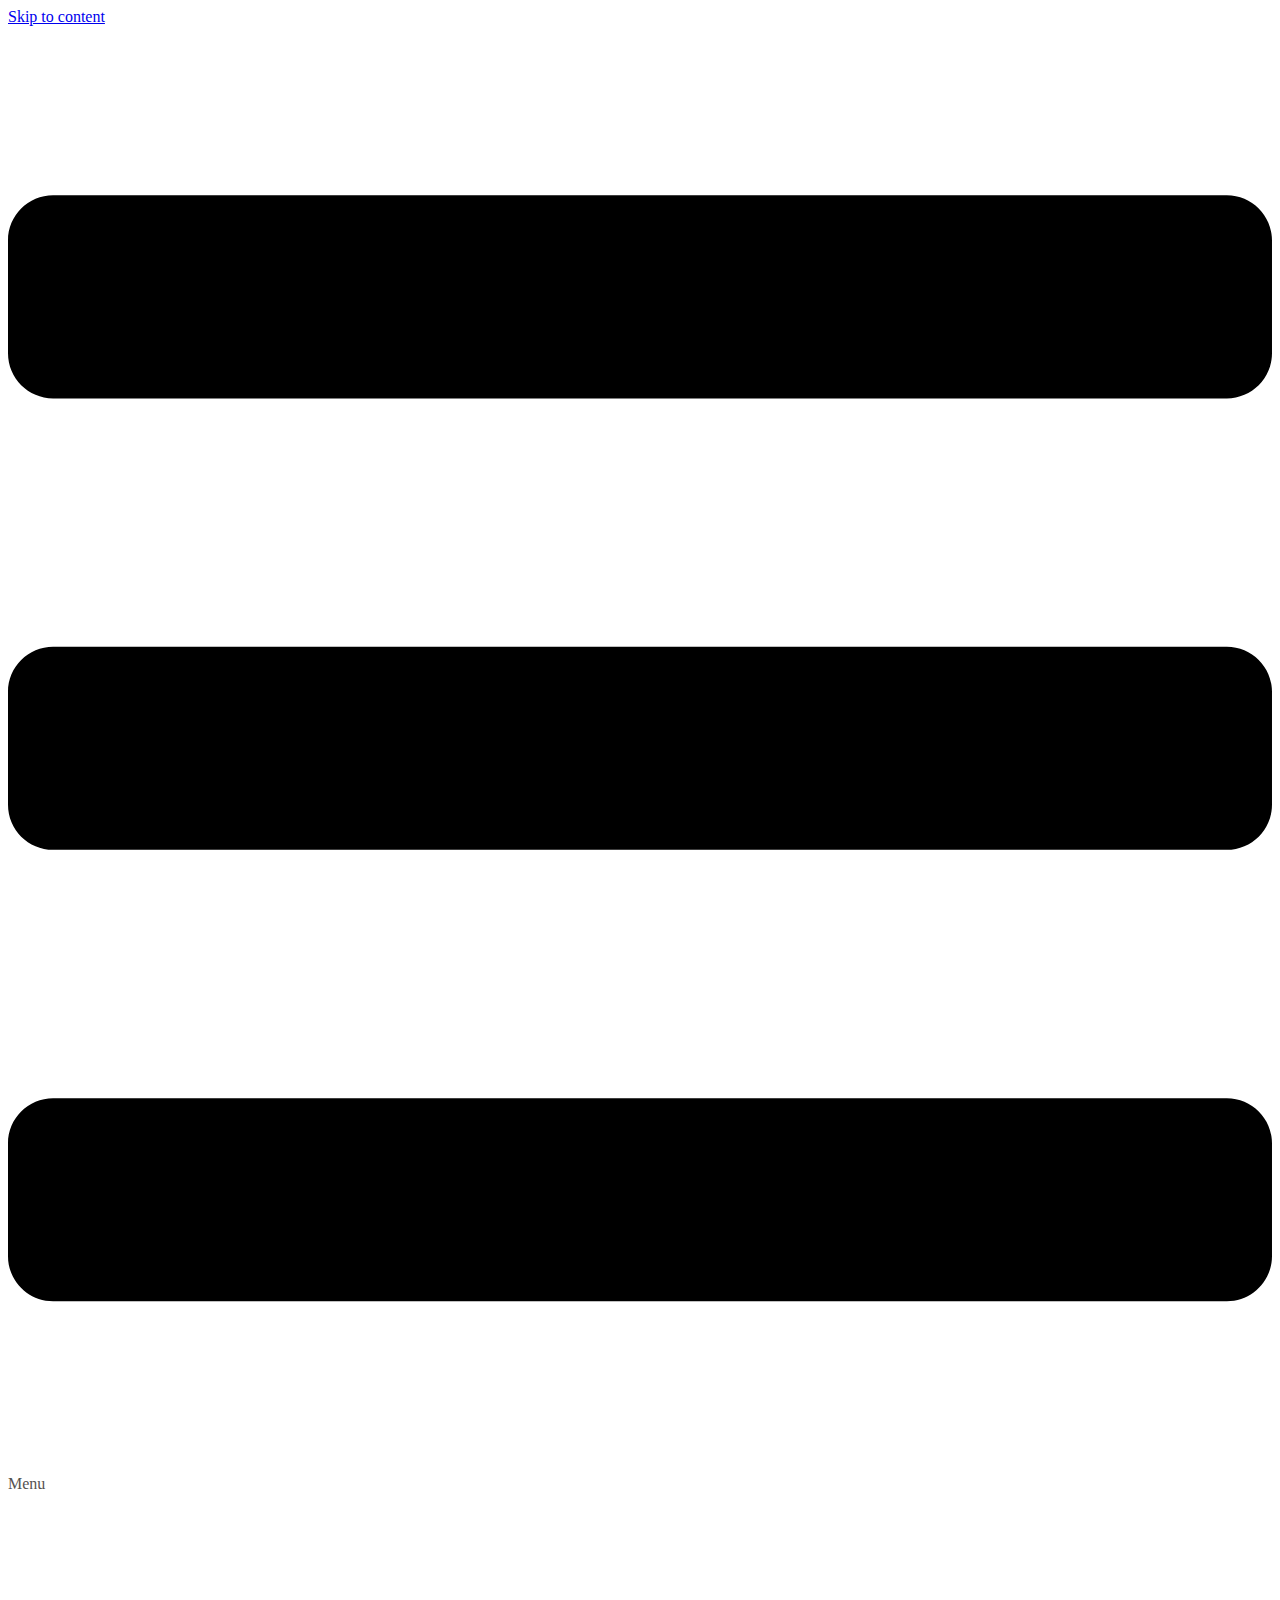
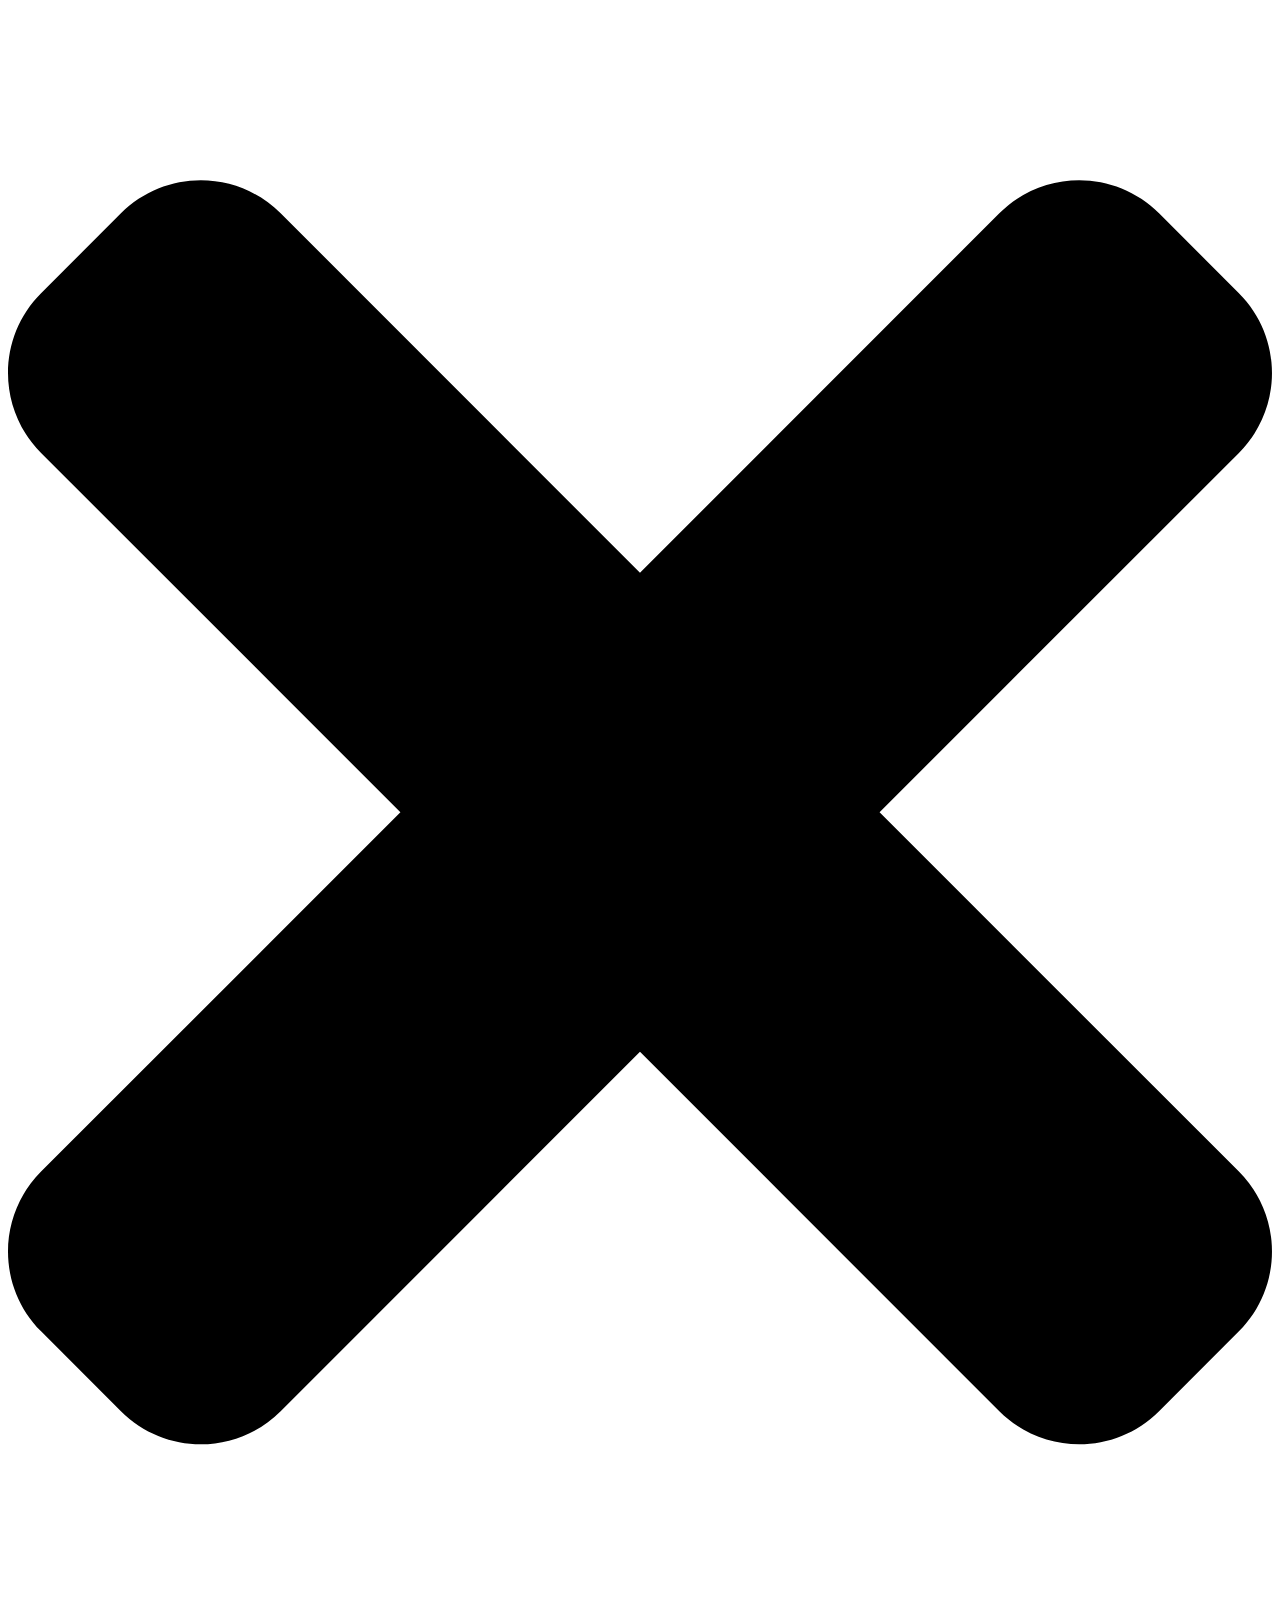
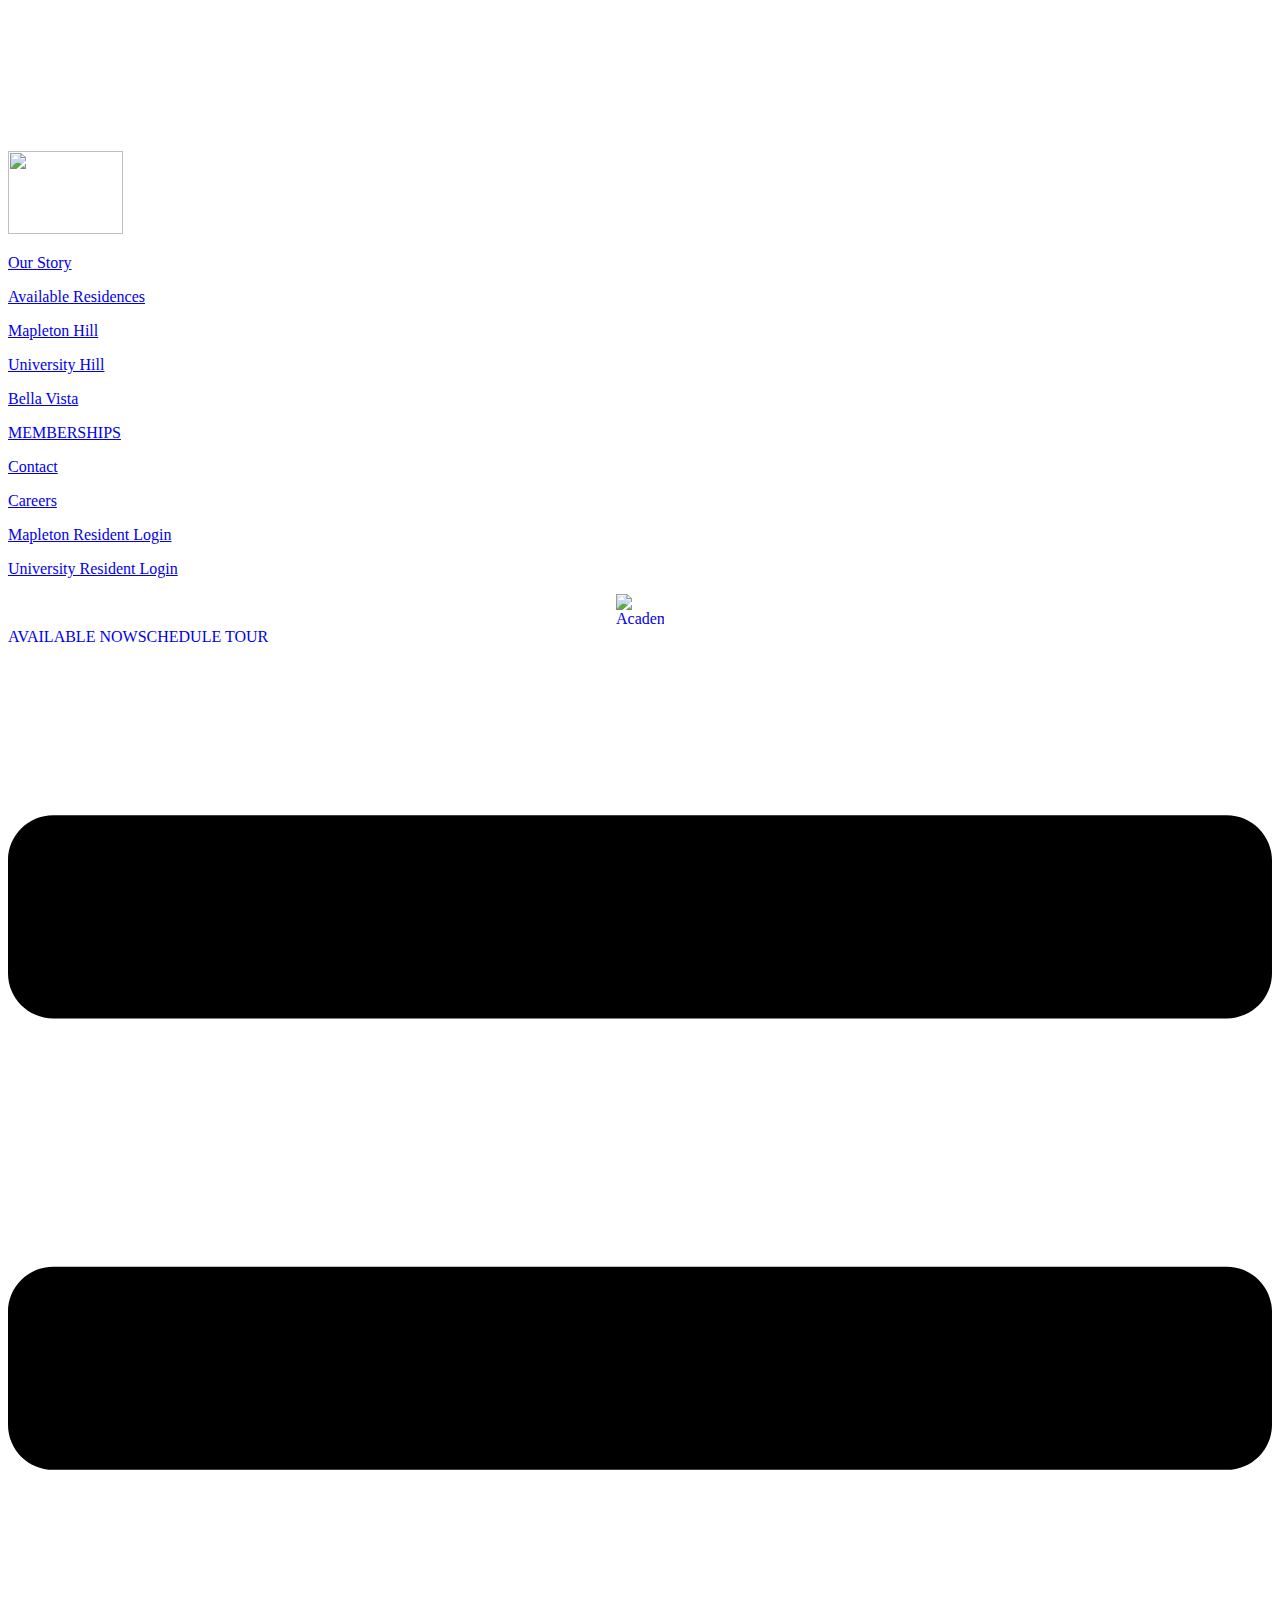
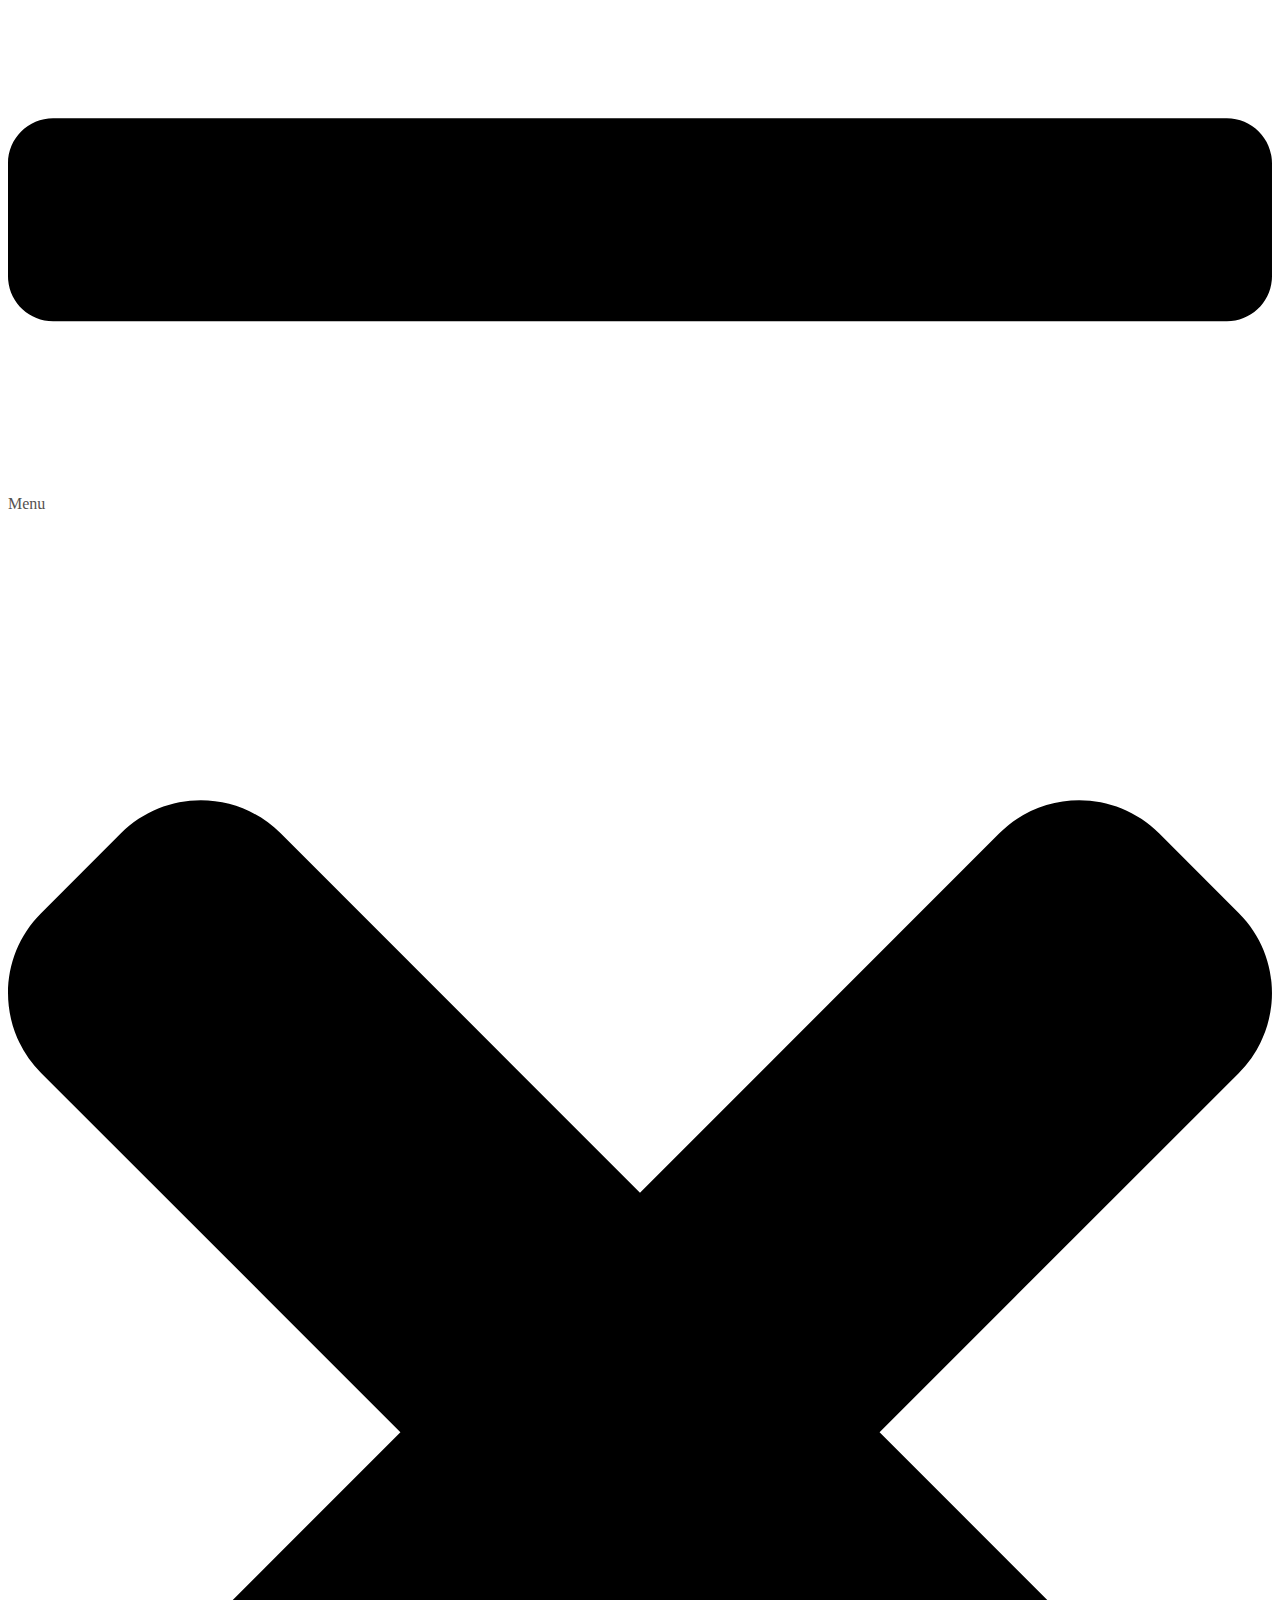
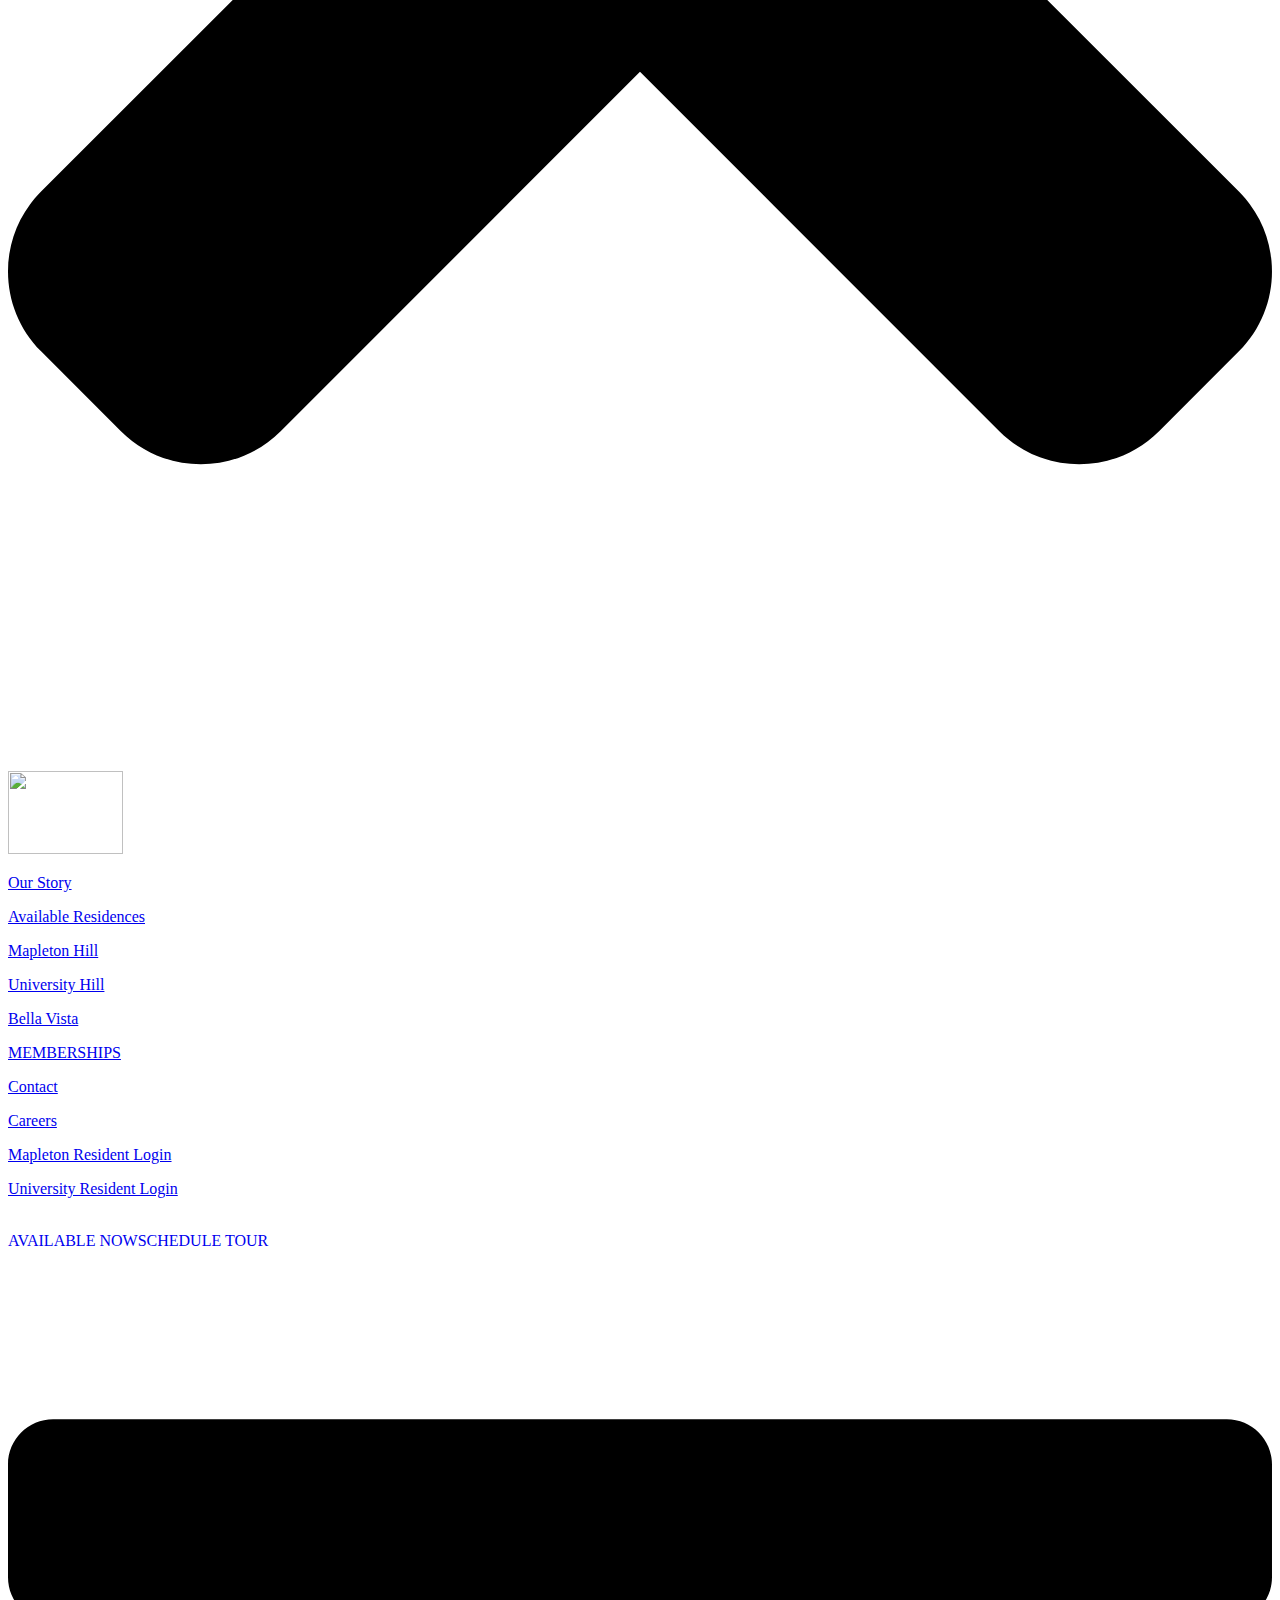
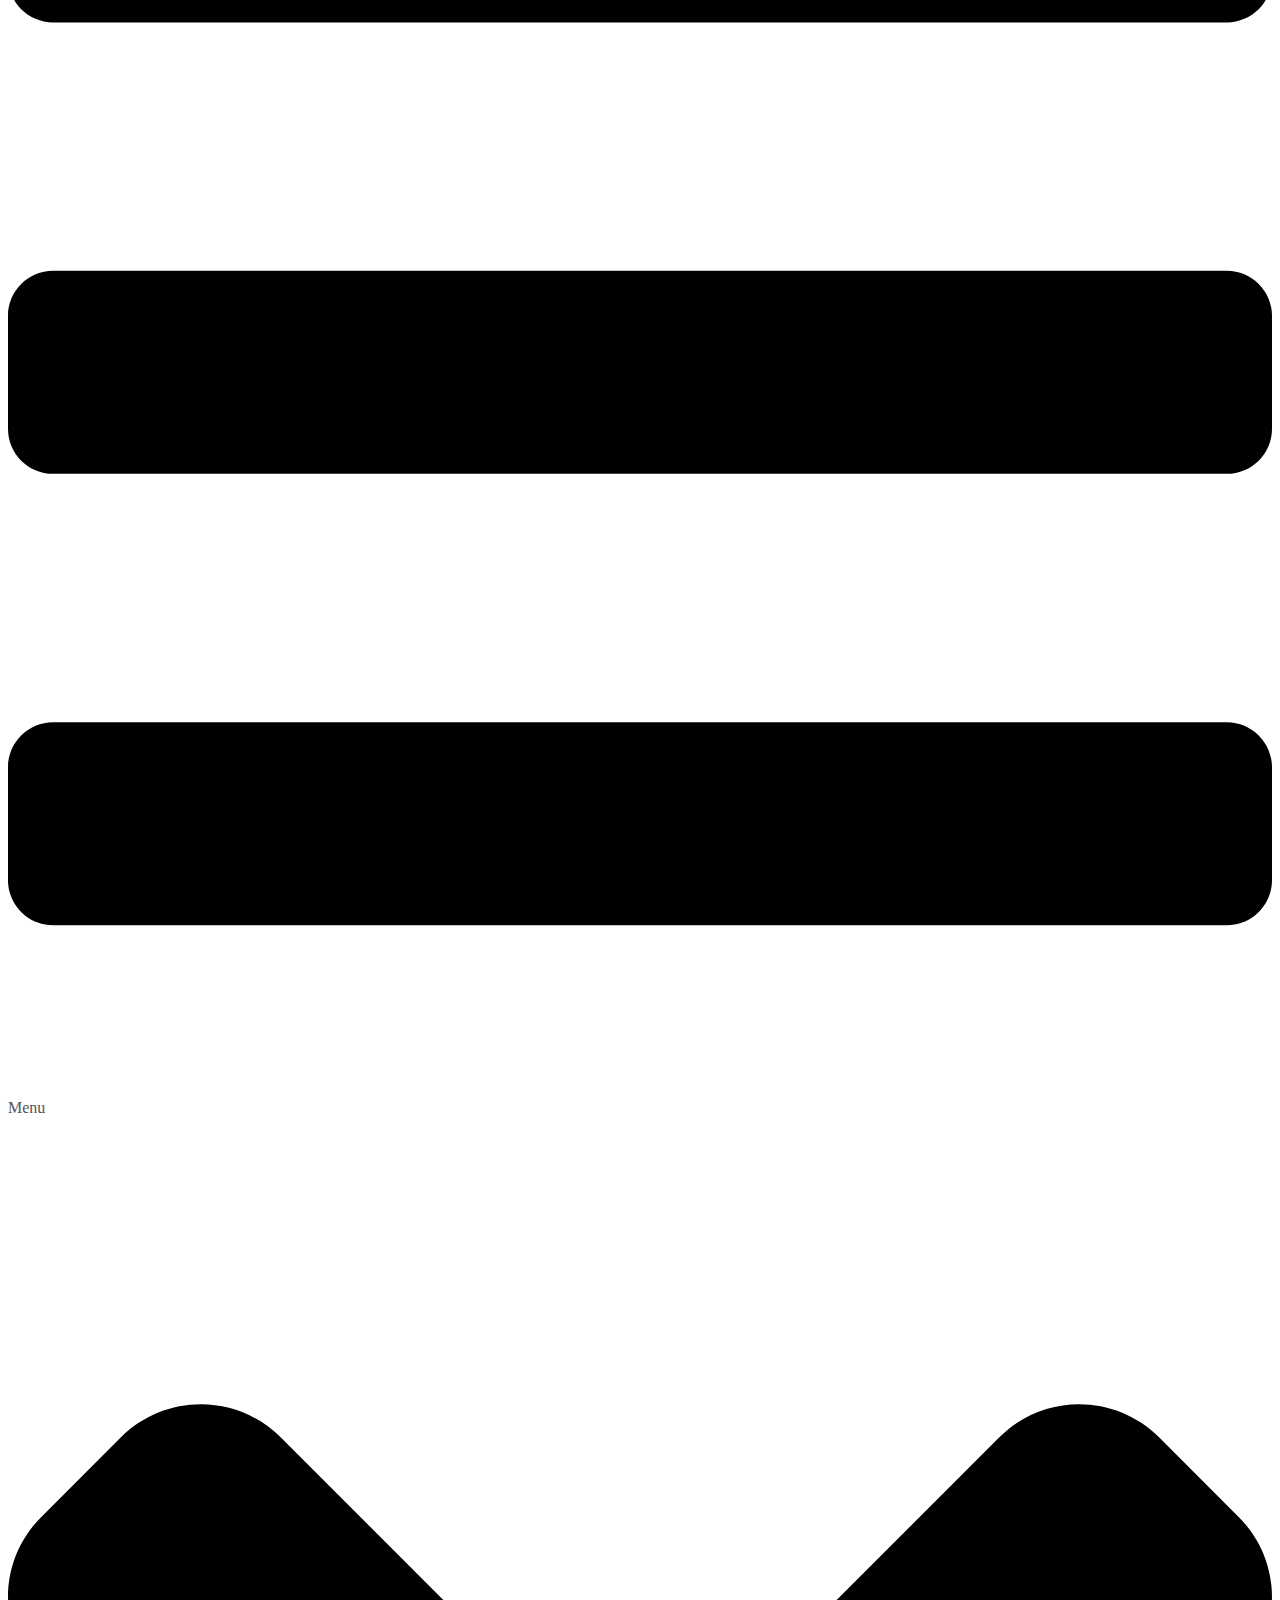
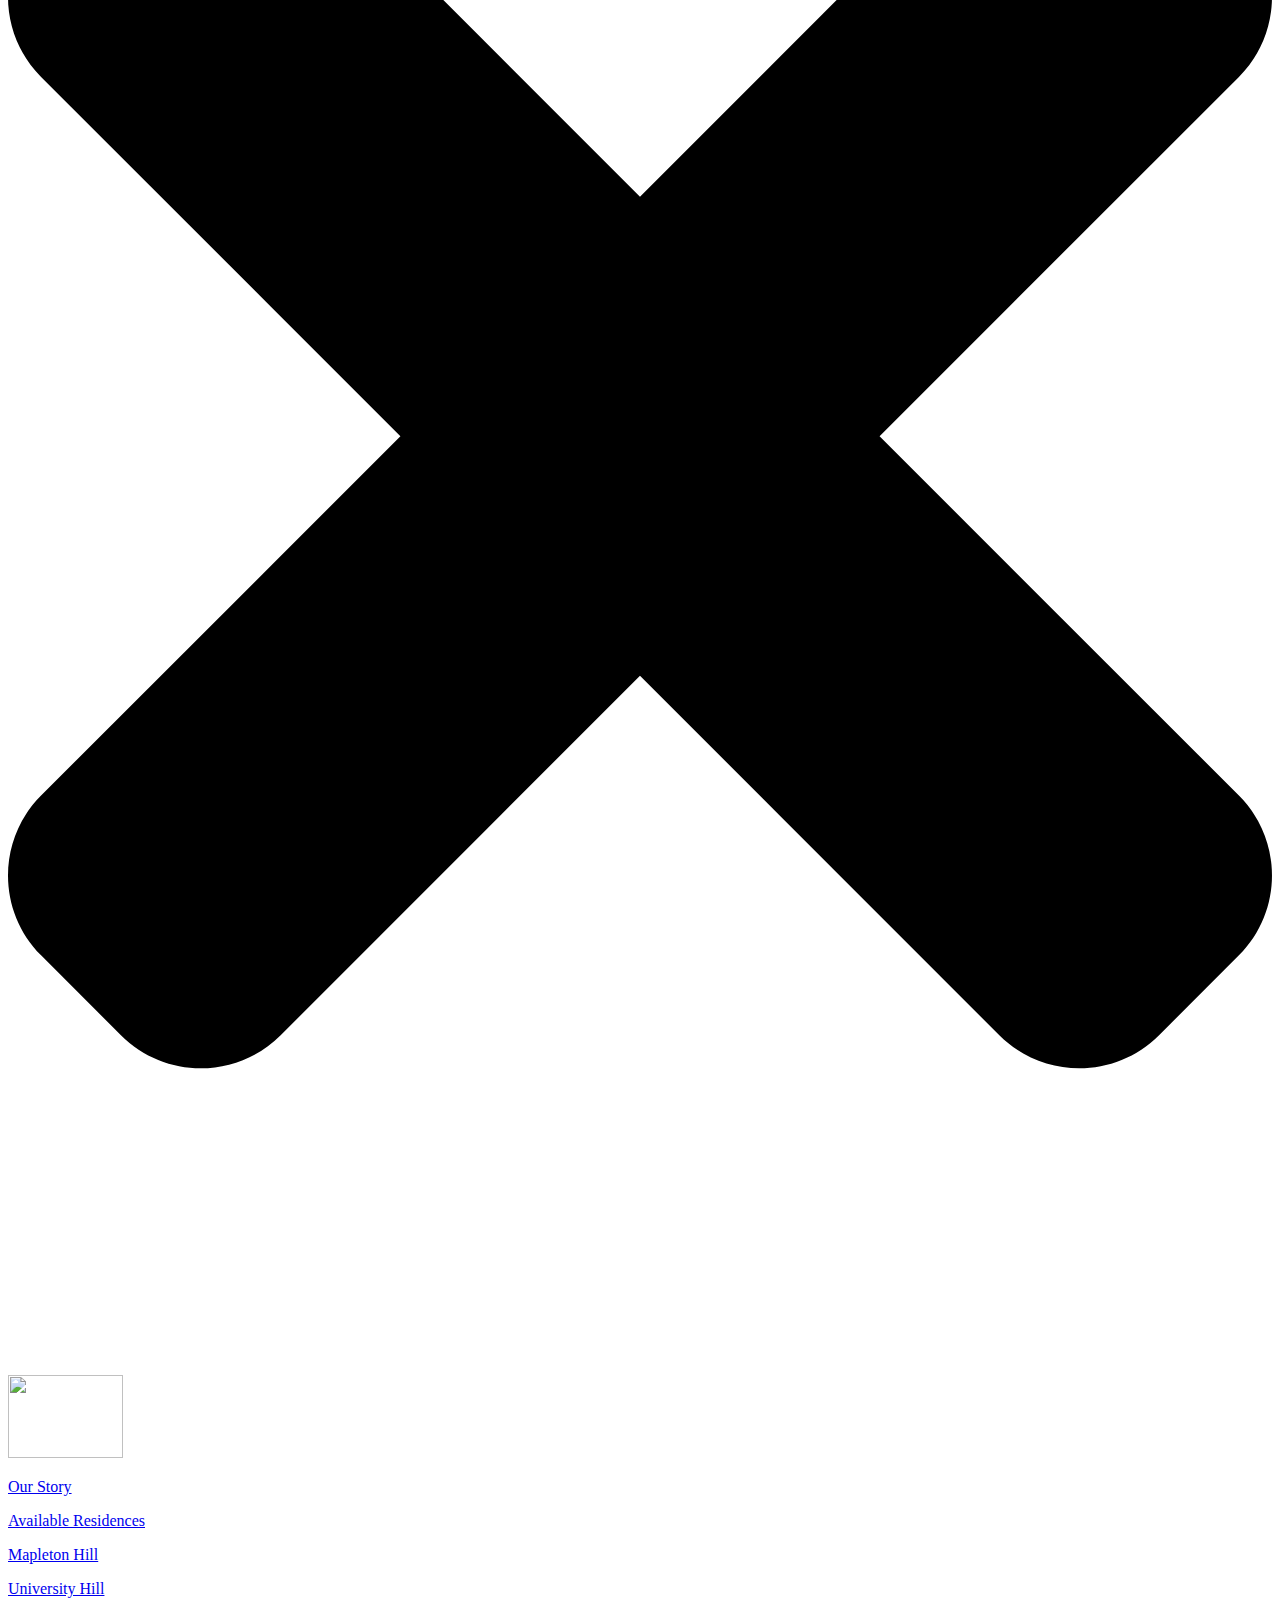
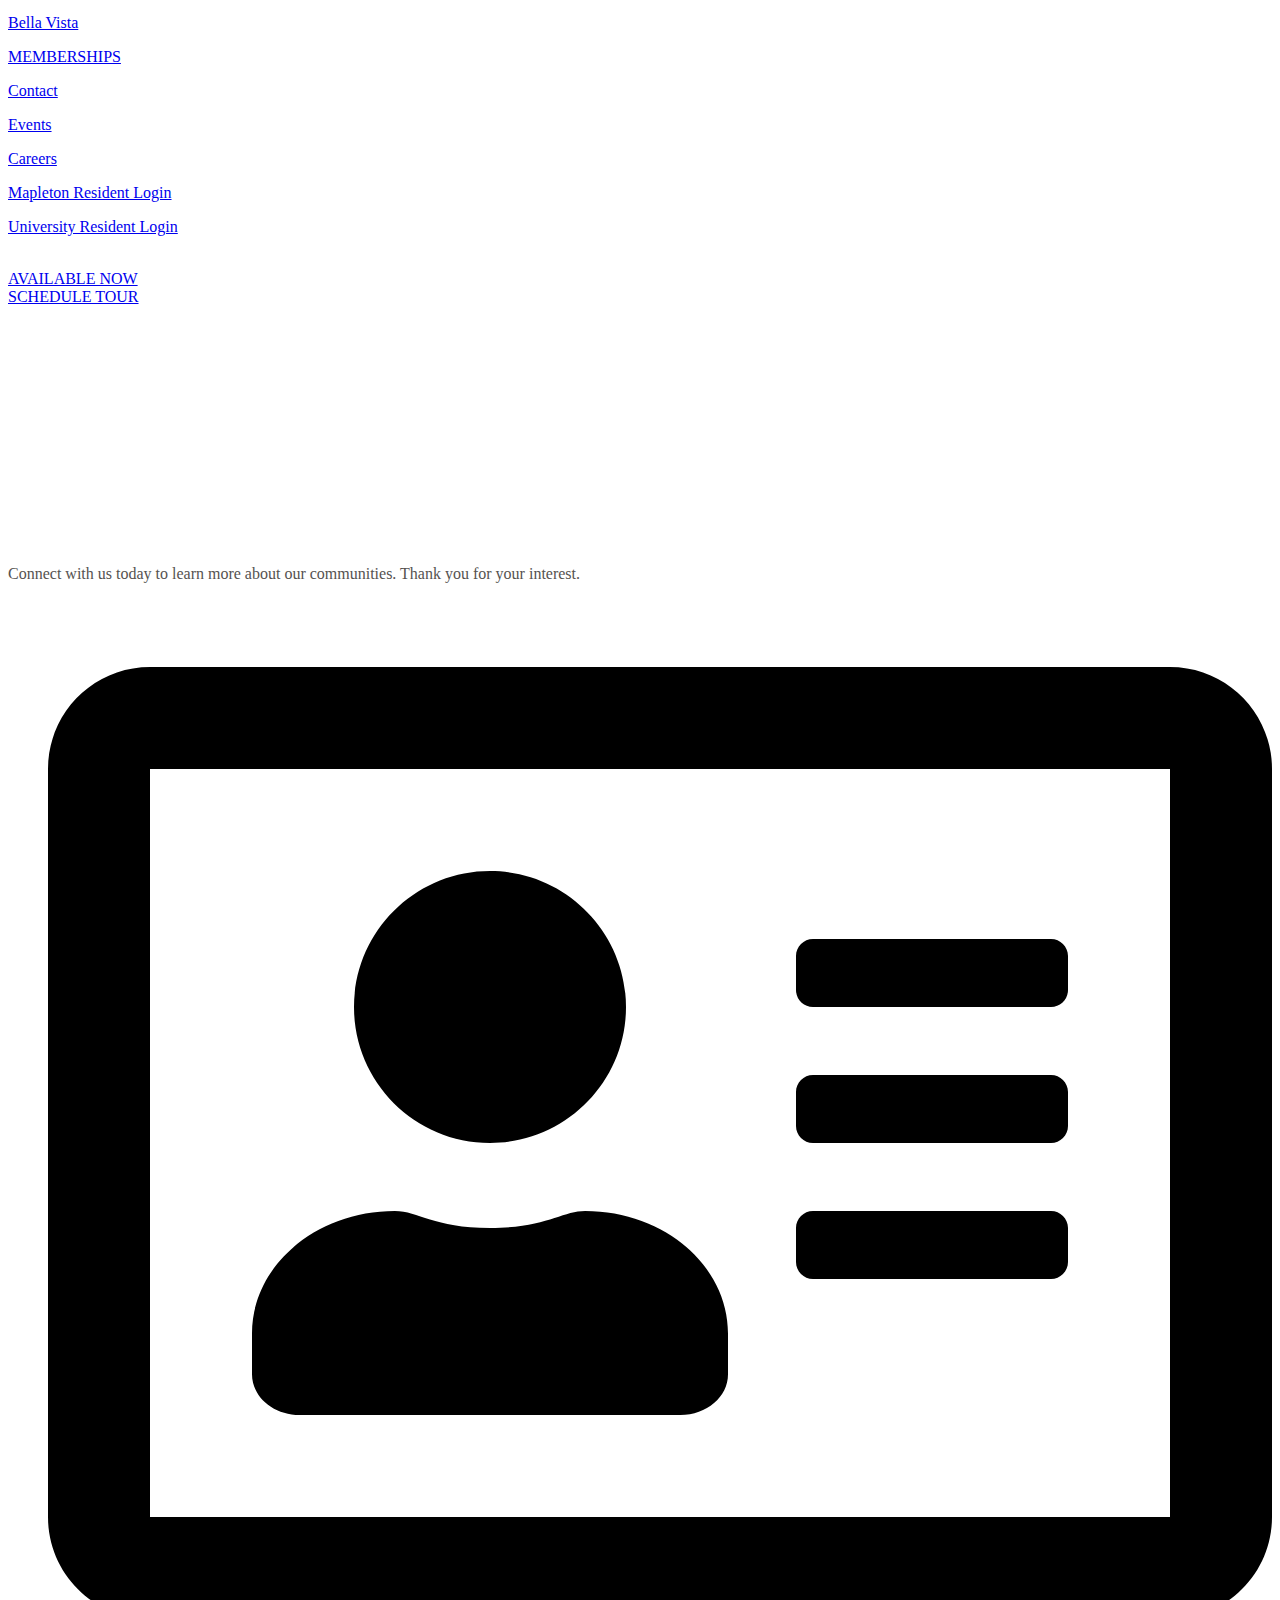
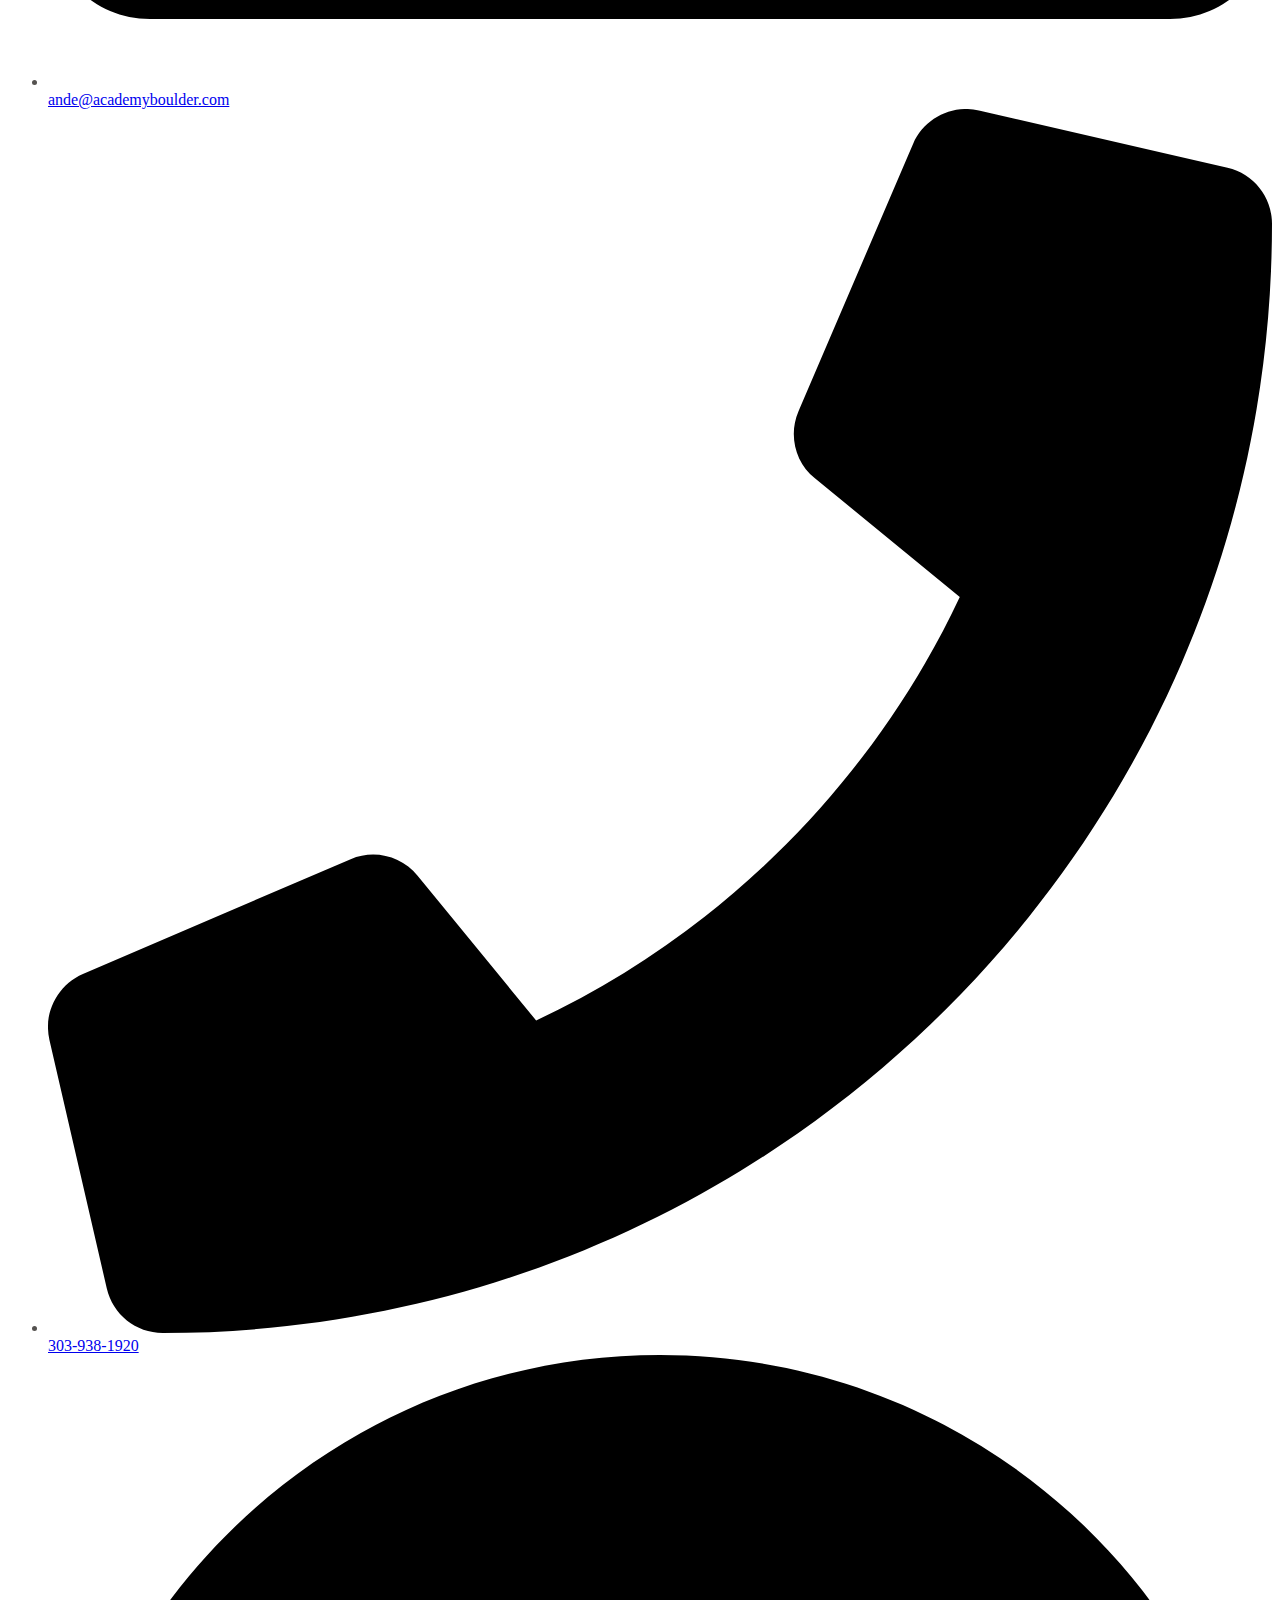
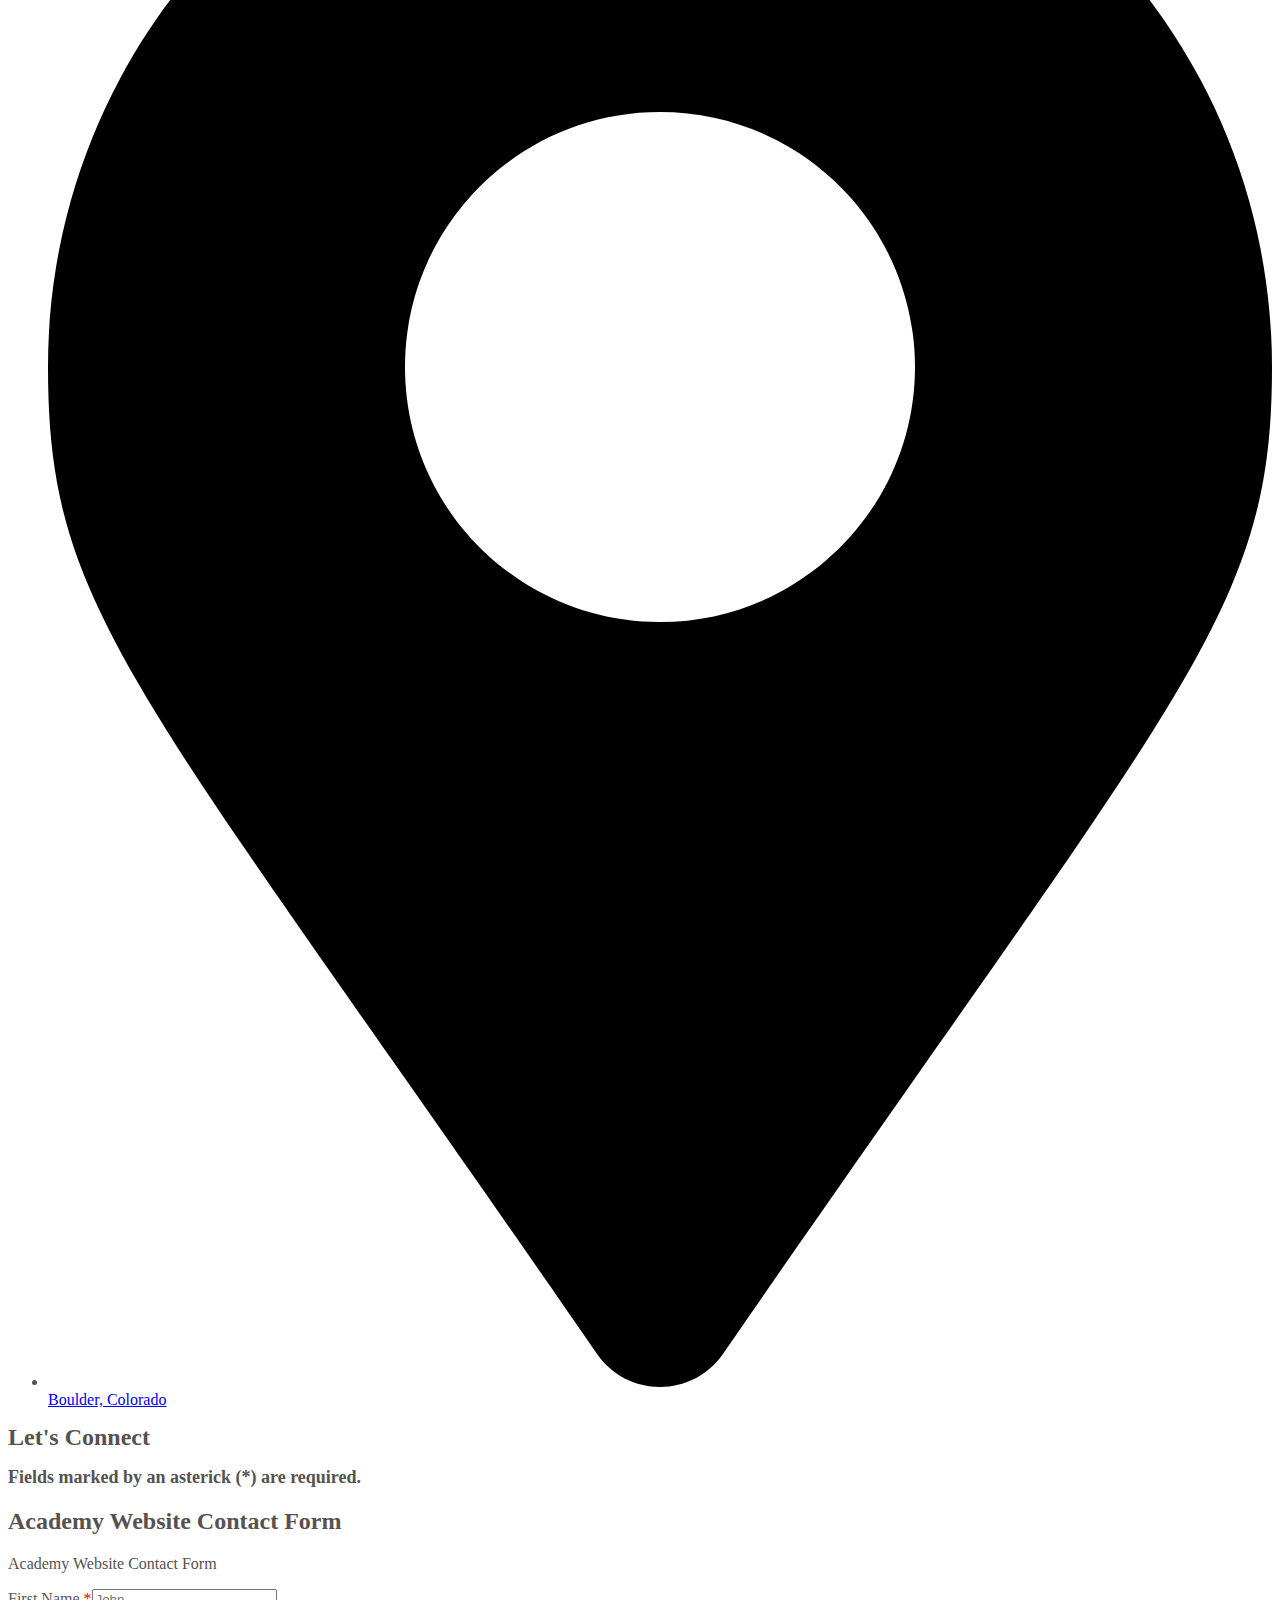
==== commit 24d2a7a9: "corrected contrast in contac.html" ====
--- a/contact.html
+++ b/contact.html
@@ -272,7 +272,7 @@
     height:1em;
     width:1em;
    } </style><div id="uc_blox_btn_group_elementor_5ace70c" class="blox_btn_group uc-items-wrapper " > <a class="elementor-repeater-item-36c41dd " href="https://academyboulder.com/available-residences/" id="uc_blox_btn_group_elementor_5ace70c_item1" ><div class="blox_btn_group_inner"><div class="ue-btn-txt">AVAILABLE NOW</div></div> </a> <a class="elementor-repeater-item-cac140d " href="https://academyboulder.com/contact/" id="uc_blox_btn_group_elementor_5ace70c_item2" ><div class="blox_btn_group_inner"><div class="ue-btn-txt">SCHEDULE TOUR</div></div> </a></div> <!-- end Button Group --></div></div></div><div class="elementor-element elementor-element-715b1af elementor-hidden-desktop e-con-full elementor-hidden-tablet elementor-hidden-tablet_extra elementor-hidden-widescreen elementor-hidden-laptop e-flex e-con e-parent" data-id="715b1af" data-element_type="container" data-settings="{&quot;content_width&quot;:&quot;full&quot;,&quot;container_type&quot;:&quot;flex&quot;}" data-core-v316-plus="true"><div class="elementor-element elementor-element-f5398a1 elementor-widget elementor-widget-eael-offcanvas" data-id="f5398a1" data-element_type="widget" data-settings="{&quot;_animation&quot;:&quot;none&quot;,&quot;direction&quot;:&quot;left&quot;,&quot;content_transition&quot;:&quot;slide&quot;}" data-widget_type="eael-offcanvas.default"><div class="elementor-widget-container"><div class="eael-offcanvas-content-wrap" data-settings="{&quot;content_id&quot;:&quot;f5398a1&quot;,&quot;direction&quot;:&quot;left&quot;,&quot;transition&quot;:&quot;slide&quot;,&quot;esc_close&quot;:&quot;yes&quot;,&quot;body_click_close&quot;:&quot;yes&quot;,&quot;open_offcanvas&quot;:&quot;no&quot;}"><div class="eael-offcanvas-toggle-wrap"><div class="eael-offcanvas-toggle eael-offcanvas-toogle-f5398a1 elementor-button elementor-size-sm"> <svg aria-hidden="true" class="eael-offcanvas-toggle-icon e-font-icon-svg e-fas-bars" viewBox="0 0 448 512" xmlns="http://www.w3.org/2000/svg"><path d="M16 132h416c8.837 0 16-7.163 16-16V76c0-8.837-7.163-16-16-16H16C7.163 60 0 67.163 0 76v40c0 8.837 7.163 16 16 16zm0 160h416c8.837 0 16-7.163 16-16v-40c0-8.837-7.163-16-16-16H16c-8.837 0-16 7.163-16 16v40c0 8.837 7.163 16 16 16zm0 160h416c8.837 0 16-7.163 16-16v-40c0-8.837-7.163-16-16-16H16c-8.837 0-16 7.163-16 16v40c0 8.837 7.163 16 16 16z"></path></svg> <span class="eael-toggle-text"> Menu </span></div></div><div class="eael-offcanvas-content eael-offcanvas-content-f5398a1 eael-offcanvas-slide elementor-element-f5398a1 eael-offcanvas-content-left"><div class="eael-offcanvas-header"><div class="eael-offcanvas-title"></div><div class="eael-offcanvas-close eael-offcanvas-close-f5398a1" role="button"> <svg aria-hidden="true" class="e-font-icon-svg e-fas-times" viewBox="0 0 352 512" xmlns="http://www.w3.org/2000/svg"><path d="M242.72 256l100.07-100.07c12.28-12.28 12.28-32.19 0-44.48l-22.24-22.24c-12.28-12.28-32.19-12.28-44.48 0L176 189.28 75.93 89.21c-12.28-12.28-32.19-12.28-44.48 0L9.21 111.45c-12.28 12.28-12.28 32.19 0 44.48L109.28 256 9.21 356.07c-12.28 12.28-12.28 32.19 0 44.48l22.24 22.24c12.28 12.28 32.2 12.28 44.48 0L176 322.72l100.07 100.07c12.28 12.28 32.2 12.28 44.48 0l22.24-22.24c12.28-12.28 12.28-32.19 0-44.48L242.72 256z"></path></svg></div></div><div class="eael-offcanvas-body"><div class="eael-offcanvas-custom-widget"><div class="eael-offcanvas-widget-content"><p><a href="https://academyboulder.com/"><img class="alignnone  wp-image-5080" src="https://academyboulder.com/wp-content/uploads/2023/02/Academy_Logo_Trees-300x215.jpg" alt="" width="115" height="83" /></a></p></div></div><div class="eael-offcanvas-custom-widget"><div class="eael-offcanvas-widget-content"><p><a href="https://academyboulder.com/our-story/">Our Story</a></p></div></div><div class="eael-offcanvas-custom-widget"><div class="eael-offcanvas-widget-content"><p><a href="https://academyboulder.com/available-residences/">Available Residences</a></p></div></div><div class="eael-offcanvas-custom-widget"><div class="eael-offcanvas-widget-content"><p><a href="https://academyboulder.com/mapleton-hill/">Mapleton Hill</a></p></div></div><div class="eael-offcanvas-custom-widget"><div class="eael-offcanvas-widget-content"><p><a href="https://academyboulder.com/university-hill/">University Hill</a></p></div></div><div class="eael-offcanvas-custom-widget"><div class="eael-offcanvas-widget-content"><p><a href="https://academyboulder.com/bella-vista/">Bella Vista</a></p></div></div><div class="eael-offcanvas-custom-widget"><div class="eael-offcanvas-widget-content"><p><a href="https://academyboulder.com/memberships/">MEMBERSHIPS</a></p></div></div><div class="eael-offcanvas-custom-widget"><div class="eael-offcanvas-widget-content"><p><a href="https://academyboulder.com/contact/">Contact</a></p></div></div><div class="eael-offcanvas-custom-widget"><div class="eael-offcanvas-widget-content"><p><a rel="nofollow"  href="https://www.eventcreate.com/e/7-9-open-house-of-mapleton-252403">Events</a></p></div></div><div class="eael-offcanvas-custom-widget"><div class="eael-offcanvas-widget-content"><p><a href="https://academyboulder.com/careers/">Careers</a></p></div></div><div class="eael-offcanvas-custom-widget"><div class="eael-offcanvas-widget-content"><p><a rel="nofollow"  href="https://www.academymapletonhill.info/">Mapleton Resident Login</a></p></div></div><div class="eael-offcanvas-custom-widget"><div class="eael-offcanvas-widget-content"><p><a rel="nofollow"  href="https://academyuniversityhill.com/">University Resident Login</a></p></div></div></div><!-- /.eael-offcanvas-body --></div></div></div></div><div class="elementor-element elementor-element-e654107 e-con-full e-flex e-con e-parent" data-id="e654107" data-element_type="container" data-settings="{&quot;content_width&quot;:&quot;full&quot;,&quot;container_type&quot;:&quot;flex&quot;}" data-core-v316-plus="true"><div class="elementor-element elementor-element-6bf9072 elementor-widget elementor-widget-theme-site-logo elementor-widget-image" data-id="6bf9072" data-element_type="widget" data-widget_type="theme-site-logo.default"><div class="elementor-widget-container"> <a href="https://academyboulder.com"> <img src="https://academyboulder.com/wp-content/uploads/2023/05/Academy_Logo_Trees2.svg" title="Academy_Logo_Trees2" alt="Academy_Logo_Trees2" loading="lazy" /> </a></div></div></div></div><div class="elementor-element elementor-element-70dfdf2 elementor-hidden-desktop elementor-hidden-tablet elementor-hidden-mobile elementor-hidden-widescreen elementor-hidden-laptop elementor-hidden-tablet_extra e-flex e-con-boxed e-con e-parent" data-id="70dfdf2" data-element_type="container" data-settings="{&quot;container_type&quot;:&quot;flex&quot;,&quot;content_width&quot;:&quot;boxed&quot;}" data-core-v316-plus="true"><div class="e-con-inner"><div class="elementor-element elementor-element-bb258fc e-con-full e-flex e-con e-parent" data-id="bb258fc" data-element_type="container" data-settings="{&quot;content_width&quot;:&quot;full&quot;,&quot;container_type&quot;:&quot;flex&quot;}" data-core-v316-plus="true"><div class="elementor-element elementor-element-eaf3583 elementor-hidden-mobile elementor-widget elementor-widget-eael-creative-button" data-id="eaf3583" data-element_type="widget" data-widget_type="eael-creative-button.default"><div class="elementor-widget-container"><div class="eael-creative-button-wrapper"> <a class="eael-creative-button eael-creative-button--ujarak" href="https://academyboulder.com/available-residences/" data-text="Schedule Tour"><div class="creative-button-inner"> <span class="eael-creative-button-icon-left"></span> <span class="cretive-button-text">AVAILABLE NOW</span></div> </a></div></div></div><div class="elementor-element elementor-element-a2597b0 elementor-hidden-mobile elementor-widget elementor-widget-eael-creative-button" data-id="a2597b0" data-element_type="widget" data-widget_type="eael-creative-button.default"><div class="elementor-widget-container"><div class="eael-creative-button-wrapper"> <a class="eael-creative-button eael-creative-button--ujarak" href="https://academyboulder.com/contact/" data-text=""><div class="creative-button-inner"> <span class="eael-creative-button-icon-left"></span> <span class="cretive-button-text">SCHEDULE TOUR</span></div> </a></div></div></div></div></div></div></nav><div data-elementor-type="wp-page" data-elementor-id="10998" class="elementor elementor-10998" data-elementor-post-type="page"><section class="elementor-section elementor-top-section elementor-element elementor-element-5c287f7f elementor-section-content-middle elementor-section-height-min-height elementor-section-full_width elementor-section-height-default elementor-section-items-middle" data-id="5c287f7f" data-element_type="section" data-settings="{&quot;background_background&quot;:&quot;classic&quot;}" data-e-bg-lazyload=""><div class="elementor-background-overlay"></div><div class="elementor-container elementor-column-gap-no"><div class="elementor-column elementor-col-100 elementor-top-column elementor-element elementor-element-dbd7bcc" data-id="dbd7bcc" data-element_type="column"><div class="elementor-widget-wrap elementor-element-populated"><section class="elementor-section elementor-inner-section elementor-element elementor-element-47461f36 elementor-section-content-middle elementor-section-boxed elementor-section-height-default elementor-section-height-default" data-id="47461f36" data-element_type="section"><div class="elementor-container elementor-column-gap-default"><div class="elementor-column elementor-col-100 elementor-inner-column elementor-element elementor-element-32974283" data-id="32974283" data-element_type="column"><div class="elementor-widget-wrap elementor-element-populated"><div class="elementor-element elementor-element-7ba6f15a elementor-widget elementor-widget-heading" data-id="7ba6f15a" data-element_type="widget" data-widget_type="heading.default"><div class="elementor-widget-container"> <style>/*! elementor - v3.17.0 - 08-11-2023 */
-   .elementor-heading-title{padding:0;margin:0;line-height:1}.elementor-widget-heading .elementor-heading-title[class*=elementor-size-]>a{color:inherit;font-size:inherit;line-height:inherit}.elementor-widget-heading .elementor-heading-title.elementor-size-small{font-size:15px}.elementor-widget-heading .elementor-heading-title.elementor-size-medium{font-size:19px}.elementor-widget-heading .elementor-heading-title.elementor-size-large{font-size:29px}.elementor-widget-heading .elementor-heading-title.elementor-size-xl{font-size:39px}.elementor-widget-heading .elementor-heading-title.elementor-size-xxl{font-size:59px}</style><h1 class="elementor-heading-title elementor-size-default" id="content"><b>GET IN TOUCH</b></h1></div></div></div></div></div></section></div></div></div></section><section class="elementor-section elementor-top-section elementor-element elementor-element-870e00d elementor-section-boxed elementor-section-height-default elementor-section-height-default" data-id="870e00d" data-element_type="section"><div class="elementor-container elementor-column-gap-default"><div class="elementor-column elementor-col-33 elementor-top-column elementor-element elementor-element-eb3a62a" data-id="eb3a62a" data-element_type="column"><div class="elementor-widget-wrap elementor-element-populated"><div class="elementor-element elementor-element-12c6ab1 elementor-widget elementor-widget-image" data-id="12c6ab1" data-element_type="widget" data-widget_type="image.default"><div class="elementor-widget-container"> <img fetchpriority="high" decoding="async" width="300" height="204" src="[data-uri]" data-src="https://academyboulder.com/wp-content/uploads/2023/03/Screenshot-2022-11-10-at-2.46.33-PM-300x204.png" class="attachment-medium size-medium wp-image-2022 lazyload" alt="There&#039;s no other place like academy boulder." data-srcset="https://academyboulder.com/wp-content/uploads/2023/03/Screenshot-2022-11-10-at-2.46.33-PM-300x204.png 300w, https://academyboulder.com/wp-content/uploads/2023/03/Screenshot-2022-11-10-at-2.46.33-PM.png 728w" sizes="(max-width: 300px) 100vw, 300px" /><noscript><img decoding="async" width="300" height="204" src="https://academyboulder.com/wp-content/uploads/2023/03/Screenshot-2022-11-10-at-2.46.33-PM-300x204.png" class="attachment-medium size-medium wp-image-2022 lazyload" alt="There&#039;s no other place like academy boulder." srcset="https://academyboulder.com/wp-content/uploads/2023/03/Screenshot-2022-11-10-at-2.46.33-PM-300x204.png 300w, https://academyboulder.com/wp-content/uploads/2023/03/Screenshot-2022-11-10-at-2.46.33-PM.png 728w" sizes="(max-width: 300px) 100vw, 300px" /></noscript></div></div><div class="elementor-element elementor-element-639b277 elementor-widget elementor-widget-text-editor" data-id="639b277" data-element_type="widget" data-widget_type="text-editor.default"><div class="elementor-widget-container"> <style>/*! elementor - v3.17.0 - 08-11-2023 */
+   .elementor-heading-title{padding:0;margin:0;line-height:1}.elementor-widget-heading .elementor-heading-title[class*=elementor-size-]>a{color:inherit;font-size:inherit;line-height:inherit}.elementor-widget-heading .elementor-heading-title.elementor-size-small{font-size:15px}.elementor-widget-heading .elementor-heading-title.elementor-size-medium{font-size:19px}.elementor-widget-heading .elementor-heading-title.elementor-size-large{font-size:29px}.elementor-widget-heading .elementor-heading-title.elementor-size-xl{font-size:39px}.elementor-widget-heading .elementor-heading-title.elementor-size-xxl{font-size:59px}</style><h1 class="elementor-heading-title elementor-size-default" id="content"><b id="get-in-touch">GET IN TOUCH</b></h1></div></div></div></div></div></section></div></div></div></section><section class="elementor-section elementor-top-section elementor-element elementor-element-870e00d elementor-section-boxed elementor-section-height-default elementor-section-height-default" data-id="870e00d" data-element_type="section"><div class="elementor-container elementor-column-gap-default"><div class="elementor-column elementor-col-33 elementor-top-column elementor-element elementor-element-eb3a62a" data-id="eb3a62a" data-element_type="column"><div class="elementor-widget-wrap elementor-element-populated"><div class="elementor-element elementor-element-12c6ab1 elementor-widget elementor-widget-image" data-id="12c6ab1" data-element_type="widget" data-widget_type="image.default"><div class="elementor-widget-container"> <img fetchpriority="high" decoding="async" width="300" height="204" src="[data-uri]" data-src="https://academyboulder.com/wp-content/uploads/2023/03/Screenshot-2022-11-10-at-2.46.33-PM-300x204.png" class="attachment-medium size-medium wp-image-2022 lazyload" alt="There&#039;s no other place like academy boulder." data-srcset="https://academyboulder.com/wp-content/uploads/2023/03/Screenshot-2022-11-10-at-2.46.33-PM-300x204.png 300w, https://academyboulder.com/wp-content/uploads/2023/03/Screenshot-2022-11-10-at-2.46.33-PM.png 728w" sizes="(max-width: 300px) 100vw, 300px" /><noscript><img decoding="async" width="300" height="204" src="https://academyboulder.com/wp-content/uploads/2023/03/Screenshot-2022-11-10-at-2.46.33-PM-300x204.png" class="attachment-medium size-medium wp-image-2022 lazyload" alt="There&#039;s no other place like academy boulder." srcset="https://academyboulder.com/wp-content/uploads/2023/03/Screenshot-2022-11-10-at-2.46.33-PM-300x204.png 300w, https://academyboulder.com/wp-content/uploads/2023/03/Screenshot-2022-11-10-at-2.46.33-PM.png 728w" sizes="(max-width: 300px) 100vw, 300px" /></noscript></div></div><div class="elementor-element elementor-element-639b277 elementor-widget elementor-widget-text-editor" data-id="639b277" data-element_type="widget" data-widget_type="text-editor.default"><div class="elementor-widget-container"> <style>/*! elementor - v3.17.0 - 08-11-2023 */
    .elementor-widget-text-editor.elementor-drop-cap-view-stacked .elementor-drop-cap{background-color:#69727d;color:#fff}.elementor-widget-text-editor.elementor-drop-cap-view-framed .elementor-drop-cap{color:#69727d;border:3px solid;background-color:transparent}.elementor-widget-text-editor:not(.elementor-drop-cap-view-default) .elementor-drop-cap{margin-top:8px}.elementor-widget-text-editor:not(.elementor-drop-cap-view-default) .elementor-drop-cap-letter{width:1em;height:1em}.elementor-widget-text-editor .elementor-drop-cap{float:left;text-align:center;line-height:1;font-size:50px}.elementor-widget-text-editor .elementor-drop-cap-letter{display:inline-block}</style><p>Connect with us today to learn more about our communities. Thank you for your interest.</p></div></div><div class="elementor-element elementor-element-eb77678 elementor-icon-list--layout-traditional elementor-list-item-link-full_width elementor-widget elementor-widget-icon-list" data-id="eb77678" data-element_type="widget" data-widget_type="icon-list.default"><div class="elementor-widget-container"><ul class="elementor-icon-list-items"><li class="elementor-icon-list-item"> <a href="mailto:ande@academyboulder.com" target="_blank" rel="nofollow"> <span class="elementor-icon-list-icon"> <svg aria-hidden="true" class="e-font-icon-svg e-far-address-card" viewBox="0 0 576 512" xmlns="http://www.w3.org/2000/svg"><path d="M528 32H48C21.5 32 0 53.5 0 80v352c0 26.5 21.5 48 48 48h480c26.5 0 48-21.5 48-48V80c0-26.5-21.5-48-48-48zm0 400H48V80h480v352zM208 256c35.3 0 64-28.7 64-64s-28.7-64-64-64-64 28.7-64 64 28.7 64 64 64zm-89.6 128h179.2c12.4 0 22.4-8.6 22.4-19.2v-19.2c0-31.8-30.1-57.6-67.2-57.6-10.8 0-18.7 8-44.8 8-26.9 0-33.4-8-44.8-8-37.1 0-67.2 25.8-67.2 57.6v19.2c0 10.6 10 19.2 22.4 19.2zM360 320h112c4.4 0 8-3.6 8-8v-16c0-4.4-3.6-8-8-8H360c-4.4 0-8 3.6-8 8v16c0 4.4 3.6 8 8 8zm0-64h112c4.4 0 8-3.6 8-8v-16c0-4.4-3.6-8-8-8H360c-4.4 0-8 3.6-8 8v16c0 4.4 3.6 8 8 8zm0-64h112c4.4 0 8-3.6 8-8v-16c0-4.4-3.6-8-8-8H360c-4.4 0-8 3.6-8 8v16c0 4.4 3.6 8 8 8z"></path></svg> </span> <span class="elementor-icon-list-text">ande@academyboulder.com</span> </a></li><li class="elementor-icon-list-item"> <a href="tel:3039381920"> <span class="elementor-icon-list-icon"> <svg aria-hidden="true" class="e-font-icon-svg e-fas-phone" viewBox="0 0 512 512" xmlns="http://www.w3.org/2000/svg"><path d="M493.4 24.6l-104-24c-11.3-2.6-22.9 3.3-27.5 13.9l-48 112c-4.2 9.8-1.4 21.3 6.9 28l60.6 49.6c-36 76.7-98.9 140.5-177.2 177.2l-49.6-60.6c-6.8-8.3-18.2-11.1-28-6.9l-112 48C3.9 366.5-2 378.1.6 389.4l24 104C27.1 504.2 36.7 512 48 512c256.1 0 464-207.5 464-464 0-11.2-7.7-20.9-18.6-23.4z"></path></svg> </span> <span class="elementor-icon-list-text">303-938-1920</span> </a></li><li class="elementor-icon-list-item"> <a href="https://www.google.com/maps/place/Boulder,+CO/@40.0292888,-105.3100171,12z/data=!3m1!4b1!4m6!3m5!1s0x876b8d4e278dafd3:0xc8393b7ca01b8058!8m2!3d40.0149856!4d-105.2705456!16zL20vMG5jajg" target="_blank" rel="nofollow"> <span class="elementor-icon-list-icon"> <svg aria-hidden="true" class="e-font-icon-svg e-fas-map-marker-alt" viewBox="0 0 384 512" xmlns="http://www.w3.org/2000/svg"><path d="M172.268 501.67C26.97 291.031 0 269.413 0 192 0 85.961 85.961 0 192 0s192 85.961 192 192c0 77.413-26.97 99.031-172.268 309.67-9.535 13.774-29.93 13.773-39.464 0zM192 272c44.183 0 80-35.817 80-80s-35.817-80-80-80-80 35.817-80 80 35.817 80 80 80z"></path></svg> </span> <span class="elementor-icon-list-text">Boulder, Colorado</span> </a></li></ul></div></div></div></div><div class="elementor-column elementor-col-66 elementor-top-column elementor-element elementor-element-81cbb40" data-id="81cbb40" data-element_type="column"><div class="elementor-widget-wrap elementor-element-populated"><div class="elementor-element elementor-element-ebe78c1 elementor-widget elementor-widget-heading" data-id="ebe78c1" data-element_type="widget" data-widget_type="heading.default"><div class="elementor-widget-container"><h2 class="elementor-heading-title elementor-size-default">Let's Connect</h2>
    <p class="form_instruction"><b>Fields marked by an asterick (*) are required.</b></p>
    </div></div><div class="elementor-element elementor-element-1354b13 pp-gravity-form-button-custom pp-gravity-form-pagination-buttons-auto elementor-widget elementor-widget-pp-gravity-forms" data-id="1354b13" data-element_type="widget" data-widget_type="pp-gravity-forms.default"><div class="elementor-widget-container"><div class="pp-contact-form pp-gravity-form labels-hide title-description-hide"><div class="pp-gravity-form-heading"></div><div class='gf_browser_gecko gform_wrapper gform-theme gform-theme--foundation gform-theme--framework gform-theme--orbital' data-form-theme='orbital' data-form-index='0' id='gform_wrapper_2' ><style>#gform_wrapper_2[data-form-index="0"].gform-theme,[data-parent-form="2_0"]{--gform-theme-color-primary: #204ce5;--gform-theme-color-primary-rgb: 32, 76, 229;--gform-theme-color-primary-contrast: #fff;--gform-theme-color-primary-contrast-rgb: 255, 255, 255;--gform-theme-color-primary-darker: #001AB3;--gform-theme-color-primary-lighter: #527EFF;--gform-theme-color-secondary: #fff;--gform-theme-color-secondary-rgb: 255, 255, 255;--gform-theme-color-secondary-contrast: #112337;--gform-theme-color-secondary-contrast-rgb: 17, 35, 55;--gform-theme-color-secondary-darker: #F5F5F5;--gform-theme-color-secondary-lighter: #FFFFFF;--gform-theme-color-outside-control-light: rgba(17, 35, 55, 0.1);--gform-theme-color-outside-control-light-rgb: 17, 35, 55;--gform-theme-color-outside-control-light-darker: rgba(104, 110, 119, 0.35);--gform-theme-color-outside-control-light-lighter: #F5F5F5;--gform-theme-color-outside-control-dark: #585e6a;--gform-theme-color-outside-control-dark-rgb: 88, 94, 106;--gform-theme-color-outside-control-dark-darker: #112337;--gform-theme-color-outside-control-dark-lighter: rgba(17, 35, 55, 0.65);--gform-theme-color-inside-control: #fff;--gform-theme-color-inside-control-rgb: 255, 255, 255;--gform-theme-color-inside-control-contrast: #112337;--gform-theme-color-inside-control-contrast-rgb: 17, 35, 55;--gform-theme-color-inside-control-darker: #F5F5F5;--gform-theme-color-inside-control-lighter: #FFFFFF;--gform-theme-color-inside-control-primary: #204ce5;--gform-theme-color-inside-control-primary-rgb: 32, 76, 229;--gform-theme-color-inside-control-primary-contrast: #fff;--gform-theme-color-inside-control-primary-contrast-rgb: 255, 255, 255;--gform-theme-color-inside-control-primary-darker: #001AB3;--gform-theme-color-inside-control-primary-lighter: #527EFF;--gform-theme-color-inside-control-light: rgba(17, 35, 55, 0.1);--gform-theme-color-inside-control-light-rgb: 17, 35, 55;--gform-theme-color-inside-control-light-darker: rgba(104, 110, 119, 0.35);--gform-theme-color-inside-control-light-lighter: #F5F5F5;--gform-theme-color-inside-control-dark: #585e6a;--gform-theme-color-inside-control-dark-rgb: 88, 94, 106;--gform-theme-color-inside-control-dark-darker: #112337;--gform-theme-color-inside-control-dark-lighter: rgba(17, 35, 55, 0.65);--gform-theme-border-radius: 3px;--gform-theme-font-size-secondary: 14px;--gform-theme-font-size-tertiary: 13px;--gform-theme-icon-control-number: url("data:image/svg+xml,%3Csvg width='8' height='14' viewBox='0 0 8 14' fill='none' xmlns='http://www.w3.org/2000/svg'%3E%3Cpath fill-rule='evenodd' clip-rule='evenodd' d='M4 0C4.26522 5.96046e-08 4.51957 0.105357 4.70711 0.292893L7.70711 3.29289C8.09763 3.68342 8.09763 4.31658 7.70711 4.70711C7.31658 5.09763 6.68342 5.09763 6.29289 4.70711L4 2.41421L1.70711 4.70711C1.31658 5.09763 0.683417 5.09763 0.292893 4.70711C-0.0976311 4.31658 -0.097631 3.68342 0.292893 3.29289L3.29289 0.292893C3.48043 0.105357 3.73478 0 4 0ZM0.292893 9.29289C0.683417 8.90237 1.31658 8.90237 1.70711 9.29289L4 11.5858L6.29289 9.29289C6.68342 8.90237 7.31658 8.90237 7.70711 9.29289C8.09763 9.68342 8.09763 10.3166 7.70711 10.7071L4.70711 13.7071C4.31658 14.0976 3.68342 14.0976 3.29289 13.7071L0.292893 10.7071C-0.0976311 10.3166 -0.0976311 9.68342 0.292893 9.29289Z' fill='rgba(17, 35, 55, 0.65)'/%3E%3C/svg%3E");--gform-theme-icon-control-select: url("data:image/svg+xml,%3Csvg width='10' height='6' viewBox='0 0 10 6' fill='none' xmlns='http://www.w3.org/2000/svg'%3E%3Cpath fill-rule='evenodd' clip-rule='evenodd' d='M0.292893 0.292893C0.683417 -0.097631 1.31658 -0.097631 1.70711 0.292893L5 3.58579L8.29289 0.292893C8.68342 -0.0976311 9.31658 -0.0976311 9.70711 0.292893C10.0976 0.683417 10.0976 1.31658 9.70711 1.70711L5.70711 5.70711C5.31658 6.09763 4.68342 6.09763 4.29289 5.70711L0.292893 1.70711C-0.0976311 1.31658 -0.0976311 0.683418 0.292893 0.292893Z' fill='rgba(17, 35, 55, 0.65)'/%3E%3C/svg%3E");--gform-theme-icon-control-search: url("data:image/svg+xml,%3Csvg version='1.1' xmlns='http://www.w3.org/2000/svg' width='640' height='640'%3E%3Cpath d='M256 128c-70.692 0-128 57.308-128 128 0 70.691 57.308 128 128 128 70.691 0 128-57.309 128-128 0-70.692-57.309-128-128-128zM64 256c0-106.039 85.961-192 192-192s192 85.961 192 192c0 41.466-13.146 79.863-35.498 111.248l154.125 154.125c12.496 12.496 12.496 32.758 0 45.254s-32.758 12.496-45.254 0L367.248 412.502C335.862 434.854 297.467 448 256 448c-106.039 0-192-85.962-192-192z' fill='rgba(17, 35, 55, 0.65)'/%3E%3C/svg%3E");--gform-theme-control-border-color: #686e77;--gform-theme-control-size: var(--gform-theme-control-size-md);--gform-theme-control-label-color-primary: #112337;--gform-theme-control-label-color-secondary: #112337;--gform-theme-control-choice-size: var(--gform-theme-control-choice-size-md);--gform-theme-control-checkbox-check-size: var(--gform-theme-control-checkbox-check-size-md);--gform-theme-control-radio-check-size: var(--gform-theme-control-radio-check-size-md);--gform-theme-control-button-font-size: var(--gform-theme-control-button-font-size-md);--gform-theme-control-button-padding-inline: var(--gform-theme-control-button-padding-inline-md);--gform-theme-control-button-size: var(--gform-theme-control-button-size-md);--gform-theme-control-button-border-color-secondary: #686e77;--gform-theme-control-file-button-background-color-hover: #EBEBEB;--gform-theme-field-page-steps-number-color: rgba(17, 35, 55, 0.8);}</style><div id='gf_2' class='gform_anchor' tabindex='-1'></div><div class='gform_heading'><h2 class="gform_title">Academy Website Contact Form</h2><p class='gform_description'>Academy Website Contact Form</p></div>
--- a/css/style.css
+++ b/css/style.css
@@ -88,6 +88,12 @@
 }
 
 label {
-    color: #555250;
+    color: #54595f;
 }
 
+#get-in-touch {
+    color: white;
+    font-weight: 900;
+    font-size: 1.2em;
+}
+
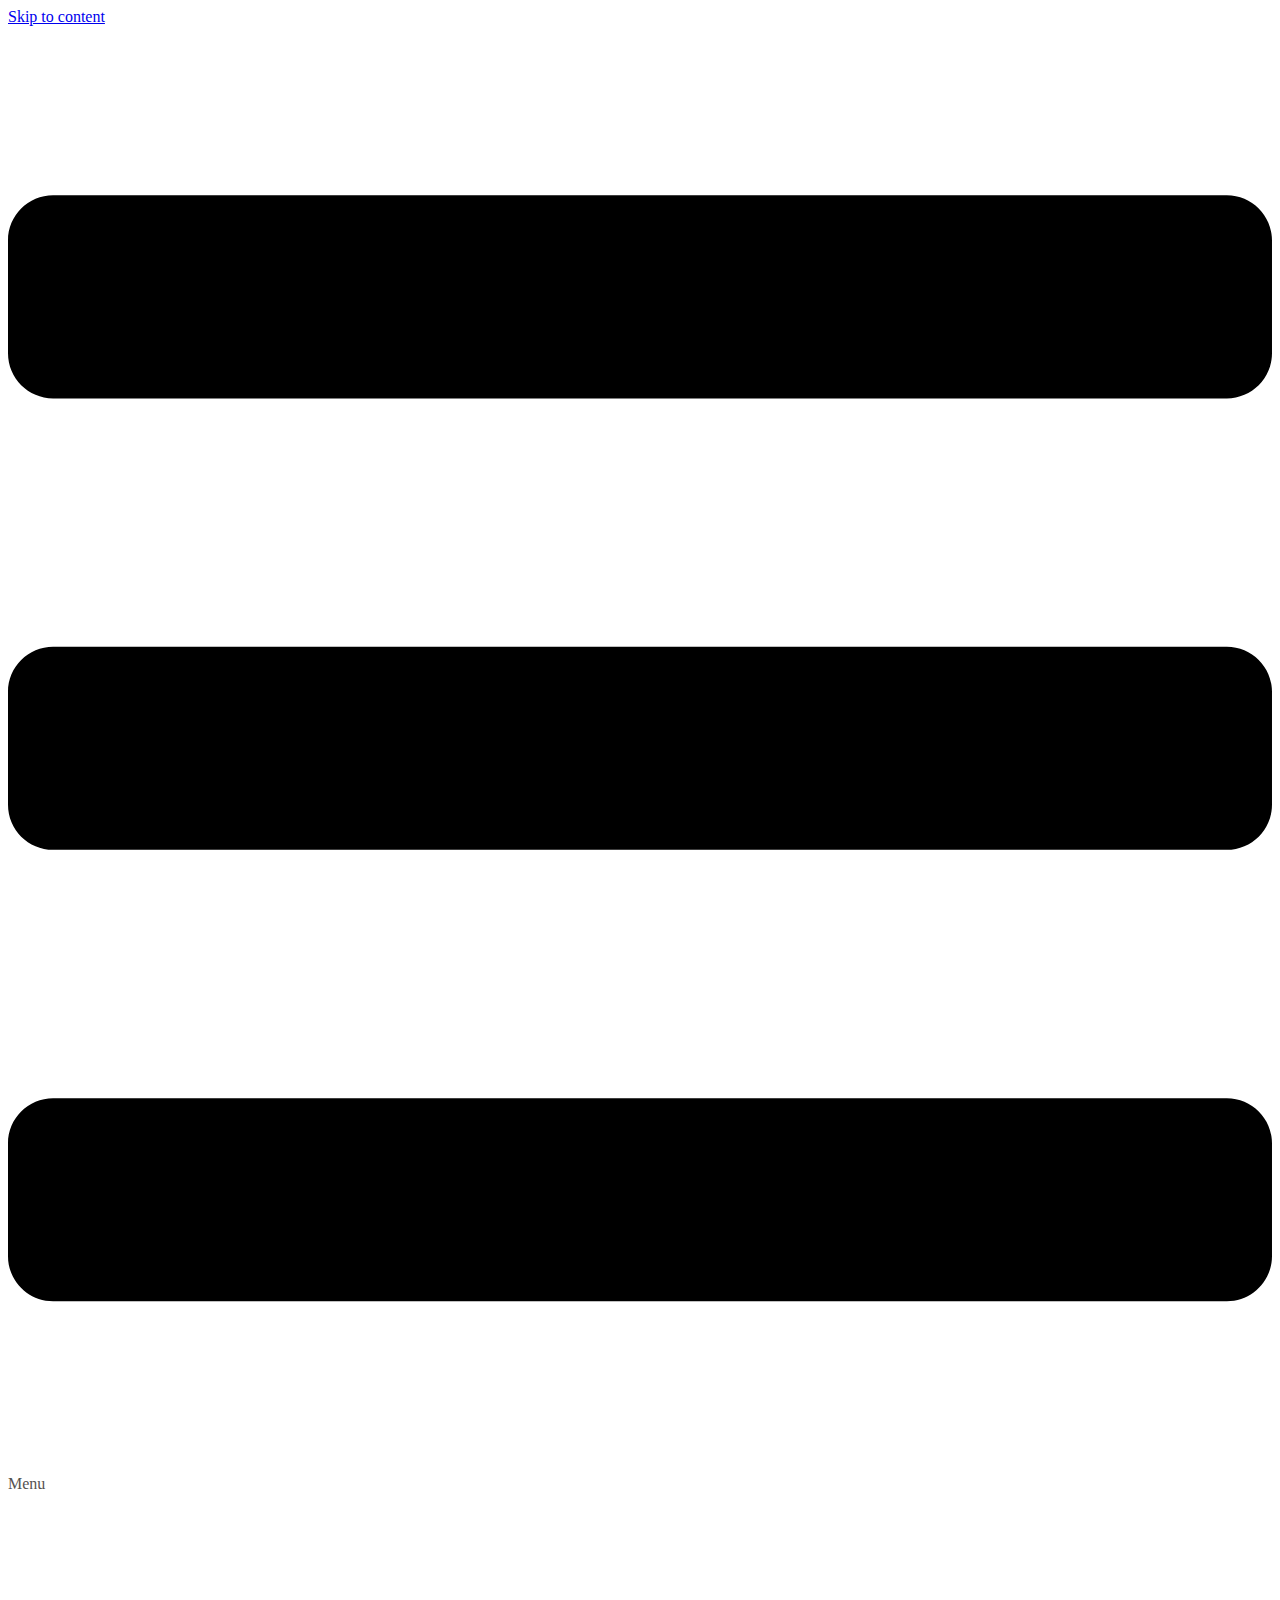
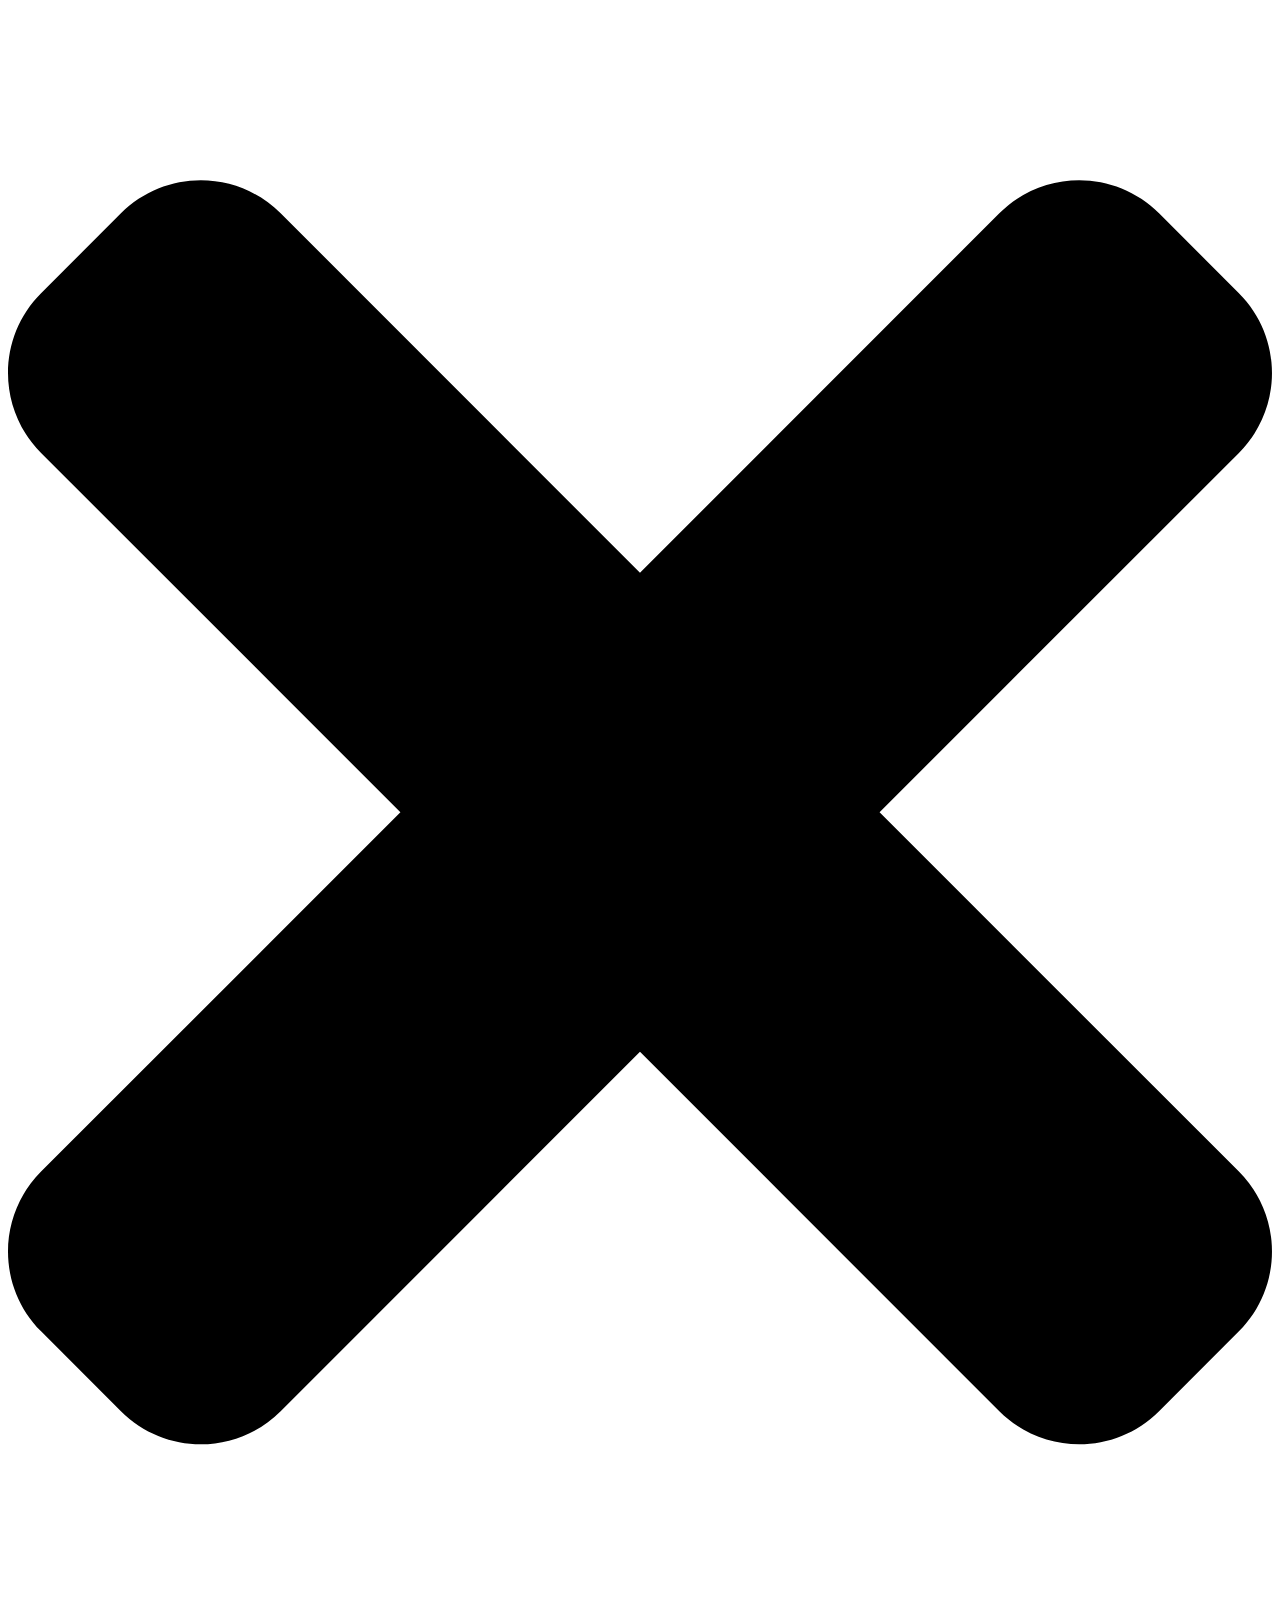
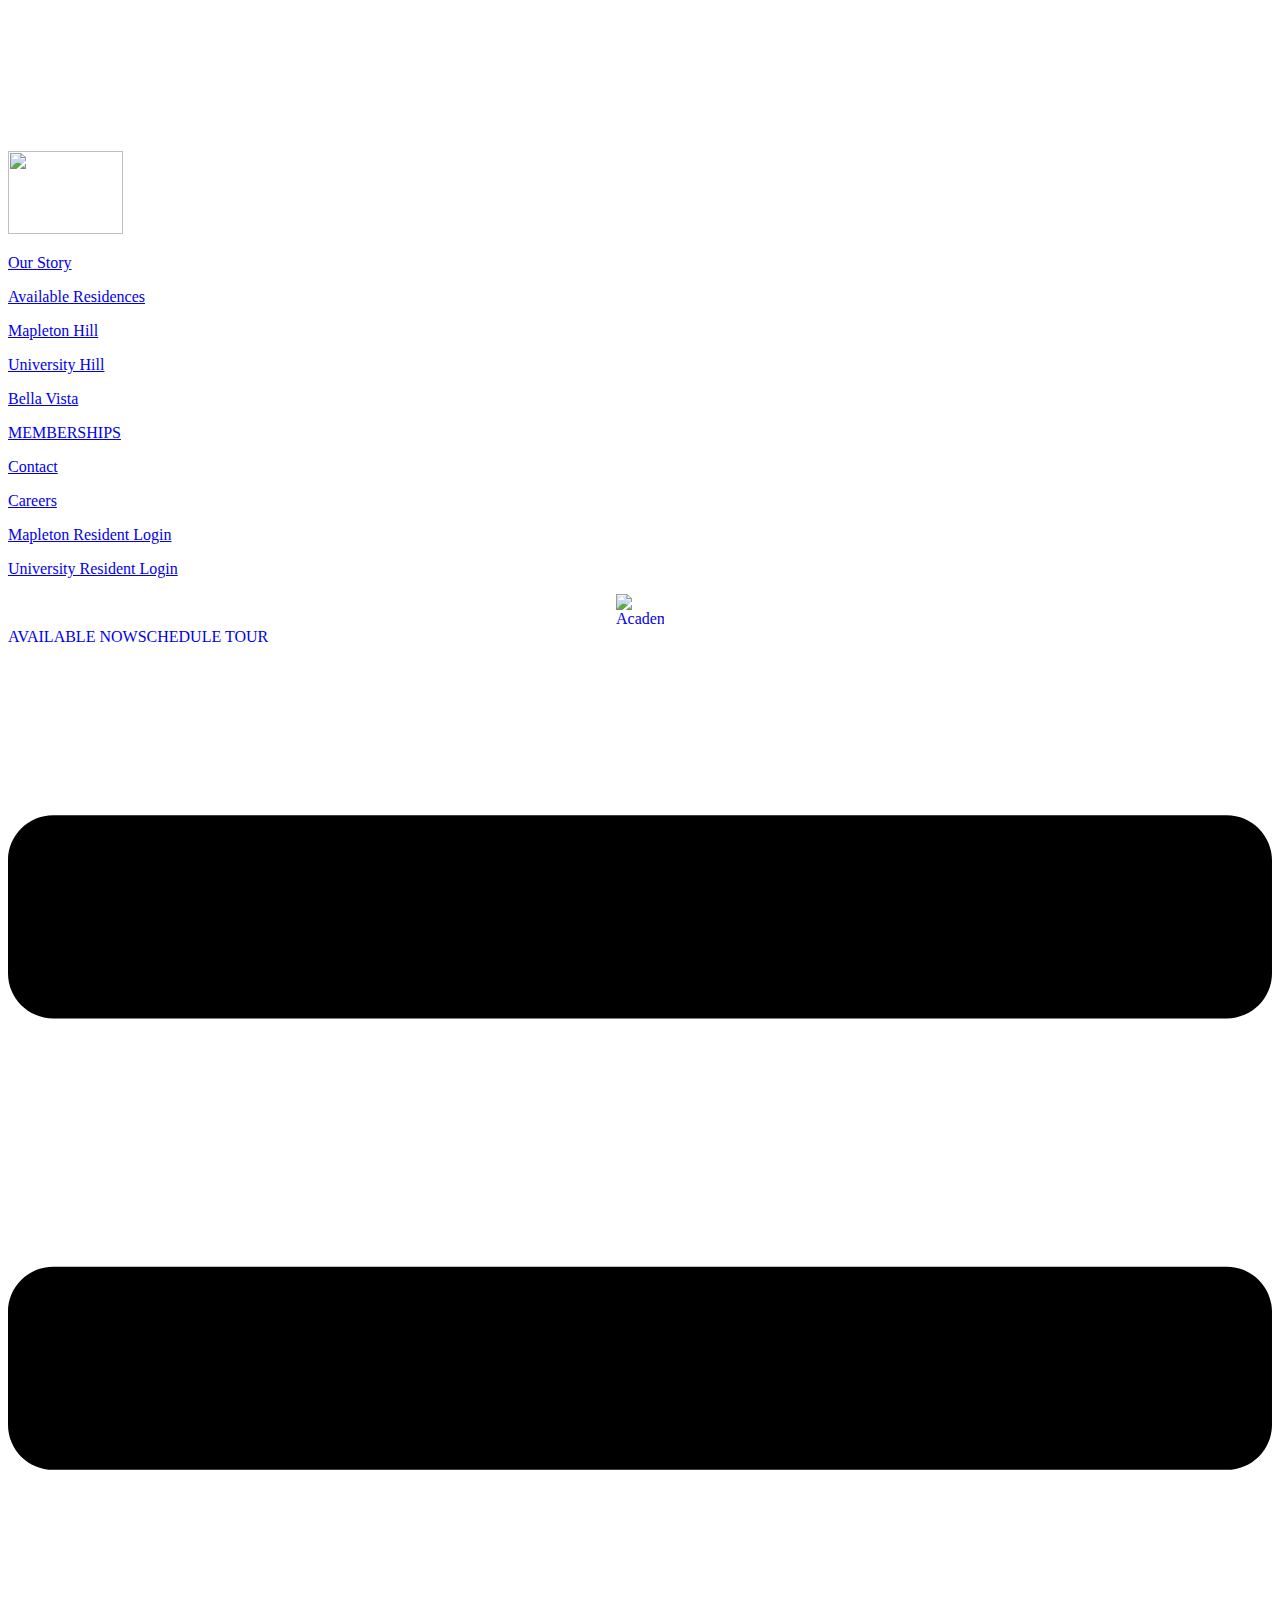
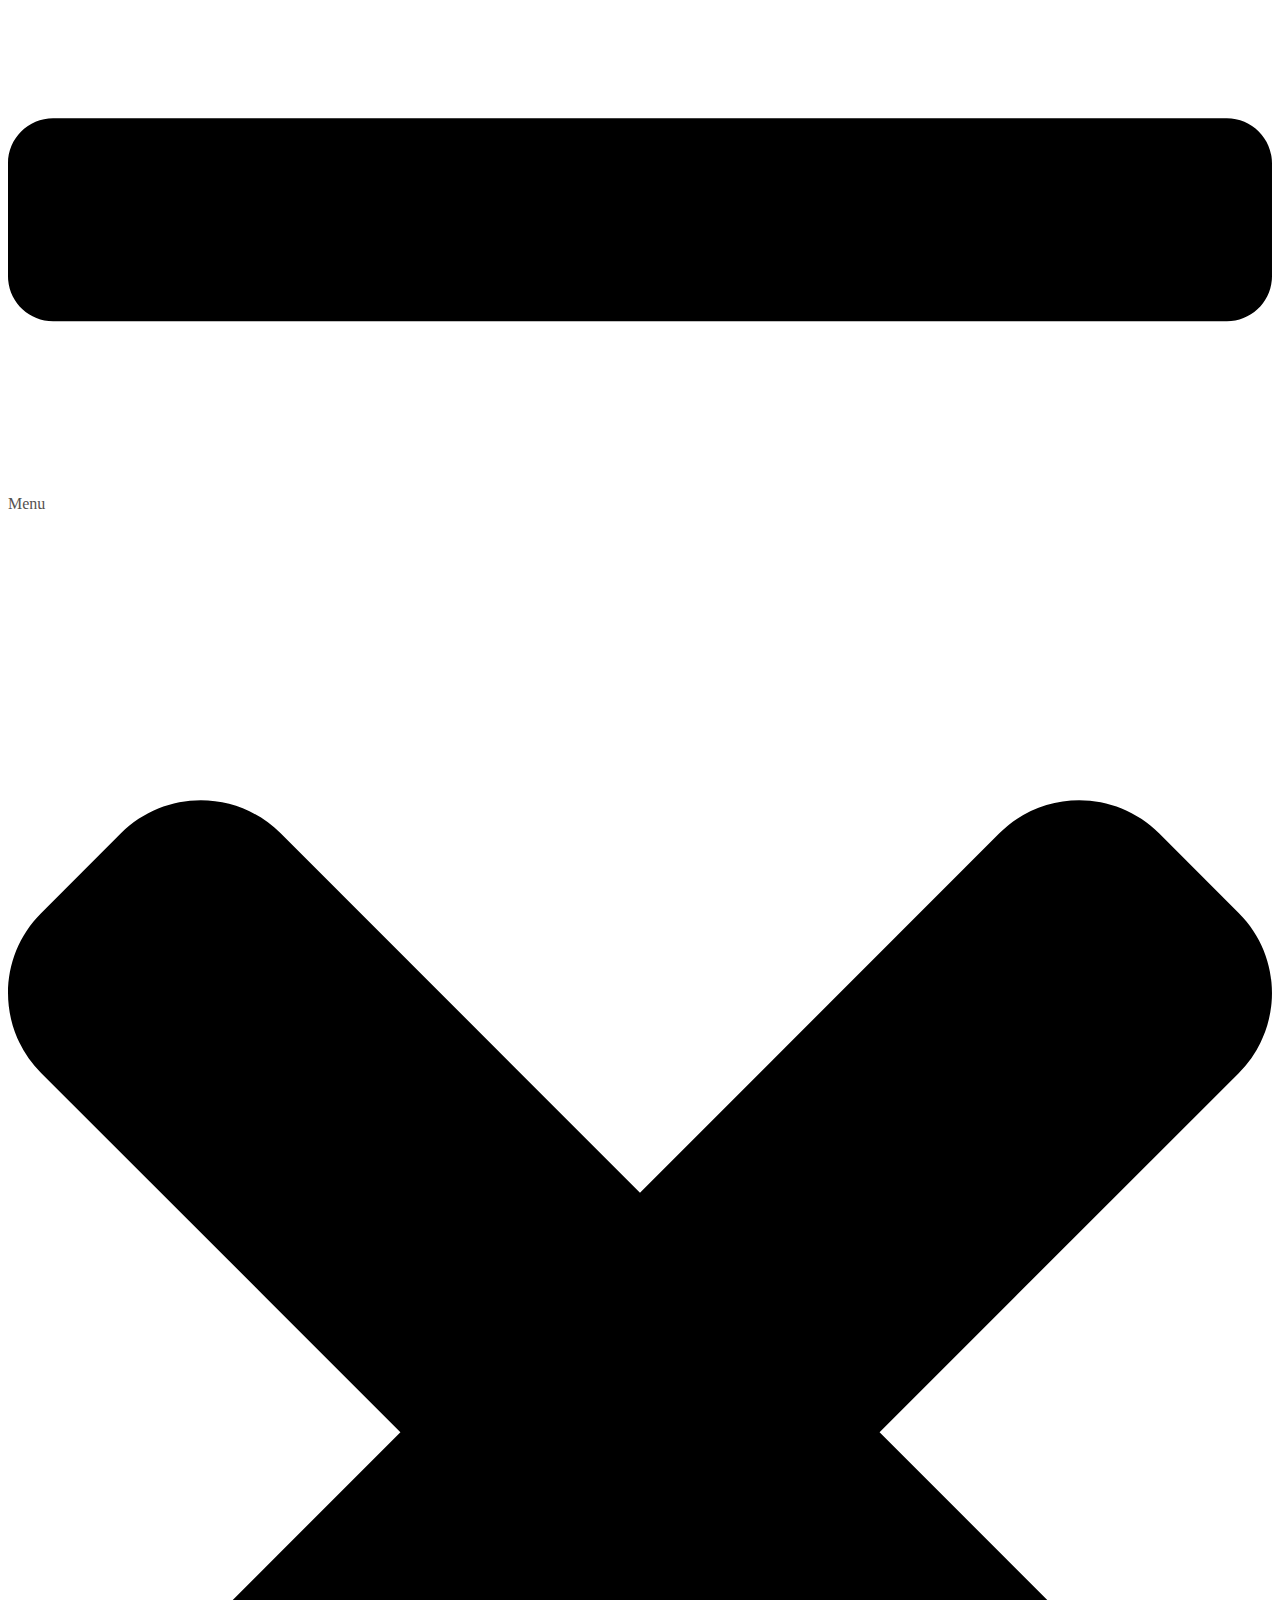
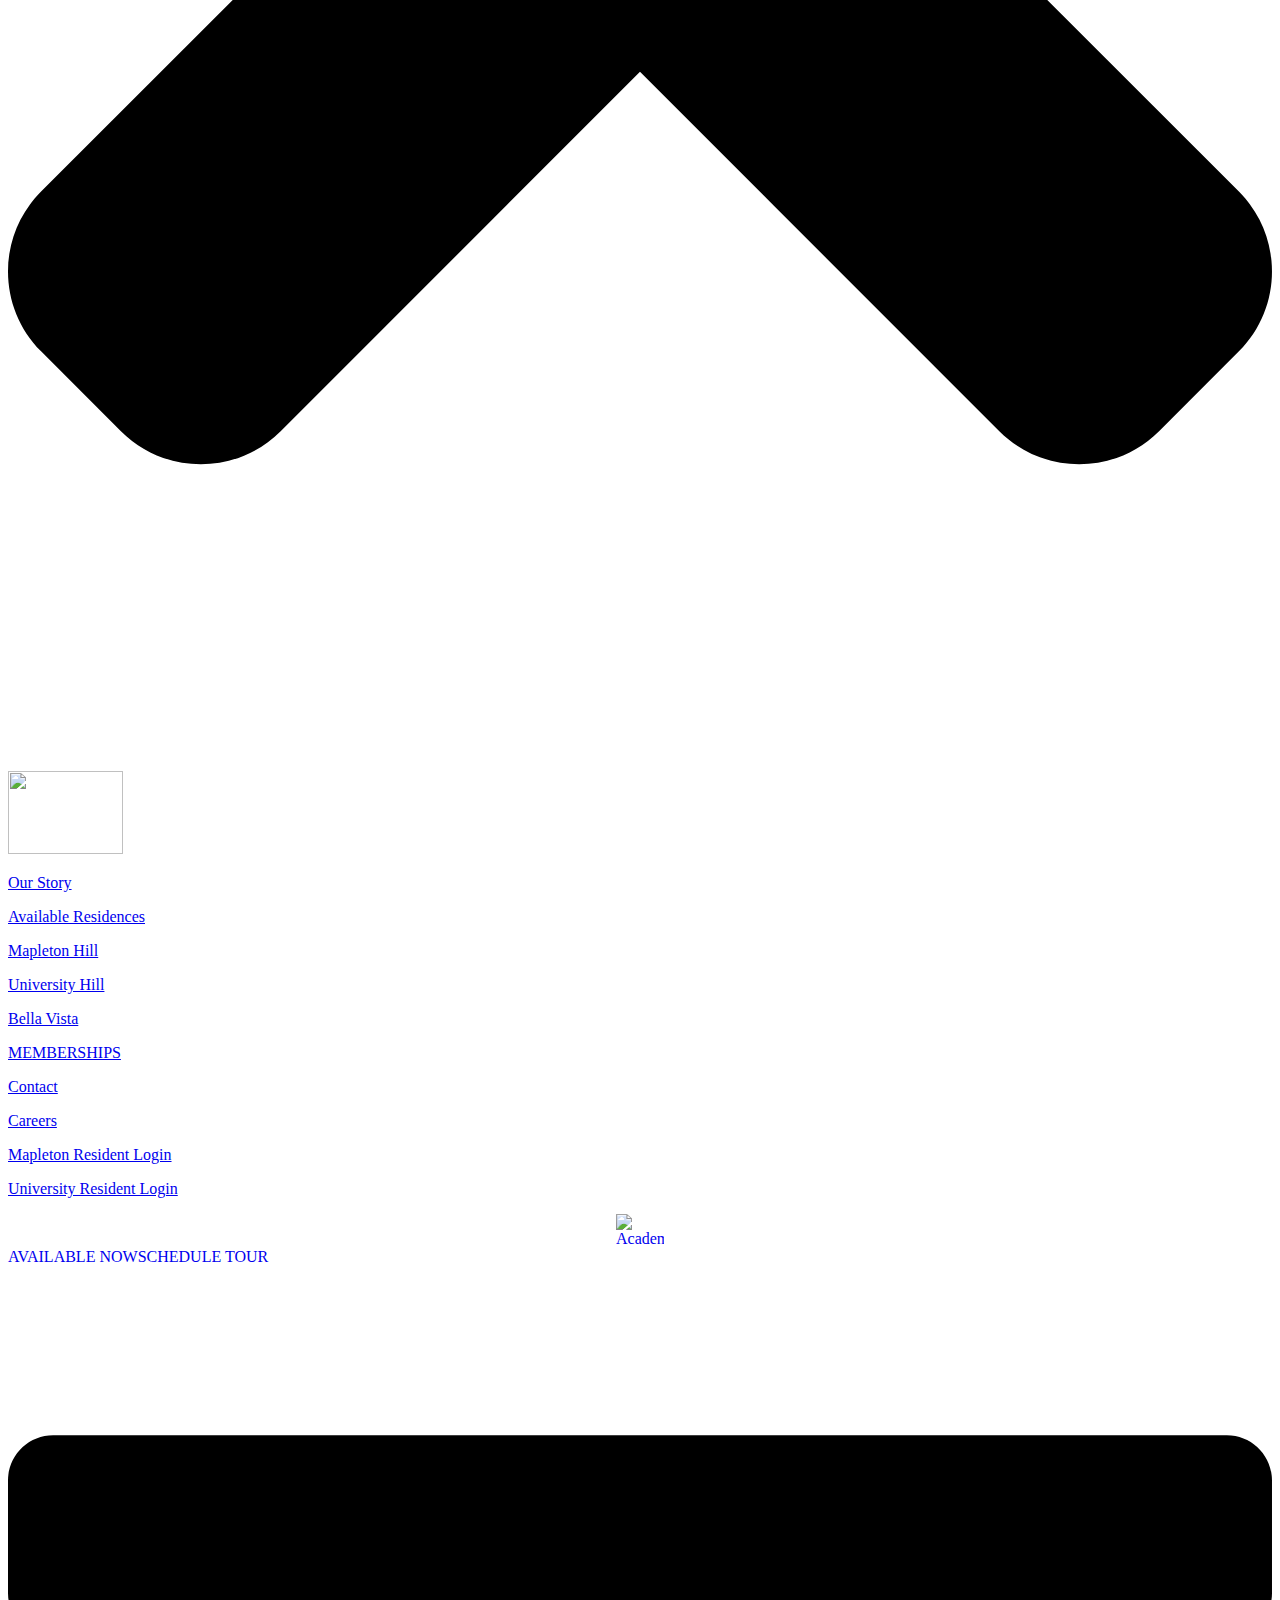
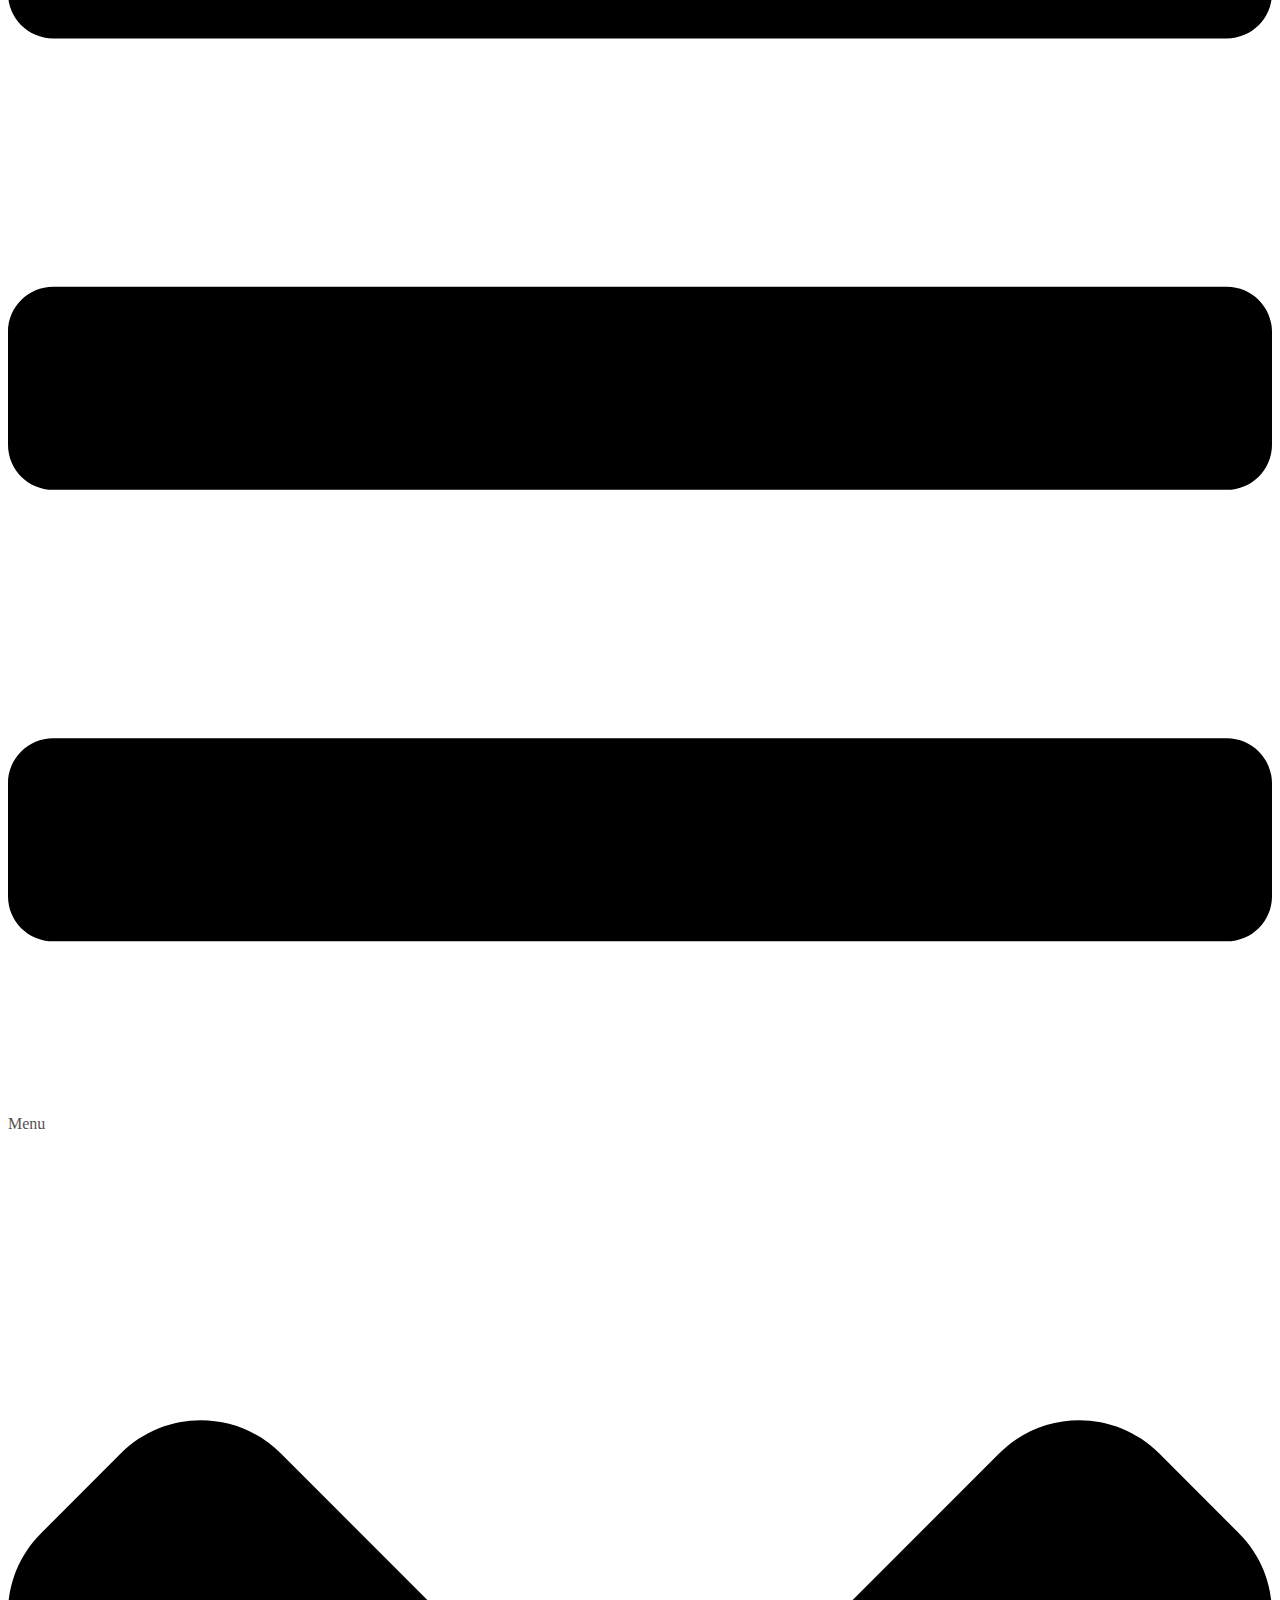
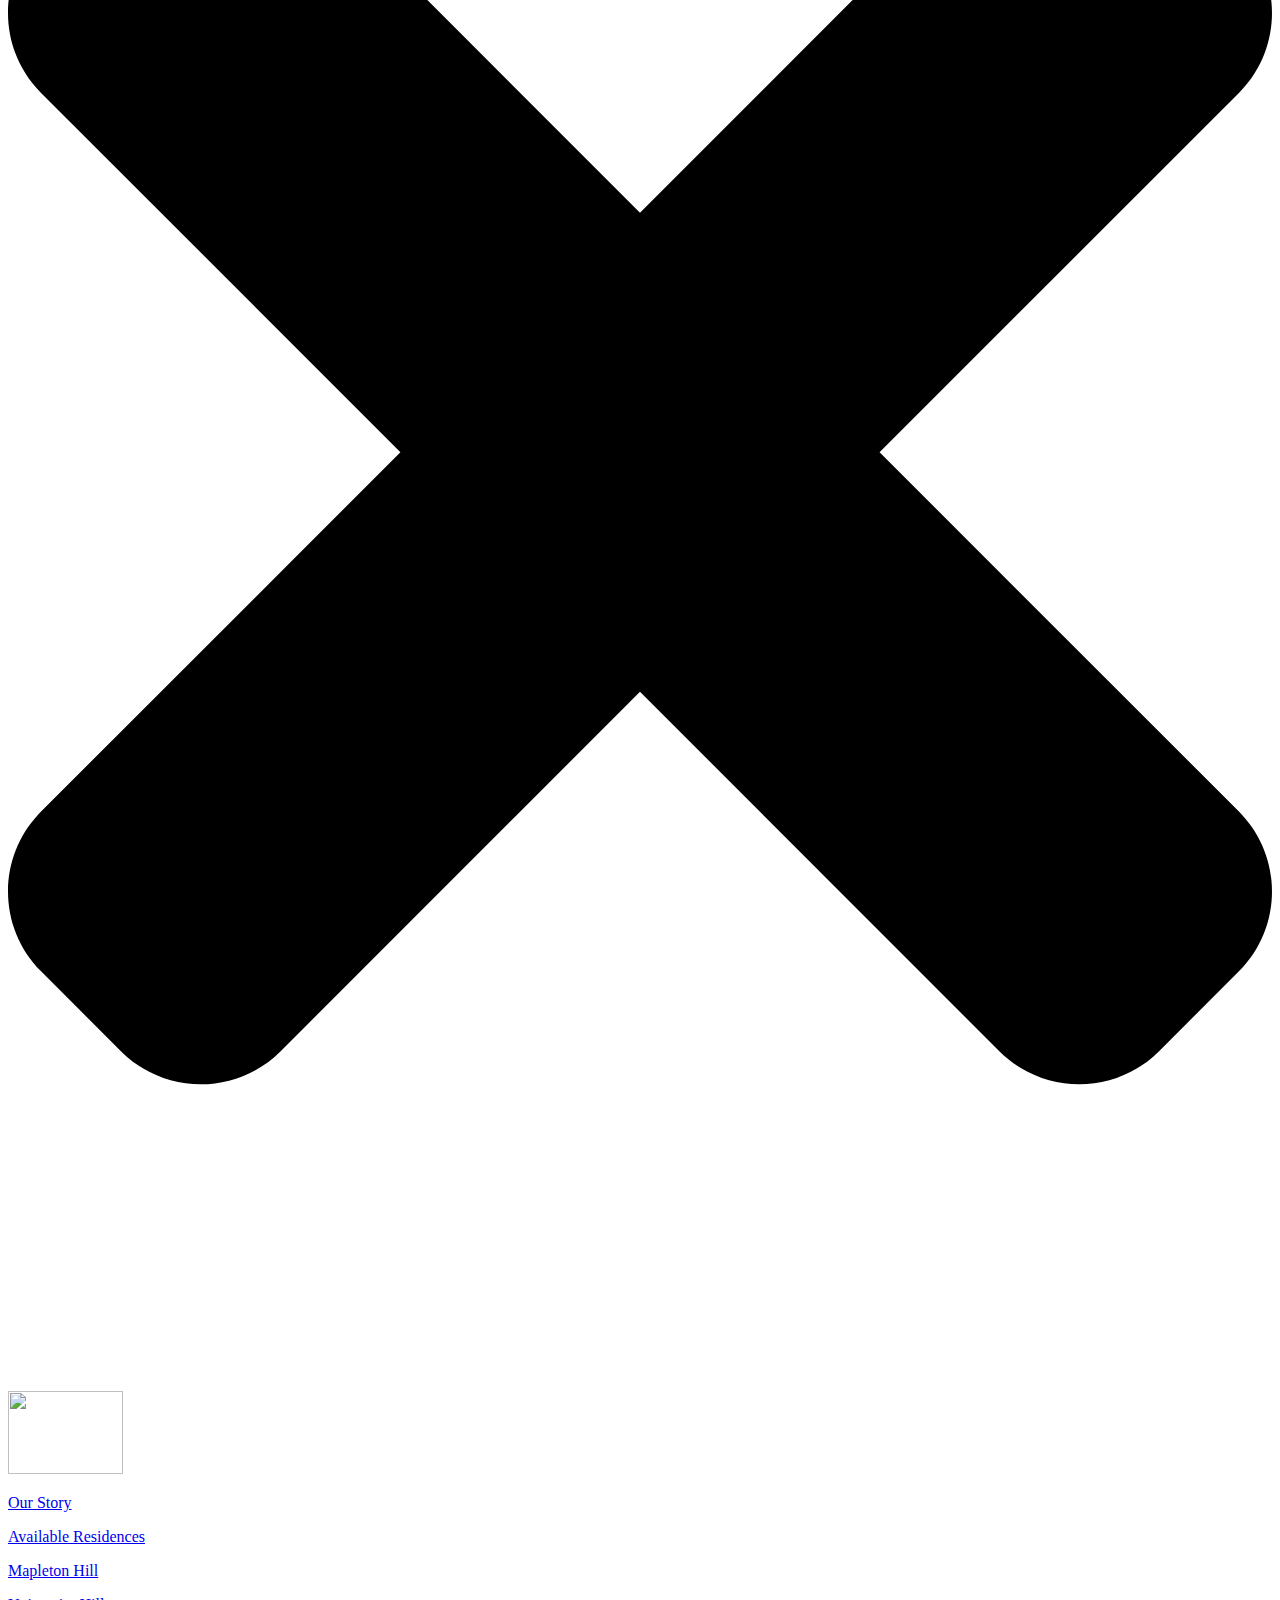
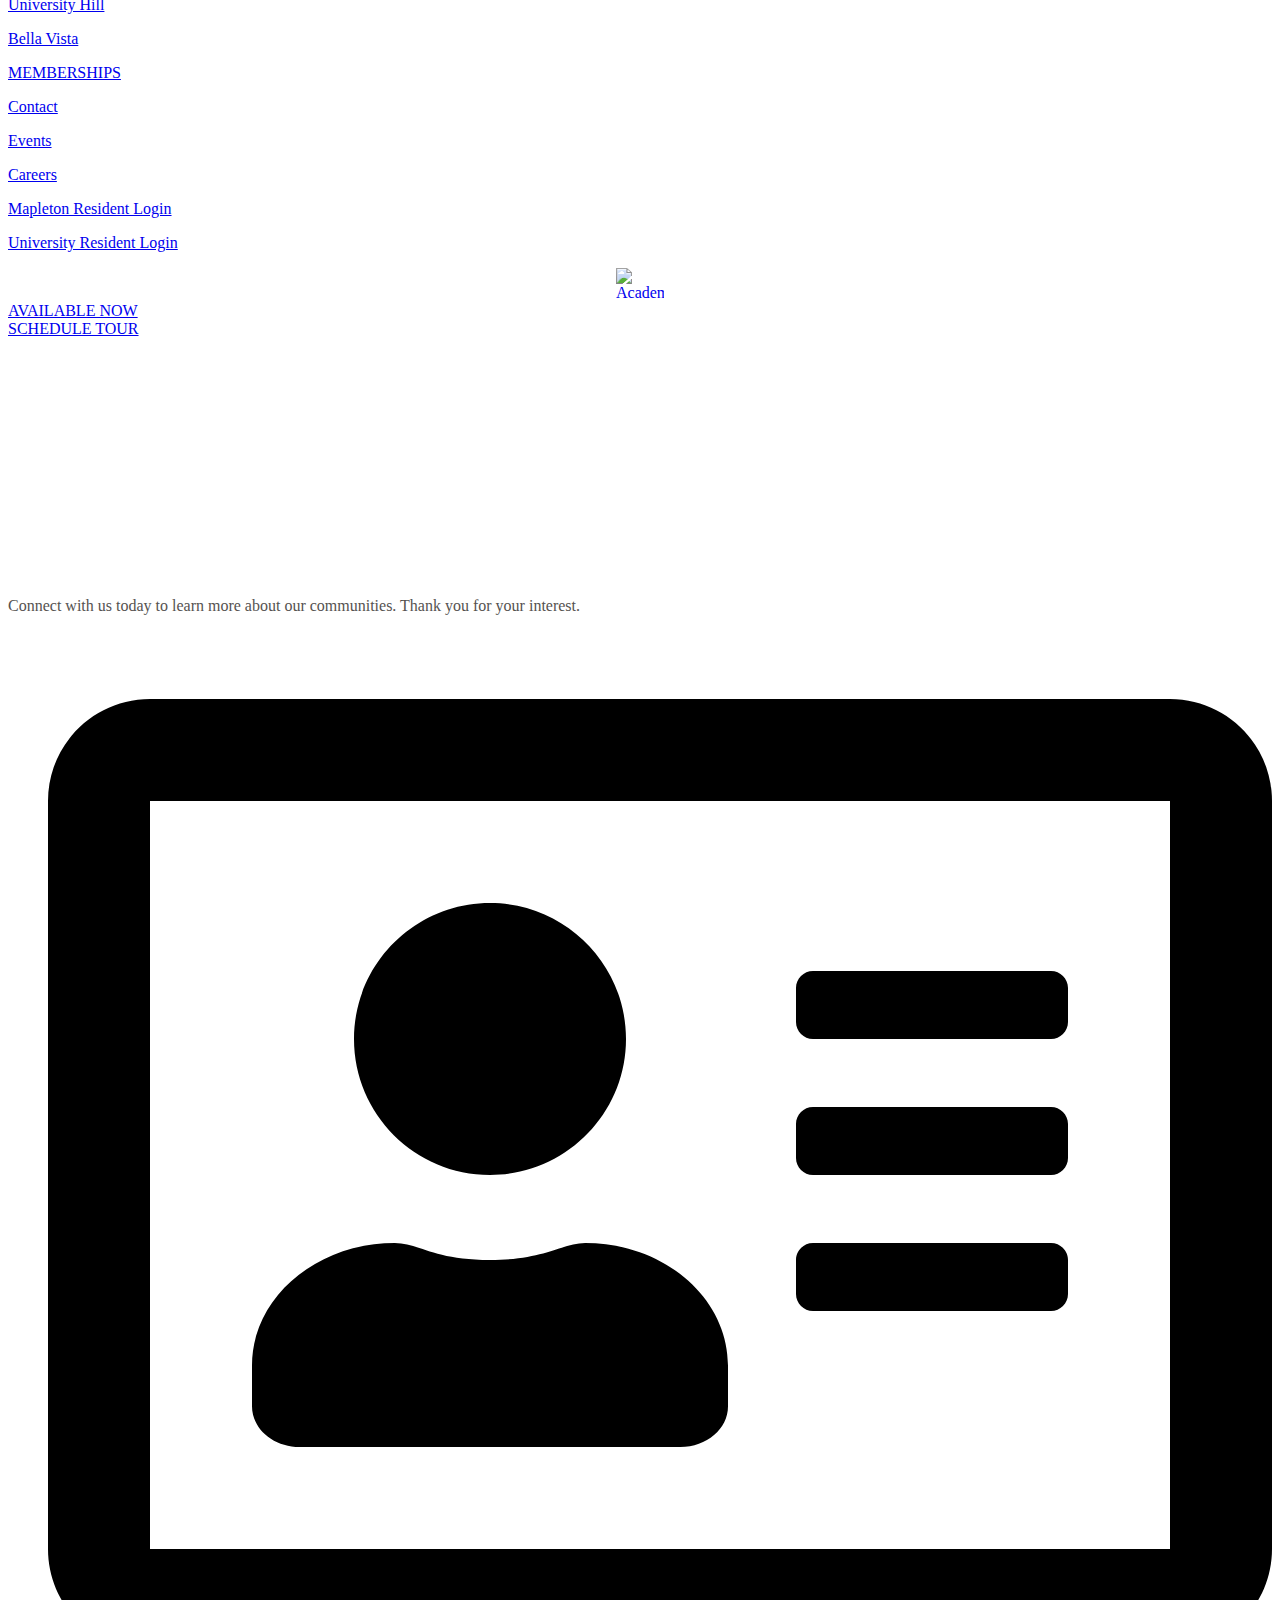
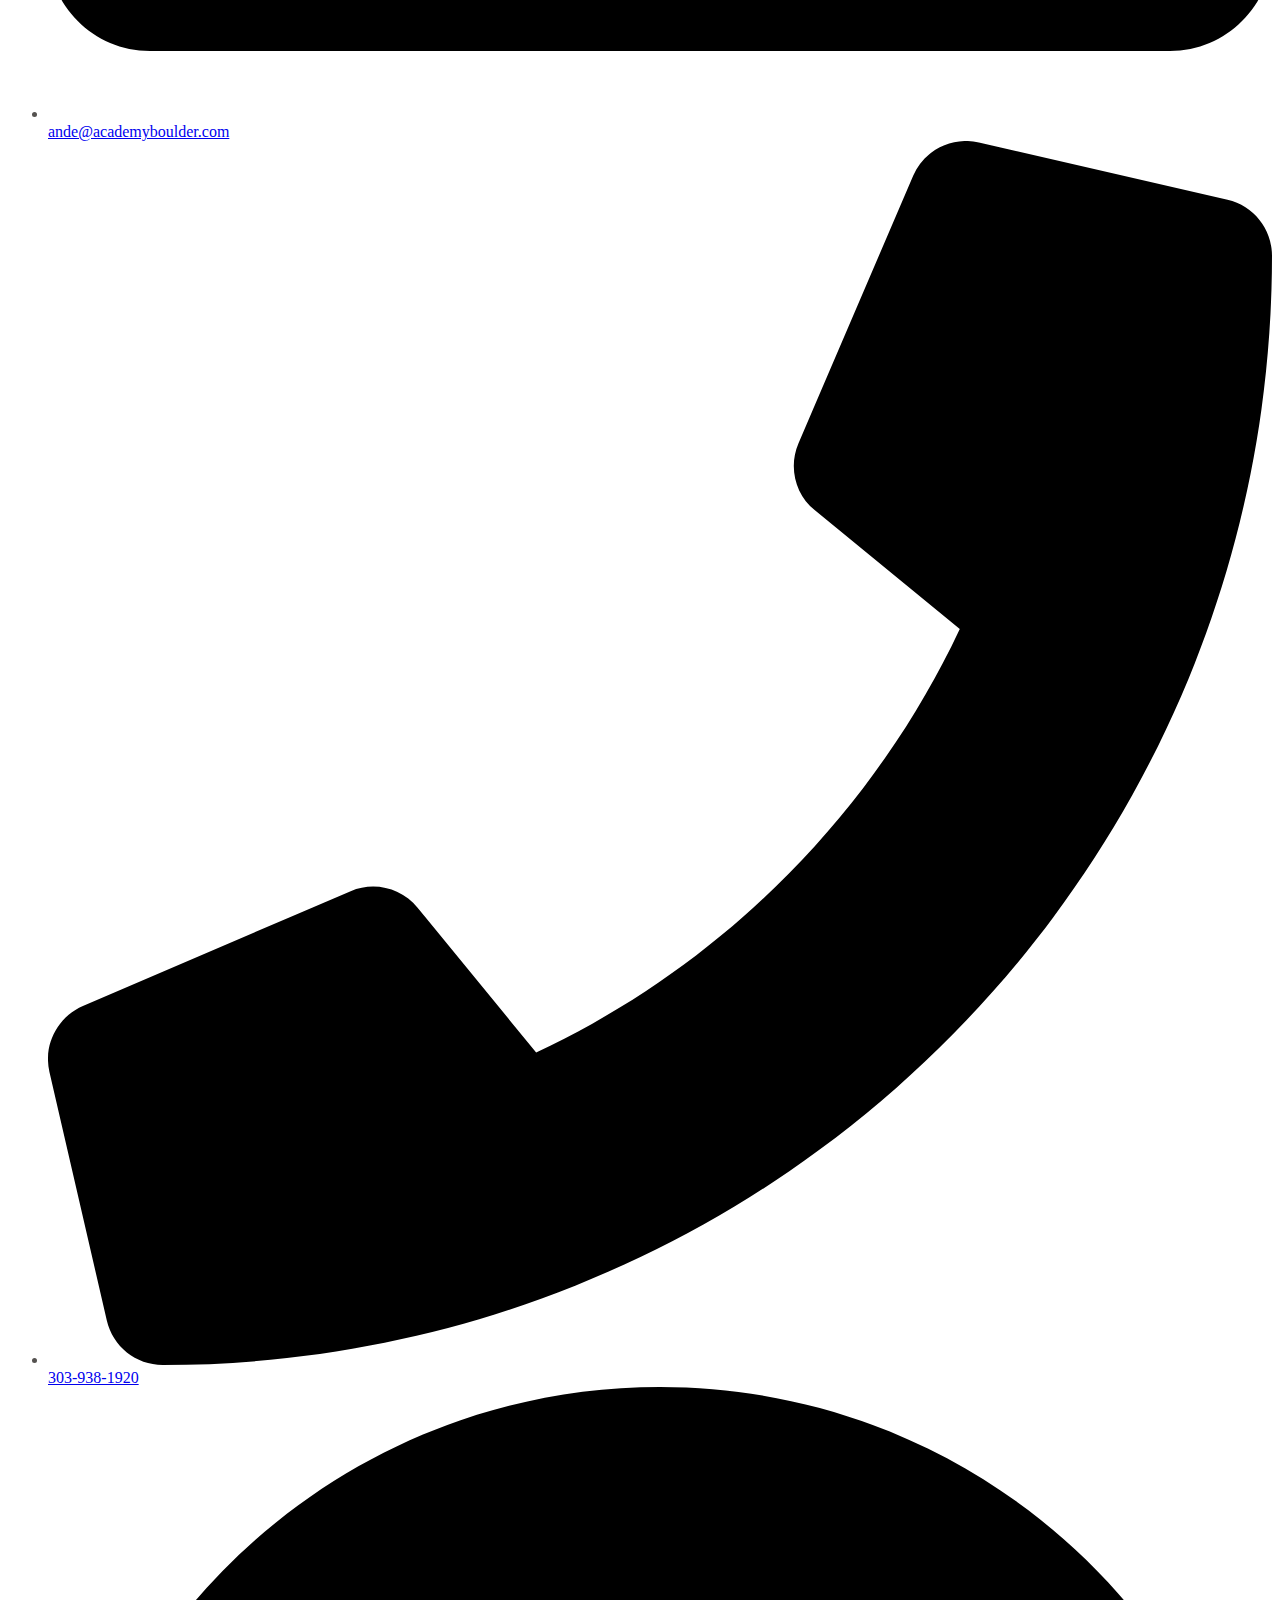
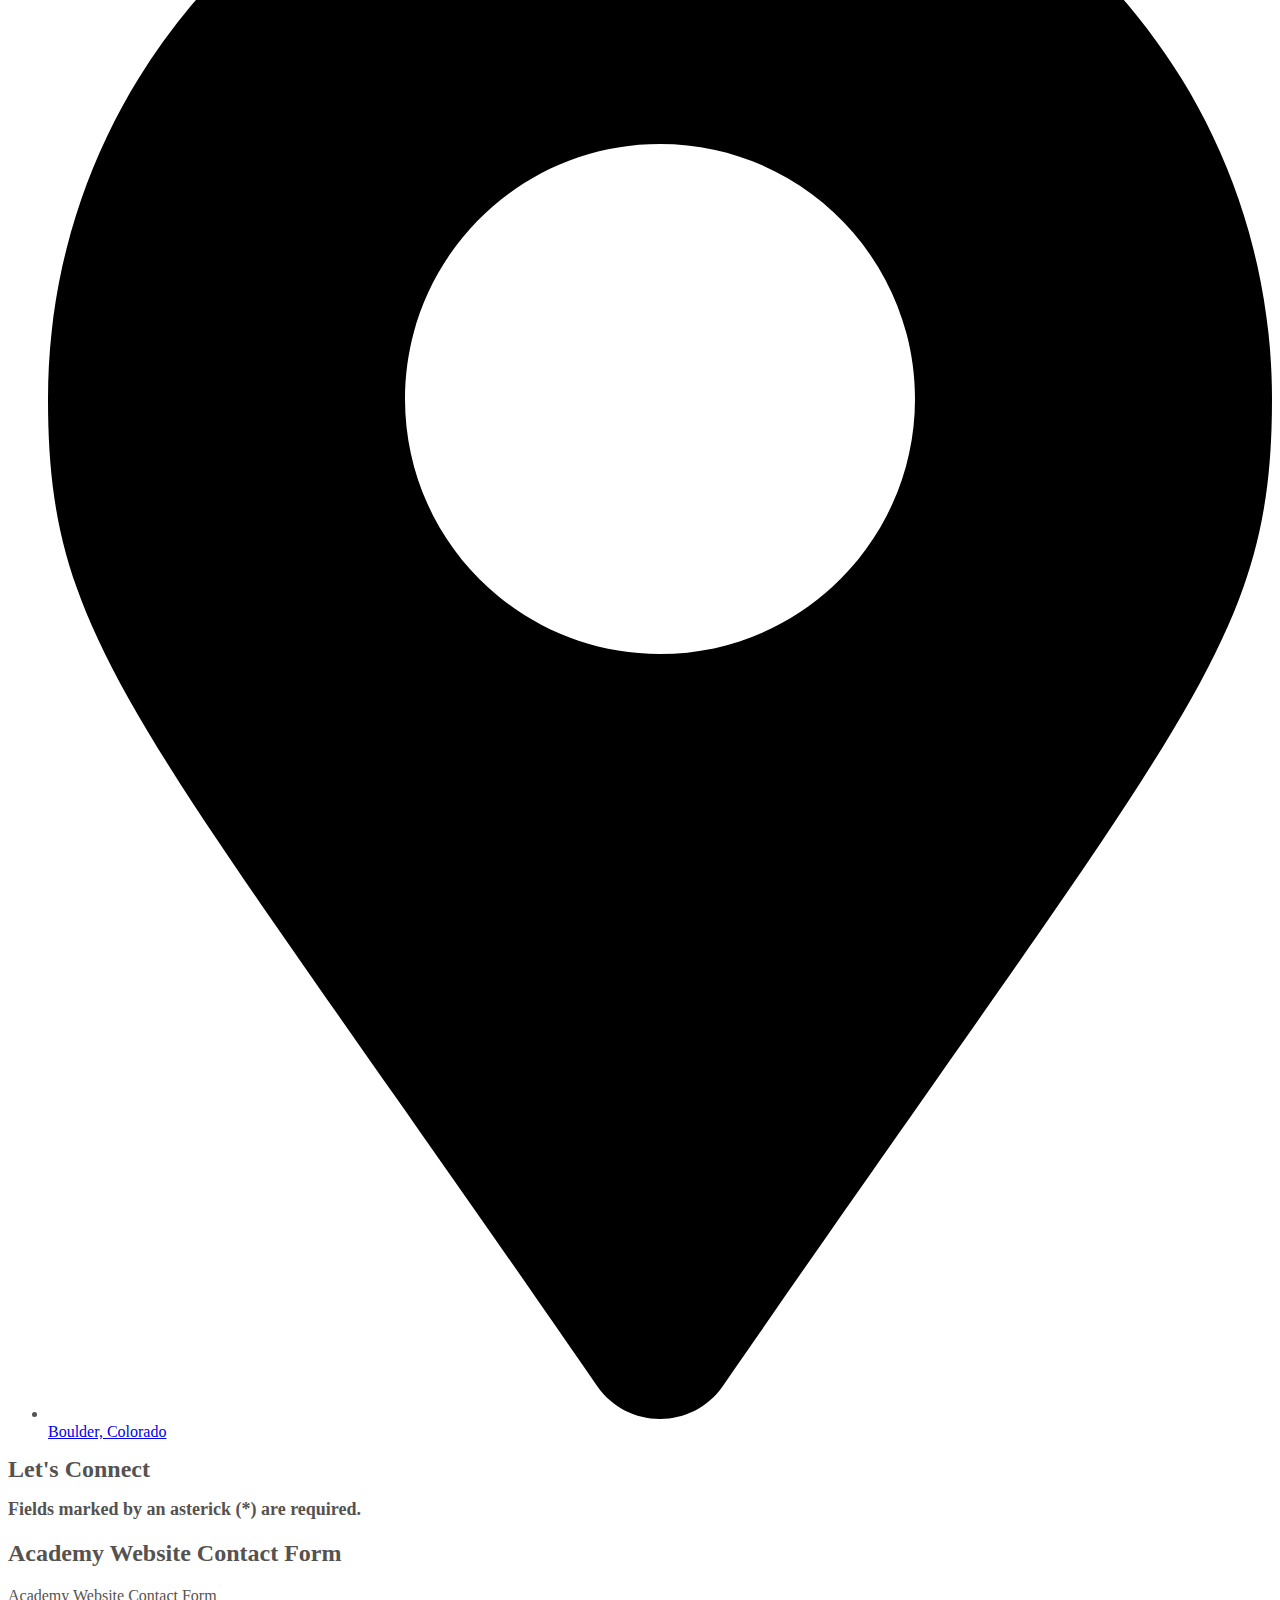
==== commit 61fd9c9b: "messed with contrast more on contact.html" ====
--- a/contact.html
+++ b/contact.html
@@ -271,7 +271,7 @@
    {
     height:1em;
     width:1em;
-   } </style><div id="uc_blox_btn_group_elementor_5ace70c" class="blox_btn_group uc-items-wrapper " > <a class="elementor-repeater-item-36c41dd " href="https://academyboulder.com/available-residences/" id="uc_blox_btn_group_elementor_5ace70c_item1" ><div class="blox_btn_group_inner"><div class="ue-btn-txt">AVAILABLE NOW</div></div> </a> <a class="elementor-repeater-item-cac140d " href="https://academyboulder.com/contact/" id="uc_blox_btn_group_elementor_5ace70c_item2" ><div class="blox_btn_group_inner"><div class="ue-btn-txt">SCHEDULE TOUR</div></div> </a></div> <!-- end Button Group --></div></div></div><div class="elementor-element elementor-element-715b1af elementor-hidden-desktop e-con-full elementor-hidden-tablet elementor-hidden-tablet_extra elementor-hidden-widescreen elementor-hidden-laptop e-flex e-con e-parent" data-id="715b1af" data-element_type="container" data-settings="{&quot;content_width&quot;:&quot;full&quot;,&quot;container_type&quot;:&quot;flex&quot;}" data-core-v316-plus="true"><div class="elementor-element elementor-element-f5398a1 elementor-widget elementor-widget-eael-offcanvas" data-id="f5398a1" data-element_type="widget" data-settings="{&quot;_animation&quot;:&quot;none&quot;,&quot;direction&quot;:&quot;left&quot;,&quot;content_transition&quot;:&quot;slide&quot;}" data-widget_type="eael-offcanvas.default"><div class="elementor-widget-container"><div class="eael-offcanvas-content-wrap" data-settings="{&quot;content_id&quot;:&quot;f5398a1&quot;,&quot;direction&quot;:&quot;left&quot;,&quot;transition&quot;:&quot;slide&quot;,&quot;esc_close&quot;:&quot;yes&quot;,&quot;body_click_close&quot;:&quot;yes&quot;,&quot;open_offcanvas&quot;:&quot;no&quot;}"><div class="eael-offcanvas-toggle-wrap"><div class="eael-offcanvas-toggle eael-offcanvas-toogle-f5398a1 elementor-button elementor-size-sm"> <svg aria-hidden="true" class="eael-offcanvas-toggle-icon e-font-icon-svg e-fas-bars" viewBox="0 0 448 512" xmlns="http://www.w3.org/2000/svg"><path d="M16 132h416c8.837 0 16-7.163 16-16V76c0-8.837-7.163-16-16-16H16C7.163 60 0 67.163 0 76v40c0 8.837 7.163 16 16 16zm0 160h416c8.837 0 16-7.163 16-16v-40c0-8.837-7.163-16-16-16H16c-8.837 0-16 7.163-16 16v40c0 8.837 7.163 16 16 16zm0 160h416c8.837 0 16-7.163 16-16v-40c0-8.837-7.163-16-16-16H16c-8.837 0-16 7.163-16 16v40c0 8.837 7.163 16 16 16z"></path></svg> <span class="eael-toggle-text"> Menu </span></div></div><div class="eael-offcanvas-content eael-offcanvas-content-f5398a1 eael-offcanvas-slide elementor-element-f5398a1 eael-offcanvas-content-left"><div class="eael-offcanvas-header"><div class="eael-offcanvas-title"></div><div class="eael-offcanvas-close eael-offcanvas-close-f5398a1" role="button"> <svg aria-hidden="true" class="e-font-icon-svg e-fas-times" viewBox="0 0 352 512" xmlns="http://www.w3.org/2000/svg"><path d="M242.72 256l100.07-100.07c12.28-12.28 12.28-32.19 0-44.48l-22.24-22.24c-12.28-12.28-32.19-12.28-44.48 0L176 189.28 75.93 89.21c-12.28-12.28-32.19-12.28-44.48 0L9.21 111.45c-12.28 12.28-12.28 32.19 0 44.48L109.28 256 9.21 356.07c-12.28 12.28-12.28 32.19 0 44.48l22.24 22.24c12.28 12.28 32.2 12.28 44.48 0L176 322.72l100.07 100.07c12.28 12.28 32.2 12.28 44.48 0l22.24-22.24c12.28-12.28 12.28-32.19 0-44.48L242.72 256z"></path></svg></div></div><div class="eael-offcanvas-body"><div class="eael-offcanvas-custom-widget"><div class="eael-offcanvas-widget-content"><p><a href="https://academyboulder.com/"><img class="alignnone  wp-image-5080" src="https://academyboulder.com/wp-content/uploads/2023/02/Academy_Logo_Trees-300x215.jpg" alt="" width="115" height="83" /></a></p></div></div><div class="eael-offcanvas-custom-widget"><div class="eael-offcanvas-widget-content"><p><a href="https://academyboulder.com/our-story/">Our Story</a></p></div></div><div class="eael-offcanvas-custom-widget"><div class="eael-offcanvas-widget-content"><p><a href="https://academyboulder.com/available-residences/">Available Residences</a></p></div></div><div class="eael-offcanvas-custom-widget"><div class="eael-offcanvas-widget-content"><p><a href="https://academyboulder.com/mapleton-hill/">Mapleton Hill</a></p></div></div><div class="eael-offcanvas-custom-widget"><div class="eael-offcanvas-widget-content"><p><a href="https://academyboulder.com/university-hill/">University Hill</a></p></div></div><div class="eael-offcanvas-custom-widget"><div class="eael-offcanvas-widget-content"><p><a href="https://academyboulder.com/bella-vista/">Bella Vista</a></p></div></div><div class="eael-offcanvas-custom-widget"><div class="eael-offcanvas-widget-content"><p><a href="https://academyboulder.com/memberships/">MEMBERSHIPS</a></p></div></div><div class="eael-offcanvas-custom-widget"><div class="eael-offcanvas-widget-content"><p><a href="https://academyboulder.com/contact/">Contact</a></p></div></div><div class="eael-offcanvas-custom-widget"><div class="eael-offcanvas-widget-content"><p><a rel="nofollow"  href="https://www.eventcreate.com/e/7-9-open-house-of-mapleton-252403">Events</a></p></div></div><div class="eael-offcanvas-custom-widget"><div class="eael-offcanvas-widget-content"><p><a href="https://academyboulder.com/careers/">Careers</a></p></div></div><div class="eael-offcanvas-custom-widget"><div class="eael-offcanvas-widget-content"><p><a rel="nofollow"  href="https://www.academymapletonhill.info/">Mapleton Resident Login</a></p></div></div><div class="eael-offcanvas-custom-widget"><div class="eael-offcanvas-widget-content"><p><a rel="nofollow"  href="https://academyuniversityhill.com/">University Resident Login</a></p></div></div></div><!-- /.eael-offcanvas-body --></div></div></div></div><div class="elementor-element elementor-element-e654107 e-con-full e-flex e-con e-parent" data-id="e654107" data-element_type="container" data-settings="{&quot;content_width&quot;:&quot;full&quot;,&quot;container_type&quot;:&quot;flex&quot;}" data-core-v316-plus="true"><div class="elementor-element elementor-element-6bf9072 elementor-widget elementor-widget-theme-site-logo elementor-widget-image" data-id="6bf9072" data-element_type="widget" data-widget_type="theme-site-logo.default"><div class="elementor-widget-container"> <a href="https://academyboulder.com"> <img src="https://academyboulder.com/wp-content/uploads/2023/05/Academy_Logo_Trees2.svg" title="Academy_Logo_Trees2" alt="Academy_Logo_Trees2" loading="lazy" /> </a></div></div></div></div><div class="elementor-element elementor-element-70dfdf2 elementor-hidden-desktop elementor-hidden-tablet elementor-hidden-mobile elementor-hidden-widescreen elementor-hidden-laptop elementor-hidden-tablet_extra e-flex e-con-boxed e-con e-parent" data-id="70dfdf2" data-element_type="container" data-settings="{&quot;container_type&quot;:&quot;flex&quot;,&quot;content_width&quot;:&quot;boxed&quot;}" data-core-v316-plus="true"><div class="e-con-inner"><div class="elementor-element elementor-element-bb258fc e-con-full e-flex e-con e-parent" data-id="bb258fc" data-element_type="container" data-settings="{&quot;content_width&quot;:&quot;full&quot;,&quot;container_type&quot;:&quot;flex&quot;}" data-core-v316-plus="true"><div class="elementor-element elementor-element-eaf3583 elementor-hidden-mobile elementor-widget elementor-widget-eael-creative-button" data-id="eaf3583" data-element_type="widget" data-widget_type="eael-creative-button.default"><div class="elementor-widget-container"><div class="eael-creative-button-wrapper"> <a class="eael-creative-button eael-creative-button--ujarak" href="https://academyboulder.com/available-residences/" data-text="Schedule Tour"><div class="creative-button-inner"> <span class="eael-creative-button-icon-left"></span> <span class="cretive-button-text">AVAILABLE NOW</span></div> </a></div></div></div><div class="elementor-element elementor-element-a2597b0 elementor-hidden-mobile elementor-widget elementor-widget-eael-creative-button" data-id="a2597b0" data-element_type="widget" data-widget_type="eael-creative-button.default"><div class="elementor-widget-container"><div class="eael-creative-button-wrapper"> <a class="eael-creative-button eael-creative-button--ujarak" href="https://academyboulder.com/contact/" data-text=""><div class="creative-button-inner"> <span class="eael-creative-button-icon-left"></span> <span class="cretive-button-text">SCHEDULE TOUR</span></div> </a></div></div></div></div></div></div></nav><div data-elementor-type="wp-page" data-elementor-id="10998" class="elementor elementor-10998" data-elementor-post-type="page"><section class="elementor-section elementor-top-section elementor-element elementor-element-5c287f7f elementor-section-content-middle elementor-section-height-min-height elementor-section-full_width elementor-section-height-default elementor-section-items-middle" data-id="5c287f7f" data-element_type="section" data-settings="{&quot;background_background&quot;:&quot;classic&quot;}" data-e-bg-lazyload=""><div class="elementor-background-overlay"></div><div class="elementor-container elementor-column-gap-no"><div class="elementor-column elementor-col-100 elementor-top-column elementor-element elementor-element-dbd7bcc" data-id="dbd7bcc" data-element_type="column"><div class="elementor-widget-wrap elementor-element-populated"><section class="elementor-section elementor-inner-section elementor-element elementor-element-47461f36 elementor-section-content-middle elementor-section-boxed elementor-section-height-default elementor-section-height-default" data-id="47461f36" data-element_type="section"><div class="elementor-container elementor-column-gap-default"><div class="elementor-column elementor-col-100 elementor-inner-column elementor-element elementor-element-32974283" data-id="32974283" data-element_type="column"><div class="elementor-widget-wrap elementor-element-populated"><div class="elementor-element elementor-element-7ba6f15a elementor-widget elementor-widget-heading" data-id="7ba6f15a" data-element_type="widget" data-widget_type="heading.default"><div class="elementor-widget-container"> <style>/*! elementor - v3.17.0 - 08-11-2023 */
+   } </style><div id="uc_blox_btn_group_elementor_5ace70c" class="blox_btn_group uc-items-wrapper " > <a class="elementor-repeater-item-36c41dd " href="https://academyboulder.com/available-residences/" id="uc_blox_btn_group_elementor_5ace70c_item1" ><div class="blox_btn_group_inner"><div class="ue-btn-txt">AVAILABLE NOW</div></div> </a> <a class="elementor-repeater-item-cac140d " href="https://academyboulder.com/contact/" id="uc_blox_btn_group_elementor_5ace70c_item2" ><div class="blox_btn_group_inner"><div class="ue-btn-txt">SCHEDULE TOUR</div></div> </a></div> <!-- end Button Group --></div></div></div><div class="elementor-element elementor-element-715b1af elementor-hidden-desktop e-con-full elementor-hidden-tablet elementor-hidden-tablet_extra elementor-hidden-widescreen elementor-hidden-laptop e-flex e-con e-parent" data-id="715b1af" data-element_type="container" data-settings="{&quot;content_width&quot;:&quot;full&quot;,&quot;container_type&quot;:&quot;flex&quot;}" data-core-v316-plus="true"><div class="elementor-element elementor-element-f5398a1 elementor-widget elementor-widget-eael-offcanvas" data-id="f5398a1" data-element_type="widget" data-settings="{&quot;_animation&quot;:&quot;none&quot;,&quot;direction&quot;:&quot;left&quot;,&quot;content_transition&quot;:&quot;slide&quot;}" data-widget_type="eael-offcanvas.default"><div class="elementor-widget-container"><div class="eael-offcanvas-content-wrap" data-settings="{&quot;content_id&quot;:&quot;f5398a1&quot;,&quot;direction&quot;:&quot;left&quot;,&quot;transition&quot;:&quot;slide&quot;,&quot;esc_close&quot;:&quot;yes&quot;,&quot;body_click_close&quot;:&quot;yes&quot;,&quot;open_offcanvas&quot;:&quot;no&quot;}"><div class="eael-offcanvas-toggle-wrap"><div class="eael-offcanvas-toggle eael-offcanvas-toogle-f5398a1 elementor-button elementor-size-sm"> <svg aria-hidden="true" class="eael-offcanvas-toggle-icon e-font-icon-svg e-fas-bars" viewBox="0 0 448 512" xmlns="http://www.w3.org/2000/svg"><path d="M16 132h416c8.837 0 16-7.163 16-16V76c0-8.837-7.163-16-16-16H16C7.163 60 0 67.163 0 76v40c0 8.837 7.163 16 16 16zm0 160h416c8.837 0 16-7.163 16-16v-40c0-8.837-7.163-16-16-16H16c-8.837 0-16 7.163-16 16v40c0 8.837 7.163 16 16 16zm0 160h416c8.837 0 16-7.163 16-16v-40c0-8.837-7.163-16-16-16H16c-8.837 0-16 7.163-16 16v40c0 8.837 7.163 16 16 16z"></path></svg> <span class="eael-toggle-text"> Menu </span></div></div><div class="eael-offcanvas-content eael-offcanvas-content-f5398a1 eael-offcanvas-slide elementor-element-f5398a1 eael-offcanvas-content-left"><div class="eael-offcanvas-header"><div class="eael-offcanvas-title"></div><div class="eael-offcanvas-close eael-offcanvas-close-f5398a1" role="button"> <svg aria-hidden="true" class="e-font-icon-svg e-fas-times" viewBox="0 0 352 512" xmlns="http://www.w3.org/2000/svg"><path d="M242.72 256l100.07-100.07c12.28-12.28 12.28-32.19 0-44.48l-22.24-22.24c-12.28-12.28-32.19-12.28-44.48 0L176 189.28 75.93 89.21c-12.28-12.28-32.19-12.28-44.48 0L9.21 111.45c-12.28 12.28-12.28 32.19 0 44.48L109.28 256 9.21 356.07c-12.28 12.28-12.28 32.19 0 44.48l22.24 22.24c12.28 12.28 32.2 12.28 44.48 0L176 322.72l100.07 100.07c12.28 12.28 32.2 12.28 44.48 0l22.24-22.24c12.28-12.28 12.28-32.19 0-44.48L242.72 256z"></path></svg></div></div><div class="eael-offcanvas-body"><div class="eael-offcanvas-custom-widget"><div class="eael-offcanvas-widget-content"><p><a href="https://academyboulder.com/"><img class="alignnone  wp-image-5080" src="https://academyboulder.com/wp-content/uploads/2023/02/Academy_Logo_Trees-300x215.jpg" alt="" width="115" height="83" /></a></p></div></div><div class="eael-offcanvas-custom-widget"><div class="eael-offcanvas-widget-content"><p><a href="https://academyboulder.com/our-story/">Our Story</a></p></div></div><div class="eael-offcanvas-custom-widget"><div class="eael-offcanvas-widget-content"><p><a href="https://academyboulder.com/available-residences/">Available Residences</a></p></div></div><div class="eael-offcanvas-custom-widget"><div class="eael-offcanvas-widget-content"><p><a href="https://academyboulder.com/mapleton-hill/">Mapleton Hill</a></p></div></div><div class="eael-offcanvas-custom-widget"><div class="eael-offcanvas-widget-content"><p><a href="https://academyboulder.com/university-hill/">University Hill</a></p></div></div><div class="eael-offcanvas-custom-widget"><div class="eael-offcanvas-widget-content"><p><a href="https://academyboulder.com/bella-vista/">Bella Vista</a></p></div></div><div class="eael-offcanvas-custom-widget"><div class="eael-offcanvas-widget-content"><p><a href="https://academyboulder.com/memberships/">MEMBERSHIPS</a></p></div></div><div class="eael-offcanvas-custom-widget"><div class="eael-offcanvas-widget-content"><p><a href="https://academyboulder.com/contact/">Contact</a></p></div></div><div class="eael-offcanvas-custom-widget"><div class="eael-offcanvas-widget-content"><p><a rel="nofollow"  href="https://www.eventcreate.com/e/7-9-open-house-of-mapleton-252403">Events</a></p></div></div><div class="eael-offcanvas-custom-widget"><div class="eael-offcanvas-widget-content"><p><a href="https://academyboulder.com/careers/">Careers</a></p></div></div><div class="eael-offcanvas-custom-widget"><div class="eael-offcanvas-widget-content"><p><a rel="nofollow"  href="https://www.academymapletonhill.info/">Mapleton Resident Login</a></p></div></div><div class="eael-offcanvas-custom-widget"><div class="eael-offcanvas-widget-content"><p><a rel="nofollow"  href="https://academyuniversityhill.com/">University Resident Login</a></p></div></div></div><!-- /.eael-offcanvas-body --></div></div></div></div><div class="elementor-element elementor-element-e654107 e-con-full e-flex e-con e-parent" data-id="e654107" data-element_type="container" data-settings="{&quot;content_width&quot;:&quot;full&quot;,&quot;container_type&quot;:&quot;flex&quot;}" data-core-v316-plus="true"><div class="elementor-element elementor-element-6bf9072 elementor-widget elementor-widget-theme-site-logo elementor-widget-image" data-id="6bf9072" data-element_type="widget" data-widget_type="theme-site-logo.default"><div class="elementor-widget-container"> <a href="https://academyboulder.com"> <img src="https://academyboulder.com/wp-content/uploads/2023/05/Academy_Logo_Trees2.svg" title="Academy_Logo_Trees2" alt="Academy_Logo_Trees2" loading="lazy" /> </a></div></div></div></div><div class="elementor-element elementor-element-70dfdf2 elementor-hidden-desktop elementor-hidden-tablet elementor-hidden-mobile elementor-hidden-widescreen elementor-hidden-laptop elementor-hidden-tablet_extra e-flex e-con-boxed e-con e-parent" data-id="70dfdf2" data-element_type="container" data-settings="{&quot;container_type&quot;:&quot;flex&quot;,&quot;content_width&quot;:&quot;boxed&quot;}" data-core-v316-plus="true"><div class="e-con-inner"><div class="elementor-element elementor-element-bb258fc e-con-full e-flex e-con e-parent" data-id="bb258fc" data-element_type="container" data-settings="{&quot;content_width&quot;:&quot;full&quot;,&quot;container_type&quot;:&quot;flex&quot;}" data-core-v316-plus="true"><div class="elementor-element elementor-element-eaf3583 elementor-hidden-mobile elementor-widget elementor-widget-eael-creative-button" data-id="eaf3583" data-element_type="widget" data-widget_type="eael-creative-button.default"><div class="elementor-widget-container"><div class="eael-creative-button-wrapper"> <a class="eael-creative-button eael-creative-button--ujarak" href="https://academyboulder.com/available-residences/" data-text="Schedule Tour"><div class="creative-button-inner"> <span class="eael-creative-button-icon-left"></span> <span class="cretive-button-text">AVAILABLE NOW</span></div> </a></div></div></div><div class="elementor-element elementor-element-a2597b0 elementor-hidden-mobile elementor-widget elementor-widget-eael-creative-button" data-id="a2597b0" data-element_type="widget" data-widget_type="eael-creative-button.default"><div class="elementor-widget-container"><div class="eael-creative-button-wrapper"> <a class="eael-creative-button eael-creative-button--ujarak" href="https://academyboulder.com/contact/" data-text=""><div class="creative-button-inner"> <span class="eael-creative-button-icon-left"></span> <span class="cretive-button-text">SCHEDULE TOUR</span></div> </a></div></div></div></div></div></div></nav><div data-elementor-type="wp-page" data-elementor-id="10998" class="elementor elementor-10998" data-elementor-post-type="page"><section class="elementor-section elementor-top-section elementor-element elementor-element-5c287f7f elementor-section-content-middle elementor-section-height-min-height elementor-section-full_width elementor-section-height-default elementor-section-items-middle" data-id="5c287f7f" data-element_type="section" data-settings="{&quot;background_background&quot;:&quot;classic&quot;}" data-e-bg-lazyload=""><div class="elementor-background-overlay" id="overlay"></div><div class="elementor-container elementor-column-gap-no"><div class="elementor-column elementor-col-100 elementor-top-column elementor-element elementor-element-dbd7bcc" data-id="dbd7bcc" data-element_type="column"><div class="elementor-widget-wrap elementor-element-populated"><section class="elementor-section elementor-inner-section elementor-element elementor-element-47461f36 elementor-section-content-middle elementor-section-boxed elementor-section-height-default elementor-section-height-default" data-id="47461f36" data-element_type="section"><div class="elementor-container elementor-column-gap-default"><div class="elementor-column elementor-col-100 elementor-inner-column elementor-element elementor-element-32974283" data-id="32974283" data-element_type="column"><div class="elementor-widget-wrap elementor-element-populated"><div class="elementor-element elementor-element-7ba6f15a elementor-widget elementor-widget-heading" data-id="7ba6f15a" data-element_type="widget" data-widget_type="heading.default"><div class="elementor-widget-container"> <style>/*! elementor - v3.17.0 - 08-11-2023 */
    .elementor-heading-title{padding:0;margin:0;line-height:1}.elementor-widget-heading .elementor-heading-title[class*=elementor-size-]>a{color:inherit;font-size:inherit;line-height:inherit}.elementor-widget-heading .elementor-heading-title.elementor-size-small{font-size:15px}.elementor-widget-heading .elementor-heading-title.elementor-size-medium{font-size:19px}.elementor-widget-heading .elementor-heading-title.elementor-size-large{font-size:29px}.elementor-widget-heading .elementor-heading-title.elementor-size-xl{font-size:39px}.elementor-widget-heading .elementor-heading-title.elementor-size-xxl{font-size:59px}</style><h1 class="elementor-heading-title elementor-size-default" id="content"><b id="get-in-touch">GET IN TOUCH</b></h1></div></div></div></div></div></section></div></div></div></section><section class="elementor-section elementor-top-section elementor-element elementor-element-870e00d elementor-section-boxed elementor-section-height-default elementor-section-height-default" data-id="870e00d" data-element_type="section"><div class="elementor-container elementor-column-gap-default"><div class="elementor-column elementor-col-33 elementor-top-column elementor-element elementor-element-eb3a62a" data-id="eb3a62a" data-element_type="column"><div class="elementor-widget-wrap elementor-element-populated"><div class="elementor-element elementor-element-12c6ab1 elementor-widget elementor-widget-image" data-id="12c6ab1" data-element_type="widget" data-widget_type="image.default"><div class="elementor-widget-container"> <img fetchpriority="high" decoding="async" width="300" height="204" src="[data-uri]" data-src="https://academyboulder.com/wp-content/uploads/2023/03/Screenshot-2022-11-10-at-2.46.33-PM-300x204.png" class="attachment-medium size-medium wp-image-2022 lazyload" alt="There&#039;s no other place like academy boulder." data-srcset="https://academyboulder.com/wp-content/uploads/2023/03/Screenshot-2022-11-10-at-2.46.33-PM-300x204.png 300w, https://academyboulder.com/wp-content/uploads/2023/03/Screenshot-2022-11-10-at-2.46.33-PM.png 728w" sizes="(max-width: 300px) 100vw, 300px" /><noscript><img decoding="async" width="300" height="204" src="https://academyboulder.com/wp-content/uploads/2023/03/Screenshot-2022-11-10-at-2.46.33-PM-300x204.png" class="attachment-medium size-medium wp-image-2022 lazyload" alt="There&#039;s no other place like academy boulder." srcset="https://academyboulder.com/wp-content/uploads/2023/03/Screenshot-2022-11-10-at-2.46.33-PM-300x204.png 300w, https://academyboulder.com/wp-content/uploads/2023/03/Screenshot-2022-11-10-at-2.46.33-PM.png 728w" sizes="(max-width: 300px) 100vw, 300px" /></noscript></div></div><div class="elementor-element elementor-element-639b277 elementor-widget elementor-widget-text-editor" data-id="639b277" data-element_type="widget" data-widget_type="text-editor.default"><div class="elementor-widget-container"> <style>/*! elementor - v3.17.0 - 08-11-2023 */
    .elementor-widget-text-editor.elementor-drop-cap-view-stacked .elementor-drop-cap{background-color:#69727d;color:#fff}.elementor-widget-text-editor.elementor-drop-cap-view-framed .elementor-drop-cap{color:#69727d;border:3px solid;background-color:transparent}.elementor-widget-text-editor:not(.elementor-drop-cap-view-default) .elementor-drop-cap{margin-top:8px}.elementor-widget-text-editor:not(.elementor-drop-cap-view-default) .elementor-drop-cap-letter{width:1em;height:1em}.elementor-widget-text-editor .elementor-drop-cap{float:left;text-align:center;line-height:1;font-size:50px}.elementor-widget-text-editor .elementor-drop-cap-letter{display:inline-block}</style><p>Connect with us today to learn more about our communities. Thank you for your interest.</p></div></div><div class="elementor-element elementor-element-eb77678 elementor-icon-list--layout-traditional elementor-list-item-link-full_width elementor-widget elementor-widget-icon-list" data-id="eb77678" data-element_type="widget" data-widget_type="icon-list.default"><div class="elementor-widget-container"><ul class="elementor-icon-list-items"><li class="elementor-icon-list-item"> <a href="mailto:ande@academyboulder.com" target="_blank" rel="nofollow"> <span class="elementor-icon-list-icon"> <svg aria-hidden="true" class="e-font-icon-svg e-far-address-card" viewBox="0 0 576 512" xmlns="http://www.w3.org/2000/svg"><path d="M528 32H48C21.5 32 0 53.5 0 80v352c0 26.5 21.5 48 48 48h480c26.5 0 48-21.5 48-48V80c0-26.5-21.5-48-48-48zm0 400H48V80h480v352zM208 256c35.3 0 64-28.7 64-64s-28.7-64-64-64-64 28.7-64 64 28.7 64 64 64zm-89.6 128h179.2c12.4 0 22.4-8.6 22.4-19.2v-19.2c0-31.8-30.1-57.6-67.2-57.6-10.8 0-18.7 8-44.8 8-26.9 0-33.4-8-44.8-8-37.1 0-67.2 25.8-67.2 57.6v19.2c0 10.6 10 19.2 22.4 19.2zM360 320h112c4.4 0 8-3.6 8-8v-16c0-4.4-3.6-8-8-8H360c-4.4 0-8 3.6-8 8v16c0 4.4 3.6 8 8 8zm0-64h112c4.4 0 8-3.6 8-8v-16c0-4.4-3.6-8-8-8H360c-4.4 0-8 3.6-8 8v16c0 4.4 3.6 8 8 8zm0-64h112c4.4 0 8-3.6 8-8v-16c0-4.4-3.6-8-8-8H360c-4.4 0-8 3.6-8 8v16c0 4.4 3.6 8 8 8z"></path></svg> </span> <span class="elementor-icon-list-text">ande@academyboulder.com</span> </a></li><li class="elementor-icon-list-item"> <a href="tel:3039381920"> <span class="elementor-icon-list-icon"> <svg aria-hidden="true" class="e-font-icon-svg e-fas-phone" viewBox="0 0 512 512" xmlns="http://www.w3.org/2000/svg"><path d="M493.4 24.6l-104-24c-11.3-2.6-22.9 3.3-27.5 13.9l-48 112c-4.2 9.8-1.4 21.3 6.9 28l60.6 49.6c-36 76.7-98.9 140.5-177.2 177.2l-49.6-60.6c-6.8-8.3-18.2-11.1-28-6.9l-112 48C3.9 366.5-2 378.1.6 389.4l24 104C27.1 504.2 36.7 512 48 512c256.1 0 464-207.5 464-464 0-11.2-7.7-20.9-18.6-23.4z"></path></svg> </span> <span class="elementor-icon-list-text">303-938-1920</span> </a></li><li class="elementor-icon-list-item"> <a href="https://www.google.com/maps/place/Boulder,+CO/@40.0292888,-105.3100171,12z/data=!3m1!4b1!4m6!3m5!1s0x876b8d4e278dafd3:0xc8393b7ca01b8058!8m2!3d40.0149856!4d-105.2705456!16zL20vMG5jajg" target="_blank" rel="nofollow"> <span class="elementor-icon-list-icon"> <svg aria-hidden="true" class="e-font-icon-svg e-fas-map-marker-alt" viewBox="0 0 384 512" xmlns="http://www.w3.org/2000/svg"><path d="M172.268 501.67C26.97 291.031 0 269.413 0 192 0 85.961 85.961 0 192 0s192 85.961 192 192c0 77.413-26.97 99.031-172.268 309.67-9.535 13.774-29.93 13.773-39.464 0zM192 272c44.183 0 80-35.817 80-80s-35.817-80-80-80-80 35.817-80 80 35.817 80 80 80z"></path></svg> </span> <span class="elementor-icon-list-text">Boulder, Colorado</span> </a></li></ul></div></div></div></div><div class="elementor-column elementor-col-66 elementor-top-column elementor-element elementor-element-81cbb40" data-id="81cbb40" data-element_type="column"><div class="elementor-widget-wrap elementor-element-populated"><div class="elementor-element elementor-element-ebe78c1 elementor-widget elementor-widget-heading" data-id="ebe78c1" data-element_type="widget" data-widget_type="heading.default"><div class="elementor-widget-container"><h2 class="elementor-heading-title elementor-size-default">Let's Connect</h2>
    <p class="form_instruction"><b>Fields marked by an asterick (*) are required.</b></p>
--- a/css/style.css
+++ b/css/style.css
@@ -88,7 +88,7 @@
 }
 
 label {
-    color: #54595f;
+    color: #43474d;
 }
 
 #get-in-touch {
@@ -97,3 +97,8 @@
     font-size: 1.2em;
 }
 
+#overlay {
+    filter: blur(100%);
+    filter: grayscale(100%);
+}
+
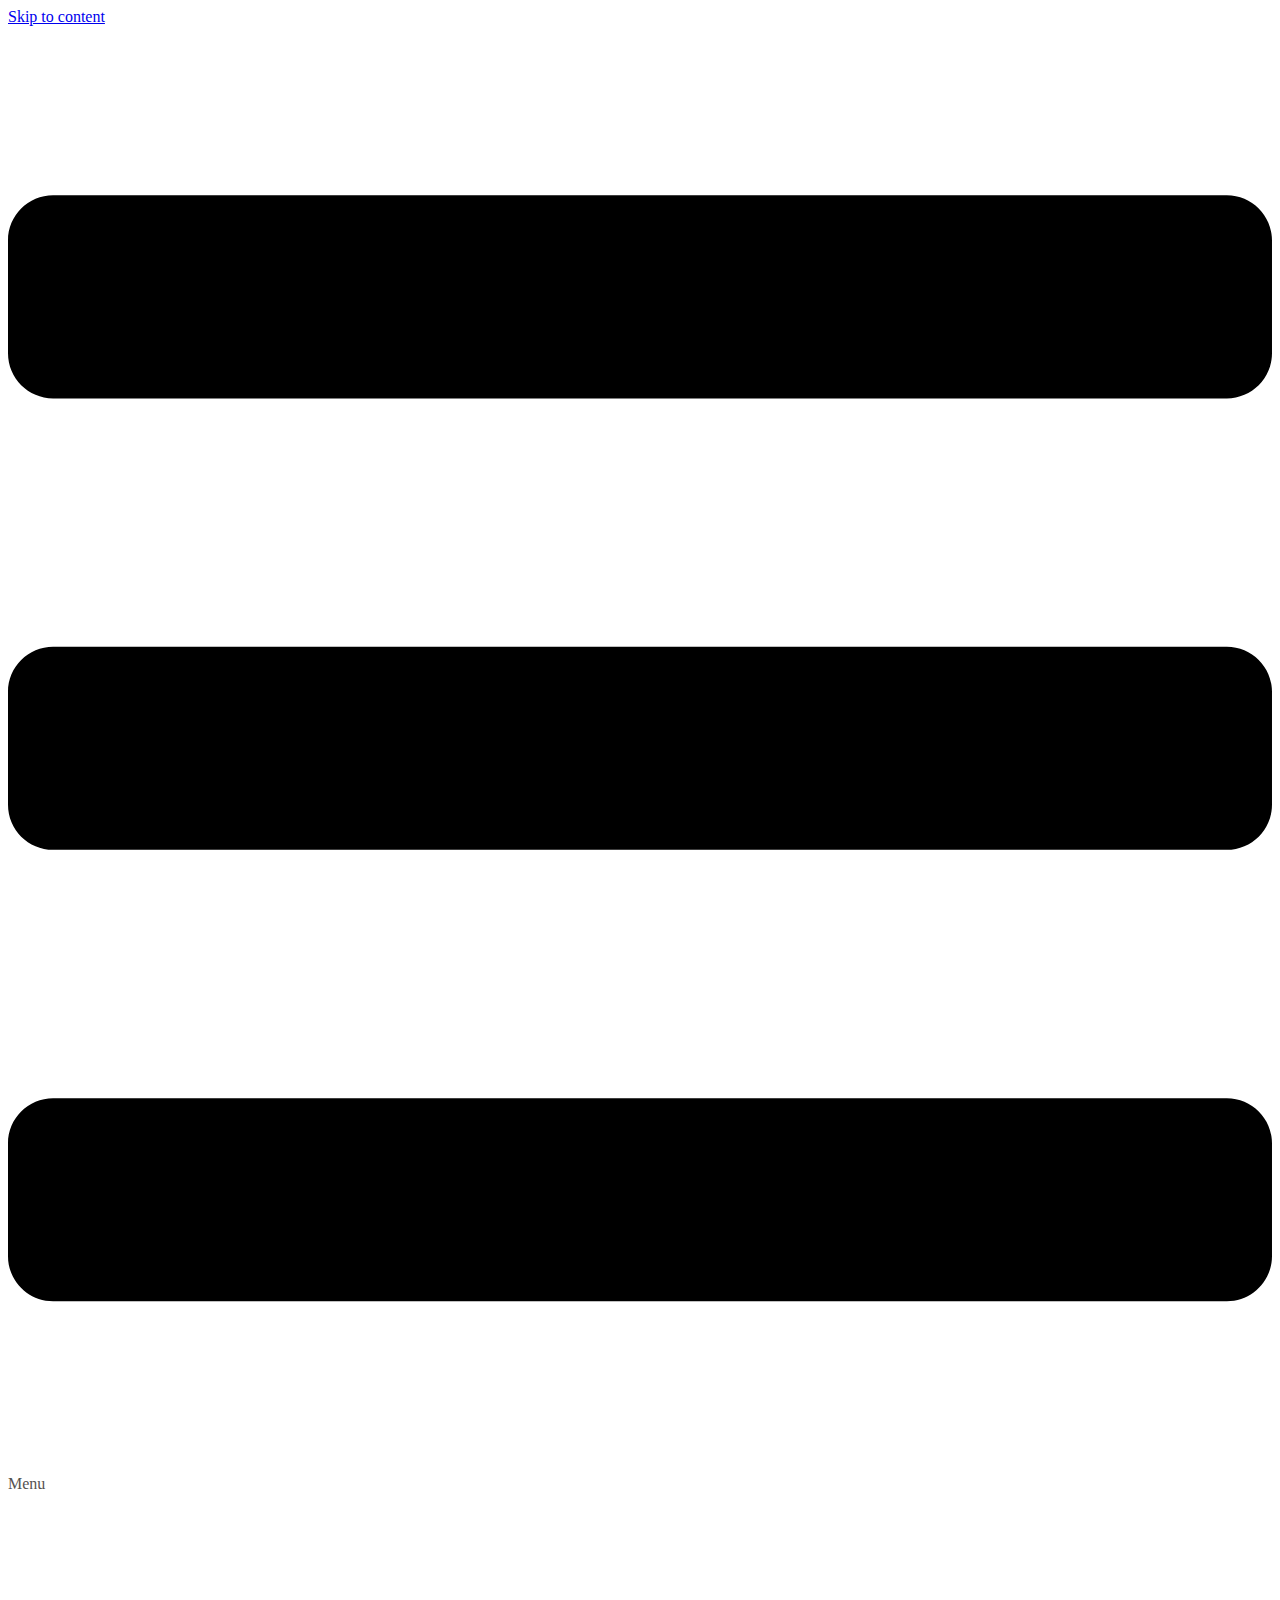
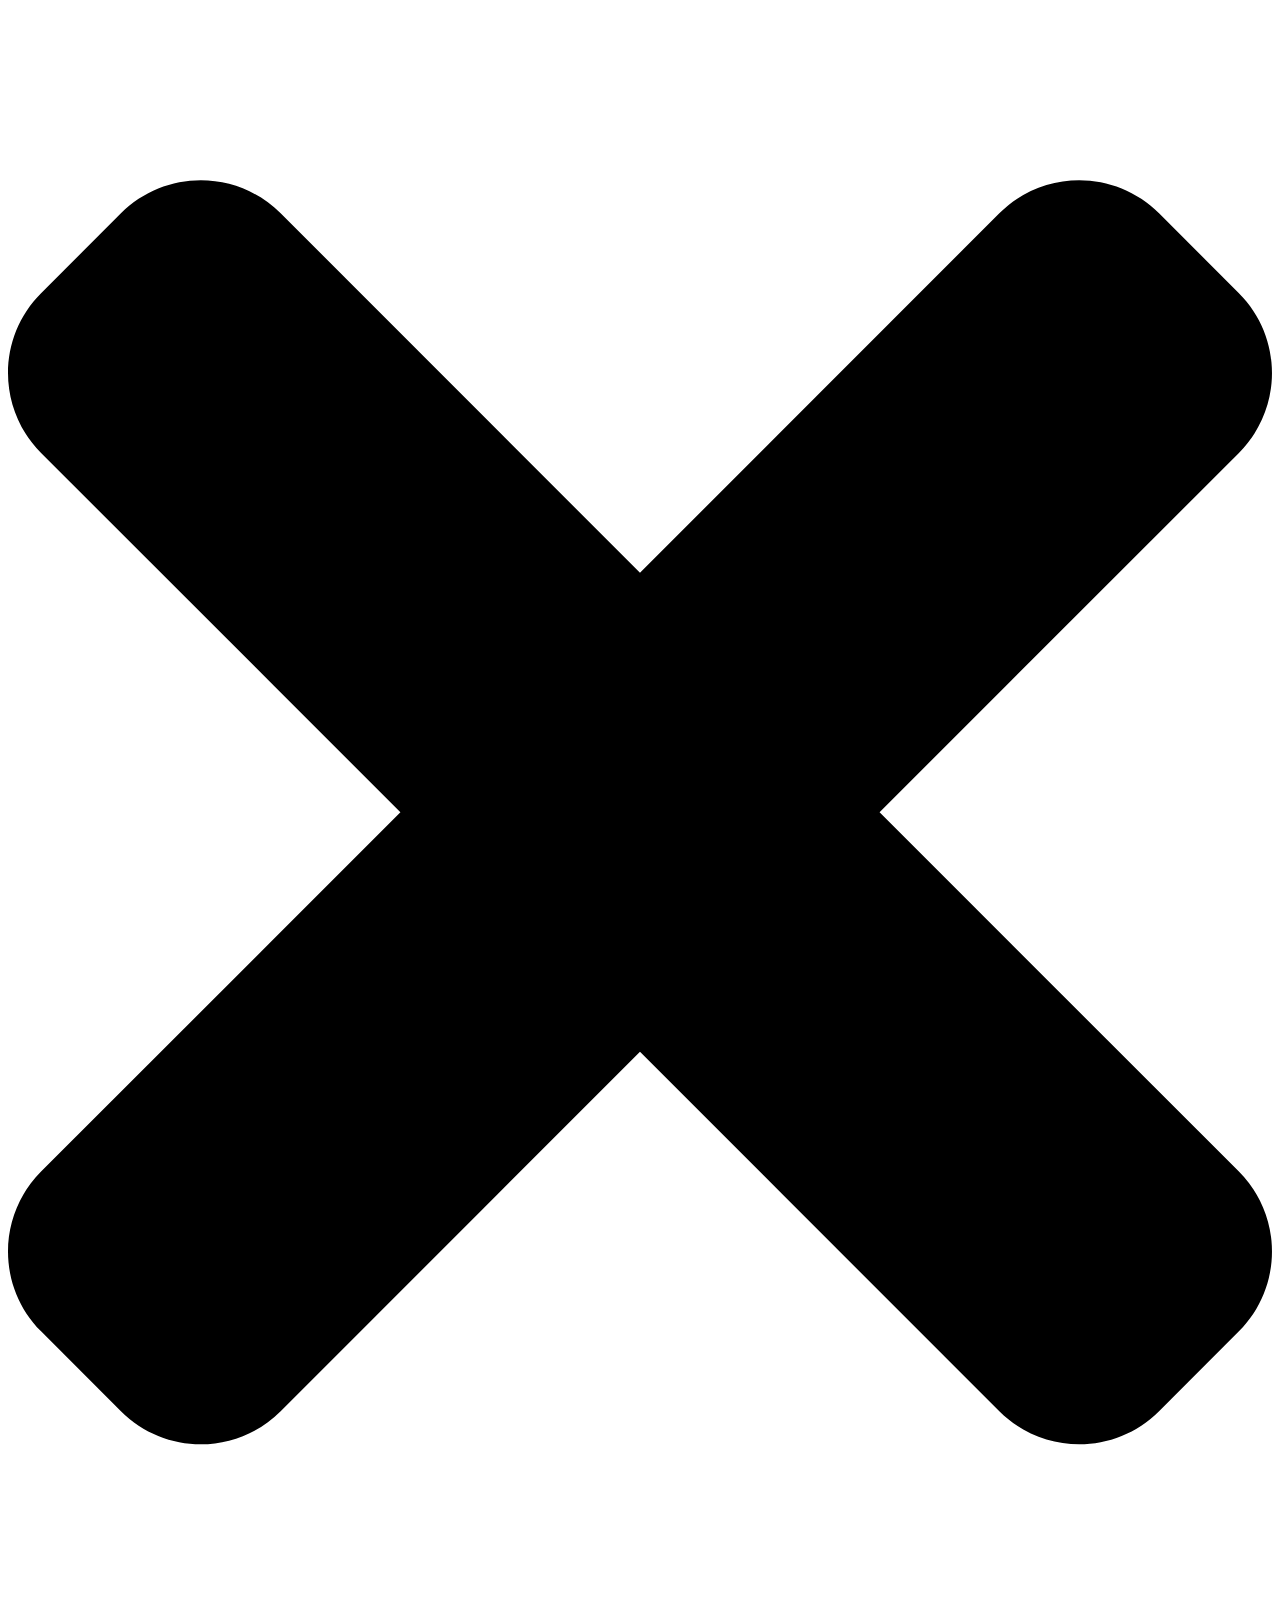
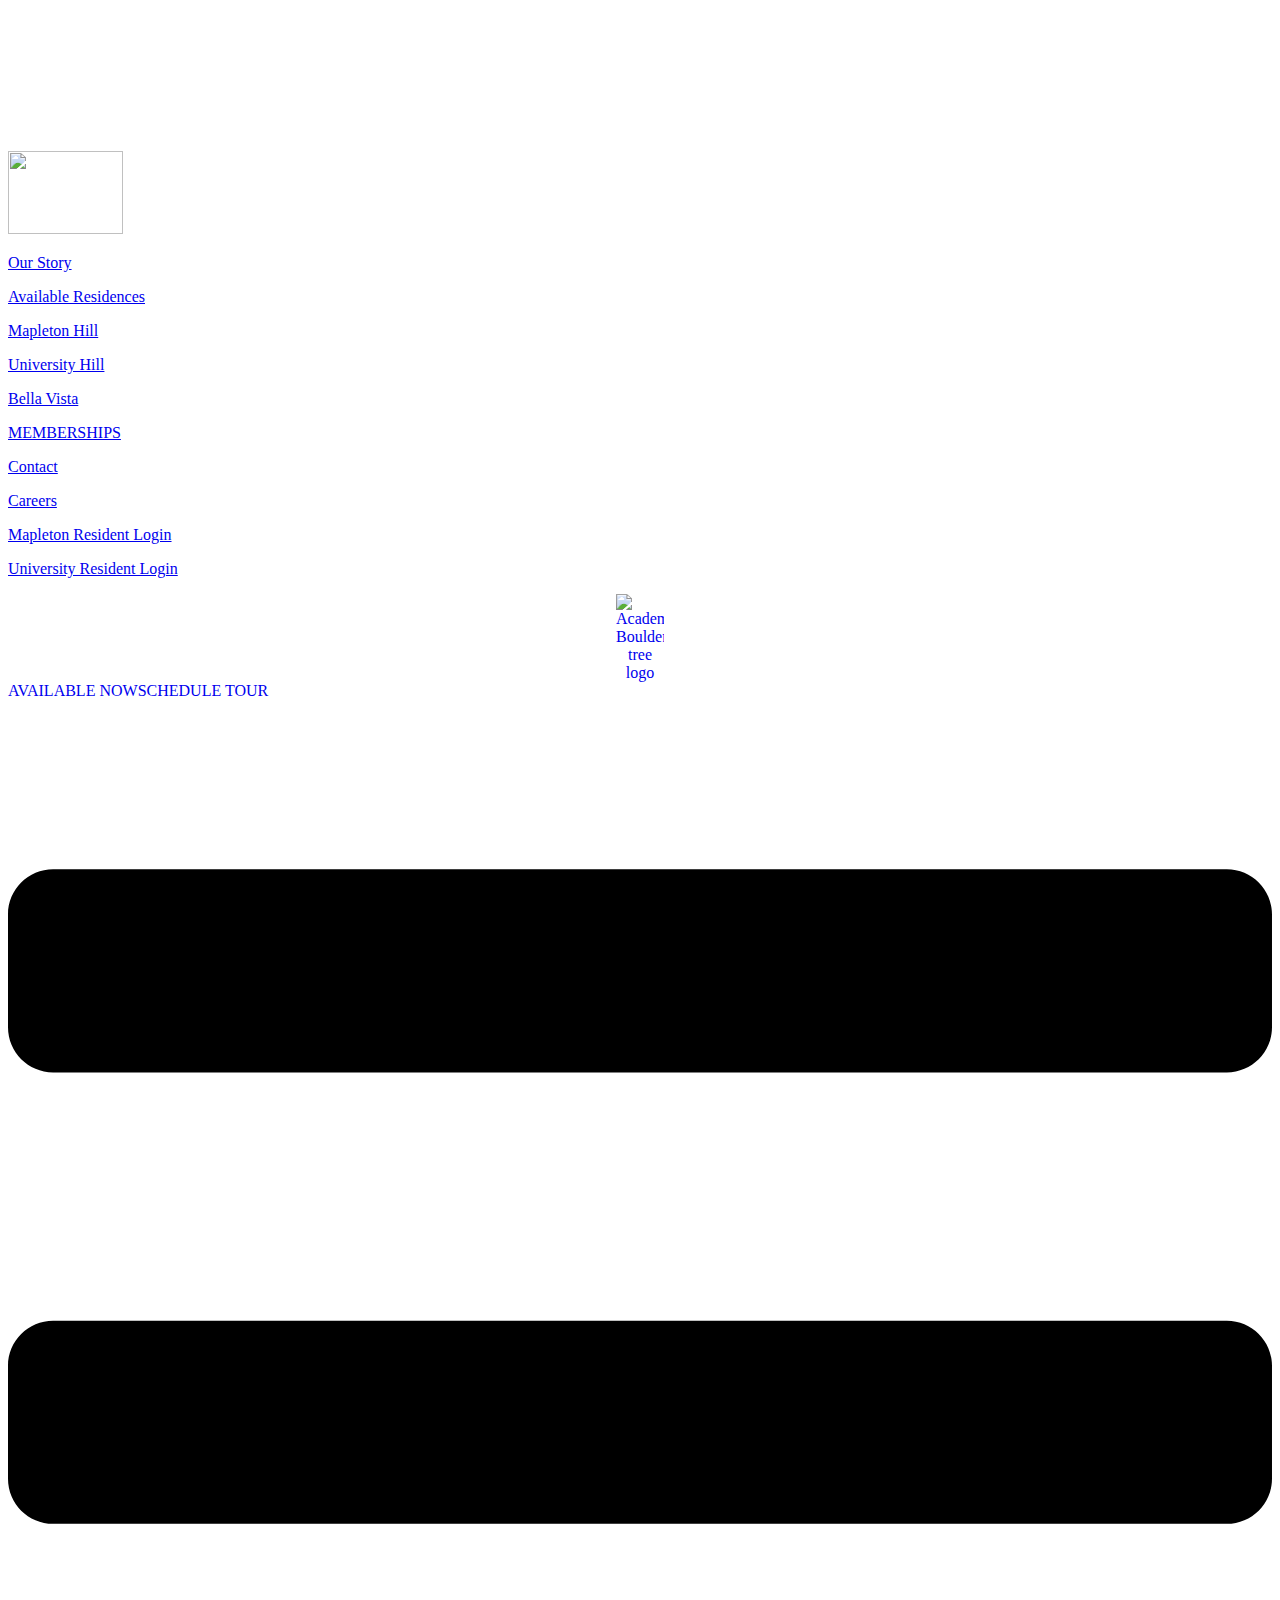
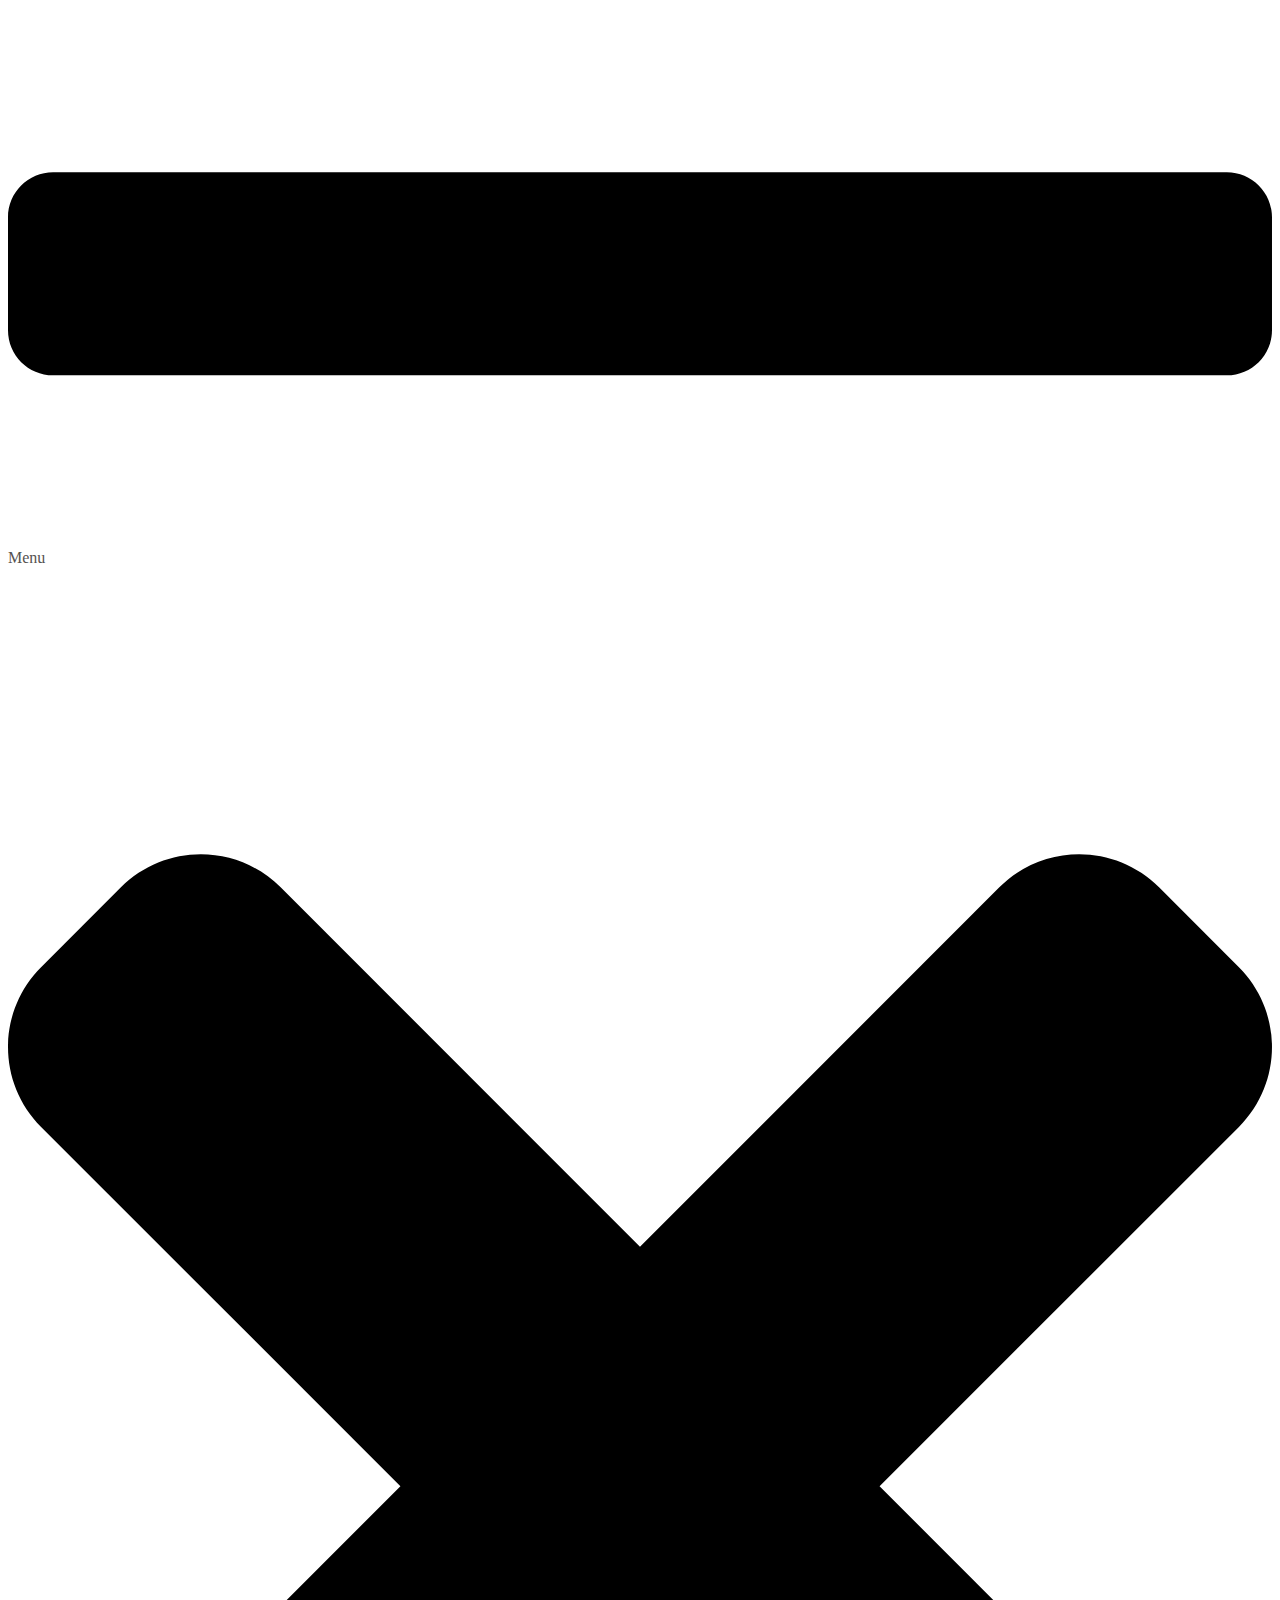
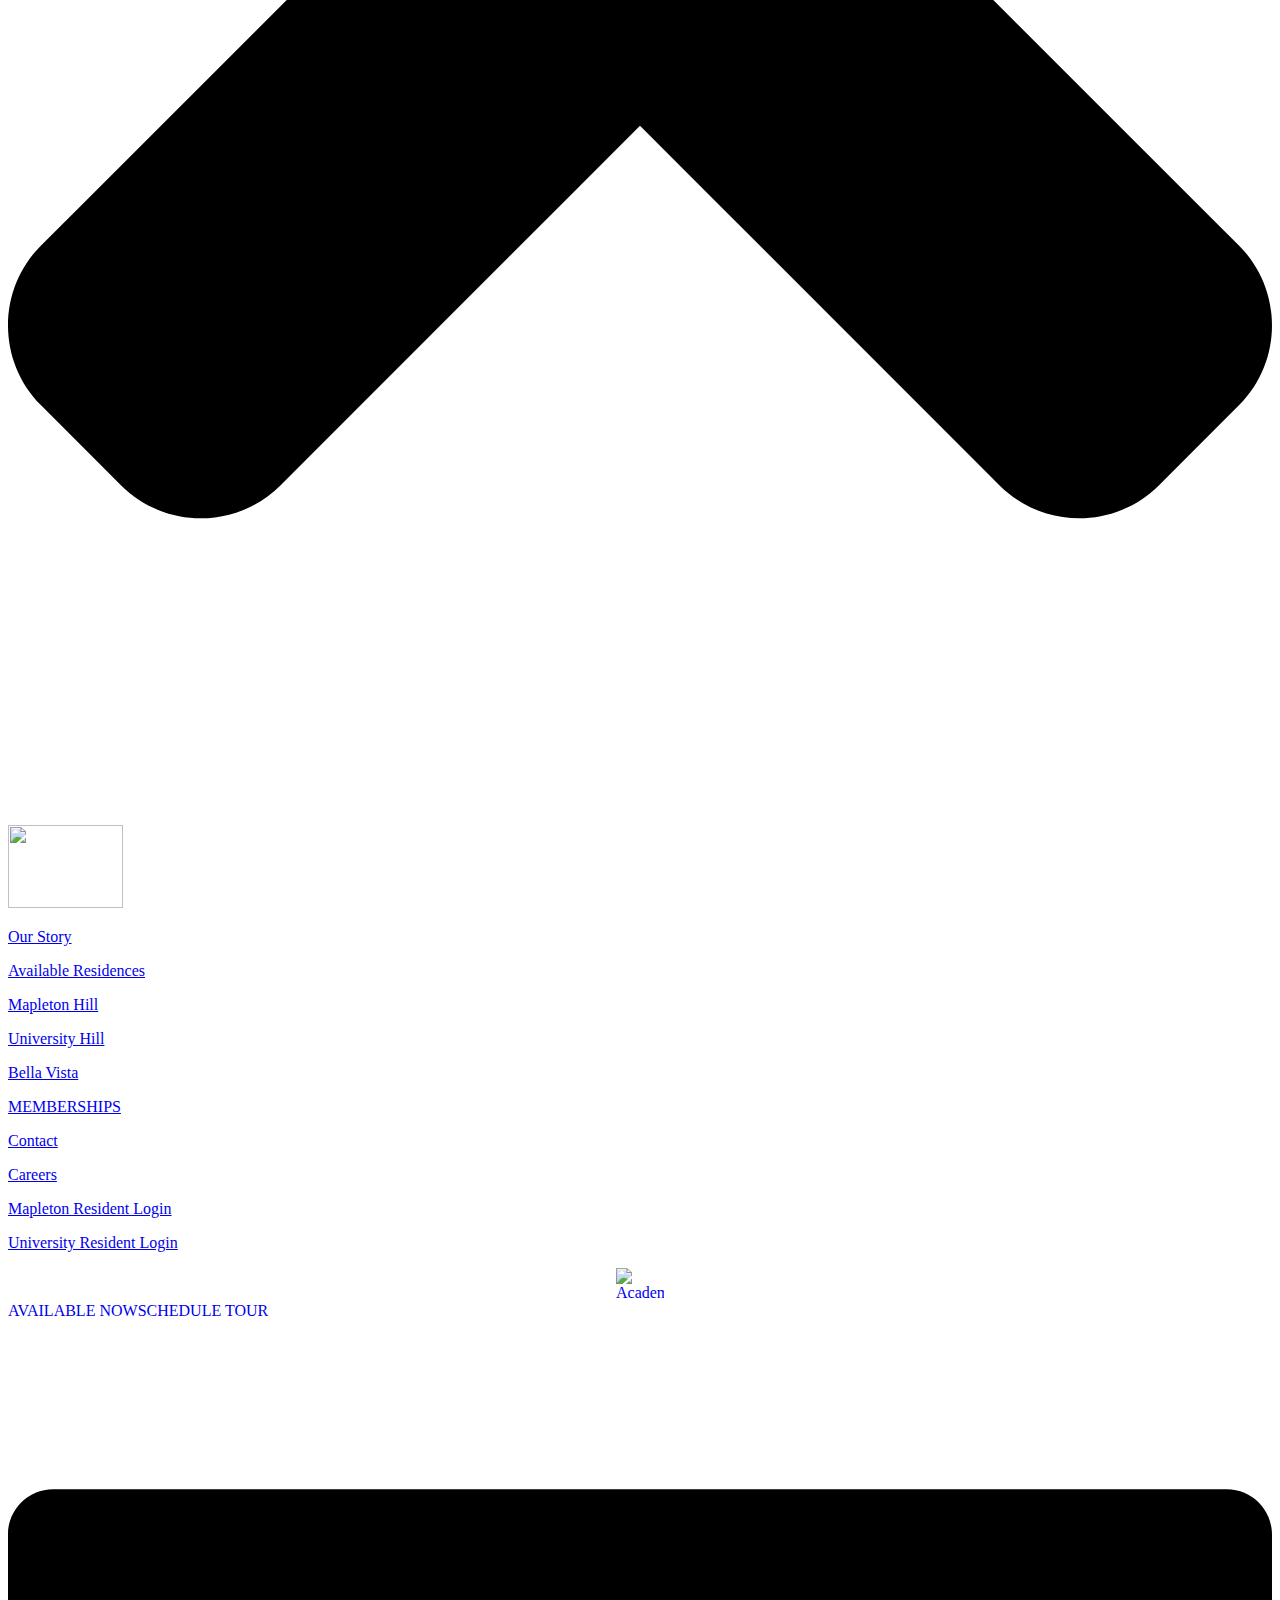
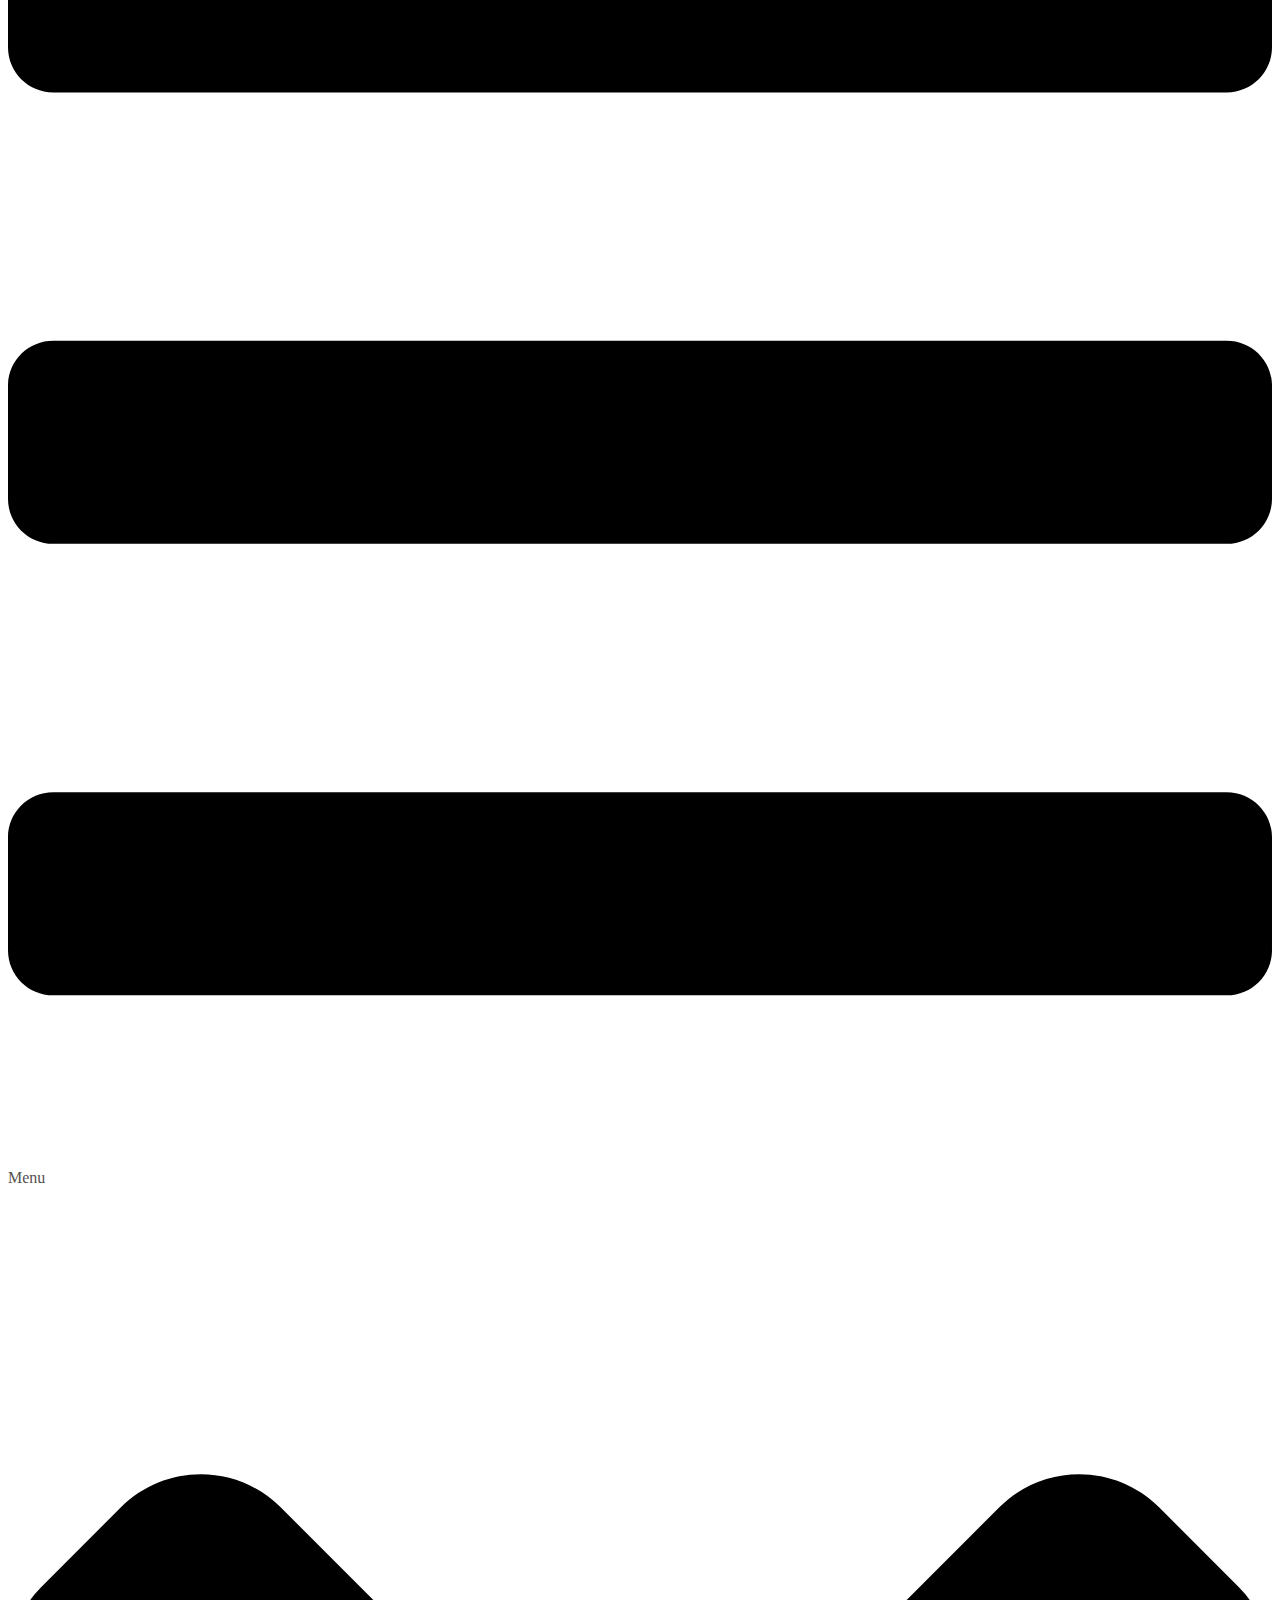
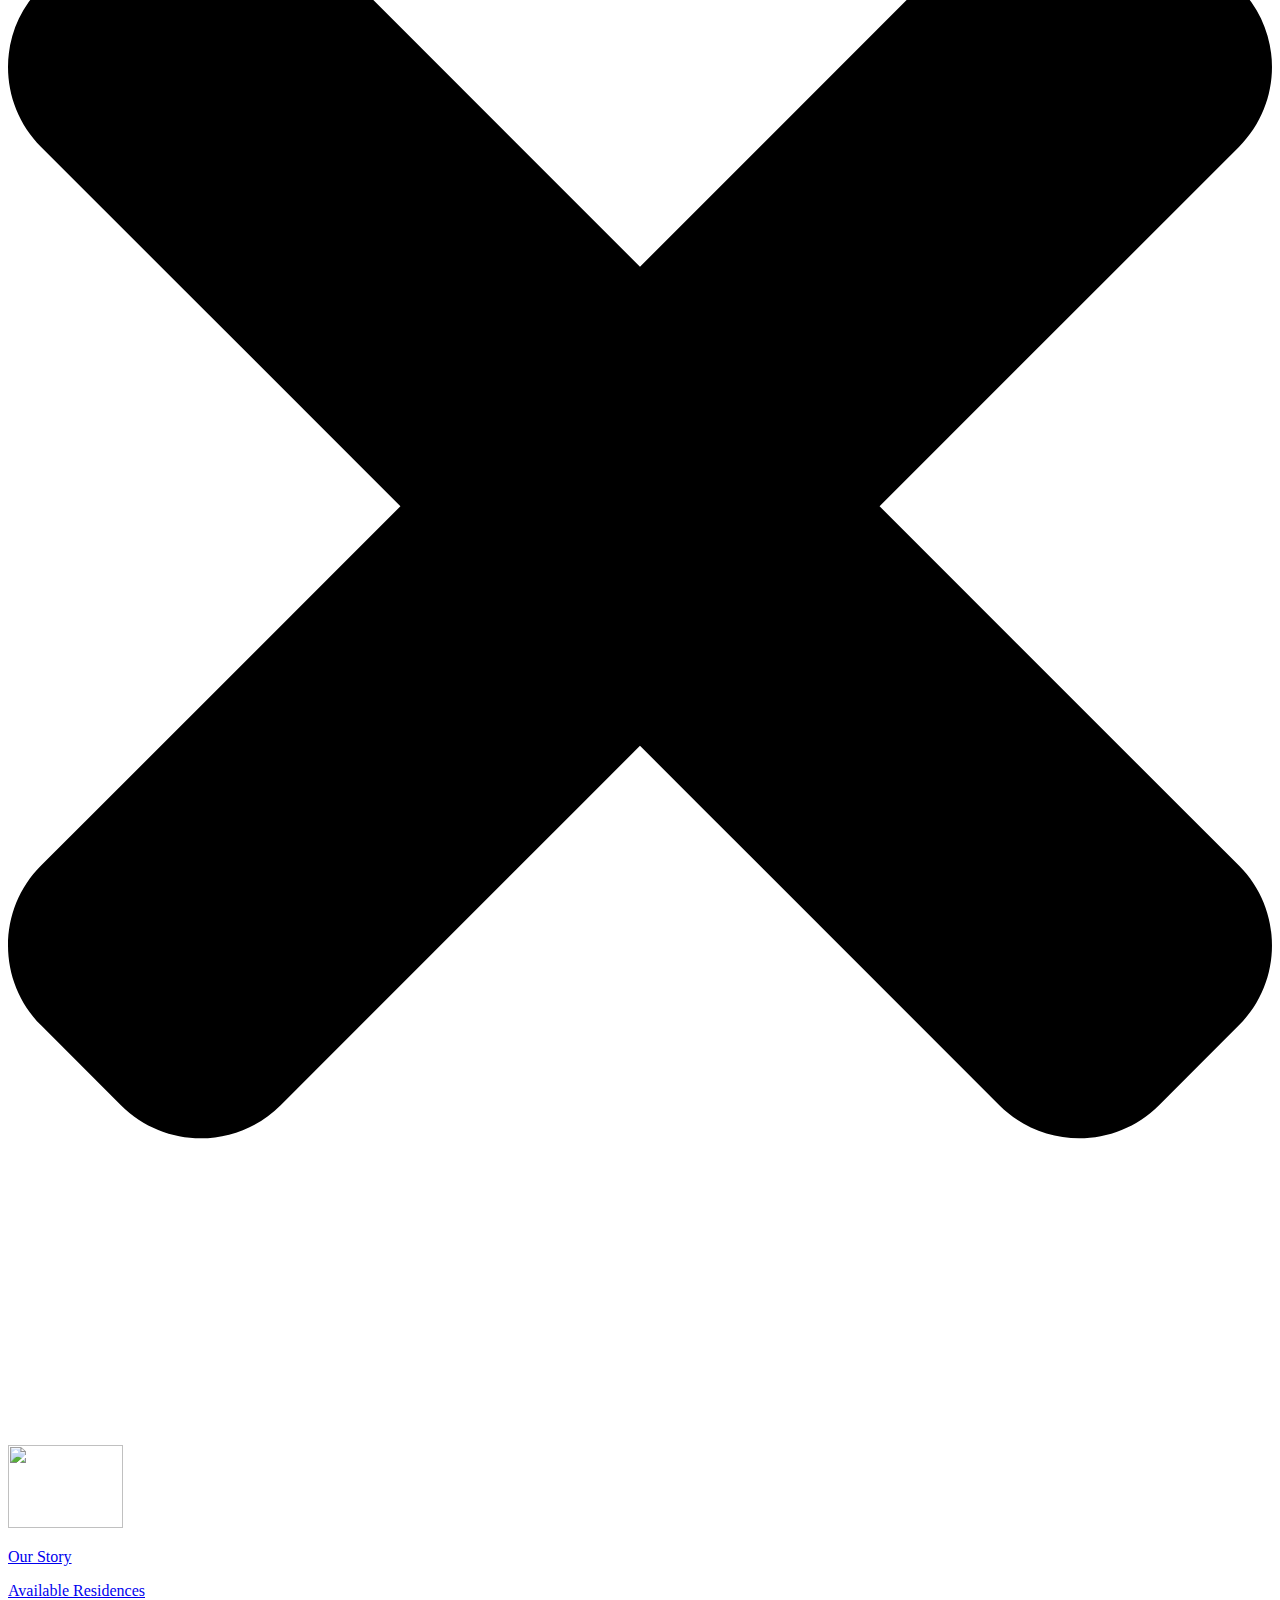
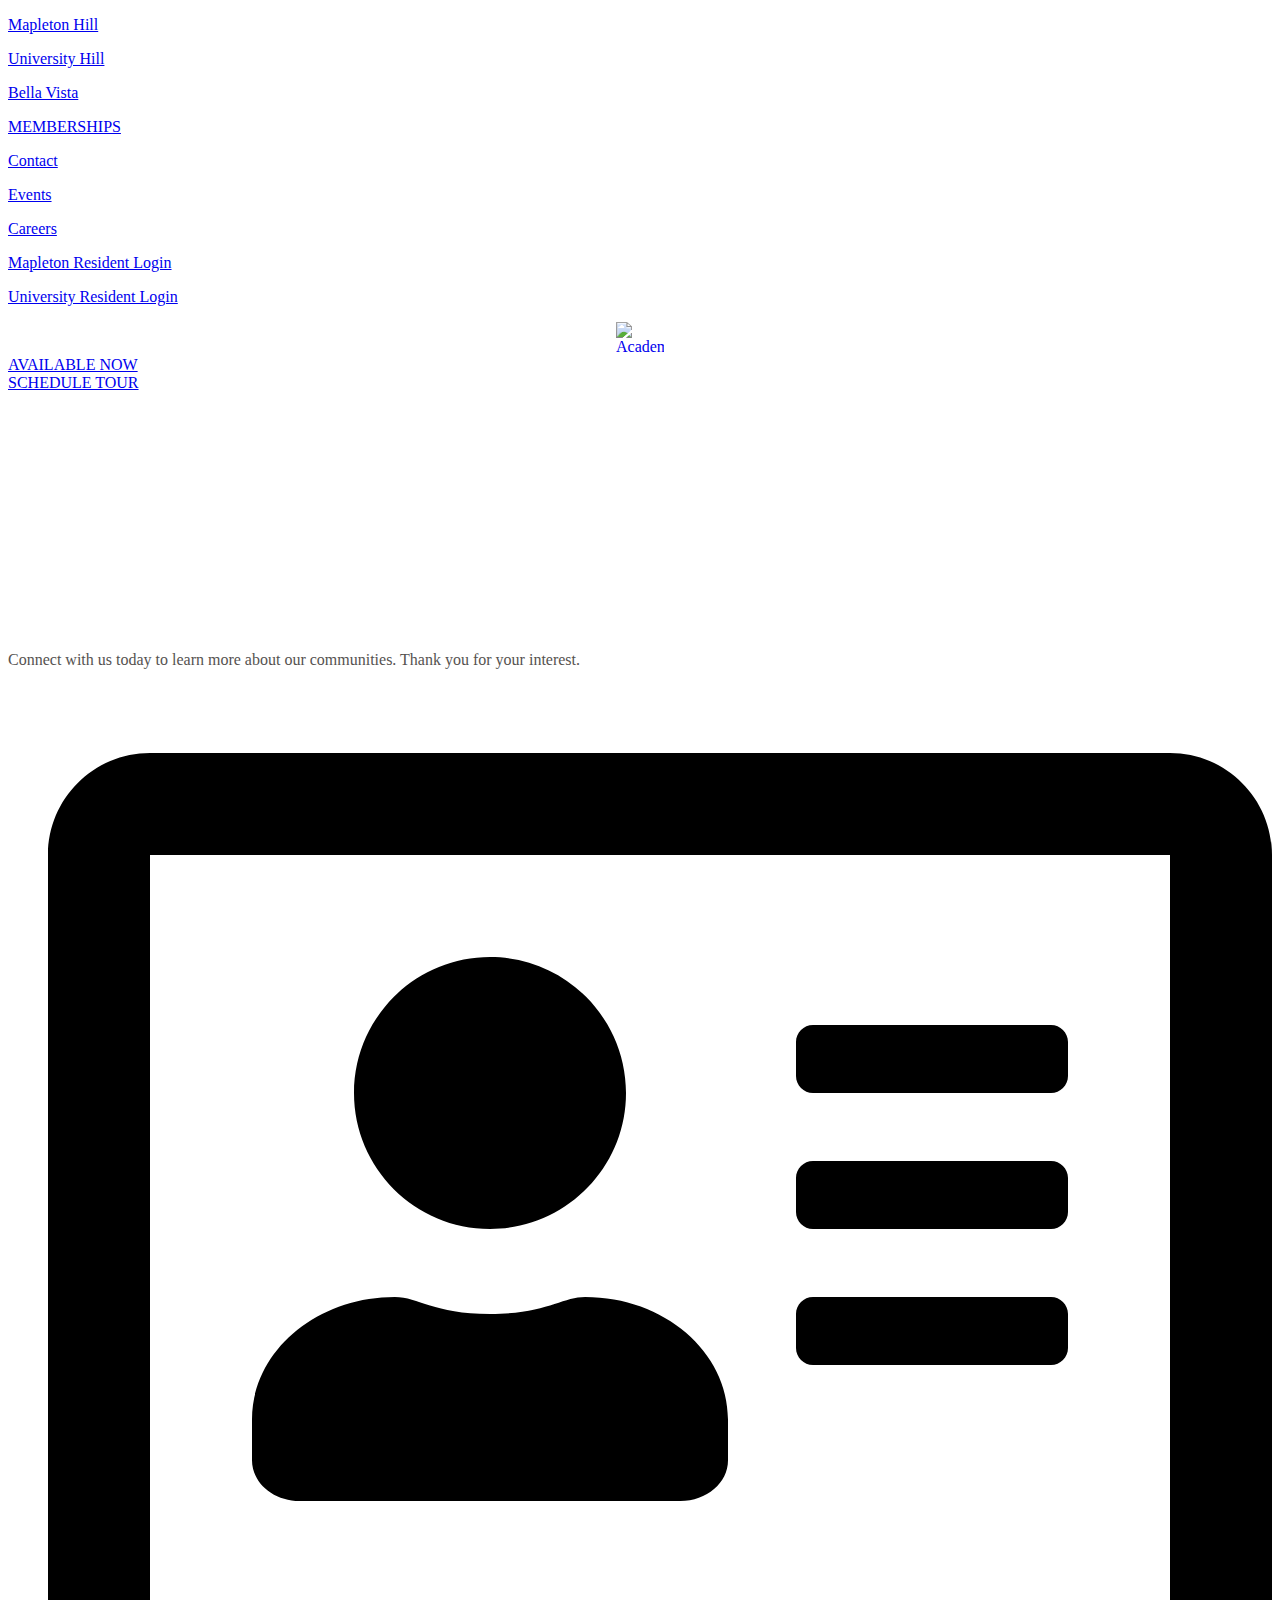
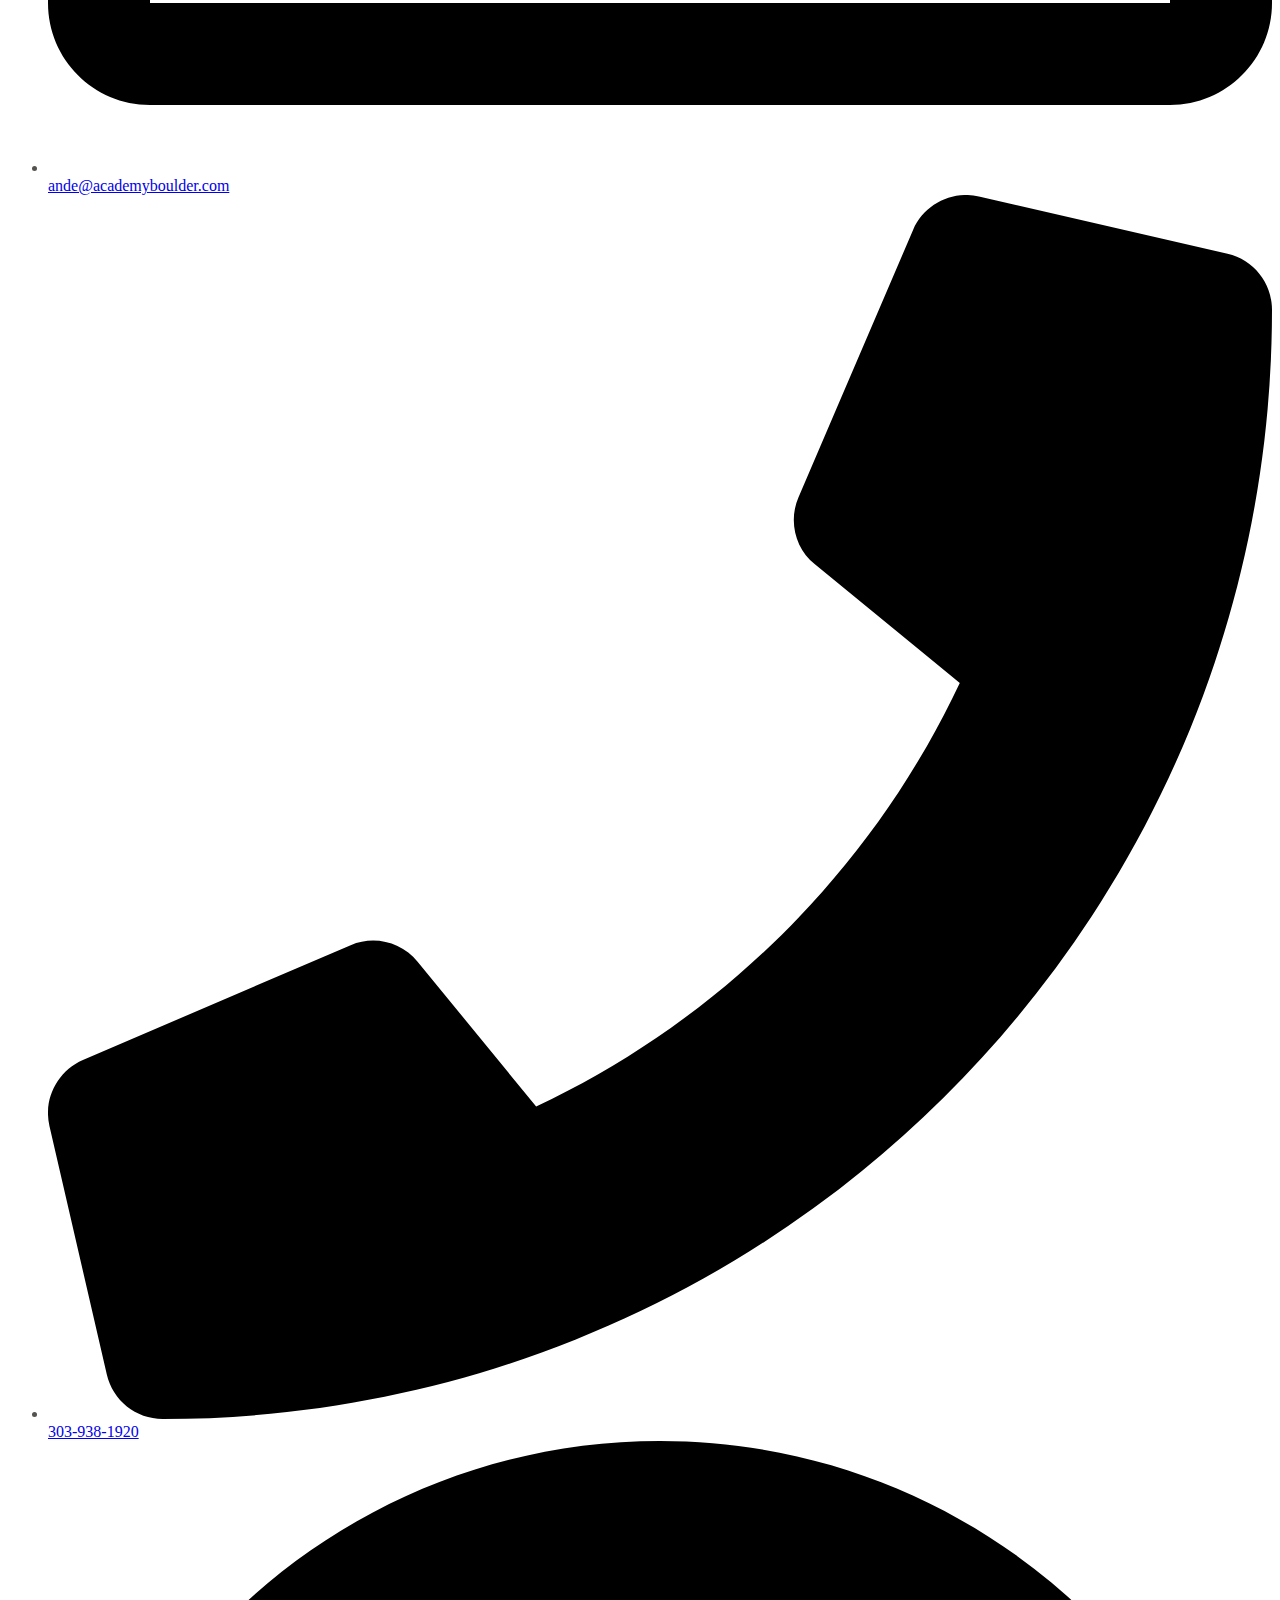
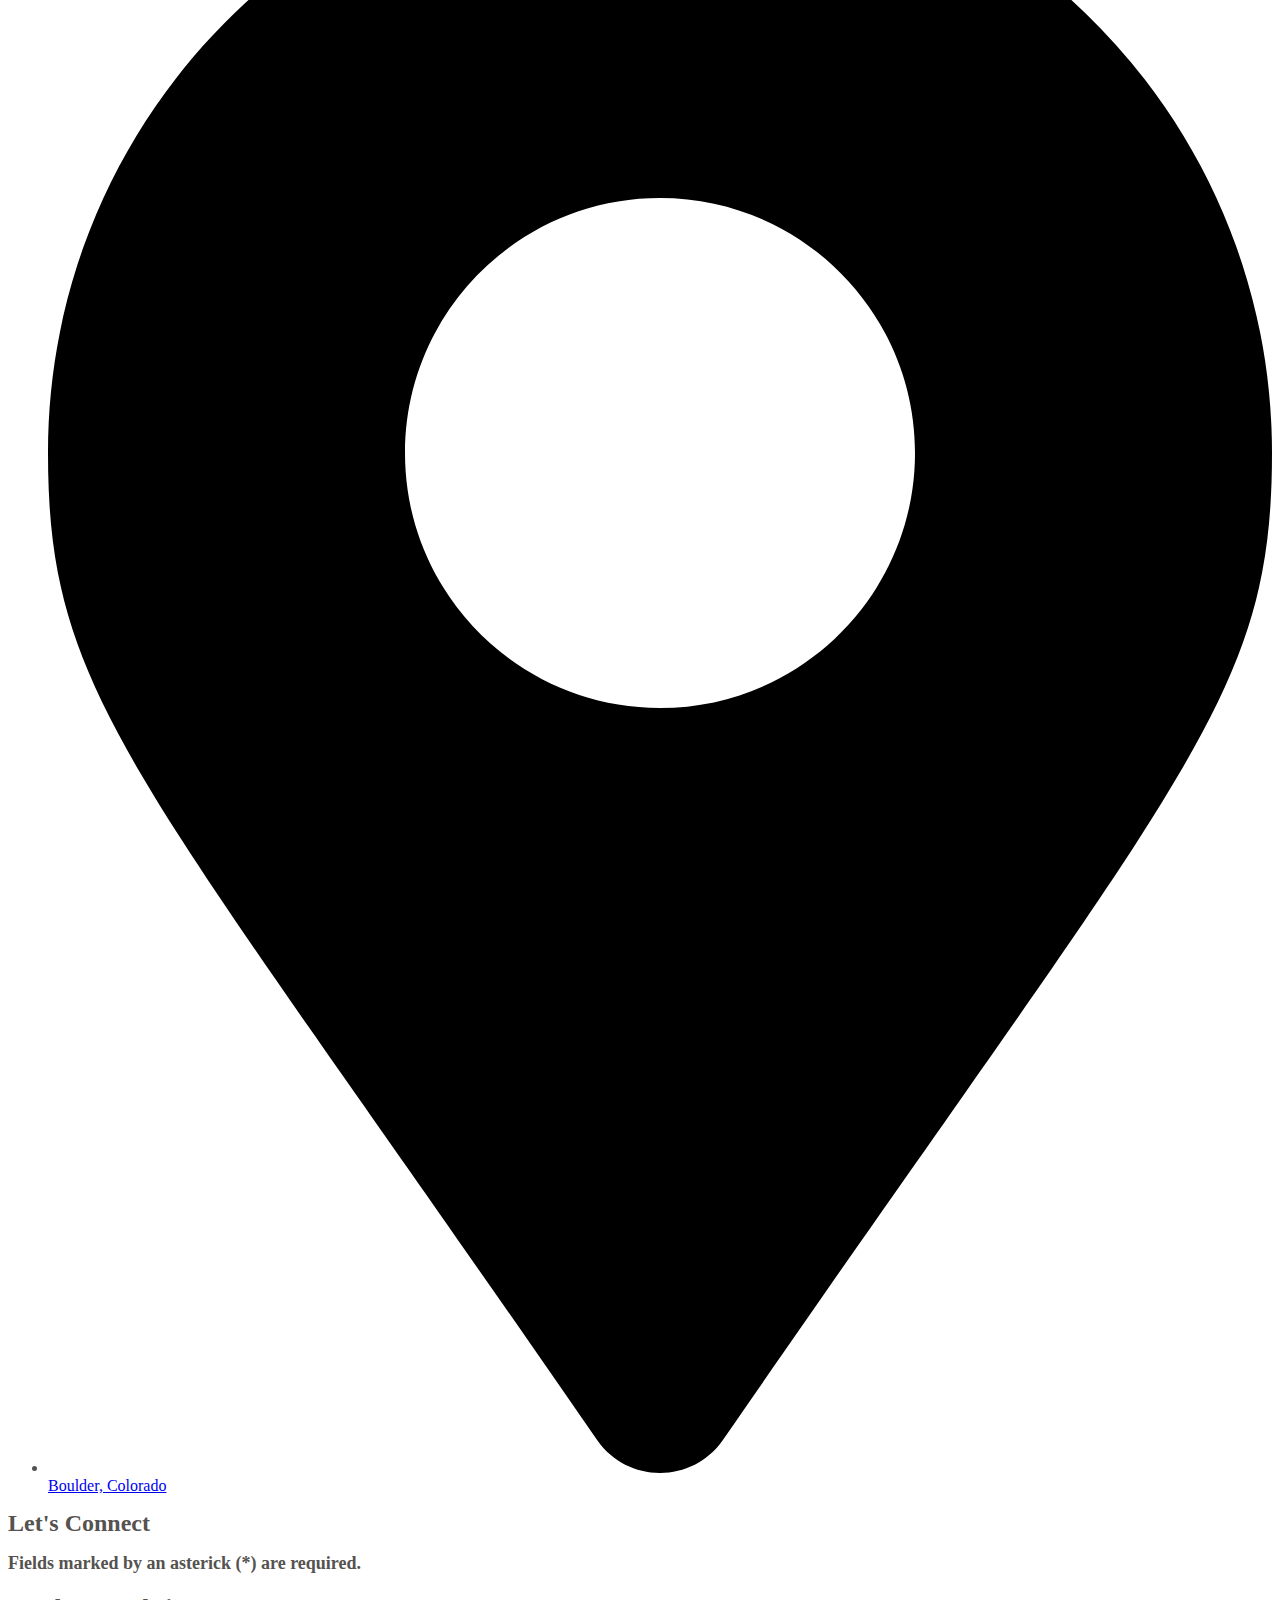
==== commit ad0725af: "changed alt text" ====
--- a/contact.html
+++ b/contact.html
@@ -221,7 +221,7 @@
    <link rel="stylesheet" href="./css/style.css">
    </head>
    <body data-cmplz=1 class="page-template page-template-elementor_header_footer page page-id-10998 wp-custom-logo acl-sitelinx e-lazyload elementor-default elementor-template-full-width elementor-kit-49 elementor-page elementor-page-10998"> <a class="skip-link screen-reader-text" href="#content">Skip to content</a><nav data-elementor-type="header" data-elementor-id="5371" class="elementor elementor-5371 elementor-location-header" data-elementor-post-type="elementor_library"><header class="elementor-section elementor-top-section elementor-element elementor-element-64c53596 she-header-yes elementor-section-full_width elementor-hidden-mobile elementor-hidden-tablet_extra elementor-hidden-tablet elementor-section-height-default elementor-section-height-default" data-id="64c53596" data-element_type="section" data-settings="{&quot;background_background&quot;:&quot;classic&quot;,&quot;transparent&quot;:&quot;yes&quot;,&quot;scroll_distance&quot;:{&quot;unit&quot;:&quot;px&quot;,&quot;size&quot;:75,&quot;sizes&quot;:[]},&quot;background_show&quot;:&quot;yes&quot;,&quot;transparent_on&quot;:[&quot;desktop&quot;,&quot;tablet&quot;,&quot;mobile&quot;],&quot;scroll_distance_widescreen&quot;:{&quot;unit&quot;:&quot;px&quot;,&quot;size&quot;:&quot;&quot;,&quot;sizes&quot;:[]},&quot;scroll_distance_laptop&quot;:{&quot;unit&quot;:&quot;px&quot;,&quot;size&quot;:&quot;&quot;,&quot;sizes&quot;:[]},&quot;scroll_distance_tablet_extra&quot;:{&quot;unit&quot;:&quot;px&quot;,&quot;size&quot;:&quot;&quot;,&quot;sizes&quot;:[]},&quot;scroll_distance_tablet&quot;:{&quot;unit&quot;:&quot;px&quot;,&quot;size&quot;:&quot;&quot;,&quot;sizes&quot;:[]},&quot;scroll_distance_mobile&quot;:{&quot;unit&quot;:&quot;px&quot;,&quot;size&quot;:&quot;&quot;,&quot;sizes&quot;:[]}}"><div class="elementor-container elementor-column-gap-no"><div class="elementor-column elementor-col-33 elementor-top-column elementor-element elementor-element-30454a2d" data-id="30454a2d" data-element_type="column"><div class="elementor-widget-wrap elementor-element-populated"><div class="elementor-element elementor-element-50a07a23 elementor-widget elementor-widget-eael-offcanvas" data-id="50a07a23" data-element_type="widget" data-settings="{&quot;_animation&quot;:&quot;none&quot;,&quot;direction&quot;:&quot;left&quot;,&quot;content_transition&quot;:&quot;slide&quot;}" data-widget_type="eael-offcanvas.default"><div class="elementor-widget-container"><div class="eael-offcanvas-content-wrap" data-settings="{&quot;content_id&quot;:&quot;50a07a23&quot;,&quot;direction&quot;:&quot;left&quot;,&quot;transition&quot;:&quot;slide&quot;,&quot;esc_close&quot;:&quot;yes&quot;,&quot;body_click_close&quot;:&quot;yes&quot;,&quot;open_offcanvas&quot;:&quot;no&quot;}"><div class="eael-offcanvas-toggle-wrap"><div class="eael-offcanvas-toggle eael-offcanvas-toogle-50a07a23 elementor-button elementor-size-sm"> <svg aria-hidden="true" class="eael-offcanvas-toggle-icon e-font-icon-svg e-fas-bars" viewBox="0 0 448 512" xmlns="http://www.w3.org/2000/svg"><path d="M16 132h416c8.837 0 16-7.163 16-16V76c0-8.837-7.163-16-16-16H16C7.163 60 0 67.163 0 76v40c0 8.837 7.163 16 16 16zm0 160h416c8.837 0 16-7.163 16-16v-40c0-8.837-7.163-16-16-16H16c-8.837 0-16 7.163-16 16v40c0 8.837 7.163 16 16 16zm0 160h416c8.837 0 16-7.163 16-16v-40c0-8.837-7.163-16-16-16H16c-8.837 0-16 7.163-16 16v40c0 8.837 7.163 16 16 16z"></path></svg> <span class="eael-toggle-text"> Menu </span></div></div><div class="eael-offcanvas-content eael-offcanvas-content-50a07a23 eael-offcanvas-slide elementor-element-50a07a23 eael-offcanvas-content-left"><div class="eael-offcanvas-header"><div class="eael-offcanvas-title"></div><div class="eael-offcanvas-close eael-offcanvas-close-50a07a23" role="button"> <svg aria-hidden="true" class="e-font-icon-svg e-fas-times" viewBox="0 0 352 512" xmlns="http://www.w3.org/2000/svg"><path d="M242.72 256l100.07-100.07c12.28-12.28 12.28-32.19 0-44.48l-22.24-22.24c-12.28-12.28-32.19-12.28-44.48 0L176 189.28 75.93 89.21c-12.28-12.28-32.19-12.28-44.48 0L9.21 111.45c-12.28 12.28-12.28 32.19 0 44.48L109.28 256 9.21 356.07c-12.28 12.28-12.28 32.19 0 44.48l22.24 22.24c12.28 12.28 32.2 12.28 44.48 0L176 322.72l100.07 100.07c12.28 12.28 32.2 12.28 44.48 0l22.24-22.24c12.28-12.28 12.28-32.19 0-44.48L242.72 256z"></path></svg></div></div><div class="eael-offcanvas-body"><div class="eael-offcanvas-custom-widget"><div class="eael-offcanvas-widget-content"><p><a href="https://academyboulder.com/"><img class="alignnone  wp-image-5080" src="https://academyboulder.com/wp-content/uploads/2023/02/Academy_Logo_Trees-300x215.jpg" alt="" width="115" height="83" /></a></p></div></div><div class="eael-offcanvas-custom-widget"><div class="eael-offcanvas-widget-content"><p><a href="https://academyboulder.com/our-story/">Our Story</a></p></div></div><div class="eael-offcanvas-custom-widget"><div class="eael-offcanvas-widget-content"><p><a href="https://academyboulder.com/available-residences/">Available Residences</a></p></div></div><div class="eael-offcanvas-custom-widget"><div class="eael-offcanvas-widget-content"><p><a href="https://academyboulder.com/mapleton-hill/">Mapleton Hill</a></p></div></div><div class="eael-offcanvas-custom-widget"><div class="eael-offcanvas-widget-content"><p><a href="https://academyboulder.com/university-hill/">University Hill</a></p></div></div><div class="eael-offcanvas-custom-widget"><div class="eael-offcanvas-widget-content"><p><a href="https://academyboulder.com/bella-vista/">Bella Vista</a></p></div></div><div class="eael-offcanvas-custom-widget"><div class="eael-offcanvas-widget-content"><p><a href="https://academyboulder.com/memberships/">MEMBERSHIPS</a></p></div></div><div class="eael-offcanvas-custom-widget"><div class="eael-offcanvas-widget-content"><p><a href="https://academyboulder.com/contact/">Contact</a></p></div></div><div class="eael-offcanvas-custom-widget"><div class="eael-offcanvas-widget-content"><p><a href="https://academyboulder.com/careers/">Careers</a></p></div></div><div class="eael-offcanvas-custom-widget"><div class="eael-offcanvas-widget-content"><p><a href="https://www.academymapletonhill.info/" target="_blank" rel="nofollow noopener">Mapleton Resident Login</a></p></div></div><div class="eael-offcanvas-custom-widget"><div class="eael-offcanvas-widget-content"><p><a href="https://academyuniversityhill.com/" target="_blank" rel="nofollow noopener">University Resident Login</a></p></div></div></div><!-- /.eael-offcanvas-body --></div></div></div></div></div></div><div class="elementor-column elementor-col-33 elementor-top-column elementor-element elementor-element-3519f791" data-id="3519f791" data-element_type="column"><div class="elementor-widget-wrap elementor-element-populated"><div class="elementor-element elementor-element-2c3ee8f elementor-widget elementor-widget-theme-site-logo elementor-widget-image" data-id="2c3ee8f" data-element_type="widget" data-widget_type="theme-site-logo.default"><div class="elementor-widget-container"> <style>/*! elementor - v3.17.0 - 08-11-2023 */
-   .elementor-widget-image{text-align:center}.elementor-widget-image a{display:inline-block}.elementor-widget-image a img[src$=".svg"]{width:48px}.elementor-widget-image img{vertical-align:middle;display:inline-block}</style> <a href="https://academyboulder.com"> <img src="https://academyboulder.com/wp-content/uploads/2023/05/Academy_Logo_Trees2.svg" title="Academy_Logo_Trees2" alt="Academy_Logo_Trees2" loading="lazy" /> </a></div></div></div></div><div class="elementor-column elementor-col-33 elementor-top-column elementor-element elementor-element-78a33dae" data-id="78a33dae" data-element_type="column"><div class="elementor-widget-wrap elementor-element-populated"><div class="elementor-element elementor-element-2749ebd elementor-hidden-mobile elementor-hidden-tablet_extra elementor-hidden-tablet elementor-widget elementor-widget-ucaddon_blox_btn_group" data-id="2749ebd" data-element_type="widget" data-widget_type="ucaddon_blox_btn_group.default"><div class="elementor-widget-container"> <!-- start Button Group --> <style type="text/css">/* widget: Button Group */
+   .elementor-widget-image{text-align:center}.elementor-widget-image a{display:inline-block}.elementor-widget-image a img[src$=".svg"]{width:48px}.elementor-widget-image img{vertical-align:middle;display:inline-block}</style> <a href="https://academyboulder.com"> <img src="https://academyboulder.com/wp-content/uploads/2023/05/Academy_Logo_Trees2.svg" title="Academy_Logo_Trees2" alt="Academy Boulder tree logo" loading="lazy" /> </a></div></div></div></div><div class="elementor-column elementor-col-33 elementor-top-column elementor-element elementor-element-78a33dae" data-id="78a33dae" data-element_type="column"><div class="elementor-widget-wrap elementor-element-populated"><div class="elementor-element elementor-element-2749ebd elementor-hidden-mobile elementor-hidden-tablet_extra elementor-hidden-tablet elementor-widget elementor-widget-ucaddon_blox_btn_group" data-id="2749ebd" data-element_type="widget" data-widget_type="ucaddon_blox_btn_group.default"><div class="elementor-widget-container"> <!-- start Button Group --> <style type="text/css">/* widget: Button Group */
    #uc_blox_btn_group_elementor_2749ebd
    {
     display:flex;
@@ -329,10 +329,10 @@
    
    
    
-   </div> <iframe style='display:none;width:0px;height:0px;' src='about:blank' name='gform_ajax_frame_3' id='gform_ajax_frame_3' title='This iframe contains the logic required to handle Ajax powered Gravity Forms.'></iframe></div></div></div></div></div></div><div class="elementor-element elementor-element-f9c59ae elementor-widget elementor-widget-image" data-id="f9c59ae" data-element_type="widget" data-widget_type="image.default"><div class="elementor-widget-container"> <img decoding="async" class="lazyload" src="[data-uri]" data-src="https://academyboulder.com/wp-content/uploads/elementor/thumbs/Screenshot-2023-02-23-at-1.56.57-PM-q34ytsf98bdlrjtednx8tmurb0mazkg3pixqh2g8su.png" title="Screenshot-2023-02-23-at-1.56.57-PM" alt="An illustration of a woman holding a tray with the words twenty five years strong." loading="lazy" /><noscript><img decoding="async" class="lazyload" src="https://academyboulder.com/wp-content/uploads/elementor/thumbs/Screenshot-2023-02-23-at-1.56.57-PM-q34ytsf98bdlrjtednx8tmurb0mazkg3pixqh2g8su.png" title="Screenshot-2023-02-23-at-1.56.57-PM" alt="An illustration of a woman holding a tray with the words twenty five years strong." loading="lazy" /></noscript></div></div></div></div></div><div data-elementor-type="footer" data-elementor-id="64" class="elementor elementor-64 elementor-location-footer" data-elementor-post-type="elementor_library"><div class="elementor-element elementor-element-54f6b4d6 e-flex e-con-boxed e-con e-parent" data-id="54f6b4d6" data-element_type="container" data-settings="{&quot;background_background&quot;:&quot;classic&quot;,&quot;container_type&quot;:&quot;flex&quot;,&quot;content_width&quot;:&quot;boxed&quot;}" data-core-v316-plus="true"><div class="e-con-inner"><div class="elementor-element elementor-element-4dd0002a elementor-widget elementor-widget-heading" data-id="4dd0002a" data-element_type="widget" data-widget_type="heading.default"><div class="elementor-widget-container"><h2 class="elementor-heading-title elementor-size-default">EXPLORE</h2></div></div></div></div><section class="elementor-section elementor-top-section elementor-element elementor-element-23068cdb elementor-section-boxed elementor-section-height-default elementor-section-height-default" data-id="23068cdb" data-element_type="section" data-settings="{&quot;background_background&quot;:&quot;classic&quot;}"><div class="elementor-container elementor-column-gap-default"><div class="elementor-column elementor-col-33 elementor-top-column elementor-element elementor-element-20b2bdf5" data-id="20b2bdf5" data-element_type="column" data-settings="{&quot;background_background&quot;:&quot;classic&quot;}"><div class="elementor-widget-wrap elementor-element-populated" id="explore_section"><div class="elementor-element elementor-element-36587118 elementor-position-top elementor-widget elementor-widget-image-box" data-id="36587118" data-element_type="widget" data-widget_type="image-box.default"><div class="elementor-widget-container"> <style>.elementor-widget-image-box .elementor-image-box-content{width:100%}@media (min-width:768px){.elementor-widget-image-box.elementor-position-left .elementor-image-box-wrapper,.elementor-widget-image-box.elementor-position-right .elementor-image-box-wrapper{display:flex}.elementor-widget-image-box.elementor-position-right .elementor-image-box-wrapper{text-align:right;flex-direction:row-reverse}.elementor-widget-image-box.elementor-position-left .elementor-image-box-wrapper{text-align:left;flex-direction:row}.elementor-widget-image-box.elementor-position-top .elementor-image-box-img{margin:auto}.elementor-widget-image-box.elementor-vertical-align-top .elementor-image-box-wrapper{align-items:flex-start}.elementor-widget-image-box.elementor-vertical-align-middle .elementor-image-box-wrapper{align-items:center}.elementor-widget-image-box.elementor-vertical-align-bottom .elementor-image-box-wrapper{align-items:flex-end}}@media (max-width:767px){.elementor-widget-image-box .elementor-image-box-img{margin-left:auto!important;margin-right:auto!important;margin-bottom:15px}}.elementor-widget-image-box .elementor-image-box-img{display:inline-block}.elementor-widget-image-box .elementor-image-box-title a{color:inherit}.elementor-widget-image-box .elementor-image-box-wrapper{text-align:center}.elementor-widget-image-box .elementor-image-box-description{margin:0}</style><div class="elementor-image-box-wrapper"><figure class="elementor-image-box-img"><a href="https://academyboulder.com/mapleton-hill/" tabindex="-1"><img src="https://academyboulder.com/wp-content/uploads/elementor/thumbs/Academy-Web-J-Cottages-Scene-01-q2ukjf20z3y9gkqu5nvg9wq9k7sjwo609z9jx2m37c.jpg" title="Academy-Web-J-Cottages-Scene-01" alt="An artist's rendering of an apartment complex in california." loading="lazy" /></a></figure><div class="elementor-image-box-content"><h3 class="elementor-image-box-title"><a href="https://academyboulder.com/mapleton-hill/">Academy <br>Mapleton Hill</a></h3></div></div></div></div></div></div><div class="elementor-column elementor-col-33 elementor-top-column elementor-element elementor-element-5ed20f7c" data-id="5ed20f7c" data-element_type="column"><div class="elementor-widget-wrap elementor-element-populated"><div class="elementor-element elementor-element-534c7d41 elementor-position-top elementor-widget elementor-widget-image-box" data-id="534c7d41" data-element_type="widget" data-widget_type="image-box.default"><div class="elementor-widget-container"><div class="elementor-image-box-wrapper"><figure class="elementor-image-box-img"><a href="https://academyboulder.com/university-hill/" tabindex="-1"><img src="https://academyboulder.com/wp-content/uploads/elementor/thumbs/DSC_049720190503-q2ukjgxpcs0u3so3uoopew96qzjac2dgy8kivmjauw.jpg" title="DSC_049720190503" alt="red brick, trees" loading="lazy" /></a></figure><div class="elementor-image-box-content"><h3 class="elementor-image-box-title"><a href="https://academyboulder.com/university-hill/">Academy <br>University Hill</a></h3></div></div></div></div></div></div><div class="elementor-column elementor-col-33 elementor-top-column elementor-element elementor-element-78fc6302" data-id="78fc6302" data-element_type="column"><div class="elementor-widget-wrap elementor-element-populated"><div class="elementor-element elementor-element-10828f93 elementor-position-top elementor-widget elementor-widget-image-box" data-id="10828f93" data-element_type="widget" data-widget_type="image-box.default"><div class="elementor-widget-container"><div class="elementor-image-box-wrapper"><figure class="elementor-image-box-img"><a href="https://academyboulder.com/bella-vista/" tabindex="-1"><img src="https://academyboulder.com/wp-content/uploads/elementor/thumbs/DSC_8125-q2ukjfzv5xzjs6ph06a2uehq5lnx4d9qm3x1eckp14.jpg" title="DSC_8125" alt="Waterfall, rocks, wooded area." loading="lazy" /></a></figure><div class="elementor-image-box-content"><h3 class="elementor-image-box-title"><a href="https://academyboulder.com/bella-vista/">Academy <br>Bella Vista</a></h3></div></div></div></div></div></div></div></section><section class="elementor-section elementor-top-section elementor-element elementor-element-65867b4f elementor-section-boxed elementor-section-height-default elementor-section-height-default" data-id="65867b4f" data-element_type="section" data-settings="{&quot;background_background&quot;:&quot;classic&quot;}"><div class="elementor-container elementor-column-gap-no"><div class="elementor-column elementor-col-100 elementor-top-column elementor-element elementor-element-10b6f61e" data-id="10b6f61e" data-element_type="column"><div class="elementor-widget-wrap elementor-element-populated"><section class="elementor-section elementor-inner-section elementor-element elementor-element-1d8f98fc elementor-section-boxed elementor-section-height-default elementor-section-height-default" data-id="1d8f98fc" data-element_type="section"><div class="elementor-container elementor-column-gap-no"><div class="elementor-column elementor-col-100 elementor-inner-column elementor-element elementor-element-380ed38f" data-id="380ed38f" data-element_type="column"><div class="elementor-widget-wrap elementor-element-populated"><div class="elementor-element elementor-element-39f295cf elementor-widget__width-auto elementor-widget elementor-widget-heading" data-id="39f295cf" data-element_type="widget" data-widget_type="heading.default"><div class="elementor-widget-container"><h2 class="elementor-heading-title elementor-size-default">EXPERIENCE REFINED RETIREMENT</h2></div></div></div></div></div></section><section class="elementor-section elementor-inner-section elementor-element elementor-element-2a81fe6 elementor-section-boxed elementor-section-height-default elementor-section-height-default" data-id="2a81fe6" data-element_type="section"><div class="elementor-container elementor-column-gap-default"><div class="elementor-column elementor-col-50 elementor-inner-column elementor-element elementor-element-03d30b4" data-id="03d30b4" data-element_type="column"><div class="elementor-widget-wrap elementor-element-populated"><div class="elementor-element elementor-element-a30db66 elementor-widget elementor-widget-text-editor" data-id="a30db66" data-element_type="widget" data-widget_type="text-editor.default"><div class="elementor-widget-container white_text"> Contact us today to schedule a tour and discover<br> what sets us apart.​</div></div></div></div><div class="elementor-column elementor-col-50 elementor-inner-column elementor-element elementor-element-528413a" data-id="528413a" data-element_type="column"><div class="elementor-widget-wrap elementor-element-populated"><div class="elementor-element elementor-element-b4acd4e elementor-align-center elementor-widget elementor-widget-button" data-id="b4acd4e" data-element_type="widget" data-widget_type="button.default"><div class="elementor-widget-container"><div class="elementor-button-wrapper"> <a class="elementor-button elementor-button-link elementor-size-md" href="https://academyboulder.com/contact/" target="_blank"> <span class="elementor-button-content-wrapper"> <span class="elementor-button-text">Contact us</span> </span> </a></div></div></div></div></div></div></section><div class="elementor-element elementor-element-6a1a69b elementor-widget-divider--view-line elementor-widget elementor-widget-divider" data-id="6a1a69b" data-element_type="widget" data-widget_type="divider.default"><div class="elementor-widget-container"> <style>/*! elementor - v3.17.0 - 08-11-2023 */
+   </div> <iframe style='display:none;width:0px;height:0px;' src='about:blank' name='gform_ajax_frame_3' id='gform_ajax_frame_3' title='This iframe contains the logic required to handle Ajax powered Gravity Forms.'></iframe></div></div></div></div></div></div><div class="elementor-element elementor-element-f9c59ae elementor-widget elementor-widget-image" data-id="f9c59ae" data-element_type="widget" data-widget_type="image.default"><div class="elementor-widget-container"> <img decoding="async" class="lazyload" src="[data-uri]" data-src="https://academyboulder.com/wp-content/uploads/elementor/thumbs/Screenshot-2023-02-23-at-1.56.57-PM-q34ytsf98bdlrjtednx8tmurb0mazkg3pixqh2g8su.png" title="Screenshot-2023-02-23-at-1.56.57-PM" alt="Twenty five years strong 1998-2023" loading="lazy" /><noscript><img decoding="async" class="lazyload" src="https://academyboulder.com/wp-content/uploads/elementor/thumbs/Screenshot-2023-02-23-at-1.56.57-PM-q34ytsf98bdlrjtednx8tmurb0mazkg3pixqh2g8su.png" title="Screenshot-2023-02-23-at-1.56.57-PM" alt="An illustration of a woman holding a tray with the words twenty five years strong." loading="lazy" /></noscript></div></div></div></div></div><div data-elementor-type="footer" data-elementor-id="64" class="elementor elementor-64 elementor-location-footer" data-elementor-post-type="elementor_library"><div class="elementor-element elementor-element-54f6b4d6 e-flex e-con-boxed e-con e-parent" data-id="54f6b4d6" data-element_type="container" data-settings="{&quot;background_background&quot;:&quot;classic&quot;,&quot;container_type&quot;:&quot;flex&quot;,&quot;content_width&quot;:&quot;boxed&quot;}" data-core-v316-plus="true"><div class="e-con-inner"><div class="elementor-element elementor-element-4dd0002a elementor-widget elementor-widget-heading" data-id="4dd0002a" data-element_type="widget" data-widget_type="heading.default"><div class="elementor-widget-container"><h2 class="elementor-heading-title elementor-size-default">EXPLORE</h2></div></div></div></div><section class="elementor-section elementor-top-section elementor-element elementor-element-23068cdb elementor-section-boxed elementor-section-height-default elementor-section-height-default" data-id="23068cdb" data-element_type="section" data-settings="{&quot;background_background&quot;:&quot;classic&quot;}"><div class="elementor-container elementor-column-gap-default"><div class="elementor-column elementor-col-33 elementor-top-column elementor-element elementor-element-20b2bdf5" data-id="20b2bdf5" data-element_type="column" data-settings="{&quot;background_background&quot;:&quot;classic&quot;}"><div class="elementor-widget-wrap elementor-element-populated" id="explore_section"><div class="elementor-element elementor-element-36587118 elementor-position-top elementor-widget elementor-widget-image-box" data-id="36587118" data-element_type="widget" data-widget_type="image-box.default"><div class="elementor-widget-container"> <style>.elementor-widget-image-box .elementor-image-box-content{width:100%}@media (min-width:768px){.elementor-widget-image-box.elementor-position-left .elementor-image-box-wrapper,.elementor-widget-image-box.elementor-position-right .elementor-image-box-wrapper{display:flex}.elementor-widget-image-box.elementor-position-right .elementor-image-box-wrapper{text-align:right;flex-direction:row-reverse}.elementor-widget-image-box.elementor-position-left .elementor-image-box-wrapper{text-align:left;flex-direction:row}.elementor-widget-image-box.elementor-position-top .elementor-image-box-img{margin:auto}.elementor-widget-image-box.elementor-vertical-align-top .elementor-image-box-wrapper{align-items:flex-start}.elementor-widget-image-box.elementor-vertical-align-middle .elementor-image-box-wrapper{align-items:center}.elementor-widget-image-box.elementor-vertical-align-bottom .elementor-image-box-wrapper{align-items:flex-end}}@media (max-width:767px){.elementor-widget-image-box .elementor-image-box-img{margin-left:auto!important;margin-right:auto!important;margin-bottom:15px}}.elementor-widget-image-box .elementor-image-box-img{display:inline-block}.elementor-widget-image-box .elementor-image-box-title a{color:inherit}.elementor-widget-image-box .elementor-image-box-wrapper{text-align:center}.elementor-widget-image-box .elementor-image-box-description{margin:0}</style><div class="elementor-image-box-wrapper"><figure class="elementor-image-box-img"><a href="https://academyboulder.com/mapleton-hill/" tabindex="-1"><img src="https://academyboulder.com/wp-content/uploads/elementor/thumbs/Academy-Web-J-Cottages-Scene-01-q2ukjf20z3y9gkqu5nvg9wq9k7sjwo609z9jx2m37c.jpg" title="Academy-Web-J-Cottages-Scene-01" alt="Academy Mapleton Hill" loading="lazy" /></a></figure><div class="elementor-image-box-content"><h3 class="elementor-image-box-title"><a href="https://academyboulder.com/mapleton-hill/">Academy <br>Mapleton Hill</a></h3></div></div></div></div></div></div><div class="elementor-column elementor-col-33 elementor-top-column elementor-element elementor-element-5ed20f7c" data-id="5ed20f7c" data-element_type="column"><div class="elementor-widget-wrap elementor-element-populated"><div class="elementor-element elementor-element-534c7d41 elementor-position-top elementor-widget elementor-widget-image-box" data-id="534c7d41" data-element_type="widget" data-widget_type="image-box.default"><div class="elementor-widget-container"><div class="elementor-image-box-wrapper"><figure class="elementor-image-box-img"><a href="https://academyboulder.com/university-hill/" tabindex="-1"><img src="https://academyboulder.com/wp-content/uploads/elementor/thumbs/DSC_049720190503-q2ukjgxpcs0u3so3uoopew96qzjac2dgy8kivmjauw.jpg" title="DSC_049720190503" alt="Academy University Hill" loading="lazy" /></a></figure><div class="elementor-image-box-content"><h3 class="elementor-image-box-title"><a href="https://academyboulder.com/university-hill/">Academy <br>University Hill</a></h3></div></div></div></div></div></div><div class="elementor-column elementor-col-33 elementor-top-column elementor-element elementor-element-78fc6302" data-id="78fc6302" data-element_type="column"><div class="elementor-widget-wrap elementor-element-populated"><div class="elementor-element elementor-element-10828f93 elementor-position-top elementor-widget elementor-widget-image-box" data-id="10828f93" data-element_type="widget" data-widget_type="image-box.default"><div class="elementor-widget-container"><div class="elementor-image-box-wrapper"><figure class="elementor-image-box-img"><a href="https://academyboulder.com/bella-vista/" tabindex="-1"><img src="https://academyboulder.com/wp-content/uploads/elementor/thumbs/DSC_8125-q2ukjfzv5xzjs6ph06a2uehq5lnx4d9qm3x1eckp14.jpg" title="DSC_8125" alt="Academy Bella Vista" loading="lazy" /></a></figure><div class="elementor-image-box-content"><h3 class="elementor-image-box-title"><a href="https://academyboulder.com/bella-vista/">Academy <br>Bella Vista</a></h3></div></div></div></div></div></div></div></section><section class="elementor-section elementor-top-section elementor-element elementor-element-65867b4f elementor-section-boxed elementor-section-height-default elementor-section-height-default" data-id="65867b4f" data-element_type="section" data-settings="{&quot;background_background&quot;:&quot;classic&quot;}"><div class="elementor-container elementor-column-gap-no"><div class="elementor-column elementor-col-100 elementor-top-column elementor-element elementor-element-10b6f61e" data-id="10b6f61e" data-element_type="column"><div class="elementor-widget-wrap elementor-element-populated"><section class="elementor-section elementor-inner-section elementor-element elementor-element-1d8f98fc elementor-section-boxed elementor-section-height-default elementor-section-height-default" data-id="1d8f98fc" data-element_type="section"><div class="elementor-container elementor-column-gap-no"><div class="elementor-column elementor-col-100 elementor-inner-column elementor-element elementor-element-380ed38f" data-id="380ed38f" data-element_type="column"><div class="elementor-widget-wrap elementor-element-populated"><div class="elementor-element elementor-element-39f295cf elementor-widget__width-auto elementor-widget elementor-widget-heading" data-id="39f295cf" data-element_type="widget" data-widget_type="heading.default"><div class="elementor-widget-container"><h2 class="elementor-heading-title elementor-size-default">EXPERIENCE REFINED RETIREMENT</h2></div></div></div></div></div></section><section class="elementor-section elementor-inner-section elementor-element elementor-element-2a81fe6 elementor-section-boxed elementor-section-height-default elementor-section-height-default" data-id="2a81fe6" data-element_type="section"><div class="elementor-container elementor-column-gap-default"><div class="elementor-column elementor-col-50 elementor-inner-column elementor-element elementor-element-03d30b4" data-id="03d30b4" data-element_type="column"><div class="elementor-widget-wrap elementor-element-populated"><div class="elementor-element elementor-element-a30db66 elementor-widget elementor-widget-text-editor" data-id="a30db66" data-element_type="widget" data-widget_type="text-editor.default"><div class="elementor-widget-container white_text"> Contact us today to schedule a tour and discover<br> what sets us apart.​</div></div></div></div><div class="elementor-column elementor-col-50 elementor-inner-column elementor-element elementor-element-528413a" data-id="528413a" data-element_type="column"><div class="elementor-widget-wrap elementor-element-populated"><div class="elementor-element elementor-element-b4acd4e elementor-align-center elementor-widget elementor-widget-button" data-id="b4acd4e" data-element_type="widget" data-widget_type="button.default"><div class="elementor-widget-container"><div class="elementor-button-wrapper"> <a class="elementor-button elementor-button-link elementor-size-md" href="https://academyboulder.com/contact/" target="_blank"> <span class="elementor-button-content-wrapper"> <span class="elementor-button-text">Contact us</span> </span> </a></div></div></div></div></div></div></section><div class="elementor-element elementor-element-6a1a69b elementor-widget-divider--view-line elementor-widget elementor-widget-divider" data-id="6a1a69b" data-element_type="widget" data-widget_type="divider.default"><div class="elementor-widget-container"> <style>/*! elementor - v3.17.0 - 08-11-2023 */
    .elementor-widget-divider{--divider-border-style:none;--divider-border-width:1px;--divider-color:#0c0d0e;--divider-icon-size:20px;--divider-element-spacing:10px;--divider-pattern-height:24px;--divider-pattern-size:20px;--divider-pattern-url:none;--divider-pattern-repeat:repeat-x}.elementor-widget-divider .elementor-divider{display:flex}.elementor-widget-divider .elementor-divider__text{font-size:15px;line-height:1;max-width:95%}.elementor-widget-divider .elementor-divider__element{margin:0 var(--divider-element-spacing);flex-shrink:0}.elementor-widget-divider .elementor-icon{font-size:var(--divider-icon-size)}.elementor-widget-divider .elementor-divider-separator{display:flex;margin:0;direction:ltr}.elementor-widget-divider--view-line_icon .elementor-divider-separator,.elementor-widget-divider--view-line_text .elementor-divider-separator{align-items:center}.elementor-widget-divider--view-line_icon .elementor-divider-separator:after,.elementor-widget-divider--view-line_icon .elementor-divider-separator:before,.elementor-widget-divider--view-line_text .elementor-divider-separator:after,.elementor-widget-divider--view-line_text .elementor-divider-separator:before{display:block;content:"";border-bottom:0;flex-grow:1;border-top:var(--divider-border-width) var(--divider-border-style) var(--divider-color)}.elementor-widget-divider--element-align-left .elementor-divider .elementor-divider-separator>.elementor-divider__svg:first-of-type{flex-grow:0;flex-shrink:100}.elementor-widget-divider--element-align-left .elementor-divider-separator:before{content:none}.elementor-widget-divider--element-align-left .elementor-divider__element{margin-left:0}.elementor-widget-divider--element-align-right .elementor-divider .elementor-divider-separator>.elementor-divider__svg:last-of-type{flex-grow:0;flex-shrink:100}.elementor-widget-divider--element-align-right .elementor-divider-separator:after{content:none}.elementor-widget-divider--element-align-right .elementor-divider__element{margin-right:0}.elementor-widget-divider:not(.elementor-widget-divider--view-line_text):not(.elementor-widget-divider--view-line_icon) .elementor-divider-separator{border-top:var(--divider-border-width) var(--divider-border-style) var(--divider-color)}.elementor-widget-divider--separator-type-pattern{--divider-border-style:none}.elementor-widget-divider--separator-type-pattern.elementor-widget-divider--view-line .elementor-divider-separator,.elementor-widget-divider--separator-type-pattern:not(.elementor-widget-divider--view-line) .elementor-divider-separator:after,.elementor-widget-divider--separator-type-pattern:not(.elementor-widget-divider--view-line) .elementor-divider-separator:before,.elementor-widget-divider--separator-type-pattern:not([class*=elementor-widget-divider--view]) .elementor-divider-separator{width:100%;min-height:var(--divider-pattern-height);-webkit-mask-size:var(--divider-pattern-size) 100%;mask-size:var(--divider-pattern-size) 100%;-webkit-mask-repeat:var(--divider-pattern-repeat);mask-repeat:var(--divider-pattern-repeat);background-color:var(--divider-color);-webkit-mask-image:var(--divider-pattern-url);mask-image:var(--divider-pattern-url)}.elementor-widget-divider--no-spacing{--divider-pattern-size:auto}.elementor-widget-divider--bg-round{--divider-pattern-repeat:round}.rtl .elementor-widget-divider .elementor-divider__text{direction:rtl}.e-con-inner>.elementor-widget-divider,.e-con>.elementor-widget-divider{width:var(--container-widget-width,100%);--flex-grow:var(--container-widget-flex-grow)}</style><div class="elementor-divider"> <span class="elementor-divider-separator"> </span></div></div></div><section class="elementor-section elementor-inner-section elementor-element elementor-element-21fd2f8 elementor-section-boxed elementor-section-height-default elementor-section-height-default" data-id="21fd2f8" data-element_type="section"><div class="elementor-container elementor-column-gap-no"><div class="elementor-column elementor-col-25 elementor-inner-column elementor-element elementor-element-84eebe3" data-id="84eebe3" data-element_type="column"><div class="elementor-widget-wrap elementor-element-populated"><div class="elementor-element elementor-element-e774ebe elementor-widget__width-auto elementor-view-default elementor-widget elementor-widget-icon" data-id="e774ebe" data-element_type="widget" data-widget_type="icon.default"><div class="elementor-widget-container"><div class="elementor-icon-wrapper"><div class="elementor-icon"> <svg xmlns="http://www.w3.org/2000/svg" xmlns:xlink="http://www.w3.org/1999/xlink" xmlns:serif="http://www.serif.com/" width="100%" height="100%" viewBox="0 0 137 192" xml:space="preserve" style="fill-rule:evenodd;clip-rule:evenodd;stroke-linejoin:round;stroke-miterlimit:2;"> <use id="Background" xlink:href="#_Image1" x="0" y="0" width="137px" height="192px"></use> <defs> <image id="_Image1" width="137px" height="192px" xlink:href="[data-uri]"></image> </defs></svg></div></div></div></div><div class="elementor-element elementor-element-1055e59 elementor-widget__width-auto elementor-widget elementor-widget-heading" data-id="1055e59" data-element_type="widget" data-widget_type="heading.default"><div class="elementor-widget-container"><h2 class="elementor-heading-title elementor-size-default">ACADEMY BOULDER</h2></div></div><div class="elementor-element elementor-element-92c209f elementor-mobile-align-center elementor-icon-list--layout-traditional elementor-list-item-link-full_width elementor-widget elementor-widget-icon-list" data-id="92c209f" data-element_type="widget" data-widget_type="icon-list.default"><div class="elementor-widget-container"><ul class="elementor-icon-list-items"><li class="elementor-icon-list-item"> <a href="https://www.google.com/maps/place/Academy+Boulder+Communities/@40.0125138,-105.2870621,15z/data=!4m10!1m2!2m1!1sThe+Academy+Boulder!3m6!1s0x876bec39acb4d743:0xb0231c023bd2691a!8m2!3d40.0033066!4d-105.2803605!15sChNUaGUgQWNhZGVteSBCb3VsZGVyWhUiE3RoZSBhY2FkZW15IGJvdWxkZXKSARRyZXRpcmVtZW50X2NvbW11bml0eZoBI0NoWkRTVWhOTUc5blMwVkpRMEZuU1VSTmVEZ3pYMXBSRUFF4AEA!16s%2Fg%2F1tf6s8nz" target="_blank" rel="nofollow"> <span class="elementor-icon-list-icon"> <svg aria-hidden="true" class="e-font-icon-svg e-fas-map-marker-alt" viewBox="0 0 384 512" xmlns="http://www.w3.org/2000/svg"><path d="M172.268 501.67C26.97 291.031 0 269.413 0 192 0 85.961 85.961 0 192 0s192 85.961 192 192c0 77.413-26.97 99.031-172.268 309.67-9.535 13.774-29.93 13.773-39.464 0zM192 272c44.183 0 80-35.817 80-80s-35.817-80-80-80-80 35.817-80 80 35.817 80 80 80z"></path></svg> </span> <span class="elementor-icon-list-text">Boulder, Colorado</span> </a></li><li class="elementor-icon-list-item"> <a href="tel:3039381920"> <span class="elementor-icon-list-icon"> <svg aria-hidden="true" class="e-font-icon-svg e-fas-phone-alt" viewBox="0 0 512 512" xmlns="http://www.w3.org/2000/svg"><path d="M497.39 361.8l-112-48a24 24 0 0 0-28 6.9l-49.6 60.6A370.66 370.66 0 0 1 130.6 204.11l60.6-49.6a23.94 23.94 0 0 0 6.9-28l-48-112A24.16 24.16 0 0 0 122.6.61l-104 24A24 24 0 0 0 0 48c0 256.5 207.9 464 464 464a24 24 0 0 0 23.4-18.6l24-104a24.29 24.29 0 0 0-14.01-27.6z"></path></svg> </span> <span class="elementor-icon-list-text">303.938.1920</span> </a></li></ul></div></div><div class="elementor-element elementor-element-ccb97ee e-grid-align-left e-grid-align-mobile-center elementor-shape-rounded elementor-grid-0 elementor-widget elementor-widget-social-icons" data-id="ccb97ee" data-element_type="widget" data-widget_type="social-icons.default"><div class="elementor-widget-container"> <style>/*! elementor - v3.17.0 - 08-11-2023 */
    .elementor-widget-social-icons.elementor-grid-0 .elementor-widget-container,.elementor-widget-social-icons.elementor-grid-mobile-0 .elementor-widget-container,.elementor-widget-social-icons.elementor-grid-tablet-0 .elementor-widget-container{line-height:1;font-size:0}.elementor-widget-social-icons:not(.elementor-grid-0):not(.elementor-grid-tablet-0):not(.elementor-grid-mobile-0) .elementor-grid{display:inline-grid}.elementor-widget-social-icons .elementor-grid{grid-column-gap:var(--grid-column-gap,5px);grid-row-gap:var(--grid-row-gap,5px);grid-template-columns:var(--grid-template-columns);justify-content:var(--justify-content,center);justify-items:var(--justify-content,center)}.elementor-icon.elementor-social-icon{font-size:var(--icon-size,25px);line-height:var(--icon-size,25px);width:calc(var(--icon-size, 25px) + (2 * var(--icon-padding, .5em)));height:calc(var(--icon-size, 25px) + (2 * var(--icon-padding, .5em)))}.elementor-social-icon{--e-social-icon-icon-color:#fff;display:inline-flex;background-color:#69727d;align-items:center;justify-content:center;text-align:center;cursor:pointer}.elementor-social-icon i{color:var(--e-social-icon-icon-color)}.elementor-social-icon svg{fill:var(--e-social-icon-icon-color)}.elementor-social-icon:last-child{margin:0}.elementor-social-icon:hover{opacity:.9;color:#fff}.elementor-social-icon-android{background-color:#a4c639}.elementor-social-icon-apple{background-color:#999}.elementor-social-icon-behance{background-color:#1769ff}.elementor-social-icon-bitbucket{background-color:#205081}.elementor-social-icon-codepen{background-color:#000}.elementor-social-icon-delicious{background-color:#39f}.elementor-social-icon-deviantart{background-color:#05cc47}.elementor-social-icon-digg{background-color:#005be2}.elementor-social-icon-dribbble{background-color:#ea4c89}.elementor-social-icon-elementor{background-color:#d30c5c}.elementor-social-icon-envelope{background-color:#ea4335}.elementor-social-icon-facebook,.elementor-social-icon-facebook-f{background-color:#3b5998}.elementor-social-icon-flickr{background-color:#0063dc}.elementor-social-icon-foursquare{background-color:#2d5be3}.elementor-social-icon-free-code-camp,.elementor-social-icon-freecodecamp{background-color:#006400}.elementor-social-icon-github{background-color:#333}.elementor-social-icon-gitlab{background-color:#e24329}.elementor-social-icon-globe{background-color:#69727d}.elementor-social-icon-google-plus,.elementor-social-icon-google-plus-g{background-color:#dd4b39}.elementor-social-icon-houzz{background-color:#7ac142}.elementor-social-icon-instagram{background-color:#262626}.elementor-social-icon-jsfiddle{background-color:#487aa2}.elementor-social-icon-link{background-color:#818a91}.elementor-social-icon-linkedin,.elementor-social-icon-linkedin-in{background-color:#0077b5}.elementor-social-icon-medium{background-color:#00ab6b}.elementor-social-icon-meetup{background-color:#ec1c40}.elementor-social-icon-mixcloud{background-color:#273a4b}.elementor-social-icon-odnoklassniki{background-color:#f4731c}.elementor-social-icon-pinterest{background-color:#bd081c}.elementor-social-icon-product-hunt{background-color:#da552f}.elementor-social-icon-reddit{background-color:#ff4500}.elementor-social-icon-rss{background-color:#f26522}.elementor-social-icon-shopping-cart{background-color:#4caf50}.elementor-social-icon-skype{background-color:#00aff0}.elementor-social-icon-slideshare{background-color:#0077b5}.elementor-social-icon-snapchat{background-color:#fffc00}.elementor-social-icon-soundcloud{background-color:#f80}.elementor-social-icon-spotify{background-color:#2ebd59}.elementor-social-icon-stack-overflow{background-color:#fe7a15}.elementor-social-icon-steam{background-color:#00adee}.elementor-social-icon-stumbleupon{background-color:#eb4924}.elementor-social-icon-telegram{background-color:#2ca5e0}.elementor-social-icon-thumb-tack{background-color:#1aa1d8}.elementor-social-icon-tripadvisor{background-color:#589442}.elementor-social-icon-tumblr{background-color:#35465c}.elementor-social-icon-twitch{background-color:#6441a5}.elementor-social-icon-twitter{background-color:#1da1f2}.elementor-social-icon-viber{background-color:#665cac}.elementor-social-icon-vimeo{background-color:#1ab7ea}.elementor-social-icon-vk{background-color:#45668e}.elementor-social-icon-weibo{background-color:#dd2430}.elementor-social-icon-weixin{background-color:#31a918}.elementor-social-icon-whatsapp{background-color:#25d366}.elementor-social-icon-wordpress{background-color:#21759b}.elementor-social-icon-xing{background-color:#026466}.elementor-social-icon-yelp{background-color:#af0606}.elementor-social-icon-youtube{background-color:#cd201f}.elementor-social-icon-500px{background-color:#0099e5}.elementor-shape-rounded .elementor-icon.elementor-social-icon{border-radius:10%}.elementor-shape-circle .elementor-icon.elementor-social-icon{border-radius:50%}</style><div class="elementor-social-icons-wrapper elementor-grid"> <span class="elementor-grid-item"> <a class="elementor-icon elementor-social-icon elementor-social-icon-facebook-f elementor-repeater-item-4e0cef0" href="https://www.facebook.com/AcademyBoulder" target="_blank" rel="nofollow"> <span class="elementor-screen-only">Facebook-f</span> <svg class="e-font-icon-svg e-fab-facebook-f" viewBox="0 0 320 512" xmlns="http://www.w3.org/2000/svg"><path d="M279.14 288l14.22-92.66h-88.91v-60.13c0-25.35 12.42-50.06 52.24-50.06h40.42V6.26S260.43 0 225.36 0c-73.22 0-121.08 44.38-121.08 124.72v70.62H22.89V288h81.39v224h100.17V288z"></path></svg> </a> </span> <span class="elementor-grid-item"> <a class="elementor-icon elementor-social-icon elementor-social-icon-instagram elementor-repeater-item-6135fb3" href="https://www.instagram.com/academyboulder/" target="_blank" rel="nofollow"> <span class="elementor-screen-only">Instagram</span> <svg class="e-font-icon-svg e-fab-instagram" viewBox="0 0 448 512" xmlns="http://www.w3.org/2000/svg"><path d="M224.1 141c-63.6 0-114.9 51.3-114.9 114.9s51.3 114.9 114.9 114.9S339 319.5 339 255.9 287.7 141 224.1 141zm0 189.6c-41.1 0-74.7-33.5-74.7-74.7s33.5-74.7 74.7-74.7 74.7 33.5 74.7 74.7-33.6 74.7-74.7 74.7zm146.4-194.3c0 14.9-12 26.8-26.8 26.8-14.9 0-26.8-12-26.8-26.8s12-26.8 26.8-26.8 26.8 12 26.8 26.8zm76.1 27.2c-1.7-35.9-9.9-67.7-36.2-93.9-26.2-26.2-58-34.4-93.9-36.2-37-2.1-147.9-2.1-184.9 0-35.8 1.7-67.6 9.9-93.9 36.1s-34.4 58-36.2 93.9c-2.1 37-2.1 147.9 0 184.9 1.7 35.9 9.9 67.7 36.2 93.9s58 34.4 93.9 36.2c37 2.1 147.9 2.1 184.9 0 35.9-1.7 67.7-9.9 93.9-36.2 26.2-26.2 34.4-58 36.2-93.9 2.1-37 2.1-147.8 0-184.8zM398.8 388c-7.8 19.6-22.9 34.7-42.6 42.6-29.5 11.7-99.5 9-132.1 9s-102.7 2.6-132.1-9c-19.6-7.8-34.7-22.9-42.6-42.6-11.7-29.5-9-99.5-9-132.1s-2.6-102.7 9-132.1c7.8-19.6 22.9-34.7 42.6-42.6 29.5-11.7 99.5-9 132.1-9s102.7-2.6 132.1 9c19.6 7.8 34.7 22.9 42.6 42.6 11.7 29.5 9 99.5 9 132.1s2.7 102.7-9 132.1z"></path></svg> </a> </span> <span class="elementor-grid-item"> <a class="elementor-icon elementor-social-icon elementor-social-icon-youtube elementor-repeater-item-496d2fb" href="https://www.youtube.com/@academyboulder" target="_blank" rel="nofollow"> <span class="elementor-screen-only">Youtube</span> <svg class="e-font-icon-svg e-fab-youtube" viewBox="0 0 576 512" xmlns="http://www.w3.org/2000/svg"><path d="M549.655 124.083c-6.281-23.65-24.787-42.276-48.284-48.597C458.781 64 288 64 288 64S117.22 64 74.629 75.486c-23.497 6.322-42.003 24.947-48.284 48.597-11.412 42.867-11.412 132.305-11.412 132.305s0 89.438 11.412 132.305c6.281 23.65 24.787 41.5 48.284 47.821C117.22 448 288 448 288 448s170.78 0 213.371-11.486c23.497-6.321 42.003-24.171 48.284-47.821 11.412-42.867 11.412-132.305 11.412-132.305s0-89.438-11.412-132.305zm-317.51 213.508V175.185l142.739 81.205-142.739 81.201z"></path></svg> </a> </span> <span class="elementor-grid-item"> <a class="elementor-icon elementor-social-icon elementor-social-icon-linkedin-in elementor-repeater-item-d9f8897" href="https://www.linkedin.com/company/the-academy-boulder/" target="_blank" rel="nofollow"> <span class="elementor-screen-only">Linkedin-in</span> <svg class="e-font-icon-svg e-fab-linkedin-in" viewBox="0 0 448 512" xmlns="http://www.w3.org/2000/svg"><path d="M100.28 448H7.4V148.9h92.88zM53.79 108.1C24.09 108.1 0 83.5 0 53.8a53.79 53.79 0 0 1 107.58 0c0 29.7-24.1 54.3-53.79 54.3zM447.9 448h-92.68V302.4c0-34.7-.7-79.2-48.29-79.2-48.29 0-55.69 37.7-55.69 76.7V448h-92.78V148.9h89.08v40.8h1.3c12.4-23.5 42.69-48.3 87.88-48.3 94 0 111.28 61.9 111.28 142.3V448z"></path></svg> </a> </span></div></div></div></div></div><div class="elementor-column elementor-col-25 elementor-inner-column elementor-element elementor-element-168cddc" data-id="168cddc" data-element_type="column"><div class="elementor-widget-wrap elementor-element-populated"><div class="elementor-element elementor-element-cdcca52 elementor-widget elementor-widget-heading" data-id="cdcca52" data-element_type="widget" data-widget_type="heading.default"><div class="elementor-widget-container"><h3 class="elementor-heading-title elementor-size-default">QUICK LINKS</h3></div></div><div class="elementor-element elementor-element-968dd9d elementor-mobile-align-center elementor-icon-list--layout-traditional elementor-list-item-link-full_width elementor-widget elementor-widget-icon-list" data-id="968dd9d" data-element_type="widget" data-widget_type="icon-list.default"><div class="elementor-widget-container"><ul class="elementor-icon-list-items"><li class="elementor-icon-list-item"> <a href="https://academyboulder.com/memberships/"> <span class="elementor-icon-list-text">MEMBERSHIPS</span> </a></li><li class="elementor-icon-list-item"> <a href="https://academyboulder.com/available-residences/"> <span class="elementor-icon-list-text">AVAILABLE NOW</span> </a></li><li class="elementor-icon-list-item"> <a href="https://academyboulder.com/careers/"> <span class="elementor-icon-list-text">CAREERS</span> </a></li></ul></div></div></div></div><div class="elementor-column elementor-col-25 elementor-inner-column elementor-element elementor-element-58d8dd3" data-id="58d8dd3" data-element_type="column"><div class="elementor-widget-wrap elementor-element-populated"><div class="elementor-element elementor-element-5cf7f46 elementor-widget elementor-widget-heading" data-id="5cf7f46" data-element_type="widget" data-widget_type="heading.default"><div class="elementor-widget-container"><h3 class="elementor-heading-title elementor-size-default">COMMUNITIES</h3></div></div><div class="elementor-element elementor-element-47d8a9f elementor-mobile-align-center elementor-icon-list--layout-traditional elementor-list-item-link-full_width elementor-widget elementor-widget-icon-list" data-id="47d8a9f" data-element_type="widget" data-widget_type="icon-list.default"><div class="elementor-widget-container"><ul class="elementor-icon-list-items"><li class="elementor-icon-list-item"> <a href="https://academyboulder.com/university-hill/"> <span class="elementor-icon-list-text">ACADEMY UNIVERSITY HILL</span> </a></li><li class="elementor-icon-list-item"> <a href="https://academyboulder.com/mapleton-hill/"> <span class="elementor-icon-list-text">ACADEMY MAPLETON HILL</span> </a></li><li class="elementor-icon-list-item"> <a href="https://academyboulder.com/bella-vista/"> <span class="elementor-icon-list-text">ACADEMY BELLA VISTA</span> </a></li></ul></div></div></div></div><div class="elementor-column elementor-col-25 elementor-inner-column elementor-element elementor-element-3c09466" data-id="3c09466" data-element_type="column"><div class="elementor-widget-wrap elementor-element-populated"><div class="elementor-element elementor-element-ee37d6b elementor-widget elementor-widget-gallery" data-id="ee37d6b" data-element_type="widget" data-settings="{&quot;gap&quot;:{&quot;unit&quot;:&quot;px&quot;,&quot;size&quot;:5,&quot;sizes&quot;:[]},&quot;aspect_ratio&quot;:&quot;1:1&quot;,&quot;columns_tablet&quot;:3,&quot;columns_mobile&quot;:3,&quot;columns&quot;:3,&quot;lazyload&quot;:&quot;yes&quot;,&quot;gallery_layout&quot;:&quot;grid&quot;,&quot;gap_widescreen&quot;:{&quot;unit&quot;:&quot;px&quot;,&quot;size&quot;:&quot;&quot;,&quot;sizes&quot;:[]},&quot;gap_laptop&quot;:{&quot;unit&quot;:&quot;px&quot;,&quot;size&quot;:10,&quot;sizes&quot;:[]},&quot;gap_tablet_extra&quot;:{&quot;unit&quot;:&quot;px&quot;,&quot;size&quot;:10,&quot;sizes&quot;:[]},&quot;gap_tablet&quot;:{&quot;unit&quot;:&quot;px&quot;,&quot;size&quot;:10,&quot;sizes&quot;:[]},&quot;gap_mobile&quot;:{&quot;unit&quot;:&quot;px&quot;,&quot;size&quot;:10,&quot;sizes&quot;:[]},&quot;link_to&quot;:&quot;file&quot;,&quot;overlay_background&quot;:&quot;yes&quot;,&quot;content_hover_animation&quot;:&quot;fade-in&quot;}" data-widget_type="gallery.default"><div class="elementor-widget-container"> <style>/*! elementor-pro - v3.17.0 - 01-11-2023 */
-   .elementor-gallery__container{min-height:1px}.elementor-gallery-item{position:relative;overflow:hidden;display:block;text-decoration:none;border:solid var(--image-border-width) var(--image-border-color);border-radius:var(--image-border-radius)}.elementor-gallery-item__content,.elementor-gallery-item__overlay{height:100%;width:100%;position:absolute;top:0;left:0}.elementor-gallery-item__overlay{mix-blend-mode:var(--overlay-mix-blend-mode);transition-duration:var(--overlay-transition-duration);transition-property:mix-blend-mode,transform,opacity,background-color}.elementor-gallery-item__image.e-gallery-image{transition-duration:var(--image-transition-duration);transition-property:filter,transform}.elementor-gallery-item__content{display:flex;flex-direction:column;justify-content:var(--content-justify-content,center);align-items:center;text-align:var(--content-text-align);padding:var(--content-padding)}.elementor-gallery-item__content>div{transition-duration:var(--content-transition-duration)}.elementor-gallery-item__content.elementor-gallery--sequenced-animation>div:nth-child(2){transition-delay:calc(var(--content-transition-delay) / 3)}.elementor-gallery-item__content.elementor-gallery--sequenced-animation>div:nth-child(3){transition-delay:calc(var(--content-transition-delay) / 3 * 2)}.elementor-gallery-item__content.elementor-gallery--sequenced-animation>div:nth-child(4){transition-delay:calc(var(--content-transition-delay) / 3 * 3)}.elementor-gallery-item__description{color:var(--description-text-color,#fff);width:100%}.elementor-gallery-item__title{color:var(--title-text-color,#fff);font-weight:700;width:100%}.elementor-gallery__titles-container{display:flex;flex-wrap:wrap;justify-content:var(--titles-container-justify-content,center);margin-bottom:20px}.elementor-gallery__titles-container:not(.e--pointer-framed) .elementor-item:after,.elementor-gallery__titles-container:not(.e--pointer-framed) .elementor-item:before{background-color:var(--galleries-pointer-bg-color-hover)}.elementor-gallery__titles-container:not(.e--pointer-framed) .elementor-item.elementor-item-active:after,.elementor-gallery__titles-container:not(.e--pointer-framed) .elementor-item.elementor-item-active:before{background-color:var(--galleries-pointer-bg-color-active)}.elementor-gallery__titles-container.e--pointer-framed .elementor-item:before{border-color:var(--galleries-pointer-bg-color-hover);border-width:var(--galleries-pointer-border-width)}.elementor-gallery__titles-container.e--pointer-framed .elementor-item:after{border-color:var(--galleries-pointer-bg-color-hover)}.elementor-gallery__titles-container.e--pointer-framed .elementor-item.elementor-item-active:after,.elementor-gallery__titles-container.e--pointer-framed .elementor-item.elementor-item-active:before{border-color:var(--galleries-pointer-bg-color-active)}.elementor-gallery__titles-container.e--pointer-framed.e--animation-draw .elementor-item:before{border-left-width:var(--galleries-pointer-border-width);border-bottom-width:var(--galleries-pointer-border-width);border-right-width:0;border-top-width:0}.elementor-gallery__titles-container.e--pointer-framed.e--animation-draw .elementor-item:after{border-left-width:0;border-bottom-width:0;border-right-width:var(--galleries-pointer-border-width);border-top-width:var(--galleries-pointer-border-width)}.elementor-gallery__titles-container.e--pointer-framed.e--animation-corners .elementor-item:before{border-left-width:var(--galleries-pointer-border-width);border-bottom-width:0;border-right-width:0;border-top-width:var(--galleries-pointer-border-width)}.elementor-gallery__titles-container.e--pointer-framed.e--animation-corners .elementor-item:after{border-left-width:0;border-bottom-width:var(--galleries-pointer-border-width);border-right-width:var(--galleries-pointer-border-width);border-top-width:0}.elementor-gallery__titles-container .e--pointer-double-line .elementor-item:after,.elementor-gallery__titles-container .e--pointer-double-line .elementor-item:before,.elementor-gallery__titles-container .e--pointer-overline .elementor-item:before,.elementor-gallery__titles-container .e--pointer-underline .elementor-item:after{height:var(--galleries-pointer-border-width)}.elementor-gallery-title{--space-between:10px;cursor:pointer;color:#6d7882;font-weight:500;position:relative;padding:7px 14px;transition:all .3s}.elementor-gallery-title--active{color:#495157}.elementor-gallery-title:not(:last-child){margin-right:var(--space-between)}.elementor-gallery-item__title+.elementor-gallery-item__description{margin-top:var(--description-margin-top)}.e-gallery-item.elementor-gallery-item{transition-property:all}.e-gallery-item.elementor-animated-content .elementor-animated-item--enter-from-bottom,.e-gallery-item.elementor-animated-content .elementor-animated-item--enter-from-left,.e-gallery-item.elementor-animated-content .elementor-animated-item--enter-from-right,.e-gallery-item.elementor-animated-content .elementor-animated-item--enter-from-top,.e-gallery-item:focus .elementor-gallery__item-overlay-bg,.e-gallery-item:focus .elementor-gallery__item-overlay-content,.e-gallery-item:focus .elementor-gallery__item-overlay-content__description,.e-gallery-item:focus .elementor-gallery__item-overlay-content__title,.e-gallery-item:hover .elementor-gallery__item-overlay-bg,.e-gallery-item:hover .elementor-gallery__item-overlay-content,.e-gallery-item:hover .elementor-gallery__item-overlay-content__description,.e-gallery-item:hover .elementor-gallery__item-overlay-content__title{opacity:1}a.elementor-item.elementor-gallery-title{color:var(--galleries-title-color-normal)}a.elementor-item.elementor-gallery-title.elementor-item-active,a.elementor-item.elementor-gallery-title.highlighted,a.elementor-item.elementor-gallery-title:focus,a.elementor-item.elementor-gallery-title:hover{color:var(--galleries-title-color-hover)}a.elementor-item.elementor-gallery-title.elementor-item-active{color:var(--gallery-title-color-active)}.e-con-inner>.elementor-widget-gallery,.e-con>.elementor-widget-gallery{width:var(--container-widget-width);--flex-grow:var(--container-widget-flex-grow)}</style><div class="elementor-gallery__container"> <a class="e-gallery-item elementor-gallery-item elementor-animated-content" href="https://academyboulder.com/wp-content/uploads/2023/02/academy18.jpg" data-elementor-open-lightbox="yes" data-elementor-lightbox-slideshow="ee37d6b" data-elementor-lightbox-title="The Academy Boulder photo credit City-Design.org" data-elementor-lightbox-description="The Academy Boulder photo credit City-Design.org" data-e-action-hash="#elementor-action%3Aaction%3Dlightbox%26settings%3DeyJpZCI6MTA1MCwidXJsIjoiaHR0cHM6XC9cL2FjYWRlbXlib3VsZGVyLmNvbVwvd3AtY29udGVudFwvdXBsb2Fkc1wvMjAyM1wvMDJcL2FjYWRlbXkxOC5qcGciLCJzbGlkZXNob3ciOiJlZTM3ZDZiIn0%3D"><div class="e-gallery-image elementor-gallery-item__image" data-thumbnail="https://academyboulder.com/wp-content/uploads/2023/02/academy18.jpg" data-width="1500" data-height="1237" aria-label="The Academy Boulder photo credit City-Design.org" role="img" ></div><div class="elementor-gallery-item__overlay"></div> </a> <a class="e-gallery-item elementor-gallery-item elementor-animated-content" href="https://academyboulder.com/wp-content/uploads/2023/02/acad-air6.jpg" data-elementor-open-lightbox="yes" data-elementor-lightbox-slideshow="ee37d6b" data-elementor-lightbox-title="The Academy Boulder photo credit City-Design.org" data-elementor-lightbox-description="An aerial view of a town in colorado." data-e-action-hash="#elementor-action%3Aaction%3Dlightbox%26settings%3DeyJpZCI6MTA1MiwidXJsIjoiaHR0cHM6XC9cL2FjYWRlbXlib3VsZGVyLmNvbVwvd3AtY29udGVudFwvdXBsb2Fkc1wvMjAyM1wvMDJcL2FjYWQtYWlyNi5qcGciLCJzbGlkZXNob3ciOiJlZTM3ZDZiIn0%3D"><div class="e-gallery-image elementor-gallery-item__image" data-thumbnail="https://academyboulder.com/wp-content/uploads/2023/02/acad-air6.jpg" data-width="1321" data-height="1668" aria-label="An aerial view of a town in colorado." role="img" ></div><div class="elementor-gallery-item__overlay"></div> </a> <a class="e-gallery-item elementor-gallery-item elementor-animated-content" href="https://academyboulder.com/wp-content/uploads/2023/02/acadint2.jpg" data-elementor-open-lightbox="yes" data-elementor-lightbox-slideshow="ee37d6b" data-elementor-lightbox-title="The Academy Boulder photo credit City-Design.org" data-elementor-lightbox-description="The Academy Boulder photo credit City-Design.org" data-e-action-hash="#elementor-action%3Aaction%3Dlightbox%26settings%3DeyJpZCI6MTA1MSwidXJsIjoiaHR0cHM6XC9cL2FjYWRlbXlib3VsZGVyLmNvbVwvd3AtY29udGVudFwvdXBsb2Fkc1wvMjAyM1wvMDJcL2FjYWRpbnQyLmpwZyIsInNsaWRlc2hvdyI6ImVlMzdkNmIifQ%3D%3D"><div class="e-gallery-image elementor-gallery-item__image" data-thumbnail="https://academyboulder.com/wp-content/uploads/2023/02/acadint2.jpg" data-width="1405" data-height="1064" aria-label="The Academy Boulder photo credit City-Design.org" role="img" ></div><div class="elementor-gallery-item__overlay"></div> </a> <a class="e-gallery-item elementor-gallery-item elementor-animated-content" href="https://academyboulder.com/wp-content/uploads/2023/02/academy6.jpg" data-elementor-open-lightbox="yes" data-elementor-lightbox-slideshow="ee37d6b" data-elementor-lightbox-title="The Academy Boulder photo credit City-Design.org" data-elementor-lightbox-description="The Academy Boulder photo credit City-Design.org" data-e-action-hash="#elementor-action%3Aaction%3Dlightbox%26settings%3DeyJpZCI6MTA0OSwidXJsIjoiaHR0cHM6XC9cL2FjYWRlbXlib3VsZGVyLmNvbVwvd3AtY29udGVudFwvdXBsb2Fkc1wvMjAyM1wvMDJcL2FjYWRlbXk2LmpwZyIsInNsaWRlc2hvdyI6ImVlMzdkNmIifQ%3D%3D"><div class="e-gallery-image elementor-gallery-item__image" data-thumbnail="https://academyboulder.com/wp-content/uploads/2023/02/academy6.jpg" data-width="1172" data-height="1539" aria-label="The Academy Boulder photo credit City-Design.org" role="img" ></div><div class="elementor-gallery-item__overlay"></div> </a> <a class="e-gallery-item elementor-gallery-item elementor-animated-content" href="https://academyboulder.com/wp-content/uploads/2023/02/academ11.jpg" data-elementor-open-lightbox="yes" data-elementor-lightbox-slideshow="ee37d6b" data-elementor-lightbox-title="The Academy Boulder photo credit City-Design.org" data-elementor-lightbox-description="The Academy Boulder photo credit City-Design.org" data-e-action-hash="#elementor-action%3Aaction%3Dlightbox%26settings%3DeyJpZCI6MTA0OCwidXJsIjoiaHR0cHM6XC9cL2FjYWRlbXlib3VsZGVyLmNvbVwvd3AtY29udGVudFwvdXBsb2Fkc1wvMjAyM1wvMDJcL2FjYWRlbTExLmpwZyIsInNsaWRlc2hvdyI6ImVlMzdkNmIifQ%3D%3D"><div class="e-gallery-image elementor-gallery-item__image" data-thumbnail="https://academyboulder.com/wp-content/uploads/2023/02/academ11.jpg" data-width="1749" data-height="1328" aria-label="The Academy Boulder photo credit City-Design.org" role="img" ></div><div class="elementor-gallery-item__overlay"></div> </a> <a class="e-gallery-item elementor-gallery-item elementor-animated-content" href="https://academyboulder.com/wp-content/uploads/2023/02/acad-air2.jpg" data-elementor-open-lightbox="yes" data-elementor-lightbox-slideshow="ee37d6b" data-elementor-lightbox-title="The Academy Boulder photo credit City-Design.org" data-elementor-lightbox-description="The Academy Boulder photo credit City-Design.org" data-e-action-hash="#elementor-action%3Aaction%3Dlightbox%26settings%3DeyJpZCI6MTA0NywidXJsIjoiaHR0cHM6XC9cL2FjYWRlbXlib3VsZGVyLmNvbVwvd3AtY29udGVudFwvdXBsb2Fkc1wvMjAyM1wvMDJcL2FjYWQtYWlyMi5qcGciLCJzbGlkZXNob3ciOiJlZTM3ZDZiIn0%3D"><div class="e-gallery-image elementor-gallery-item__image" data-thumbnail="https://academyboulder.com/wp-content/uploads/2023/02/acad-air2.jpg" data-width="1500" data-height="1330" aria-label="The Academy Boulder photo credit City-Design.org" role="img" ></div><div class="elementor-gallery-item__overlay"></div> </a></div></div></div></div></div></div></section><div class="elementor-element elementor-element-33ca706 elementor-widget-divider--view-line elementor-widget elementor-widget-divider" data-id="33ca706" data-element_type="widget" data-widget_type="divider.default"><div class="elementor-widget-container"><div class="elementor-divider"> <span class="elementor-divider-separator"> </span></div></div></div><section class="elementor-section elementor-inner-section elementor-element elementor-element-6a220fbf elementor-section-boxed elementor-section-height-default elementor-section-height-default" data-id="6a220fbf" data-element_type="section"><div class="elementor-container elementor-column-gap-no"><div class="elementor-column elementor-col-33 elementor-inner-column elementor-element elementor-element-e338b1b" data-id="e338b1b" data-element_type="column"><div class="elementor-widget-wrap elementor-element-populated"><div class="elementor-element elementor-element-3dc7476 elementor-widget elementor-widget-text-editor" data-id="3dc7476" data-element_type="widget" data-widget_type="text-editor.default"><div class="elementor-widget-container"></div></div><div class="elementor-element elementor-element-daf22da elementor-widget elementor-widget-text-editor" data-id="daf22da" data-element_type="widget" data-widget_type="text-editor.default"><div class="elementor-widget-container"><p id="copyright_text">© 2023 Academy Boulder | All rights reserved.</p></div></div></div></div><div class="elementor-column elementor-col-33 elementor-inner-column elementor-element elementor-element-4ea81594" data-id="4ea81594" data-element_type="column"><div class="elementor-widget-wrap elementor-element-populated"><div class="elementor-element elementor-element-cd32d86 elementor-widget elementor-widget-image" data-id="cd32d86" data-element_type="widget" data-widget_type="image.default"><div class="elementor-widget-container"> <img src="https://academyboulder.com/wp-content/uploads/elementor/thumbs/equal-housing-logowhite-250-q6aexr34knsrbcxm524vc18ce7xb6t19mzdytk1zlg.png" title="equal-housing-logowhite-250" alt="A man is riding a bike on a hill." loading="lazy" /></div></div></div></div><div class="elementor-column elementor-col-33 elementor-inner-column elementor-element elementor-element-5e888cb" data-id="5e888cb" data-element_type="column"><div class="elementor-widget-wrap elementor-element-populated"><div class="elementor-element elementor-element-3e47d8d elementor-nav-menu--dropdown-mobile elementor-nav-menu__align-center elementor-nav-menu__text-align-aside elementor-nav-menu--toggle elementor-nav-menu--burger elementor-widget elementor-widget-nav-menu" data-id="3e47d8d" data-element_type="widget" data-settings="{&quot;layout&quot;:&quot;horizontal&quot;,&quot;submenu_icon&quot;:{&quot;value&quot;:&quot;&lt;svg class=\&quot;e-font-icon-svg e-fas-caret-down\&quot; viewBox=\&quot;0 0 320 512\&quot; xmlns=\&quot;http:\/\/www.w3.org\/2000\/svg\&quot;&gt;&lt;path d=\&quot;M31.3 192h257.3c17.8 0 26.7 21.5 14.1 34.1L174.1 354.8c-7.8 7.8-20.5 7.8-28.3 0L17.2 226.1C4.6 213.5 13.5 192 31.3 192z\&quot;&gt;&lt;\/path&gt;&lt;\/svg&gt;&quot;,&quot;library&quot;:&quot;fa-solid&quot;},&quot;toggle&quot;:&quot;burger&quot;}" data-widget_type="nav-menu.default"><div class="elementor-widget-container"><nav class="elementor-nav-menu--main elementor-nav-menu__container elementor-nav-menu--layout-horizontal e--pointer-none"><ul id="menu-1-3e47d8d" class="elementor-nav-menu"><li class="menu-item menu-item-type-post_type menu-item-object-page menu-item-privacy-policy menu-item-208"><a rel="privacy-policy" href="https://academyboulder.com/privacy-policy-2/" class="elementor-item">Privacy Policy</a></li><li class="menu-item menu-item-type-post_type menu-item-object-page menu-item-209"><a href="https://academyboulder.com/terms-conditions/" class="elementor-item">Terms &#038; Conditions</a></li><li class="menu-item menu-item-type-post_type menu-item-object-page menu-item-207"><a href="https://academyboulder.com/disclaimer/" class="elementor-item">Disclaimer</a></li><li class="menu-item menu-item-type-post_type menu-item-object-page menu-item-9915"><a href="https://academyboulder.com/opt-out-preferences/" class="elementor-item">Opt-out preferences</a></li></ul></nav><div class="elementor-menu-toggle" role="button" tabindex="0" aria-label="Menu Toggle" aria-expanded="false"> <svg aria-hidden="true" role="presentation" class="elementor-menu-toggle__icon--open e-font-icon-svg e-eicon-menu-bar" viewBox="0 0 1000 1000" xmlns="http://www.w3.org/2000/svg"><path d="M104 333H896C929 333 958 304 958 271S929 208 896 208H104C71 208 42 237 42 271S71 333 104 333ZM104 583H896C929 583 958 554 958 521S929 458 896 458H104C71 458 42 487 42 521S71 583 104 583ZM104 833H896C929 833 958 804 958 771S929 708 896 708H104C71 708 42 737 42 771S71 833 104 833Z"></path></svg><svg aria-hidden="true" role="presentation" class="elementor-menu-toggle__icon--close e-font-icon-svg e-eicon-close" viewBox="0 0 1000 1000" xmlns="http://www.w3.org/2000/svg"><path d="M742 167L500 408 258 167C246 154 233 150 217 150 196 150 179 158 167 167 154 179 150 196 150 212 150 229 154 242 171 254L408 500 167 742C138 771 138 800 167 829 196 858 225 858 254 829L496 587 738 829C750 842 767 846 783 846 800 846 817 842 829 829 842 817 846 804 846 783 846 767 842 750 829 737L588 500 833 258C863 229 863 200 833 171 804 137 775 137 742 167Z"></path></svg> <span class="elementor-screen-only">Menu</span></div><nav class="elementor-nav-menu--dropdown elementor-nav-menu__container" aria-hidden="true"><ul id="menu-2-3e47d8d" class="elementor-nav-menu"><li class="menu-item menu-item-type-post_type menu-item-object-page menu-item-privacy-policy menu-item-208"><a rel="privacy-policy" href="https://academyboulder.com/privacy-policy-2/" class="elementor-item" tabindex="-1">Privacy Policy</a></li><li class="menu-item menu-item-type-post_type menu-item-object-page menu-item-209"><a href="https://academyboulder.com/terms-conditions/" class="elementor-item" tabindex="-1">Terms &#038; Conditions</a></li><li class="menu-item menu-item-type-post_type menu-item-object-page menu-item-207"><a href="https://academyboulder.com/disclaimer/" class="elementor-item" tabindex="-1">Disclaimer</a></li><li class="menu-item menu-item-type-post_type menu-item-object-page menu-item-9915"><a href="https://academyboulder.com/opt-out-preferences/" class="elementor-item" tabindex="-1">Opt-out preferences</a></li></ul></nav></div></div></div></div></div></section></div></div></div></section></div> <button type="button" id="sitelinx-toggle-toolbar" class="small toolbar-right" style="bottom: 1px;right: 1px;background-color: #000000!important;border-radius: 2px !important;"><img src="https://academyboulder.com/wp-content/plugins/accessibility-light/assets/img/wheelchair.png" alt="Accessibility Icon" style="background-color: #000000;border-radius: 2px !important;"></button><div id="sitelinx-black-screen"></div> <!-- Commenting this line to fix the css error by Ashish --> <!-- <style>#sitelinx-toggle-toolbar{top:px;}</style> --> <!-- This for bottom left and right position --><div id="sitelinx-toolbar" class="sitelinx-toolbar sitelinx-toolbar-skin-1 toolbar-right" aria-hidden="true"> <button id="sitelinx-close-toolbar"> <span class="sr-only">Close the accessibility toolbar</span> <span class="sitelinx-close-icon" aria-hidden="true"></span> </button><div class="sitelinx-toolbar-heading"><p>Accessibility</p></div><ul class="sitelinx-main-nav" style="padding-left:30px"><li class="sitelinx-li-zoom"><ul class="ul-sub"><li><p id="sitelinx_screen_down" tabindex="-1" aria-label="sitelinx-label-resolution"><span>Zoom out</span></p></li><li><p id="sitelinx_screen_up" tabindex="-1" aria-label="sitelinx-label-resolution"><span>Zoom in</span></p></li></ul></li><li class="sitelinx-li-fonts"><ul class="ul-sub"><li><p id="sitelinx_fontsize_down" tabindex="-1" aria-label="sitelinx-label-fonts"><span>Decrease font</span></p></li><li><p id="sitelinx_fontsize_up" tabindex="-1" aria-label="sitelinx-label-fonts"><span>Increase font</span></p></li></ul><ul class="ul-sub"><li><p id="sitelinx_readable_font" tabindex="-1" aria-label="sitelinx-label-fonts"><span>Readable font</span></p></li></ul></li><li class="sitelinx-li-contrast"><ul class="ul-sub"><li><p id="sitelinx_contrast_bright" tabindex="-1" aria-label="sitelinx-label-contrast"><span>Bright contrast</span></p></li><li><p id="sitelinx_contrast_dark" tabindex="-1" aria-label="sitelinx-label-contrast"><span>Dark contrast</span></p></li></ul></li><li><ul class="ul-sub ul-2-items"><li><p id="sitelinx_links_underline" tabindex="-1" aria-label="sitelinx-label-links"><span>Underline links</span></p></li><li><p id="sitelinx_links_mark" tabindex="-1" aria-label="sitelinx-label-links"><span>Mark links</span></p></li></ul></li><li class="sitelinx-li-reset"><ul class="ul-sub ul-general"><li><p id="sitelinx-reset" tabindex="-1" title="Reset all options"><span class="sr-only">Reset all options</span></p></li><li class="sitelinx-logolight"><img class="hover-off" src="https://academyboulder.com/wp-content/plugins/accessibility-light/assets/img/accessibility-light-logolight80.png" alt="Accessibility Light" height="21" width="80"></li></ul></li></ul></div> <!-- Consent Management powered by Complianz | GDPR/CCPA Cookie Consent https://wordpress.org/plugins/complianz-gdpr --><div id="cmplz-cookiebanner-container"><div class="cmplz-cookiebanner cmplz-hidden banner-1 optout cmplz-bottom-right cmplz-categories-type-view-preferences" aria-modal="true" data-nosnippet="true" role="dialog" aria-live="polite" aria-labelledby="cmplz-header-1-optout" aria-describedby="cmplz-message-1-optout"><div class="cmplz-header"><div class="cmplz-logo"></div><div class="cmplz-title" id="cmplz-header-1-optout">Manage Cookie Consent</div><div class="cmplz-close" tabindex="0" role="button" aria-label="close-dialog"> <svg aria-hidden="true" focusable="false" data-prefix="fas" data-icon="times" class="svg-inline--fa fa-times fa-w-11" role="img" xmlns="http://www.w3.org/2000/svg" viewBox="0 0 352 512"><path fill="currentColor" d="M242.72 256l100.07-100.07c12.28-12.28 12.28-32.19 0-44.48l-22.24-22.24c-12.28-12.28-32.19-12.28-44.48 0L176 189.28 75.93 89.21c-12.28-12.28-32.19-12.28-44.48 0L9.21 111.45c-12.28 12.28-12.28 32.19 0 44.48L109.28 256 9.21 356.07c-12.28 12.28-12.28 32.19 0 44.48l22.24 22.24c12.28 12.28 32.2 12.28 44.48 0L176 322.72l100.07 100.07c12.28 12.28 32.2 12.28 44.48 0l22.24-22.24c12.28-12.28 12.28-32.19 0-44.48L242.72 256z"></path></svg></div></div><div class="cmplz-divider cmplz-divider-header"></div><div class="cmplz-body"><div class="cmplz-message" id="cmplz-message-1-optout">To provide the best experiences, we use technologies like cookies to store and/or access device information. Consenting to these technologies will allow us to process data such as browsing behavior or unique IDs on this site. Not consenting or withdrawing consent, may adversely affect certain features and functions.</div> <!-- categories start --><div class="cmplz-categories"> <details class="cmplz-category cmplz-functional" > <summary> <span class="cmplz-category-header"> <span class="cmplz-category-title">Functional</span> <span class='cmplz-always-active'> <span class="cmplz-banner-checkbox"> <input type="checkbox"
+   .elementor-gallery__container{min-height:1px}.elementor-gallery-item{position:relative;overflow:hidden;display:block;text-decoration:none;border:solid var(--image-border-width) var(--image-border-color);border-radius:var(--image-border-radius)}.elementor-gallery-item__content,.elementor-gallery-item__overlay{height:100%;width:100%;position:absolute;top:0;left:0}.elementor-gallery-item__overlay{mix-blend-mode:var(--overlay-mix-blend-mode);transition-duration:var(--overlay-transition-duration);transition-property:mix-blend-mode,transform,opacity,background-color}.elementor-gallery-item__image.e-gallery-image{transition-duration:var(--image-transition-duration);transition-property:filter,transform}.elementor-gallery-item__content{display:flex;flex-direction:column;justify-content:var(--content-justify-content,center);align-items:center;text-align:var(--content-text-align);padding:var(--content-padding)}.elementor-gallery-item__content>div{transition-duration:var(--content-transition-duration)}.elementor-gallery-item__content.elementor-gallery--sequenced-animation>div:nth-child(2){transition-delay:calc(var(--content-transition-delay) / 3)}.elementor-gallery-item__content.elementor-gallery--sequenced-animation>div:nth-child(3){transition-delay:calc(var(--content-transition-delay) / 3 * 2)}.elementor-gallery-item__content.elementor-gallery--sequenced-animation>div:nth-child(4){transition-delay:calc(var(--content-transition-delay) / 3 * 3)}.elementor-gallery-item__description{color:var(--description-text-color,#fff);width:100%}.elementor-gallery-item__title{color:var(--title-text-color,#fff);font-weight:700;width:100%}.elementor-gallery__titles-container{display:flex;flex-wrap:wrap;justify-content:var(--titles-container-justify-content,center);margin-bottom:20px}.elementor-gallery__titles-container:not(.e--pointer-framed) .elementor-item:after,.elementor-gallery__titles-container:not(.e--pointer-framed) .elementor-item:before{background-color:var(--galleries-pointer-bg-color-hover)}.elementor-gallery__titles-container:not(.e--pointer-framed) .elementor-item.elementor-item-active:after,.elementor-gallery__titles-container:not(.e--pointer-framed) .elementor-item.elementor-item-active:before{background-color:var(--galleries-pointer-bg-color-active)}.elementor-gallery__titles-container.e--pointer-framed .elementor-item:before{border-color:var(--galleries-pointer-bg-color-hover);border-width:var(--galleries-pointer-border-width)}.elementor-gallery__titles-container.e--pointer-framed .elementor-item:after{border-color:var(--galleries-pointer-bg-color-hover)}.elementor-gallery__titles-container.e--pointer-framed .elementor-item.elementor-item-active:after,.elementor-gallery__titles-container.e--pointer-framed .elementor-item.elementor-item-active:before{border-color:var(--galleries-pointer-bg-color-active)}.elementor-gallery__titles-container.e--pointer-framed.e--animation-draw .elementor-item:before{border-left-width:var(--galleries-pointer-border-width);border-bottom-width:var(--galleries-pointer-border-width);border-right-width:0;border-top-width:0}.elementor-gallery__titles-container.e--pointer-framed.e--animation-draw .elementor-item:after{border-left-width:0;border-bottom-width:0;border-right-width:var(--galleries-pointer-border-width);border-top-width:var(--galleries-pointer-border-width)}.elementor-gallery__titles-container.e--pointer-framed.e--animation-corners .elementor-item:before{border-left-width:var(--galleries-pointer-border-width);border-bottom-width:0;border-right-width:0;border-top-width:var(--galleries-pointer-border-width)}.elementor-gallery__titles-container.e--pointer-framed.e--animation-corners .elementor-item:after{border-left-width:0;border-bottom-width:var(--galleries-pointer-border-width);border-right-width:var(--galleries-pointer-border-width);border-top-width:0}.elementor-gallery__titles-container .e--pointer-double-line .elementor-item:after,.elementor-gallery__titles-container .e--pointer-double-line .elementor-item:before,.elementor-gallery__titles-container .e--pointer-overline .elementor-item:before,.elementor-gallery__titles-container .e--pointer-underline .elementor-item:after{height:var(--galleries-pointer-border-width)}.elementor-gallery-title{--space-between:10px;cursor:pointer;color:#6d7882;font-weight:500;position:relative;padding:7px 14px;transition:all .3s}.elementor-gallery-title--active{color:#495157}.elementor-gallery-title:not(:last-child){margin-right:var(--space-between)}.elementor-gallery-item__title+.elementor-gallery-item__description{margin-top:var(--description-margin-top)}.e-gallery-item.elementor-gallery-item{transition-property:all}.e-gallery-item.elementor-animated-content .elementor-animated-item--enter-from-bottom,.e-gallery-item.elementor-animated-content .elementor-animated-item--enter-from-left,.e-gallery-item.elementor-animated-content .elementor-animated-item--enter-from-right,.e-gallery-item.elementor-animated-content .elementor-animated-item--enter-from-top,.e-gallery-item:focus .elementor-gallery__item-overlay-bg,.e-gallery-item:focus .elementor-gallery__item-overlay-content,.e-gallery-item:focus .elementor-gallery__item-overlay-content__description,.e-gallery-item:focus .elementor-gallery__item-overlay-content__title,.e-gallery-item:hover .elementor-gallery__item-overlay-bg,.e-gallery-item:hover .elementor-gallery__item-overlay-content,.e-gallery-item:hover .elementor-gallery__item-overlay-content__description,.e-gallery-item:hover .elementor-gallery__item-overlay-content__title{opacity:1}a.elementor-item.elementor-gallery-title{color:var(--galleries-title-color-normal)}a.elementor-item.elementor-gallery-title.elementor-item-active,a.elementor-item.elementor-gallery-title.highlighted,a.elementor-item.elementor-gallery-title:focus,a.elementor-item.elementor-gallery-title:hover{color:var(--galleries-title-color-hover)}a.elementor-item.elementor-gallery-title.elementor-item-active{color:var(--gallery-title-color-active)}.e-con-inner>.elementor-widget-gallery,.e-con>.elementor-widget-gallery{width:var(--container-widget-width);--flex-grow:var(--container-widget-flex-grow)}</style><div class="elementor-gallery__container"> <a class="e-gallery-item elementor-gallery-item elementor-animated-content" href="https://academyboulder.com/wp-content/uploads/2023/02/academy18.jpg" data-elementor-open-lightbox="yes" data-elementor-lightbox-slideshow="ee37d6b" data-elementor-lightbox-title="The Academy Boulder photo credit City-Design.org" data-elementor-lightbox-description="The Academy Boulder photo credit City-Design.org" data-e-action-hash="#elementor-action%3Aaction%3Dlightbox%26settings%3DeyJpZCI6MTA1MCwidXJsIjoiaHR0cHM6XC9cL2FjYWRlbXlib3VsZGVyLmNvbVwvd3AtY29udGVudFwvdXBsb2Fkc1wvMjAyM1wvMDJcL2FjYWRlbXkxOC5qcGciLCJzbGlkZXNob3ciOiJlZTM3ZDZiIn0%3D"><div class="e-gallery-image elementor-gallery-item__image" data-thumbnail="https://academyboulder.com/wp-content/uploads/2023/02/academy18.jpg" data-width="1500" data-height="1237" aria-label="The Academy Boulder photo credit City-Design.org" role="img" ></div><div class="elementor-gallery-item__overlay"></div> </a> <a class="e-gallery-item elementor-gallery-item elementor-animated-content" href="https://academyboulder.com/wp-content/uploads/2023/02/acad-air6.jpg" data-elementor-open-lightbox="yes" data-elementor-lightbox-slideshow="ee37d6b" data-elementor-lightbox-title="The Academy Boulder photo credit City-Design.org" data-elementor-lightbox-description="An aerial view of a town in colorado." data-e-action-hash="#elementor-action%3Aaction%3Dlightbox%26settings%3DeyJpZCI6MTA1MiwidXJsIjoiaHR0cHM6XC9cL2FjYWRlbXlib3VsZGVyLmNvbVwvd3AtY29udGVudFwvdXBsb2Fkc1wvMjAyM1wvMDJcL2FjYWQtYWlyNi5qcGciLCJzbGlkZXNob3ciOiJlZTM3ZDZiIn0%3D"><div class="e-gallery-image elementor-gallery-item__image" data-thumbnail="https://academyboulder.com/wp-content/uploads/2023/02/acad-air6.jpg" data-width="1321" data-height="1668" aria-label="An aerial view of a town in colorado." role="img" ></div><div class="elementor-gallery-item__overlay"></div> </a> <a class="e-gallery-item elementor-gallery-item elementor-animated-content" href="https://academyboulder.com/wp-content/uploads/2023/02/acadint2.jpg" data-elementor-open-lightbox="yes" data-elementor-lightbox-slideshow="ee37d6b" data-elementor-lightbox-title="The Academy Boulder photo credit City-Design.org" data-elementor-lightbox-description="The Academy Boulder photo credit City-Design.org" data-e-action-hash="#elementor-action%3Aaction%3Dlightbox%26settings%3DeyJpZCI6MTA1MSwidXJsIjoiaHR0cHM6XC9cL2FjYWRlbXlib3VsZGVyLmNvbVwvd3AtY29udGVudFwvdXBsb2Fkc1wvMjAyM1wvMDJcL2FjYWRpbnQyLmpwZyIsInNsaWRlc2hvdyI6ImVlMzdkNmIifQ%3D%3D"><div class="e-gallery-image elementor-gallery-item__image" data-thumbnail="https://academyboulder.com/wp-content/uploads/2023/02/acadint2.jpg" data-width="1405" data-height="1064" aria-label="The Academy Boulder photo credit City-Design.org" role="img" ></div><div class="elementor-gallery-item__overlay"></div> </a> <a class="e-gallery-item elementor-gallery-item elementor-animated-content" href="https://academyboulder.com/wp-content/uploads/2023/02/academy6.jpg" data-elementor-open-lightbox="yes" data-elementor-lightbox-slideshow="ee37d6b" data-elementor-lightbox-title="The Academy Boulder photo credit City-Design.org" data-elementor-lightbox-description="The Academy Boulder photo credit City-Design.org" data-e-action-hash="#elementor-action%3Aaction%3Dlightbox%26settings%3DeyJpZCI6MTA0OSwidXJsIjoiaHR0cHM6XC9cL2FjYWRlbXlib3VsZGVyLmNvbVwvd3AtY29udGVudFwvdXBsb2Fkc1wvMjAyM1wvMDJcL2FjYWRlbXk2LmpwZyIsInNsaWRlc2hvdyI6ImVlMzdkNmIifQ%3D%3D"><div class="e-gallery-image elementor-gallery-item__image" data-thumbnail="https://academyboulder.com/wp-content/uploads/2023/02/academy6.jpg" data-width="1172" data-height="1539" aria-label="The Academy Boulder photo credit City-Design.org" role="img" ></div><div class="elementor-gallery-item__overlay"></div> </a> <a class="e-gallery-item elementor-gallery-item elementor-animated-content" href="https://academyboulder.com/wp-content/uploads/2023/02/academ11.jpg" data-elementor-open-lightbox="yes" data-elementor-lightbox-slideshow="ee37d6b" data-elementor-lightbox-title="The Academy Boulder photo credit City-Design.org" data-elementor-lightbox-description="The Academy Boulder photo credit City-Design.org" data-e-action-hash="#elementor-action%3Aaction%3Dlightbox%26settings%3DeyJpZCI6MTA0OCwidXJsIjoiaHR0cHM6XC9cL2FjYWRlbXlib3VsZGVyLmNvbVwvd3AtY29udGVudFwvdXBsb2Fkc1wvMjAyM1wvMDJcL2FjYWRlbTExLmpwZyIsInNsaWRlc2hvdyI6ImVlMzdkNmIifQ%3D%3D"><div class="e-gallery-image elementor-gallery-item__image" data-thumbnail="https://academyboulder.com/wp-content/uploads/2023/02/academ11.jpg" data-width="1749" data-height="1328" aria-label="The Academy Boulder photo credit City-Design.org" role="img" ></div><div class="elementor-gallery-item__overlay"></div> </a> <a class="e-gallery-item elementor-gallery-item elementor-animated-content" href="https://academyboulder.com/wp-content/uploads/2023/02/acad-air2.jpg" data-elementor-open-lightbox="yes" data-elementor-lightbox-slideshow="ee37d6b" data-elementor-lightbox-title="The Academy Boulder photo credit City-Design.org" data-elementor-lightbox-description="The Academy Boulder photo credit City-Design.org" data-e-action-hash="#elementor-action%3Aaction%3Dlightbox%26settings%3DeyJpZCI6MTA0NywidXJsIjoiaHR0cHM6XC9cL2FjYWRlbXlib3VsZGVyLmNvbVwvd3AtY29udGVudFwvdXBsb2Fkc1wvMjAyM1wvMDJcL2FjYWQtYWlyMi5qcGciLCJzbGlkZXNob3ciOiJlZTM3ZDZiIn0%3D"><div class="e-gallery-image elementor-gallery-item__image" data-thumbnail="https://academyboulder.com/wp-content/uploads/2023/02/acad-air2.jpg" data-width="1500" data-height="1330" aria-label="The Academy Boulder photo credit City-Design.org" role="img" ></div><div class="elementor-gallery-item__overlay"></div> </a></div></div></div></div></div></div></section><div class="elementor-element elementor-element-33ca706 elementor-widget-divider--view-line elementor-widget elementor-widget-divider" data-id="33ca706" data-element_type="widget" data-widget_type="divider.default"><div class="elementor-widget-container"><div class="elementor-divider"> <span class="elementor-divider-separator"> </span></div></div></div><section class="elementor-section elementor-inner-section elementor-element elementor-element-6a220fbf elementor-section-boxed elementor-section-height-default elementor-section-height-default" data-id="6a220fbf" data-element_type="section"><div class="elementor-container elementor-column-gap-no"><div class="elementor-column elementor-col-33 elementor-inner-column elementor-element elementor-element-e338b1b" data-id="e338b1b" data-element_type="column"><div class="elementor-widget-wrap elementor-element-populated"><div class="elementor-element elementor-element-3dc7476 elementor-widget elementor-widget-text-editor" data-id="3dc7476" data-element_type="widget" data-widget_type="text-editor.default"><div class="elementor-widget-container"></div></div><div class="elementor-element elementor-element-daf22da elementor-widget elementor-widget-text-editor" data-id="daf22da" data-element_type="widget" data-widget_type="text-editor.default"><div class="elementor-widget-container"><p id="copyright_text">© 2023 Academy Boulder | All rights reserved.</p></div></div></div></div><div class="elementor-column elementor-col-33 elementor-inner-column elementor-element elementor-element-4ea81594" data-id="4ea81594" data-element_type="column"><div class="elementor-widget-wrap elementor-element-populated"><div class="elementor-element elementor-element-cd32d86 elementor-widget elementor-widget-image" data-id="cd32d86" data-element_type="widget" data-widget_type="image.default"><div class="elementor-widget-container"> <img src="https://academyboulder.com/wp-content/uploads/elementor/thumbs/equal-housing-logowhite-250-q6aexr34knsrbcxm524vc18ce7xb6t19mzdytk1zlg.png" title="equal-housing-logowhite-250" alt="" loading="lazy" /></div></div></div></div><div class="elementor-column elementor-col-33 elementor-inner-column elementor-element elementor-element-5e888cb" data-id="5e888cb" data-element_type="column"><div class="elementor-widget-wrap elementor-element-populated"><div class="elementor-element elementor-element-3e47d8d elementor-nav-menu--dropdown-mobile elementor-nav-menu__align-center elementor-nav-menu__text-align-aside elementor-nav-menu--toggle elementor-nav-menu--burger elementor-widget elementor-widget-nav-menu" data-id="3e47d8d" data-element_type="widget" data-settings="{&quot;layout&quot;:&quot;horizontal&quot;,&quot;submenu_icon&quot;:{&quot;value&quot;:&quot;&lt;svg class=\&quot;e-font-icon-svg e-fas-caret-down\&quot; viewBox=\&quot;0 0 320 512\&quot; xmlns=\&quot;http:\/\/www.w3.org\/2000\/svg\&quot;&gt;&lt;path d=\&quot;M31.3 192h257.3c17.8 0 26.7 21.5 14.1 34.1L174.1 354.8c-7.8 7.8-20.5 7.8-28.3 0L17.2 226.1C4.6 213.5 13.5 192 31.3 192z\&quot;&gt;&lt;\/path&gt;&lt;\/svg&gt;&quot;,&quot;library&quot;:&quot;fa-solid&quot;},&quot;toggle&quot;:&quot;burger&quot;}" data-widget_type="nav-menu.default"><div class="elementor-widget-container"><nav class="elementor-nav-menu--main elementor-nav-menu__container elementor-nav-menu--layout-horizontal e--pointer-none"><ul id="menu-1-3e47d8d" class="elementor-nav-menu"><li class="menu-item menu-item-type-post_type menu-item-object-page menu-item-privacy-policy menu-item-208"><a rel="privacy-policy" href="https://academyboulder.com/privacy-policy-2/" class="elementor-item">Privacy Policy</a></li><li class="menu-item menu-item-type-post_type menu-item-object-page menu-item-209"><a href="https://academyboulder.com/terms-conditions/" class="elementor-item">Terms &#038; Conditions</a></li><li class="menu-item menu-item-type-post_type menu-item-object-page menu-item-207"><a href="https://academyboulder.com/disclaimer/" class="elementor-item">Disclaimer</a></li><li class="menu-item menu-item-type-post_type menu-item-object-page menu-item-9915"><a href="https://academyboulder.com/opt-out-preferences/" class="elementor-item">Opt-out preferences</a></li></ul></nav><div class="elementor-menu-toggle" role="button" tabindex="0" aria-label="Menu Toggle" aria-expanded="false"> <svg aria-hidden="true" role="presentation" class="elementor-menu-toggle__icon--open e-font-icon-svg e-eicon-menu-bar" viewBox="0 0 1000 1000" xmlns="http://www.w3.org/2000/svg"><path d="M104 333H896C929 333 958 304 958 271S929 208 896 208H104C71 208 42 237 42 271S71 333 104 333ZM104 583H896C929 583 958 554 958 521S929 458 896 458H104C71 458 42 487 42 521S71 583 104 583ZM104 833H896C929 833 958 804 958 771S929 708 896 708H104C71 708 42 737 42 771S71 833 104 833Z"></path></svg><svg aria-hidden="true" role="presentation" class="elementor-menu-toggle__icon--close e-font-icon-svg e-eicon-close" viewBox="0 0 1000 1000" xmlns="http://www.w3.org/2000/svg"><path d="M742 167L500 408 258 167C246 154 233 150 217 150 196 150 179 158 167 167 154 179 150 196 150 212 150 229 154 242 171 254L408 500 167 742C138 771 138 800 167 829 196 858 225 858 254 829L496 587 738 829C750 842 767 846 783 846 800 846 817 842 829 829 842 817 846 804 846 783 846 767 842 750 829 737L588 500 833 258C863 229 863 200 833 171 804 137 775 137 742 167Z"></path></svg> <span class="elementor-screen-only">Menu</span></div><nav class="elementor-nav-menu--dropdown elementor-nav-menu__container" aria-hidden="true"><ul id="menu-2-3e47d8d" class="elementor-nav-menu"><li class="menu-item menu-item-type-post_type menu-item-object-page menu-item-privacy-policy menu-item-208"><a rel="privacy-policy" href="https://academyboulder.com/privacy-policy-2/" class="elementor-item" tabindex="-1">Privacy Policy</a></li><li class="menu-item menu-item-type-post_type menu-item-object-page menu-item-209"><a href="https://academyboulder.com/terms-conditions/" class="elementor-item" tabindex="-1">Terms &#038; Conditions</a></li><li class="menu-item menu-item-type-post_type menu-item-object-page menu-item-207"><a href="https://academyboulder.com/disclaimer/" class="elementor-item" tabindex="-1">Disclaimer</a></li><li class="menu-item menu-item-type-post_type menu-item-object-page menu-item-9915"><a href="https://academyboulder.com/opt-out-preferences/" class="elementor-item" tabindex="-1">Opt-out preferences</a></li></ul></nav></div></div></div></div></div></section></div></div></div></section></div> <button type="button" id="sitelinx-toggle-toolbar" class="small toolbar-right" style="bottom: 1px;right: 1px;background-color: #000000!important;border-radius: 2px !important;"><img src="https://academyboulder.com/wp-content/plugins/accessibility-light/assets/img/wheelchair.png" alt="Accessibility Icon" style="background-color: #000000;border-radius: 2px !important;"></button><div id="sitelinx-black-screen"></div> <!-- Commenting this line to fix the css error by Ashish --> <!-- <style>#sitelinx-toggle-toolbar{top:px;}</style> --> <!-- This for bottom left and right position --><div id="sitelinx-toolbar" class="sitelinx-toolbar sitelinx-toolbar-skin-1 toolbar-right" aria-hidden="true"> <button id="sitelinx-close-toolbar"> <span class="sr-only">Close the accessibility toolbar</span> <span class="sitelinx-close-icon" aria-hidden="true"></span> </button><div class="sitelinx-toolbar-heading"><p>Accessibility</p></div><ul class="sitelinx-main-nav" style="padding-left:30px"><li class="sitelinx-li-zoom"><ul class="ul-sub"><li><p id="sitelinx_screen_down" tabindex="-1" aria-label="sitelinx-label-resolution"><span>Zoom out</span></p></li><li><p id="sitelinx_screen_up" tabindex="-1" aria-label="sitelinx-label-resolution"><span>Zoom in</span></p></li></ul></li><li class="sitelinx-li-fonts"><ul class="ul-sub"><li><p id="sitelinx_fontsize_down" tabindex="-1" aria-label="sitelinx-label-fonts"><span>Decrease font</span></p></li><li><p id="sitelinx_fontsize_up" tabindex="-1" aria-label="sitelinx-label-fonts"><span>Increase font</span></p></li></ul><ul class="ul-sub"><li><p id="sitelinx_readable_font" tabindex="-1" aria-label="sitelinx-label-fonts"><span>Readable font</span></p></li></ul></li><li class="sitelinx-li-contrast"><ul class="ul-sub"><li><p id="sitelinx_contrast_bright" tabindex="-1" aria-label="sitelinx-label-contrast"><span>Bright contrast</span></p></li><li><p id="sitelinx_contrast_dark" tabindex="-1" aria-label="sitelinx-label-contrast"><span>Dark contrast</span></p></li></ul></li><li><ul class="ul-sub ul-2-items"><li><p id="sitelinx_links_underline" tabindex="-1" aria-label="sitelinx-label-links"><span>Underline links</span></p></li><li><p id="sitelinx_links_mark" tabindex="-1" aria-label="sitelinx-label-links"><span>Mark links</span></p></li></ul></li><li class="sitelinx-li-reset"><ul class="ul-sub ul-general"><li><p id="sitelinx-reset" tabindex="-1" title="Reset all options"><span class="sr-only">Reset all options</span></p></li><li class="sitelinx-logolight"><img class="hover-off" src="https://academyboulder.com/wp-content/plugins/accessibility-light/assets/img/accessibility-light-logolight80.png" alt="Accessibility Light" height="21" width="80"></li></ul></li></ul></div> <!-- Consent Management powered by Complianz | GDPR/CCPA Cookie Consent https://wordpress.org/plugins/complianz-gdpr --><div id="cmplz-cookiebanner-container"><div class="cmplz-cookiebanner cmplz-hidden banner-1 optout cmplz-bottom-right cmplz-categories-type-view-preferences" aria-modal="true" data-nosnippet="true" role="dialog" aria-live="polite" aria-labelledby="cmplz-header-1-optout" aria-describedby="cmplz-message-1-optout"><div class="cmplz-header"><div class="cmplz-logo"></div><div class="cmplz-title" id="cmplz-header-1-optout">Manage Cookie Consent</div><div class="cmplz-close" tabindex="0" role="button" aria-label="close-dialog"> <svg aria-hidden="true" focusable="false" data-prefix="fas" data-icon="times" class="svg-inline--fa fa-times fa-w-11" role="img" xmlns="http://www.w3.org/2000/svg" viewBox="0 0 352 512"><path fill="currentColor" d="M242.72 256l100.07-100.07c12.28-12.28 12.28-32.19 0-44.48l-22.24-22.24c-12.28-12.28-32.19-12.28-44.48 0L176 189.28 75.93 89.21c-12.28-12.28-32.19-12.28-44.48 0L9.21 111.45c-12.28 12.28-12.28 32.19 0 44.48L109.28 256 9.21 356.07c-12.28 12.28-12.28 32.19 0 44.48l22.24 22.24c12.28 12.28 32.2 12.28 44.48 0L176 322.72l100.07 100.07c12.28 12.28 32.2 12.28 44.48 0l22.24-22.24c12.28-12.28 12.28-32.19 0-44.48L242.72 256z"></path></svg></div></div><div class="cmplz-divider cmplz-divider-header"></div><div class="cmplz-body"><div class="cmplz-message" id="cmplz-message-1-optout">To provide the best experiences, we use technologies like cookies to store and/or access device information. Consenting to these technologies will allow us to process data such as browsing behavior or unique IDs on this site. Not consenting or withdrawing consent, may adversely affect certain features and functions.</div> <!-- categories start --><div class="cmplz-categories"> <details class="cmplz-category cmplz-functional" > <summary> <span class="cmplz-category-header"> <span class="cmplz-category-title">Functional</span> <span class='cmplz-always-active'> <span class="cmplz-banner-checkbox"> <input type="checkbox"
     id="cmplz-functional-optout"
     data-category="cmplz_functional"
     class="cmplz-consent-checkbox cmplz-functional"
